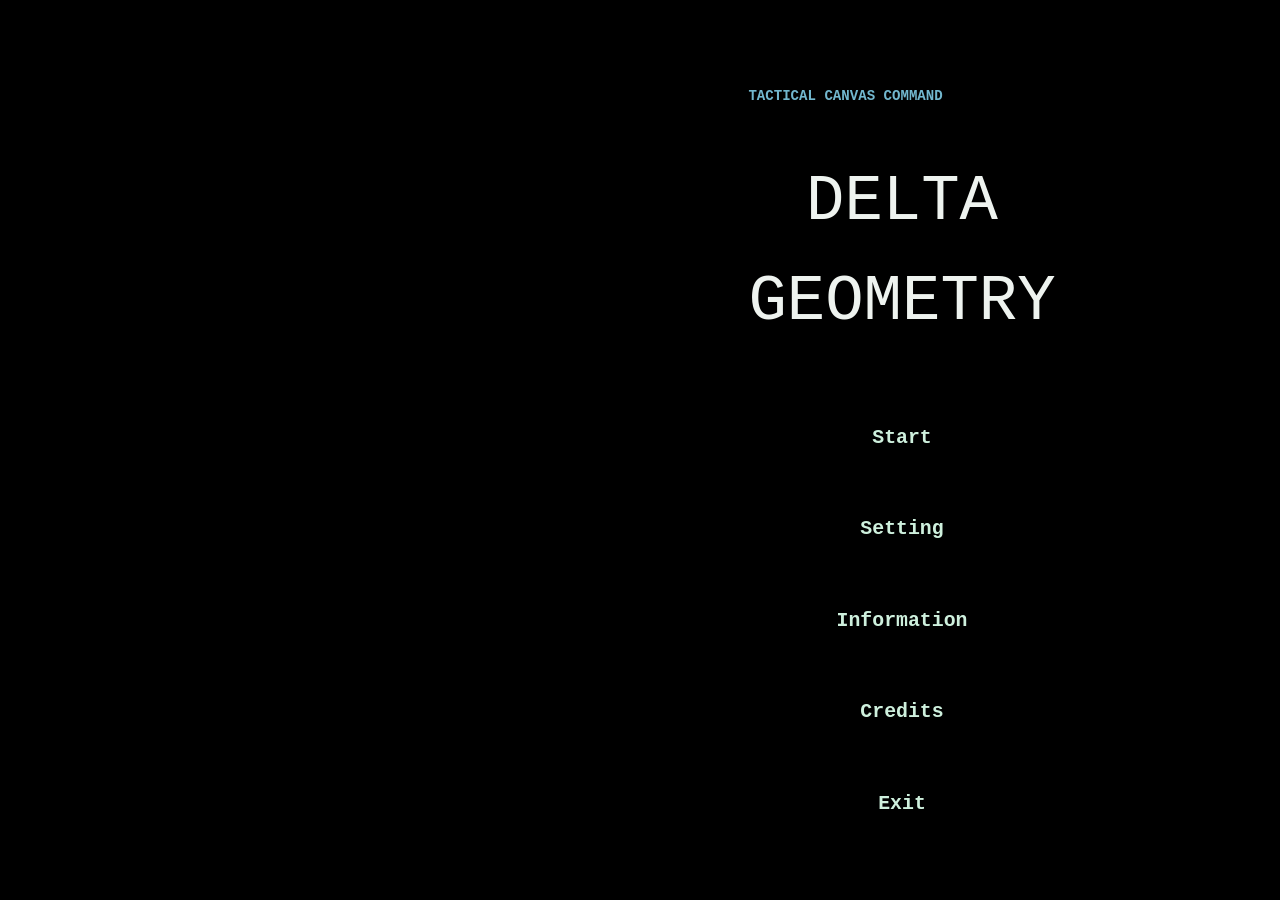
==== demo/index.html @ 479b5ca6 "daily task#4" ====
<!doctype html>
<html lang="en">
  <head>
    <meta charset="utf-8">
    <meta name="viewport" content="width=device-width, initial-scale=1">
    <title>Delta Geometry</title>
    <link rel="preload" href="docs/PressStart2P-Regular.ttf" as="font" type="font/ttf" crossorigin>
    <link rel="preload" href="docs/start-menu-geometry-background.png" as="image">
    <style>
@font-face {
  font-family: "PressStart2P";
  src: url("docs/PressStart2P-Regular.ttf") format("truetype");
  font-weight: 400;
  font-style: normal;
  font-display: swap;
}

:root {
  color-scheme: dark;
  --bg: #101214;
  --panel: #171b1e;
  --panel-2: #20262a;
  --line: #3c4448;
  --text: #eef3ef;
  --muted: #98a29b;
  --green: #60c689;
  --amber: #e3b456;
  --red: #e25f5f;
  --cyan: #72b7ce;
  --ui-start-background: url("docs/start-menu-geometry-background.png");
  /* CSS-only menu background fallback disabled while the Start/Store background image exception is active.
  --ui-start-background:
    radial-gradient(circle at 18% 22%, rgba(96, 198, 137, 0.22), transparent 0 14%, transparent 22%),
    radial-gradient(circle at 72% 28%, rgba(114, 183, 206, 0.2), transparent 0 13%, transparent 21%),
    radial-gradient(circle at 54% 76%, rgba(224, 175, 86, 0.18), transparent 0 15%, transparent 24%),
    repeating-linear-gradient(0deg, rgba(114, 183, 206, 0.08) 0 2px, transparent 2px 36px),
    repeating-linear-gradient(90deg, rgba(96, 198, 137, 0.06) 0 2px, transparent 2px 42px),
    linear-gradient(135deg, #050708 0%, #101719 45%, #070b0d 100%);
  */
  --ui-start-title: none /* PNG disabled: url("docs/images/user-interface/pixel-art-start-title-logo-001.png") */;
  --ui-start-title-small: none /* PNG disabled: url("docs/images/user-interface/pixel-art-start-title-logo-small-001.png") */;
  --ui-start-title-glow: none /* PNG disabled: url("docs/images/user-interface/pixel-art-start-title-glow-001.png") */;
  --ui-start-subtitle: none /* PNG disabled: url("docs/images/user-interface/pixel-art-start-subtitle-panel-001.png") */;
  --ui-start-card-frame: none /* PNG disabled: url("docs/images/user-interface/pixel-art-start-card-frame-001.png") */;
  --ui-start-card-center: none /* PNG disabled: url("docs/images/user-interface/pixel-art-start-card-center-001.png") */;
  --ui-start-card-corner-tl: none /* PNG disabled: url("docs/images/user-interface/pixel-art-start-card-corner-tl-001.png") */;
  --ui-start-card-corner-tr: none /* PNG disabled: url("docs/images/user-interface/pixel-art-start-card-corner-tr-001.png") */;
  --ui-start-card-corner-bl: none /* PNG disabled: url("docs/images/user-interface/pixel-art-start-card-corner-bl-001.png") */;
  --ui-start-card-corner-br: none /* PNG disabled: url("docs/images/user-interface/pixel-art-start-card-corner-br-001.png") */;
  --ui-start-card-edge-top: none /* PNG disabled: url("docs/images/user-interface/pixel-art-start-card-edge-top-001.png") */;
  --ui-start-card-edge-bottom: none /* PNG disabled: url("docs/images/user-interface/pixel-art-start-card-edge-bottom-001.png") */;
  --ui-start-card-edge-left: none /* PNG disabled: url("docs/images/user-interface/pixel-art-start-card-edge-left-001.png") */;
  --ui-start-card-edge-right: none /* PNG disabled: url("docs/images/user-interface/pixel-art-start-card-edge-right-001.png") */;
  --ui-primary-normal: none /* PNG disabled: url("docs/images/user-interface/pixel-art-button-primary-normal-001.png") */;
  --ui-primary-hover: none /* PNG disabled: url("docs/images/user-interface/pixel-art-button-primary-hover-001.png") */;
  --ui-primary-pressed: none /* PNG disabled: url("docs/images/user-interface/pixel-art-button-primary-pressed-001.png") */;
  --ui-primary-disabled: none /* PNG disabled: url("docs/images/user-interface/pixel-art-button-primary-disabled-001.png") */;
  --ui-secondary-normal: none /* PNG disabled: url("docs/images/user-interface/pixel-art-button-secondary-normal-001.png") */;
  --ui-secondary-hover: none /* PNG disabled: url("docs/images/user-interface/pixel-art-button-secondary-hover-001.png") */;
  --ui-secondary-pressed: none /* PNG disabled: url("docs/images/user-interface/pixel-art-button-secondary-pressed-001.png") */;
  --ui-secondary-disabled: none /* PNG disabled: url("docs/images/user-interface/pixel-art-button-secondary-disabled-001.png") */;
  --ui-small-normal: none /* PNG disabled: url("docs/images/user-interface/pixel-art-button-small-normal-001.png") */;
  --ui-small-hover: none /* PNG disabled: url("docs/images/user-interface/pixel-art-button-small-hover-001.png") */;
  --ui-small-pressed: none /* PNG disabled: url("docs/images/user-interface/pixel-art-button-small-pressed-001.png") */;
  --ui-small-disabled: none /* PNG disabled: url("docs/images/user-interface/pixel-art-button-small-disabled-001.png") */;
  --ui-focus-ring: none /* PNG disabled: url("docs/images/user-interface/pixel-art-button-focus-ring-001.png") */;
  --ui-credits-frame: none /* PNG disabled: url("docs/images/user-interface/pixel-art-credits-card-frame-001.png") */;
  --ui-credits-center: none /* PNG disabled: url("docs/images/user-interface/pixel-art-credits-card-center-001.png") */;
  --ui-credits-badge: none /* PNG disabled: url("docs/images/user-interface/pixel-art-credits-label-badge-001.png") */;
  --ui-onboarding-frame: none /* PNG disabled: url("docs/images/user-interface/pixel-art-onboarding-card-frame-001.png") */;
  --ui-onboarding-center: none /* PNG disabled: url("docs/images/user-interface/pixel-art-onboarding-card-center-001.png") */;
  --ui-onboarding-question: none /* PNG disabled: url("docs/images/user-interface/pixel-art-onboarding-question-strip-001.png") */;
  --ui-onboarding-divider: none /* PNG disabled: url("docs/images/user-interface/pixel-art-onboarding-divider-001.png") */;
  --ui-onboarding-yes: none /* PNG disabled: url("docs/images/user-interface/pixel-art-onboarding-choice-yes-normal-001.png") */;
  --ui-onboarding-yes-hover: none /* PNG disabled: url("docs/images/user-interface/pixel-art-onboarding-choice-yes-hover-001.png") */;
  --ui-onboarding-no: none /* PNG disabled: url("docs/images/user-interface/pixel-art-onboarding-choice-no-normal-001.png") */;
  --ui-onboarding-no-hover: none /* PNG disabled: url("docs/images/user-interface/pixel-art-onboarding-choice-no-hover-001.png") */;
  --ui-main-card-frame: none /* PNG disabled: url("docs/images/user-interface/pixel-art-main-menu-card-frame-001.png") */;
  --ui-main-card-center: none /* PNG disabled: url("docs/images/user-interface/pixel-art-main-menu-card-center-001.png") */;
  --ui-main-card-header: none /* PNG disabled: url("docs/images/user-interface/pixel-art-main-menu-card-header-001.png") */;
  --ui-main-card-divider: none /* PNG disabled: url("docs/images/user-interface/pixel-art-main-menu-card-divider-001.png") */;
  --ui-level-normal: none /* PNG disabled: url("docs/images/user-interface/pixel-art-level-block-normal-001.png") */;
  --ui-level-hover: none /* PNG disabled: url("docs/images/user-interface/pixel-art-level-block-hover-001.png") */;
  --ui-level-locked: none /* PNG disabled: url("docs/images/user-interface/pixel-art-level-block-locked-001.png") */;
  --ui-level-completed: none /* PNG disabled: url("docs/images/user-interface/pixel-art-level-block-completed-001.png") */;
  --ui-tutorial-normal: none /* PNG disabled: url("docs/images/user-interface/pixel-art-tutorial-block-normal-001.png") */;
  --ui-tutorial-hover: none /* PNG disabled: url("docs/images/user-interface/pixel-art-tutorial-block-hover-001.png") */;
  --ui-tutorial-completed: none /* PNG disabled: url("docs/images/user-interface/pixel-art-tutorial-block-completed-001.png") */;
  --ui-locked-icon: none /* PNG disabled: url("docs/images/user-interface/pixel-art-locked-icon-001.png") */;
  --ui-completed-icon: none /* PNG disabled: url("docs/images/user-interface/pixel-art-completed-check-icon-001.png") */;
  --ui-selection-arrow: none /* PNG disabled: url("docs/images/user-interface/pixel-art-selection-arrow-001.png") */;
  --ui-scanline: none /* PNG disabled: url("docs/images/user-interface/pixel-art-menu-scanline-overlay-001.png") */;
  --ui-corner-light: none /* PNG disabled: url("docs/images/user-interface/pixel-art-menu-corner-light-001.png") */;
  --ui-glow-cyan: none /* PNG disabled: url("docs/images/user-interface/pixel-art-menu-panel-glow-cyan-001.png") */;
  --ui-glow-amber: none /* PNG disabled: url("docs/images/user-interface/pixel-art-menu-panel-glow-amber-001.png") */;
  --ui-side-left-frame: none /* PNG disabled: url("docs/images/user-interface/pixel-art-side-panel-left-frame-001.png") */;
  --ui-side-right-frame: none /* PNG disabled: url("docs/images/user-interface/pixel-art-side-panel-right-frame-001.png") */;
  --ui-side-center: none /* PNG disabled: url("docs/images/user-interface/pixel-art-side-panel-center-tile-001.png") */;
  --ui-card-frame-small: none /* PNG disabled: url("docs/images/user-interface/pixel-art-card-frame-small-001.png") */;
  --ui-card-frame-medium: none /* PNG disabled: url("docs/images/user-interface/pixel-art-card-frame-medium-001.png") */;
  --ui-card-frame-large: none /* PNG disabled: url("docs/images/user-interface/pixel-art-card-frame-large-001.png") */;
  --ui-card-center: none /* PNG disabled: url("docs/images/user-interface/pixel-art-card-center-tile-001.png") */;
  --ui-card-header: none /* PNG disabled: url("docs/images/user-interface/pixel-art-card-header-strip-001.png") */;
  --ui-card-divider: none /* PNG disabled: url("docs/images/user-interface/pixel-art-card-divider-001.png") */;
  --ui-loadout-frame: none /* PNG disabled: url("docs/images/user-interface/pixel-art-loadout-card-frame-001.png") */;
  --ui-loadout-center: none /* PNG disabled: url("docs/images/user-interface/pixel-art-loadout-card-center-001.png") */;
  --ui-loadout-header: none /* PNG disabled: url("docs/images/user-interface/pixel-art-loadout-card-header-001.png") */;
  --ui-loadout-preview: none /* PNG disabled: url("docs/images/user-interface/pixel-art-weapon-preview-frame-001.png") */;
  --ui-loadout-preview-hover: none /* PNG disabled: url("docs/images/user-interface/pixel-art-weapon-preview-frame-hover-001.png") */;
  --ui-loadout-preview-empty: none /* PNG disabled: url("docs/images/user-interface/pixel-art-weapon-preview-frame-empty-001.png") */;
  --ui-loadout-preview-grid: none /* PNG disabled: url("docs/images/user-interface/pixel-art-weapon-preview-background-grid-001.png") */;
  --ui-loadout-tooltip-frame: none /* PNG disabled: url("docs/images/user-interface/pixel-art-loadout-tooltip-frame-001.png") */;
  --ui-loadout-tooltip-center: none /* PNG disabled: url("docs/images/user-interface/pixel-art-loadout-tooltip-center-001.png") */;
  --ui-loadout-slot-weapon: none /* PNG disabled: url("docs/images/user-interface/pixel-art-loadout-slot-weapon-001.png") */;
  --ui-loadout-slot-armor: none /* PNG disabled: url("docs/images/user-interface/pixel-art-loadout-slot-armor-001.png") */;
  --ui-loadout-slot-backpack: none /* PNG disabled: url("docs/images/user-interface/pixel-art-loadout-slot-backpack-001.png") */;
  --ui-inventory-card-frame: none /* PNG disabled: url("docs/images/user-interface/pixel-art-inventory-card-frame-001.png") */;
  --ui-inventory-card-center: none /* PNG disabled: url("docs/images/user-interface/pixel-art-inventory-card-center-001.png") */;
  --ui-inventory-card-header: none /* PNG disabled: url("docs/images/user-interface/pixel-art-inventory-card-header-001.png") */;
  --ui-inventory-open-normal: none /* PNG disabled: url("docs/images/user-interface/pixel-art-inventory-open-button-normal-001.png") */;
  --ui-inventory-open-hover: none /* PNG disabled: url("docs/images/user-interface/pixel-art-inventory-open-button-hover-001.png") */;
  --ui-inventory-open-pressed: none /* PNG disabled: url("docs/images/user-interface/pixel-art-inventory-open-button-pressed-001.png") */;
  --ui-inventory-overlay-frame: none /* PNG disabled: url("docs/images/user-interface/pixel-art-inventory-overlay-frame-001.png") */;
  --ui-inventory-overlay-center: none /* PNG disabled: url("docs/images/user-interface/pixel-art-inventory-overlay-center-001.png") */;
  --ui-inventory-close-normal: none /* PNG disabled: url("docs/images/user-interface/pixel-art-inventory-overlay-close-button-normal-001.png") */;
  --ui-inventory-close-hover: none /* PNG disabled: url("docs/images/user-interface/pixel-art-inventory-overlay-close-button-hover-001.png") */;
  --ui-inventory-close-pressed: none /* PNG disabled: url("docs/images/user-interface/pixel-art-inventory-overlay-close-button-pressed-001.png") */;
  --ui-inventory-close-icon: none /* PNG disabled: url("docs/images/user-interface/pixel-art-inventory-close-icon-001.png") */;
  --ui-inventory-slot-empty: none /* PNG disabled: url("docs/images/user-interface/pixel-art-inventory-slot-empty-001.png") */;
  --ui-inventory-slot-filled: none /* PNG disabled: url("docs/images/user-interface/pixel-art-inventory-slot-filled-001.png") */;
  --ui-inventory-slot-hover: none /* PNG disabled: url("docs/images/user-interface/pixel-art-inventory-slot-hover-001.png") */;
  --ui-inventory-slot-selected: none /* PNG disabled: url("docs/images/user-interface/pixel-art-inventory-slot-selected-001.png") */;
  --ui-item-detail-frame: none /* PNG disabled: url("docs/images/user-interface/pixel-art-item-detail-frame-001.png") */;
  --ui-item-detail-center: none /* PNG disabled: url("docs/images/user-interface/pixel-art-item-detail-center-001.png") */;
  --ui-item-detail-text: none /* PNG disabled: url("docs/images/user-interface/pixel-art-item-detail-text-box-001.png") */;
  --ui-item-detail-divider: none /* PNG disabled: url("docs/images/user-interface/pixel-art-item-detail-divider-001.png") */;
  --ui-paper-clue-tooltip: none /* PNG disabled: url("docs/images/user-interface/pixel-art-paper-clue-hover-tooltip-001.png") */;
  --ui-mission-frame: none /* PNG disabled: url("docs/images/user-interface/pixel-art-mission-status-card-frame-001.png") */;
  --ui-mission-center: none /* PNG disabled: url("docs/images/user-interface/pixel-art-mission-status-card-center-001.png") */;
  --ui-mission-header: none /* PNG disabled: url("docs/images/user-interface/pixel-art-mission-status-card-header-001.png") */;
  --ui-status-wide: none /* PNG disabled: url("docs/images/user-interface/pixel-art-status-tile-wide-001.png") */;
  --ui-status-wide-active: none /* PNG disabled: url("docs/images/user-interface/pixel-art-status-tile-wide-active-001.png") */;
  --ui-status-small: none /* PNG disabled: url("docs/images/user-interface/pixel-art-status-tile-small-001.png") */;
  --ui-status-small-active: none /* PNG disabled: url("docs/images/user-interface/pixel-art-status-tile-small-active-001.png") */;
  --ui-tutorial-card-frame: none /* PNG disabled: url("docs/images/user-interface/pixel-art-tutorial-card-frame-002.png") */;
  --ui-tutorial-card-center: none /* PNG disabled: url("docs/images/user-interface/pixel-art-tutorial-card-center-001.png") */;
  --ui-tutorial-card-header: none /* PNG disabled: url("docs/images/user-interface/pixel-art-tutorial-card-header-001.png") */;
  --ui-tutorial-step: none /* PNG disabled: url("docs/images/user-interface/pixel-art-tutorial-step-row-001.png") */;
  --ui-tutorial-step-active: none /* PNG disabled: url("docs/images/user-interface/pixel-art-tutorial-step-row-active-001.png") */;
  --ui-tutorial-progress-track: none /* PNG disabled: url("docs/images/user-interface/pixel-art-tutorial-progress-track-001.png") */;
  --ui-tutorial-progress-fill: none /* PNG disabled: url("docs/images/user-interface/pixel-art-tutorial-progress-fill-001.png") */;
  --ui-tutorial-arrow: none /* PNG disabled: url("docs/images/user-interface/pixel-art-tutorial-arrow-large-002.png") */;
  --ui-hint-frame: none /* PNG disabled: url("docs/images/user-interface/pixel-art-hint-card-frame-001.png") */;
  --ui-hint-center: none /* PNG disabled: url("docs/images/user-interface/pixel-art-hint-card-center-001.png") */;
  --ui-hint-header: none /* PNG disabled: url("docs/images/user-interface/pixel-art-hint-card-header-001.png") */;
  --ui-hint-message: none /* PNG disabled: url("docs/images/user-interface/pixel-art-hint-message-frame-001.png") */;
  --ui-hint-warning: none /* PNG disabled: url("docs/images/user-interface/pixel-art-hint-message-frame-warning-001.png") */;
  --ui-actions-frame: none /* PNG disabled: url("docs/images/user-interface/pixel-art-actions-card-frame-001.png") */;
  --ui-actions-center: none /* PNG disabled: url("docs/images/user-interface/pixel-art-actions-card-center-001.png") */;
  --ui-actions-header: none /* PNG disabled: url("docs/images/user-interface/pixel-art-actions-card-header-001.png") */;
  --ui-action-normal: none /* PNG disabled: url("docs/images/user-interface/pixel-art-action-button-normal-001.png") */;
  --ui-action-hover: none /* PNG disabled: url("docs/images/user-interface/pixel-art-action-button-hover-001.png") */;
  --ui-action-pressed: none /* PNG disabled: url("docs/images/user-interface/pixel-art-action-button-pressed-001.png") */;
  --ui-action-active: none /* PNG disabled: url("docs/images/user-interface/pixel-art-action-button-active-001.png") */;
  --ui-action-disabled: none /* PNG disabled: url("docs/images/user-interface/pixel-art-action-button-disabled-001.png") */;
  --ui-action-execute-wide: none /* PNG disabled: url("docs/images/user-interface/pixel-art-execute-button-normal-001.png") */;
  --ui-action-execute-hover: none /* PNG disabled: url("docs/images/user-interface/pixel-art-execute-button-hover-001.png") */;
  --ui-health-frame: none /* PNG disabled: url("docs/images/user-interface/pixel-art-operator-health-card-frame-001.png") */;
  --ui-health-center: none /* PNG disabled: url("docs/images/user-interface/pixel-art-operator-health-card-center-001.png") */;
  --ui-health-header: none /* PNG disabled: url("docs/images/user-interface/pixel-art-operator-health-card-header-001.png") */;
  --ui-health-row: none /* PNG disabled: url("docs/images/user-interface/pixel-art-operator-health-row-001.png") */;
  --ui-health-row-selected: none /* PNG disabled: url("docs/images/user-interface/pixel-art-operator-health-row-selected-001.png") */;
  --ui-health-row-downed: none /* PNG disabled: url("docs/images/user-interface/pixel-art-operator-health-row-downed-001.png") */;
  --ui-health-bar-track: none /* PNG disabled: url("docs/images/user-interface/pixel-art-health-bar-track-001.png") */;
  --ui-health-bar-fill: none /* PNG disabled: url("docs/images/user-interface/pixel-art-health-bar-fill-green-001.png") */;
  --ui-health-bar-red: none /* PNG disabled: url("docs/images/user-interface/pixel-art-health-bar-fill-red-001.png") */;
  --ui-armor-bar-track: none /* PNG disabled: url("docs/images/user-interface/pixel-art-armor-bar-track-001.png") */;
  --ui-armor-bar-fill: none /* PNG disabled: url("docs/images/user-interface/pixel-art-armor-bar-fill-white-001.png") */;
  --ui-show-all-normal: none /* PNG disabled: url("docs/images/user-interface/pixel-art-show-all-button-normal-001.png") */;
  --ui-show-all-hover: none /* PNG disabled: url("docs/images/user-interface/pixel-art-show-all-button-hover-001.png") */;
  --ui-settings-frame: none /* PNG disabled: url("docs/images/user-interface/pixel-art-settings-overlay-frame-001.png") */;
  --ui-settings-center: none /* PNG disabled: url("docs/images/user-interface/pixel-art-settings-overlay-center-001.png") */;
  --ui-settings-section: none /* PNG disabled: url("docs/images/user-interface/pixel-art-settings-section-frame-001.png") */;
  --ui-settings-section-center: none /* PNG disabled: url("docs/images/user-interface/pixel-art-settings-section-center-001.png") */;
  --ui-settings-tab: none /* PNG disabled: url("docs/images/user-interface/pixel-art-settings-tab-normal-001.png") */;
  --ui-settings-tab-hover: none /* PNG disabled: url("docs/images/user-interface/pixel-art-settings-tab-hover-001.png") */;
  --ui-settings-tab-active: none /* PNG disabled: url("docs/images/user-interface/pixel-art-settings-tab-active-001.png") */;
  --ui-selector-frame: none /* PNG disabled: url("docs/images/user-interface/pixel-art-selector-frame-001.png") */;
  --ui-selector-hover: none /* PNG disabled: url("docs/images/user-interface/pixel-art-selector-frame-hover-001.png") */;
  --ui-selector-arrow: none /* PNG disabled: url("docs/images/user-interface/pixel-art-selector-arrow-001.png") */;
  --ui-slider-track: none /* PNG disabled: url("docs/images/user-interface/pixel-art-slider-track-001.png") */;
  --ui-slider-fill: none /* PNG disabled: url("docs/images/user-interface/pixel-art-slider-fill-001.png") */;
  --ui-slider-thumb: none /* PNG disabled: url("docs/images/user-interface/pixel-art-slider-thumb-001.png") */;
  --ui-keybinding-row: none /* PNG disabled: url("docs/images/user-interface/pixel-art-keybinding-row-001.png") */;
  --ui-keybinding-row-hover: none /* PNG disabled: url("docs/images/user-interface/pixel-art-keybinding-row-hover-001.png") */;
  --ui-keycap: none /* PNG disabled: url("docs/images/user-interface/pixel-art-keycap-medium-001.png") */;
  --ui-keycap-hover: none /* PNG disabled: url("docs/images/user-interface/pixel-art-keycap-hover-001.png") */;
  --ui-equipment-table-frame: none /* PNG disabled: url("docs/images/user-interface/pixel-art-equipment-table-overlay-frame-001.png") */;
  --ui-equipment-table-center: none /* PNG disabled: url("docs/images/user-interface/pixel-art-equipment-table-overlay-center-001.png") */;
  --ui-equipment-table-section: none /* PNG disabled: url("docs/images/user-interface/pixel-art-equipment-table-section-frame-001.png") */;
  --ui-equipment-table-item: none /* PNG disabled: url("docs/images/user-interface/pixel-art-equipment-table-item-button-normal-001.png") */;
  --ui-equipment-table-item-hover: none /* PNG disabled: url("docs/images/user-interface/pixel-art-equipment-table-item-button-hover-001.png") */;
  --ui-equipment-table-close: none /* PNG disabled: url("docs/images/user-interface/pixel-art-equipment-table-close-button-normal-001.png") */;
  --ui-equipment-table-close-hover: none /* PNG disabled: url("docs/images/user-interface/pixel-art-equipment-table-close-button-hover-001.png") */;
  --ui-laptop-frame: none /* PNG disabled: url("docs/images/user-interface/pixel-art-laptop-overlay-frame-001.png") */;
  --ui-laptop-screen-frame: none /* PNG disabled: url("docs/images/user-interface/pixel-art-laptop-screen-frame-001.png") */;
  --ui-laptop-screen-center: none /* PNG disabled: url("docs/images/user-interface/pixel-art-laptop-screen-center-001.png") */;
  --ui-camera-button: none /* PNG disabled: url("docs/images/user-interface/pixel-art-camera-button-normal-001.png") */;
  --ui-camera-button-hover: none /* PNG disabled: url("docs/images/user-interface/pixel-art-camera-button-hover-001.png") */;
  --ui-camera-button-revealed: none /* PNG disabled: url("docs/images/user-interface/pixel-art-camera-button-revealed-001.png") */;
  --ui-start-hack-button: none /* PNG disabled: url("docs/images/user-interface/pixel-art-start-hack-button-normal-001.png") */;
  --ui-start-hack-button-hover: none /* PNG disabled: url("docs/images/user-interface/pixel-art-start-hack-button-hover-001.png") */;
  --ui-laptop-close: none /* PNG disabled: url("docs/images/user-interface/pixel-art-laptop-close-button-normal-001.png") */;
  --ui-laptop-close-hover: none /* PNG disabled: url("docs/images/user-interface/pixel-art-laptop-close-button-hover-001.png") */;
  --ui-pause-frame: none /* PNG disabled: url("docs/images/user-interface/pixel-art-pause-overlay-frame-001.png") */;
  --ui-pause-center: none /* PNG disabled: url("docs/images/user-interface/pixel-art-pause-overlay-center-001.png") */;
  --ui-pause-title: none /* PNG disabled: url("docs/images/user-interface/pixel-art-pause-title-strip-001.png") */;
  --ui-pause-button: none /* PNG disabled: url("docs/images/user-interface/pixel-art-pause-nav-button-normal-001.png") */;
  --ui-pause-button-hover: none /* PNG disabled: url("docs/images/user-interface/pixel-art-pause-nav-button-hover-001.png") */;
  --ui-pause-button-pressed: none /* PNG disabled: url("docs/images/user-interface/pixel-art-pause-nav-button-pressed-001.png") */;
  --ui-pause-button-disabled: none /* PNG disabled: url("docs/images/user-interface/pixel-art-pause-nav-button-disabled-001.png") */;
  --ui-report-frame: none /* PNG disabled: url("docs/images/user-interface/pixel-art-mission-report-frame-001.png") */;
  --ui-report-center: none /* PNG disabled: url("docs/images/user-interface/pixel-art-mission-report-center-001.png") */;
  --ui-report-success: none /* PNG disabled: url("docs/images/user-interface/pixel-art-mission-report-header-success-001.png") */;
  --ui-report-failed: none /* PNG disabled: url("docs/images/user-interface/pixel-art-mission-report-header-failed-001.png") */;
  --ui-report-stat-row: none /* PNG disabled: url("docs/images/user-interface/pixel-art-mission-report-stat-row-001.png") */;
  --ui-report-button: none /* PNG disabled: url("docs/images/user-interface/pixel-art-mission-report-button-normal-001.png") */;
  --ui-report-button-hover: none /* PNG disabled: url("docs/images/user-interface/pixel-art-mission-report-button-hover-001.png") */;
  --ui-report-selector: none /* PNG disabled: url("docs/images/user-interface/pixel-art-mission-report-selector-frame-001.png") */;
  --ui-expanded-pause-sign: none /* PNG disabled: url("docs/images/user-interface/pixel-art-expanded-pause-sign-normal-001.png") */;
  --ui-expanded-pause-sign-hover: none /* PNG disabled: url("docs/images/user-interface/pixel-art-expanded-pause-sign-hover-001.png") */;
  --ui-expanded-pause-sign-pressed: none /* PNG disabled: url("docs/images/user-interface/pixel-art-expanded-pause-sign-pressed-001.png") */;
  --ui-expanded-pause-card-frame: none /* PNG disabled: url("docs/images/user-interface/pixel-art-expanded-pause-card-frame-001.png") */;
  --ui-expanded-pause-card-center: none /* PNG disabled: url("docs/images/user-interface/pixel-art-expanded-pause-card-center-001.png") */;
  --ui-expanded-panel-tab: none /* PNG disabled: url("docs/images/user-interface/pixel-art-expanded-panel-tab-normal-001.png") */;
  --ui-expanded-panel-tab-hover: none /* PNG disabled: url("docs/images/user-interface/pixel-art-expanded-panel-tab-hover-001.png") */;
  --ui-overlay-dim-safe: none /* PNG disabled: url("docs/images/user-interface/pixel-art-overlay-dim-safe-001.png") */;
  --ui-overlay-divider: none /* PNG disabled: url("docs/images/user-interface/pixel-art-overlay-divider-001.png") */;
  --ui-overlay-focus-ring: none /* PNG disabled: url("docs/images/user-interface/pixel-art-overlay-focus-ring-001.png") */;
  --ui-overlay-close-icon: none /* PNG disabled: url("docs/images/user-interface/pixel-art-overlay-close-icon-001.png") */;
}

body.pixel-style-v2 {
  --ui-primary-normal: none /* PNG disabled: url("docs/images/pixel-art-v2/pixel-art-start-menu-primary-button-001.png") */;
  --ui-primary-hover: none /* PNG disabled: url("docs/images/pixel-art-v2/pixel-art-start-menu-primary-button-001.png") */;
  --ui-primary-pressed: none /* PNG disabled: url("docs/images/pixel-art-v2/pixel-art-start-menu-primary-button-001.png") */;
  --ui-secondary-normal: none /* PNG disabled: url("docs/images/pixel-art-v2/pixel-art-onboarding-choice-button-001.png") */;
  --ui-secondary-hover: none /* PNG disabled: url("docs/images/pixel-art-v2/pixel-art-onboarding-choice-button-001.png") */;
  --ui-secondary-pressed: none /* PNG disabled: url("docs/images/pixel-art-v2/pixel-art-onboarding-choice-button-001.png") */;
  --ui-start-card-frame: none /* PNG disabled: url("docs/images/pixel-art-v2/pixel-art-start-menu-panel-card-frame-001.png") */;
  --ui-start-card-center: none;
  --ui-onboarding-frame: none /* PNG disabled: url("docs/images/pixel-art-v2/pixel-art-onboarding-card-frame-001.png") */;
  --ui-onboarding-center: none;
  --ui-onboarding-yes: none /* PNG disabled: url("docs/images/pixel-art-v2/pixel-art-onboarding-choice-button-001.png") */;
  --ui-onboarding-yes-hover: none /* PNG disabled: url("docs/images/pixel-art-v2/pixel-art-onboarding-choice-button-001.png") */;
  --ui-onboarding-no: none /* PNG disabled: url("docs/images/pixel-art-v2/pixel-art-onboarding-choice-button-001.png") */;
  --ui-onboarding-no-hover: none /* PNG disabled: url("docs/images/pixel-art-v2/pixel-art-onboarding-choice-button-001.png") */;
  --ui-main-card-frame: none /* PNG disabled: url("docs/images/pixel-art-v2/pixel-art-main-privilege-access-card-frame-001.png") */;
  --ui-main-card-center: none;
  --ui-level-normal: none /* PNG disabled: url("docs/images/pixel-art-v2/pixel-art-level-numbered-block-001.png") */;
  --ui-level-hover: none /* PNG disabled: url("docs/images/pixel-art-v2/pixel-art-level-numbered-block-001.png") */;
  --ui-level-locked: none /* PNG disabled: url("docs/images/pixel-art-v2/pixel-art-locked-numbered-block-001.png") */;
  --ui-level-completed: none /* PNG disabled: url("docs/images/pixel-art-v2/pixel-art-level-numbered-block-001.png") */;
  --ui-tutorial-normal: none /* PNG disabled: url("docs/images/pixel-art-v2/pixel-art-tutorial-numbered-block-001.png") */;
  --ui-tutorial-hover: none /* PNG disabled: url("docs/images/pixel-art-v2/pixel-art-tutorial-numbered-block-001.png") */;
  --ui-tutorial-completed: none /* PNG disabled: url("docs/images/pixel-art-v2/pixel-art-tutorial-numbered-block-001.png") */;
  --ui-locked-icon: none /* PNG disabled: url("docs/images/pixel-art-v2/pixel-art-privilege-badge-lock-icon-001.png") */;
  --ui-side-left-frame: none /* PNG disabled: url("docs/images/pixel-art-v2/pixel-art-left-side-panel-frame-001.png") */;
  --ui-side-right-frame: none /* PNG disabled: url("docs/images/pixel-art-v2/pixel-art-right-side-panel-frame-001.png") */;
  --ui-side-center: none;
  --ui-card-frame-medium: none /* PNG disabled: url("docs/images/pixel-art-v2/pixel-art-selected-loadout-card-frame-001.png") */;
  --ui-card-center: none;
  --ui-loadout-frame: none /* PNG disabled: url("docs/images/pixel-art-v2/pixel-art-selected-loadout-card-frame-001.png") */;
  --ui-loadout-center: none;
  --ui-loadout-preview: none /* PNG disabled: url("docs/images/pixel-art-v2/pixel-art-selected-loadout-item-slot-001.png") */;
  --ui-loadout-preview-hover: none /* PNG disabled: url("docs/images/pixel-art-v2/pixel-art-selected-loadout-item-slot-001.png") */;
  --ui-loadout-preview-empty: none /* PNG disabled: url("docs/images/pixel-art-v2/pixel-art-selected-loadout-item-slot-001.png") */;
  --ui-inventory-card-frame: none /* PNG disabled: url("docs/images/pixel-art-v2/pixel-art-inventory-card-frame-001.png") */;
  --ui-inventory-card-center: none;
  --ui-inventory-overlay-frame: none /* PNG disabled: url("docs/images/pixel-art-v2/pixel-art-inventory-overlay-frame-001.png") */;
  --ui-inventory-overlay-center: none;
  --ui-inventory-close-normal: none /* PNG disabled: url("docs/images/pixel-art-v2/pixel-art-inventory-close-button-001.png") */;
  --ui-inventory-close-hover: none /* PNG disabled: url("docs/images/pixel-art-v2/pixel-art-inventory-close-button-001.png") */;
  --ui-inventory-close-pressed: none /* PNG disabled: url("docs/images/pixel-art-v2/pixel-art-inventory-close-button-001.png") */;
  --ui-inventory-slot-empty: none /* PNG disabled: url("docs/images/pixel-art-v2/pixel-art-inventory-slot-001.png") */;
  --ui-inventory-slot-filled: none /* PNG disabled: url("docs/images/pixel-art-v2/pixel-art-inventory-slot-001.png") */;
  --ui-inventory-slot-hover: none /* PNG disabled: url("docs/images/pixel-art-v2/pixel-art-inventory-slot-001.png") */;
  --ui-inventory-slot-selected: none /* PNG disabled: url("docs/images/pixel-art-v2/pixel-art-inventory-slot-001.png") */;
  --ui-item-detail-frame: none /* PNG disabled: url("docs/images/pixel-art-v2/pixel-art-inventory-item-detail-bar-001.png") */;
  --ui-item-detail-center: none;
  --ui-mission-frame: none /* PNG disabled: url("docs/images/pixel-art-v2/pixel-art-mission-status-card-frame-001.png") */;
  --ui-mission-center: none;
  --ui-status-wide: none /* PNG disabled: url("docs/images/pixel-art-v2/pixel-art-mission-status-tile-001.png") */;
  --ui-status-wide-active: none /* PNG disabled: url("docs/images/pixel-art-v2/pixel-art-mission-status-tile-001.png") */;
  --ui-status-small: none /* PNG disabled: url("docs/images/pixel-art-v2/pixel-art-mission-status-tile-001.png") */;
  --ui-status-small-active: none /* PNG disabled: url("docs/images/pixel-art-v2/pixel-art-mission-status-tile-001.png") */;
  --ui-tutorial-card-frame: none /* PNG disabled: url("docs/images/pixel-art-v2/pixel-art-tutorial-card-frame-001.png") */;
  --ui-tutorial-card-center: none;
  --ui-tutorial-step-active: none /* PNG disabled: url("docs/images/pixel-art-v2/pixel-art-tutorial-active-step-marker-001.png") */;
  --ui-hint-frame: none /* PNG disabled: url("docs/images/pixel-art-v2/pixel-art-hint-card-frame-001.png") */;
  --ui-hint-center: none;
  --ui-actions-frame: none /* PNG disabled: url("docs/images/pixel-art-v2/pixel-art-actions-card-frame-001.png") */;
  --ui-actions-center: none;
  --ui-action-normal: none /* PNG disabled: url("docs/images/pixel-art-v2/pixel-art-action-button-001.png") */;
  --ui-action-hover: none /* PNG disabled: url("docs/images/pixel-art-v2/pixel-art-action-button-001.png") */;
  --ui-action-pressed: none /* PNG disabled: url("docs/images/pixel-art-v2/pixel-art-action-button-001.png") */;
  --ui-action-active: none /* PNG disabled: url("docs/images/pixel-art-v2/pixel-art-action-button-001.png") */;
  --ui-action-disabled: none /* PNG disabled: url("docs/images/pixel-art-v2/pixel-art-action-button-001.png") */;
  --ui-action-execute-wide: none /* PNG disabled: url("docs/images/pixel-art-v2/pixel-art-action-button-001.png") */;
  --ui-action-execute-hover: none /* PNG disabled: url("docs/images/pixel-art-v2/pixel-art-action-button-001.png") */;
  --ui-health-frame: none /* PNG disabled: url("docs/images/pixel-art-v2/pixel-art-operator-health-card-frame-001.png") */;
  --ui-health-center: none;
  --ui-health-row: none /* PNG disabled: url("docs/images/pixel-art-v2/pixel-art-operator-health-row-001.png") */;
  --ui-health-row-selected: none /* PNG disabled: url("docs/images/pixel-art-v2/pixel-art-operator-health-row-001.png") */;
  --ui-health-row-downed: none /* PNG disabled: url("docs/images/pixel-art-v2/pixel-art-operator-health-row-001.png") */;
  --ui-health-bar-track: none /* PNG disabled: url("docs/images/pixel-art-v2/pixel-art-health-bar-frame-001.png") */;
  --ui-armor-bar-track: none /* PNG disabled: url("docs/images/pixel-art-v2/pixel-art-armor-bar-frame-001.png") */;
  --ui-settings-frame: none /* PNG disabled: url("docs/images/pixel-art-v2/pixel-art-settings-overlay-frame-001.png") */;
  --ui-settings-center: none;
  --ui-settings-section: none /* PNG disabled: url("docs/images/pixel-art-v2/pixel-art-settings-overlay-frame-001.png") */;
  --ui-settings-section-center: none;
  --ui-settings-tab: none /* PNG disabled: url("docs/images/pixel-art-v2/pixel-art-settings-tab-001.png") */;
  --ui-settings-tab-hover: none /* PNG disabled: url("docs/images/pixel-art-v2/pixel-art-settings-tab-001.png") */;
  --ui-settings-tab-active: none /* PNG disabled: url("docs/images/pixel-art-v2/pixel-art-settings-tab-001.png") */;
  --ui-selector-frame: none /* PNG disabled: url("docs/images/pixel-art-v2/pixel-art-selector-frame-001.png") */;
  --ui-selector-hover: none /* PNG disabled: url("docs/images/pixel-art-v2/pixel-art-selector-frame-001.png") */;
  --ui-slider-track: none /* PNG disabled: url("docs/images/pixel-art-v2/pixel-art-slider-track-001.png") */;
  --ui-slider-thumb: none /* PNG disabled: url("docs/images/pixel-art-v2/pixel-art-slider-knob-001.png") */;
  --ui-keybinding-row: none /* PNG disabled: url("docs/images/pixel-art-v2/pixel-art-keybinding-row-001.png") */;
  --ui-keybinding-row-hover: none /* PNG disabled: url("docs/images/pixel-art-v2/pixel-art-keybinding-row-001.png") */;
  --ui-equipment-table-frame: none /* PNG disabled: url("docs/images/pixel-art-v2/pixel-art-equipment-table-overlay-frame-001.png") */;
  --ui-equipment-table-center: none;
  --ui-equipment-table-item: none /* PNG disabled: url("docs/images/pixel-art-v2/pixel-art-equipment-table-item-button-001.png") */;
  --ui-equipment-table-item-hover: none /* PNG disabled: url("docs/images/pixel-art-v2/pixel-art-equipment-table-item-button-001.png") */;
  --ui-laptop-frame: none /* PNG disabled: url("docs/images/pixel-art-v2/pixel-art-laptop-camera-hack-overlay-frame-001.png") */;
  --ui-laptop-screen-frame: none /* PNG disabled: url("docs/images/pixel-art-v2/pixel-art-laptop-camera-hack-overlay-frame-001.png") */;
  --ui-camera-button: none /* PNG disabled: url("docs/images/pixel-art-v2/pixel-art-camera-select-button-001.png") */;
  --ui-camera-button-hover: none /* PNG disabled: url("docs/images/pixel-art-v2/pixel-art-camera-select-button-001.png") */;
  --ui-camera-button-revealed: none /* PNG disabled: url("docs/images/pixel-art-v2/pixel-art-camera-select-button-001.png") */;
  --ui-pause-frame: none /* PNG disabled: url("docs/images/pixel-art-v2/pixel-art-pause-navigation-overlay-frame-001.png") */;
  --ui-pause-center: none;
  --ui-pause-button: none /* PNG disabled: url("docs/images/pixel-art-v2/pixel-art-pause-menu-button-001.png") */;
  --ui-pause-button-hover: none /* PNG disabled: url("docs/images/pixel-art-v2/pixel-art-pause-menu-button-001.png") */;
  --ui-pause-button-pressed: none /* PNG disabled: url("docs/images/pixel-art-v2/pixel-art-pause-menu-button-001.png") */;
  --ui-report-frame: none /* PNG disabled: url("docs/images/pixel-art-v2/pixel-art-mission-report-overlay-frame-001.png") */;
  --ui-report-center: none;
  --ui-report-stat-row: none /* PNG disabled: url("docs/images/pixel-art-v2/pixel-art-mission-report-stat-tile-001.png") */;
  --ui-report-button: none /* PNG disabled: url("docs/images/pixel-art-v2/pixel-art-mission-report-button-001.png") */;
  --ui-report-button-hover: none /* PNG disabled: url("docs/images/pixel-art-v2/pixel-art-mission-report-button-001.png") */;
  --ui-expanded-pause-sign: none /* PNG disabled: url("docs/images/pixel-art-v2/pixel-art-expanded-pause-button-001.png") */;
  --ui-expanded-pause-sign-hover: none /* PNG disabled: url("docs/images/pixel-art-v2/pixel-art-expanded-pause-button-001.png") */;
  --ui-expanded-pause-sign-pressed: none /* PNG disabled: url("docs/images/pixel-art-v2/pixel-art-expanded-pause-button-001.png") */;
  --ui-expanded-pause-card-frame: none /* PNG disabled: url("docs/images/pixel-art-v2/pixel-art-expanded-pause-panel-frame-001.png") */;
  --ui-expanded-pause-card-center: none;
}

* {
  box-sizing: border-box;
}

body {
  margin: 0;
  min-height: 100vh;
  background:
    linear-gradient(180deg, rgba(255, 255, 255, 0.03), transparent 34%),
    var(--bg);
  color: var(--text);
  font-family: Inter, ui-sans-serif, system-ui, -apple-system, BlinkMacSystemFont, "Segoe UI", sans-serif;
}

button,
input,
select {
  font: inherit;
}

button {
  min-height: 38px;
  border: 1px solid var(--line);
  border-radius: 6px;
  padding: 0 14px;
  background: var(--panel-2);
  color: var(--text);
  font-weight: 700;
  cursor: pointer;
}

input,
select {
  width: 100%;
  min-height: 34px;
  border: 0;
  border-radius: 0;
  padding: 0 30px 0 10px;
  background:
    var(--ui-selector-arrow) right 8px center / 24px 24px no-repeat,
    var(--ui-selector-frame) center / 100% 100% no-repeat,
    var(--panel);
  color: var(--text);
  font-weight: 700;
  image-rendering: pixelated;
}

input {
  padding-right: 10px;
}

input[type="range"] {
  height: 34px;
  padding: 0;
  background:
    linear-gradient(90deg, transparent calc(var(--range-progress, 50%) - 2px), rgba(227, 180, 86, 0.98) 0 calc(var(--range-progress, 50%) + 2px), transparent 0),
    linear-gradient(90deg, rgba(96, 198, 137, 0.34) 0 var(--range-progress, 50%), rgba(142, 156, 162, 0.22) 0 100%),
    var(--ui-slider-track);
  background-position: center;
  background-repeat: no-repeat;
  background-size: 100% 24px, 100% 18px, 100% 20px;
  appearance: none;
}

input[type="range"]::-webkit-slider-runnable-track {
  height: 24px;
  border: 0;
  background: transparent;
}

input[type="range"]::-webkit-slider-thumb {
  width: 36px;
  height: 36px;
  border: 0;
  background: var(--ui-slider-thumb) center / contain no-repeat;
  appearance: none;
  margin-top: -6px;
  position: relative;
}

input[type="range"]::-moz-range-track {
  height: 24px;
  border: 0;
  background: transparent;
}

input[type="range"]::-moz-range-thumb {
  width: 36px;
  height: 36px;
  border: 0;
  background: var(--ui-slider-thumb) center / contain no-repeat;
}

.range-control {
  --range-progress: 50%;
  position: relative;
  display: block;
  width: 100%;
  padding-top: 24px;
}

.range-control input[type="range"] {
  width: 100%;
}

.range-bubble {
  position: absolute;
  left: clamp(20px, var(--range-progress, 50%), calc(100% - 20px));
  top: 0;
  transform: translateX(-50%);
  min-width: 36px;
  padding: 4px 6px;
  border: 0 !important;
  background: rgba(5, 9, 10, 0.68) !important;
  box-shadow: none !important;
  color: var(--cyan);
  font-family: "PressStart2P", ui-monospace, monospace;
  font-size: 8px;
  line-height: 1.45;
  text-align: center;
  font-variant-numeric: tabular-nums;
  pointer-events: none;
  opacity: 0.76;
  transition: color 140ms ease, opacity 140ms ease, transform 140ms ease;
  z-index: 1;
}

.range-control:hover .range-bubble,
.range-control:focus-within .range-bubble {
  color: var(--amber);
  opacity: 1;
  transform: translateX(-50%) translateY(-2px);
}

button:hover {
  border-color: var(--cyan);
  background: #263036;
}

button:active {
  transform: translateY(1px);
}

button.active {
  border-color: var(--green);
  color: var(--green);
}

.shell {
  width: min(1900px, calc(100vw - 20px));
  margin: 0 auto;
  padding: 18px 0 22px;
}

.brandbar {
  display: flex;
  justify-content: space-between;
  align-items: end;
  gap: 16px;
  margin-bottom: 12px;
}

.eyebrow,
.panel-label {
  margin: 0 0 4px;
  color: var(--green);
  font-size: 12px;
  font-weight: 800;
  letter-spacing: 0;
  text-transform: uppercase;
}

h1 {
  margin: 0;
  font-size: clamp(24px, 3vw, 38px);
  line-height: 1;
}

h2 {
  margin: 0;
  font-size: clamp(22px, 3vw, 34px);
  line-height: 1;
}

.play-layout {
  display: grid;
  grid-template-columns: minmax(170px, 210px) minmax(960px, 1fr) minmax(210px, 250px);
  gap: 12px;
  align-items: start;
}

.side-panel {
  display: grid;
  gap: 12px;
  align-content: start;
  border: 20px solid transparent;
  border-image: var(--ui-side-left-frame) 92 fill / 20px / 0 stretch;
  padding: 8px;
  background:
    linear-gradient(180deg, rgba(8, 13, 16, 0.4), rgba(8, 13, 16, 0.72)),
    var(--ui-side-center) 0 0 / 32px 32px repeat;
  image-rendering: pixelated;
}

.right-panel {
  border-image-source: var(--ui-side-right-frame);
}

.control-card {
  position: relative;
  border: 18px solid transparent;
  border-image: var(--ui-card-frame-medium) 60 fill / 18px / 0 stretch;
  border-radius: 0;
  padding: 12px;
  background:
    linear-gradient(180deg, rgba(8, 13, 16, 0.78), rgba(8, 13, 16, 0.94)),
    var(--ui-card-center) 0 0 / 24px 24px repeat,
    rgba(23, 27, 30, 0.96);
  image-rendering: pixelated;
}

.control-card > .panel-label,
.control-card .panel-heading-row {
  min-height: 34px;
}

.selected-loadout-card {
  border-image-source: var(--ui-loadout-frame);
  background:
    linear-gradient(180deg, rgba(8, 13, 16, 0.76), rgba(8, 13, 16, 0.95)),
    var(--ui-loadout-center) 0 0 / 24px 24px repeat;
}

.selected-loadout-card::before,
.inventory-card::before,
.actions-card::before,
.operator-health-card::before,
.mission-status-card::before,
.tutorial-card::after,
.hint-card::before {
  content: "";
  position: absolute;
  left: 12px;
  right: 12px;
  top: 8px;
  height: 34px;
  z-index: 0;
  pointer-events: none;
  background: var(--ui-card-header) center / 100% 100% no-repeat;
  opacity: 0.78;
}

.selected-loadout-card::before {
  background-image: var(--ui-loadout-header);
}

.control-card > * {
  position: relative;
  z-index: 1;
}

.inventory-card {
  border-image-source: var(--ui-inventory-card-frame);
  background:
    linear-gradient(180deg, rgba(8, 13, 16, 0.76), rgba(8, 13, 16, 0.95)),
    var(--ui-inventory-card-center) 0 0 / 24px 24px repeat;
}

.inventory-card::before {
  background-image: var(--ui-inventory-card-header);
}

.mission-status-card {
  border-image-source: var(--ui-mission-frame);
  background:
    linear-gradient(180deg, rgba(8, 13, 16, 0.74), rgba(8, 13, 16, 0.94)),
    var(--ui-mission-center) 0 0 / 24px 24px repeat;
}

.mission-status-card::before {
  background-image: var(--ui-mission-header);
}

.tutorial-card {
  border-image-source: var(--ui-tutorial-card-frame);
  background:
    linear-gradient(180deg, rgba(20, 40, 28, 0.48), rgba(8, 13, 16, 0.94)),
    var(--ui-tutorial-card-center) 0 0 / 24px 24px repeat;
}

.tutorial-card::after {
  background-image: var(--ui-tutorial-card-header);
}

.hint-card {
  border-image-source: var(--ui-hint-frame);
  background:
    linear-gradient(180deg, rgba(22, 32, 40, 0.5), rgba(8, 13, 16, 0.94)),
    var(--ui-hint-center) 0 0 / 24px 24px repeat;
}

.hint-card::before {
  background-image: var(--ui-hint-header);
}

.actions-card {
  border-image-source: var(--ui-actions-frame);
  background:
    linear-gradient(180deg, rgba(26, 22, 12, 0.42), rgba(8, 13, 16, 0.94)),
    var(--ui-actions-center) 0 0 / 24px 24px repeat;
}

.actions-card::before {
  background-image: var(--ui-actions-header);
}

.operator-health-card {
  border-image-source: var(--ui-health-frame);
  background:
    linear-gradient(180deg, rgba(24, 18, 18, 0.42), rgba(8, 13, 16, 0.94)),
    var(--ui-health-center) 0 0 / 24px 24px repeat;
}

.operator-health-card::before {
  background-image: var(--ui-health-header);
}

.mission-status-grid {
  display: grid;
  grid-template-columns: repeat(2, minmax(0, 1fr));
  gap: 8px;
  margin-top: 10px;
}

.mission-status-grid div {
  min-width: 0;
  border: 0;
  border-radius: 0;
  padding: 8px 9px;
  background: var(--ui-status-small) center / 100% 100% no-repeat;
  image-rendering: pixelated;
}

.mission-status-grid span {
  display: block;
  color: var(--muted);
  font-size: 10px;
  font-weight: 800;
  text-transform: uppercase;
}

.mission-status-grid strong {
  display: block;
  margin-top: 2px;
  overflow-wrap: anywhere;
  color: var(--text);
  font-size: 13px;
  line-height: 1.15;
}

.mission-status-grid div:first-child,
.mission-status-grid div:nth-child(2),
.mission-status-grid div:nth-child(5) {
  grid-column: span 2;
  background-image: var(--ui-status-wide);
}

.mission-status-grid div:hover {
  background-image: var(--ui-status-small-active);
}

.mission-status-grid div:first-child:hover,
.mission-status-grid div:nth-child(2):hover,
.mission-status-grid div:nth-child(5):hover {
  background-image: var(--ui-status-wide-active);
}

.field-stack,
.level-picker {
  display: grid;
  gap: 7px;
  margin-top: 10px;
  color: var(--muted);
  font-size: 12px;
  font-weight: 800;
  text-transform: uppercase;
}

.level-picker.checkbox-row {
  grid-template-columns: 1fr auto;
  align-items: center;
}

.level-picker.checkbox-row input[type="checkbox"] {
  width: 22px;
  height: 22px;
  margin: 0;
  accent-color: var(--green);
}

.start-menu-setting {
  position: absolute;
  left: 28px;
  bottom: 24px;
  z-index: 1;
  display: grid;
  grid-template-columns: 1fr auto;
  align-items: center;
  gap: 12px;
  min-width: 172px;
  padding: 12px 14px;
  border: 18px solid transparent;
  border-image: var(--ui-main-card-frame) 64 fill / 18px / 0 stretch;
  background:
    linear-gradient(180deg, rgba(8, 13, 16, 0.7), rgba(8, 13, 16, 0.9)),
    var(--ui-main-card-center) 0 0 / 32px 32px repeat,
    rgba(12, 16, 18, 0.78);
  color: var(--muted);
  font-size: 12px;
  font-weight: 900;
  text-transform: uppercase;
  image-rendering: pixelated;
}

.start-menu-setting input[type="checkbox"] {
  width: 24px;
  height: 24px;
  margin: 0;
  accent-color: var(--green);
}

/* Optional start-menu PNG setting area is disabled while geometry-only UI is active. */
.start-menu-setting {
  display: none !important;
}

body.pixel-style-geometry * {
  border-image-source: none !important;
  background-image: none !important;
}

body.pixel-style-geometry .menu-panel,
body.pixel-style-geometry .credits-card,
body.pixel-style-geometry .control-card,
body.pixel-style-geometry .settings-panel,
body.pixel-style-geometry .settings-change-card,
body.pixel-style-geometry .inventory-card,
body.pixel-style-geometry .inventory-dialog,
body.pixel-style-geometry .equipment-table-dialog,
body.pixel-style-geometry .laptop-dialog,
body.pixel-style-geometry .pause-card,
body.pixel-style-geometry .mission-report,
body.pixel-style-geometry .weapon-tooltip,
body.pixel-style-geometry .item-detail,
body.pixel-style-geometry .paper-tooltip {
  border: 1px solid var(--line) !important;
  background: rgba(18, 22, 25, 0.92) !important;
}

body.pixel-style-geometry button,
body.pixel-style-geometry select,
body.pixel-style-geometry input[type="range"],
body.pixel-style-geometry .level-block,
body.pixel-style-geometry .tutorial-block,
body.pixel-style-geometry .inventory-slot,
body.pixel-style-geometry .keybinding-row,
body.pixel-style-geometry .equipment-table-option {
  border: 1px solid var(--line) !important;
  background: var(--panel-2) !important;
}

body.pixel-style-geometry button:hover,
body.pixel-style-geometry .level-block:hover,
body.pixel-style-geometry .tutorial-block:hover,
body.pixel-style-geometry .inventory-slot:hover,
body.pixel-style-geometry .equipment-table-option:hover {
  background: #293238 !important;
}

body.pixel-style-geometry .bullet {
  border: 1px solid var(--line);
  background: #1d2326 !important;
}

body.pixel-style-geometry .bullet.filled {
  background: var(--cyan) !important;
}

body.pixel-style-geometry .equipment-icon:not(.equipment-icon-fallback) {
  display: none;
}

body.pixel-style-geometry .weapon-image-frame::after {
  content: none;
}

.selected-loadout-label {
  display: block;
  color: var(--muted);
  font-size: 12px;
  font-weight: 800;
  text-transform: uppercase;
}

.weapon-stats {
  display: grid;
  gap: 7px;
  margin-top: 12px;
  color: var(--muted);
  font-size: 12px;
  line-height: 1.35;
}

.weapon-pixel-preview {
  position: relative;
  display: grid;
  place-items: center;
  min-height: 74px;
  margin-top: 10px;
  border: 0;
  border-radius: 0;
  background:
    linear-gradient(180deg, rgba(255, 255, 255, 0.035), transparent),
    var(--ui-loadout-preview-grid) center / 100% 100% no-repeat,
    var(--ui-loadout-preview) center / 100% 100% no-repeat,
    #101417;
  overflow: visible;
}

.weapon-pixel-preview.empty {
  background:
    var(--ui-loadout-preview-empty) center / 100% 100% no-repeat,
    #101417;
}

.weapon-pixel-preview:hover {
  background:
    linear-gradient(180deg, rgba(255, 255, 255, 0.035), transparent),
    var(--ui-loadout-preview-grid) center / 100% 100% no-repeat,
    var(--ui-loadout-preview-hover) center / 100% 100% no-repeat,
    #101417;
}

.weapon-pixel-empty {
  color: var(--muted);
  font-size: 11px;
  font-weight: 800;
  text-transform: uppercase;
}

.weapon-image-frame {
  display: grid;
  place-items: center;
  width: 100%;
  min-height: 68px;
}

.weapon-tooltip {
  position: absolute;
  left: 50%;
  top: calc(100% + 8px);
  z-index: 3;
  display: grid;
  gap: 7px;
  width: min(220px, calc(100vw - 36px));
  border: 20px solid transparent;
  border-image: var(--ui-loadout-tooltip-frame) 44 fill / 20px / 0 stretch;
  border-radius: 0;
  padding: 10px;
  background:
    linear-gradient(180deg, rgba(8, 13, 16, 0.82), rgba(8, 13, 16, 0.96)),
    var(--ui-loadout-tooltip-center) 0 0 / 24px 24px repeat,
    #101417;
  color: var(--muted);
  opacity: 0;
  pointer-events: none;
  transform: translateX(-50%) translateY(-4px);
  transition: opacity 0.12s ease, transform 0.12s ease;
  box-shadow: 0 18px 50px rgba(0, 0, 0, 0.45);
}

.weapon-pixel-preview:hover .weapon-tooltip,
.weapon-pixel-preview:focus-within .weapon-tooltip {
  opacity: 1;
  transform: translateX(-50%) translateY(0);
}

.ammo-board,
.inventory-summary {
  display: grid;
  gap: 8px;
  margin-top: 10px;
  color: var(--muted);
  font-size: 12px;
  font-weight: 700;
}

.bullet-grid {
  display: grid;
  grid-template-columns: repeat(10, 1fr);
  gap: 3px;
}

.bullet {
  display: block;
  height: 18px;
  border: 0;
  border-radius: 0;
  background: none /* PNG disabled: url("docs/images/user-interface/pixel-art-ammo-bullet-empty-001.png") */ center / contain no-repeat;
  image-rendering: pixelated;
}

.bullet.filled {
  background-image: none /* PNG disabled: url("docs/images/user-interface/pixel-art-ammo-bullet-full-001.png") */;
}

.ammo-count,
.reload-label,
.summary-row {
  display: flex;
  justify-content: space-between;
  gap: 8px;
}

.reload-label {
  color: var(--amber);
  justify-content: flex-start;
  text-transform: uppercase;
}

.equipment-icon {
  display: inline-block;
  width: 30px;
  height: 30px;
  object-fit: contain;
  vertical-align: middle;
  image-rendering: pixelated;
  image-rendering: crisp-edges;
}

.equipment-icon-preview {
  width: min(150px, 92%);
  height: 58px;
  filter: drop-shadow(0 8px 18px rgba(0, 0, 0, 0.42));
}

.equipment-icon-small {
  width: 28px;
  height: 28px;
  flex: 0 0 auto;
}

.equipment-icon-tiny {
  width: 18px;
  height: 18px;
  flex: 0 0 auto;
}

.equipment-icon-fallback {
  display: inline-grid;
  place-items: center;
  border: 1px solid var(--line);
  border-radius: 4px;
  background: #0f1316;
  color: var(--muted);
  font-size: 11px;
  font-weight: 900;
}

.loadout-icon-strip {
  display: flex;
  gap: 8px;
  align-items: center;
}

.weapon-stat-row {
  display: flex;
  justify-content: space-between;
  gap: 12px;
  border-top: 1px solid rgba(255, 255, 255, 0.08);
  padding-top: 7px;
}

.weapon-stat-row strong {
  color: var(--text);
}

.health-board {
  display: grid;
  gap: 10px;
  margin-top: 10px;
}

.panel-heading-row {
  display: flex;
  align-items: center;
  justify-content: space-between;
  gap: 8px;
}

.panel-heading-row .panel-label {
  margin: 0;
}

.panel-heading-row button {
  min-height: 28px;
  border: 0;
  border-radius: 0;
  padding: 0 9px;
  background: var(--ui-show-all-normal) center / 100% 100% no-repeat;
  font-size: 11px;
  image-rendering: pixelated;
}

.panel-heading-row button:hover {
  background-image: var(--ui-show-all-hover);
}

#inventoryButton {
  min-height: 56px;
  border: 0;
  border-radius: 0;
  background: var(--ui-inventory-open-normal) center / 100% 100% no-repeat;
  image-rendering: pixelated;
}

#inventoryButton:hover {
  background-image: var(--ui-inventory-open-hover);
}

#inventoryButton:active {
  background-image: var(--ui-inventory-open-pressed);
}

.operator-card {
  border: 0;
  border-radius: 0;
  padding: 10px;
  background: var(--ui-health-row) center / 100% 100% no-repeat;
  cursor: pointer;
  image-rendering: pixelated;
}

.operator-card.selected {
  background-image: var(--ui-health-row-selected);
}

.operator-card.down {
  opacity: 0.62;
  background-image: var(--ui-health-row-downed);
}

.operator-row {
  display: flex;
  justify-content: space-between;
  align-items: center;
  gap: 8px;
}

.operator-equipment-label {
  display: inline-flex;
  align-items: center;
  min-width: 0;
  gap: 5px;
}

.operator-card strong {
  font-size: 14px;
}

.operator-card span {
  color: var(--muted);
  font-size: 12px;
  font-weight: 700;
}

.health-meter {
  display: block;
  height: 14px;
  margin: 9px 0 8px;
  border-radius: 0;
  background: var(--ui-health-bar-track) center / 100% 100% no-repeat;
  overflow: hidden;
  image-rendering: pixelated;
}

.armor-fill {
  display: block;
  height: 100%;
  border-radius: inherit;
  background: var(--ui-armor-bar-fill) left center / auto 100% repeat-x;
}

.health-fill {
  display: block;
  height: 100%;
  border-radius: inherit;
  background: var(--ui-health-bar-fill) left center / auto 100% repeat-x;
}

.operator-card.down .health-fill {
  background: var(--ui-health-bar-red) left center / auto 100% repeat-x;
}

.status-grid {
  display: grid;
  gap: 8px;
  margin-top: 10px;
}

.status-grid div {
  min-width: 0;
  border: 1px solid var(--line);
  border-radius: 6px;
  padding: 8px 10px;
  background: var(--panel);
}

.status-grid span {
  display: block;
  color: var(--muted);
  font-size: 11px;
  font-weight: 800;
  text-transform: uppercase;
}

.status-grid strong {
  display: block;
  margin-top: 2px;
  overflow: hidden;
  text-overflow: ellipsis;
  white-space: nowrap;
  font-size: 15px;
}

.actions {
  display: grid;
  gap: 8px;
  margin-top: 10px;
}

.actions button {
  min-height: 56px;
  border: 0;
  border-radius: 0;
  background: var(--ui-action-normal) center / 100% 100% no-repeat;
  image-rendering: pixelated;
}

.actions button:hover {
  background-image: var(--ui-action-hover);
}

.actions button:active,
.actions button.active {
  background-image: var(--ui-action-pressed);
}

.actions button:disabled {
  background-image: var(--ui-action-disabled);
}

#runButton {
  background-image: var(--ui-action-execute-wide);
}

#runButton:hover {
  background-image: var(--ui-action-execute-hover);
}

.actions button::before {
  display: none;
  content: none;
  /* Inactive action icon spacer disabled for geometry-only UI. */
}

#restartButton::before {
  background-image: none /* PNG disabled: url("docs/images/user-interface/pixel-art-action-icon-restart-001.png") */;
}

#debugButton::before {
  background-image: none /* PNG disabled: url("docs/images/user-interface/pixel-art-action-icon-debug-001.png") */;
}

#settingsButton::before {
  background-image: none /* PNG disabled: url("docs/images/user-interface/pixel-art-action-icon-settings-001.png") */;
}

.hint-text {
  min-height: 42px;
  padding: 9px;
  background: var(--ui-hint-message) center / 100% 100% no-repeat;
  color: var(--text);
  font-size: 13px;
  font-weight: 800;
  line-height: 1.35;
  image-rendering: pixelated;
}

.hint-card.attention .hint-text {
  background-image: var(--ui-hint-warning);
}

.tutorial-card strong {
  display: block;
  font-size: 15px;
}

.tutorial-card p {
  margin: 8px 0 0;
  min-height: 72px;
  padding: 10px;
  background: var(--ui-tutorial-message-box-active) center / 100% 100% no-repeat;
  color: var(--text);
  font-size: 13px;
  font-weight: 700;
  line-height: 1.35;
  image-rendering: pixelated;
}

.tutorial-progress {
  margin-top: 10px;
  border-top: 0;
  padding: 7px 10px;
  background:
    linear-gradient(90deg, rgba(96, 198, 137, 0.18), transparent),
    var(--ui-tutorial-progress-track) center / 100% 100% no-repeat;
  color: var(--green);
  font-size: 12px;
  font-weight: 900;
  text-transform: uppercase;
  image-rendering: pixelated;
}

.tutorial-card.attention,
.hint-card.attention {
  animation: tutorial-flash 0.42s ease-in-out 0s 4 alternate;
  border-color: var(--amber);
  outline: 2px solid rgba(227, 180, 86, 0.95);
  outline-offset: 3px;
  box-shadow:
    0 0 0 3px rgba(227, 180, 86, 0.26),
    0 0 22px rgba(227, 180, 86, 0.3);
}

.tutorial-card.attention::before {
  content: "";
  display: inline-grid;
  place-items: center;
  width: 64px;
  height: 64px;
  margin-bottom: 8px;
  border: 0;
  background: var(--ui-tutorial-arrow) center / contain no-repeat;
  image-rendering: pixelated;
}

@keyframes tutorial-flash {
  from {
    filter: brightness(1);
    outline-offset: 2px;
    box-shadow:
      0 0 0 2px rgba(227, 180, 86, 0.24),
      0 0 14px rgba(227, 180, 86, 0.18);
  }

  to {
    filter: brightness(1.34);
    outline-offset: 6px;
    box-shadow:
      0 0 0 4px rgba(255, 228, 139, 0.42),
      0 0 30px rgba(227, 180, 86, 0.44);
  }
}

.settings-overlay {
  position: fixed;
  inset: 0;
  z-index: 46;
  display: grid;
  place-items: center;
  padding: 24px;
  background: rgba(6, 8, 9, 0.72);
  backdrop-filter: blur(8px);
}

.settings-change-overlay {
  position: fixed;
  inset: 0;
  z-index: 42;
  display: grid;
  place-items: center;
  padding: 24px;
  background: rgba(6, 8, 9, 0.42);
}

.settings-change-card {
  width: min(360px, calc(100vw - 48px));
  border: 24px solid transparent;
  border-image: none /* PNG disabled: url("docs/images/user-interface/pixel-art-settings-warning-card-frame-001.png") */ 64 fill / 24px / 0 stretch;
  border-radius: 0;
  padding: 16px;
  background:
    none /* PNG disabled: url("docs/images/user-interface/pixel-art-settings-warning-card-center-001.png") */ 0 0 / 32px 32px repeat,
    #121619;
  box-shadow: 0 30px 80px rgba(0, 0, 0, 0.5);
  image-rendering: pixelated;
}

.settings-change-card h2 {
  margin: 2px 0 8px;
  font-size: 20px;
}

.settings-change-card p:not(.eyebrow) {
  margin: 0;
  color: var(--muted);
  font-size: 13px;
  line-height: 1.45;
}

.settings-change-actions {
  display: flex;
  justify-content: flex-end;
  gap: 8px;
  margin-top: 14px;
}

.settings-panel {
  display: grid;
  grid-template-rows: auto minmax(0, 1fr);
  width: min(900px, calc(100vw - 48px));
  height: min(820px, calc(100vh - 48px));
  border: 32px solid transparent;
  border-image: var(--ui-settings-frame) 80 fill / 32px / 0 stretch;
  border-radius: 0;
  padding: 16px;
  overflow: hidden;
  background:
    linear-gradient(180deg, rgba(8, 13, 16, 0.8), rgba(8, 13, 16, 0.96)),
    var(--ui-settings-center) 0 0 / 32px 32px repeat,
    #121619;
  box-shadow: 0 30px 80px rgba(0, 0, 0, 0.5);
  image-rendering: pixelated;
}

.inventory-panel {
  display: grid;
  grid-template-rows: auto minmax(0, 1fr);
  width: min(620px, 100%);
  min-height: min(420px, calc(100vh - 80px));
  max-height: min(760px, calc(100vh - 48px));
  border: 32px solid transparent;
  border-image: var(--ui-inventory-overlay-frame) 80 fill / 32px / 0 stretch;
  border-radius: 0;
  padding: 16px;
  overflow: auto;
  background:
    linear-gradient(180deg, rgba(8, 13, 16, 0.8), rgba(8, 13, 16, 0.96)),
    var(--ui-inventory-overlay-center) 0 0 / 32px 32px repeat,
    #121619;
  box-shadow: 0 30px 80px rgba(0, 0, 0, 0.5);
  image-rendering: pixelated;
}

.inventory-details {
  min-height: 0;
  overflow: auto;
  padding-right: 4px;
}

.lock-panel {
  width: min(420px, 100%);
  border: 1px solid var(--line);
  border-radius: 8px;
  padding: 16px;
  background: #121619;
  box-shadow: 0 30px 80px rgba(0, 0, 0, 0.5);
}

.lock-entry {
  display: grid;
  gap: 8px;
  margin-top: 10px;
  color: var(--muted);
  font-size: 12px;
  font-weight: 800;
  text-transform: uppercase;
}

.lock-display {
  display: grid;
  grid-template-columns: repeat(4, 1fr);
  gap: 8px;
  min-height: 42px;
  border: 1px solid var(--line);
  border-radius: 6px;
  padding: 8px;
  background: #0f1316;
}

.lock-cell {
  display: block;
  min-height: 24px;
  border: 1px solid rgba(255, 255, 255, 0.1);
  border-radius: 4px;
  background: rgba(255, 255, 255, 0.04);
}

.lock-cell.filled {
  background:
    radial-gradient(circle at center, var(--cyan) 0 36%, transparent 38%),
    rgba(114, 183, 206, 0.1);
  border-color: rgba(114, 183, 206, 0.62);
}

.lock-keypad {
  display: grid;
  grid-template-columns: repeat(3, minmax(0, 1fr));
  gap: 8px;
  margin-top: 12px;
}

.lock-keypad button {
  min-height: 46px;
  padding: 0 8px;
}

.settings-header {
  display: flex;
  justify-content: space-between;
  align-items: start;
  gap: 16px;
  margin-bottom: 14px;
}

#closeInventoryButton {
  position: relative;
  min-width: 118px;
  border: 0;
  border-radius: 0;
  padding-left: 34px;
  background: var(--ui-inventory-close-normal) center / 100% 100% no-repeat;
  image-rendering: pixelated;
}

#closeInventoryButton::before {
  content: "";
  position: absolute;
  left: 12px;
  top: 50%;
  width: 18px;
  height: 18px;
  background: var(--ui-inventory-close-icon) center / contain no-repeat;
  image-rendering: pixelated;
  transform: translateY(-50%);
}

#closeInventoryButton:hover {
  background-image: var(--ui-inventory-close-hover);
}

#closeInventoryButton:active {
  background-image: var(--ui-inventory-close-pressed);
}

.settings-actions {
  display: flex;
  flex-wrap: wrap;
  justify-content: flex-end;
  gap: 8px;
}

#resetSettingsButton,
#closeSettingsButton {
  min-width: 120px;
  border: 0;
  border-radius: 0;
  image-rendering: pixelated;
}

#resetSettingsButton {
  background: none /* PNG disabled: url("docs/images/user-interface/pixel-art-settings-reset-button-normal-001.png") */ center / 100% 100% no-repeat;
}

#resetSettingsButton:hover {
  background-image: none /* PNG disabled: url("docs/images/user-interface/pixel-art-settings-reset-button-hover-001.png") */;
}

#resetSettingsButton:active {
  background-image: none /* PNG disabled: url("docs/images/user-interface/pixel-art-settings-reset-button-pressed-001.png") */;
}

#closeSettingsButton {
  background: none /* PNG disabled: url("docs/images/user-interface/pixel-art-settings-close-button-normal-001.png") */ center / 100% 100% no-repeat;
}

#closeSettingsButton:hover {
  background-image: none /* PNG disabled: url("docs/images/user-interface/pixel-art-settings-close-button-hover-001.png") */;
}

#closeSettingsButton:active {
  background-image: none /* PNG disabled: url("docs/images/user-interface/pixel-art-settings-close-button-pressed-001.png") */;
}

.settings-grid {
  display: grid;
  grid-template-columns: 1fr;
  gap: 12px;
  min-height: 0;
  overflow: auto;
  padding-right: 4px;
}

.settings-grid > .control-card {
  border-image-source: var(--ui-settings-section);
  background:
    linear-gradient(180deg, rgba(8, 13, 16, 0.7), rgba(8, 13, 16, 0.94)),
    var(--ui-settings-section-center) 0 0 / 32px 32px repeat;
  height: min(560px, calc(100vh - 246px));
  overflow: auto;
}

.settings-tabs {
  position: sticky;
  top: 0;
  z-index: 1;
  display: grid;
  grid-template-columns: repeat(auto-fit, minmax(118px, 1fr));
  gap: 8px;
  padding-bottom: 2px;
  background: #121619;
}

.settings-tabs button {
  min-height: 34px;
  padding: 0 8px;
  border: 0;
  border-radius: 0;
  background: var(--ui-settings-tab) center / 100% 100% no-repeat;
  font-size: 12px;
  text-transform: uppercase;
  image-rendering: pixelated;
}

.settings-tabs button.active {
  background-image: var(--ui-settings-tab-active);
  color: var(--green);
}

.settings-tabs button:hover {
  background-image: var(--ui-settings-tab-hover);
}

.keybinding-list {
  display: grid;
  gap: 8px;
  margin-top: 14px;
}

.keybinding-row {
  display: grid;
  grid-template-columns: minmax(0, 1fr) 120px;
  gap: 8px;
  align-items: center;
  min-height: 56px;
  padding: 8px 10px;
  background: var(--ui-keybinding-row) center / 100% 100% no-repeat;
  color: var(--muted);
  font-size: 12px;
  font-weight: 800;
  image-rendering: pixelated;
}

.keybinding-row:hover {
  background-image: var(--ui-keybinding-row-hover);
}

.keybinding-row span::after {
  content: "?";
  display: inline-grid;
  place-items: center;
  width: 16px;
  height: 16px;
  margin-left: 6px;
  border: 1px solid rgba(255, 255, 255, 0.16);
  border-radius: 50%;
  color: var(--cyan);
  font-size: 10px;
}

.keybinding-row button {
  min-height: 32px;
  border: 0;
  border-radius: 0;
  padding: 0 8px;
  background: var(--ui-keycap) center / 100% 100% no-repeat;
}

.keybinding-row button:hover {
  background-image: var(--ui-keycap-hover);
}

.key-list {
  display: grid;
  gap: 9px;
  margin: 12px 0 0;
}

.key-list div {
  display: grid;
  grid-template-columns: 92px minmax(0, 1fr);
  gap: 12px;
  align-items: center;
  border-top: 1px solid rgba(255, 255, 255, 0.08);
  padding-top: 9px;
}

.enemy-loadout-row {
  display: grid;
  grid-template-columns: 54px minmax(0, 1fr) minmax(0, 1fr);
  gap: 8px;
  align-items: center;
  min-height: 64px;
  border-top: 0;
  padding: 8px 10px;
  background: none /* PNG disabled: url("docs/images/user-interface/pixel-art-loadout-setting-row-001.png") */ center / 100% 100% no-repeat;
  image-rendering: pixelated;
}

.icon-select-row {
  display: grid;
  grid-template-columns: 30px minmax(0, 1fr);
  gap: 7px;
  align-items: center;
}

.inventory-grid {
  display: grid;
  grid-template-columns: repeat(2, minmax(0, 1fr));
  gap: 10px;
}

.inventory-grid div {
  border: 18px solid transparent;
  border-image: var(--ui-item-detail-frame) 48 fill / 18px / 0 stretch;
  border-radius: 0;
  padding: 10px;
  background:
    none /* PNG disabled: url("docs/images/user-interface/pixel-art-item-detail-center-001.png") */ 0 0 / 24px 24px repeat,
    var(--panel);
  image-rendering: pixelated;
}

.inventory-grid span {
  display: block;
  color: var(--muted);
  font-size: 11px;
  font-weight: 800;
  text-transform: uppercase;
}

.inventory-grid strong {
  display: flex;
  align-items: center;
  gap: 7px;
  margin-top: 4px;
}

.inventory-items {
  display: grid;
  gap: 8px;
  padding: 0;
  margin: 14px 0 0;
  list-style: none;
}

.inventory-items li {
  display: grid;
  grid-template-columns: 160px minmax(0, 1fr);
  gap: 10px;
  border-top: 1px solid rgba(255, 255, 255, 0.08);
  padding-top: 8px;
}

.inventory-items span {
  color: var(--muted);
}

.inventory-slot-grid {
  display: grid;
  grid-template-columns: repeat(var(--inventory-cols, 4), 38px);
  gap: 6px;
  align-items: start;
  margin-top: 14px;
}

.inventory-slot {
  position: relative;
  display: grid;
  place-items: center;
  width: 38px;
  height: 38px;
  min-width: 0;
  border: 0;
  border-radius: 0;
  padding: 3px;
  background:
    var(--ui-inventory-slot-empty) center / 100% 100% no-repeat,
    #0e1215;
  color: var(--text);
}

.inventory-slot[draggable="true"] {
  cursor: grab;
}

.inventory-slot.dragging {
  opacity: 0.56;
}

.inventory-slot.drop-target {
  background-image: var(--ui-inventory-slot-selected);
  box-shadow: none;
}

.inventory-slot.empty {
  background-image: var(--ui-inventory-slot-empty);
}

.inventory-slot:not(.empty) {
  background-image: var(--ui-inventory-slot-filled);
}

.inventory-slot:hover {
  background-image: var(--ui-inventory-slot-hover);
}

.inventory-slot[data-slot-tip]:not([data-slot-tip=""]):hover::after,
.inventory-slot[data-slot-tip]:not([data-slot-tip=""]):focus::after {
  content: attr(data-slot-tip);
  position: absolute;
  left: 50%;
  bottom: calc(100% + 8px);
  z-index: 8;
  width: min(260px, 70vw);
  border: 16px solid transparent;
  border-image: var(--ui-paper-clue-tooltip) 28 fill / 16px / 0 stretch;
  border-radius: 0;
  padding: 8px;
  background: rgba(18, 22, 24, 0.96);
  color: var(--text);
  font-size: 11px;
  font-weight: 700;
  line-height: 1.3;
  text-align: left;
  transform: translateX(-50%);
  pointer-events: none;
}

.inventory-item-icon {
  display: grid;
  place-items: center;
  width: 20px;
  height: 20px;
  justify-self: center;
  align-self: center;
  border: 1px solid rgba(245, 230, 166, 0.55);
  border-radius: 3px;
  background:
    linear-gradient(180deg, rgba(245, 230, 166, 0.3), rgba(245, 230, 166, 0.08)),
    #332f1d;
  color: #f8edb7;
  font-size: 11px;
  font-weight: 900;
}

.inventory-item-name {
  display: none;
  overflow: hidden;
  text-overflow: ellipsis;
  white-space: nowrap;
  color: var(--muted);
  font-size: 10px;
  font-weight: 800;
  text-align: center;
}

.inventory-item-count {
  position: absolute;
  right: 3px;
  bottom: 2px;
  color: var(--text);
  font-size: 10px;
  font-weight: 900;
  text-shadow: 0 1px 2px #000;
}

.inventory-item-detail {
  margin: 12px 0 0;
  border: 18px solid transparent;
  border-image: var(--ui-item-detail-frame) 64 fill / 18px / 0 stretch;
  border-radius: 0;
  padding: 8px 10px;
  background:
    var(--ui-item-detail-text) center / 100% 100% no-repeat,
    var(--ui-item-detail-center) 0 0 / 28px 28px repeat,
    var(--panel);
  color: var(--muted);
  font-size: 12px;
  line-height: 1.35;
  image-rendering: pixelated;
}

.inventory-item-detail strong {
  display: block;
  position: relative;
  margin-bottom: 8px;
  padding-bottom: 8px;
  color: var(--text);
}

.inventory-item-detail strong::after {
  content: "";
  position: absolute;
  left: 0;
  right: 0;
  bottom: 0;
  height: 5px;
  background: var(--ui-item-detail-divider) center / 100% 100% no-repeat;
  image-rendering: pixelated;
}

.equipment-table-options {
  display: grid;
  grid-template-columns: repeat(3, minmax(0, 1fr));
  gap: 12px;
}

.equipment-table-options section {
  display: grid;
  grid-template-rows: auto repeat(10, minmax(36px, auto));
  align-content: start;
  gap: 8px;
  min-height: 430px;
  border: 18px solid transparent;
  border-image: var(--ui-equipment-table-section) 64 fill / 18px / 0 stretch;
  padding: 8px;
  background: rgba(8, 13, 16, 0.72);
  image-rendering: pixelated;
}

.equipment-table-options h3 {
  margin: 0 0 4px;
  color: var(--green);
  font-size: 12px;
  text-transform: uppercase;
}

.equipment-table-button {
  display: grid;
  grid-template-columns: 30px minmax(0, 1fr);
  gap: 8px;
  align-items: center;
  justify-items: start;
  min-height: 42px;
  border: 0;
  border-radius: 0;
  padding: 5px 8px;
  background: var(--ui-equipment-table-item) center / 100% 100% no-repeat;
  text-align: left;
  image-rendering: pixelated;
}

.equipment-table-button:hover {
  background-image: var(--ui-equipment-table-item-hover);
}

.equipment-table-button span {
  overflow: hidden;
  text-overflow: ellipsis;
  white-space: nowrap;
}

.key-list dt,
.enemy-loadout-row strong {
  color: var(--text);
  font-size: 12px;
  font-weight: 800;
}

.key-list dd {
  margin: 0;
  color: var(--muted);
  font-size: 12px;
  line-height: 1.35;
}

.enemy-loadouts {
  margin-top: 16px;
}

.enemy-loadout-list {
  display: grid;
  gap: 10px;
  margin-top: 10px;
}

.empty-note {
  margin: 0;
  color: var(--muted);
  font-size: 12px;
}

.lock-error {
  min-height: 18px;
  margin: 10px 0;
  color: var(--red);
  font-size: 12px;
  font-weight: 700;
}

.game-panel {
  position: relative;
  border: 1px solid var(--line);
  border-radius: 8px;
  overflow: hidden;
  background: #0f1112;
  box-shadow: 0 20px 60px rgba(0, 0, 0, 0.32);
}

.laptop-panel {
  width: min(980px, 100%);
  max-height: min(760px, calc(100vh - 48px));
  border: 28px solid transparent;
  border-image: var(--ui-laptop-frame) 96 fill / 28px / 0 stretch;
  border-radius: 0;
  padding: 14px;
  overflow: auto;
  background:
    linear-gradient(180deg, rgba(4, 12, 16, 0.82), rgba(4, 12, 16, 0.96)),
    #081014;
  image-rendering: pixelated;
  box-shadow: 0 30px 80px rgba(0, 0, 0, 0.58);
}

.laptop-screen {
  display: grid;
  gap: 14px;
  min-height: 460px;
  border: 24px solid transparent;
  border-image: var(--ui-laptop-screen-frame) 72 fill / 24px / 0 stretch;
  border-radius: 0;
  padding: 16px;
  background:
    linear-gradient(180deg, rgba(114, 183, 206, 0.09), transparent),
    var(--ui-laptop-screen-center) 0 0 / 36px 36px repeat,
    #071015;
  image-rendering: pixelated;
}

.camera-hack-list {
  display: grid;
  grid-template-columns: repeat(auto-fill, minmax(130px, 1fr));
  gap: 10px;
}

.camera-hack-list button.revealed {
  border-color: transparent;
  background: var(--ui-camera-button-revealed) center / 100% 100% no-repeat;
  color: var(--green);
}

canvas {
  display: block;
  width: 100%;
  aspect-ratio: 3 / 2;
  max-height: calc(100vh - 88px);
  background: #16191a;
  cursor: crosshair;
}

.banner {
  position: absolute;
  left: 50%;
  top: 50%;
  display: grid;
  gap: 6px;
  width: min(380px, calc(100% - 36px));
  border: 28px solid transparent;
  border-image: var(--ui-report-frame) 96 fill / 28px / 0 stretch;
  border-radius: 0;
  padding: 14px 16px;
  background:
    linear-gradient(180deg, rgba(18, 22, 24, 0.86), rgba(18, 22, 24, 0.98)),
    var(--ui-report-center) 0 0 / 36px 36px repeat,
    rgba(18, 22, 24, 0.94);
  text-align: center;
  image-rendering: pixelated;
  transform: translate(-50%, -50%);
  backdrop-filter: blur(10px);
}

.banner strong {
  display: grid;
  place-items: center;
  min-height: 56px;
  padding: 0 14px;
  background: var(--ui-report-success) center / 100% 100% no-repeat;
  image-rendering: pixelated;
  font-size: 24px;
}

.banner.mission-failure strong {
  background-image: var(--ui-report-failed);
}

.banner span {
  color: var(--muted);
}

.banner-actions {
  display: flex;
  gap: 10px;
  justify-content: center;
  margin-top: 10px;
}

.banner-actions button {
  min-width: 120px;
}

.menu-overlay,
.pause-overlay {
  position: fixed;
  inset: 0;
  z-index: 35;
  display: grid;
  place-items: center;
  padding: 24px;
  background: rgba(5, 7, 8, 0.82);
  backdrop-filter: blur(8px);
}

#startMenuOverlay {
  overflow: hidden;
  place-items: center;
  padding: 36px;
  background:
    radial-gradient(circle at center, rgba(5, 7, 8, 0.12), rgba(5, 7, 8, 0.62) 62%, rgba(5, 7, 8, 0.9)),
    linear-gradient(180deg, rgba(5, 7, 8, 0.08), rgba(5, 7, 8, 0.64));
  backdrop-filter: none;
}

#mainMenuOverlay::before {
  content: "";
  position: absolute;
  inset: 0;
  z-index: 0;
  pointer-events: none;
  background: var(--ui-scanline) 0 0 / 256px 256px repeat;
  opacity: 0.11;
  image-rendering: pixelated;
}

#startMenuOverlay::before {
  content: "";
  position: absolute;
  inset: -10%;
  z-index: 0;
  pointer-events: none;
  background: var(--ui-start-background) center / cover no-repeat;
  image-rendering: pixelated;
  transform: scale(1.2);
  transform-origin: center;
}

#startMenuOverlay::after {
  content: "";
  position: absolute;
  inset: 0;
  z-index: 0;
  pointer-events: none;
  background:
    var(--ui-corner-light) left top / 96px 96px no-repeat,
    var(--ui-corner-light) right top / 96px 96px no-repeat,
    var(--ui-corner-light) left bottom / 96px 96px no-repeat,
    var(--ui-corner-light) right bottom / 96px 96px no-repeat;
  opacity: 0.72;
  image-rendering: pixelated;
}

.credits-card {
  position: absolute;
  left: 20px;
  top: 20px;
  display: grid;
  gap: 4px;
  width: min(270px, calc(100vw - 40px));
  border: 20px solid transparent;
  border-image: var(--ui-credits-frame) 54 fill / 20px / 0 stretch;
  border-radius: 0;
  padding: 12px;
  background:
    linear-gradient(180deg, rgba(8, 13, 16, 0.82), rgba(8, 13, 16, 0.94)),
    var(--ui-credits-center) 0 0 / 24px 24px repeat,
    rgba(23, 27, 30, 0.92);
  image-rendering: pixelated;
}

#startMenuOverlay .credits-card,
#startMenuOverlay .start-panel {
  z-index: 1;
}

.credits-card strong,
.credits-card span {
  display: block;
  font-size: 12px;
}

.credits-card .panel-label {
  display: inline-grid;
  place-items: center;
  min-width: 112px;
  min-height: 28px;
  margin-bottom: 6px;
  background: var(--ui-credits-badge) center / 100% 100% no-repeat;
  color: var(--text);
  image-rendering: pixelated;
}

.credits-card span {
  color: var(--muted);
}

.menu-panel,
.pause-panel {
  width: min(960px, calc(100vw - 48px));
  max-height: calc(100vh - 48px);
  border: 24px solid transparent;
  border-image: var(--ui-start-card-frame) 96 fill / 24px / 0 stretch;
  border-radius: 0;
  padding: 18px;
  overflow: auto;
  background:
    linear-gradient(180deg, rgba(8, 13, 16, 0.82), rgba(8, 13, 16, 0.96)),
    var(--ui-start-card-center) 0 0 / 40px 40px repeat,
    #121619;
  image-rendering: pixelated;
  box-shadow: 0 30px 90px rgba(0, 0, 0, 0.58);
}

.start-panel {
  position: relative;
  overflow: hidden;
  justify-self: center;
  display: grid;
  justify-items: center;
  width: min(760px, calc(100vw - 48px));
  min-height: min(520px, calc(100vh - 104px));
  border-width: clamp(24px, 4vw, 42px);
  border-image: var(--ui-start-card-frame) 96 fill / clamp(24px, 4vw, 42px) / 0 stretch;
  padding: clamp(28px, 4vw, 46px);
  background:
    var(--ui-glow-cyan) center / 100% 100% no-repeat,
    linear-gradient(180deg, rgba(4, 8, 10, 0.62), rgba(4, 8, 10, 0.84)),
    var(--ui-start-card-center) 0 0 / 48px 48px repeat,
    rgba(18, 22, 24, 0.58);
  text-align: center;
  backdrop-filter: blur(3px);
  image-rendering: pixelated;
}

.start-panel > * {
  position: relative;
  z-index: 1;
}

.start-panel::before {
  content: "";
  position: absolute;
  inset: 0;
  z-index: 0;
  pointer-events: none;
  background:
    var(--ui-start-card-corner-tl) left top / 64px 64px no-repeat,
    var(--ui-start-card-corner-tr) right top / 64px 64px no-repeat,
    var(--ui-start-card-corner-bl) left bottom / 64px 64px no-repeat,
    var(--ui-start-card-corner-br) right bottom / 64px 64px no-repeat,
    var(--ui-start-card-edge-top) center top / 96px 64px repeat-x,
    var(--ui-start-card-edge-bottom) center bottom / 96px 64px repeat-x,
    var(--ui-start-card-edge-left) left center / 64px 96px repeat-y,
    var(--ui-start-card-edge-right) right center / 64px 96px repeat-y;
}

.start-panel h2 {
  width: min(620px, 100%);
  max-width: none;
  aspect-ratio: 720 / 220;
  margin: 8px auto 0;
  background:
    var(--ui-start-title-glow) center / contain no-repeat,
    var(--ui-start-title) center / contain no-repeat;
  color: transparent;
  font-size: 0;
  letter-spacing: 0;
  text-shadow: none;
}

.start-panel .eyebrow {
  display: grid;
  place-items: center;
  width: min(420px, 100%);
  min-height: 46px;
  margin: 0 auto 4px;
  background: var(--ui-start-subtitle) center / 100% 100% no-repeat;
  color: var(--amber);
  text-shadow: 0 2px 0 rgba(0, 0, 0, 0.78);
  image-rendering: pixelated;
}

.start-panel #playMenuButton {
  min-width: min(360px, 82%);
  min-height: 82px;
  margin-top: clamp(18px, 3vw, 30px);
  font-size: clamp(22px, 3vw, 34px);
}

.onboarding-question {
  display: grid;
  gap: 12px;
  margin-top: 16px;
  width: min(520px, 100%);
  border: 22px solid transparent;
  border-image: var(--ui-onboarding-frame) 72 fill / 22px / 0 stretch;
  padding: 16px;
  background:
    linear-gradient(180deg, rgba(8, 13, 16, 0.68), rgba(8, 13, 16, 0.88)),
    var(--ui-onboarding-center) 0 0 / 32px 32px repeat,
    rgba(18, 22, 24, 0.82);
  image-rendering: pixelated;
}

.onboarding-question p {
  display: grid;
  place-items: center;
  min-height: 62px;
  margin: 0;
  padding: 0 14px;
  background: var(--ui-onboarding-question) center / 100% 100% no-repeat;
  color: var(--text);
  font-weight: 900;
  text-shadow: 0 2px 0 rgba(0, 0, 0, 0.78);
}

.onboarding-question .menu-actions {
  position: relative;
  margin-top: 8px;
  padding-top: 18px;
}

.onboarding-question .menu-actions::before {
  content: "";
  position: absolute;
  left: 50%;
  top: 0;
  width: min(420px, 100%);
  height: 10px;
  background: var(--ui-onboarding-divider) center / 100% 100% no-repeat;
  transform: translateX(-50%);
  image-rendering: pixelated;
}

.menu-actions,
.pause-actions {
  display: flex;
  flex-wrap: wrap;
  justify-content: center;
  gap: 10px;
  margin-top: 14px;
}

.menu-actions button,
.pause-actions button,
.main-menu-panel button:not(#mainMenuBackButton):not(#mainMenuCloseButton) {
  min-height: 56px;
  padding-inline: 22px;
  font-size: 17px;
}

.start-panel #playMenuButton,
.menu-actions button,
.pause-actions button,
.main-menu-panel button:not(#mainMenuBackButton):not(#mainMenuCloseButton),
.settings-tabs button,
.banner-actions button,
.expand-game-button,
.expanded-pause-button {
  border: 0;
  border-radius: 0;
  background: var(--ui-secondary-normal) center / 100% 100% no-repeat;
  color: var(--text);
  image-rendering: pixelated;
  position: relative;
  text-shadow: 0 2px 0 rgba(0, 0, 0, 0.78);
  box-shadow: 0 10px 26px rgba(0, 0, 0, 0.34);
}

.start-panel #playMenuButton:focus-visible,
.menu-actions button:focus-visible,
.pause-actions button:focus-visible,
.main-menu-panel button:not(#mainMenuBackButton):not(#mainMenuCloseButton):focus-visible,
.settings-tabs button:focus-visible,
.banner-actions button:focus-visible,
.expand-game-button:focus-visible,
.expanded-pause-button:focus-visible {
  outline: none;
}

.start-panel #playMenuButton:focus-visible::after,
.menu-actions button:focus-visible::after,
.pause-actions button:focus-visible::after,
.main-menu-panel button:not(#mainMenuBackButton):not(#mainMenuCloseButton):focus-visible::after,
.settings-tabs button:focus-visible::after,
.banner-actions button:focus-visible::after,
.expand-game-button:focus-visible::after,
.expanded-pause-button:focus-visible::after {
  content: "";
  position: absolute;
  inset: -8px;
  pointer-events: none;
  background: var(--ui-focus-ring) center / 100% 100% no-repeat;
  image-rendering: pixelated;
}

.start-panel #playMenuButton:hover,
.menu-actions button:hover,
.pause-actions button:hover,
.main-menu-panel button:not(#mainMenuBackButton):not(#mainMenuCloseButton):hover,
.settings-tabs button:hover,
.banner-actions button:hover,
.expand-game-button:hover,
.expanded-pause-button:hover {
  border-color: transparent;
  background: var(--ui-secondary-hover) center / 100% 100% no-repeat;
}

.start-panel #playMenuButton:active,
.menu-actions button:active,
.pause-actions button:active,
.main-menu-panel button:not(#mainMenuBackButton):not(#mainMenuCloseButton):active,
.settings-tabs button:active,
.banner-actions button:active,
.expand-game-button:active,
.expanded-pause-button:active {
  background: var(--ui-secondary-pressed) center / 100% 100% no-repeat;
}

.main-menu-panel button:not(#mainMenuBackButton):not(#mainMenuCloseButton).locked,
.main-menu-panel button:not(#mainMenuBackButton):not(#mainMenuCloseButton):disabled {
  background: var(--ui-secondary-disabled) center / 100% 100% no-repeat;
}

.start-panel #playMenuButton {
  background: var(--ui-primary-normal) center / 100% 100% no-repeat;
}

.start-panel #playMenuButton:hover {
  background: var(--ui-primary-hover) center / 100% 100% no-repeat;
}

.start-panel #playMenuButton:active {
  background: var(--ui-primary-pressed) center / 100% 100% no-repeat;
}

.start-panel #playMenuButton:disabled {
  background: var(--ui-primary-disabled) center / 100% 100% no-repeat;
}

.onboarding-question #playedYesButton {
  background: var(--ui-onboarding-yes) center / 100% 100% no-repeat;
}

.onboarding-question #playedYesButton:hover {
  background: var(--ui-onboarding-yes-hover) center / 100% 100% no-repeat;
}

.onboarding-question #playedNoButton {
  background: var(--ui-onboarding-no) center / 100% 100% no-repeat;
}

.onboarding-question #playedNoButton:hover {
  background: var(--ui-onboarding-no-hover) center / 100% 100% no-repeat;
}

.settings-tabs button,
.banner-actions button,
.expand-game-button,
.expanded-pause-button {
  background: var(--ui-small-normal) center / 100% 100% no-repeat;
}

.settings-tabs button:hover,
.banner-actions button:hover,
.expand-game-button:hover,
.expanded-pause-button:hover {
  background: var(--ui-small-hover) center / 100% 100% no-repeat;
}

.settings-tabs button:active,
.banner-actions button:active,
.expand-game-button:active,
.expanded-pause-button:active {
  background: var(--ui-small-pressed) center / 100% 100% no-repeat;
}

.settings-tabs button:disabled,
.banner-actions button:disabled,
.expand-game-button:disabled,
.expanded-pause-button:disabled {
  background: var(--ui-small-disabled) center / 100% 100% no-repeat;
}

.main-menu-panel {
  position: relative;
  width: min(1180px, calc(100vw - 48px));
  background:
    var(--ui-glow-amber) center / 100% 100% no-repeat,
    linear-gradient(180deg, rgba(8, 13, 16, 0.82), rgba(8, 13, 16, 0.96)),
    var(--ui-start-card-center) 0 0 / 40px 40px repeat,
    #121619;
}

.main-menu-grid {
  display: grid;
  grid-template-columns: minmax(220px, 0.9fr) minmax(220px, 0.8fr) minmax(260px, 1fr) minmax(260px, 1fr);
  gap: 12px;
}

.store-menu-overlay {
  overflow: hidden;
  place-items: center;
  padding: clamp(20px, 4vw, 48px);
  font-family: "PressStart2P", monospace;
  background: #000;
}

.store-menu-overlay::before {
  content: "";
  position: absolute;
  inset: 0;
  z-index: 0;
  pointer-events: none;
  background: var(--ui-start-background) center / cover no-repeat;
}

.store-menu-overlay::after {
  content: "";
  position: absolute;
  inset: 0;
  z-index: 0;
  pointer-events: none;
  background:
    linear-gradient(120deg, rgba(0, 0, 0, 0.68), rgba(6, 10, 12, 0.72)),
    radial-gradient(circle at 70% 28%, rgba(96, 198, 137, 0.12), transparent 34%);
}

.store-menu-overlay * {
  font-family: "PressStart2P", monospace;
}

.store-panel {
  width: min(1180px, 94vw);
  max-height: min(860px, 92vh);
  position: relative;
  display: grid;
  grid-template-rows: auto minmax(260px, 1fr) auto;
  gap: 16px;
  overflow: hidden;
  border: 0;
  border-radius: 0;
  padding: clamp(18px, 2vw, 26px);
  background: transparent;
  box-shadow: none;
  z-index: 1;
}

.store-layer {
  border: 1px solid rgba(114, 183, 206, 0.18);
  background: rgba(6, 10, 12, 0.58);
  backdrop-filter: none;
}

.store-profile-layer {
  grid-column: 1;
  display: grid;
  grid-template-columns: 96px minmax(0, 1fr) auto;
  align-items: center;
  gap: 18px;
  padding: 16px;
}

.store-profile-avatar {
  width: 96px;
  height: 96px;
  display: grid;
  place-items: center;
  align-self: center;
  justify-self: center;
  border: 1px solid rgba(114, 183, 206, 0.22);
  background-color: rgba(8, 12, 14, 0.42);
  overflow: hidden;
}

.store-profile-copy {
  display: grid;
  gap: 6px;
  min-width: 0;
}

.store-profile-copy h2 {
  margin: 0;
  font-family: "PressStart2P", monospace;
  font-size: clamp(18px, 2vw, 28px);
  line-height: 1.3;
  color: var(--text);
}

.store-profile-copy span,
.store-score-card span,
.store-item-copy span,
.store-item-price span,
.store-section-header span {
  color: var(--muted);
  text-transform: uppercase;
  font-size: 9px;
  font-weight: 800;
  line-height: 1.6;
}

.store-score-card {
  min-width: 160px;
  display: grid;
  gap: 6px;
  justify-items: end;
  padding: 12px 14px;
  border: 1px solid rgba(96, 198, 137, 0.35);
  background: rgba(96, 198, 137, 0.08);
}

.store-score-card strong {
  font-family: "PressStart2P", monospace;
  font-size: 20px;
  color: var(--success);
}

.store-equipment-layer {
  grid-column: 1;
  min-height: 0;
  display: grid;
  grid-template-rows: auto auto minmax(0, 1fr);
  padding: 16px;
  gap: 14px;
}

.store-section-header {
  display: flex;
  justify-content: space-between;
  align-items: end;
  gap: 12px;
}

.store-section-header h3 {
  margin: 0;
  font-size: 24px;
}

.store-message {
  min-height: 26px;
  display: grid;
  align-items: center;
  margin: 0;
  color: var(--green);
  font-size: 9px;
  line-height: 1.6;
  text-transform: uppercase;
}

.store-equipment-grid {
  min-height: 0;
  overflow: auto;
  display: grid;
  grid-template-columns: repeat(auto-fit, minmax(230px, 1fr));
  gap: 12px;
  padding-right: 4px;
}

.store-item-card {
  position: relative;
  display: grid;
  grid-template-columns: 110px minmax(0, 1fr);
  grid-template-areas:
    "icon copy"
    "icon price";
  align-items: center;
  gap: 8px 12px;
  min-height: 126px;
  padding: 12px;
  border: 2px solid rgba(114, 183, 206, 0.22);
  background: linear-gradient(135deg, rgba(10, 15, 17, 0.7), rgba(224, 175, 86, 0.05));
  cursor: pointer;
  transition: border-color 120ms ease, background-color 120ms ease, transform 120ms ease;
}

.store-item-card:hover {
  border-color: rgba(224, 175, 86, 0.72);
  background: linear-gradient(135deg, rgba(114, 183, 206, 0.12), rgba(224, 175, 86, 0.1));
}

.store-item-card.selected {
  border-color: rgba(96, 198, 137, 0.95);
  box-shadow: inset 0 0 0 2px rgba(96, 198, 137, 0.25);
}

.store-item-card.equipped::after {
  content: "Equipped";
  position: absolute;
  right: 8px;
  top: 8px;
  color: var(--green);
  font-size: 7px;
  line-height: 1;
  text-transform: uppercase;
}

.store-item-card.owned .store-item-price strong {
  color: var(--green);
}

.store-item-card .css-pixel-art {
  grid-area: icon;
  justify-self: center;
  align-self: center;
}

.store-item-copy,
.store-item-price {
  min-width: 0;
  display: grid;
  gap: 4px;
}

.store-item-copy {
  grid-area: copy;
}

.store-item-copy strong {
  overflow: hidden;
  text-overflow: ellipsis;
  white-space: nowrap;
  color: var(--text);
  font-size: 10px;
  line-height: 1.5;
}

.store-item-price {
  grid-area: price;
}

.store-item-price strong {
  font-family: "PressStart2P", monospace;
  font-size: 11px;
  color: var(--amber);
}

.store-action-layer {
  grid-column: 1;
  display: flex;
  justify-content: flex-end;
  gap: 12px;
  padding: 14px 16px;
  border: 0;
  background: transparent;
}

/* Store right-side detail panel disabled; kept here as a future restore point.
.store-detail-panel {
  grid-column: 2;
  grid-row: 1 / 4;
  min-height: 0;
  display: grid;
  grid-template-rows: minmax(180px, 0.75fr) auto;
  align-content: stretch;
  gap: 18px;
  padding: clamp(18px, 2vw, 26px);
  border: 1px solid rgba(96, 198, 137, 0.22);
  background: rgba(6, 10, 12, 0.42);
  overflow: auto;
}

.store-detail-art {
  min-height: 210px;
  display: grid;
  place-items: center;
  border: 1px solid rgba(114, 183, 206, 0.22);
  background-color: rgba(8, 12, 14, 0.34);
}

.store-detail-copy,
.store-detail-empty {
  display: grid;
  gap: 12px;
  align-content: start;
}

.store-detail-copy h3,
.store-detail-empty h3 {
  margin: 0;
  color: var(--text);
  font-size: clamp(20px, 2vw, 30px);
  line-height: 1.25;
}

.store-detail-copy strong {
  width: fit-content;
  padding: 8px 10px;
  border: 1px solid rgba(224, 175, 86, 0.42);
  color: var(--amber);
  background-color: rgba(224, 175, 86, 0.08);
  font-size: 10px;
  line-height: 1.4;
  text-transform: uppercase;
}

.store-detail-copy p,
.store-detail-copy span,
.store-detail-empty p {
  margin: 0;
  color: var(--muted);
  font-size: 10px;
  line-height: 1.8;
}
*/

.store-action-layer button {
  min-width: 180px;
  min-height: 56px;
  border: 0;
  background: transparent;
  color: var(--text);
  text-transform: uppercase;
  font-weight: 900;
  box-shadow: none;
}

.store-action-layer button:hover {
  color: var(--green);
  background: transparent;
}

body.pixel-style-geometry .menu-panel.store-panel {
  border: 0 !important;
  background: transparent !important;
  box-shadow: none !important;
}

body.pixel-style-geometry .store-action-layer {
  border: 0 !important;
  background: transparent !important;
}

body.pixel-style-geometry #storeExitButton,
body.pixel-style-geometry #storePlayButton {
  border: 0 !important;
  background: transparent !important;
  box-shadow: none !important;
}

body.pixel-style-geometry #storeExitButton:hover,
body.pixel-style-geometry #storePlayButton:hover {
  background: transparent !important;
  color: var(--green);
}

.store-confirm-popup {
  position: absolute;
  left: 50%;
  bottom: clamp(88px, 10vh, 132px);
  transform: translateX(-50%);
  z-index: 5;
  min-width: min(420px, 82vw);
  display: grid;
  gap: 16px;
  padding: 18px;
  border: 2px solid rgba(96, 198, 137, 0.74);
  background: rgba(6, 10, 12, 0.92);
  box-shadow: 0 18px 56px rgba(0, 0, 0, 0.54);
  text-align: center;
}

.store-confirm-popup span {
  color: var(--text);
  font-size: 10px;
  line-height: 1.7;
}

.store-confirm-popup div {
  display: flex;
  justify-content: center;
  gap: 12px;
  flex-wrap: wrap;
}

.store-confirm-popup button {
  min-width: 136px;
  min-height: 44px;
  border: 1px solid rgba(114, 183, 206, 0.4);
  background: rgba(114, 183, 206, 0.08);
  color: var(--text);
  text-transform: uppercase;
}

.store-confirm-popup button:hover {
  border-color: rgba(224, 175, 86, 0.72);
  color: var(--amber);
}

.inline-input-action {
  display: grid;
  grid-template-columns: minmax(0, 1fr) auto;
  gap: 8px;
  align-items: center;
}

.inline-input-action input {
  min-width: 0;
  height: 38px;
  border: 1px solid rgba(114, 183, 206, 0.24);
  border-radius: 0;
  padding: 0 10px;
  background: rgba(5, 8, 10, 0.62);
  color: var(--text);
}

.inline-input-action button {
  min-height: 38px;
  padding: 0 12px;
  white-space: nowrap;
}

.main-menu-panel .control-card {
  position: relative;
  border: 24px solid transparent;
  border-image: var(--ui-main-card-frame) 72 fill / 24px / 0 stretch;
  border-radius: 0;
  background:
    linear-gradient(180deg, rgba(8, 13, 16, 0.78), rgba(8, 13, 16, 0.94)),
    var(--ui-main-card-center) 0 0 / 32px 32px repeat,
    rgba(23, 27, 30, 0.94);
  image-rendering: pixelated;
}

.main-menu-panel .control-card::before {
  content: "";
  position: absolute;
  left: 16px;
  right: 16px;
  top: 8px;
  height: 44px;
  z-index: 0;
  pointer-events: none;
  background: var(--ui-main-card-header) center / 100% 100% no-repeat;
  opacity: 0.82;
  image-rendering: pixelated;
}

.main-menu-panel .control-card > * {
  position: relative;
  z-index: 1;
}

.main-menu-panel .control-card .panel-label {
  display: grid;
  place-items: center;
  min-height: 32px;
  margin-bottom: 14px;
  color: var(--text);
  text-shadow: 0 2px 0 rgba(0, 0, 0, 0.78);
}

.main-menu-panel .control-card .panel-label::after {
  content: "";
  display: block;
  width: min(260px, 100%);
  height: 8px;
  margin-top: 8px;
  background: var(--ui-main-card-divider) center / 100% 100% no-repeat;
  image-rendering: pixelated;
}

.privilege-board {
  display: grid;
  gap: 10px;
  margin-top: 10px;
}

.privilege-board .summary-row {
  min-height: 72px;
  align-items: center;
  padding: 10px 14px;
  background: none /* PNG disabled: url("docs/images/user-interface/pixel-art-summary-tile-frame-001.png") */ center / 100% 100% no-repeat;
  image-rendering: pixelated;
}

.privilege-board .summary-row:first-child {
  background-image: none /* PNG disabled: url("docs/images/user-interface/pixel-art-summary-tile-highlight-001.png") */;
}

.reward-list {
  display: grid;
  gap: 6px;
}

.reward-list span {
  position: relative;
  display: grid;
  min-height: 46px;
  align-items: center;
  border: 0;
  border-radius: 6px;
  padding: 7px 8px 7px 42px;
  background:
    none /* PNG disabled: url("docs/images/user-interface/pixel-art-access-row-locked-001.png") */ center / 100% 100% no-repeat,
    linear-gradient(180deg, rgba(12, 18, 20, 0.78), rgba(12, 18, 20, 0.92));
  color: var(--muted);
  font-size: 12px;
  font-weight: 800;
  image-rendering: pixelated;
}

.reward-list span::before {
  content: "";
  position: absolute;
  left: 8px;
  top: 50%;
  width: 28px;
  height: 28px;
  background: var(--ui-locked-icon) center / contain no-repeat;
  transform: translateY(-50%);
  image-rendering: pixelated;
}

.reward-list span.unlocked {
  background:
    none /* PNG disabled: url("docs/images/user-interface/pixel-art-access-row-unlocked-001.png") */ center / 100% 100% no-repeat,
    linear-gradient(180deg, rgba(31, 54, 38, 0.7), rgba(11, 22, 16, 0.92));
  color: var(--green);
}

.reward-list span.unlocked::before {
  background-image: var(--ui-completed-icon);
}

.number-block-grid {
  display: grid;
  grid-template-columns: repeat(auto-fill, minmax(72px, 1fr));
  gap: 12px;
  margin-top: 14px;
}

.number-block-grid button {
  aspect-ratio: 1;
  min-height: 0;
  border: 0;
  padding: 0;
  background: var(--ui-level-normal) center / 100% 100% no-repeat;
  font-size: 22px;
  text-shadow: 0 2px 0 rgba(0, 0, 0, 0.78);
}

.number-block-grid button:hover {
  background: var(--ui-level-hover) center / 100% 100% no-repeat;
}

.number-block-grid button.completed {
  position: relative;
  background: var(--ui-level-completed) center / 100% 100% no-repeat;
}

.number-block-grid button.completed::after {
  content: "";
  position: absolute;
  right: 8px;
  bottom: 8px;
  width: 26px;
  height: 26px;
  background: var(--ui-completed-icon) center / contain no-repeat;
  image-rendering: pixelated;
}

#menuTutorialBlocks.number-block-grid button {
  background: var(--ui-tutorial-normal) center / 100% 100% no-repeat;
}

#menuTutorialBlocks.number-block-grid button:hover {
  background: var(--ui-tutorial-hover) center / 100% 100% no-repeat;
}

#menuTutorialBlocks.number-block-grid button.completed {
  background: var(--ui-tutorial-completed) center / 100% 100% no-repeat;
}

.number-block-grid button.locked {
  position: relative;
  opacity: 0.86;
  background: var(--ui-level-locked) center / 100% 100% no-repeat;
  cursor: not-allowed;
}

.number-block-grid button.locked::after {
  content: "";
  position: absolute;
  right: 10px;
  bottom: 8px;
  width: 24px;
  height: 24px;
  background: var(--ui-locked-icon) center / contain no-repeat;
  image-rendering: pixelated;
}

.settings-tabs button {
  border: 0;
  border-radius: 0;
  background: var(--ui-settings-tab) center / 100% 100% no-repeat;
  box-shadow: none;
}

.settings-tabs button:hover {
  background-image: var(--ui-settings-tab-hover);
}

.settings-tabs button.active {
  background-image: var(--ui-settings-tab-active);
  color: var(--green);
}

.settings-tabs button:active {
  background-image: none /* PNG disabled: url("docs/images/user-interface/pixel-art-settings-tab-pressed-001.png") */;
}

.level-picker select:hover,
.field-stack select:hover {
  background:
    var(--ui-selector-arrow) right 8px center / 24px 24px no-repeat,
    var(--ui-selector-hover) center / 100% 100% no-repeat,
    var(--panel);
}

.pause-panel {
  width: min(520px, calc(100vw - 48px));
  text-align: center;
}

.expand-game-button {
  position: absolute;
  right: 12px;
  bottom: 12px;
  z-index: 4;
  min-height: 32px;
  padding: 0 10px;
  background: rgba(23, 27, 30, 0.88);
}

.expanded-pause-button {
  position: absolute;
  left: 50%;
  top: 12px;
  z-index: 32;
  display: none;
  min-height: 40px;
  padding: 0 20px;
  border-color: rgba(227, 180, 86, 0.62);
  background: rgba(23, 27, 30, 0.88);
  color: var(--amber);
  letter-spacing: 0.08em;
  transform: translateX(-50%);
}

/*
.expanded-nav {
  position: absolute;
  left: 50%;
  bottom: 12px;
  z-index: 4;
  display: flex;
  flex-wrap: wrap;
  justify-content: center;
  gap: 8px;
  width: min(620px, calc(100% - 140px));
  transform: translateX(-50%);
}

.expanded-nav button {
  min-height: 32px;
  padding: 0 10px;
  background: rgba(23, 27, 30, 0.88);
}
*/

body.game-expanded {
  overflow: hidden;
}

body.game-expanded .shell {
  width: 100vw;
  height: 100vh;
  padding: 0;
}

body.game-expanded .brandbar,
body.game-expanded .left-panel {
  display: none;
}

body.game-expanded .brandbar {
  display: none;
}

body.game-expanded .right-panel {
  display: block;
}

body.game-expanded .right-panel > :not(#hintCard):not(#tutorialCard) {
  display: none;
}

body.game-expanded .play-layout {
  display: block;
}

body.game-expanded .game-panel {
  width: 100vw;
  height: 100vh;
  border: 0;
  border-radius: 0;
}

body.game-expanded canvas {
  width: 100vw;
  height: 100vh;
  max-height: none;
  aspect-ratio: auto;
}

body.game-expanded .expanded-pause-button {
  display: block;
}

body.game-expanded #hintCard {
  position: fixed;
  left: 16px;
  top: 70px;
  z-index: 7;
  display: block;
  width: min(320px, calc(50vw - 28px));
  max-height: calc(100vh - 96px);
  overflow: hidden;
  background: rgba(23, 27, 30, var(--hint-card-alpha, 0.42));
  pointer-events: none;
}

body.game-expanded #tutorialCard:not(.hidden) {
  position: fixed;
  right: 16px;
  top: 70px;
  z-index: 7;
  display: block;
  width: min(360px, calc(50vw - 28px));
  max-height: calc(100vh - 96px);
  overflow: hidden;
  background: rgba(23, 27, 30, var(--hint-card-alpha, 0.42));
  pointer-events: none;
}

body.tutorial-overlay-follow #tutorialCard:not(.hidden) {
  position: fixed;
  right: 24px;
  top: 76px;
  left: auto;
  z-index: 45;
  display: block;
  width: min(380px, calc(100vw - 48px));
  max-height: min(420px, calc(100vh - 112px));
  overflow: auto;
  background: rgba(23, 27, 30, 0.94);
  pointer-events: none;
  box-shadow: 0 18px 50px rgba(0, 0, 0, 0.38);
}

.pause-overlay {
  z-index: 28;
  align-items: start;
  padding-top: 68px;
  background: transparent;
  backdrop-filter: none;
  /*
  Pause gameplay blur intentionally disabled for expanded pause readability:
  backdrop-filter: blur(8px);
  */
  pointer-events: none;
}

.pause-overlay .pause-panel {
  pointer-events: auto;
}

body.game-expanded.expanded-paused .left-panel,
body.game-expanded.expanded-paused .right-panel {
  position: fixed;
  top: 88px;
  bottom: 16px;
  z-index: 18;
  display: grid;
  width: min(280px, calc(50vw - 28px));
  overflow: auto;
  pointer-events: auto;
}

body.game-expanded.expanded-paused .left-panel {
  left: 16px;
}

body.game-expanded.expanded-paused .right-panel {
  right: 16px;
}

body.game-expanded.expanded-paused .right-panel > :not(.hidden) {
  display: block;
}

body.game-expanded.expanded-paused #hintCard {
  position: static;
  width: auto;
  background: rgba(23, 27, 30, 0.92);
  pointer-events: auto;
}

body.game-expanded.expanded-paused #tutorialCard:not(.hidden) {
  position: static;
  width: auto;
  background: rgba(23, 27, 30, 0.92);
  pointer-events: auto;
}

body.game-expanded.expanded-paused .pause-overlay {
  display: grid;
  z-index: 22;
  padding-top: 68px;
}

.mission-report {
  display: grid;
  grid-template-columns: repeat(2, minmax(0, 1fr));
  gap: 8px;
  margin-top: 10px;
  text-align: left;
}

.mission-report div {
  border: 1px solid var(--line);
  border-radius: 6px;
  padding: 8px;
  background: rgba(255, 255, 255, 0.035);
}

.mission-report span {
  display: block;
  color: var(--muted);
  font-size: 10px;
  font-weight: 900;
  text-transform: uppercase;
}

.mission-report strong {
  display: block;
  margin-top: 3px;
  overflow-wrap: anywhere;
  font-size: 13px;
}

.banner {
  width: min(560px, calc(100% - 36px));
}

#equipmentTableOverlay .inventory-panel {
  border-image: var(--ui-equipment-table-frame) 96 fill / 28px / 0 stretch;
  background:
    linear-gradient(180deg, rgba(8, 13, 16, 0.82), rgba(8, 13, 16, 0.96)),
    var(--ui-equipment-table-center) 0 0 / 36px 36px repeat,
    rgba(18, 22, 24, 0.94);
}

#closeEquipmentTableButton {
  border: 0;
  border-radius: 0;
  background: var(--ui-equipment-table-close) center / 100% 100% no-repeat;
  image-rendering: pixelated;
}

#closeEquipmentTableButton:hover {
  background-image: var(--ui-equipment-table-close-hover);
}

#startHackButton {
  justify-self: center;
  min-width: 220px;
  border: 0;
  border-radius: 0;
  background: var(--ui-start-hack-button) center / 100% 100% no-repeat;
  image-rendering: pixelated;
}

#startHackButton:hover {
  background-image: var(--ui-start-hack-button-hover);
}

#closeLaptopButton {
  border: 0;
  border-radius: 0;
  background: var(--ui-laptop-close) center / 100% 100% no-repeat;
  image-rendering: pixelated;
}

#closeLaptopButton:hover {
  background-image: var(--ui-laptop-close-hover);
}

.camera-hack-list button {
  border: 0;
  border-radius: 0;
  background: var(--ui-camera-button) center / 100% 100% no-repeat;
  image-rendering: pixelated;
}

.camera-hack-list button:hover {
  background-image: var(--ui-camera-button-hover);
}

.pause-panel {
  border-image: var(--ui-pause-frame) 96 fill / 26px / 0 stretch;
  background:
    linear-gradient(180deg, rgba(8, 13, 16, 0.84), rgba(8, 13, 16, 0.96)),
    var(--ui-pause-center) 0 0 / 36px 36px repeat,
    rgba(18, 22, 24, 0.94);
}

.pause-panel h2 {
  display: grid;
  place-items: center;
  min-height: 50px;
  margin-inline: auto;
  padding: 0 12px;
  background: var(--ui-pause-title) center / 100% 100% no-repeat;
  image-rendering: pixelated;
}

.pause-actions button {
  border: 0;
  border-radius: 0;
  background: var(--ui-pause-button) center / 100% 100% no-repeat;
  image-rendering: pixelated;
}

.pause-actions button:hover {
  background-image: var(--ui-pause-button-hover);
}

.pause-actions button:active {
  background-image: var(--ui-pause-button-pressed);
}

.pause-actions button:disabled {
  background-image: var(--ui-pause-button-disabled);
}

.banner-actions button {
  border: 0;
  border-radius: 0;
  background: var(--ui-report-button) center / 100% 100% no-repeat;
  image-rendering: pixelated;
}

.banner-actions button:hover {
  background-image: var(--ui-report-button-hover);
}

.result-level-picker select {
  min-height: 48px;
  padding: 0 44px 0 16px;
  font-weight: 900;
  border: 0;
  border-radius: 0;
  background:
    var(--ui-selector-arrow) right 8px center / 24px 24px no-repeat,
    var(--ui-report-selector) center / 100% 100% no-repeat,
    var(--panel);
  image-rendering: pixelated;
}

.mission-report div {
  border: 0;
  border-radius: 0;
  background:
    var(--ui-report-stat-row) center / 100% 100% no-repeat,
    rgba(255, 255, 255, 0.035);
  image-rendering: pixelated;
}

.expanded-pause-button {
  min-width: 136px;
  border: 0;
  border-radius: 0;
  background: var(--ui-expanded-pause-sign) center / 100% 100% no-repeat;
  image-rendering: pixelated;
}

.expanded-pause-button:hover {
  background-image: var(--ui-expanded-pause-sign-hover);
}

.expanded-pause-button:active {
  background-image: var(--ui-expanded-pause-sign-pressed);
}

body.game-expanded.expanded-paused .pause-panel {
  border-image: var(--ui-expanded-pause-card-frame) 96 fill / 26px / 0 stretch;
  background:
    linear-gradient(180deg, rgba(8, 13, 16, 0.8), rgba(8, 13, 16, 0.94)),
    var(--ui-expanded-pause-card-center) 0 0 / 36px 36px repeat,
    rgba(18, 22, 24, 0.9);
}

body.game-expanded.expanded-paused .left-panel,
body.game-expanded.expanded-paused .right-panel {
  border-image: var(--ui-side-left-frame) 80 fill / 18px / 0 stretch;
}

.hidden {
  display: none;
}

@media (max-width: 1050px) {
  .shell {
    width: min(100vw - 20px, 900px);
    padding: 12px 0;
  }

  .play-layout {
    grid-template-columns: 1fr;
  }

  .left-panel,
  .right-panel {
    grid-template-columns: repeat(2, minmax(0, 1fr));
  }

  .right-panel .control-card:last-child {
    grid-column: 1 / -1;
  }

  .actions {
    grid-template-columns: repeat(4, minmax(0, 1fr));
  }

  .main-menu-grid {
    grid-template-columns: repeat(2, minmax(0, 1fr));
  }

  canvas {
    max-height: none;
  }
}

@media (max-width: 640px) {
  .left-panel,
  .right-panel,
  .actions,
  .settings-grid,
  .settings-tabs,
  .equipment-table-options,
  .inventory-grid,
  .mission-status-grid {
    grid-template-columns: 1fr;
  }

  .mission-status-grid div:first-child,
  .mission-status-grid div:nth-child(2),
  .mission-status-grid div:nth-child(5) {
    grid-column: auto;
  }

  .inventory-slot-grid {
    grid-template-columns: repeat(var(--inventory-cols, 2), 38px);
  }

  .settings-overlay {
    padding: 10px;
  }

  .settings-panel {
    width: calc(100vw - 20px);
    height: calc(100vh - 20px);
  }

  .banner-actions {
    flex-direction: column;
  }

  body.game-expanded #hintCard,
  body.game-expanded #tutorialCard:not(.hidden) {
    left: 12px;
    right: 12px;
    width: auto;
    max-height: 38vh;
  }

  body.game-expanded #hintCard {
    top: 66px;
  }

  body.game-expanded #tutorialCard:not(.hidden) {
    top: auto;
    bottom: 18px;
  }

  .menu-overlay,
  .pause-overlay {
    padding: 10px;
  }

  #startMenuOverlay {
    place-items: center;
    padding: 10px;
    background-position: center;
  }

  .credits-card {
    position: static;
    width: 100%;
    margin-bottom: 10px;
  }

  .main-menu-grid,
  .mission-report {
    grid-template-columns: 1fr;
  }
}

@media (min-width: 1051px) {
  :root {
    --desktop-ui-gap: 10px;
    --desktop-ui-card-gap: 12px;
    --desktop-ui-card-pad: 14px;
    --desktop-ui-row: 42px;
    --desktop-ui-button: 42px;
    --desktop-ui-small-button: 34px;
    --desktop-ui-label: 32px;
    --desktop-ui-line: 1.28;
  }

  body.pixel-style-geometry .menu-panel,
  body.pixel-style-geometry .pause-panel,
  body.pixel-style-geometry .credits-card,
  body.pixel-style-geometry .control-card,
  body.pixel-style-geometry .settings-panel,
  body.pixel-style-geometry .settings-change-card,
  body.pixel-style-geometry .inventory-panel,
  body.pixel-style-geometry .lock-panel,
  body.pixel-style-geometry .banner,
  body.pixel-style-geometry .mission-report {
    border: 1px solid rgba(114, 183, 206, 0.24) !important;
    border-radius: 6px !important;
    background:
      linear-gradient(180deg, rgba(21, 26, 29, 0.96), rgba(13, 17, 19, 0.98)) !important;
    box-shadow:
      inset 0 1px 0 rgba(255, 255, 255, 0.04),
      0 18px 45px rgba(0, 0, 0, 0.32);
  }

  body.pixel-style-geometry .side-panel {
    gap: var(--desktop-ui-card-gap);
    padding: 0;
    border: 0 !important;
    background: transparent !important;
  }

  body.pixel-style-geometry .control-card {
    display: grid;
    align-content: start;
    gap: var(--desktop-ui-gap);
    min-width: 0;
    padding: var(--desktop-ui-card-pad) !important;
  }

  body.pixel-style-geometry .control-card::before,
  body.pixel-style-geometry .control-card::after,
  body.pixel-style-geometry .main-menu-panel .control-card::before,
  body.pixel-style-geometry .main-menu-panel .control-card .panel-label::after,
  body.pixel-style-geometry .start-panel::before,
  body.pixel-style-geometry .onboarding-question .menu-actions::before {
    display: none !important;
  }

  body.pixel-style-geometry .eyebrow,
  body.pixel-style-geometry .panel-label,
  body.pixel-style-geometry .control-card > .panel-label,
  body.pixel-style-geometry .main-menu-panel .control-card .panel-label,
  body.pixel-style-geometry .control-card .panel-heading-row {
    display: flex;
    align-items: center;
    min-height: var(--desktop-ui-label);
    margin: 0;
    padding: 0;
    color: var(--green);
    font-size: 12px;
    font-weight: 900;
    line-height: 1.15;
    text-align: left;
    text-shadow: none;
  }

  body.pixel-style-geometry .panel-heading-row {
    justify-content: space-between;
    gap: var(--desktop-ui-gap);
  }

  body.pixel-style-geometry button,
  body.pixel-style-geometry select,
  body.pixel-style-geometry input,
  body.pixel-style-geometry textarea {
    line-height: 1.2;
  }

  body.pixel-style-geometry button,
  body.pixel-style-geometry select {
    min-height: var(--desktop-ui-button);
    border-radius: 4px !important;
    padding: 0 12px;
    font-size: 13px;
    font-weight: 850;
    text-align: center;
    text-shadow: none !important;
  }

  body.pixel-style-geometry select {
    text-align: left;
  }

  body.pixel-style-geometry .field-stack,
  body.pixel-style-geometry .level-picker,
  body.pixel-style-geometry .lock-entry {
    gap: 6px;
    margin-top: 0;
    font-size: 11px;
    line-height: var(--desktop-ui-line);
  }

  body.pixel-style-geometry .field-stack span,
  body.pixel-style-geometry .level-picker span,
  body.pixel-style-geometry .field-stack label,
  body.pixel-style-geometry .level-picker label {
    display: flex;
    align-items: center;
    min-height: 16px;
  }

  body.pixel-style-geometry .start-panel {
    align-content: center;
    gap: 16px;
    width: min(720px, calc(100vw - 72px));
    min-height: min(500px, calc(100vh - 96px));
    padding: 36px !important;
    text-align: center;
  }

  body.pixel-style-geometry .start-panel h2 {
    width: auto;
    aspect-ratio: auto;
    margin: 0;
    background: none !important;
    color: var(--text);
    font-size: clamp(42px, 5vw, 68px);
    line-height: 0.96;
    text-transform: uppercase;
    text-wrap: balance;
  }

  body.pixel-style-geometry .start-panel .eyebrow {
    justify-content: center;
    width: auto;
    min-height: 24px;
    margin: 0;
    color: var(--amber);
    font-size: 12px;
  }

  body.pixel-style-geometry .start-panel #playMenuButton {
    justify-self: center;
    width: min(360px, 88%);
    min-height: 66px;
    margin-top: 4px;
    font-size: 24px;
  }

  body.pixel-style-geometry .onboarding-question {
    gap: 12px;
    width: min(500px, 100%);
    margin-top: 0;
    padding: 14px !important;
    border-radius: 6px !important;
  }

  body.pixel-style-geometry .onboarding-question p {
    min-height: 50px;
    padding: 0 8px;
    line-height: 1.25;
    text-shadow: none;
  }

  body.pixel-style-geometry .menu-actions,
  body.pixel-style-geometry .pause-actions,
  body.pixel-style-geometry .banner-actions,
  body.pixel-style-geometry .settings-actions {
    align-items: center;
    gap: var(--desktop-ui-gap);
    margin-top: 0;
  }

  body.pixel-style-geometry .onboarding-question .menu-actions {
    display: grid;
    grid-template-columns: repeat(2, minmax(0, 1fr));
    padding-top: 0;
  }

  body.pixel-style-geometry .credits-card {
    gap: 4px;
    padding: 12px !important;
    line-height: 1.25;
  }

  body.pixel-style-geometry .credits-card .panel-label {
    justify-content: flex-start;
    min-height: 20px;
    margin: 0;
    color: var(--green);
  }

  body.pixel-style-geometry .main-menu-panel {
    width: min(1120px, calc(100vw - 48px));
    padding: 18px !important;
  }

  body.pixel-style-geometry .main-menu-grid {
    grid-template-columns: minmax(230px, 0.9fr) minmax(220px, 0.8fr) minmax(250px, 1fr) minmax(250px, 1fr);
    gap: var(--desktop-ui-card-gap);
    align-items: stretch;
  }

  body.pixel-style-geometry .main-menu-panel .control-card {
    min-height: 100%;
    padding: var(--desktop-ui-card-pad) !important;
  }

  body.pixel-style-geometry .privilege-board,
  body.pixel-style-geometry .reward-list,
  body.pixel-style-geometry .number-block-grid {
    gap: var(--desktop-ui-gap);
    margin-top: 0;
  }

  body.pixel-style-geometry .privilege-board .summary-row,
  body.pixel-style-geometry .reward-list span {
    display: grid;
    align-items: center;
    min-height: var(--desktop-ui-row);
    border: 1px solid rgba(255, 255, 255, 0.08);
    border-radius: 4px;
    padding: 8px 10px;
    line-height: 1.24;
  }

  body.pixel-style-geometry .reward-list span {
    padding-left: 10px;
  }

  body.pixel-style-geometry .reward-list span::before,
  body.pixel-style-geometry .number-block-grid button.completed::after,
  body.pixel-style-geometry .number-block-grid button.locked::after {
    display: none;
  }

  body.pixel-style-geometry .number-block-grid {
    grid-template-columns: repeat(auto-fill, minmax(58px, 1fr));
  }

  body.pixel-style-geometry .number-block-grid button {
    display: grid;
    place-items: center;
    min-height: 58px;
    border-radius: 4px !important;
    font-size: 20px;
  }

  body.pixel-style-geometry .settings-panel {
    width: min(900px, calc(100vw - 48px));
    height: min(780px, calc(100vh - 48px));
    padding: 16px !important;
  }

  body.pixel-style-geometry .settings-header {
    display: grid;
    grid-template-columns: minmax(0, 1fr) auto;
    align-items: center;
    gap: 14px;
    min-height: 54px;
    margin-bottom: 12px;
  }

  body.pixel-style-geometry .settings-header h2,
  body.pixel-style-geometry .settings-change-card h2,
  body.pixel-style-geometry .pause-panel h2 {
    margin: 0;
    line-height: 1.05;
  }

  body.pixel-style-geometry .settings-actions button,
  body.pixel-style-geometry #resetSettingsButton,
  body.pixel-style-geometry #closeSettingsButton {
    min-width: 112px;
    min-height: 38px;
  }

  body.pixel-style-geometry .settings-grid {
    gap: var(--desktop-ui-card-gap);
    padding-right: 6px;
  }

  body.pixel-style-geometry .settings-grid > .control-card {
    height: min(560px, calc(100vh - 226px));
    overflow: auto;
  }

  body.pixel-style-geometry .settings-tabs {
    gap: 8px;
    padding: 0;
    background: transparent;
  }

  body.pixel-style-geometry .settings-tabs button {
    min-height: 38px;
    padding: 0 10px;
    font-size: 12px;
  }

  body.pixel-style-geometry .keybinding-list {
    gap: 8px;
    margin-top: 0;
  }

  body.pixel-style-geometry .keybinding-row,
  body.pixel-style-geometry .enemy-loadout-row {
    min-height: 48px;
    border-radius: 4px;
    padding: 7px 9px;
    line-height: 1.2;
  }

  body.pixel-style-geometry .keybinding-row {
    grid-template-columns: minmax(0, 1fr) 118px;
  }

  body.pixel-style-geometry .keybinding-row button {
    min-height: 32px;
  }

  body.pixel-style-geometry .enemy-loadout-row {
    grid-template-columns: 54px minmax(0, 1fr) minmax(0, 1fr);
  }

  body.pixel-style-geometry .icon-select-row {
    grid-template-columns: 28px minmax(0, 1fr);
    gap: 6px;
  }

  body.pixel-style-geometry .mission-status-grid {
    gap: 8px;
    margin-top: 0;
  }

  body.pixel-style-geometry .mission-status-grid div,
  body.pixel-style-geometry .inventory-grid div,
  body.pixel-style-geometry .mission-report div {
    display: grid;
    align-content: center;
    min-height: 48px;
    border: 1px solid rgba(255, 255, 255, 0.08);
    border-radius: 4px;
    padding: 8px 9px;
    line-height: var(--desktop-ui-line);
  }

  body.pixel-style-geometry .mission-status-grid span,
  body.pixel-style-geometry .inventory-grid span,
  body.pixel-style-geometry .mission-report span,
  body.pixel-style-geometry .operator-card span {
    line-height: 1.18;
  }

  body.pixel-style-geometry .mission-status-grid strong,
  body.pixel-style-geometry .inventory-grid strong,
  body.pixel-style-geometry .mission-report strong {
    margin-top: 3px;
    line-height: 1.18;
  }

  body.pixel-style-geometry .inventory-summary {
    align-items: center;
    gap: 8px;
  }

  body.pixel-style-geometry #inventoryButton,
  body.pixel-style-geometry #showAllHealthButton,
  body.pixel-style-geometry .actions button {
    min-height: var(--desktop-ui-small-button);
  }

  body.pixel-style-geometry .actions {
    gap: 8px;
  }

  body.pixel-style-geometry .operator-card {
    display: grid;
    gap: 6px;
    min-height: 78px;
    border-radius: 4px;
    padding: 9px;
    line-height: 1.2;
  }

  body.pixel-style-geometry .operator-card strong {
    display: flex;
    align-items: center;
    min-height: 18px;
  }

  body.pixel-style-geometry .weapon-pixel-preview {
    display: grid;
    place-items: center;
    min-height: 86px;
    border-radius: 4px;
  }

  body.pixel-style-geometry .bullet-strip,
  body.pixel-style-geometry .loadout-summary,
  body.pixel-style-geometry .inventory-grid,
  body.pixel-style-geometry .equipment-table-options {
    gap: var(--desktop-ui-gap);
  }

  body.pixel-style-geometry .inventory-panel,
  body.pixel-style-geometry .equipment-table-dialog,
  body.pixel-style-geometry .laptop-dialog {
    padding: 16px !important;
  }

  body.pixel-style-geometry .inventory-details {
    display: grid;
    align-content: start;
    gap: 12px;
  }

  body.pixel-style-geometry .inventory-slot-grid {
    gap: 6px;
  }

  body.pixel-style-geometry .inventory-slot {
    border-radius: 3px !important;
  }

  body.pixel-style-geometry .inventory-item-detail {
    border-radius: 4px;
    padding: 10px 12px;
    line-height: 1.3;
  }

  body.pixel-style-geometry .lock-panel {
    display: grid;
    gap: 12px;
    padding: 16px !important;
  }

  body.pixel-style-geometry .lock-display,
  body.pixel-style-geometry .lock-keypad {
    gap: 8px;
  }

  body.pixel-style-geometry .lock-keypad button {
    min-height: 44px;
  }

  body.pixel-style-geometry .pause-panel {
    display: grid;
    gap: 14px;
    width: min(500px, calc(100vw - 48px));
    padding: 18px !important;
  }

  body.pixel-style-geometry .pause-panel h2 {
    min-height: 36px;
    padding: 0;
  }

  body.pixel-style-geometry .mission-report,
  body.pixel-style-geometry .banner {
    gap: var(--desktop-ui-gap);
    padding: 16px !important;
    line-height: 1.25;
  }

  body.pixel-style-geometry .banner strong {
    min-height: 42px;
    padding: 0;
    font-size: 22px;
  }
}

body.pixel-style-geometry .brandbar {
  display: flex;
  align-items: stretch;
  justify-content: space-between;
  gap: 12px;
}

body.pixel-style-geometry .brandbar > div:first-child {
  display: grid;
  align-content: center;
  min-width: min(420px, 42vw);
}

body.pixel-style-geometry .brandbar-status {
  flex: 1 1 760px;
  max-width: 980px;
  padding: 10px 12px !important;
}

body.pixel-style-geometry .brandbar-status .panel-label {
  min-height: 18px;
  margin-bottom: 6px;
}

body.pixel-style-geometry .brandbar-status .mission-status-grid {
  grid-template-columns: repeat(5, minmax(92px, 1fr));
  gap: 7px;
  margin-top: 0;
}

body.pixel-style-geometry .brandbar-status .mission-status-grid div,
body.pixel-style-geometry .brandbar-status .mission-status-grid div:first-child,
body.pixel-style-geometry .brandbar-status .mission-status-grid div:nth-child(2),
body.pixel-style-geometry .brandbar-status .mission-status-grid div:nth-child(5) {
  grid-column: auto;
  min-height: 42px;
}

body.pixel-style-geometry .brandbar-status .mission-status-grid strong {
  white-space: normal;
}

body.pixel-style-geometry .weapon-pixel-preview {
  min-height: 92px;
  border: 1px solid rgba(114, 183, 206, 0.24);
  border-radius: 5px;
  background:
    linear-gradient(180deg, rgba(114, 183, 206, 0.08), rgba(255, 255, 255, 0.02)),
    #0f1417 !important;
}

body.pixel-style-geometry .weapon-image-frame {
  min-height: 82px;
}

.weapon-pixel-art {
  display: grid;
  grid-template-columns: repeat(12, 8px);
  grid-template-rows: repeat(5, 8px);
  gap: 0;
  image-rendering: pixelated;
}

.weapon-pixel-cell {
  width: 8px;
  height: 8px;
  background: transparent;
}

.weapon-pixel-art-rifle .weapon-pixel-cell:is(
  .weapon-pixel-cell-26,
  .weapon-pixel-cell-27,
  .weapon-pixel-cell-28,
  .weapon-pixel-cell-29,
  .weapon-pixel-cell-30,
  .weapon-pixel-cell-31,
  .weapon-pixel-cell-32,
  .weapon-pixel-cell-33,
  .weapon-pixel-cell-34,
  .weapon-pixel-cell-35,
  .weapon-pixel-cell-36,
  .weapon-pixel-cell-37
) {
  background: #8fb9c4;
}

.weapon-pixel-art-rifle .weapon-pixel-cell:is(.weapon-pixel-cell-38, .weapon-pixel-cell-39, .weapon-pixel-cell-40) {
  background: #d9d2b9;
}

.weapon-pixel-art-rifle .weapon-pixel-cell:is(.weapon-pixel-cell-14, .weapon-pixel-cell-15, .weapon-pixel-cell-16, .weapon-pixel-cell-41, .weapon-pixel-cell-42) {
  background: #566269;
}

.weapon-pixel-art-rifle .weapon-pixel-cell:is(.weapon-pixel-cell-43, .weapon-pixel-cell-44, .weapon-pixel-cell-45, .weapon-pixel-cell-55) {
  background: #3e4a50;
}

.weapon-pixel-art-smg .weapon-pixel-cell:is(
  .weapon-pixel-cell-27,
  .weapon-pixel-cell-28,
  .weapon-pixel-cell-29,
  .weapon-pixel-cell-30,
  .weapon-pixel-cell-31,
  .weapon-pixel-cell-32,
  .weapon-pixel-cell-33
) {
  background: #77c996;
}

.weapon-pixel-art-smg .weapon-pixel-cell:is(.weapon-pixel-cell-34, .weapon-pixel-cell-35, .weapon-pixel-cell-36) {
  background: #d9d2b9;
}

.weapon-pixel-art-smg .weapon-pixel-cell:is(.weapon-pixel-cell-16, .weapon-pixel-cell-17, .weapon-pixel-cell-40, .weapon-pixel-cell-41, .weapon-pixel-cell-42, .weapon-pixel-cell-53) {
  background: #3f5348;
}

.weapon-pixel-art-pistol .weapon-pixel-cell:is(
  .weapon-pixel-cell-28,
  .weapon-pixel-cell-29,
  .weapon-pixel-cell-30,
  .weapon-pixel-cell-31,
  .weapon-pixel-cell-32,
  .weapon-pixel-cell-33
) {
  background: #e3b456;
}

.weapon-pixel-art-pistol .weapon-pixel-cell:is(.weapon-pixel-cell-34, .weapon-pixel-cell-35) {
  background: #d9d2b9;
}

.weapon-pixel-art-pistol .weapon-pixel-cell:is(.weapon-pixel-cell-41, .weapon-pixel-cell-42, .weapon-pixel-cell-53, .weapon-pixel-cell-54) {
  background: #5b4930;
}

.weapon-pixel-art-melee .weapon-pixel-cell:is(
  .weapon-pixel-cell-26,
  .weapon-pixel-cell-27,
  .weapon-pixel-cell-28,
  .weapon-pixel-cell-29,
  .weapon-pixel-cell-30,
  .weapon-pixel-cell-31,
  .weapon-pixel-cell-32,
  .weapon-pixel-cell-33
) {
  background: #e8eef0;
}

.weapon-pixel-art-melee .weapon-pixel-cell:is(.weapon-pixel-cell-24, .weapon-pixel-cell-25, .weapon-pixel-cell-36, .weapon-pixel-cell-37) {
  background: #5c4435;
}

.weapon-pixel-art-melee .weapon-pixel-cell:is(.weapon-pixel-cell-38, .weapon-pixel-cell-39) {
  background: #e3b456;
}

.weapon-pixel-art-none {
  display: grid;
  place-items: center;
  width: 112px;
  min-height: 46px;
  border: 1px dashed rgba(152, 162, 155, 0.36);
  color: var(--muted);
  font-size: 12px;
  font-weight: 900;
  text-transform: uppercase;
}

/*
Geometry weapon group disabled.
.weapon-geometry {
  position: relative;
  width: 150px;
  height: 54px;
  image-rendering: pixelated;
}

.weapon-part {
  position: absolute;
  display: block;
  border: 1px solid rgba(238, 243, 239, 0.22);
  background: var(--cyan);
  box-shadow: inset 0 -2px 0 rgba(0, 0, 0, 0.24);
}

.weapon-geometry-rifle .weapon-stock {
  left: 10px;
  top: 24px;
  width: 28px;
  height: 14px;
  background: #58646a;
}

.weapon-geometry-rifle .weapon-body {
  left: 34px;
  top: 18px;
  width: 54px;
  height: 18px;
  background: #6bb5c9;
}

.weapon-geometry-rifle .weapon-barrel {
  left: 86px;
  top: 22px;
  width: 50px;
  height: 8px;
  background: #d8d2bc;
}

.weapon-geometry-rifle .weapon-grip {
  left: 54px;
  top: 34px;
  width: 11px;
  height: 16px;
  background: #3e4b51;
}

.weapon-geometry-rifle .weapon-magazine {
  left: 70px;
  top: 35px;
  width: 12px;
  height: 18px;
  background: #46545a;
}

.weapon-geometry-smg {
  width: 128px;
}

.weapon-geometry-smg .weapon-stock {
  left: 18px;
  top: 25px;
  width: 22px;
  height: 10px;
  background: #4c565d;
}

.weapon-geometry-smg .weapon-body {
  left: 38px;
  top: 18px;
  width: 44px;
  height: 20px;
  background: #67c690;
}

.weapon-geometry-smg .weapon-barrel {
  left: 80px;
  top: 23px;
  width: 30px;
  height: 7px;
  background: #d8d2bc;
}

.weapon-geometry-smg .weapon-grip {
  left: 52px;
  top: 36px;
  width: 10px;
  height: 15px;
  background: #3d4a3f;
}

.weapon-geometry-smg .weapon-magazine {
  left: 67px;
  top: 35px;
  width: 10px;
  height: 18px;
  background: #415047;
}

.weapon-geometry-pistol {
  width: 96px;
}

.weapon-geometry-pistol .weapon-body {
  left: 24px;
  top: 18px;
  width: 38px;
  height: 16px;
  background: #e3b456;
}

.weapon-geometry-pistol .weapon-barrel {
  left: 60px;
  top: 21px;
  width: 18px;
  height: 7px;
  background: #d8d2bc;
}

.weapon-geometry-pistol .weapon-grip {
  left: 36px;
  top: 32px;
  width: 12px;
  height: 20px;
  background: #5c4b2b;
  transform: skewX(-8deg);
}

.weapon-geometry-pistol .weapon-stock,
.weapon-geometry-pistol .weapon-magazine {
  display: none;
}

.weapon-geometry-melee {
  width: 118px;
}

.weapon-geometry-melee .weapon-blade {
  left: 46px;
  top: 10px;
  width: 56px;
  height: 10px;
  background: #e7edf0;
}

.weapon-geometry-melee .weapon-guard {
  left: 39px;
  top: 8px;
  width: 8px;
  height: 18px;
  background: #e3b456;
}

.weapon-geometry-melee .weapon-grip {
  left: 18px;
  top: 12px;
  width: 24px;
  height: 10px;
  background: #5b4637;
}

.weapon-geometry-melee .weapon-stock,
.weapon-geometry-melee .weapon-body,
.weapon-geometry-melee .weapon-barrel,
.weapon-geometry-melee .weapon-magazine {
  display: none;
}

.weapon-geometry-none {
  display: grid;
  place-items: center;
  width: 130px;
  height: 54px;
  border: 1px dashed rgba(152, 162, 155, 0.36);
  color: var(--muted);
  font-size: 12px;
  font-weight: 900;
  text-transform: uppercase;
}
*/

body.pixel-style-geometry .equipment-icon,
body.pixel-style-geometry .equipment-icon-fallback,
body.pixel-style-geometry .equipment-icon-preview,
body.pixel-style-geometry .equipment-icon-small,
body.pixel-style-geometry .equipment-icon-tiny {
  display: none !important;
  width: 0 !important;
  height: 0 !important;
  margin: 0 !important;
}

body.pixel-style-geometry .loadout-text-strip {
  display: grid;
  gap: 5px;
  padding: 8px;
  border: 1px solid rgba(255, 255, 255, 0.08);
  border-radius: 4px;
  background: rgba(255, 255, 255, 0.03);
}

body.pixel-style-geometry .loadout-text-strip span,
body.pixel-style-geometry .operator-equipment-label,
body.pixel-style-geometry .inventory-grid strong,
body.pixel-style-geometry .summary-row strong {
  min-width: 0;
  overflow-wrap: anywhere;
}

body.pixel-style-geometry .plain-select-row {
  display: grid;
  min-width: 0;
}

body.pixel-style-geometry .actions button {
  display: flex;
  align-items: center;
  justify-content: center;
  text-align: center;
}

body.pixel-style-geometry .health-meter {
  height: 12px;
  border: 1px solid rgba(255, 255, 255, 0.12);
  border-radius: 3px;
  background: #0b0f11;
}

body.pixel-style-geometry .armor-fill {
  background: #eef3ef;
}

body.pixel-style-geometry .health-fill {
  background: var(--green);
}

body.pixel-style-geometry .operator-card.down .health-fill {
  background: var(--red);
}

body.pixel-style-geometry .inventory-slot {
  background: #101417 !important;
}

body.pixel-style-geometry .inventory-slot:not(.empty) {
  background: #172025 !important;
}

body.pixel-style-geometry .inventory-slot:hover,
body.pixel-style-geometry .inventory-slot.drop-target {
  background: #223039 !important;
}

body.pixel-style-geometry .inventory-grid div,
body.pixel-style-geometry .inventory-item-detail {
  border: 1px solid rgba(255, 255, 255, 0.08) !important;
  border-radius: 4px !important;
  background: rgba(255, 255, 255, 0.03) !important;
}

body.pixel-style-geometry .expanded-pause-button {
  min-width: 0;
  min-height: 28px;
  border: 0 !important;
  background: transparent !important;
  box-shadow: none;
  color: rgba(238, 243, 239, 0.58);
  font-size: 13px;
  font-weight: 900;
  letter-spacing: 0;
  pointer-events: none;
  text-shadow: 0 1px 2px rgba(0, 0, 0, 0.7) !important;
}

body.pixel-style-geometry .settings-change-overlay {
  display: none !important;
}

@media (min-width: 1051px) {
  body.pixel-style-geometry .settings-grid {
    grid-template-columns: 160px minmax(0, 1fr);
    align-items: stretch;
  }

  body.pixel-style-geometry .settings-tabs {
    position: static;
    grid-template-columns: 1fr;
    grid-column: 1;
    grid-row: 1;
    align-content: start;
  }

  body.pixel-style-geometry .settings-tabs button {
    justify-content: center;
    min-height: 46px;
    white-space: normal;
  }

  body.pixel-style-geometry .settings-grid > .control-card {
    grid-column: 2;
    grid-row: 1;
    min-height: 0;
  }
}

@media (max-width: 1050px) {
  body.pixel-style-geometry .brandbar {
    display: grid;
    align-items: stretch;
  }

  body.pixel-style-geometry .brandbar > div:first-child {
    min-width: 0;
  }

  body.pixel-style-geometry .brandbar-status {
    max-width: none;
  }
}

@media (max-width: 760px) {
  body.pixel-style-geometry .brandbar-status .mission-status-grid {
    grid-template-columns: repeat(2, minmax(0, 1fr));
  }

  body.pixel-style-geometry .brandbar-status .mission-status-grid div:first-child,
  body.pixel-style-geometry .brandbar-status .mission-status-grid div:nth-child(2),
  body.pixel-style-geometry .brandbar-status .mission-status-grid div:nth-child(5) {
    grid-column: span 2;
  }
}

body.pixel-style-geometry .settings-panel {
  grid-template-rows: auto minmax(0, 1fr);
}

body.pixel-style-geometry .settings-grid {
  display: grid;
  grid-template-columns: minmax(150px, 180px) minmax(0, 1fr);
  gap: 12px;
  min-height: 0;
  overflow: hidden;
}

body.pixel-style-geometry .settings-tabs {
  position: static;
  display: grid;
  grid-template-columns: 1fr;
  align-content: start;
  gap: 8px;
  min-height: 0;
  padding: 0;
  background: transparent;
}

body.pixel-style-geometry .settings-tabs button {
  display: grid;
  place-items: center;
  min-height: 46px;
  white-space: normal;
}

body.pixel-style-geometry .settings-grid > .control-card {
  min-width: 0;
  min-height: 0;
  height: auto;
  max-height: none;
  overflow: auto;
}

body.pixel-style-geometry .settings-grid > .control-card.hidden {
  display: none;
}

body.pixel-style-geometry [data-settings-panel] {
  grid-column: 2;
  grid-row: 1;
}

.dev-settings-overlay {
  position: fixed;
  inset: 0;
  z-index: 47;
  display: grid;
  place-items: center end;
  padding: 24px;
  pointer-events: none;
  background: transparent;
}

.dev-settings-overlay.dev-standalone {
  place-items: center end;
}

.dev-settings-overlay.hidden {
  display: none !important;
}

.dev-settings-overlay,
.dev-settings-overlay button,
.dev-settings-overlay input,
.dev-settings-overlay select {
  font-family: "PressStart2P", ui-monospace, monospace;
  letter-spacing: 0;
}

.dev-settings-panel {
  pointer-events: auto;
  display: grid;
  grid-template-rows: auto minmax(0, 1fr);
  width: min(760px, calc(50vw - 36px));
  height: min(820px, calc(100vh - 48px));
  padding: 16px;
  overflow: hidden;
  border: 0;
  border-image: none;
  border-radius: 0;
  background: rgba(12, 16, 18, 0.76);
  box-shadow: 0 30px 80px rgba(0, 0, 0, 0.42);
  backdrop-filter: blur(5px);
}

.dev-settings-grid {
  display: grid;
  grid-template-columns: minmax(150px, 180px) minmax(0, 1fr);
  gap: 12px;
  min-height: 0;
  overflow: hidden;
}

.dev-settings-tabs {
  position: static;
  display: grid;
  grid-template-columns: 1fr;
  align-content: start;
  gap: 8px;
  min-height: 0;
  padding: 0;
  background: transparent;
}

.dev-settings-section {
  grid-column: 2;
  grid-row: 1;
  min-width: 0;
  min-height: 0;
  overflow: auto;
}

.dev-settings-section.hidden {
  display: none !important;
}

.dev-settings-grid .settings-footer-actions {
  grid-column: 2;
  grid-row: 2;
  margin-top: 0;
}

.dev-mode-copy,
.dev-mode-message {
  margin: 0;
  color: var(--muted);
  font-size: 10px;
  line-height: 1.6;
}

.dev-mode-message {
  min-height: 1.6em;
  color: var(--amber);
}

body.pixel-style-geometry .settings-overlay.dev-settings-open {
  place-items: center start;
}

body.pixel-style-geometry .settings-overlay.dev-settings-open .settings-panel {
  width: min(760px, calc(50vw - 36px));
}

@media (max-width: 900px) {
  body.pixel-style-geometry .settings-grid {
    grid-template-columns: 1fr;
    overflow: auto;
  }

  body.pixel-style-geometry .settings-tabs {
    grid-template-columns: repeat(2, minmax(0, 1fr));
  }

  body.pixel-style-geometry [data-settings-panel] {
    grid-column: 1;
    grid-row: auto;
  }

  body.pixel-style-geometry .settings-overlay.dev-settings-open {
    place-items: start center;
    padding-top: 14px;
  }

  body.pixel-style-geometry .settings-overlay.dev-settings-open .settings-panel,
  .dev-settings-panel {
    width: min(100%, calc(100vw - 28px));
    height: min(48vh, 520px);
  }

  .dev-settings-overlay {
    place-items: end center;
    padding: 14px;
  }

  .dev-settings-grid {
    grid-template-columns: 1fr;
    overflow: auto;
  }

  .dev-settings-tabs {
    grid-template-columns: repeat(2, minmax(0, 1fr));
  }

  .dev-settings-section,
  .dev-settings-grid .settings-footer-actions {
    grid-column: 1;
    grid-row: auto;
  }
}

#startMenuOverlay {
  place-items: start end;
  padding: clamp(18px, 4vw, 48px);
  background: #000;
}

html.start-menu-active,
body.start-menu-active {
  overflow: hidden;
}

#startMenuOverlay::before {
  inset: 0;
  background: var(--ui-start-background) center / cover no-repeat;
  transform: none;
  opacity: 0.9;
  image-rendering: auto;
}

#startMenuOverlay::after {
  background:
    linear-gradient(90deg, rgba(0, 0, 0, 0.28), rgba(0, 0, 0, 0.88)),
    linear-gradient(180deg, rgba(0, 0, 0, 0.22), rgba(0, 0, 0, 0.78));
  opacity: 1;
}

body.pixel-style-geometry #startMenuOverlay .start-panel {
  justify-self: end;
  align-self: start;
  align-content: start;
  justify-items: stretch;
  gap: 14px;
  width: min(430px, calc(100vw - 36px));
  min-height: auto;
  max-height: calc(100vh - 56px);
  padding: clamp(18px, 2.4vw, 26px) !important;
  border: 1px solid rgba(114, 183, 206, 0.42) !important;
  border-left: 6px solid rgba(96, 198, 137, 0.72) !important;
  border-radius: 6px !important;
  background:
    linear-gradient(180deg, rgba(12, 17, 19, 0.68), rgba(12, 17, 19, 0.54)),
    rgba(16, 20, 22, 0.5) !important;
  box-shadow: 0 24px 80px rgba(0, 0, 0, 0.52);
  text-align: left;
  backdrop-filter: blur(2px);
}

body.pixel-style-geometry #startMenuOverlay .start-panel .eyebrow {
  justify-content: flex-start;
  color: var(--cyan);
}

/* Previous CSS pixel-letter/block title group disabled in favor of PressStart2P-Regular.ttf.
.pixel-title {
  display: grid;
  gap: 8px;
}

.pixel-title-word {
  display: flex;
  flex-wrap: wrap;
  gap: 4px;
}

.pixel-title-word span {
  display: inline-grid;
  place-items: center;
  min-width: 0.86em;
  min-height: 1.02em;
  padding: 0 0.06em;
  border: 2px solid rgba(238, 243, 239, 0.92);
  background:
    linear-gradient(180deg, rgba(238, 243, 239, 0.14), rgba(96, 198, 137, 0.08)),
    rgba(10, 14, 16, 0.62);
  color: #f5fbf7;
  font-family: "Courier New", ui-monospace, SFMono-Regular, Consolas, monospace;
  font-weight: 900;
  line-height: 0.86;
  text-align: center;
  text-shadow: 2px 0 0 rgba(0, 0, 0, 0.72), 0 2px 0 rgba(0, 0, 0, 0.72);
  box-shadow: inset -3px -3px 0 rgba(0, 0, 0, 0.42), inset 3px 3px 0 rgba(255, 255, 255, 0.08);
}

body.pixel-style-geometry .start-panel h2.pixel-title {
  width: 100%;
  margin: 0;
  color: var(--text);
  font-size: clamp(30px, 4.2vw, 52px);
  line-height: 0.95;
  text-transform: uppercase;
}
*/

.press-start-title {
  display: grid;
  gap: 12px;
  width: 100%;
  margin: 0;
  color: var(--text);
  font-family: "PressStart2P", "Courier New", ui-monospace, monospace;
  font-size: clamp(28px, 4.1vw, 50px);
  font-weight: 400;
  line-height: 1.08;
  letter-spacing: 0;
  text-transform: none;
  text-shadow: 4px 4px 0 rgba(0, 0, 0, 0.58);
}

.press-start-title span {
  display: block;
}

.start-menu-options {
  display: grid;
  gap: 10px;
  margin-top: 6px;
}

body.pixel-style-geometry .start-menu-options button,
body.pixel-style-geometry .start-info-card button {
  width: 100%;
  min-height: 48px;
  justify-content: center;
  font-family: "PressStart2P", "Courier New", ui-monospace, monospace;
  font-size: 11px;
}

.start-menu-message {
  margin: 0;
  padding: 10px 12px;
  border: 1px solid rgba(227, 180, 86, 0.5);
  border-radius: 4px;
  color: var(--amber);
  background: rgba(16, 20, 22, 0.84);
  font-size: 12px;
  line-height: 1.35;
}

/* Inline start information card disabled; the separate overlay below is active instead.
.start-info-panel {
  display: grid;
  gap: 8px;
  margin-top: 2px;
  padding: 12px;
  border: 1px solid rgba(114, 183, 206, 0.34);
  border-radius: 5px;
  background: rgba(8, 12, 14, 0.8);
  line-height: 1.35;
}

.start-info-panel blockquote {
  margin: 0;
  padding-left: 10px;
  border-left: 3px solid var(--green);
  color: var(--text);
  font-size: 13px;
  font-weight: 800;
}

.start-info-panel strong,
.start-info-panel span {
  display: block;
  font-size: 12px;
}

.start-info-panel span {
  color: var(--muted);
}
*/

.start-info-overlay {
  position: absolute;
  inset: 0;
  z-index: 4;
  display: grid;
  place-items: center;
  padding: 24px;
  background: rgba(5, 7, 8, 0.34);
}

.start-info-overlay.hidden {
  display: none;
}

.start-onboarding-overlay {
  position: absolute;
  inset: 0;
  z-index: 4;
  display: grid;
  place-items: center;
  padding: 24px;
  background: rgba(5, 7, 8, 0.24);
}

.start-onboarding-overlay.hidden {
  display: none;
}

.start-onboarding-overlay .start-onboarding-card {
  width: min(560px, calc(100vw - 48px));
  margin: 0;
  padding: clamp(18px, 3vw, 28px);
  border: 1px solid rgba(114, 183, 206, 0.42);
  border-left: 6px solid rgba(96, 198, 137, 0.72);
  border-radius: 6px;
  background:
    linear-gradient(180deg, rgba(12, 17, 19, 0.72), rgba(12, 17, 19, 0.58)),
    rgba(16, 20, 22, 0.5);
  box-shadow: 0 24px 90px rgba(0, 0, 0, 0.48);
  backdrop-filter: blur(2px);
}

.start-onboarding-overlay .start-onboarding-card p {
  min-height: auto;
  padding: 0;
  background: none;
  color: var(--text);
  font-family: "PressStart2P", "Courier New", ui-monospace, monospace;
  font-size: clamp(13px, 1.25vw, 18px);
  line-height: 1.75;
  text-align: center;
}

.start-onboarding-overlay .start-onboarding-card .menu-actions {
  display: grid;
  grid-template-columns: repeat(2, minmax(0, 1fr));
  gap: 14px;
  margin-top: 12px;
  padding-top: 0;
}

.start-onboarding-overlay .start-onboarding-card .menu-actions::before {
  display: none;
}

.start-onboarding-overlay .start-onboarding-card .menu-actions button {
  min-height: 58px;
}

.start-onboarding-overlay .start-onboarding-card .subtle-menu-button {
  justify-self: center;
  width: min(220px, 100%);
  min-height: 34px;
  margin-top: 4px;
  opacity: 0.78;
  font-size: 10px !important;
}

.start-info-card {
  display: grid;
  gap: 14px;
  width: min(560px, calc(100vw - 48px));
  padding: clamp(18px, 3vw, 28px);
  border: 1px solid rgba(114, 183, 206, 0.42);
  border-left: 6px solid rgba(227, 180, 86, 0.72);
  border-radius: 6px;
  background:
    linear-gradient(180deg, rgba(12, 17, 19, 0.76), rgba(12, 17, 19, 0.6)),
    rgba(16, 20, 22, 0.56);
  box-shadow: 0 24px 90px rgba(0, 0, 0, 0.48);
  backdrop-filter: blur(2px);
}

.start-info-card blockquote {
  margin: 0;
  padding-left: 12px;
  border-left: 3px solid var(--green);
  color: var(--text);
  font-size: 14px;
  font-weight: 800;
  line-height: 1.45;
}

.start-info-card strong,
.start-info-card span {
  display: block;
  font-size: 12px;
  line-height: 1.45;
}

.start-info-card span {
  color: var(--muted);
}

body.pixel-style-geometry #startMenuOverlay .start-menu-options button,
body.pixel-style-geometry #startMenuOverlay .onboarding-question button {
  font-family: "PressStart2P", "Courier New", ui-monospace, monospace;
  font-size: 10px;
  letter-spacing: 0;
}

body.pixel-style-geometry .onboarding-question {
  width: 100%;
  border: 1px solid rgba(96, 198, 137, 0.34) !important;
  background: rgba(8, 12, 14, 0.84) !important;
}

@media (max-width: 720px) {
  #startMenuOverlay {
    place-items: end center;
    padding: 16px;
  }

  body.pixel-style-geometry #startMenuOverlay .start-panel {
    width: min(100%, 440px);
    max-height: calc(100vh - 32px);
  }

  body.pixel-style-geometry .start-panel h2.press-start-title {
    font-size: clamp(27px, 9vw, 42px);
  }

  .store-panel {
    width: calc(100vw - 24px);
    max-height: calc(100vh - 24px);
    grid-template-rows: auto minmax(220px, 1fr) auto;
    padding: 12px;
    gap: 10px;
  }

  .store-profile-layer,
  .store-equipment-layer,
  .store-action-layer {
    grid-column: 1;
    grid-row: auto;
  }

  .store-profile-layer {
    grid-template-columns: auto minmax(0, 1fr);
  }

  .store-score-card {
    grid-column: 1 / -1;
    justify-items: start;
  }

  .store-equipment-grid {
    grid-template-columns: 1fr;
  }

  .store-action-layer {
    flex-direction: column;
  }

  .store-action-layer button {
    width: 100%;
  }
}

.range-value {
  justify-self: end;
  margin-left: auto;
  color: var(--cyan);
  font-size: 11px;
  font-weight: 900;
  font-variant-numeric: tabular-nums;
}

.level-picker .range-control,
body.pixel-style-geometry .level-picker .range-control {
  display: block !important;
  align-items: initial;
  min-height: 0;
}

.settings-footer-actions {
  display: flex;
  justify-content: flex-end;
  gap: 10px;
  margin-top: 12px;
  padding-top: 12px;
  border-top: 1px solid rgba(114, 183, 206, 0.22);
}

.settings-footer-actions button {
  min-width: 148px;
}

.settings-footer-actions .settings-exit-menu-button {
  height: 44px !important;
  min-height: 44px !important;
  max-height: 44px !important;
  display: inline-grid;
  place-items: center;
  line-height: 1.1;
}

body.pixel-style-geometry #startMenuOverlay .start-panel {
  border: 0 !important;
  border-left: 0 !important;
  background: transparent !important;
  box-shadow: none;
  backdrop-filter: none;
  width: min(660px, calc(100vw - 56px));
  min-height: min(780px, calc(100vh - 88px));
  padding: clamp(22px, 4vh, 42px) !important;
  align-content: center;
  justify-content: center;
  text-align: center;
  overflow: visible;
  gap: clamp(28px, 5.8vh, 58px);
}

body.pixel-style-geometry #startMenuOverlay .start-menu-options {
  border: 0 !important;
  background: transparent !important;
  padding: 0;
  width: min(440px, 100%);
  gap: clamp(18px, 3.2vh, 36px);
  justify-self: center;
}

body.pixel-style-geometry #startMenuOverlay .start-menu-options button,
body.pixel-style-geometry #startMenuOverlay #playMenuButton,
body.pixel-style-geometry #startMenuOverlay .onboarding-question button {
  display: flex;
  align-items: center;
  justify-content: center;
  min-height: auto;
  padding: clamp(8px, 1.8vh, 16px) 0;
  text-align: center;
  text-indent: 0;
  border: 0 !important;
  background: transparent !important;
  background-image: none !important;
  box-shadow: none !important;
  color: rgba(219, 255, 235, 0.94);
  font-size: clamp(14px, 1.55vw, 20px) !important;
  line-height: 1.55;
  letter-spacing: 0;
}

body.pixel-style-geometry #startMenuOverlay .start-menu-options button:hover,
body.pixel-style-geometry #startMenuOverlay .start-menu-options button:focus-visible,
body.pixel-style-geometry #startMenuOverlay .onboarding-question button:hover,
body.pixel-style-geometry #startMenuOverlay .onboarding-question button:focus-visible {
  border: 0 !important;
  background: transparent !important;
  background-image: none !important;
  box-shadow: none !important;
  color: var(--accent-cyan);
  transform: translateX(8px);
}

body.pixel-style-geometry #startMenuOverlay .start-menu-options button:focus-visible::after,
body.pixel-style-geometry #startMenuOverlay .onboarding-question button:focus-visible::after {
  display: none !important;
}

body.pixel-style-geometry #startMenuOverlay .start-menu-options button:active,
body.pixel-style-geometry #startMenuOverlay .onboarding-question button:active {
  color: var(--accent-amber);
  transform: translateX(8px) translateY(1px);
}

body.pixel-style-geometry #startMenuOverlay .eyebrow {
  font-size: clamp(12px, 1.1vw, 16px);
  line-height: 1.6;
}

body.pixel-style-geometry #startMenuOverlay .press-start-title {
  max-width: min(100%, 640px);
  overflow: visible;
  font-size: clamp(36px, 5vw, 70px);
  line-height: 1.32;
  gap: clamp(10px, 1.7vh, 20px);
  text-shadow: 3px 3px 0 rgba(0, 0, 0, 0.52);
}

body.pixel-style-geometry #startMenuOverlay .press-start-title span {
  overflow: visible;
}

body.pixel-style-geometry #startMenuOverlay .start-onboarding-overlay {
  display: grid;
  place-items: center;
}

body.pixel-style-geometry #startMenuOverlay .start-onboarding-overlay.hidden {
  display: none;
}

body.pixel-style-geometry #startMenuOverlay .start-onboarding-overlay .start-onboarding-card {
  width: min(560px, calc(100vw - 48px)) !important;
  margin: 0 !important;
  padding: clamp(18px, 3vw, 28px) !important;
  align-content: start;
  justify-items: stretch;
}

body.pixel-style-geometry #startMenuOverlay .start-onboarding-overlay .start-onboarding-card .menu-actions {
  display: grid;
  grid-template-columns: repeat(2, minmax(0, 1fr));
}

body.pixel-style-geometry #startMenuOverlay .start-onboarding-overlay .start-onboarding-card .subtle-menu-button {
  justify-self: center;
  width: min(220px, 100%);
  min-height: 34px;
  font-size: 10px !important;
}

#mainMenuOverlay {
  overflow: hidden;
  place-items: center;
  background: #000;
  backdrop-filter: none;
  font-family: "PressStart2P", monospace;
}

#mainMenuOverlay::before {
  content: "";
  position: absolute;
  inset: 0;
  z-index: 0;
  pointer-events: none;
  background: var(--ui-start-background) center / cover no-repeat;
  opacity: 0.9;
  image-rendering: auto;
}

#mainMenuOverlay::after {
  content: "";
  position: absolute;
  inset: 0;
  z-index: 0;
  pointer-events: none;
  background:
    linear-gradient(120deg, rgba(0, 0, 0, 0.62), rgba(6, 10, 12, 0.72)),
    radial-gradient(circle at 30% 24%, rgba(114, 183, 206, 0.14), transparent 34%);
}

#mainMenuOverlay * {
  font-family: "PressStart2P", monospace;
}

body.pixel-style-geometry #mainMenuOverlay .main-menu-panel,
#mainMenuOverlay .main-menu-panel {
  width: min(1040px, calc(100vw - 48px));
  max-height: min(840px, calc(100vh - 48px));
  position: relative;
  z-index: 1;
  display: grid;
  gap: 18px;
  border: 0 !important;
  background: transparent !important;
  box-shadow: none;
  overflow: auto;
}

#mainMenuOverlay .settings-header {
  display: flex;
  align-items: center;
  justify-content: space-between;
  gap: 18px;
  border: 0;
  background: transparent;
  box-shadow: none;
}

.main-menu-header-actions {
  display: flex;
  align-items: center;
  justify-content: flex-end;
  gap: 12px;
  border: 0;
  background: transparent;
  box-shadow: none;
}

body.pixel-style-geometry #mainMenuOverlay .main-menu-grid,
#mainMenuOverlay .main-menu-grid {
  display: grid;
  grid-template-columns: repeat(3, minmax(220px, 1fr));
  gap: 16px;
  align-items: stretch;
}

body.pixel-style-geometry #mainMenuOverlay .control-card,
#mainMenuOverlay .control-card {
  min-height: 300px;
  border: 1px solid rgba(114, 183, 206, 0.18) !important;
  border-radius: 0;
  padding: 18px !important;
  background: rgba(6, 10, 12, 0.48) !important;
  box-shadow: none;
}

/* Tutorial hint card border exception: keep this card visibly framed. */
body.pixel-style-geometry #tutorialCard.tutorial-card,
#tutorialCard.tutorial-card {
  border: 1px solid rgba(96, 198, 137, 0.62) !important;
  border-image: none !important;
  box-shadow:
    inset 0 0 0 1px rgba(114, 183, 206, 0.18),
    0 0 0 1px rgba(0, 0, 0, 0.45) !important;
}

#mainMenuOverlay .control-card::before,
#mainMenuOverlay .control-card .panel-label::after {
  display: none !important;
  content: none !important;
}

#mainMenuOverlay .panel-label {
  min-height: 32px;
  margin-bottom: 16px;
  color: var(--text);
  font-size: 11px;
  line-height: 1.55;
  text-align: center;
}

#mainMenuOverlay .level-picker {
  display: grid;
  gap: 8px;
  margin-bottom: 14px;
}

#mainMenuOverlay .level-picker span {
  color: var(--muted);
  font-size: 9px;
  line-height: 1.5;
  text-transform: uppercase;
}

#mainMenuOverlay select {
  min-height: 44px;
  width: 100%;
  border: 1px solid rgba(114, 183, 206, 0.28);
  background: rgba(8, 12, 14, 0.7);
  color: var(--text);
  font-size: 10px;
}

#mainMenuOverlay .number-block-grid {
  grid-template-columns: repeat(auto-fit, minmax(64px, 1fr));
  gap: 10px;
}

#mainMenuOverlay .number-block-grid button {
  border: 1px solid rgba(114, 183, 206, 0.24);
  background: rgba(6, 10, 12, 0.34);
  color: var(--text);
  box-shadow: none;
}

#mainMenuOverlay #mainMenuBackButton,
#mainMenuOverlay #mainMenuCloseButton {
  min-height: 56px;
  border: 0 !important;
  border-radius: 0;
  background: transparent !important;
  background-color: transparent !important;
  background-image: none !important;
  color: var(--text);
  box-shadow: none !important;
  font-family: "PressStart2P", monospace;
  text-shadow: none;
  image-rendering: auto;
  appearance: none;
  position: relative;
  min-width: 154px;
  padding: 0 14px;
  font-size: 10px;
}

#mainMenuOverlay .number-block-grid button {
  min-height: 64px;
  font-size: 14px;
}

#mainMenuOverlay .number-block-grid button:hover {
  border-color: rgba(96, 198, 137, 0.72);
  background: rgba(96, 198, 137, 0.08);
  color: var(--green);
}

#mainMenuOverlay #mainMenuBackButton:hover,
#mainMenuOverlay #mainMenuCloseButton:hover {
  border: 0 !important;
  border-color: transparent !important;
  background: transparent !important;
  background-color: transparent !important;
  background-image: none !important;
  box-shadow: none !important;
  color: var(--green);
}

#mainMenuOverlay #mainMenuBackButton:focus-visible,
#mainMenuOverlay #mainMenuCloseButton:focus-visible {
  border: 0 !important;
  background: transparent !important;
  background-color: transparent !important;
  background-image: none !important;
  box-shadow: none !important;
  outline: 1px solid currentColor;
  outline-offset: 4px;
}

#mainMenuOverlay #mainMenuBackButton:active,
#mainMenuOverlay #mainMenuCloseButton:active {
  border: 0 !important;
  background: transparent !important;
  background-color: transparent !important;
  background-image: none !important;
  box-shadow: none !important;
}

#mainMenuOverlay .number-block-grid button.locked,
#mainMenuOverlay .number-block-grid button:disabled {
  opacity: 1;
  color: var(--text);
}

@media (max-width: 980px) {
  body.pixel-style-geometry #mainMenuOverlay .main-menu-grid,
  #mainMenuOverlay .main-menu-grid {
    grid-template-columns: 1fr;
  }

  #mainMenuOverlay .settings-header,
  .main-menu-header-actions {
    align-items: stretch;
    flex-direction: column;
  }

  #mainMenuOverlay .main-menu-header-actions button {
    width: 100%;
  }
}

.end-sequence-overlay {
  position: fixed;
  inset: 0;
  z-index: 90;
  display: grid;
  place-items: center;
  padding: clamp(20px, 5vw, 72px);
  background: #000;
  color: var(--text);
  font-family: "PressStart2P", ui-monospace, monospace;
  text-align: center;
}

.end-sequence-overlay.hidden {
  display: none !important;
}

.end-sequence-overlay::before {
  content: "";
  position: absolute;
  inset: 0;
  pointer-events: none;
  background:
    radial-gradient(circle at 22% 18%, rgba(96, 198, 137, 0.14), transparent 28%),
    radial-gradient(circle at 78% 72%, rgba(114, 183, 206, 0.12), transparent 30%),
    linear-gradient(180deg, rgba(0, 0, 0, 0.18), rgba(0, 0, 0, 0.82));
  opacity: 1;
  transition: opacity 1s ease;
}

.end-sequence-overlay.stage-transition::before {
  opacity: 0.12;
}

.end-sequence-overlay.stage-credits::before {
  opacity: 0.46;
}

.end-congratulation-card,
.end-transition-card,
.end-credits-card {
  position: relative;
  z-index: 1;
  width: min(760px, calc(100vw - 40px));
  background: transparent;
  border: 0;
  box-shadow: none;
}

.end-congratulation-card {
  padding: clamp(28px, 6vw, 72px);
  font-size: clamp(16px, 2.4vw, 28px);
  line-height: 1.8;
  text-shadow: 0 0 18px rgba(0, 0, 0, 0.85);
  animation: endTextFloatIn 700ms ease both;
}

.end-sequence-overlay.stage-transition .end-congratulation-card {
  animation: endTextFadeOut 900ms ease both;
}

.end-transition-card {
  display: none !important;
  padding: clamp(24px, 5vw, 54px);
  color: var(--accent-cyan);
  font-size: clamp(13px, 1.7vw, 20px);
  line-height: 1.8;
  letter-spacing: 0;
}

.end-transition-card.hidden {
  display: none !important;
}

.end-credits-card {
  display: grid;
  gap: 18px;
  justify-items: stretch;
  padding: clamp(22px, 4vw, 42px);
  opacity: 0;
  animation: endCreditsFadeIn 1300ms ease forwards;
}

.end-credits-card.hidden {
  display: none !important;
}

.end-credits-card h2 {
  margin: 0;
  color: var(--green);
  font-size: clamp(22px, 3.6vw, 38px);
  line-height: 1.5;
}

.end-credits-card ul {
  display: grid;
  gap: 10px;
  margin: 0;
  padding: 0;
  list-style: none;
  text-align: left;
}

.end-credits-card li {
  display: grid;
  grid-template-columns: minmax(130px, 1fr) minmax(160px, 1fr);
  gap: 14px;
  align-items: center;
  min-height: 38px;
  padding: 8px 0;
  border-bottom: 0;
}

.end-credits-card li span {
  color: var(--muted);
  font-size: 11px;
  line-height: 1.5;
}

.end-credits-card li strong {
  color: var(--text);
  font-size: 12px;
  line-height: 1.5;
  text-align: right;
}

.end-credits-card button {
  justify-self: center;
  min-height: 48px;
  margin-top: 8px;
  padding: 0 20px;
  font-family: "PressStart2P", ui-monospace, monospace;
  font-size: 12px;
  background: transparent !important;
  border: 0 !important;
  box-shadow: none !important;
}

#endReturnMenuButton,
#closeStartInfoButton,
#settingsExitToMenuButton,
#resetSettingsButton,
#closeSettingsButton {
  border: 0 !important;
  border-color: transparent !important;
  background: transparent !important;
  background-color: transparent !important;
  background-image: none !important;
  box-shadow: none !important;
  text-shadow: none !important;
}

#endReturnMenuButton:hover,
#endReturnMenuButton:focus-visible,
#closeStartInfoButton:hover,
#closeStartInfoButton:focus-visible,
#settingsExitToMenuButton:hover,
#settingsExitToMenuButton:focus-visible,
#resetSettingsButton:hover,
#resetSettingsButton:focus-visible,
#closeSettingsButton:hover,
#closeSettingsButton:focus-visible {
  border: 0 !important;
  border-color: transparent !important;
  background: transparent !important;
  background-color: transparent !important;
  background-image: none !important;
  box-shadow: none !important;
  color: var(--accent-cyan);
  transform: translateX(8px);
}

#endReturnMenuButton:active,
#closeStartInfoButton:active,
#settingsExitToMenuButton:active,
#resetSettingsButton:active,
#closeSettingsButton:active {
  border: 0 !important;
  background: transparent !important;
  background-image: none !important;
  box-shadow: none !important;
  color: var(--accent-amber);
  transform: translateX(8px) translateY(1px);
}

@keyframes endTextFloatIn {
  from {
    opacity: 0;
    transform: translateY(10px);
  }
  to {
    opacity: 1;
    transform: translateY(0);
  }
}

@keyframes endTextFadeOut {
  from {
    opacity: 1;
    transform: translateY(0);
  }
  to {
    opacity: 0;
    transform: translateY(-12px);
  }
}

@keyframes endCreditsFadeIn {
  from {
    opacity: 0;
    transform: translateY(16px);
  }
  to {
    opacity: 1;
    transform: translateY(0);
  }
}

@media (max-width: 640px) {
  .end-credits-card li {
    grid-template-columns: 1fr;
  }

  .end-credits-card li strong {
    text-align: left;
  }
}

/* Gameplay visual language pass: Start/Store background, PressStart2P text, translucent cards. */
body.pixel-style-geometry:not(.start-menu-active) {
  position: relative;
  background: #050708;
  font-family: "PressStart2P", ui-monospace, monospace;
}

body.pixel-style-geometry:not(.start-menu-active)::before {
  content: "";
  position: fixed;
  inset: 0;
  z-index: -2;
  background: var(--ui-start-background) center / cover no-repeat;
  filter: saturate(0.88) brightness(0.64);
  transform: scale(1.02);
}

body.pixel-style-geometry:not(.start-menu-active)::after {
  content: "";
  position: fixed;
  inset: 0;
  z-index: -1;
  background:
    linear-gradient(180deg, rgba(5, 7, 8, 0.54), rgba(5, 7, 8, 0.78)),
    rgba(5, 7, 8, 0.38);
  pointer-events: none;
}

body.pixel-style-geometry:not(.start-menu-active) .shell,
body.pixel-style-geometry:not(.start-menu-active) .shell button,
body.pixel-style-geometry:not(.start-menu-active) .shell input,
body.pixel-style-geometry:not(.start-menu-active) .shell select,
body.pixel-style-geometry:not(.start-menu-active) .settings-overlay,
body.pixel-style-geometry:not(.start-menu-active) .settings-overlay button,
body.pixel-style-geometry:not(.start-menu-active) .settings-overlay input,
body.pixel-style-geometry:not(.start-menu-active) .settings-overlay select,
body.pixel-style-geometry:not(.start-menu-active) .banner,
body.pixel-style-geometry:not(.start-menu-active) .banner button,
body.pixel-style-geometry:not(.start-menu-active) .banner select {
  font-family: "PressStart2P", ui-monospace, monospace;
  letter-spacing: 0;
}

body.pixel-style-geometry:not(.start-menu-active) .shell {
  position: relative;
  z-index: 0;
}

body.pixel-style-geometry:not(.start-menu-active) .brandbar h1 {
  font-size: clamp(18px, 2.2vw, 30px);
  line-height: 1.18;
}

body.pixel-style-geometry:not(.start-menu-active) .eyebrow,
body.pixel-style-geometry:not(.start-menu-active) .panel-label,
body.pixel-style-geometry:not(.start-menu-active) .selected-loadout-label,
body.pixel-style-geometry:not(.start-menu-active) .field-stack,
body.pixel-style-geometry:not(.start-menu-active) .level-picker,
body.pixel-style-geometry:not(.start-menu-active) .inventory-summary,
body.pixel-style-geometry:not(.start-menu-active) .ammo-board,
body.pixel-style-geometry:not(.start-menu-active) .weapon-stats,
body.pixel-style-geometry:not(.start-menu-active) .hint-text,
body.pixel-style-geometry:not(.start-menu-active) .tutorial-card p,
body.pixel-style-geometry:not(.start-menu-active) .tutorial-progress {
  font-size: 9px;
  line-height: 1.55;
}

body.pixel-style-geometry:not(.start-menu-active) button,
body.pixel-style-geometry:not(.start-menu-active) select,
body.pixel-style-geometry:not(.start-menu-active) input {
  font-size: 9px;
  line-height: 1.3;
}

body.pixel-style-geometry:not(.start-menu-active) button {
  min-height: 42px;
  padding: 0 10px;
}

body.pixel-style-geometry:not(.start-menu-active) select,
body.pixel-style-geometry:not(.start-menu-active) input {
  min-height: 38px;
  padding-left: 9px;
  padding-right: 9px;
}

body.pixel-style-geometry:not(.start-menu-active) .side-panel {
  background: rgba(7, 10, 12, 0.34) !important;
  backdrop-filter: blur(3px);
}

body.pixel-style-geometry:not(.start-menu-active) .control-card,
body.pixel-style-geometry:not(.start-menu-active) .inventory-card,
body.pixel-style-geometry:not(.start-menu-active) .mission-status-card,
body.pixel-style-geometry:not(.start-menu-active) .tutorial-card,
body.pixel-style-geometry:not(.start-menu-active) .hint-card,
body.pixel-style-geometry:not(.start-menu-active) .actions-card,
body.pixel-style-geometry:not(.start-menu-active) .operator-health-card,
body.pixel-style-geometry:not(.start-menu-active) .settings-panel,
body.pixel-style-geometry:not(.start-menu-active) .settings-grid > .control-card,
body.pixel-style-geometry:not(.start-menu-active) .settings-change-card,
body.pixel-style-geometry:not(.start-menu-active) .inventory-panel,
body.pixel-style-geometry:not(.start-menu-active) .lock-panel,
body.pixel-style-geometry:not(.start-menu-active) .laptop-panel,
body.pixel-style-geometry:not(.start-menu-active) .laptop-screen,
body.pixel-style-geometry:not(.start-menu-active) .pause-panel,
body.pixel-style-geometry:not(.start-menu-active) .banner,
body.pixel-style-geometry:not(.start-menu-active) .mission-report,
body.pixel-style-geometry:not(.start-menu-active) #equipmentTableOverlay .inventory-panel {
  background: rgba(12, 16, 18, 0.68) !important;
  border-color: rgba(142, 156, 162, 0.72) !important;
  backdrop-filter: blur(5px);
}

body.pixel-style-geometry:not(.start-menu-active) .mission-status-grid div,
body.pixel-style-geometry:not(.start-menu-active) .inventory-grid div,
body.pixel-style-geometry:not(.start-menu-active) .mission-report div,
body.pixel-style-geometry:not(.start-menu-active) .keybinding-row,
body.pixel-style-geometry:not(.start-menu-active) .enemy-loadout-row,
body.pixel-style-geometry:not(.start-menu-active) .operator-card,
body.pixel-style-geometry:not(.start-menu-active) .inventory-item-detail,
body.pixel-style-geometry:not(.start-menu-active) .equipment-table-options section,
body.pixel-style-geometry:not(.start-menu-active) .lock-display {
  background: rgba(18, 24, 27, 0.58) !important;
}

body.pixel-style-geometry:not(.start-menu-active) .settings-overlay {
  background: rgba(5, 7, 8, 0.42);
  backdrop-filter: none;
}

body.pixel-style-geometry:not(.start-menu-active) .settings-tabs {
  background: rgba(12, 16, 18, 0.7) !important;
}

body.pixel-style-geometry:not(.start-menu-active) .game-panel,
body.pixel-style-geometry:not(.start-menu-active) canvas {
  background: #0f1112 !important;
  backdrop-filter: none;
}

body.pixel-style-geometry:not(.start-menu-active) .mission-status-grid span,
body.pixel-style-geometry:not(.start-menu-active) .mission-report span,
body.pixel-style-geometry:not(.start-menu-active) .inventory-grid span,
body.pixel-style-geometry:not(.start-menu-active) .operator-card span {
  font-size: 8px;
  line-height: 1.45;
}

body.pixel-style-geometry:not(.start-menu-active) .mission-status-grid strong,
body.pixel-style-geometry:not(.start-menu-active) .mission-report strong,
body.pixel-style-geometry:not(.start-menu-active) .inventory-grid strong,
body.pixel-style-geometry:not(.start-menu-active) .operator-card strong,
body.pixel-style-geometry:not(.start-menu-active) .banner strong {
  font-size: 10px;
  line-height: 1.35;
}

body.pixel-style-geometry:not(.start-menu-active) .banner strong {
  min-height: 44px;
}

body.pixel-style-geometry:not(.start-menu-active) .banner-actions button,
body.pixel-style-geometry:not(.start-menu-active) .actions button,
body.pixel-style-geometry:not(.start-menu-active) .pause-actions button {
  display: inline-grid;
  place-items: center;
  text-align: center;
  white-space: normal;
}

body.pixel-style-geometry:not(.start-menu-active) .inventory-slot {
  font-size: 8px;
}

body.pixel-style-geometry:not(.start-menu-active) .weapon-tooltip {
  font-size: 8px;
  line-height: 1.45;
}

body.pixel-style-geometry:not(.start-menu-active) .dev-settings-overlay,
body.pixel-style-geometry:not(.start-menu-active) .dev-settings-overlay button,
body.pixel-style-geometry:not(.start-menu-active) .dev-settings-overlay input,
body.pixel-style-geometry:not(.start-menu-active) .dev-settings-overlay select {
  font-family: "PressStart2P", ui-monospace, monospace;
  letter-spacing: 0;
}

body.pixel-style-geometry:not(.start-menu-active) .settings-panel,
body.pixel-style-geometry:not(.start-menu-active) .dev-settings-panel,
body.pixel-style-geometry:not(.start-menu-active) .settings-grid > .control-card,
body.pixel-style-geometry:not(.start-menu-active) .dev-settings-section {
  border: 0 !important;
  border-image: none !important;
  border-radius: 0 !important;
  background: rgba(12, 16, 18, 0.68) !important;
  box-shadow: 0 30px 80px rgba(0, 0, 0, 0.34);
  backdrop-filter: blur(5px);
}

body.pixel-style-geometry:not(.start-menu-active) .settings-tabs {
  border: 0 !important;
  background: rgba(12, 16, 18, 0.46) !important;
}

body.pixel-style-geometry:not(.start-menu-active) .dev-settings-tabs {
  border: 0 !important;
  background: rgba(12, 16, 18, 0.46) !important;
}

body.pixel-style-geometry:not(.start-menu-active) .dev-settings-panel {
  background: rgba(12, 16, 18, 0.74) !important;
}

body.pixel-style-geometry:not(.start-menu-active) .hidden {
  display: none !important;
}

/* Universal UI surface pass: Settings can open from Start, so these rules must not depend on start-menu-active. */
body.pixel-style-geometry,
body.pixel-style-geometry button,
body.pixel-style-geometry input,
body.pixel-style-geometry select,
body.pixel-style-geometry textarea,
body.pixel-style-geometry .settings-overlay,
body.pixel-style-geometry .dev-settings-overlay,
body.pixel-style-geometry .banner {
  font-family: "PressStart2P", ui-monospace, monospace;
  letter-spacing: 0;
}

body.pixel-style-geometry .settings-overlay,
body.pixel-style-geometry .settings-panel,
body.pixel-style-geometry .dev-settings-panel,
body.pixel-style-geometry .settings-grid > .control-card,
body.pixel-style-geometry .dev-settings-section,
body.pixel-style-geometry .settings-change-card,
body.pixel-style-geometry .inventory-panel,
body.pixel-style-geometry .lock-panel,
body.pixel-style-geometry .laptop-panel,
body.pixel-style-geometry .laptop-screen,
body.pixel-style-geometry .pause-panel,
body.pixel-style-geometry .banner,
body.pixel-style-geometry .mission-report,
body.pixel-style-geometry .control-card,
body.pixel-style-geometry .inventory-card,
body.pixel-style-geometry .mission-status-card,
body.pixel-style-geometry .tutorial-card,
body.pixel-style-geometry .hint-card,
body.pixel-style-geometry .actions-card,
body.pixel-style-geometry .operator-health-card,
body.pixel-style-geometry .side-panel,
body.pixel-style-geometry #equipmentTableOverlay .inventory-panel {
  border: 0 !important;
  border-image: none !important;
  border-radius: 0 !important;
  background: rgba(12, 16, 18, 0.68) !important;
  box-shadow: 0 30px 80px rgba(0, 0, 0, 0.28);
  backdrop-filter: blur(5px);
}

body.pixel-style-geometry .settings-tabs,
body.pixel-style-geometry .dev-settings-tabs,
body.pixel-style-geometry .settings-actions button,
body.pixel-style-geometry .settings-footer-actions button,
body.pixel-style-geometry .keybinding-row,
body.pixel-style-geometry .enemy-loadout-row,
body.pixel-style-geometry .operator-card,
body.pixel-style-geometry .inventory-item-detail,
body.pixel-style-geometry .equipment-table-options section,
body.pixel-style-geometry .lock-display,
body.pixel-style-geometry .mission-status-grid div,
body.pixel-style-geometry .inventory-grid div {
  border: 0 !important;
  border-image: none !important;
  background: rgba(18, 24, 27, 0.5) !important;
}

body.pixel-style-geometry .settings-tabs button,
body.pixel-style-geometry .dev-settings-tabs button {
  border: 0 !important;
  border-image: none !important;
  background: rgba(18, 24, 27, 0.42) !important;
}

body.pixel-style-geometry .settings-tabs button.active,
body.pixel-style-geometry .dev-settings-tabs button.active {
  background: rgba(36, 48, 52, 0.62) !important;
}

body.pixel-style-geometry .game-panel,
body.pixel-style-geometry canvas {
  background: #0f1112 !important;
  border-image: none !important;
  backdrop-filter: none !important;
}

body.pixel-style-geometry .left-panel,
body.pixel-style-geometry .side-panel,
body.pixel-style-geometry .selected-loadout-card,
body.pixel-style-geometry .weapon-pixel-preview {
  overflow: visible;
}

body.pixel-style-geometry .selected-loadout-card {
  z-index: 1;
}

body.pixel-style-geometry .selected-loadout-card:has(.weapon-pixel-preview:hover),
body.pixel-style-geometry .selected-loadout-card:focus-within {
  z-index: 60;
}

body.pixel-style-geometry .weapon-pixel-preview {
  z-index: 61;
}

body.pixel-style-geometry .weapon-pixel-preview:hover,
body.pixel-style-geometry .weapon-pixel-preview:focus-within {
  z-index: 80;
}

body.pixel-style-geometry .weapon-tooltip {
  z-index: 120;
  background: rgba(12, 16, 18, 0.94) !important;
  border: 0 !important;
  border-image: none !important;
  box-shadow: 0 20px 64px rgba(0, 0, 0, 0.58);
}

/* Dev Setting is a right-side page inside the Settings workflow; its full-screen shell must not become a blocking card. */
body.pixel-style-geometry .dev-settings-overlay {
  border: 0 !important;
  border-image: none !important;
  background: transparent !important;
  box-shadow: none !important;
  backdrop-filter: none !important;
  pointer-events: none;
}

body.pixel-style-geometry .dev-settings-panel {
  pointer-events: auto;
}

/* Tutorial hint card border exception: keep this card visibly framed. */
body.pixel-style-geometry #tutorialCard.tutorial-card,
#tutorialCard.tutorial-card {
  border: 1px solid rgba(96, 198, 137, 0.62) !important;
  border-image: none !important;
  box-shadow:
    inset 0 0 0 1px rgba(114, 183, 206, 0.18),
    0 0 0 1px rgba(0, 0, 0, 0.45),
    0 30px 80px rgba(0, 0, 0, 0.28) !important;
}

body.pixel-style-geometry #tutorialCard.tutorial-card.attention,
#tutorialCard.tutorial-card.attention,
body.pixel-style-geometry #hintCard.hint-card.attention,
#hintCard.hint-card.attention {
  border: 1px solid rgba(227, 180, 86, 0.9) !important;
  border-image: none !important;
  outline: 2px solid rgba(227, 180, 86, 0.95) !important;
  outline-offset: 4px;
  box-shadow:
    inset 0 0 0 1px rgba(255, 238, 150, 0.42),
    0 0 0 2px rgba(0, 0, 0, 0.58),
    0 0 0 5px rgba(227, 180, 86, 0.2),
    0 0 28px rgba(227, 180, 86, 0.42),
    0 30px 80px rgba(0, 0, 0, 0.28) !important;
}

</style>
    <style>
.css-pixel-art {
  --pixel-size: 4px;
  --cols: 20;
  --rows: 20;
  position: relative;
  width: calc(var(--cols) * var(--pixel-size));
  height: calc(var(--rows) * var(--pixel-size));
  flex: 0 0 auto;
  image-rendering: pixelated;
  isolation: isolate;
}

.css-pixel-art::before {
  content: "";
  position: absolute;
  inset: 0;
  border: 1px solid rgba(255, 255, 255, 0.14);
  background-color: rgba(8, 12, 14, 0.42);
}

.css-pixel-art__cell {
  position: absolute;
  left: calc(var(--x) * var(--pixel-size));
  top: calc(var(--y) * var(--pixel-size));
  width: var(--pixel-size);
  height: var(--pixel-size);
  background-color: var(--c);
}

.css-pixel-art--profile {
  --pixel-size: 4px;
}

.css-pixel-art--detail {
  --pixel-size: clamp(7px, 0.72vw, 10px);
}

.store-item-card .css-pixel-art {
  grid-area: icon;
}

</style>
  </head>
  <body>
    <section id="startMenuOverlay" class="menu-overlay" aria-label="Start menu" aria-modal="true" role="dialog">
      <div class="menu-panel start-panel">
        <p class="eyebrow">Tactical Canvas Command</p>
        <h2 class="press-start-title" aria-label="Delta Geometry">
          <!-- Previous CSS pixel-letter title block disabled.
          <span class="pixel-title-word" aria-hidden="true">
            <span>D</span><span>E</span><span>L</span><span>T</span><span>A</span>
          </span>
          <span class="pixel-title-word" aria-hidden="true">
            <span>G</span><span>E</span><span>O</span><span>M</span><span>E</span><span>T</span><span>R</span><span>Y</span>
          </span>
          -->
          <span>Delta</span>
          <span>Geometry</span>
        </h2>
        <nav class="start-menu-options" aria-label="Start menu options">
          <button id="playMenuButton" type="button">Start</button>
          <button id="startSettingButton" type="button">Setting</button>
          <button id="startInfoButton" type="button">Information</button>
          <button id="startCreditsButton" type="button">Credits</button>
          <button id="startExitButton" type="button">Exit</button>
        </nav>
        <p id="startExitMessage" class="start-menu-message hidden" role="status"></p>
        <!-- Inline information card disabled. Information now opens in a separate transparent overlay.
        <div id="startInfoPanel" class="start-info-panel hidden" aria-live="polite">
          <p class="panel-label">Information</p>
          <blockquote>Clear the unknown one angle, one door, and one decision at a time.</blockquote>
          <strong>Credits</strong>
          <span>Original tactical prototype.</span>
          <span>Built with HTML, CSS, and JavaScript Canvas.</span>
          <button id="closeStartInfoButton" type="button">Close</button>
        </div>
        -->
      </div>
      <div id="onboardingQuestion" class="start-onboarding-overlay hidden" aria-live="polite">
        <section class="onboarding-question start-onboarding-card" aria-label="Start question">
          <p>Have you played this game before?</p>
          <div class="menu-actions">
            <button id="playedYesButton" type="button">Yes</button>
            <button id="playedNoButton" type="button">No</button>
          </div>
          <button id="closeOnboardingButton" class="subtle-menu-button" type="button">Back</button>
        </section>
      </div>
      <div id="startInfoPanel" class="start-info-overlay hidden" aria-live="polite">
        <section class="start-info-card" aria-label="Game information">
          <p class="panel-label">Information</p>
          <blockquote>Clear the unknown one angle, one door, and one decision at a time.</blockquote>
          <strong>Credits</strong>
          <span>Original tactical prototype.</span>
          <span>Built with HTML, CSS, and JavaScript Canvas.</span>
          <button id="closeStartInfoButton" type="button">Exit</button>
        </section>
      </div>
      <!--
      <label class="start-menu-setting checkbox-row" for="startPngRenderingCheckbox">
        <span>Use PNGs</span>
        <input id="startPngRenderingCheckbox" type="checkbox" checked>
      </label>
      -->
    </section>

    <section id="storeMenuOverlay" class="menu-overlay store-menu-overlay hidden" aria-label="Store page" aria-modal="true" role="dialog">
      <div class="menu-panel store-panel">
        <section class="store-layer store-profile-layer" aria-label="Operator profile">
          <div id="storeProfileAvatar" class="store-profile-avatar" aria-label="Operator profile image"></div>
          <div class="store-profile-copy">
            <p class="eyebrow">Operator Profile</p>
            <h2 id="storeProfileName">operator#1</h2>
            <span>ID <strong id="storeProfileId">00000000</strong></span>
          </div>
          <div class="store-score-card">
            <span>Score Earned</span>
            <strong id="storeScoreValue">5000</strong>
          </div>
        </section>

        <section class="store-layer store-equipment-layer" aria-label="Equipment store">
          <div class="store-section-header">
            <div>
              <p class="eyebrow">Store</p>
              <h3>Equipment Catalog</h3>
            </div>
            <span>Display only</span>
          </div>
          <p id="storeMessage" class="store-message hidden" role="status"></p>
          <div id="storeEquipmentGrid" class="store-equipment-grid" aria-live="polite"></div>
        </section>

        <section class="store-layer store-action-layer" aria-label="Store actions">
          <button id="storeExitButton" type="button">Exit to menu</button>
          <button id="storePlayButton" type="button">Play</button>
        </section>
        <!-- Store right-side detail panel disabled; Store returns to centered catalog layout. -->
        <!-- <aside id="storeDetailPanel" class="store-layer store-detail-panel" aria-label="Selected equipment detail"></aside> -->
        <div id="storeConfirmPopup" class="store-confirm-popup hidden" role="dialog" aria-label="Confirm store purchase">
          <span id="storeConfirmText">Purchase item?</span>
          <div>
            <button id="storeCancelPurchaseButton" type="button">Cancel</button>
            <button id="storeConfirmPurchaseButton" type="button">Purchase</button>
          </div>
        </div>
      </div>
    </section>

    <section id="mainMenuOverlay" class="menu-overlay hidden" aria-label="Main menu" aria-modal="true" role="dialog">
      <div class="menu-panel main-menu-panel">
        <header class="settings-header">
          <div>
            <p class="eyebrow">Command Access</p>
            <h2>Main Page</h2>
          </div>
          <div class="main-menu-header-actions">
            <button id="mainMenuBackButton" type="button">Go Back</button>
            <button id="mainMenuCloseButton" type="button">Enter Game</button>
          </div>
        </header>
        <div class="main-menu-grid">
          <!-- Privilege And Access card disabled while progression/access locks are disabled.
          <section class="control-card selected-loadout-card">
            <p class="panel-label">Privilege And Access</p>
            <div id="privilegeBoard" class="privilege-board"></div>
          </section>
          -->
          <section class="control-card inventory-card">
            <p class="panel-label">Quick Setup</p>
            <label class="level-picker" for="menuDifficultySelect">
              <span>Difficulty</span>
              <select id="menuDifficultySelect">
                <option value="normal">Normal</option>
                <option value="difficult">Difficult</option>
              </select>
            </label>
            <label class="level-picker" for="menuShootingModeSelect">
              <span>Shooting</span>
              <select id="menuShootingModeSelect">
                <option value="automatic">Automatic</option>
                <option value="manual">Manual</option>
              </select>
            </label>
          </section>
          <section class="control-card">
            <p class="panel-label">Story Levels</p>
            <div id="menuLevelBlocks" class="number-block-grid"></div>
          </section>
          <section class="control-card">
            <p class="panel-label">Tutorials</p>
            <div id="menuTutorialBlocks" class="number-block-grid"></div>
          </section>
        </div>
      </div>
    </section>

    <main class="shell">
      <header class="brandbar" aria-label="Game title">
        <div>
          <p class="eyebrow">Breachline 2D</p>
          <h1 id="levelTitle">Ridge House Entry</h1>
        </div>
        <section class="control-card mission-status-card brandbar-status" aria-label="Mission status">
          <p class="panel-label">Mission Status</p>
          <div class="mission-status-grid">
            <div>
              <span>Mode</span>
              <strong id="modeLabel">Planning</strong>
            </div>
            <div>
              <span>Objective</span>
              <strong id="objectiveLabel">Secure</strong>
            </div>
            <div>
              <span>Operator</span>
              <strong id="selectedStatusLabel">ALPHA</strong>
            </div>
            <div>
              <span>Shooting</span>
              <strong id="shootingStatusLabel">Automatic</strong>
            </div>
            <div>
              <span>Zone</span>
              <strong id="selectedZoneLabel">Floor 1</strong>
            </div>
          </div>
        </section>
      </header>

      <section class="play-layout">
        <aside class="side-panel left-panel" aria-label="Operator equipment and inventory">
          <section class="control-card">
            <p class="panel-label">Selected Loadout</p>
            <span id="selectedOperatorLabel" class="selected-loadout-label">Selected Operator</span>
            <div id="weaponPixelPreview" class="weapon-pixel-preview" aria-label="Selected weapon pixel preview"></div>
            <div id="ammoBoard" class="ammo-board" aria-live="polite"></div>
            <div id="weaponStats" class="weapon-stats"></div>
          </section>

          <section class="control-card">
            <p class="panel-label">Inventory</p>
            <div id="inventorySummary" class="inventory-summary" aria-live="polite"></div>
            <button id="inventoryButton" type="button">Open Inventory</button>
          </section>

          <!--
          <section class="control-card mission-status-card" aria-label="Mission status">
            <p class="panel-label">Mission Status</p>
            <div class="mission-status-grid">
              <div>
                <span>Mode</span>
                <strong id="modeLabel">Planning</strong>
              </div>
              <div>
                <span>Objective</span>
                <strong id="objectiveLabel">Secure</strong>
              </div>
              <div>
                <span>Operator</span>
                <strong id="selectedStatusLabel">ALPHA</strong>
              </div>
              <div>
                <span>Shooting</span>
                <strong id="shootingStatusLabel">Automatic</strong>
              </div>
              <div>
                <span>Zone</span>
                <strong id="selectedZoneLabel">Floor 1</strong>
              </div>
            </div>
          </section>
          -->
        </aside>

        <section class="game-panel">
          <canvas id="game" width="960" height="640" aria-label="Breachline 2D tactical map"></canvas>
          <button id="expandGameButton" class="expand-game-button" type="button">Expand</button>
          <button id="expandedPauseButton" class="expanded-pause-button" type="button">Press Esc to pause</button>
          <!--
          <div id="expandedNav" class="expanded-nav hidden" aria-label="Expanded gameplay navigation">
            <button type="button" data-expanded-action="inventory">Inventory</button>
            <button type="button" data-expanded-action="status">Status</button>
            <button type="button" data-expanded-action="actions">Actions</button>
            <button type="button" data-expanded-action="loadout">Loadout</button>
            <button type="button" data-expanded-action="settings">Settings</button>
          </div>
          -->
          <div id="banner" class="banner hidden" role="status" aria-live="polite">
            <strong id="bannerTitle">Mission Complete</strong>
            <span id="bannerText">Restart to run the plan again.</span>
            <div id="missionReport" class="mission-report"></div>
            <label class="level-picker result-level-picker" for="resultLevelSelect">
              <span>Level</span>
              <select id="resultLevelSelect"></select>
            </label>
            <div class="banner-actions" aria-label="Mission result actions">
              <button id="nextLevelButton" type="button">Next</button>
              <button id="exitTutorialButton" class="hidden" type="button">Exit To First Level</button>
              <button id="bannerRestartButton" type="button">Restart</button>
              <button id="exitToMenuButton" type="button">Exit</button>
              <button id="backToStoreButton" type="button">Go to Store</button>
            </div>
          </div>
        </section>

        <aside class="side-panel right-panel" aria-label="Mission controls">
          <section id="tutorialCard" class="control-card tutorial-card hidden" aria-live="polite">
            <p class="panel-label">Tutorial</p>
            <strong id="tutorialTitle">Digital Lock</strong>
            <p id="tutorialText">Follow the steps to unlock the door.</p>
            <div id="tutorialProgress" class="tutorial-progress">Step 1 / 8</div>
          </section>

          <section id="hintCard" class="control-card hint-card">
            <p class="panel-label">Hint</p>
            <div id="hintText" class="hint-text">Move near doors, windows, stairs, papers, laptops, or tables.</div>
          </section>

          <section class="control-card actions-card">
            <p class="panel-label">Actions</p>
            <div class="actions" aria-label="Game actions">
              <button id="runButton" type="button" title="Toggle pause and execute">Execute</button>
              <button id="restartButton" type="button" title="Restart level">Restart</button>
              <button id="debugButton" type="button" title="Toggle tactical debug overlay">Debug</button>
              <button id="settingsButton" type="button" title="Open settings">Settings</button>
            </div>
          </section>

          <section class="control-card operator-health-card">
            <div class="panel-heading-row">
              <p class="panel-label">Operator Health</p>
              <button id="showAllHealthButton" type="button">Show All</button>
            </div>
            <div id="operatorHealthBoard" class="health-board" aria-live="polite"></div>
          </section>
        </aside>
      </section>

      <section id="pauseOverlay" class="settings-overlay pause-overlay hidden" aria-label="Pause menu" aria-modal="true" role="dialog">
        <div class="pause-panel">
          <p class="eyebrow">Paused</p>
          <h2>Paused Game</h2>
          <div class="pause-actions">
            <button id="pauseResumeButton" type="button">Resume</button>
            <button id="pauseRestartButton" type="button">Restart</button>
            <button id="pauseLevelButton" type="button">Level</button>
            <button id="pauseTutorialButton" type="button">Tutorial</button>
            <button id="pauseSettingButton" type="button">Setting</button>
          </div>
        </div>
      </section>

      <section id="settingsOverlay" class="settings-overlay hidden" aria-label="Settings menu" aria-modal="true" role="dialog">
        <div class="settings-panel">
          <header class="settings-header">
            <div>
              <p class="eyebrow">Settings</p>
              <h2>Controls And Sound</h2>
            </div>
            <div class="settings-actions">
              <button id="resetSettingsButton" type="button" title="Reset settings to defaults">Reset</button>
              <button id="closeSettingsButton" type="button" title="Close settings">Close</button>
            </div>
          </header>

          <div class="settings-grid">
            <nav class="settings-tabs" aria-label="Settings sections">
              <button type="button" class="active" data-settings-tab="keys">Keys</button>
              <button type="button" data-settings-tab="general">Generals</button>
              <button type="button" data-settings-tab="sound">Sound Effects</button>
              <button type="button" data-settings-tab="dev">Dev Mode</button>
            </nav>

            <section class="control-card" data-settings-panel="keys">
              <p class="panel-label">Keys</p>
              <div class="keybinding-list" id="keyBindingList"></div>
            </section>

            <section class="control-card hidden" data-settings-panel="general">
              <p class="panel-label">Generals</p>
              <label class="level-picker" for="shootingModeSelect">
                <span>Shooting</span>
                <select id="shootingModeSelect">
                  <option value="automatic">Automatic</option>
                  <option value="manual">Manual</option>
                </select>
              </label>
            </section>

            <section class="control-card hidden" data-settings-panel="sound">
              <p class="panel-label">Sound Effects</p>
              <label class="level-picker" for="backgroundMusicRange">
                <span>Background Music <strong id="backgroundMusicValue" class="range-value">50</strong></span>
                <span class="range-control">
                  <input id="backgroundMusicRange" type="range" min="0" max="100" step="1" value="50">
                  <output id="backgroundMusicBubble" class="range-bubble" for="backgroundMusicRange">50</output>
                </span>
              </label>
            </section>

            <section class="control-card hidden dev-mode-card" data-settings-panel="dev">
              <p class="panel-label">Dev Mode</p>
              <p class="dev-mode-copy">Enter the developer phrase to open advanced mission and loadout controls.</p>
              <label class="level-picker" for="devModeCodeInput">
                <span>Developer Code</span>
                <div class="inline-input-action">
                  <input id="devModeCodeInput" type="text" placeholder="Enter the code" autocomplete="off">
                  <button id="confirmDevModeButton" type="button">Confirm</button>
                </div>
              </label>
              <p id="devModeMessage" class="dev-mode-message" aria-live="polite"></p>
            </section>
          </div>
          <div class="settings-footer-actions">
            <button id="settingsExitToMenuButton" class="settings-exit-menu-button" type="button">Exit to menu</button>
          </div>
        </div>
      </section>

      <section id="devSettingsOverlay" class="dev-settings-overlay hidden" aria-label="Dev Setting" aria-modal="true" role="dialog">
        <div class="dev-settings-panel">
          <header class="settings-header">
            <div>
              <p class="eyebrow">Dev Setting</p>
              <h2>Advanced Setup</h2>
            </div>
            <div class="settings-actions">
              <button id="closeDevSettingsButton" type="button" title="Close Dev Setting">Close</button>
            </div>
          </header>

          <div class="dev-settings-grid">
            <nav class="settings-tabs dev-settings-tabs" aria-label="Dev Setting sections">
              <button type="button" class="active" data-dev-settings-tab="mission">Mission Setup</button>
              <button type="button" data-dev-settings-tab="operator">Operator Loadout</button>
              <button type="button" data-dev-settings-tab="enemy">Enemy Loadout</button>
            </nav>

            <section class="control-card dev-settings-section" data-dev-settings-panel="mission">
              <p class="panel-label">Mission Setup</p>
              <label class="level-picker" for="levelSelect">
                <span>Level</span>
                <select id="levelSelect"></select>
              </label>
              <label class="level-picker" for="tutorialSelect">
                <span>Tutorial</span>
                <select id="tutorialSelect"></select>
              </label>
              <!-- Temporary Levels selector disabled while temp levels are recycled.
              <label class="level-picker" for="tempLevelSelect">
                <span>Temporary Levels</span>
                <select id="tempLevelSelect"></select>
              </label>
              -->
              <select id="tempLevelSelect" class="hidden" aria-hidden="true" tabindex="-1"></select>
              <label class="level-picker" for="operatorCountSelect">
                <span>Operators</span>
                <select id="operatorCountSelect">
                  <option value="2">Two</option>
                  <option value="1">One</option>
                </select>
              </label>
              <label class="level-picker" for="difficultySelect">
                <span>Difficulty</span>
                <select id="difficultySelect">
                  <option value="normal">Normal</option>
                  <option value="difficult">Difficult</option>
                </select>
              </label>
              <label class="level-picker" for="enemyTraceSelect">
                <span>Enemy Behavior</span>
                <select id="enemyTraceSelect">
                  <option value="current">Current</option>
                  <option value="chase">Chase Last Known</option>
                </select>
              </label>
              <label class="level-picker" for="hintOpacityRange">
                <span>Hint Transparency <strong id="hintOpacityValue" class="range-value">42%</strong></span>
                <span class="range-control">
                  <input id="hintOpacityRange" type="range" min="0.18" max="0.78" step="0.04" value="0.42">
                  <output id="hintOpacityBubble" class="range-bubble" for="hintOpacityRange">42%</output>
                </span>
              </label>
              <label class="level-picker" for="viewRange">
                <span>View <strong id="viewValueLabel" class="range-value">50</strong></span>
                <span class="range-control">
                  <input id="viewRange" type="range" min="0" max="100" step="1" value="50">
                  <output id="viewBubble" class="range-bubble" for="viewRange">50</output>
                </span>
              </label>
              <label class="level-picker store-score-setting" for="storeScoreInput">
                <span>Store Score</span>
                <div class="inline-input-action">
                  <input id="storeScoreInput" type="number" min="0" step="1" value="5000">
                  <button id="confirmStoreScoreButton" type="button">Confirm Score</button>
                </div>
              </label>
              <!--
              <label class="level-picker" for="pixelArtStyleSelect">
                <span>Pixel Art Style</span>
                <select id="pixelArtStyleSelect">
                  <option value="geometry" selected>Geometry Only</option>
                  <option value="v1">Pixel Art V1</option>
                  <option value="v2">Pixel Art V2</option>
                </select>
              </label>
              -->
              <!--
              <label class="level-picker checkbox-row" for="pngRenderingCheckbox">
                <span>Use PNGs</span>
                <input id="pngRenderingCheckbox" type="checkbox" checked>
              </label>
              -->
            </section>

            <section class="control-card dev-settings-section hidden" data-dev-settings-panel="operator">
              <p class="panel-label">Operator Loadout</p>
              <label class="field-stack" for="weaponSelect">
                <span id="settingsSelectedOperatorLabel">Selected Operator Weapon</span>
                <select id="weaponSelect"></select>
              </label>
              <label class="field-stack" for="armorSelect">
                <span>Armor</span>
                <select id="armorSelect"></select>
              </label>
              <label class="field-stack" for="backpackSelect">
                <span>Backpack</span>
                <select id="backpackSelect"></select>
              </label>
            </section>

            <section class="control-card dev-settings-section hidden" data-dev-settings-panel="enemy">
              <p class="panel-label">Enemy Loadouts</p>
              <div class="enemy-loadouts">
                <div id="enemyLoadoutList" class="enemy-loadout-list"></div>
              </div>
            </section>

            <div class="settings-footer-actions">
              <button id="devSettingsExitToMenuButton" class="settings-exit-menu-button" type="button">Exit to menu</button>
            </div>
          </div>
        </div>
      </section>

      <!--
      <section id="settingsChangeOverlay" class="settings-change-overlay hidden" aria-label="Settings change warning" aria-modal="true" role="dialog">
        <div class="settings-change-card">
          <p class="eyebrow">Restart Required</p>
          <h2>Change settings?</h2>
          <p>Operators or enemies have already moved. Changing this setting will restart the current mission.</p>
          <div class="settings-change-actions">
            <button id="confirmSettingsChangeButton" type="button">Yes</button>
            <button id="cancelSettingsChangeButton" type="button">No</button>
          </div>
        </div>
      </section>
      -->

      <section id="digitalLockOverlay" class="settings-overlay hidden" aria-label="Digital lock" aria-modal="true" role="dialog">
        <div class="lock-panel">
          <header class="settings-header">
            <div>
              <p class="eyebrow">Digital Lock</p>
              <h2 id="digitalLockTitle">Door Locked</h2>
            </div>
            <button id="cancelDigitalLockButton" type="button" title="Cancel unlock">Cancel</button>
          </header>
          <div class="lock-entry" aria-label="Password entry">
            <span>Password</span>
            <div id="digitalLockDisplay" class="lock-display" aria-live="polite"></div>
          </div>
          <div id="digitalLockKeypad" class="lock-keypad" aria-label="Digital lock keypad">
            <button type="button" data-lock-digit="1">1</button>
            <button type="button" data-lock-digit="2">2</button>
            <button type="button" data-lock-digit="3">3</button>
            <button type="button" data-lock-digit="4">4</button>
            <button type="button" data-lock-digit="5">5</button>
            <button type="button" data-lock-digit="6">6</button>
            <button type="button" data-lock-digit="7">7</button>
            <button type="button" data-lock-digit="8">8</button>
            <button type="button" data-lock-digit="9">9</button>
            <button type="button" data-lock-action="clear">Clear</button>
            <button type="button" data-lock-digit="0">0</button>
            <button type="button" data-lock-action="delete">Delete</button>
          </div>
          <p id="digitalLockError" class="lock-error" aria-live="polite"></p>
          <button id="unlockDigitalDoorButton" type="button">Unlock</button>
        </div>
      </section>

      <section id="inventoryOverlay" class="settings-overlay hidden" aria-label="Operator inventory" aria-modal="true" role="dialog">
        <div class="inventory-panel">
          <header class="settings-header">
            <div>
              <p class="eyebrow">Inventory</p>
              <h2 id="inventoryTitle">Operator Inventory</h2>
            </div>
            <button id="closeInventoryButton" type="button" title="Close inventory">Close</button>
          </header>
          <div id="inventoryDetails" class="inventory-details"></div>
        </div>
      </section>

      <section id="equipmentTableOverlay" class="settings-overlay hidden" aria-label="Equipment table" aria-modal="true" role="dialog">
        <div class="inventory-panel">
          <header class="settings-header">
            <div>
              <p class="eyebrow">Equipment Table</p>
              <h2 id="equipmentTableTitle">Choose Equipment</h2>
            </div>
            <button id="closeEquipmentTableButton" type="button" title="Close equipment table">Close</button>
          </header>
          <div id="equipmentTableOptions" class="equipment-table-options"></div>
        </div>
      </section>

      <section id="laptopOverlay" class="settings-overlay hidden" aria-label="Camera laptop" aria-modal="true" role="dialog">
        <div class="laptop-panel">
          <header class="settings-header">
            <div>
              <p class="eyebrow">Camera Laptop</p>
              <h2 id="laptopTitle">Camera Access</h2>
            </div>
            <button id="closeLaptopButton" type="button" title="Close laptop">Close</button>
          </header>
          <div class="laptop-screen">
            <button id="startHackButton" type="button">Start Hacking</button>
            <div id="cameraHackList" class="camera-hack-list"></div>
          </div>
        </div>
      </section>
    </main>
    <section id="endSequenceOverlay" class="end-sequence-overlay hidden" aria-label="End credits" aria-modal="true" role="dialog">
      <div id="endCongratulationCard" class="end-congratulation-card">
        <p>You have accomplished all challenges, congratulation.</p>
      </div>
      <!-- Visible transition text disabled; transition is now timing-only. -->
      <div id="endTransitionCard" class="end-transition-card hidden" aria-hidden="true">
        <p>Transmission complete.</p>
      </div>
      <div id="endCreditsCard" class="end-credits-card hidden">
        <p class="panel-label">Credits</p>
        <h2>Delta Geometry</h2>
        <ul>
          <li><span>Sound effect</span><strong>Tech-FireFish</strong></li>
          <li><span>Art design</span><strong>Tech-FireFish</strong></li>
          <li><span>Game design</span><strong>Tech-FireFish</strong></li>
          <li><span>UI design</span><strong>Tech-FireFish</strong></li>
          <li><span>Level design</span><strong>Tech-FireFish</strong></li>
          <li><span>Tutorial design</span><strong>Tech-FireFish</strong></li>
          <li><span>Engineering</span><strong>Tech-FireFish</strong></li>
          <li><span>Music</span><strong>Redline Protocol</strong></li>
        </ul>
        <button id="endReturnMenuButton" type="button">Return to Menu</button>
      </div>
    </section>
    <script data-inline-source="demo-data">
window.DemoData = {"levels":{"level/camera-house.json":{"id":"camera-house","title":"Camera House","width":1280,"height":760,"floorZones":[{"x":150,"y":100,"w":760,"h":560,"hiddenZone":"living"},{"x":930,"y":100,"w":220,"h":560,"hiddenZone":"bedrooms"}],"rooms":[{"id":"living-room","label":"Living Room","x":180,"y":140,"w":300,"h":250,"hiddenZone":"living"},{"id":"kitchen","label":"Kitchen","x":500,"y":140,"w":220,"h":250,"hiddenZone":"kitchen"},{"id":"dining-room","label":"Dining Room","x":740,"y":140,"w":170,"h":250,"hiddenZone":"kitchen"},{"id":"bathroom","label":"Bathroom","x":180,"y":420,"w":220,"h":220,"hiddenZone":"living"},{"id":"closet","label":"Closet","x":420,"y":420,"w":150,"h":220,"hiddenZone":"living"},{"id":"bedroom","label":"Bedroom","x":590,"y":420,"w":320,"h":220,"hiddenZone":"bedrooms"},{"id":"second-bedroom","label":"Bedroom","x":950,"y":140,"w":200,"h":250,"hiddenZone":"bedrooms"},{"id":"storage","label":"Closet","x":950,"y":420,"w":200,"h":220,"hiddenZone":"bedrooms"}],"labels":[{"text":"EXTERIOR CAMERA ENTRY","x":560,"y":58},{"text":"INTERIOR HIDDEN UNTIL CAMERA HACK","x":690,"y":710,"hiddenZone":"living"}],"walls":[{"x":0,"y":0,"w":1280,"h":20},{"x":0,"y":740,"w":1280,"h":20},{"x":0,"y":0,"w":20,"h":760},{"x":1260,"y":0,"w":20,"h":760},{"x":150,"y":100,"w":1000,"h":20},{"x":150,"y":660,"w":1000,"h":20},{"x":150,"y":100,"w":20,"h":245},{"x":150,"y":410,"w":20,"h":270},{"x":1130,"y":100,"w":20,"h":560},{"x":480,"y":120,"w":20,"h":115,"hiddenZone":"living"},{"x":480,"y":315,"w":20,"h":75,"hiddenZone":"living"},{"x":720,"y":120,"w":20,"h":115,"hiddenZone":"kitchen"},{"x":720,"y":315,"w":20,"h":75,"hiddenZone":"kitchen"},{"x":150,"y":390,"w":150,"h":20,"hiddenZone":"living"},{"x":400,"y":390,"w":190,"h":20,"hiddenZone":"living"},{"x":700,"y":390,"w":210,"h":20,"hiddenZone":"bedrooms"},{"x":400,"y":410,"w":20,"h":115,"hiddenZone":"living"},{"x":400,"y":605,"w":20,"h":55,"hiddenZone":"living"},{"x":570,"y":410,"w":20,"h":115,"hiddenZone":"bedrooms"},{"x":570,"y":605,"w":20,"h":55,"hiddenZone":"bedrooms"},{"x":930,"y":100,"w":20,"h":245,"hiddenZone":"bedrooms"},{"x":930,"y":455,"w":20,"h":225,"hiddenZone":"bedrooms"},{"x":910,"y":390,"w":240,"h":20,"hiddenZone":"bedrooms"},{"x":150,"y":325,"w":120,"h":20}],"doors":[{"id":"front-door","x":250,"y":345,"w":20,"h":45,"orientation":"vertical","state":"closed"},{"id":"kitchen-door","x":480,"y":235,"w":20,"h":80,"orientation":"vertical","state":"closed","hiddenZone":"living"},{"id":"dining-door","x":720,"y":235,"w":20,"h":80,"orientation":"vertical","state":"closed","hiddenZone":"kitchen"},{"id":"bath-door","x":300,"y":390,"w":100,"h":20,"orientation":"horizontal","state":"closed","hiddenZone":"living"},{"id":"closet-door","x":400,"y":525,"w":20,"h":80,"orientation":"vertical","state":"closed","hiddenZone":"living"},{"id":"bedroom-door","x":590,"y":390,"w":110,"h":20,"orientation":"horizontal","state":"closed","hiddenZone":"bedrooms"}],"windows":[{"id":"living-window","x":260,"y":100,"w":130,"h":20,"orientation":"horizontal","state":"closed","damage":8},{"id":"kitchen-window","x":560,"y":100,"w":130,"h":20,"orientation":"horizontal","state":"closed","damage":8,"hiddenZone":"kitchen"},{"id":"bedroom-window","x":680,"y":660,"w":130,"h":20,"orientation":"horizontal","state":"closed","damage":8,"hiddenZone":"bedrooms"},{"id":"east-window","x":1130,"y":240,"w":20,"h":120,"orientation":"vertical","state":"closed","damage":8,"hiddenZone":"bedrooms"}],"stairs":[],"items":[],"equipmentTables":[{"id":"outside-gear-table","name":"Outside Gear Table","x":50,"y":550,"w":76,"h":60}],"operators":[{"id":"ALPHA","x":82,"y":360,"color":"#67c98f","floor":"Exterior","zone":"Driveway"},{"id":"BRAVO","x":82,"y":410,"color":"#72b7ce","floor":"Exterior","zone":"Driveway"}],"enemies":[{"id":"E1","x":325,"y":250,"angle":3.141592653589793,"watch":{"x":355,"y":400},"patrol":[{"x":325,"y":250},{"x":420,"y":320}],"hiddenZone":"living"},{"id":"E2","x":610,"y":190,"angle":3.141592653589793,"watch":{"x":730,"y":275},"hiddenZone":"kitchen"},{"id":"E3","x":780,"y":520,"angle":-1.5707963267948966,"watch":{"x":645,"y":400},"hiddenZone":"bedrooms"},{"id":"E-16955","x":1010,"y":540,"angle":3.14159,"watch":{"x":980,"y":550}},{"id":"E-39507","x":1020,"y":270,"angle":3.14159,"watch":{"x":940,"y":300}},{"id":"E-44926","x":1030,"y":160,"angle":3.14159,"watch":{"x":960,"y":190}},{"id":"E-50906","x":990,"y":150,"angle":3.14159,"watch":{"x":900,"y":150}},{"id":"E-71996","x":990,"y":300,"angle":3.14159,"watch":{"x":910,"y":150}},{"id":"E-27769","x":1020,"y":500,"angle":3.14159,"watch":{"x":980,"y":500}},{"id":"E-70558","x":990,"y":190,"angle":3.14159,"watch":{"x":870,"y":190}}],"objective":{"x":820,"y":575,"radius":16,"secured":false,"harmed":false,"hiddenZone":"bedrooms"}},"camera-house":{"id":"camera-house","title":"Camera House","width":1280,"height":760,"floorZones":[{"x":150,"y":100,"w":760,"h":560,"hiddenZone":"living"},{"x":930,"y":100,"w":220,"h":560,"hiddenZone":"bedrooms"}],"rooms":[{"id":"living-room","label":"Living Room","x":180,"y":140,"w":300,"h":250,"hiddenZone":"living"},{"id":"kitchen","label":"Kitchen","x":500,"y":140,"w":220,"h":250,"hiddenZone":"kitchen"},{"id":"dining-room","label":"Dining Room","x":740,"y":140,"w":170,"h":250,"hiddenZone":"kitchen"},{"id":"bathroom","label":"Bathroom","x":180,"y":420,"w":220,"h":220,"hiddenZone":"living"},{"id":"closet","label":"Closet","x":420,"y":420,"w":150,"h":220,"hiddenZone":"living"},{"id":"bedroom","label":"Bedroom","x":590,"y":420,"w":320,"h":220,"hiddenZone":"bedrooms"},{"id":"second-bedroom","label":"Bedroom","x":950,"y":140,"w":200,"h":250,"hiddenZone":"bedrooms"},{"id":"storage","label":"Closet","x":950,"y":420,"w":200,"h":220,"hiddenZone":"bedrooms"}],"labels":[{"text":"EXTERIOR CAMERA ENTRY","x":560,"y":58},{"text":"INTERIOR HIDDEN UNTIL CAMERA HACK","x":690,"y":710,"hiddenZone":"living"}],"walls":[{"x":0,"y":0,"w":1280,"h":20},{"x":0,"y":740,"w":1280,"h":20},{"x":0,"y":0,"w":20,"h":760},{"x":1260,"y":0,"w":20,"h":760},{"x":150,"y":100,"w":1000,"h":20},{"x":150,"y":660,"w":1000,"h":20},{"x":150,"y":100,"w":20,"h":245},{"x":150,"y":410,"w":20,"h":270},{"x":1130,"y":100,"w":20,"h":560},{"x":480,"y":120,"w":20,"h":115,"hiddenZone":"living"},{"x":480,"y":315,"w":20,"h":75,"hiddenZone":"living"},{"x":720,"y":120,"w":20,"h":115,"hiddenZone":"kitchen"},{"x":720,"y":315,"w":20,"h":75,"hiddenZone":"kitchen"},{"x":150,"y":390,"w":150,"h":20,"hiddenZone":"living"},{"x":400,"y":390,"w":190,"h":20,"hiddenZone":"living"},{"x":700,"y":390,"w":210,"h":20,"hiddenZone":"bedrooms"},{"x":400,"y":410,"w":20,"h":115,"hiddenZone":"living"},{"x":400,"y":605,"w":20,"h":55,"hiddenZone":"living"},{"x":570,"y":410,"w":20,"h":115,"hiddenZone":"bedrooms"},{"x":570,"y":605,"w":20,"h":55,"hiddenZone":"bedrooms"},{"x":930,"y":100,"w":20,"h":245,"hiddenZone":"bedrooms"},{"x":930,"y":455,"w":20,"h":225,"hiddenZone":"bedrooms"},{"x":910,"y":390,"w":240,"h":20,"hiddenZone":"bedrooms"},{"x":150,"y":325,"w":120,"h":20}],"doors":[{"id":"front-door","x":250,"y":345,"w":20,"h":45,"orientation":"vertical","state":"closed"},{"id":"kitchen-door","x":480,"y":235,"w":20,"h":80,"orientation":"vertical","state":"closed","hiddenZone":"living"},{"id":"dining-door","x":720,"y":235,"w":20,"h":80,"orientation":"vertical","state":"closed","hiddenZone":"kitchen"},{"id":"bath-door","x":300,"y":390,"w":100,"h":20,"orientation":"horizontal","state":"closed","hiddenZone":"living"},{"id":"closet-door","x":400,"y":525,"w":20,"h":80,"orientation":"vertical","state":"closed","hiddenZone":"living"},{"id":"bedroom-door","x":590,"y":390,"w":110,"h":20,"orientation":"horizontal","state":"closed","hiddenZone":"bedrooms"}],"windows":[{"id":"living-window","x":260,"y":100,"w":130,"h":20,"orientation":"horizontal","state":"closed","damage":8},{"id":"kitchen-window","x":560,"y":100,"w":130,"h":20,"orientation":"horizontal","state":"closed","damage":8,"hiddenZone":"kitchen"},{"id":"bedroom-window","x":680,"y":660,"w":130,"h":20,"orientation":"horizontal","state":"closed","damage":8,"hiddenZone":"bedrooms"},{"id":"east-window","x":1130,"y":240,"w":20,"h":120,"orientation":"vertical","state":"closed","damage":8,"hiddenZone":"bedrooms"}],"stairs":[],"items":[],"equipmentTables":[{"id":"outside-gear-table","name":"Outside Gear Table","x":50,"y":550,"w":76,"h":60}],"operators":[{"id":"ALPHA","x":82,"y":360,"color":"#67c98f","floor":"Exterior","zone":"Driveway"},{"id":"BRAVO","x":82,"y":410,"color":"#72b7ce","floor":"Exterior","zone":"Driveway"}],"enemies":[{"id":"E1","x":325,"y":250,"angle":3.141592653589793,"watch":{"x":355,"y":400},"patrol":[{"x":325,"y":250},{"x":420,"y":320}],"hiddenZone":"living"},{"id":"E2","x":610,"y":190,"angle":3.141592653589793,"watch":{"x":730,"y":275},"hiddenZone":"kitchen"},{"id":"E3","x":780,"y":520,"angle":-1.5707963267948966,"watch":{"x":645,"y":400},"hiddenZone":"bedrooms"},{"id":"E-16955","x":1010,"y":540,"angle":3.14159,"watch":{"x":980,"y":550}},{"id":"E-39507","x":1020,"y":270,"angle":3.14159,"watch":{"x":940,"y":300}},{"id":"E-44926","x":1030,"y":160,"angle":3.14159,"watch":{"x":960,"y":190}},{"id":"E-50906","x":990,"y":150,"angle":3.14159,"watch":{"x":900,"y":150}},{"id":"E-71996","x":990,"y":300,"angle":3.14159,"watch":{"x":910,"y":150}},{"id":"E-27769","x":1020,"y":500,"angle":3.14159,"watch":{"x":980,"y":500}},{"id":"E-70558","x":990,"y":190,"angle":3.14159,"watch":{"x":870,"y":190}}],"objective":{"x":820,"y":575,"radius":16,"secured":false,"harmed":false,"hiddenZone":"bedrooms"}},"level/hardpoint-gallery.json":{"id":"hardpoint-gallery","title":"Hardpoint Gallery","width":3600,"height":2280,"floorZones":[],"rooms":[],"labels":[],"walls":[{"x":0,"y":0,"w":960,"h":20},{"x":0,"y":620,"w":960,"h":20},{"x":0,"y":0,"w":20,"h":640},{"x":940,"y":0,"w":20,"h":640},{"x":120,"y":90,"w":690,"h":20},{"x":120,"y":510,"w":690,"h":20},{"x":120,"y":90,"w":20,"h":175},{"x":120,"y":400,"w":20,"h":130},{"x":790,"y":90,"w":20,"h":180},{"x":790,"y":355,"w":20,"h":175},{"x":295,"y":90,"w":20,"h":110},{"x":295,"y":310,"w":20,"h":150},{"x":500,"y":90,"w":20,"h":180},{"x":500,"y":340,"w":20,"h":190},{"x":295,"y":250,"w":85,"h":20},{"x":450,"y":250,"w":50,"h":20},{"x":520,"y":250,"w":40,"h":20},{"x":650,"y":250,"w":140,"h":20},{"x":315,"y":380,"w":65,"h":20},{"x":450,"y":380,"w":50,"h":20},{"x":520,"y":380,"w":40,"h":20},{"x":650,"y":380,"w":140,"h":20},{"x":650,"y":325,"w":20,"h":55},{"x":140,"y":320,"w":155,"h":20},{"x":380,"y":110,"w":20,"h":50},{"x":705,"y":400,"w":20,"h":70}],"doors":[{"id":"entry-west","x":295,"y":460,"w":20,"h":50,"orientation":"vertical","state":"closed"},{"id":"office","x":295,"y":200,"w":20,"h":50,"orientation":"vertical","state":"closed"},{"id":"upper-storage","x":380,"y":250,"w":70,"h":20,"orientation":"horizontal","state":"closed"},{"id":"lower-storage","x":380,"y":380,"w":70,"h":20,"orientation":"horizontal","state":"closed"},{"id":"hall-east","x":650,"y":270,"w":20,"h":55,"orientation":"vertical","state":"closed"},{"id":"center-north","x":560,"y":250,"w":90,"h":20,"orientation":"horizontal","state":"closed"},{"id":"center-south","x":560,"y":380,"w":90,"h":20,"orientation":"horizontal","state":"closed"}],"windows":[],"stairs":[],"items":[],"equipmentTables":[],"operators":[{"id":"ALPHA","x":72,"y":248,"color":"#67c98f"},{"id":"BRAVO","x":70,"y":410,"color":"#72b7ce"}],"enemies":[{"id":"E1","x":420,"y":130,"angle":3.141592653589793,"watch":{"x":415,"y":260},"patrol":[{"x":410,"y":170},{"x":455,"y":220}]},{"id":"E2","x":720,"y":175,"angle":2.356194490192345,"watch":{"x":615,"y":260},"patrol":[{"x":720,"y":175},{"x":735,"y":330}]},{"id":"E3","x":590,"y":455,"angle":3.9269908169872414,"watch":{"x":615,"y":390},"patrol":[{"x":590,"y":455},{"x":690,"y":455}]},{"id":"E4","x":355,"y":445,"angle":3.141592653589793,"watch":{"x":415,"y":390},"patrol":[{"x":355,"y":445},{"x":470,"y":445}]},{"id":"E5","x":630,"y":340,"angle":3.141592653589793,"watch":{"x":615,"y":260},"patrol":[{"x":610,"y":315},{"x":725,"y":315}]}],"objective":{"x":760,"y":430,"radius":16,"secured":false,"harmed":false}},"hardpoint-gallery":{"id":"hardpoint-gallery","title":"Hardpoint Gallery","width":3600,"height":2280,"floorZones":[],"rooms":[],"labels":[],"walls":[{"x":0,"y":0,"w":960,"h":20},{"x":0,"y":620,"w":960,"h":20},{"x":0,"y":0,"w":20,"h":640},{"x":940,"y":0,"w":20,"h":640},{"x":120,"y":90,"w":690,"h":20},{"x":120,"y":510,"w":690,"h":20},{"x":120,"y":90,"w":20,"h":175},{"x":120,"y":400,"w":20,"h":130},{"x":790,"y":90,"w":20,"h":180},{"x":790,"y":355,"w":20,"h":175},{"x":295,"y":90,"w":20,"h":110},{"x":295,"y":310,"w":20,"h":150},{"x":500,"y":90,"w":20,"h":180},{"x":500,"y":340,"w":20,"h":190},{"x":295,"y":250,"w":85,"h":20},{"x":450,"y":250,"w":50,"h":20},{"x":520,"y":250,"w":40,"h":20},{"x":650,"y":250,"w":140,"h":20},{"x":315,"y":380,"w":65,"h":20},{"x":450,"y":380,"w":50,"h":20},{"x":520,"y":380,"w":40,"h":20},{"x":650,"y":380,"w":140,"h":20},{"x":650,"y":325,"w":20,"h":55},{"x":140,"y":320,"w":155,"h":20},{"x":380,"y":110,"w":20,"h":50},{"x":705,"y":400,"w":20,"h":70}],"doors":[{"id":"entry-west","x":295,"y":460,"w":20,"h":50,"orientation":"vertical","state":"closed"},{"id":"office","x":295,"y":200,"w":20,"h":50,"orientation":"vertical","state":"closed"},{"id":"upper-storage","x":380,"y":250,"w":70,"h":20,"orientation":"horizontal","state":"closed"},{"id":"lower-storage","x":380,"y":380,"w":70,"h":20,"orientation":"horizontal","state":"closed"},{"id":"hall-east","x":650,"y":270,"w":20,"h":55,"orientation":"vertical","state":"closed"},{"id":"center-north","x":560,"y":250,"w":90,"h":20,"orientation":"horizontal","state":"closed"},{"id":"center-south","x":560,"y":380,"w":90,"h":20,"orientation":"horizontal","state":"closed"}],"windows":[],"stairs":[],"items":[],"equipmentTables":[],"operators":[{"id":"ALPHA","x":72,"y":248,"color":"#67c98f"},{"id":"BRAVO","x":70,"y":410,"color":"#72b7ce"}],"enemies":[{"id":"E1","x":420,"y":130,"angle":3.141592653589793,"watch":{"x":415,"y":260},"patrol":[{"x":410,"y":170},{"x":455,"y":220}]},{"id":"E2","x":720,"y":175,"angle":2.356194490192345,"watch":{"x":615,"y":260},"patrol":[{"x":720,"y":175},{"x":735,"y":330}]},{"id":"E3","x":590,"y":455,"angle":3.9269908169872414,"watch":{"x":615,"y":390},"patrol":[{"x":590,"y":455},{"x":690,"y":455}]},{"id":"E4","x":355,"y":445,"angle":3.141592653589793,"watch":{"x":415,"y":390},"patrol":[{"x":355,"y":445},{"x":470,"y":445}]},{"id":"E5","x":630,"y":340,"angle":3.141592653589793,"watch":{"x":615,"y":260},"patrol":[{"x":610,"y":315},{"x":725,"y":315}]}],"objective":{"x":760,"y":430,"radius":16,"secured":false,"harmed":false}},"level/house-blueprint.json":{"id":"house-blueprint","title":"House Blueprint","width":1800,"height":760,"floorZones":[{"x":80,"y":80,"w":760,"h":600},{"x":980,"y":80,"w":760,"h":600}],"rooms":[{"id":"living-room","label":"Living Room","x":120,"y":120,"w":300,"h":240},{"id":"kitchen","label":"Kitchen","x":440,"y":120,"w":180,"h":240},{"id":"dining-room","label":"Dining Room","x":640,"y":120,"w":160,"h":240},{"id":"bathroom","label":"Bathroom","x":120,"y":400,"w":220,"h":240},{"id":"closet","label":"Closet","x":360,"y":400,"w":150,"h":240},{"id":"stair-hall-1","label":"Stair Hall","x":530,"y":400,"w":270,"h":240},{"id":"bedroom","label":"Bedroom","x":1020,"y":120,"w":310,"h":240},{"id":"bathroom-2","label":"Bathroom","x":1350,"y":120,"w":180,"h":240},{"id":"closet-2","label":"Closet","x":1550,"y":120,"w":150,"h":240},{"id":"second-living","label":"Living Room","x":1020,"y":400,"w":300,"h":240},{"id":"second-dining","label":"Dining Room","x":1340,"y":400,"w":180,"h":240},{"id":"stair-hall-2","label":"Stair Hall","x":1540,"y":400,"w":160,"h":240}],"labels":[{"text":"FIRST FLOOR","x":460,"y":56},{"text":"SECOND FLOOR","x":1360,"y":56}],"walls":[{"x":0,"y":0,"w":1800,"h":20},{"x":0,"y":740,"w":1800,"h":20},{"x":0,"y":0,"w":20,"h":760},{"x":1780,"y":0,"w":20,"h":760},{"x":880,"y":0,"w":60,"h":760},{"x":80,"y":80,"w":760,"h":20},{"x":80,"y":660,"w":760,"h":20},{"x":80,"y":80,"w":20,"h":220},{"x":80,"y":450,"w":20,"h":230},{"x":820,"y":80,"w":20,"h":250},{"x":820,"y":360,"w":20,"h":320},{"x":420,"y":100,"w":20,"h":118},{"x":420,"y":302,"w":20,"h":58},{"x":620,"y":100,"w":20,"h":118},{"x":620,"y":302,"w":20,"h":58},{"x":80,"y":360,"w":130,"h":20},{"x":310,"y":360,"w":220,"h":20},{"x":640,"y":360,"w":180,"h":20},{"x":340,"y":380,"w":20,"h":118},{"x":340,"y":582,"w":20,"h":78},{"x":510,"y":380,"w":20,"h":118},{"x":510,"y":582,"w":20,"h":78},{"x":980,"y":80,"w":760,"h":20},{"x":980,"y":660,"w":760,"h":20},{"x":980,"y":80,"w":20,"h":250},{"x":980,"y":330,"w":20,"h":350},{"x":1720,"y":80,"w":20,"h":350},{"x":1720,"y":430,"w":20,"h":250},{"x":1330,"y":100,"w":20,"h":118},{"x":1330,"y":302,"w":20,"h":58},{"x":1530,"y":100,"w":20,"h":118},{"x":1530,"y":302,"w":20,"h":58},{"x":1000,"y":360,"w":40,"h":20},{"x":1260,"y":360,"w":290,"h":20},{"x":1640,"y":360,"w":80,"h":20},{"x":1320,"y":380,"w":20,"h":118},{"x":1320,"y":582,"w":20,"h":78},{"x":1520,"y":380,"w":20,"h":118},{"x":1520,"y":582,"w":20,"h":78},{"x":80,"y":280,"w":120,"h":20}],"doors":[{"id":"kitchen-door","x":420,"y":218,"w":20,"h":84,"orientation":"vertical","state":"closed"},{"id":"dining-door","x":620,"y":218,"w":20,"h":84,"orientation":"vertical","state":"closed"},{"id":"bath-door","x":210,"y":360,"w":100,"h":20,"orientation":"horizontal","state":"closed"},{"id":"closet-door","x":340,"y":498,"w":20,"h":84,"orientation":"vertical","state":"closed"},{"id":"stair-door","x":530,"y":360,"w":110,"h":20,"orientation":"horizontal","state":"closed"},{"id":"bedroom-digital","x":1040,"y":360,"w":220,"h":20,"orientation":"horizontal","state":"closed","lockType":"digital","locked":true,"password":"0000"},{"id":"bathroom-2-door","x":1330,"y":218,"w":20,"h":84,"orientation":"vertical","state":"closed"},{"id":"closet-2-door","x":1530,"y":218,"w":20,"h":84,"orientation":"vertical","state":"closed"},{"id":"second-stair-door","x":1550,"y":360,"w":90,"h":20,"orientation":"horizontal","state":"closed"},{"id":"door-1933","x":180,"y":300,"w":20,"h":60,"orientation":"vertical","state":"closed"}],"windows":[{"id":"living-window","x":200,"y":80,"w":110,"h":20,"orientation":"horizontal","state":"closed","damage":8},{"id":"kitchen-window","x":500,"y":80,"w":90,"h":20,"orientation":"horizontal","state":"closed","damage":8},{"id":"dining-window","x":820,"y":260,"w":20,"h":100,"orientation":"vertical","state":"closed","damage":8},{"id":"bedroom-window","x":1100,"y":80,"w":120,"h":20,"orientation":"horizontal","state":"closed","damage":8},{"id":"second-living-window","x":980,"y":500,"w":20,"h":100,"orientation":"vertical","state":"closed","damage":8}],"stairs":[{"id":"stairs-up","name":"Stairs Up","label":"UP","x":690,"y":520,"w":90,"h":70,"target":{"x":1600,"y":520,"floor":"Floor 2","label":"Second Floor Stair Hall"}},{"id":"stairs-down","name":"Stairs Down","label":"DOWN","x":1560,"y":520,"w":90,"h":70,"target":{"x":730,"y":520,"floor":"Floor 1","label":"First Floor Stair Hall"}}],"items":[{"id":"paper-bedroom-digital","type":"paper","name":"Bedroom Door Paper","x":470,"y":178,"w":24,"h":18,"passwordFor":"bedroom-digital"}],"equipmentTables":[{"id":"start-gear-table","name":"Entry Gear Table","x":36,"y":450,"w":34,"h":110}],"operators":[{"id":"ALPHA","x":42,"y":334,"color":"#67c98f","floor":"Floor 1","zone":"Front Entry"},{"id":"BRAVO","x":42,"y":404,"color":"#72b7ce","floor":"Floor 1","zone":"Front Entry"}],"enemies":[{"id":"E1","x":130,"y":130,"angle":3.141592653589793,"watch":{"x":430,"y":260},"patrol":[{"x":300,"y":210},{"x":370,"y":300}]},{"id":"E2","x":560,"y":210,"angle":3.141592653589793,"watch":{"x":630,"y":260},"patrol":[{"x":560,"y":210},{"x":560,"y":310}]},{"id":"E3","x":720,"y":230,"angle":3.141592653589793,"watch":{"x":630,"y":260}},{"id":"E4","x":1220,"y":230,"angle":1.5707963267948966,"watch":{"x":1340,"y":260}},{"id":"E5","x":1450,"y":230,"angle":3.141592653589793,"watch":{"x":1540,"y":260}},{"id":"E6","x":1160,"y":520,"angle":0,"watch":{"x":1150,"y":370}}],"objective":{"x":1260,"y":292,"radius":16,"secured":false,"harmed":false}},"house-blueprint":{"id":"house-blueprint","title":"House Blueprint","width":1800,"height":760,"floorZones":[{"x":80,"y":80,"w":760,"h":600},{"x":980,"y":80,"w":760,"h":600}],"rooms":[{"id":"living-room","label":"Living Room","x":120,"y":120,"w":300,"h":240},{"id":"kitchen","label":"Kitchen","x":440,"y":120,"w":180,"h":240},{"id":"dining-room","label":"Dining Room","x":640,"y":120,"w":160,"h":240},{"id":"bathroom","label":"Bathroom","x":120,"y":400,"w":220,"h":240},{"id":"closet","label":"Closet","x":360,"y":400,"w":150,"h":240},{"id":"stair-hall-1","label":"Stair Hall","x":530,"y":400,"w":270,"h":240},{"id":"bedroom","label":"Bedroom","x":1020,"y":120,"w":310,"h":240},{"id":"bathroom-2","label":"Bathroom","x":1350,"y":120,"w":180,"h":240},{"id":"closet-2","label":"Closet","x":1550,"y":120,"w":150,"h":240},{"id":"second-living","label":"Living Room","x":1020,"y":400,"w":300,"h":240},{"id":"second-dining","label":"Dining Room","x":1340,"y":400,"w":180,"h":240},{"id":"stair-hall-2","label":"Stair Hall","x":1540,"y":400,"w":160,"h":240}],"labels":[{"text":"FIRST FLOOR","x":460,"y":56},{"text":"SECOND FLOOR","x":1360,"y":56}],"walls":[{"x":0,"y":0,"w":1800,"h":20},{"x":0,"y":740,"w":1800,"h":20},{"x":0,"y":0,"w":20,"h":760},{"x":1780,"y":0,"w":20,"h":760},{"x":880,"y":0,"w":60,"h":760},{"x":80,"y":80,"w":760,"h":20},{"x":80,"y":660,"w":760,"h":20},{"x":80,"y":80,"w":20,"h":220},{"x":80,"y":450,"w":20,"h":230},{"x":820,"y":80,"w":20,"h":250},{"x":820,"y":360,"w":20,"h":320},{"x":420,"y":100,"w":20,"h":118},{"x":420,"y":302,"w":20,"h":58},{"x":620,"y":100,"w":20,"h":118},{"x":620,"y":302,"w":20,"h":58},{"x":80,"y":360,"w":130,"h":20},{"x":310,"y":360,"w":220,"h":20},{"x":640,"y":360,"w":180,"h":20},{"x":340,"y":380,"w":20,"h":118},{"x":340,"y":582,"w":20,"h":78},{"x":510,"y":380,"w":20,"h":118},{"x":510,"y":582,"w":20,"h":78},{"x":980,"y":80,"w":760,"h":20},{"x":980,"y":660,"w":760,"h":20},{"x":980,"y":80,"w":20,"h":250},{"x":980,"y":330,"w":20,"h":350},{"x":1720,"y":80,"w":20,"h":350},{"x":1720,"y":430,"w":20,"h":250},{"x":1330,"y":100,"w":20,"h":118},{"x":1330,"y":302,"w":20,"h":58},{"x":1530,"y":100,"w":20,"h":118},{"x":1530,"y":302,"w":20,"h":58},{"x":1000,"y":360,"w":40,"h":20},{"x":1260,"y":360,"w":290,"h":20},{"x":1640,"y":360,"w":80,"h":20},{"x":1320,"y":380,"w":20,"h":118},{"x":1320,"y":582,"w":20,"h":78},{"x":1520,"y":380,"w":20,"h":118},{"x":1520,"y":582,"w":20,"h":78},{"x":80,"y":280,"w":120,"h":20}],"doors":[{"id":"kitchen-door","x":420,"y":218,"w":20,"h":84,"orientation":"vertical","state":"closed"},{"id":"dining-door","x":620,"y":218,"w":20,"h":84,"orientation":"vertical","state":"closed"},{"id":"bath-door","x":210,"y":360,"w":100,"h":20,"orientation":"horizontal","state":"closed"},{"id":"closet-door","x":340,"y":498,"w":20,"h":84,"orientation":"vertical","state":"closed"},{"id":"stair-door","x":530,"y":360,"w":110,"h":20,"orientation":"horizontal","state":"closed"},{"id":"bedroom-digital","x":1040,"y":360,"w":220,"h":20,"orientation":"horizontal","state":"closed","lockType":"digital","locked":true,"password":"0000"},{"id":"bathroom-2-door","x":1330,"y":218,"w":20,"h":84,"orientation":"vertical","state":"closed"},{"id":"closet-2-door","x":1530,"y":218,"w":20,"h":84,"orientation":"vertical","state":"closed"},{"id":"second-stair-door","x":1550,"y":360,"w":90,"h":20,"orientation":"horizontal","state":"closed"},{"id":"door-1933","x":180,"y":300,"w":20,"h":60,"orientation":"vertical","state":"closed"}],"windows":[{"id":"living-window","x":200,"y":80,"w":110,"h":20,"orientation":"horizontal","state":"closed","damage":8},{"id":"kitchen-window","x":500,"y":80,"w":90,"h":20,"orientation":"horizontal","state":"closed","damage":8},{"id":"dining-window","x":820,"y":260,"w":20,"h":100,"orientation":"vertical","state":"closed","damage":8},{"id":"bedroom-window","x":1100,"y":80,"w":120,"h":20,"orientation":"horizontal","state":"closed","damage":8},{"id":"second-living-window","x":980,"y":500,"w":20,"h":100,"orientation":"vertical","state":"closed","damage":8}],"stairs":[{"id":"stairs-up","name":"Stairs Up","label":"UP","x":690,"y":520,"w":90,"h":70,"target":{"x":1600,"y":520,"floor":"Floor 2","label":"Second Floor Stair Hall"}},{"id":"stairs-down","name":"Stairs Down","label":"DOWN","x":1560,"y":520,"w":90,"h":70,"target":{"x":730,"y":520,"floor":"Floor 1","label":"First Floor Stair Hall"}}],"items":[{"id":"paper-bedroom-digital","type":"paper","name":"Bedroom Door Paper","x":470,"y":178,"w":24,"h":18,"passwordFor":"bedroom-digital"}],"equipmentTables":[{"id":"start-gear-table","name":"Entry Gear Table","x":36,"y":450,"w":34,"h":110}],"operators":[{"id":"ALPHA","x":42,"y":334,"color":"#67c98f","floor":"Floor 1","zone":"Front Entry"},{"id":"BRAVO","x":42,"y":404,"color":"#72b7ce","floor":"Floor 1","zone":"Front Entry"}],"enemies":[{"id":"E1","x":130,"y":130,"angle":3.141592653589793,"watch":{"x":430,"y":260},"patrol":[{"x":300,"y":210},{"x":370,"y":300}]},{"id":"E2","x":560,"y":210,"angle":3.141592653589793,"watch":{"x":630,"y":260},"patrol":[{"x":560,"y":210},{"x":560,"y":310}]},{"id":"E3","x":720,"y":230,"angle":3.141592653589793,"watch":{"x":630,"y":260}},{"id":"E4","x":1220,"y":230,"angle":1.5707963267948966,"watch":{"x":1340,"y":260}},{"id":"E5","x":1450,"y":230,"angle":3.141592653589793,"watch":{"x":1540,"y":260}},{"id":"E6","x":1160,"y":520,"angle":0,"watch":{"x":1150,"y":370}}],"objective":{"x":1260,"y":292,"radius":16,"secured":false,"harmed":false}},"level/ridge-house-entry.json":{"id":"ridge-house-entry","title":"Ridge House Entry","width":3600,"height":2280,"floorZones":[],"rooms":[],"labels":[],"walls":[{"x":0,"y":0,"w":960,"h":20},{"x":0,"y":620,"w":960,"h":20},{"x":0,"y":0,"w":20,"h":640},{"x":940,"y":0,"w":20,"h":640},{"x":120,"y":90,"w":690,"h":20},{"x":120,"y":510,"w":690,"h":20},{"x":120,"y":90,"w":20,"h":175},{"x":120,"y":405,"w":20,"h":125},{"x":790,"y":90,"w":20,"h":180},{"x":790,"y":340,"w":20,"h":190},{"x":295,"y":90,"w":20,"h":110},{"x":295,"y":310,"w":20,"h":160},{"x":500,"y":90,"w":20,"h":190},{"x":500,"y":350,"w":20,"h":160},{"x":295,"y":250,"w":85,"h":20},{"x":450,"y":250,"w":50,"h":20},{"x":520,"y":250,"w":40,"h":20},{"x":650,"y":250,"w":140,"h":20},{"x":315,"y":380,"w":65,"h":20},{"x":450,"y":380,"w":50,"h":20},{"x":520,"y":380,"w":40,"h":20},{"x":650,"y":380,"w":140,"h":20},{"x":710,"y":270,"w":20,"h":50},{"x":120,"y":340,"w":175,"h":20}],"doors":[{"id":"entry-west","x":120,"y":265,"w":20,"h":75,"orientation":"vertical","state":"closed","lockType":"digital","password":"0000","locked":true},{"id":"office","x":295,"y":200,"w":20,"h":50,"orientation":"vertical","state":"closed"},{"id":"lounge","x":500,"y":280,"w":20,"h":70,"orientation":"vertical","state":"closed"},{"id":"upper-storage","x":380,"y":250,"w":70,"h":20,"orientation":"horizontal","state":"closed"},{"id":"lower-storage","x":380,"y":380,"w":70,"h":20,"orientation":"horizontal","state":"closed"},{"id":"hall-east","x":790,"y":270,"w":20,"h":70,"orientation":"vertical","state":"closed"},{"id":"center-north","x":560,"y":250,"w":90,"h":20,"orientation":"horizontal","state":"closed"},{"id":"center-south","x":560,"y":380,"w":90,"h":20,"orientation":"horizontal","state":"closed"}],"windows":[],"stairs":[],"items":[],"equipmentTables":[],"operators":[{"id":"ALPHA","x":70,"y":270,"color":"#67c98f"},{"id":"BRAVO","x":72,"y":364,"color":"#72b7ce"}],"enemies":[{"id":"E1","x":410,"y":174,"angle":3.141592653589793,"watch":{"x":415,"y":260},"patrol":[{"x":410,"y":174},{"x":425,"y":220}]},{"id":"E2","x":720,"y":180,"angle":1.7278759594743864,"watch":{"x":615,"y":260},"patrol":[{"x":720,"y":180},{"x":735,"y":320}]},{"id":"E3","x":600,"y":455,"angle":3.9269908169872414,"watch":{"x":615,"y":390},"patrol":[{"x":600,"y":455},{"x":705,"y":455}]}],"objective":{"x":720,"y":452,"radius":16,"secured":false,"harmed":false}},"ridge-house-entry":{"id":"ridge-house-entry","title":"Ridge House Entry","width":3600,"height":2280,"floorZones":[],"rooms":[],"labels":[],"walls":[{"x":0,"y":0,"w":960,"h":20},{"x":0,"y":620,"w":960,"h":20},{"x":0,"y":0,"w":20,"h":640},{"x":940,"y":0,"w":20,"h":640},{"x":120,"y":90,"w":690,"h":20},{"x":120,"y":510,"w":690,"h":20},{"x":120,"y":90,"w":20,"h":175},{"x":120,"y":405,"w":20,"h":125},{"x":790,"y":90,"w":20,"h":180},{"x":790,"y":340,"w":20,"h":190},{"x":295,"y":90,"w":20,"h":110},{"x":295,"y":310,"w":20,"h":160},{"x":500,"y":90,"w":20,"h":190},{"x":500,"y":350,"w":20,"h":160},{"x":295,"y":250,"w":85,"h":20},{"x":450,"y":250,"w":50,"h":20},{"x":520,"y":250,"w":40,"h":20},{"x":650,"y":250,"w":140,"h":20},{"x":315,"y":380,"w":65,"h":20},{"x":450,"y":380,"w":50,"h":20},{"x":520,"y":380,"w":40,"h":20},{"x":650,"y":380,"w":140,"h":20},{"x":710,"y":270,"w":20,"h":50},{"x":120,"y":340,"w":175,"h":20}],"doors":[{"id":"entry-west","x":120,"y":265,"w":20,"h":75,"orientation":"vertical","state":"closed","lockType":"digital","password":"0000","locked":true},{"id":"office","x":295,"y":200,"w":20,"h":50,"orientation":"vertical","state":"closed"},{"id":"lounge","x":500,"y":280,"w":20,"h":70,"orientation":"vertical","state":"closed"},{"id":"upper-storage","x":380,"y":250,"w":70,"h":20,"orientation":"horizontal","state":"closed"},{"id":"lower-storage","x":380,"y":380,"w":70,"h":20,"orientation":"horizontal","state":"closed"},{"id":"hall-east","x":790,"y":270,"w":20,"h":70,"orientation":"vertical","state":"closed"},{"id":"center-north","x":560,"y":250,"w":90,"h":20,"orientation":"horizontal","state":"closed"},{"id":"center-south","x":560,"y":380,"w":90,"h":20,"orientation":"horizontal","state":"closed"}],"windows":[],"stairs":[],"items":[],"equipmentTables":[],"operators":[{"id":"ALPHA","x":70,"y":270,"color":"#67c98f"},{"id":"BRAVO","x":72,"y":364,"color":"#72b7ce"}],"enemies":[{"id":"E1","x":410,"y":174,"angle":3.141592653589793,"watch":{"x":415,"y":260},"patrol":[{"x":410,"y":174},{"x":425,"y":220}]},{"id":"E2","x":720,"y":180,"angle":1.7278759594743864,"watch":{"x":615,"y":260},"patrol":[{"x":720,"y":180},{"x":735,"y":320}]},{"id":"E3","x":600,"y":455,"angle":3.9269908169872414,"watch":{"x":615,"y":390},"patrol":[{"x":600,"y":455},{"x":705,"y":455}]}],"objective":{"x":720,"y":452,"radius":16,"secured":false,"harmed":false}},"level/terminal-breach.json":{"id":"terminal-breach","title":"Terminal Breach","width":1280,"height":800,"floorZones":[{"x":140,"y":120,"w":220,"h":240},{"x":380,"y":120,"w":240,"h":240},{"x":640,"y":120,"w":240,"h":240},{"x":900,"y":120,"w":220,"h":240},{"x":140,"y":380,"w":220,"h":180},{"x":380,"y":380,"w":240,"h":180},{"x":640,"y":380,"w":240,"h":180},{"x":900,"y":380,"w":220,"h":180},{"x":140,"y":580,"w":480,"h":120},{"x":640,"y":580,"w":480,"h":120}],"rooms":[],"labels":[],"walls":[{"x":0,"y":0,"w":1280,"h":20},{"x":0,"y":780,"w":1280,"h":20},{"x":0,"y":0,"w":20,"h":800},{"x":1260,"y":0,"w":20,"h":800},{"x":120,"y":100,"w":1020,"h":20},{"x":120,"y":700,"w":1020,"h":20},{"x":120,"y":100,"w":20,"h":160},{"x":120,"y":360,"w":20,"h":360},{"x":1120,"y":100,"w":20,"h":220},{"x":1120,"y":420,"w":20,"h":280},{"x":360,"y":100,"w":20,"h":120},{"x":360,"y":330,"w":20,"h":120},{"x":360,"y":580,"w":20,"h":120},{"x":620,"y":100,"w":20,"h":150},{"x":620,"y":360,"w":20,"h":120},{"x":620,"y":630,"w":20,"h":70},{"x":880,"y":100,"w":20,"h":150},{"x":880,"y":380,"w":20,"h":140},{"x":880,"y":630,"w":20,"h":70},{"x":140,"y":360,"w":110,"h":20},{"x":330,"y":360,"w":290,"h":20},{"x":640,"y":360,"w":110,"h":20},{"x":830,"y":360,"w":290,"h":20},{"x":140,"y":560,"w":120,"h":20},{"x":360,"y":560,"w":200,"h":20},{"x":620,"y":560,"w":210,"h":20},{"x":930,"y":560,"w":190,"h":20},{"x":500,"y":410,"w":20,"h":120},{"x":760,"y":410,"w":20,"h":120},{"x":1010,"y":140,"w":20,"h":130},{"x":250,"y":590,"w":20,"h":90}],"doors":[{"id":"entry-west","x":120,"y":260,"w":20,"h":100,"orientation":"vertical","state":"closed"},{"id":"east-entry","x":1120,"y":320,"w":20,"h":100,"orientation":"vertical","state":"closed"},{"id":"alpha-office","x":360,"y":220,"w":20,"h":110,"orientation":"vertical","state":"closed"},{"id":"server-core","x":620,"y":250,"w":20,"h":110,"orientation":"vertical","state":"closed"},{"id":"archive","x":880,"y":250,"w":20,"h":110,"orientation":"vertical","state":"closed"},{"id":"lower-west","x":360,"y":450,"w":20,"h":110,"orientation":"vertical","state":"closed"},{"id":"lower-core","x":620,"y":580,"w":20,"h":50,"orientation":"vertical","state":"closed"},{"id":"north-hall-a","x":250,"y":360,"w":80,"h":20,"orientation":"horizontal","state":"closed"},{"id":"north-hall-b","x":750,"y":360,"w":80,"h":20,"orientation":"horizontal","state":"closed"},{"id":"south-hall-a","x":260,"y":560,"w":100,"h":20,"orientation":"horizontal","state":"closed"},{"id":"door-57630","x":620,"y":480,"w":20,"h":80,"orientation":"vertical","state":"closed"}],"windows":[],"stairs":[],"items":[],"equipmentTables":[{"id":"terminal-entry-table","name":"Terminal Entry Gear Table","x":50,"y":480,"w":42,"h":56}],"operators":[{"id":"ALPHA","x":72,"y":300,"color":"#67c98f"},{"id":"BRAVO","x":72,"y":420,"color":"#72b7ce"}],"enemies":[{"id":"E1","x":250,"y":210,"angle":3.141592653589793,"watch":{"x":370,"y":275},"patrol":[{"x":250,"y":210},{"x":315,"y":300}]},{"id":"E2","x":510,"y":205,"angle":2.356194490192345,"watch":{"x":630,"y":305},"patrol":[{"x":510,"y":205},{"x":575,"y":315}]},{"id":"E3","x":735,"y":235,"angle":3.141592653589793,"watch":{"x":630,"y":305},"patrol":[{"x":735,"y":235},{"x":825,"y":315}]},{"id":"E4","x":1010,"y":310,"angle":2.356194490192345,"watch":{"x":890,"y":335},"patrol":[{"x":1010,"y":310},{"x":935,"y":205}]},{"id":"E5","x":300,"y":635,"angle":3.141592653589793,"watch":{"x":380,"y":570},"patrol":[{"x":300,"y":635},{"x":550,"y":635}]},{"id":"E6","x":710,"y":640,"angle":3.141592653589793,"watch":{"x":630,"y":575},"patrol":[{"x":710,"y":640},{"x":880,"y":640}]}],"objective":{"x":1040,"y":650,"radius":16,"secured":false,"harmed":false}},"terminal-breach":{"id":"terminal-breach","title":"Terminal Breach","width":1280,"height":800,"floorZones":[{"x":140,"y":120,"w":220,"h":240},{"x":380,"y":120,"w":240,"h":240},{"x":640,"y":120,"w":240,"h":240},{"x":900,"y":120,"w":220,"h":240},{"x":140,"y":380,"w":220,"h":180},{"x":380,"y":380,"w":240,"h":180},{"x":640,"y":380,"w":240,"h":180},{"x":900,"y":380,"w":220,"h":180},{"x":140,"y":580,"w":480,"h":120},{"x":640,"y":580,"w":480,"h":120}],"rooms":[],"labels":[],"walls":[{"x":0,"y":0,"w":1280,"h":20},{"x":0,"y":780,"w":1280,"h":20},{"x":0,"y":0,"w":20,"h":800},{"x":1260,"y":0,"w":20,"h":800},{"x":120,"y":100,"w":1020,"h":20},{"x":120,"y":700,"w":1020,"h":20},{"x":120,"y":100,"w":20,"h":160},{"x":120,"y":360,"w":20,"h":360},{"x":1120,"y":100,"w":20,"h":220},{"x":1120,"y":420,"w":20,"h":280},{"x":360,"y":100,"w":20,"h":120},{"x":360,"y":330,"w":20,"h":120},{"x":360,"y":580,"w":20,"h":120},{"x":620,"y":100,"w":20,"h":150},{"x":620,"y":360,"w":20,"h":120},{"x":620,"y":630,"w":20,"h":70},{"x":880,"y":100,"w":20,"h":150},{"x":880,"y":380,"w":20,"h":140},{"x":880,"y":630,"w":20,"h":70},{"x":140,"y":360,"w":110,"h":20},{"x":330,"y":360,"w":290,"h":20},{"x":640,"y":360,"w":110,"h":20},{"x":830,"y":360,"w":290,"h":20},{"x":140,"y":560,"w":120,"h":20},{"x":360,"y":560,"w":200,"h":20},{"x":620,"y":560,"w":210,"h":20},{"x":930,"y":560,"w":190,"h":20},{"x":500,"y":410,"w":20,"h":120},{"x":760,"y":410,"w":20,"h":120},{"x":1010,"y":140,"w":20,"h":130},{"x":250,"y":590,"w":20,"h":90}],"doors":[{"id":"entry-west","x":120,"y":260,"w":20,"h":100,"orientation":"vertical","state":"closed"},{"id":"east-entry","x":1120,"y":320,"w":20,"h":100,"orientation":"vertical","state":"closed"},{"id":"alpha-office","x":360,"y":220,"w":20,"h":110,"orientation":"vertical","state":"closed"},{"id":"server-core","x":620,"y":250,"w":20,"h":110,"orientation":"vertical","state":"closed"},{"id":"archive","x":880,"y":250,"w":20,"h":110,"orientation":"vertical","state":"closed"},{"id":"lower-west","x":360,"y":450,"w":20,"h":110,"orientation":"vertical","state":"closed"},{"id":"lower-core","x":620,"y":580,"w":20,"h":50,"orientation":"vertical","state":"closed"},{"id":"north-hall-a","x":250,"y":360,"w":80,"h":20,"orientation":"horizontal","state":"closed"},{"id":"north-hall-b","x":750,"y":360,"w":80,"h":20,"orientation":"horizontal","state":"closed"},{"id":"south-hall-a","x":260,"y":560,"w":100,"h":20,"orientation":"horizontal","state":"closed"},{"id":"door-57630","x":620,"y":480,"w":20,"h":80,"orientation":"vertical","state":"closed"}],"windows":[],"stairs":[],"items":[],"equipmentTables":[{"id":"terminal-entry-table","name":"Terminal Entry Gear Table","x":50,"y":480,"w":42,"h":56}],"operators":[{"id":"ALPHA","x":72,"y":300,"color":"#67c98f"},{"id":"BRAVO","x":72,"y":420,"color":"#72b7ce"}],"enemies":[{"id":"E1","x":250,"y":210,"angle":3.141592653589793,"watch":{"x":370,"y":275},"patrol":[{"x":250,"y":210},{"x":315,"y":300}]},{"id":"E2","x":510,"y":205,"angle":2.356194490192345,"watch":{"x":630,"y":305},"patrol":[{"x":510,"y":205},{"x":575,"y":315}]},{"id":"E3","x":735,"y":235,"angle":3.141592653589793,"watch":{"x":630,"y":305},"patrol":[{"x":735,"y":235},{"x":825,"y":315}]},{"id":"E4","x":1010,"y":310,"angle":2.356194490192345,"watch":{"x":890,"y":335},"patrol":[{"x":1010,"y":310},{"x":935,"y":205}]},{"id":"E5","x":300,"y":635,"angle":3.141592653589793,"watch":{"x":380,"y":570},"patrol":[{"x":300,"y":635},{"x":550,"y":635}]},{"id":"E6","x":710,"y":640,"angle":3.141592653589793,"watch":{"x":630,"y":575},"patrol":[{"x":710,"y":640},{"x":880,"y":640}]}],"objective":{"x":1040,"y":650,"radius":16,"secured":false,"harmed":false}},"level/warehouse-pinch.json":{"id":"warehouse-pinch","title":"Warehouse Pinch","width":3600,"height":2280,"floorZones":[],"rooms":[],"labels":[],"walls":[{"x":0,"y":0,"w":960,"h":20},{"x":0,"y":620,"w":960,"h":20},{"x":0,"y":0,"w":20,"h":640},{"x":940,"y":0,"w":20,"h":640},{"x":120,"y":90,"w":690,"h":20},{"x":120,"y":510,"w":690,"h":20},{"x":120,"y":90,"w":20,"h":140},{"x":120,"y":340,"w":20,"h":190},{"x":790,"y":90,"w":20,"h":190},{"x":790,"y":355,"w":20,"h":175},{"x":295,"y":90,"w":20,"h":110},{"x":295,"y":310,"w":20,"h":200},{"x":500,"y":90,"w":20,"h":180},{"x":500,"y":350,"w":20,"h":160},{"x":290,"y":250,"w":90,"h":20},{"x":450,"y":250,"w":50,"h":20},{"x":520,"y":250,"w":40,"h":20},{"x":670,"y":250,"w":120,"h":20},{"x":315,"y":380,"w":65,"h":20},{"x":450,"y":380,"w":50,"h":20},{"x":520,"y":380,"w":40,"h":20},{"x":670,"y":380,"w":120,"h":20},{"x":650,"y":270,"w":20,"h":60},{"x":140,"y":340,"w":80,"h":20}],"doors":[{"id":"entry-west","x":120,"y":230,"w":20,"h":110,"orientation":"vertical","state":"closed"},{"id":"office","x":295,"y":200,"w":20,"h":50,"orientation":"vertical","state":"closed"},{"id":"lounge","x":500,"y":270,"w":20,"h":80,"orientation":"vertical","state":"closed"},{"id":"upper-storage","x":380,"y":250,"w":70,"h":20,"orientation":"horizontal","state":"closed"},{"id":"lower-storage","x":380,"y":380,"w":70,"h":20,"orientation":"horizontal","state":"closed"},{"id":"hall-east","x":790,"y":280,"w":20,"h":80,"orientation":"vertical","state":"closed"},{"id":"center-north","x":560,"y":250,"w":110,"h":20,"orientation":"horizontal","state":"closed"},{"id":"center-south","x":560,"y":380,"w":110,"h":20,"orientation":"horizontal","state":"closed"}],"windows":[],"stairs":[],"items":[],"equipmentTables":[],"operators":[{"id":"ALPHA","x":72,"y":260,"color":"#67c98f"},{"id":"BRAVO","x":72,"y":380,"color":"#72b7ce"}],"enemies":[{"id":"E1","x":400,"y":174,"angle":3.141592653589793,"watch":{"x":415,"y":260},"patrol":[{"x":400,"y":174},{"x":450,"y":215}]},{"id":"E2","x":715,"y":175,"angle":2.356194490192345,"watch":{"x":615,"y":260},"patrol":[{"x":715,"y":175},{"x":725,"y":330}]},{"id":"E3","x":590,"y":455,"angle":3.9269908169872414,"watch":{"x":615,"y":390},"patrol":[{"x":590,"y":455},{"x":710,"y":455}]},{"id":"E4","x":360,"y":445,"angle":3.141592653589793,"watch":{"x":415,"y":390},"patrol":[{"x":360,"y":445},{"x":470,"y":445}]}],"objective":{"x":735,"y":452,"radius":16,"secured":false,"harmed":false}},"warehouse-pinch":{"id":"warehouse-pinch","title":"Warehouse Pinch","width":3600,"height":2280,"floorZones":[],"rooms":[],"labels":[],"walls":[{"x":0,"y":0,"w":960,"h":20},{"x":0,"y":620,"w":960,"h":20},{"x":0,"y":0,"w":20,"h":640},{"x":940,"y":0,"w":20,"h":640},{"x":120,"y":90,"w":690,"h":20},{"x":120,"y":510,"w":690,"h":20},{"x":120,"y":90,"w":20,"h":140},{"x":120,"y":340,"w":20,"h":190},{"x":790,"y":90,"w":20,"h":190},{"x":790,"y":355,"w":20,"h":175},{"x":295,"y":90,"w":20,"h":110},{"x":295,"y":310,"w":20,"h":200},{"x":500,"y":90,"w":20,"h":180},{"x":500,"y":350,"w":20,"h":160},{"x":290,"y":250,"w":90,"h":20},{"x":450,"y":250,"w":50,"h":20},{"x":520,"y":250,"w":40,"h":20},{"x":670,"y":250,"w":120,"h":20},{"x":315,"y":380,"w":65,"h":20},{"x":450,"y":380,"w":50,"h":20},{"x":520,"y":380,"w":40,"h":20},{"x":670,"y":380,"w":120,"h":20},{"x":650,"y":270,"w":20,"h":60},{"x":140,"y":340,"w":80,"h":20}],"doors":[{"id":"entry-west","x":120,"y":230,"w":20,"h":110,"orientation":"vertical","state":"closed"},{"id":"office","x":295,"y":200,"w":20,"h":50,"orientation":"vertical","state":"closed"},{"id":"lounge","x":500,"y":270,"w":20,"h":80,"orientation":"vertical","state":"closed"},{"id":"upper-storage","x":380,"y":250,"w":70,"h":20,"orientation":"horizontal","state":"closed"},{"id":"lower-storage","x":380,"y":380,"w":70,"h":20,"orientation":"horizontal","state":"closed"},{"id":"hall-east","x":790,"y":280,"w":20,"h":80,"orientation":"vertical","state":"closed"},{"id":"center-north","x":560,"y":250,"w":110,"h":20,"orientation":"horizontal","state":"closed"},{"id":"center-south","x":560,"y":380,"w":110,"h":20,"orientation":"horizontal","state":"closed"}],"windows":[],"stairs":[],"items":[],"equipmentTables":[],"operators":[{"id":"ALPHA","x":72,"y":260,"color":"#67c98f"},{"id":"BRAVO","x":72,"y":380,"color":"#72b7ce"}],"enemies":[{"id":"E1","x":400,"y":174,"angle":3.141592653589793,"watch":{"x":415,"y":260},"patrol":[{"x":400,"y":174},{"x":450,"y":215}]},{"id":"E2","x":715,"y":175,"angle":2.356194490192345,"watch":{"x":615,"y":260},"patrol":[{"x":715,"y":175},{"x":725,"y":330}]},{"id":"E3","x":590,"y":455,"angle":3.9269908169872414,"watch":{"x":615,"y":390},"patrol":[{"x":590,"y":455},{"x":710,"y":455}]},{"id":"E4","x":360,"y":445,"angle":3.141592653589793,"watch":{"x":415,"y":390},"patrol":[{"x":360,"y":445},{"x":470,"y":445}]}],"objective":{"x":735,"y":452,"radius":16,"secured":false,"harmed":false}}},"tutorials":{"tutorials/basics-movement.json":{"id":"tutorial-basics-movement","title":"Tutorial: Basics Movement","width":760,"height":520,"forceLoadouts":true,"requireObjective":true,"floorZones":[{"x":80,"y":80,"w":580,"h":340}],"rooms":[{"id":"movement-yard","label":"Movement Yard","x":80,"y":80,"w":580,"h":340}],"labels":[{"text":"WASD PRACTICE","x":180,"y":120},{"text":"VIP FINISH","x":590,"y":360}],"walls":[{"x":0,"y":0,"w":760,"h":20},{"x":0,"y":500,"w":760,"h":20},{"x":0,"y":0,"w":20,"h":520},{"x":740,"y":0,"w":20,"h":520},{"x":80,"y":80,"w":580,"h":20},{"x":80,"y":420,"w":580,"h":20},{"x":80,"y":80,"w":20,"h":340},{"x":660,"y":80,"w":20,"h":340},{"x":285,"y":180,"w":170,"h":20},{"x":285,"y":300,"w":170,"h":20}],"doors":[],"windows":[],"stairs":[],"items":[],"equipmentTables":[],"operators":[{"id":"ALPHA","x":150,"y":250,"color":"#67c98f","weaponId":"no-weapon","armorId":"no-armor","floor":"Tutorial","zone":"Movement Yard"}],"enemies":[],"objective":{"x":600,"y":360,"radius":16,"secured":false,"harmed":false},"tutorialSteps":[{"id":"walk","title":"Walk","text":"Use WASD to move ALPHA around the obstacles.","completeWhen":"movementStarted"},{"id":"sneak","title":"Sneak","text":"Hold Left Ctrl while moving to sneak slowly.","completeWhen":"sneaked"},{"id":"sprint","title":"Sprint","text":"Hold Left Shift while moving to sprint quickly.","completeWhen":"sprinted"},{"id":"finish","title":"Reach the VIP","text":"Move to the VIP marker to complete the movement tutorial.","completeWhen":"objectiveSecured"}]},"tutorial-basics-movement":{"id":"tutorial-basics-movement","title":"Tutorial: Basics Movement","width":760,"height":520,"forceLoadouts":true,"requireObjective":true,"floorZones":[{"x":80,"y":80,"w":580,"h":340}],"rooms":[{"id":"movement-yard","label":"Movement Yard","x":80,"y":80,"w":580,"h":340}],"labels":[{"text":"WASD PRACTICE","x":180,"y":120},{"text":"VIP FINISH","x":590,"y":360}],"walls":[{"x":0,"y":0,"w":760,"h":20},{"x":0,"y":500,"w":760,"h":20},{"x":0,"y":0,"w":20,"h":520},{"x":740,"y":0,"w":20,"h":520},{"x":80,"y":80,"w":580,"h":20},{"x":80,"y":420,"w":580,"h":20},{"x":80,"y":80,"w":20,"h":340},{"x":660,"y":80,"w":20,"h":340},{"x":285,"y":180,"w":170,"h":20},{"x":285,"y":300,"w":170,"h":20}],"doors":[],"windows":[],"stairs":[],"items":[],"equipmentTables":[],"operators":[{"id":"ALPHA","x":150,"y":250,"color":"#67c98f","weaponId":"no-weapon","armorId":"no-armor","floor":"Tutorial","zone":"Movement Yard"}],"enemies":[],"objective":{"x":600,"y":360,"radius":16,"secured":false,"harmed":false},"tutorialSteps":[{"id":"walk","title":"Walk","text":"Use WASD to move ALPHA around the obstacles.","completeWhen":"movementStarted"},{"id":"sneak","title":"Sneak","text":"Hold Left Ctrl while moving to sneak slowly.","completeWhen":"sneaked"},{"id":"sprint","title":"Sprint","text":"Hold Left Shift while moving to sprint quickly.","completeWhen":"sprinted"},{"id":"finish","title":"Reach the VIP","text":"Move to the VIP marker to complete the movement tutorial.","completeWhen":"objectiveSecured"}]},"tutorials/digital-lock.json":{"id":"tutorial-digital-lock","title":"Tutorial: Digital Lock","width":960,"height":640,"forceLoadouts":true,"requireObjective":true,"floorZones":[{"x":120,"y":120,"w":300,"h":380},{"x":500,"y":120,"w":300,"h":380}],"rooms":[{"id":"entry-yard","label":"Entry Yard","x":120,"y":120,"w":300,"h":380},{"id":"locked-room","label":"Locked Room","x":500,"y":120,"w":300,"h":380}],"labels":[{"text":"PICK UP PAPER FIRST","x":270,"y":108},{"text":"UNLOCK, THEN OPEN","x":650,"y":108}],"walls":[{"x":0,"y":0,"w":960,"h":20},{"x":0,"y":620,"w":960,"h":20},{"x":0,"y":0,"w":20,"h":640},{"x":940,"y":0,"w":20,"h":640},{"x":120,"y":120,"w":300,"h":20},{"x":120,"y":500,"w":300,"h":20},{"x":120,"y":120,"w":20,"h":400},{"x":420,"y":120,"w":20,"h":126},{"x":420,"y":354,"w":20,"h":166},{"x":500,"y":120,"w":300,"h":20},{"x":500,"y":500,"w":300,"h":20},{"x":800,"y":120,"w":20,"h":400},{"x":500,"y":120,"w":20,"h":126},{"x":500,"y":354,"w":20,"h":166}],"doors":[{"id":"training-digital-door","x":420,"y":246,"w":100,"h":108,"orientation":"vertical","state":"closed","lockType":"digital","locked":true}],"windows":[],"stairs":[],"items":[{"id":"paper-training-digital-door","type":"paper","name":"Door Code Paper","x":250,"y":302,"w":28,"h":20,"passwordFor":"training-digital-door"}],"equipmentTables":[],"operators":[{"id":"ALPHA","x":205,"y":320,"color":"#67c98f","weaponId":"no-weapon","armorId":"no-armor","floor":"Tutorial","zone":"Entry Yard"}],"enemies":[],"objective":{"x":650,"y":318,"radius":16,"secured":false,"harmed":false},"tutorialSteps":[{"id":"move-to-paper","title":"Find The Paper Clue","text":"Move ALPHA near the yellow paper. Digital doors use random codes, so the clue matters.","completeWhen":"nearItem","itemId":"paper-training-digital-door"},{"id":"pick-paper","title":"Pick Up The Code","text":"Press E near the paper to store the code in ALPHA's inventory.","completeWhen":"itemPicked","itemId":"paper-training-digital-door"},{"id":"open-inventory","title":"Read The Inventory","text":"Press Tab to open inventory and read the code written on the paper.","completeWhen":"inventoryOpened"},{"id":"move-to-lock","title":"Approach The Door","text":"Move ALPHA near the locked digital door. The red L marker means it is still locked.","completeWhen":"nearDoor","doorId":"training-digital-door"},{"id":"open-keypad","title":"Open The Keypad","text":"Press E near the locked door to open the digital lock keypad.","completeWhen":"lockOpened","doorId":"training-digital-door"},{"id":"unlock-door","title":"Enter The Code","text":"Enter the paper code by clicking keypad numbers or typing digits, then press Unlock.","completeWhen":"doorUnlocked","doorId":"training-digital-door"},{"id":"open-door","title":"Open The Door","text":"Unlocking does not open the door. Press E again to open it, then move to the VIP.","completeWhen":"doorOpen","doorId":"training-digital-door"},{"id":"secure-objective","title":"Secure The Objective","text":"Move ALPHA to the VIP marker to complete the tutorial.","completeWhen":"objectiveSecured"}]},"tutorial-digital-lock":{"id":"tutorial-digital-lock","title":"Tutorial: Digital Lock","width":960,"height":640,"forceLoadouts":true,"requireObjective":true,"floorZones":[{"x":120,"y":120,"w":300,"h":380},{"x":500,"y":120,"w":300,"h":380}],"rooms":[{"id":"entry-yard","label":"Entry Yard","x":120,"y":120,"w":300,"h":380},{"id":"locked-room","label":"Locked Room","x":500,"y":120,"w":300,"h":380}],"labels":[{"text":"PICK UP PAPER FIRST","x":270,"y":108},{"text":"UNLOCK, THEN OPEN","x":650,"y":108}],"walls":[{"x":0,"y":0,"w":960,"h":20},{"x":0,"y":620,"w":960,"h":20},{"x":0,"y":0,"w":20,"h":640},{"x":940,"y":0,"w":20,"h":640},{"x":120,"y":120,"w":300,"h":20},{"x":120,"y":500,"w":300,"h":20},{"x":120,"y":120,"w":20,"h":400},{"x":420,"y":120,"w":20,"h":126},{"x":420,"y":354,"w":20,"h":166},{"x":500,"y":120,"w":300,"h":20},{"x":500,"y":500,"w":300,"h":20},{"x":800,"y":120,"w":20,"h":400},{"x":500,"y":120,"w":20,"h":126},{"x":500,"y":354,"w":20,"h":166}],"doors":[{"id":"training-digital-door","x":420,"y":246,"w":100,"h":108,"orientation":"vertical","state":"closed","lockType":"digital","locked":true}],"windows":[],"stairs":[],"items":[{"id":"paper-training-digital-door","type":"paper","name":"Door Code Paper","x":250,"y":302,"w":28,"h":20,"passwordFor":"training-digital-door"}],"equipmentTables":[],"operators":[{"id":"ALPHA","x":205,"y":320,"color":"#67c98f","weaponId":"no-weapon","armorId":"no-armor","floor":"Tutorial","zone":"Entry Yard"}],"enemies":[],"objective":{"x":650,"y":318,"radius":16,"secured":false,"harmed":false},"tutorialSteps":[{"id":"move-to-paper","title":"Find The Paper Clue","text":"Move ALPHA near the yellow paper. Digital doors use random codes, so the clue matters.","completeWhen":"nearItem","itemId":"paper-training-digital-door"},{"id":"pick-paper","title":"Pick Up The Code","text":"Press E near the paper to store the code in ALPHA's inventory.","completeWhen":"itemPicked","itemId":"paper-training-digital-door"},{"id":"open-inventory","title":"Read The Inventory","text":"Press Tab to open inventory and read the code written on the paper.","completeWhen":"inventoryOpened"},{"id":"move-to-lock","title":"Approach The Door","text":"Move ALPHA near the locked digital door. The red L marker means it is still locked.","completeWhen":"nearDoor","doorId":"training-digital-door"},{"id":"open-keypad","title":"Open The Keypad","text":"Press E near the locked door to open the digital lock keypad.","completeWhen":"lockOpened","doorId":"training-digital-door"},{"id":"unlock-door","title":"Enter The Code","text":"Enter the paper code by clicking keypad numbers or typing digits, then press Unlock.","completeWhen":"doorUnlocked","doorId":"training-digital-door"},{"id":"open-door","title":"Open The Door","text":"Unlocking does not open the door. Press E again to open it, then move to the VIP.","completeWhen":"doorOpen","doorId":"training-digital-door"},{"id":"secure-objective","title":"Secure The Objective","text":"Move ALPHA to the VIP marker to complete the tutorial.","completeWhen":"objectiveSecured"}]},"tutorials/equipment-table.json":{"id":"tutorial-equipment-table","title":"Tutorial: Equipment Table","width":860,"height":560,"forceLoadouts":true,"requireObjective":true,"floorZones":[{"x":80,"y":90,"w":700,"h":380}],"rooms":[{"id":"gear-room","label":"Gear Room","x":80,"y":90,"w":700,"h":380}],"labels":[{"text":"START UNARMED","x":150,"y":125},{"text":"EQUIPMENT TABLE","x":295,"y":365},{"text":"LIGHT THREAT","x":590,"y":230}],"walls":[{"x":0,"y":0,"w":860,"h":20},{"x":0,"y":540,"w":860,"h":20},{"x":0,"y":0,"w":20,"h":560},{"x":840,"y":0,"w":20,"h":560},{"x":80,"y":90,"w":700,"h":20},{"x":80,"y":470,"w":700,"h":20},{"x":80,"y":90,"w":20,"h":380},{"x":780,"y":90,"w":20,"h":380}],"doors":[],"windows":[],"stairs":[],"items":[],"equipmentTables":[{"id":"training-gear-table","name":"Training Gear Table","x":320,"y":350,"w":90,"h":48}],"operators":[{"id":"ALPHA","x":170,"y":280,"color":"#67c98f","weaponId":"no-weapon","armorId":"no-armor","backpackId":"small-backpack","floor":"Tutorial","zone":"Gear Room"}],"enemies":[{"id":"GEAR-TARGET","x":610,"y":245,"angle":3.141592653589793,"watch":{"x":410,"y":310},"weaponId":"pistol","armorId":"no-armor"}],"objective":{"x":705,"y":390,"radius":16,"secured":false,"harmed":false},"tutorialSteps":[{"id":"open-table","title":"Open The Gear Table","text":"Move near the equipment table and press E. You can also compare defaults in Settings > Operator Loadout.","completeWhen":"tableOpened"},{"id":"equip-weapon","title":"Equip A Weapon","text":"In the equipment table overlay, choose any weapon. You started with No Weapon.","completeWhen":"weaponEquipped"},{"id":"equip-armor","title":"Equip Armor","text":"In the equipment table overlay, choose armor. Armor gives you a better chance in a fight.","completeWhen":"armorEquipped"},{"id":"neutralize","title":"Test The Loadout","text":"Close the table and neutralize the light target.","completeWhen":"enemyNeutralized","enemyId":"GEAR-TARGET"},{"id":"finish","title":"Secure The VIP","text":"Move to the VIP marker to complete the equipment tutorial.","completeWhen":"objectiveSecured"}]},"tutorial-equipment-table":{"id":"tutorial-equipment-table","title":"Tutorial: Equipment Table","width":860,"height":560,"forceLoadouts":true,"requireObjective":true,"floorZones":[{"x":80,"y":90,"w":700,"h":380}],"rooms":[{"id":"gear-room","label":"Gear Room","x":80,"y":90,"w":700,"h":380}],"labels":[{"text":"START UNARMED","x":150,"y":125},{"text":"EQUIPMENT TABLE","x":295,"y":365},{"text":"LIGHT THREAT","x":590,"y":230}],"walls":[{"x":0,"y":0,"w":860,"h":20},{"x":0,"y":540,"w":860,"h":20},{"x":0,"y":0,"w":20,"h":560},{"x":840,"y":0,"w":20,"h":560},{"x":80,"y":90,"w":700,"h":20},{"x":80,"y":470,"w":700,"h":20},{"x":80,"y":90,"w":20,"h":380},{"x":780,"y":90,"w":20,"h":380}],"doors":[],"windows":[],"stairs":[],"items":[],"equipmentTables":[{"id":"training-gear-table","name":"Training Gear Table","x":320,"y":350,"w":90,"h":48}],"operators":[{"id":"ALPHA","x":170,"y":280,"color":"#67c98f","weaponId":"no-weapon","armorId":"no-armor","backpackId":"small-backpack","floor":"Tutorial","zone":"Gear Room"}],"enemies":[{"id":"GEAR-TARGET","x":610,"y":245,"angle":3.141592653589793,"watch":{"x":410,"y":310},"weaponId":"pistol","armorId":"no-armor"}],"objective":{"x":705,"y":390,"radius":16,"secured":false,"harmed":false},"tutorialSteps":[{"id":"open-table","title":"Open The Gear Table","text":"Move near the equipment table and press E. You can also compare defaults in Settings > Operator Loadout.","completeWhen":"tableOpened"},{"id":"equip-weapon","title":"Equip A Weapon","text":"In the equipment table overlay, choose any weapon. You started with No Weapon.","completeWhen":"weaponEquipped"},{"id":"equip-armor","title":"Equip Armor","text":"In the equipment table overlay, choose armor. Armor gives you a better chance in a fight.","completeWhen":"armorEquipped"},{"id":"neutralize","title":"Test The Loadout","text":"Close the table and neutralize the light target.","completeWhen":"enemyNeutralized","enemyId":"GEAR-TARGET"},{"id":"finish","title":"Secure The VIP","text":"Move to the VIP marker to complete the equipment tutorial.","completeWhen":"objectiveSecured"}]},"tutorials/operators-stairs.json":{"id":"tutorial-operators-stairs","title":"Tutorial: Operators And Stairs","width":940,"height":560,"forceLoadouts":true,"requireObjective":true,"floorZones":[{"x":80,"y":110,"w":300,"h":300},{"x":560,"y":110,"w":300,"h":300}],"rooms":[{"id":"alpha-room","label":"Alpha Room","x":80,"y":110,"w":300,"h":300},{"id":"bravo-room","label":"Bravo Room","x":560,"y":110,"w":300,"h":300}],"labels":[{"text":"ALPHA STAIRS","x":170,"y":145},{"text":"BRAVO OBJECTIVE","x":645,"y":145}],"walls":[{"x":0,"y":0,"w":940,"h":20},{"x":0,"y":540,"w":940,"h":20},{"x":0,"y":0,"w":20,"h":560},{"x":920,"y":0,"w":20,"h":560},{"x":80,"y":110,"w":300,"h":20},{"x":80,"y":410,"w":300,"h":20},{"x":80,"y":110,"w":20,"h":300},{"x":380,"y":110,"w":20,"h":300},{"x":560,"y":110,"w":300,"h":20},{"x":560,"y":410,"w":300,"h":20},{"x":560,"y":110,"w":20,"h":300},{"x":860,"y":110,"w":20,"h":300}],"doors":[],"windows":[],"stairs":[{"id":"alpha-stairs","name":"Training Stairs","label":"UP","x":265,"y":255,"w":68,"h":64,"target":{"x":635,"y":286,"floor":"Tutorial","label":"Bravo Room"}},{"id":"bravo-stairs","name":"Return Stairs","label":"DOWN","x":620,"y":255,"w":68,"h":64,"target":{"x":300,"y":286,"floor":"Tutorial","label":"Alpha Room"}}],"items":[],"equipmentTables":[],"operators":[{"id":"ALPHA","x":170,"y":286,"color":"#67c98f","weaponId":"no-weapon","armorId":"no-armor","floor":"Tutorial","zone":"Alpha Room"},{"id":"BRAVO","x":700,"y":286,"color":"#72b7ce","weaponId":"no-weapon","armorId":"no-armor","floor":"Tutorial","zone":"Bravo Room"}],"enemies":[],"objective":{"x":790,"y":286,"radius":16,"secured":false,"harmed":false},"tutorialSteps":[{"id":"use-stairs","title":"Use Stairs","text":"Move ALPHA near the stairs and press E. Stairs can connect isolated rooms.","completeWhen":"stairUsed","stairId":"alpha-stairs"},{"id":"select-bravo","title":"Select BRAVO","text":"Click BRAVO or use the health card to control the operator in the other room.","completeWhen":"operatorSelected","operatorId":"BRAVO"},{"id":"finish","title":"Secure With BRAVO","text":"Move BRAVO to the VIP marker to complete the operator navigation tutorial.","completeWhen":"objectiveSecured"}]},"tutorial-operators-stairs":{"id":"tutorial-operators-stairs","title":"Tutorial: Operators And Stairs","width":940,"height":560,"forceLoadouts":true,"requireObjective":true,"floorZones":[{"x":80,"y":110,"w":300,"h":300},{"x":560,"y":110,"w":300,"h":300}],"rooms":[{"id":"alpha-room","label":"Alpha Room","x":80,"y":110,"w":300,"h":300},{"id":"bravo-room","label":"Bravo Room","x":560,"y":110,"w":300,"h":300}],"labels":[{"text":"ALPHA STAIRS","x":170,"y":145},{"text":"BRAVO OBJECTIVE","x":645,"y":145}],"walls":[{"x":0,"y":0,"w":940,"h":20},{"x":0,"y":540,"w":940,"h":20},{"x":0,"y":0,"w":20,"h":560},{"x":920,"y":0,"w":20,"h":560},{"x":80,"y":110,"w":300,"h":20},{"x":80,"y":410,"w":300,"h":20},{"x":80,"y":110,"w":20,"h":300},{"x":380,"y":110,"w":20,"h":300},{"x":560,"y":110,"w":300,"h":20},{"x":560,"y":410,"w":300,"h":20},{"x":560,"y":110,"w":20,"h":300},{"x":860,"y":110,"w":20,"h":300}],"doors":[],"windows":[],"stairs":[{"id":"alpha-stairs","name":"Training Stairs","label":"UP","x":265,"y":255,"w":68,"h":64,"target":{"x":635,"y":286,"floor":"Tutorial","label":"Bravo Room"}},{"id":"bravo-stairs","name":"Return Stairs","label":"DOWN","x":620,"y":255,"w":68,"h":64,"target":{"x":300,"y":286,"floor":"Tutorial","label":"Alpha Room"}}],"items":[],"equipmentTables":[],"operators":[{"id":"ALPHA","x":170,"y":286,"color":"#67c98f","weaponId":"no-weapon","armorId":"no-armor","floor":"Tutorial","zone":"Alpha Room"},{"id":"BRAVO","x":700,"y":286,"color":"#72b7ce","weaponId":"no-weapon","armorId":"no-armor","floor":"Tutorial","zone":"Bravo Room"}],"enemies":[],"objective":{"x":790,"y":286,"radius":16,"secured":false,"harmed":false},"tutorialSteps":[{"id":"use-stairs","title":"Use Stairs","text":"Move ALPHA near the stairs and press E. Stairs can connect isolated rooms.","completeWhen":"stairUsed","stairId":"alpha-stairs"},{"id":"select-bravo","title":"Select BRAVO","text":"Click BRAVO or use the health card to control the operator in the other room.","completeWhen":"operatorSelected","operatorId":"BRAVO"},{"id":"finish","title":"Secure With BRAVO","text":"Move BRAVO to the VIP marker to complete the operator navigation tutorial.","completeWhen":"objectiveSecured"}]},"tutorials/shooting-modes.json":{"id":"tutorial-shooting-modes","title":"Tutorial: Shooting Modes","width":860,"height":560,"forceLoadouts":true,"requireObjective":true,"floorZones":[{"x":80,"y":80,"w":700,"h":380}],"rooms":[{"id":"range","label":"Training Range","x":80,"y":80,"w":700,"h":380}],"labels":[{"text":"AUTO / MANUAL RANGE","x":220,"y":120},{"text":"RESPAWN TARGET","x":585,"y":250},{"text":"VIP FINISH","x":705,"y":398}],"walls":[{"x":0,"y":0,"w":860,"h":20},{"x":0,"y":540,"w":860,"h":20},{"x":0,"y":0,"w":20,"h":560},{"x":840,"y":0,"w":20,"h":560},{"x":80,"y":80,"w":700,"h":20},{"x":80,"y":460,"w":700,"h":20},{"x":80,"y":80,"w":20,"h":380},{"x":780,"y":80,"w":20,"h":380},{"x":410,"y":100,"w":20,"h":118},{"x":410,"y":322,"w":20,"h":138}],"doors":[{"id":"range-gap","x":410,"y":218,"w":20,"h":104,"orientation":"vertical","state":"open"}],"windows":[],"stairs":[],"items":[],"equipmentTables":[],"operators":[{"id":"ALPHA","x":180,"y":280,"color":"#67c98f","weaponId":"rifle","armorId":"no-armor","floor":"Tutorial","zone":"Training Range"}],"enemies":[{"id":"TARGET","x":610,"y":280,"angle":3.141592653589793,"watch":{"x":420,"y":270},"weaponId":"no-weapon","armorId":"no-armor","respawnDelay":3}],"objective":{"x":720,"y":398,"radius":16,"secured":false,"harmed":false},"tutorialSteps":[{"id":"practice-target","title":"Neutralize The Target 3 Times","text":"Practice with your current shooting mode. The target returns every 3 seconds; neutralize it 3 times before touching the VIP.","textAutomatic":"Automatic mode: face the target and keep range plus line of sight. The operator fires when ready. Neutralize the respawning target 3 times.","textManual":"Manual mode: move the mouse to aim, press and hold the left mouse button to shoot, and release to stop. Neutralize the respawning target 3 times.","completeWhen":"enemyNeutralizedCount","enemyId":"TARGET","count":3,"modeAware":true},{"id":"finish","title":"Secure The VIP","text":"Move to the VIP marker after neutralizing the target 3 times in the detected shooting mode.","completeWhen":"objectiveSecured"}]},"tutorial-shooting-modes":{"id":"tutorial-shooting-modes","title":"Tutorial: Shooting Modes","width":860,"height":560,"forceLoadouts":true,"requireObjective":true,"floorZones":[{"x":80,"y":80,"w":700,"h":380}],"rooms":[{"id":"range","label":"Training Range","x":80,"y":80,"w":700,"h":380}],"labels":[{"text":"AUTO / MANUAL RANGE","x":220,"y":120},{"text":"RESPAWN TARGET","x":585,"y":250},{"text":"VIP FINISH","x":705,"y":398}],"walls":[{"x":0,"y":0,"w":860,"h":20},{"x":0,"y":540,"w":860,"h":20},{"x":0,"y":0,"w":20,"h":560},{"x":840,"y":0,"w":20,"h":560},{"x":80,"y":80,"w":700,"h":20},{"x":80,"y":460,"w":700,"h":20},{"x":80,"y":80,"w":20,"h":380},{"x":780,"y":80,"w":20,"h":380},{"x":410,"y":100,"w":20,"h":118},{"x":410,"y":322,"w":20,"h":138}],"doors":[{"id":"range-gap","x":410,"y":218,"w":20,"h":104,"orientation":"vertical","state":"open"}],"windows":[],"stairs":[],"items":[],"equipmentTables":[],"operators":[{"id":"ALPHA","x":180,"y":280,"color":"#67c98f","weaponId":"rifle","armorId":"no-armor","floor":"Tutorial","zone":"Training Range"}],"enemies":[{"id":"TARGET","x":610,"y":280,"angle":3.141592653589793,"watch":{"x":420,"y":270},"weaponId":"no-weapon","armorId":"no-armor","respawnDelay":3}],"objective":{"x":720,"y":398,"radius":16,"secured":false,"harmed":false},"tutorialSteps":[{"id":"practice-target","title":"Neutralize The Target 3 Times","text":"Practice with your current shooting mode. The target returns every 3 seconds; neutralize it 3 times before touching the VIP.","textAutomatic":"Automatic mode: face the target and keep range plus line of sight. The operator fires when ready. Neutralize the respawning target 3 times.","textManual":"Manual mode: move the mouse to aim, press and hold the left mouse button to shoot, and release to stop. Neutralize the respawning target 3 times.","completeWhen":"enemyNeutralizedCount","enemyId":"TARGET","count":3,"modeAware":true},{"id":"finish","title":"Secure The VIP","text":"Move to the VIP marker after neutralizing the target 3 times in the detected shooting mode.","completeWhen":"objectiveSecured"}]},"tutorials/windows.json":{"id":"tutorial-windows","title":"Tutorial: Windows","width":900,"height":560,"forceLoadouts":true,"requireObjective":true,"floorZones":[{"x":80,"y":90,"w":330,"h":380},{"x":450,"y":90,"w":330,"h":380}],"rooms":[{"id":"outside","label":"Outside","x":80,"y":90,"w":330,"h":380},{"id":"inside","label":"Inside","x":450,"y":90,"w":330,"h":380}],"labels":[{"text":"OPEN BY HAND","x":260,"y":165},{"text":"BREAK BY SHOOTING","x":512,"y":165},{"text":"BULLETS PASS WINDOWS","x":515,"y":395}],"walls":[{"x":0,"y":0,"w":900,"h":20},{"x":0,"y":540,"w":900,"h":20},{"x":0,"y":0,"w":20,"h":560},{"x":880,"y":0,"w":20,"h":560},{"x":80,"y":90,"w":700,"h":20},{"x":80,"y":470,"w":700,"h":20},{"x":80,"y":90,"w":20,"h":380},{"x":780,"y":90,"w":20,"h":380},{"x":410,"y":90,"w":20,"h":130},{"x":410,"y":300,"w":20,"h":170},{"x":410,"y":220,"w":20,"h":80},{"x":430,"y":300,"w":350,"h":20}],"doors":[],"windows":[{"id":"hand-window","x":410,"y":210,"w":20,"h":72,"orientation":"vertical","state":"closed","damage":8},{"id":"shoot-window","x":410,"y":318,"w":20,"h":72,"orientation":"vertical","state":"closed","damage":8}],"stairs":[],"items":[],"equipmentTables":[],"operators":[{"id":"ALPHA","x":215,"y":248,"color":"#67c98f","weaponId":"rifle","armorId":"light-armor","floor":"Tutorial","zone":"Outside"}],"enemies":[{"id":"WINDOW-TARGET","x":585,"y":354,"angle":3.141592653589793,"watch":{"x":430,"y":354},"weaponId":"no-weapon","armorId":"no-armor"}],"objective":{"x":705,"y":408,"radius":16,"secured":false,"harmed":false},"tutorialSteps":[{"id":"open-window","title":"Open By Hand","text":"Move near the upper window and press E. Opening by hand causes no damage.","completeWhen":"windowOpened","windowId":"hand-window"},{"id":"vault-window","title":"Vault Through","text":"Press E again at the open window to climb through safely.","completeWhen":"windowVaulted","windowId":"hand-window"},{"id":"manual","title":"Switch To Manual","text":"Set Shooting to Manual so you can aim at the lower window.","completeWhen":"shootingMode","mode":"manual"},{"id":"break-window","title":"Break By Shooting","text":"Hold left mouse toward the lower window. Bullets break glass and keep traveling.","completeWhen":"windowBroken","windowId":"shoot-window"},{"id":"shoot-through","title":"Shoot Through Windows","text":"Hit the target behind the window to prove bullets pass through window openings.","completeWhen":"enemyNeutralized","enemyId":"WINDOW-TARGET"},{"id":"finish","title":"Secure The VIP","text":"Move to the VIP marker to complete the window tutorial.","completeWhen":"objectiveSecured"}]},"tutorial-windows":{"id":"tutorial-windows","title":"Tutorial: Windows","width":900,"height":560,"forceLoadouts":true,"requireObjective":true,"floorZones":[{"x":80,"y":90,"w":330,"h":380},{"x":450,"y":90,"w":330,"h":380}],"rooms":[{"id":"outside","label":"Outside","x":80,"y":90,"w":330,"h":380},{"id":"inside","label":"Inside","x":450,"y":90,"w":330,"h":380}],"labels":[{"text":"OPEN BY HAND","x":260,"y":165},{"text":"BREAK BY SHOOTING","x":512,"y":165},{"text":"BULLETS PASS WINDOWS","x":515,"y":395}],"walls":[{"x":0,"y":0,"w":900,"h":20},{"x":0,"y":540,"w":900,"h":20},{"x":0,"y":0,"w":20,"h":560},{"x":880,"y":0,"w":20,"h":560},{"x":80,"y":90,"w":700,"h":20},{"x":80,"y":470,"w":700,"h":20},{"x":80,"y":90,"w":20,"h":380},{"x":780,"y":90,"w":20,"h":380},{"x":410,"y":90,"w":20,"h":130},{"x":410,"y":300,"w":20,"h":170},{"x":410,"y":220,"w":20,"h":80},{"x":430,"y":300,"w":350,"h":20}],"doors":[],"windows":[{"id":"hand-window","x":410,"y":210,"w":20,"h":72,"orientation":"vertical","state":"closed","damage":8},{"id":"shoot-window","x":410,"y":318,"w":20,"h":72,"orientation":"vertical","state":"closed","damage":8}],"stairs":[],"items":[],"equipmentTables":[],"operators":[{"id":"ALPHA","x":215,"y":248,"color":"#67c98f","weaponId":"rifle","armorId":"light-armor","floor":"Tutorial","zone":"Outside"}],"enemies":[{"id":"WINDOW-TARGET","x":585,"y":354,"angle":3.141592653589793,"watch":{"x":430,"y":354},"weaponId":"no-weapon","armorId":"no-armor"}],"objective":{"x":705,"y":408,"radius":16,"secured":false,"harmed":false},"tutorialSteps":[{"id":"open-window","title":"Open By Hand","text":"Move near the upper window and press E. Opening by hand causes no damage.","completeWhen":"windowOpened","windowId":"hand-window"},{"id":"vault-window","title":"Vault Through","text":"Press E again at the open window to climb through safely.","completeWhen":"windowVaulted","windowId":"hand-window"},{"id":"manual","title":"Switch To Manual","text":"Set Shooting to Manual so you can aim at the lower window.","completeWhen":"shootingMode","mode":"manual"},{"id":"break-window","title":"Break By Shooting","text":"Hold left mouse toward the lower window. Bullets break glass and keep traveling.","completeWhen":"windowBroken","windowId":"shoot-window"},{"id":"shoot-through","title":"Shoot Through Windows","text":"Hit the target behind the window to prove bullets pass through window openings.","completeWhen":"enemyNeutralized","enemyId":"WINDOW-TARGET"},{"id":"finish","title":"Secure The VIP","text":"Move to the VIP marker to complete the window tutorial.","completeWhen":"objectiveSecured"}]}},"temp":{},"equipment":{"equipment/advanced-carbine.json":{"id":"advanced-carbine","name":"Advanced Carbine","role":"Privilege 2 precision carbine","range":285,"damage":22,"magSize":34,"reserveBullets":150,"reloadTime":1.25,"fireInterval":0.13,"reactionDelay":0.3,"tracerTtl":0.07,"unlockPrivilege":2,"pixelPalette":"gold"},"advanced-carbine":{"id":"advanced-carbine","name":"Advanced Carbine","role":"Privilege 2 precision carbine","range":285,"damage":22,"magSize":34,"reserveBullets":150,"reloadTime":1.25,"fireInterval":0.13,"reactionDelay":0.3,"tracerTtl":0.07,"unlockPrivilege":2,"pixelPalette":"gold"},"equipment/compact-pdw.json":{"id":"compact-pdw","name":"Compact PDW","role":"Privilege 2 high-speed compact weapon","range":215,"damage":15,"magSize":40,"reserveBullets":210,"reloadTime":1.05,"fireInterval":0.06,"reactionDelay":0.24,"tracerTtl":0.05,"unlockPrivilege":2,"pixelPalette":"teal"},"compact-pdw":{"id":"compact-pdw","name":"Compact PDW","role":"Privilege 2 high-speed compact weapon","range":215,"damage":15,"magSize":40,"reserveBullets":210,"reloadTime":1.05,"fireInterval":0.06,"reactionDelay":0.24,"tracerTtl":0.05,"unlockPrivilege":2,"pixelPalette":"teal"},"equipment/heavy-armor.json":{"id":"heavy-armor","name":"Heavy Armor","role":"High protection with slower movement","armor":80,"speedMultiplier":0.88},"heavy-armor":{"id":"heavy-armor","name":"Heavy Armor","role":"High protection with slower movement","armor":80,"speedMultiplier":0.88},"equipment/large-backpack.json":{"id":"large-backpack","name":"Large Backpack","role":"Large kit with extra ammunition","ammoMultiplier":1.45,"slots":6,"speedMultiplier":0.9},"large-backpack":{"id":"large-backpack","name":"Large Backpack","role":"Large kit with extra ammunition","ammoMultiplier":1.45,"slots":6,"speedMultiplier":0.9},"equipment/light-armor.json":{"id":"light-armor","name":"Light Armor","role":"Low-profile armor with full mobility","armor":25,"speedMultiplier":1},"light-armor":{"id":"light-armor","name":"Light Armor","role":"Low-profile armor with full mobility","armor":25,"speedMultiplier":1},"equipment/marksman-pistol.json":{"id":"marksman-pistol","name":"Marksman Pistol","role":"Privilege 2 precision sidearm","range":215,"damage":32,"magSize":14,"reserveBullets":84,"reloadTime":0.95,"fireInterval":0.31,"reactionDelay":0.22,"tracerTtl":0.08,"unlockPrivilege":2,"pixelPalette":"magenta"},"marksman-pistol":{"id":"marksman-pistol","name":"Marksman Pistol","role":"Privilege 2 precision sidearm","range":215,"damage":32,"magSize":14,"reserveBullets":84,"reloadTime":0.95,"fireInterval":0.31,"reactionDelay":0.22,"tracerTtl":0.08,"unlockPrivilege":2,"pixelPalette":"magenta"},"equipment/medium-armor.json":{"id":"medium-armor","name":"Medium Armor","role":"Balanced protection with a small mobility cost","armor":50,"speedMultiplier":0.94},"medium-armor":{"id":"medium-armor","name":"Medium Armor","role":"Balanced protection with a small mobility cost","armor":50,"speedMultiplier":0.94},"equipment/medium-backpack.json":{"id":"medium-backpack","name":"Medium Backpack","role":"Balanced field storage","ammoMultiplier":1,"slots":4,"speedMultiplier":0.96},"medium-backpack":{"id":"medium-backpack","name":"Medium Backpack","role":"Balanced field storage","ammoMultiplier":1,"slots":4,"speedMultiplier":0.96},"equipment/melee.json":{"id":"melee","name":"Melee","role":"Close-contact takedown weapon","range":34,"damage":200,"magSize":0,"reserveBullets":0,"reloadTime":0,"fireInterval":0.55,"reactionDelay":0.12,"tracerTtl":0,"attackType":"melee","canFire":true,"unlockPrivilege":0,"pixelPalette":"steel"},"melee":{"id":"melee","name":"Melee","role":"Close-contact takedown weapon","range":34,"damage":200,"magSize":0,"reserveBullets":0,"reloadTime":0,"fireInterval":0.55,"reactionDelay":0.12,"tracerTtl":0,"attackType":"melee","canFire":true,"unlockPrivilege":0,"pixelPalette":"steel"},"equipment/no-armor.json":{"id":"no-armor","name":"No Armor","role":"No protection and full mobility","armor":0,"speedMultiplier":1},"no-armor":{"id":"no-armor","name":"No Armor","role":"No protection and full mobility","armor":0,"speedMultiplier":1},"equipment/no-backpack.json":{"id":"no-backpack","name":"No Backpack","role":"No field pack, one document slot","ammoMultiplier":1,"slots":1,"speedMultiplier":1},"no-backpack":{"id":"no-backpack","name":"No Backpack","role":"No field pack, one document slot","ammoMultiplier":1,"slots":1,"speedMultiplier":1},"equipment/no-weapon.json":{"id":"no-weapon","name":"No Weapon","role":"Unarmed training start","range":0,"damage":0,"magSize":0,"reserveBullets":0,"reloadTime":0,"fireInterval":999,"reactionDelay":999,"tracerTtl":0,"canFire":false},"no-weapon":{"id":"no-weapon","name":"No Weapon","role":"Unarmed training start","range":0,"damage":0,"magSize":0,"reserveBullets":0,"reloadTime":0,"fireInterval":999,"reactionDelay":999,"tracerTtl":0,"canFire":false},"equipment/pistol.json":{"id":"pistol","name":"Pistol","role":"Controlled sidearm","range":165,"damage":24,"magSize":12,"reserveBullets":60,"reloadTime":1,"fireInterval":0.38,"reactionDelay":0.28,"tracerTtl":0.1},"pistol":{"id":"pistol","name":"Pistol","role":"Controlled sidearm","range":165,"damage":24,"magSize":12,"reserveBullets":60,"reloadTime":1,"fireInterval":0.38,"reactionDelay":0.28,"tracerTtl":0.1},"equipment/rifle.json":{"id":"rifle","name":"Rifle","role":"Balanced automatic rifle","range":245,"damage":18,"magSize":30,"reserveBullets":120,"reloadTime":1.4,"fireInterval":0.16,"reactionDelay":0.4,"tracerTtl":0.08},"rifle":{"id":"rifle","name":"Rifle","role":"Balanced automatic rifle","range":245,"damage":18,"magSize":30,"reserveBullets":120,"reloadTime":1.4,"fireInterval":0.16,"reactionDelay":0.4,"tracerTtl":0.08},"equipment/small-backpack.json":{"id":"small-backpack","name":"Small Backpack","role":"Light kit with limited storage","ammoMultiplier":0.75,"slots":2,"speedMultiplier":1},"small-backpack":{"id":"small-backpack","name":"Small Backpack","role":"Light kit with limited storage","ammoMultiplier":0.75,"slots":2,"speedMultiplier":1},"equipment/smg.json":{"id":"smg","name":"SMG","role":"Fast close-quarters weapon","range":185,"damage":12,"magSize":32,"reserveBullets":160,"reloadTime":1.15,"fireInterval":0.08,"reactionDelay":0.32,"tracerTtl":0.06},"smg":{"id":"smg","name":"SMG","role":"Fast close-quarters weapon","range":185,"damage":12,"magSize":32,"reserveBullets":160,"reloadTime":1.15,"fireInterval":0.08,"reactionDelay":0.32,"tracerTtl":0.06}}};
window.__demoLevelManifestRequest = async function demoLevelManifestRequest() {
  return demoResponse({ levels: [{"id":"camera-house","title":"Camera House","file":"level/camera-house.json"},{"id":"hardpoint-gallery","title":"Hardpoint Gallery","file":"level/hardpoint-gallery.json"},{"id":"house-blueprint","title":"House Blueprint","file":"level/house-blueprint.json"},{"id":"ridge-house-entry","title":"Ridge House Entry","file":"level/ridge-house-entry.json"},{"id":"terminal-breach","title":"Terminal Breach","file":"level/terminal-breach.json"},{"id":"warehouse-pinch","title":"Warehouse Pinch","file":"level/warehouse-pinch.json"}] });
};
window.__demoDataRequest = async function demoDataRequest(file) {
  const key = String(file || "").replace(/^\.\//, "");
  const stores = [window.DemoData.levels, window.DemoData.tutorials, window.DemoData.temp, window.DemoData.equipment];
  for (const store of stores) {
    if (store[key]) return demoResponse(store[key]);
    const found = Object.values(store).find((item) => item && (item.id === key || item.file === key));
    if (found) return demoResponse(found);
  }
  return { ok: false, status: 404, json: async function () { return null; } };
};
function demoResponse(data) {
  return { ok: true, status: 200, json: async function () { return JSON.parse(JSON.stringify(data)); } };
}
    </script>
    <script data-inline-source="desktop-demo-shims">
window.ObjectScaleSystem = {
  create(deps) {
    return {
      update() { return 1; },
      objectScale() { return 1; },
      scaledRadius(obj) { return Number(obj && obj.radius) || 0; },
      scaledRect(rect) { return rect; },
      scaledRectVisual(rect) { return rect; },
      scaledCircle(circle) { return circle; },
      scaledPointRectDistance(point, rect) { return deps.pointRectDistance(point, rect); },
      scaleHitboxes() { return false; }
    };
  }
};
window.MobileControlSystem = {
  create() {
    return { bindEvents() {} };
  }
};
    </script>
    <script data-inline-source="systems/audio-system.js">
"use strict";

(function () {
  const LOOP_SOUND_IDS = new Set(["operator-walk", "enemy-walk"]);
  const WEAPON_SOUND_IDS = new Set(["rifle-shot", "smg-shot", "pistol-shot"]);
  const HIGH_FREQUENCY_SOUND_IDS = new Set([
    "button-guidance",
    "rifle-shot",
    "smg-shot",
    "pistol-shot",
    "empty-magazine-click",
    "armor-hit",
    "body-hit",
    "melee-hit",
    "digital-lock-keypad-press",
    "no-ammo-warning",
    "low-health-warning",
    "enemy-alert",
    "enemy-suspicious"
  ]);
  const BUTTON_POOL_SIZE = 3;
  const WEAPON_POOL_SIZE = 4;
  const EFFECT_POOL_SIZE = 3;

  // Builds sound loading, browser unlock, and playback helpers.
  function create(deps) {
    const sounds = new Map();
    const loops = new Map();
    const loopActivity = new Map();
    let unlocked = false;
    let musicId = null;
    let musicAudio = null;
    let musicVolume = volumeToUnit(deps.musicVolume);

    // Converts the Settings slider range into an audio volume scalar.
    function volumeToUnit(value) {
      const next = Number(value);
      if (!Number.isFinite(next)) return 0.5;
      return Math.max(0, Math.min(1, next / 100));
    }

    // Chooses a small reusable pool size for short one-shot sounds.
    function poolSizeFor(id) {
      if (LOOP_SOUND_IDS.has(id)) return 0;
      if (id === "button-guidance") return BUTTON_POOL_SIZE;
      if (WEAPON_SOUND_IDS.has(id)) return WEAPON_POOL_SIZE;
      return HIGH_FREQUENCY_SOUND_IDS.has(id) ? EFFECT_POOL_SIZE : 0;
    }

    // Marks a sound entry ready once any of its preloaded elements can decode.
    function markReady(entry, audio) {
      if (audio.__preloadReady) return;
      audio.__preloadReady = true;
      entry.loadedCount += 1;
      entry.status = "ready";
    }

    // Records preload errors without making gameplay depend on sound success.
    function markError(entry, audio) {
      if (audio.__preloadError) return;
      audio.__preloadError = true;
      entry.errorCount += 1;
      if (entry.loadedCount === 0 && entry.errorCount >= entry.totalCount) {
        entry.status = "error";
      }
    }

    // Creates an audio element and connects non-fatal preload diagnostics.
    function createAudioElement(entry) {
      const audio = new Audio(entry.file);
      audio.preload = "auto";
      entry.totalCount += 1;
      entry.elements.push(audio);
      audio.addEventListener("loadeddata", () => markReady(entry, audio), { once: true });
      audio.addEventListener("canplaythrough", () => markReady(entry, audio), { once: true });
      audio.addEventListener("error", () => markError(entry, audio), { once: true });
      return audio;
    }

    // Requests browser preload for a single element while staying non-fatal.
    function requestLoad(audio) {
      try {
        audio.load();
      } catch (error) {
        return;
      }
    }

    // Loads each configured audio asset without blocking gameplay on failures.
    function loadSounds() {
      for (const sound of deps.soundOptions) {
        const entry = {
          id: sound.id,
          file: sound.file,
          source: null,
          pool: [],
          poolIndex: 0,
          elements: [],
          totalCount: 0,
          loadedCount: 0,
          errorCount: 0,
          status: "loading"
        };
        entry.source = createAudioElement(entry);
        sounds.set(sound.id, entry);
      }
      preloadAll();
    }

    // Starts or refreshes preload requests for every configured sound.
    function preloadAll() {
      for (const entry of sounds.values()) {
        requestLoad(entry.source);
      }
    }

    // Creates a tiny reuse pool after browser audio has been unlocked.
    function ensurePool(entry) {
      const poolSize = poolSizeFor(entry.id);
      if (!poolSize || entry.pool.length >= poolSize) return;
      for (let index = entry.pool.length; index < poolSize; index += 1) {
        const audio = createAudioElement(entry);
        entry.pool.push(audio);
        requestLoad(audio);
      }
    }

    // Warms source elements and creates only high-frequency pools after unlock.
    function warmUnlockedAudio() {
      for (const entry of sounds.values()) {
        requestLoad(entry.source);
        if (HIGH_FREQUENCY_SOUND_IDS.has(entry.id)) ensurePool(entry);
        for (const audio of entry.pool) {
          try { audio.currentTime = 0; } catch (error) { continue; }
        }
      }
    }

    // Allows playback after the first user gesture, as required by browsers.
    function unlock() {
      if (unlocked) return;
      unlocked = true;
      warmUnlockedAudio();
      if (musicId && musicVolume > 0) playMusic(musicId);
    }

    // Returns a pooled one-shot element, preferring elements that are not busy.
    function nextPoolAudio(entry) {
      if (unlocked && HIGH_FREQUENCY_SOUND_IDS.has(entry.id)) ensurePool(entry);
      if (!entry.pool.length) return null;
      for (let offset = 0; offset < entry.pool.length; offset += 1) {
        const index = (entry.poolIndex + offset) % entry.pool.length;
        const audio = entry.pool[index];
        const ready = audio.readyState >= 2;
        if (ready && (audio.paused || audio.ended || audio.currentTime === 0)) {
          entry.poolIndex = (index + 1) % entry.pool.length;
          return audio;
        }
      }
      const audio = entry.pool[entry.poolIndex];
      if (audio.readyState < 2) return null;
      entry.poolIndex = (entry.poolIndex + 1) % entry.pool.length;
      return audio;
    }

    // Plays one sound effect by ID when audio is available.
    function play(id) {
      const entry = sounds.get(id);
      if (!entry || !unlocked) return;
      try {
        const audio = nextPoolAudio(entry) || entry.source;
        try {
          audio.pause();
          audio.currentTime = 0;
        } catch (error) {
          requestLoad(audio);
        }
        audio.volume = deps.volume;
        const result = audio.play();
        if (result && typeof result.catch === "function") {
          result.catch(() => {});
        }
      } catch (error) {
        return;
      }
    }

    // Maps weapon IDs to their matching weapon-fire sound.
    function playWeapon(weaponId) {
      if (weaponId === "no-weapon") return;
      if (weaponId === "smg") {
        play("smg-shot");
      } else if (weaponId === "pistol") {
        play("pistol-shot");
      } else {
        play("rifle-shot");
      }
    }

    // Marks a looping movement sound as active for the current frame.
    function noteLoopActivity(id) {
      loopActivity.set(id, 0.18);
      if (unlocked) {
        startLoop(id);
      }
    }

    // Starts a looping sound if it is not already running.
    function startLoop(id) {
      if (loops.has(id)) return;
      const entry = sounds.get(id);
      if (!entry) return;
      try {
        const audio = entry.source.cloneNode();
        audio.loop = true;
        audio.volume = deps.loopVolume;
        loops.set(id, audio);
        const result = audio.play();
        if (result && typeof result.catch === "function") {
          result.catch(() => stopLoop(id));
        }
      } catch (error) {
        stopLoop(id);
      }
    }

    // Stops and clears a looping sound.
    function stopLoop(id) {
      const audio = loops.get(id);
      if (!audio) return;
      try {
        audio.pause();
        audio.currentTime = 0;
      } catch (error) {
        return;
      } finally {
        loops.delete(id);
      }
    }

    // Starts or resumes the persistent background music loop after browser unlock.
    function playMusic(id) {
      musicId = id;
      if (!unlocked || musicVolume <= 0) return;
      const entry = sounds.get(id);
      if (!entry) return;
      try {
        if (!musicAudio || musicAudio.__musicId !== id) {
          stopMusic();
          musicAudio = entry.source.cloneNode();
          musicAudio.__musicId = id;
          musicAudio.loop = true;
        }
        musicAudio.volume = musicVolume;
        const result = musicAudio.play();
        if (result && typeof result.catch === "function") {
          result.catch(() => {});
        }
      } catch (error) {
        return;
      }
    }

    // Stops the persistent background music loop without affecting sound effects.
    function stopMusic() {
      if (!musicAudio) return;
      try {
        musicAudio.pause();
        musicAudio.currentTime = 0;
      } catch (error) {
        return;
      } finally {
        musicAudio = null;
      }
    }

    // Applies the Settings slider volume and starts/stops music as needed.
    function setMusicVolume(value) {
      musicVolume = volumeToUnit(value);
      if (musicAudio) musicAudio.volume = musicVolume;
      if (musicVolume <= 0) {
        stopMusic();
      } else if (musicId && unlocked) {
        playMusic(musicId);
      }
    }

    // Returns the music volume in the same 0-100 range used by Settings.
    function getMusicVolume() {
      return Math.round(musicVolume * 100);
    }

    // Expires movement-loop activity when units stop reporting movement.
    function update(dt) {
      for (const [id, remaining] of loopActivity.entries()) {
        const next = remaining - dt;
        if (next <= 0) {
          loopActivity.delete(id);
          stopLoop(id);
        } else {
          loopActivity.set(id, next);
        }
      }
    }

    // Reports whether browser audio has been unlocked by user input.
    function isUnlocked() {
      return unlocked;
    }

    // Reports whether a specific sound, or all sounds, has decoded enough data.
    function isPreloaded(id) {
      if (id) {
        const entry = sounds.get(id);
        return Boolean(entry && entry.status === "ready");
      }
      return Array.from(sounds.values()).every((entry) => entry.status === "ready" || entry.status === "error");
    }

    loadSounds();

    return {
      preloadAll,
      unlock,
      play,
      playWeapon,
      playMusic,
      stopMusic,
      setMusicVolume,
      getMusicVolume,
      noteLoopActivity,
      startLoop,
      stopLoop,
      update,
      isUnlocked,
      isPreloaded
    };
  }

  window.AudioSystem = { create };
}());

    </script>
    <script data-inline-source="systems/keybinding-system.js">
"use strict";

(function () {
  // Builds persistent keyboard remapping and input matching helpers.
  function create(deps) {
    const storageKey = "breachline-keybindings-v2";
    const defaults = {
      moveUp: { label: "Move Up", value: "KeyW", display: "W" },
      moveLeft: { label: "Move Left", value: "KeyA", display: "A" },
      moveDown: { label: "Move Down", value: "KeyS", display: "S" },
      moveRight: { label: "Move Right", value: "KeyD", display: "D" },
      interact: { label: "Interact", value: "KeyE", display: "E" },
      inventory: { label: "Inventory", value: "Tab", display: "Tab" },
      reload: { label: "Reload", value: "KeyR", display: "R" },
      switchOperator: { label: "Switch Operator", value: "KeyH", display: "H" },
      pause: { label: "Execute / Pause", value: "Space", display: "Space" },
      restart: { label: "Restart", value: "", display: "Unbound" },
      debug: { label: "Debug", value: "F3", display: "F3" },
      settings: { label: "Settings", value: "Escape", display: "Esc" },
      sneak: { label: "Sneak", value: "ControlLeft", display: "Left Ctrl" },
      sprint: { label: "Sprint", value: "ShiftLeft", display: "Left Shift" }
    };
    const bindings = loadBindings();
    const descriptions = {
      moveUp: "Move the selected operator upward.",
      moveLeft: "Move the selected operator left.",
      moveDown: "Move the selected operator downward.",
      moveRight: "Move the selected operator right.",
      interact: "Use nearby doors, windows, stairs, papers, laptops, and equipment tables.",
      inventory: "Open or close the selected operator inventory.",
      reload: "Actively reload the selected operator weapon from reserve ammo.",
      switchOperator: "Cycle control to the next living operator.",
      pause: "Execute or pause the current plan.",
      restart: "Restart shortcut is unbound by default; use the on-screen Restart button.",
      debug: "Toggle tactical debug overlays.",
      settings: "Open or close settings and modal overlays.",
      sneak: "Hold to move slowly.",
      sprint: "Hold to move quickly."
    };

    // Loads saved bindings and merges them with defaults.
    function loadBindings() {
      try {
        const saved = JSON.parse(localStorage.getItem(storageKey) || "{}");
        return Object.fromEntries(Object.entries(defaults).map(([action, config]) => {
          const savedConfig = saved[action];
          return [action, savedConfig ? { ...config, ...savedConfig } : { ...config }];
        }));
      } catch (error) {
        return Object.fromEntries(Object.entries(defaults).map(([action, config]) => [action, { ...config }]));
      }
    }

    // Persists current key choices to localStorage.
    function saveBindings() {
      try {
        localStorage.setItem(storageKey, JSON.stringify(bindings));
      } catch (error) {
        return;
      }
    }

    // Converts a keyboard event into a stable binding value.
    function eventValue(event) {
      return event.code || event.key;
    }

    // Converts a keyboard event into a readable label.
    function eventDisplay(event) {
      if (event.code === "Space") return "Space";
      if (event.code === "Escape") return "Esc";
      if (event.code === "ControlLeft") return "Left Ctrl";
      if (event.code === "ControlRight") return "Right Ctrl";
      if (event.code === "ShiftLeft") return "Left Shift";
      if (event.code === "ShiftRight") return "Right Shift";
      if (/^Key[A-Z]$/.test(event.code)) return event.code.slice(3);
      if (/^Digit\d$/.test(event.code)) return event.code.slice(5);
      return event.key.length === 1 ? event.key.toUpperCase() : event.key;
    }

    // Tests whether an event matches a named action.
    function matches(event, action) {
      const binding = bindings[action];
      return Boolean(binding && binding.value && eventValue(event) === binding.value);
    }

    // Updates one action binding from a keyboard event.
    function capture(action, event) {
      if (!bindings[action]) return;
      bindings[action].value = eventValue(event);
      bindings[action].display = eventDisplay(event);
      saveBindings();
      render();
    }

    // Renders editable keybinding controls in settings.
    function render() {
      if (!deps.elements.keyBindingList) return;
      deps.elements.keyBindingList.innerHTML = Object.entries(bindings).map(([action, config]) => `
        <label class="keybinding-row" title="${descriptions[action] || ""}">
          <span>${config.label}</span>
          <button type="button" data-keybinding-action="${action}">${config.display}</button>
        </label>
      `).join("");
    }

    // Returns a display label for status text.
    function display(action) {
      return bindings[action] ? bindings[action].display : "";
    }

    // Restores every remappable key to its default binding.
    function reset() {
      for (const [action, config] of Object.entries(defaults)) {
        bindings[action] = { ...config };
      }
      saveBindings();
      render();
    }

    render();

    return {
      bindings,
      defaults,
      matches,
      capture,
      render,
      display,
      reset
    };
  }

  window.KeybindingSystem = { create };
}());

    </script>
    <script data-inline-source="systems/camera-system.js">
"use strict";

(function () {
  // Builds a focused camera that follows the selected operator.
  function create(deps) {
    const camera = {
      x: deps.defaultWorld.w / 2,
      y: deps.defaultWorld.h / 2,
      zoom: 1.38,
      targetZoom: 1.38,
      defaultZoom: 1.38,
      viewValue: 50
    };
    const viewport = {
      w: deps.defaultWorld.w,
      h: deps.defaultWorld.h,
      pixelRatio: 1
    };
    const padding = {
      x: 180,
      y: 140
    };

    // Matches the canvas backing buffer to its CSS size and device pixel ratio.
    function resizeCanvas() {
      const rect = deps.canvas.getBoundingClientRect();
      const cssW = Math.max(1, rect.width || deps.defaultWorld.w);
      const cssH = Math.max(1, rect.height || deps.defaultWorld.h);
      const ratio = Math.max(1, Math.min(3, window.devicePixelRatio || 1));
      const nextW = Math.round(cssW * ratio);
      const nextH = Math.round(cssH * ratio);
      viewport.w = cssW;
      viewport.h = cssH;
      viewport.pixelRatio = ratio;
      if (deps.canvas.width !== nextW) deps.canvas.width = nextW;
      if (deps.canvas.height !== nextH) deps.canvas.height = nextH;
      updateTargetZoom();
      clampToWorld();
    }

    // Moves the camera toward the selected operator and clamps to world bounds.
    function update(dt) {
      const op = deps.selectedOperator();
      if (!op) return;
      const follow = 1 - Math.pow(0.001, dt);
      camera.x += (op.x - camera.x) * follow;
      camera.y += (op.y - camera.y) * follow;
      camera.zoom += (camera.targetZoom - camera.zoom) * follow;
      clampToWorld();
    }

    // Keeps the camera inside the current world rectangle.
    function clampToWorld() {
      const viewW = viewport.w / camera.zoom;
      const viewH = viewport.h / camera.zoom;
      camera.x = deps.clamp(camera.x, -padding.x + viewW / 2, Math.max(-padding.x + viewW / 2, deps.world.w + padding.x - viewW / 2));
      camera.y = deps.clamp(camera.y, -padding.y + viewH / 2, Math.max(-padding.y + viewH / 2, deps.world.h + padding.y - viewH / 2));
    }

    // Sets the player-facing view slider and recalculates the camera zoom target.
    function setViewValue(value) {
      const next = Number(value);
      camera.viewValue = deps.clamp(Number.isFinite(next) ? next : 50, 0, 100);
      updateTargetZoom();
      clampToWorld();
    }

    // Recomputes the target zoom from the current viewport, world, and slider value.
    function updateTargetZoom() {
      const defaultZoom = camera.defaultZoom;
      const fitZoom = Math.min(
        defaultZoom,
        viewport.w / Math.max(1, deps.world.w),
        viewport.h / Math.max(1, deps.world.h)
      );
      const maxZoom = defaultZoom * 4;
      if (camera.viewValue <= 50) {
        camera.targetZoom = lerp(fitZoom, defaultZoom, camera.viewValue / 50);
      } else {
        camera.targetZoom = lerp(defaultZoom, maxZoom, (camera.viewValue - 50) / 50);
      }
      if (!Number.isFinite(camera.zoom) || camera.zoom <= 0) camera.zoom = camera.targetZoom;
    }

    // Blends between two zoom endpoints.
    function lerp(start, end, t) {
      return start + (end - start) * deps.clamp(t, 0, 1);
    }

    // Applies the world transform before map rendering.
    function apply(ctx) {
      const scale = camera.zoom * viewport.pixelRatio;
      ctx.setTransform(scale, 0, 0, scale, (-camera.x * camera.zoom + viewport.w / 2) * viewport.pixelRatio, (-camera.y * camera.zoom + viewport.h / 2) * viewport.pixelRatio);
    }

    // Restores identity transform for screen-space clearing or overlays.
    function reset(ctx) {
      ctx.setTransform(viewport.pixelRatio, 0, 0, viewport.pixelRatio, 0, 0);
    }

    // Converts a screen/canvas coordinate into world space.
    function screenToWorld(point) {
      return {
        x: (point.x - viewport.w / 2) / camera.zoom + camera.x,
        y: (point.y - viewport.h / 2) / camera.zoom + camera.y
      };
    }

    // Returns camera state for debug or status systems.
    function getCamera() {
      return camera;
    }

    // Returns logical CSS-pixel viewport dimensions for rendering helpers.
    function getViewport() {
      return viewport;
    }

    // Returns the non-playable camera padding around authored maps.
    function getPadding() {
      return padding;
    }

    return {
      resizeCanvas,
      update,
      setViewValue,
      apply,
      reset,
      screenToWorld,
      getCamera,
      getViewport,
      getPadding
    };
  }

  window.CameraSystem = { create };
}());

    </script>
    <script data-inline-source="systems/geometry-system.js">
"use strict";

(function () {
  // Builds map math, collision, line-of-sight, and door helper functions.
  function create(deps) {
    const runtime = deps.runtime;
    const canvas = deps.canvas;
    const twoPi = deps.twoPi;
    const objectScale = deps.objectScale;

    // Converts a browser mouse event into canvas world coordinates.
    function getMouseWorld(event) {
      const rect = canvas.getBoundingClientRect();
      const point = {
        x: event.clientX - rect.left,
        y: event.clientY - rect.top
      };
      return deps.camera ? deps.camera.screenToWorld(point) : point;
    }

    // Measures straight-line distance between two world points.
    function pointDistance(a, b) {
      return Math.hypot(a.x - b.x, a.y - b.y);
    }

    // Restricts a number to an inclusive min/max interval.
    function clamp(value, min, max) {
      return Math.max(min, Math.min(max, value));
    }

    // Wraps an angle into the -PI to PI range.
    function normalizeAngle(angle) {
      let out = angle;
      while (out <= -Math.PI) out += twoPi;
      while (out > Math.PI) out -= twoPi;
      return out;
    }

    // Computes the facing angle from one point to another.
    function angleTo(a, b) {
      return Math.atan2(b.y - a.y, b.x - a.x);
    }

    // Tests a circular unit body against a rectangular blocker.
    function circleRectCollides(circle, rect, padding = 0) {
      const scaledCircle = objectScale ? objectScale.scaledCircle(circle) : circle;
      const closestX = clamp(scaledCircle.x, rect.x - padding, rect.x + rect.w + padding);
      const closestY = clamp(scaledCircle.y, rect.y - padding, rect.y + rect.h + padding);
      const dx = scaledCircle.x - closestX;
      const dy = scaledCircle.y - closestY;
      return dx * dx + dy * dy <= scaledCircle.radius * scaledCircle.radius;
    }

    // Finds the shortest distance from a point to a rectangle.
    function pointRectDistance(point, rect) {
      const closestX = clamp(point.x, rect.x, rect.x + rect.w);
      const closestY = clamp(point.y, rect.y, rect.y + rect.h);
      return Math.hypot(point.x - closestX, point.y - closestY);
    }

    // Returns the center point of a rectangle.
    function rectCenter(rect) {
      return { x: rect.x + rect.w / 2, y: rect.y + rect.h / 2 };
    }

    // Scales non-wall object rectangles around their center.
    function scaledRect(rect) {
      return objectScale ? objectScale.scaledRect(rect) : rect;
    }

    // Scales non-wall object radii around their center.
    function scaledRadius(obj) {
      return objectScale ? objectScale.scaledRadius(obj) : obj.radius;
    }

    // Measures from a point to a scaled non-wall rectangle.
    function scaledPointRectDistance(point, rect) {
      return pointRectDistance(point, scaledRect(rect));
    }

    // Treats closed doors as blocking movement and sight.
    function doorBlocks(door) {
      return door.state === "closed";
    }

    // Combines walls and closed doors into the active blocker list.
    function blockingRects(level) {
      return [
        ...level.walls,
        ...level.doors.filter(doorBlocks).map(scaledRect),
        ...(level.windows || []).filter(windowBlocks).map(scaledRect)
      ];
    }

    // Checks whether a circular unit would collide with any map blocker.
    function collidesWithMap(level, circle) {
      return blockingRects(level).some((rect) => circleRectCollides(circle, rect));
    }

    // Tests whether a point lies inside a rectangle.
    function pointInRect(point, rect) {
      return point.x >= rect.x && point.x <= rect.x + rect.w && point.y >= rect.y && point.y <= rect.y + rect.h;
    }

    // Checks whether a line segment crosses or touches a rectangle.
    function segmentIntersectsRect(a, b, rect) {
      if (pointInRect(a, rect) || pointInRect(b, rect)) return true;
      const r1 = { x: rect.x, y: rect.y };
      const r2 = { x: rect.x + rect.w, y: rect.y };
      const r3 = { x: rect.x + rect.w, y: rect.y + rect.h };
      const r4 = { x: rect.x, y: rect.y + rect.h };
      return lineSegmentsIntersect(a, b, r1, r2)
        || lineSegmentsIntersect(a, b, r2, r3)
        || lineSegmentsIntersect(a, b, r3, r4)
        || lineSegmentsIntersect(a, b, r4, r1);
    }

    // Tests two finite line segments for intersection.
    function lineSegmentsIntersect(a, b, c, d) {
      const det = (b.x - a.x) * (d.y - c.y) - (b.y - a.y) * (d.x - c.x);
      if (Math.abs(det) < 0.0001) return false;
      const lambda = ((d.y - c.y) * (d.x - a.x) + (c.x - d.x) * (d.y - a.y)) / det;
      const gamma = ((a.y - b.y) * (d.x - a.x) + (b.x - a.x) * (d.y - a.y)) / det;
      return lambda >= 0 && lambda <= 1 && gamma >= 0 && gamma <= 1;
    }

    // Verifies that walls and closed doors do not block a sight line.
    function hasLineOfSight(a, b, level) {
      const blockers = [
        ...level.walls,
        ...level.doors.filter(doorBlocks).map(scaledRect)
      ];
      return !blockers.some((rect) => segmentBlockedByRectThroughWindows(a, b, rect, level));
    }

    // Verifies sight while allowing the target structure to reveal itself.
    function hasLineOfSightIgnoring(a, b, level, ignoredRect) {
      const blockers = [
        ...level.walls,
        ...level.doors.filter(doorBlocks)
      ].filter((rect) => rect !== ignoredRect).map((rect) => level.walls.includes(rect) ? rect : scaledRect(rect));
      return !blockers.some((rect) => segmentBlockedByRectThroughWindows(a, b, rect, level));
    }

    // Lets sight and bullets pass through wall sections occupied by windows.
    function segmentBlockedByRectThroughWindows(a, b, rect, level) {
      if (!segmentIntersectsRect(a, b, rect)) return false;
      const windowOpening = (level.windows || []).some((win) => {
        const scaledWindow = scaledRect(win);
        return segmentIntersectsRect(a, b, scaledWindow) && rectsOverlap(rect, scaledWindow);
      });
      return !windowOpening;
    }

    // Tests rough rectangle overlap for wall-window openings.
    function rectsOverlap(a, b) {
      return a.x < b.x + b.w && a.x + a.w > b.x && a.y < b.y + b.h && a.y + a.h > b.y;
    }

    // Treats closed windows as movement blockers that bullets can still cross.
    function windowBlocks(win) {
      return win.state === "closed";
    }

    // Checks target distance and angle against an observer vision cone.
    function inFieldOfView(observer, target) {
      const distance = pointDistance(observer, target);
      if (distance > observer.sightRange) return false;
      const delta = Math.abs(normalizeAngle(angleTo(observer, target) - observer.angle));
      return delta <= observer.fov / 2;
    }

    // Finds the closest closed door crossed by a planned movement step.
    function nearestClosedDoorOnRoute(op, next) {
      let best = null;
      let bestDist = Infinity;
      for (const door of runtime.state.level.doors) {
        if (!doorBlocks(door)) continue;
        const scaledDoor = scaledRect(door);
        const crossing = segmentIntersectsRect({ x: op.x, y: op.y }, next, inflateRect(scaledDoor, 8));
        const distance = pointRectDistance(op, scaledDoor);
        const close = distance < 38;
        if ((crossing || close) && close && distance < bestDist) {
          best = door;
          bestDist = distance;
        }
      }
      return best;
    }

    // Finds the nearest reachable closed door around an operator.
    function nearestClosedDoorToOperator(op, maxDistance = 52) {
      let best = null;
      let bestDist = Infinity;
      for (const door of runtime.state.level.doors) {
        if (!doorBlocks(door)) continue;
        const distance = scaledPointRectDistance(op, door);
        if (distance < maxDistance && distance < bestDist) {
          best = door;
          bestDist = distance;
        }
      }
      return best;
    }

    // Finds a closed door under a click/touch point.
    function doorAtPoint(point) {
      return runtime.state.level.doors.find((door) => doorBlocks(door) && pointInRect(point, inflateRect(scaledRect(door), 6)));
    }

    // Finds a window under a click/touch point.
    function windowAtPoint(point) {
      return (runtime.state.level.windows || []).find((win) => pointInRect(point, inflateRect(scaledRect(win), 6)));
    }

    // Expands a rectangle outward for forgiving interaction checks.
    function inflateRect(rect, amount) {
      return {
        x: rect.x - amount,
        y: rect.y - amount,
        w: rect.w + amount * 2,
        h: rect.h + amount * 2
      };
    }

    // Identifies doors that use the digital lock interaction flow.
    function isDigitalLockDoor(door) {
      return door && door.lockType === "digital";
    }

    // Identifies digital doors that still require a password unlock.
    function isLockedDigitalDoor(door) {
      return isDigitalLockDoor(door) && door.locked !== false;
    }

    return {
      getMouseWorld,
      pointDistance,
      clamp,
      normalizeAngle,
      angleTo,
      circleRectCollides,
      pointRectDistance,
      scaledRect,
      scaledRadius,
      scaledPointRectDistance,
      rectCenter,
      doorBlocks,
      blockingRects,
      collidesWithMap,
      pointInRect,
      segmentIntersectsRect,
      lineSegmentsIntersect,
      hasLineOfSight,
      hasLineOfSightIgnoring,
      segmentBlockedByRectThroughWindows,
      rectsOverlap,
      windowBlocks,
      inFieldOfView,
      nearestClosedDoorOnRoute,
      nearestClosedDoorToOperator,
      doorAtPoint,
      windowAtPoint,
      inflateRect,
      isDigitalLockDoor,
      isLockedDigitalDoor
    };
  }

  window.GeometrySystem = { create };
}());

    </script>
    <script data-inline-source="systems/shooting-system.js">
"use strict";

(function () {
  // Builds ammo, reload, automatic fire, and manual shot helpers.
  function create(deps) {
    // Initializes or resets ammunition for a unit's current weapon and backpack.
    function resetAmmo(unit) {
      const weapon = deps.equipment.weaponById(unit.weaponId);
      const backpack = deps.equipment.backpackById(unit.backpackId || "no-backpack");
      if (weapon.canFire === false || weapon.attackType === "melee") {
        unit.ammo = {
          weaponId: weapon.id,
          magazine: 0,
          reserve: 0,
          maxReserve: 0,
          reloading: false,
          reloadTimer: 0
        };
        return;
      }
      const reserve = Math.round((weapon.reserveBullets || 90) * (backpack.ammoMultiplier || 1));
      unit.ammo = {
        weaponId: weapon.id,
        magazine: weapon.magSize || 20,
        reserve,
        maxReserve: reserve,
        reloading: false,
        reloadTimer: 0
      };
    }

    // Updates reload timers and moves reserve ammo into the magazine.
    function updateReload(unit, dt) {
      unit.emptyClickTimer = Math.max(0, (unit.emptyClickTimer || 0) - dt);
      unit.noAmmoWarningTimer = Math.max(0, (unit.noAmmoWarningTimer || 0) - dt);
      if (!unit.ammo || !unit.ammo.reloading) return;
      unit.ammo.reloadTimer = Math.max(0, unit.ammo.reloadTimer - dt);
      if (unit.ammo.reloadTimer > 0) return;
      const weapon = deps.equipment.weaponById(unit.weaponId);
      if (weapon.attackType === "melee") {
        unit.ammo.reloading = false;
        return;
      }
      const needed = (weapon.magSize || 20) - unit.ammo.magazine;
      const loaded = Math.min(needed, unit.ammo.reserve);
      unit.ammo.magazine += loaded;
      unit.ammo.reserve -= loaded;
      unit.ammo.reloading = false;
      if (loaded > 0) deps.audio.play("reload-complete");
    }

    // Starts a reload if spare ammunition exists.
    function beginReload(unit, weapon) {
      if (!unit.ammo || unit.ammo.reloading || unit.ammo.reserve <= 0) return false;
      if (weapon.attackType === "melee") return false;
      if (unit.ammo.magazine >= (weapon.magSize || 20)) return false;
      unit.ammo.reloading = true;
      unit.ammo.reloadTimer = weapon.reloadTime || 1.2;
      deps.audio.play("reload");
      return true;
    }

    // Plays an empty-magazine click with a small per-unit cooldown.
    function playEmptyClick(unit) {
      if (!unit || (unit.emptyClickTimer || 0) > 0) return;
      deps.audio.play("empty-magazine-click");
      unit.emptyClickTimer = 0.32;
      if (unit.ammo && unit.ammo.reserve <= 0 && (unit.noAmmoWarningTimer || 0) <= 0) {
        deps.audio.play("no-ammo-warning");
        unit.noAmmoWarningTimer = 1.5;
      }
    }

    // Actively reloads a selected unit before the magazine is empty.
    function activeReload(unit) {
      if (!unit || unit.down) return false;
      const weapon = deps.equipment.weaponById(unit.weaponId);
      if (weapon.canFire === false || weapon.attackType === "melee") return false;
      if (!unit.ammo || unit.ammo.weaponId !== weapon.id) resetAmmo(unit);
      const started = beginReload(unit, weapon);
      if (started) {
        const state = deps.getState();
        if (state) state.message = `${unit.id} reloading`;
        deps.updateHud();
      }
      return started;
    }

    // Consumes one round when the shooter can fire.
    function consumeRound(shooter, weapon) {
      if (!shooter.ammo || shooter.ammo.weaponId !== weapon.id) resetAmmo(shooter);
      if (weapon.canFire === false) return false;
      if (weapon.attackType === "melee") return true;
      if (shooter.ammo.reloading) return false;
      if (shooter.ammo.magazine <= 0) {
        if (!beginReload(shooter, weapon)) playEmptyClick(shooter);
        return false;
      }
      shooter.ammo.magazine -= 1;
      if (shooter.ammo.magazine <= 0) beginReload(shooter, weapon);
      return true;
    }

    // Adds a tracer to the shared shot list.
    function addShot(from, to, color, ttl = 0.09) {
      const state = deps.getState();
      if (!state) return;
      state.shots.push({
        from: { x: from.x, y: from.y },
        to: { x: to.x, y: to.y },
        color,
        ttl
      });
    }

    // Fires a manual shot from an operator toward a world point.
    function manualFire(op, point) {
      const state = deps.getState();
      if (!state || !op || op.down || state.gameOver) return false;
      const weapon = deps.equipment.weaponById(op.weaponId);
      if (weapon.canFire === false) return false;
      op.fireTimer = Math.max(0, op.fireTimer || 0);
      if (op.fireTimer > 0) return false;

      const angle = deps.geometry.angleTo(op, point);
      op.aim = angle;
      if (weapon.attackType === "melee") {
        const target = firstMeleeEnemy(op, weapon);
        if (!target) return false;
        deps.audio.play("melee-hit");
        deps.actions.damageEnemy(target, weapon.damage, op);
        if (state.tutorial) state.tutorial.manualShotFired = true;
        deps.enemyBehavior.noticeShot(op, target);
        op.fireTimer = weapon.fireInterval;
        deps.updateHud();
        return true;
      }
      if (!consumeRound(op, weapon)) return false;
      const end = {
        x: op.x + Math.cos(angle) * weapon.range,
        y: op.y + Math.sin(angle) * weapon.range
      };
      breakWindowsOnSegment(op, end);
      const hit = firstEnemyHit(op, end);
      const blocker = firstSolidBlocker(op, end);
      let shotEnd = blocker ? blocker.point : end;
      if (hit && (!blocker || hit.t < blocker.t)) {
        shotEnd = hit.enemy;
        deps.actions.damageEnemy(hit.enemy, weapon.damage, op);
      }
      addShot(op, shotEnd, op.color, weapon.tracerTtl);
      if (state.tutorial) state.tutorial.manualShotFired = true;
      deps.audio.playWeapon(weapon.id);
      deps.enemyBehavior.noticeShot(op, hit ? hit.enemy : shotEnd);
      op.fireTimer = weapon.fireInterval;
      deps.updateHud();
      return true;
    }

    // Finds a nearby enemy valid for a melee strike.
    function firstMeleeEnemy(op, weapon) {
      const state = deps.getState();
      let best = null;
      for (const enemy of state.level.enemies) {
        if (enemy.down) continue;
        const distance = deps.geometry.pointDistance(op, enemy);
        const enemyRadius = deps.geometry.scaledRadius ? deps.geometry.scaledRadius(enemy) : enemy.radius;
        if (distance > weapon.range + enemyRadius) continue;
        if (!deps.geometry.hasLineOfSight(op, enemy, state.level)) continue;
        if (!best || distance < best.distance) best = { enemy, distance };
      }
      return best ? best.enemy : null;
    }

    // Breaks every closed window crossed by a bullet segment.
    function breakWindowsOnSegment(a, b) {
      const state = deps.getState();
      for (const win of state.level.windows || []) {
        if (win.state !== "closed") continue;
        if (deps.geometry.segmentIntersectsRect(a, b, deps.geometry.scaledRect(win))) {
          win.state = "broken";
          deps.audio.play("window-break");
          state.message = `${win.id} broken`;
        }
      }
    }

    // Finds the nearest enemy whose body intersects the shot line.
    function firstEnemyHit(a, b) {
      const state = deps.getState();
      let best = null;
      for (const enemy of state.level.enemies) {
        if (enemy.down) continue;
        const radius = deps.geometry.scaledRadius ? deps.geometry.scaledRadius(enemy) : enemy.radius;
        const hit = segmentCircleHit(a, b, enemy, radius + 2);
        if (hit && (!best || hit.t < best.t)) best = { enemy, t: hit.t };
      }
      return best;
    }

    // Finds the nearest wall or closed door blocking a shot.
    function firstSolidBlocker(a, b) {
      const state = deps.getState();
      let best = null;
      const blockers = [
        ...state.level.walls,
        ...state.level.doors.filter((door) => deps.geometry.doorBlocks(door)).map((door) => deps.geometry.scaledRect(door))
      ];
      for (const rect of blockers) {
        if (deps.geometry.segmentBlockedByRectThroughWindows && !deps.geometry.segmentBlockedByRectThroughWindows(a, b, rect, state.level)) continue;
        const hit = segmentRectHit(a, b, rect);
        if (hit && (!best || hit.t < best.t)) best = hit;
      }
      return best;
    }

    // Approximates the first point where a segment touches a rectangle.
    function segmentRectHit(a, b, rect) {
      if (!deps.geometry.segmentIntersectsRect(a, b, rect)) return null;
      let best = null;
      for (let i = 1; i <= 40; i += 1) {
        const t = i / 40;
        const point = { x: a.x + (b.x - a.x) * t, y: a.y + (b.y - a.y) * t };
        if (deps.geometry.pointInRect(point, rect)) {
          best = { t, point };
          break;
        }
      }
      return best || { t: 1, point: b };
    }

    // Tests a segment against a circular unit body.
    function segmentCircleHit(a, b, circle, radius) {
      const dx = b.x - a.x;
      const dy = b.y - a.y;
      const lengthSq = dx * dx + dy * dy || 1;
      const t = deps.geometry.clamp(((circle.x - a.x) * dx + (circle.y - a.y) * dy) / lengthSq, 0, 1);
      const closest = { x: a.x + dx * t, y: a.y + dy * t };
      return deps.geometry.pointDistance(closest, circle) <= radius ? { t } : null;
    }

    return {
      resetAmmo,
      updateReload,
      beginReload,
      activeReload,
      consumeRound,
      addShot,
      breakWindowsOnSegment,
      manualFire
    };
  }

  window.ShootingSystem = { create };
}());

    </script>
    <script data-inline-source="systems/inventory-system.js">
"use strict";

(function () {
  // Builds inventory overlays, paper pickup, and equipment-table behavior.
  function create(deps) {
    let openTableId = null;
    let draggedSlot = null;

    if (deps.elements.inventoryDetails) {
      deps.elements.inventoryDetails.addEventListener("dragstart", handleDragStart);
      deps.elements.inventoryDetails.addEventListener("dragover", handleDragOver);
      deps.elements.inventoryDetails.addEventListener("dragleave", handleDragLeave);
      deps.elements.inventoryDetails.addEventListener("drop", handleDrop);
      deps.elements.inventoryDetails.addEventListener("dragend", handleDragEnd);
    }

    // Opens the selected operator inventory overlay.
    function openInventory() {
      const op = deps.selectedOperator();
      if (!op) return;
      ensureSlots(op);
      deps.runtime.inventoryOpen = true;
      deps.runtime.inventoryResumeRunning = Boolean(deps.runtime.state && deps.runtime.state.running);
      if (deps.runtime.state) deps.runtime.state.running = false;
      deps.keysDown.clear();
      deps.elements.inventoryOverlay.classList.remove("hidden");
      if (deps.audio) deps.audio.play("inventory-open");
      renderInventory();
      deps.updateHud();
    }

    // Closes the inventory overlay and restores execution if needed.
    function closeInventory() {
      if (!deps.runtime.inventoryOpen) return;
      deps.runtime.inventoryOpen = false;
      deps.elements.inventoryOverlay.classList.add("hidden");
      if (deps.runtime.inventoryResumeRunning && deps.runtime.state && !deps.runtime.state.gameOver) {
        deps.runtime.state.running = true;
      }
      deps.runtime.inventoryResumeRunning = false;
      if (deps.audio) deps.audio.play("inventory-close");
      deps.updateHud();
    }

    // Renders full inventory details for the selected operator.
    function renderInventory() {
      const op = deps.selectedOperator();
      if (!op) return;
      ensureSlots(op);
      const weapon = deps.equipment.weaponById(op.weaponId);
      const armor = deps.equipment.armorById(op.armorId);
      const backpack = deps.equipment.backpackById(op.backpackId);
      const slots = op.inventory.items.map((item, index) => renderSlot(item, index)).join("");
      const selectedItem = firstCarriedItem(op);
      deps.elements.inventoryTitle.textContent = `${op.id} Inventory`;
      deps.elements.inventoryDetails.innerHTML = `
        <div class="inventory-grid">
          <div><span>Weapon</span><strong>${deps.equipment.equipmentIconHtml(weapon.id, weapon.name, "equipment-icon-small")}${weapon.name}</strong></div>
          <div><span>Armor</span><strong>${deps.equipment.equipmentIconHtml(armor.id, armor.name, "equipment-icon-small")}${armor.name}</strong></div>
          <div><span>Backpack</span><strong>${deps.equipment.equipmentIconHtml(backpack.id, backpack.name, "equipment-icon-small")}${backpack.name}</strong></div>
          <div><span>Ammo</span><strong>${op.ammo.magazine}/${weapon.magSize} + ${op.ammo.reserve}</strong></div>
          <div><span>Slots</span><strong>${occupiedSlots(op)}/${op.inventory.slots}</strong></div>
        </div>
        <div class="inventory-slot-grid" style="--inventory-cols: ${gridColumns(op.inventory.slots)}" aria-label="${op.id} backpack slots">
          ${slots}
        </div>
        <div class="inventory-item-detail">
          ${selectedItem ? `<strong>${selectedItem.name}</strong><br>${selectedItem.text || selectedItem.type}` : "Empty slots can hold paper clues and future items."}
        </div>
      `;
    }

    // Renders the compact sidebar inventory summary.
    function renderSummary() {
      const op = deps.selectedOperator();
      if (!op || !deps.elements.inventorySummary) {
        deps.elements.inventorySummary.innerHTML = "<p>No operator selected.</p>";
        return;
      }
      ensureSlots(op);
      const backpack = deps.equipment.backpackById(op.backpackId);
      const papers = carriedItems(op)
        .filter((item) => item.type === "paper")
        .reduce((count, item) => count + item.quantity, 0);
      deps.elements.inventorySummary.innerHTML = `
        <div class="summary-row"><span>Backpack</span><strong>${deps.equipment.equipmentIconHtml(backpack.id, backpack.name, "equipment-icon-tiny")}${backpack.name}</strong></div>
        <div class="summary-row"><span>Items</span><strong>${occupiedSlots(op)}/${op.inventory.slots}</strong></div>
        <div class="summary-row"><span>Papers</span><strong>${papers}</strong></div>
      `;
    }

    // Attempts to pick up an item into the selected operator inventory.
    function pickItem(op, item) {
      const state = deps.runtime.state;
      if (!op || !item || item.picked) return false;
      ensureSlots(op);
      const stack = stackFromItem(item);
      if (!canAddStack(op, stack)) {
        state.message = "Backpack full";
        deps.updateHud();
        return true;
      }
      addStack(op, stack);
      item.picked = true;
      if (deps.audio) deps.audio.play(item.type === "paper" ? "paper-pickup" : "store-select");
      state.message = `${op.id} picked up ${item.name || item.id}`;
      if (deps.runtime.inventoryOpen) renderInventory();
      renderSummary();
      deps.updateHud();
      return true;
    }

    // Opens an equipment table overlay for nearby table data.
    function openEquipmentTable(table) {
      if (!table) return;
      openTableId = table.id;
      deps.runtime.equipmentTableOpen = true;
      deps.runtime.equipmentTableResumeRunning = Boolean(deps.runtime.state && deps.runtime.state.running);
      if (deps.runtime.state) deps.runtime.state.running = false;
      deps.keysDown.clear();
      deps.elements.equipmentTableTitle.textContent = table.name || "Equipment Table";
      deps.elements.equipmentTableOverlay.classList.remove("hidden");
      renderEquipmentTable(table);
      deps.updateHud();
    }

    // Closes the equipment table overlay.
    function closeEquipmentTable() {
      if (!deps.runtime.equipmentTableOpen) return;
      deps.runtime.equipmentTableOpen = false;
      deps.elements.equipmentTableOverlay.classList.add("hidden");
      openTableId = null;
      if (deps.runtime.equipmentTableResumeRunning && deps.runtime.state && !deps.runtime.state.gameOver) {
        deps.runtime.state.running = true;
      }
      deps.runtime.equipmentTableResumeRunning = false;
      deps.updateHud();
    }

    // Renders buttons for equipment available at a table.
    function renderEquipmentTable(table) {
      const weaponButtons = deps.weaponOptions.map((meta) => deps.equipment.weaponById(meta.id)).map((weapon) => `
        <button class="equipment-table-button" type="button" data-table-equip="weapon" data-equip-id="${weapon.id}">
          ${deps.equipment.equipmentIconHtml(weapon.id, weapon.name, "equipment-icon-small")}
          <span>${weapon.name}</span>
        </button>
      `).join("");
      const armorButtons = deps.armorOptions.map((meta) => deps.equipment.armorById(meta.id)).map((armor) => `
        <button class="equipment-table-button" type="button" data-table-equip="armor" data-equip-id="${armor.id}">
          ${deps.equipment.equipmentIconHtml(armor.id, armor.name, "equipment-icon-small")}
          <span>${armor.name}</span>
        </button>
      `).join("");
      const backpackButtons = deps.backpackOptions.map((meta) => deps.equipment.backpackById(meta.id)).map((pack) => `
        <button class="equipment-table-button" type="button" data-table-equip="backpack" data-equip-id="${pack.id}">
          ${deps.equipment.equipmentIconHtml(pack.id, pack.name, "equipment-icon-small")}
          <span>${pack.name}</span>
        </button>
      `).join("");
      deps.elements.equipmentTableOptions.innerHTML = `
        <section><h3>Weapons</h3>${weaponButtons}</section>
        <section><h3>Armor</h3>${armorButtons}</section>
        <section><h3>Backpacks</h3>${backpackButtons}</section>
      `;
    }

    // Equips the selected operator from a table button.
    function equipFromTable(type, id) {
      const op = deps.selectedOperator();
      if (!op) return;
      if (type === "weapon") {
        deps.equipment.applyOperatorWeapon(op, id);
      } else if (type === "armor") {
        deps.equipment.applyOperatorArmor(op, id);
      } else if (type === "backpack") {
        deps.equipment.applyOperatorBackpack(op, id);
      }
      if (deps.audio) deps.audio.play("gear-equip");
      renderInventory();
      renderSummary();
    }

    // Finds the currently open equipment table.
    function currentTable() {
      const state = deps.runtime.state;
      return state && openTableId ? (state.level.equipmentTables || []).find((table) => table.id === openTableId) : null;
    }

    // Ensures an operator inventory uses fixed backpack slots.
    function ensureSlots(op) {
      if (!op.inventory) op.inventory = { slots: 0, items: [] };
      const slots = Math.max(0, Number(op.inventory.slots) || 0);
      const current = (op.inventory.items || []).map((item) => item ? normalizeStack(item) : null);
      if (current.length > slots) {
        const compacted = current.filter(Boolean);
        op.inventory.items = Array.from({ length: slots }, (_, index) => compacted[index] || null);
        return;
      }
      op.inventory.items = Array.from({ length: slots }, (_, index) => current[index] || null);
    }

    // Normalizes any carried item into a stack record.
    function normalizeStack(item) {
      return {
        id: item.id,
        type: item.type || "item",
        name: item.name || item.id || "Item",
        text: item.text || "",
        quantity: Math.max(1, Number(item.quantity) || 1),
        maxStack: Math.max(1, Number(item.maxStack) || (item.type === "paper" ? 1 : 99))
      };
    }

    // Converts a map item into an inventory stack.
    function stackFromItem(item) {
      return normalizeStack({
        id: item.id,
        type: item.type,
        name: item.name || item.id,
        text: item.text || "",
        quantity: item.quantity || 1,
        maxStack: item.maxStack || (item.type === "paper" ? 1 : 99)
      });
    }

    // Returns non-empty inventory stacks.
    function carriedItems(op) {
      ensureSlots(op);
      return op.inventory.items.filter(Boolean);
    }

    // Returns the first carried stack for the detail panel.
    function firstCarriedItem(op) {
      return carriedItems(op)[0] || null;
    }

    // Counts occupied slots.
    function occupiedSlots(op) {
      return carriedItems(op).length;
    }

    // Determines whether two stacks may merge.
    function compatibleStacks(a, b) {
      return Boolean(a && b && a.id === b.id && a.type === b.type && (a.text || "") === (b.text || "") && a.maxStack > 1);
    }

    // Checks whether the operator can accept the full incoming stack.
    function canAddStack(op, stack) {
      ensureSlots(op);
      let remaining = stack.quantity;
      for (const item of op.inventory.items) {
        if (compatibleStacks(item, stack)) remaining -= Math.max(0, item.maxStack - item.quantity);
        if (remaining <= 0) return true;
      }
      const emptySlots = op.inventory.items.filter((item) => !item).length;
      return emptySlots * stack.maxStack >= remaining;
    }

    // Adds a stack by merging first and filling empty slots second.
    function addStack(op, stack) {
      ensureSlots(op);
      let remaining = stack.quantity;
      for (const item of op.inventory.items) {
        if (!compatibleStacks(item, stack)) continue;
        const moved = Math.min(remaining, item.maxStack - item.quantity);
        item.quantity += moved;
        remaining -= moved;
        if (remaining <= 0) return true;
      }
      for (let index = 0; index < op.inventory.items.length && remaining > 0; index += 1) {
        if (op.inventory.items[index]) continue;
        const moved = Math.min(remaining, stack.maxStack);
        op.inventory.items[index] = { ...stack, quantity: moved };
        remaining -= moved;
      }
      return remaining <= 0;
    }

    // Renders one square inventory slot.
    function renderSlot(item, index) {
      if (!item) {
        return `<div class="inventory-slot empty" data-inventory-slot="${index}" aria-label="Empty slot ${index + 1}"></div>`;
      }
      const count = item.quantity > 1 ? `<span class="inventory-item-count">${item.quantity}</span>` : "";
      const preview = escapeAttr(firstTwoSentences(item.text || item.name));
      return `
        <div class="inventory-slot" draggable="true" data-inventory-slot="${index}" title="${preview}" data-slot-tip="${preview}">
          <span class="inventory-item-icon">${itemIcon(item)}</span>
          <span class="inventory-item-name">${item.name}</span>
          ${count}
        </div>
      `;
    }

    // Keeps inventory hover details short enough for compact slots.
    function firstTwoSentences(text) {
      const raw = String(text || "").trim();
      if (!raw) return "";
      const sentences = raw.match(/[^.!?]+[.!?]+|[^.!?]+$/g) || [raw];
      return sentences.slice(0, 2).join(" ").replace(/\s+/g, " ").trim();
    }

    // Escapes text for safe use inside HTML attributes.
    function escapeAttr(value) {
      return String(value || "")
        .replace(/&/g, "&amp;")
        .replace(/"/g, "&quot;")
        .replace(/</g, "&lt;")
        .replace(/>/g, "&gt;");
    }

    // Picks a short cell marker for an item type.
    function itemIcon(item) {
      if (item.type === "paper") return "P";
      return (item.name || item.type || "?").slice(0, 1).toUpperCase();
    }

    // Chooses a compact column count for the inventory grid.
    function gridColumns(slots) {
      return Math.max(2, Math.min(4, Math.ceil(Math.sqrt(slots || 1))));
    }

    // Starts dragging a filled inventory slot.
    function handleDragStart(event) {
      const slot = event.target.closest("[data-inventory-slot]");
      const op = deps.selectedOperator();
      if (!slot || !op) return;
      const index = Number(slot.dataset.inventorySlot);
      ensureSlots(op);
      if (!op.inventory.items[index]) {
        event.preventDefault();
        return;
      }
      draggedSlot = index;
      slot.classList.add("dragging");
      event.dataTransfer.effectAllowed = "move";
      event.dataTransfer.setData("text/plain", String(index));
    }

    // Allows slot drops and marks the target.
    function handleDragOver(event) {
      const slot = event.target.closest("[data-inventory-slot]");
      if (!slot || draggedSlot === null) return;
      event.preventDefault();
      slot.classList.add("drop-target");
    }

    // Removes transient drop styling.
    function handleDragLeave(event) {
      const slot = event.target.closest("[data-inventory-slot]");
      if (slot) slot.classList.remove("drop-target");
    }

    // Moves, swaps, or merges inventory stacks.
    function handleDrop(event) {
      const slot = event.target.closest("[data-inventory-slot]");
      const op = deps.selectedOperator();
      if (!slot || !op || draggedSlot === null) return;
      event.preventDefault();
      const targetSlot = Number(slot.dataset.inventorySlot);
      moveStack(op, draggedSlot, targetSlot);
      draggedSlot = null;
      renderInventory();
      renderSummary();
      deps.updateHud();
    }

    // Clears drag styling after drag completion.
    function handleDragEnd() {
      draggedSlot = null;
      if (!deps.elements.inventoryDetails) return;
      for (const slot of deps.elements.inventoryDetails.querySelectorAll(".inventory-slot")) {
        slot.classList.remove("dragging", "drop-target");
      }
    }

    // Applies inventory slot movement rules.
    function moveStack(op, fromSlot, toSlot) {
      ensureSlots(op);
      if (fromSlot === toSlot) return;
      const source = op.inventory.items[fromSlot];
      const target = op.inventory.items[toSlot];
      if (!source) return;
      if (!target) {
        op.inventory.items[toSlot] = source;
        op.inventory.items[fromSlot] = null;
        return;
      }
      if (compatibleStacks(target, source) && target.quantity < target.maxStack) {
        const moved = Math.min(source.quantity, target.maxStack - target.quantity);
        target.quantity += moved;
        source.quantity -= moved;
        if (source.quantity <= 0) op.inventory.items[fromSlot] = null;
        return;
      }
      op.inventory.items[toSlot] = source;
      op.inventory.items[fromSlot] = target;
    }

    return {
      openInventory,
      closeInventory,
      renderInventory,
      renderSummary,
      pickItem,
      ensureSlots,
      carriedItems,
      occupiedSlots,
      canAddStack,
      openEquipmentTable,
      closeEquipmentTable,
      renderEquipmentTable,
      equipFromTable,
      currentTable
    };
  }

  window.InventorySystem = { create };
}());

    </script>
    <script data-inline-source="systems/interaction-system.js">
"use strict";

(function () {
  // Builds map object interactions for doors, windows, stairs, items, and tables.
  function create(deps) {
    const range = 54;

    // Interacts with the nearest usable map object around the selected operator.
    function interactNearest() {
      const state = deps.getState();
      const op = deps.selectedOperator();
      if (!state || !op || op.down || state.gameOver) return false;
      const item = nearest(op, state.level.items || [], (target) => !target.picked);
      if (item) return deps.inventory.pickItem(op, item);
      const table = nearestOverlapping(op, state.level.equipmentTables || []);
      if (table) {
        deps.inventory.openEquipmentTable(table);
        return true;
      }
      const laptop = nearest(op, state.level.laptops || []);
      if (laptop) {
        deps.cameraHack.openLaptop(laptop);
        return true;
      }
      const win = nearest(op, state.level.windows || []);
      if (win) return interactWindow(op, win);
      const stair = nearest(op, state.level.stairs || []);
      if (stair) return interactStair(op, stair);
      const door = nearestDoor(op);
      if (door) return interactDoor(op, door);
      state.message = "Nothing in reach";
      deps.updateHud();
      return false;
    }

    // Handles locked, closed, and open door interactions.
    function interactDoor(op, door) {
      const state = deps.getState();
      if (door.state === "open") {
        if (doorBlockedByUnit(door)) {
          state.message = "Door blocked";
          deps.updateHud();
          return true;
        }
        door.state = "closed";
        deps.audio.play("door-close");
        state.message = `${op.id} closed ${door.id}`;
        deps.updateHud();
        return true;
      }
      if (deps.geometry.isLockedDigitalDoor(door)) {
        deps.audio.play("door-locked");
        deps.enemyBehavior.noticeDoor(door, op);
        deps.openDigitalLock(door);
        state.message = `${door.id} locked`;
        deps.updateHud();
        return true;
      }
      door.state = "open";
      deps.audio.play("door-open");
      deps.enemyBehavior.noticeDoor(door, op);
      state.message = `${op.id} opened ${door.id}`;
      deps.updateHud();
      return true;
    }

    // Opens or vaults through a window depending on its state.
    function interactWindow(op, win) {
      const state = deps.getState();
      if (win.state === "closed") {
        win.state = "open";
        deps.audio.play("window-open");
        if (state.tutorial) state.tutorial.windowOpened = true;
        state.message = `${op.id} opened ${win.id}`;
        deps.updateHud();
        return true;
      }
      vaultWindow(op, win, win.state === "broken");
      state.message = win.state === "broken" ? `${op.id} climbed through broken glass` : `${op.id} climbed through ${win.id}`;
      deps.updateHud();
      return true;
    }

    // Moves an operator to the opposite side of a window.
    function vaultWindow(op, win, damaged) {
      const center = deps.geometry.rectCenter(win);
      if (win.orientation === "vertical") {
        op.x = op.x < center.x ? center.x + 34 : center.x - 34;
        op.y = center.y;
      } else {
        op.x = center.x;
        op.y = op.y < center.y ? center.y + 34 : center.y - 34;
      }
      op.movedBefore = true;
      win.vaulted = true;
      deps.audio.play("window-vault");
      if (damaged) {
        deps.audio.play("glass-step-damage");
        deps.actions.damageOperator(op, win.damage || 8);
      }
    }

    // Moves an operator to the paired stair target.
    function interactStair(op, stair) {
      const state = deps.getState();
      if (!stair.target) return false;
      op.x = stair.target.x;
      op.y = stair.target.y;
      op.floor = stair.target.floor || stair.to || op.floor;
      op.zone = stair.target.label || stair.label || op.zone;
      op.path = [];
      op.movedBefore = true;
      stair.used = true;
      deps.audio.play("stairs-use");
      state.message = `${op.id} moved to ${op.zone || "stairs"}`;
      deps.updateHud();
      return true;
    }

    // Returns a hint for the nearest usable object.
    function nearestHint(op) {
      const state = deps.getState();
      if (!state || !op) return "";
      const item = nearest(op, state.level.items || [], (target) => !target.picked);
      if (item) return `Press E to pick up ${item.name || item.id}`;
      const table = nearestOverlapping(op, state.level.equipmentTables || []);
      if (table) return "Press E to use equipment table";
      const laptop = nearest(op, state.level.laptops || []);
      if (laptop) return "Press E to use camera laptop";
      const win = nearest(op, state.level.windows || []);
      if (win) return win.state === "closed" ? "Press E to open window" : "Press E to climb through window";
      const stair = nearest(op, state.level.stairs || []);
      if (stair) return `Press E to use ${stair.name || "stairs"}`;
      const door = nearestDoor(op);
      if (door) {
        if (door.state === "open") return "Press E to close door";
        if (deps.geometry.isLockedDigitalDoor(door)) return "Door locked: press E to enter code";
        if (deps.geometry.isDigitalLockDoor(door)) return "Door unlocked: press E to open";
        return "Door nearby: press E to open";
      }
      return "";
    }

    // Finds the nearest object by center distance.
    function nearest(op, list, filter = () => true) {
      let best = null;
      let bestDist = Infinity;
      for (const target of list) {
        if (!filter(target)) continue;
        const dist = deps.geometry.scaledPointRectDistance(op, target);
        if (dist <= range && dist < bestDist) {
          best = target;
          bestDist = dist;
        }
      }
      return best;
    }

    // Finds the nearest object whose authored collision area overlaps the operator body.
    function nearestOverlapping(op, list, filter = () => true) {
      let best = null;
      let bestDist = Infinity;
      for (const target of list) {
        if (!filter(target)) continue;
        if (!deps.geometry.circleRectCollides(op, target)) continue;
        const dist = deps.geometry.pointRectDistance(op, target);
        if (dist < bestDist) {
          best = target;
          bestDist = dist;
        }
      }
      return best;
    }

    // Finds the nearest door, whether open or closed.
    function nearestDoor(op) {
      let best = null;
      let bestDist = Infinity;
      for (const door of deps.getState().level.doors) {
        const dist = deps.geometry.scaledPointRectDistance(op, door);
        if (dist <= range && dist < bestDist) {
          best = door;
          bestDist = dist;
        }
      }
      return best;
    }

    // Prevents closing doors through unit bodies.
    function doorBlockedByUnit(door) {
      const state = deps.getState();
      const units = [...state.level.operators, ...state.level.enemies].filter((unit) => !unit.down);
      return units.some((unit) => deps.geometry.circleRectCollides(unit, deps.geometry.scaledRect(door), 2));
    }

    return {
      interactNearest,
      interactDoor,
      interactWindow,
      interactStair,
      nearestHint,
      nearest,
      nearestOverlapping,
      nearestDoor,
      doorBlockedByUnit
    };
  }

  window.InteractionSystem = { create };
}());

    </script>
    <script data-inline-source="systems/camera-hack-system.js">
"use strict";

(function () {
  // Builds laptop camera hacking overlay state and reveal helpers.
  function create(deps) {
    const runtime = deps.runtime;
    const elements = deps.elements;

    // Opens the laptop overlay and pauses gameplay.
    function openLaptop(laptop) {
      if (!runtime.state || runtime.laptopOpen || runtime.settingsOpen || runtime.digitalLockOpen) return;
      runtime.activeLaptopId = laptop.id;
      runtime.laptopResumeRunning = Boolean(runtime.state.running);
      runtime.state.running = false;
      deps.keysDown.clear();
      runtime.laptopOpen = true;
      elements.laptopTitle.textContent = laptop.name || laptop.id || "Camera Access";
      elements.laptopOverlay.classList.remove("hidden");
      if (deps.audio) deps.audio.play("laptop-open");
      render();
      deps.updateHud();
    }

    // Closes the laptop overlay and restores execution if needed.
    function closeLaptop() {
      if (!runtime.laptopOpen) return;
      runtime.laptopOpen = false;
      elements.laptopOverlay.classList.add("hidden");
      if (runtime.state && !runtime.state.gameOver && runtime.laptopResumeRunning) {
        runtime.state.running = true;
      }
      runtime.laptopResumeRunning = false;
      deps.updateHud();
    }

    // Enables camera selection after the player starts the hack.
    function startHack() {
      const state = runtime.state;
      if (!state) return;
      state.cameraHack.started = true;
      state.message = "Camera labels online";
      if (deps.audio) deps.audio.play("hack-start");
      render();
      deps.updateHud();
    }

    // Toggles one camera's predefined reveal zone.
    function toggleCamera(cameraId) {
      const state = runtime.state;
      if (!state || !state.cameraHack.started) return;
      if (state.cameraHack.revealedCameras.has(cameraId)) {
        state.cameraHack.revealedCameras.delete(cameraId);
      } else {
        state.cameraHack.revealedCameras.add(cameraId);
      }
      if (deps.audio) deps.audio.play("camera-select");
      render();
      deps.updateHud();
    }

    // Reports whether a camera-hack zone has been revealed.
    function isZoneRevealed(zoneId) {
      const state = runtime.state;
      if (!state || !zoneId) return false;
      return state.cameraHack.revealedZones.has(zoneId) || state.cameraHack.discoveredZones.has(zoneId);
    }

    // Permanently remembers a hidden zone after it has been seen once.
    function discoverZone(zoneId) {
      const state = runtime.state;
      if (!state || !zoneId) return;
      state.cameraHack.discoveredZones.add(zoneId);
    }

    // Reports whether a map object should be shown by camera reveal state.
    function isRevealed(obj) {
      if (!obj || !obj.hiddenZone) return true;
      return isZoneRevealed(obj.hiddenZone);
    }

    // Rebuilds derived revealed zones from the selected cameras.
    function syncRevealedZones() {
      const state = runtime.state;
      if (!state) return;
      state.cameraHack.revealedZones.clear();
      for (const camera of state.level.cameras || []) {
        if (!state.cameraHack.revealedCameras.has(camera.id)) continue;
        for (const zone of camera.revealZones || []) {
          state.cameraHack.revealedZones.add(zone);
          state.cameraHack.discoveredZones.add(zone);
        }
      }
    }

    // Renders the laptop camera controls.
    function render() {
      const state = runtime.state;
      if (!state || !elements.cameraHackList) return;
      if (!state.cameraHack) initState(state);
      syncRevealedZones();
      elements.startHackButton.disabled = state.cameraHack.started;
      elements.startHackButton.textContent = state.cameraHack.started ? "Hack Running" : "Start Hacking";
      if (!state.cameraHack.started) {
        elements.cameraHackList.innerHTML = "<p class=\"empty-note\">Start the hack to locate cameras.</p>";
        return;
      }
      elements.cameraHackList.innerHTML = (state.level.cameras || []).map((camera) => {
        const active = state.cameraHack.revealedCameras.has(camera.id) ? " revealed" : "";
        return `<button type="button" class="${active}" data-camera-id="${camera.id}">${camera.label || camera.id}</button>`;
      }).join("") || "<p class=\"empty-note\">No cameras in this level.</p>";
    }

    // Adds camera-hack runtime state to a fresh game state.
    function initState(state) {
      state.cameraHack = {
        started: false,
        revealedCameras: new Set(),
        revealedZones: new Set(),
        discoveredZones: new Set()
      };
    }

    return {
      openLaptop,
      closeLaptop,
      startHack,
      toggleCamera,
      isZoneRevealed,
      isRevealed,
      discoverZone,
      syncRevealedZones,
      render,
      initState
    };
  }

  window.CameraHackSystem = { create };
}());

    </script>
    <script data-inline-source="systems/tutorial-system.js">
"use strict";

(function () {
  // Builds guided tutorial card behavior for levels with tutorialSteps.
  function create(deps) {
    const runtime = deps.runtime;
    const elements = deps.elements;

    // Updates tutorial progress flags and renders the active step.
    function update() {
      const state = runtime.state;
      if (runtime.activeMode !== "tutorial" || !state || !state.level.tutorialSteps || !state.level.tutorialSteps.length) {
        hide();
        return;
      }
      if (!state.tutorial) initState(state);
      updateFlags(state);
      render(state);
    }

    // Initializes per-level tutorial tracking.
    function initState(state) {
      state.tutorial = {
        completed: new Set(),
        inventoryOpened: false,
        lockOpened: false,
        tableOpened: false,
        completedEnemies: new Set(),
        enemyNeutralizedCounts: {},
        enemyNeutralizedModeCounts: {},
        completedNeutralizeMode: null,
        prematureObjectiveTouches: 0,
        objectiveTouchLatched: false,
        warningText: "",
        attentionUntil: 0
      };
    }

    // Records state-driven tutorial completions.
    function updateFlags(state) {
      if (runtime.inventoryOpen) state.tutorial.inventoryOpened = true;
      if (runtime.digitalLockOpen) state.tutorial.lockOpened = true;
      if (runtime.equipmentTableOpen) state.tutorial.tableOpened = true;
      if (!objectiveTouched(state)) state.tutorial.objectiveTouchLatched = false;
      for (const step of state.level.tutorialSteps) {
        if (stepComplete(state, step)) state.tutorial.completed.add(step.id);
      }
    }

    // Evaluates a level-authored completion condition.
    function stepComplete(state, step) {
      const op = selectedOperator(state);
      const door = step.doorId ? state.level.doors.find((item) => item.id === step.doorId) : null;
      const item = step.itemId ? state.level.items.find((target) => target.id === step.itemId) : null;
      const win = step.windowId ? (state.level.windows || []).find((target) => target.id === step.windowId) : null;
      const stair = step.stairId ? (state.level.stairs || []).find((target) => target.id === step.stairId) : null;
      const enemy = step.enemyId ? state.level.enemies.find((target) => target.id === step.enemyId) : null;
      if (step.completeWhen === "nearItem") return Boolean(op && item && deps.pointRectDistance(op, item) < 58);
      if (step.completeWhen === "itemPicked") return Boolean(item && item.picked);
      if (step.completeWhen === "inventoryOpened") return state.tutorial.inventoryOpened;
      if (step.completeWhen === "nearDoor") return Boolean(op && door && deps.pointRectDistance(op, door) < 62);
      if (step.completeWhen === "lockOpened") return state.tutorial.lockOpened;
      if (step.completeWhen === "doorUnlocked") return Boolean(door && door.locked === false);
      if (step.completeWhen === "doorOpen") return Boolean(door && door.state !== "closed");
      if (step.completeWhen === "movementStarted") return state.level.operators.some((unit) => unit.movedBefore);
      if (step.completeWhen === "shootingPracticeStarted") return state.level.operators.some((unit) => unit.movedBefore)
        || Boolean(state.tutorial.automaticShotFired)
        || Boolean(state.tutorial.manualShotFired)
        || (state.tutorial.enemyNeutralizedCounts && Object.values(state.tutorial.enemyNeutralizedCounts).some((count) => count > 0));
      if (step.completeWhen === "sneaked") return Boolean(state.tutorial.sneaked);
      if (step.completeWhen === "sprinted") return Boolean(state.tutorial.sprinted);
      if (step.completeWhen === "operatorSelected") return Boolean(step.operatorId && state.selectedId === step.operatorId);
      if (step.completeWhen === "shootingMode") return Boolean(step.mode && state.shootingMode === step.mode);
      if (step.completeWhen === "automaticShotFired") return Boolean(state.tutorial.automaticShotFired);
      if (step.completeWhen === "manualShotFired") return Boolean(state.tutorial.manualShotFired);
      if (step.completeWhen === "enemyNeutralized") return enemy ? enemy.down || state.tutorial.completedEnemies?.has(enemy.id) : state.enemyDownCount > 0;
      if (step.completeWhen === "enemyNeutralizedCount") return enemyNeutralizedCount(state, step) >= (step.count || 1);
      if (step.completeWhen === "tableOpened") return state.tutorial.tableOpened;
      if (step.completeWhen === "weaponEquipped") return state.level.operators.some((unit) => unit.weaponId !== "no-weapon");
      if (step.completeWhen === "armorEquipped") return state.level.operators.some((unit) => unit.armorId !== "no-armor" && unit.maxArmor > 0);
      if (step.completeWhen === "gearEquipped") return state.level.operators.some((unit) => unit.weaponId !== "no-weapon" && unit.armorId !== "no-armor");
      if (step.completeWhen === "windowOpened") return Boolean(win && win.state === "open");
      if (step.completeWhen === "windowBroken") return Boolean(win && win.state === "broken");
      if (step.completeWhen === "windowVaulted") return Boolean(win && win.vaulted);
      if (step.completeWhen === "stairUsed") return Boolean(stair && stair.used);
      if (step.completeWhen === "objectiveSecured") return Boolean(state.level.objective.secured);
      return false;
    }

    // Reads total or mode-specific repeated enemy-down counts for respawning target practice.
    function enemyNeutralizedCount(state, step) {
      const targetId = step.enemyId || "any";
      if (step.modeAware) {
        const modeCounts = state.tutorial.enemyNeutralizedModeCounts || {};
        const automatic = modeCounts.automatic?.[targetId] || 0;
        const manual = modeCounts.manual?.[targetId] || 0;
        const required = step.count || 1;
        if (!state.tutorial.completedNeutralizeMode) {
          if (automatic >= required) state.tutorial.completedNeutralizeMode = "automatic";
          if (manual >= required) state.tutorial.completedNeutralizeMode = "manual";
        }
        const completedMode = state.tutorial.completedNeutralizeMode;
        return completedMode ? (modeCounts[completedMode]?.[targetId] || 0) : Math.max(automatic, manual);
      }
      return (state.tutorial.enemyNeutralizedCounts || {})[targetId] || 0;
    }

    // Builds mode-aware tutorial copy for steps that branch on automatic/manual shooting.
    function stepText(state, step) {
      if (!step.modeAware) return step.text;
      const mode = state.tutorial.completedNeutralizeMode || state.shootingMode || "automatic";
      if (mode === "manual" && step.textManual) return step.textManual;
      if (mode === "automatic" && step.textAutomatic) return step.textAutomatic;
      return step.text;
    }

    // Shows count progress for mode-aware practice without adding extra authored steps.
    function stepProgress(state, step, fallback) {
      if (step.completeWhen !== "enemyNeutralizedCount") return fallback;
      const targetId = step.enemyId || "any";
      const required = step.count || 1;
      const mode = state.tutorial.completedNeutralizeMode || state.shootingMode || "automatic";
      const modeCounts = state.tutorial.enemyNeutralizedModeCounts || {};
      const count = step.modeAware
        ? Math.min(modeCounts[mode]?.[targetId] || 0, required)
        : Math.min((state.tutorial.enemyNeutralizedCounts || {})[targetId] || 0, required);
      const label = step.modeAware ? `${mode.charAt(0).toUpperCase()}${mode.slice(1)} practice` : "Practice";
      return `${label}: ${count} / ${required}`;
    }

    // Finds the selected operator for distance-based checks.
    function selectedOperator(state) {
      return state.level.operators.find((op) => op.id === state.selectedId && !op.down)
        || state.level.operators.find((op) => !op.down);
    }

    // Reports whether the active level is a guided tutorial.
    function isTutorialLevel(state = runtime.state) {
      return Boolean(runtime.activeMode === "tutorial" && state && state.level.tutorialSteps && state.level.tutorialSteps.length);
    }

    // Returns the first incomplete tutorial step index.
    function activeStepIndex(state = runtime.state) {
      if (!isTutorialLevel(state)) return -1;
      if (!state.tutorial) initState(state);
      updateFlags(state);
      return state.level.tutorialSteps.findIndex((step) => !state.tutorial.completed.has(step.id));
    }

    // Returns the first incomplete tutorial step.
    function activeStep(state = runtime.state) {
      const index = activeStepIndex(state);
      return index >= 0 ? state.level.tutorialSteps[index] : null;
    }

    // Reports whether every non-objective checkpoint before the VIP step is complete.
    function allCheckpointsComplete(state = runtime.state) {
      if (!isTutorialLevel(state)) return true;
      if (!state.tutorial) initState(state);
      updateFlags(state);
      const objectiveIndex = state.level.tutorialSteps.findIndex((step) => step.completeWhen === "objectiveSecured");
      const end = objectiveIndex === -1 ? state.level.tutorialSteps.length : objectiveIndex;
      for (let index = 0; index < end; index += 1) {
        if (!state.tutorial.completed.has(state.level.tutorialSteps[index].id)) return false;
      }
      return true;
    }

    // Reports whether VIP contact should be blocked until checkpoints are done.
    function shouldGateObjective(state = runtime.state) {
      if (!isTutorialLevel(state)) return false;
      return state.level.tutorialSteps.some((step) => step.completeWhen === "objectiveSecured") && !allCheckpointsComplete(state);
    }

    // Records an early VIP touch and emphasizes the active tutorial instruction.
    function recordPrematureObjectiveTouch(state = runtime.state) {
      if (!isTutorialLevel(state)) return;
      if (!state.tutorial) initState(state);
      if (!state.tutorial.objectiveTouchLatched) {
        state.tutorial.prematureObjectiveTouches += 1;
        state.tutorial.objectiveTouchLatched = true;
      }
      const step = activeStep(state);
      state.tutorial.warningText = step
        ? `Finish this checkpoint before the VIP: ${step.title}. ${stepText(state, step)}`
        : "Finish the tutorial checkpoints before touching the VIP.";
      if (state.tutorial.prematureObjectiveTouches >= 2) {
        state.tutorial.attentionUntil = performance.now() + 1800;
      }
      render(state);
    }

    // Warns before the player leaves an unfinished tutorial through a selector.
    function warnExit(state = runtime.state) {
      if (!isTutorialLevel(state) || allCheckpointsComplete(state) || state.gameOver) return false;
      if (!state.tutorial) initState(state);
      const step = activeStep(state);
      state.tutorial.warningText = step
        ? `Leaving tutorial before completion. Current checkpoint: ${step.title}. ${stepText(state, step)}`
        : "Leaving tutorial before completion.";
      state.tutorial.attentionUntil = performance.now() + 2200;
      render(state);
      return true;
    }

    // Checks current operator contact with the VIP marker.
    function objectiveTouched(state) {
      if (!state || !state.level || !state.level.objective) return false;
      if (!deps.pointDistance) return false;
      return state.level.operators.some((op) => !op.down && deps.pointDistance(op, state.level.objective) < 34);
    }

    // Renders the first incomplete step or final completion state.
    function render(state) {
      const steps = state.level.tutorialSteps;
      const index = steps.findIndex((step) => !state.tutorial.completed.has(step.id));
      const complete = index === -1;
      const step = complete ? steps[steps.length - 1] : steps[index];
      const attention = performance.now() < (state.tutorial.attentionUntil || 0);
      document.body.classList.toggle("tutorial-overlay-follow", overlayOpen());
      elements.tutorialCard.classList.remove("hidden");
      elements.tutorialCard.classList.toggle("attention", attention);
      if (elements.hintCard) elements.hintCard.classList.toggle("attention", attention);
      elements.tutorialTitle.textContent = complete ? "Tutorial Complete" : step.title;
      elements.tutorialText.textContent = state.tutorial.warningText && attention
        ? state.tutorial.warningText
        : (complete ? "Lesson complete. Try another tutorial or return to the main levels." : stepText(state, step));
      elements.tutorialProgress.textContent = complete
        ? `${steps.length} / ${steps.length} Complete`
        : stepProgress(state, step, `Step ${index + 1} / ${steps.length}`);
    }

    // Hides tutorial UI when the active level has no tutorial data.
    function hide() {
      document.body.classList.remove("tutorial-overlay-follow");
      if (elements.tutorialCard) elements.tutorialCard.classList.add("hidden");
      if (elements.tutorialCard) elements.tutorialCard.classList.remove("attention");
      if (elements.hintCard) elements.hintCard.classList.remove("attention");
    }

    // Reports whether tutorial text should float above another active overlay.
    function overlayOpen() {
      return runtime.settingsOpen
        || runtime.digitalLockOpen
        || runtime.inventoryOpen
        || runtime.equipmentTableOpen
        || runtime.laptopOpen
        || runtime.settingChangeOpen;
    }

    return {
      update,
      initState,
      isTutorialLevel,
      activeStep,
      activeStepIndex,
      allCheckpointsComplete,
      shouldGateObjective,
      recordPrematureObjectiveTouch,
      warnExit
    };
  }

  window.TutorialSystem = { create };
}());

    </script>
    <script data-inline-source="systems/progression-system.js">
"use strict";

(function () {
  // Builds local progress, privilege, unlock, and mission reward helpers.
  function create(deps) {
    const storageKey = "breachline-progression-v1";
    const rewardPrivilege = 2;
    const rewardEquipment = ["advanced-carbine", "compact-pdw", "marksman-pistol", "heavy-armor"];
    const state = load();

    // Loads saved progress from localStorage.
    function load() {
      try {
        const saved = JSON.parse(localStorage.getItem(storageKey) || "{}");
        return {
          completedLevels: Array.isArray(saved.completedLevels) ? saved.completedLevels : [],
          privilege: Math.max(1, Number(saved.privilege) || 1),
          unlockedEquipment: Array.isArray(saved.unlockedEquipment) ? saved.unlockedEquipment : []
        };
      } catch (error) {
        return { completedLevels: [], privilege: 1, unlockedEquipment: [] };
      }
    }

    // Saves progress to localStorage.
    function save() {
      try {
        localStorage.setItem(storageKey, JSON.stringify(state));
      } catch (error) {
        return;
      }
    }

    // Returns a copy of the current progress state.
    function snapshot() {
      return {
        completedLevels: [...state.completedLevels],
        privilege: state.privilege,
        unlockedEquipment: [...state.unlockedEquipment]
      };
    }

    // Computes a simple level complexity score from authored components.
    function complexity(level) {
      if (!level) return 0;
      return (level.enemies || []).length * 4
        + (level.walls || []).length
        + (level.windows || []).length * 2
        + (level.stairs || []).length * 3
        + (level.cameras || []).length * 3
        + (level.equipmentTables || []).length * 2
        + (level.laptops || []).length * 3
        + (level.items || []).length * 2
        + (level.doors || []).length * 2
        + (level.objective ? 3 : 0);
    }

    // Calculates privilege from completed story levels.
    function privilegeFromCompleted() {
      return Math.max(1, Math.min(3, 1 + Math.floor(state.completedLevels.length / 2)));
    }

    // Records story mission completion and returns unlock/report data.
    function recordMission(levelMeta, level) {
      /*
      Privilege/access progression disabled: story completions no longer increase
      privilege or unlock rewards. Store ownership remains separate.
      */
      return {
        privilegeEarned: 0,
        rewardsUnlocked: [],
        complexity: complexity(level)
      };
    }

    // Reports whether a piece of equipment can be selected by operators.
    function isEquipmentUnlocked(id, item) {
      // Privilege/access progression disabled: equipment is never locked by privilege.
      return true;
    }

    // Reports whether a story level is unlocked.
    function isLevelUnlocked(index) {
      // Privilege/access progression disabled: story levels are always selectable.
      return true;
    }

    // Renders privilege status into menus.
    function renderPrivilegeBoard() {
      const el = deps.elements.privilegeBoard;
      if (!el) return;
      /*
      Privilege/access board disabled while progression/access locks are disabled.
      const rewards = rewardEquipment.map((id) => {
        const unlocked = state.unlockedEquipment.includes(id) || state.privilege >= rewardPrivilege;
        return `<span class="${unlocked ? "unlocked" : "locked"}">${label(id)} ${unlocked ? "Unlocked" : "Locked"}</span>`;
      }).join("");
      el.innerHTML = `
        <div class="summary-row"><span>Privilege</span><strong>${state.privilege}</strong></div>
        <div class="summary-row"><span>Story Clears</span><strong>${state.completedLevels.length}</strong></div>
        <div class="reward-list">${rewards}</div>
      `;
      */
      el.innerHTML = "";
    }

    // Converts IDs to compact display labels.
    function label(id) {
      return String(id).split("-").map((part) => part[0].toUpperCase() + part.slice(1)).join(" ");
    }

    return {
      snapshot,
      complexity,
      recordMission,
      isEquipmentUnlocked,
      isLevelUnlocked,
      renderPrivilegeBoard,
      label
    };
  }

  window.ProgressionSystem = { create };
}());

    </script>
    <script data-inline-source="systems/menu-system.js">
"use strict";

(function () {
  // Builds start, main, pause, expanded, and overlay navigation behavior.
  function create(deps) {
    const runtime = deps.runtime;
    const elements = deps.elements;

    // Shows the start screen at boot.
    function showStart() {
      document.documentElement.classList.add("start-menu-active");
      document.body.classList.add("start-menu-active");
      if (elements.startMenuOverlay) elements.startMenuOverlay.classList.remove("hidden");
      if (elements.storeMenuOverlay) elements.storeMenuOverlay.classList.add("hidden");
      if (elements.mainMenuOverlay) elements.mainMenuOverlay.classList.add("hidden");
      if (elements.onboardingQuestion) elements.onboardingQuestion.classList.add("hidden");
      if (elements.startInfoPanel) elements.startInfoPanel.classList.add("hidden");
      runtime.onboardingReturnToStore = false;
      if (deps.refreshStartMenu) deps.refreshStartMenu();
      closePause();
      if (runtime.state) runtime.state.running = false;
    }

    // Shows the display-only Store page between Start and onboarding.
    function showStore() {
      document.documentElement.classList.add("start-menu-active");
      document.body.classList.add("start-menu-active");
      if (deps.renderStorePage) deps.renderStorePage();
      if (elements.startMenuOverlay) elements.startMenuOverlay.classList.add("hidden");
      if (elements.mainMenuOverlay) elements.mainMenuOverlay.classList.add("hidden");
      if (elements.onboardingQuestion) elements.onboardingQuestion.classList.add("hidden");
      if (elements.startInfoPanel) elements.startInfoPanel.classList.add("hidden");
      if (elements.storeMenuOverlay) elements.storeMenuOverlay.classList.remove("hidden");
      runtime.onboardingReturnToStore = true;
      closePause();
      if (runtime.state) runtime.state.running = false;
    }

    // Closes the Store page and returns to the start menu.
    function closeStore() {
      if (!isStoreOpen()) return false;
      if (elements.storeMenuOverlay) elements.storeMenuOverlay.classList.add("hidden");
      showStart();
      return true;
    }

    // Reports whether the Store page is visible.
    function isStoreOpen() {
      return Boolean(elements.storeMenuOverlay && !elements.storeMenuOverlay.classList.contains("hidden"));
    }

    // Opens onboarding from the Store or Start flow.
    function openOnboarding(options = {}) {
      runtime.onboardingReturnToStore = Boolean(options.returnToStore);
      if (elements.startInfoPanel) elements.startInfoPanel.classList.add("hidden");
      if (elements.storeMenuOverlay) elements.storeMenuOverlay.classList.add("hidden");
      if (elements.startMenuOverlay) elements.startMenuOverlay.classList.remove("hidden");
      if (elements.onboardingQuestion) elements.onboardingQuestion.classList.remove("hidden");
    }

    // Closes onboarding and returns to the appropriate previous menu.
    function closeOnboarding() {
      if (!elements.onboardingQuestion || elements.onboardingQuestion.classList.contains("hidden")) return false;
      elements.onboardingQuestion.classList.add("hidden");
      if (runtime.onboardingReturnToStore) showStore();
      else showStart();
      return true;
    }

    // Shows the main navigation page.
    function showMain(options = {}) {
      const returnToPause = Boolean(options.returnToPause);
      const returnResumeRunning = Boolean(options.resumeRunning);
      document.documentElement.classList.remove("start-menu-active");
      document.body.classList.remove("start-menu-active");
      if (elements.startMenuOverlay) elements.startMenuOverlay.classList.add("hidden");
      if (elements.storeMenuOverlay) elements.storeMenuOverlay.classList.add("hidden");
      if (elements.onboardingQuestion) elements.onboardingQuestion.classList.add("hidden");
      if (elements.mainMenuOverlay) elements.mainMenuOverlay.classList.remove("hidden");
      runtime.onboardingReturnToStore = false;
      closePause({ resume: false });
      runtime.menuReturnToPause = returnToPause;
      runtime.menuReturnResumeRunning = returnResumeRunning;
      if (runtime.state) runtime.state.running = false;
      render();
    }

    // Enters active gameplay from menus.
    function enterGame() {
      if (deps.settings && deps.settings.isOpen && deps.settings.isOpen()) deps.settings.closeSettings();
      document.documentElement.classList.remove("start-menu-active");
      document.body.classList.remove("start-menu-active");
      if (elements.startMenuOverlay) elements.startMenuOverlay.classList.add("hidden");
      if (elements.storeMenuOverlay) elements.storeMenuOverlay.classList.add("hidden");
      if (elements.onboardingQuestion) elements.onboardingQuestion.classList.add("hidden");
      if (elements.mainMenuOverlay) elements.mainMenuOverlay.classList.add("hidden");
      runtime.onboardingReturnToStore = false;
      runtime.menuReturnToPause = false;
      runtime.menuReturnResumeRunning = false;
      closePause();
      deps.updateHud();
    }

    // Opens pause navigation and freezes gameplay.
    function openPause(options = {}) {
      if (runtime.pauseOpen) return;
      runtime.pauseResumeRunning = typeof options.resumeRunning === "boolean"
        ? options.resumeRunning
        : Boolean(runtime.state && runtime.state.running);
      if (runtime.state) runtime.state.running = false;
      runtime.pauseOpen = true;
      runtime.expandedPaused = Boolean(runtime.expandedGame);
      document.body.classList.toggle("expanded-paused", runtime.expandedPaused);
      deps.keysDown.clear();
      elements.pauseOverlay.classList.remove("hidden");
      deps.updateHud();
    }

    // Closes pause navigation and optionally resumes gameplay.
    function closePause(options = {}) {
      if (!runtime.pauseOpen) return;
      const shouldResume = options.resume !== false;
      runtime.pauseOpen = false;
      runtime.expandedPaused = false;
      document.body.classList.remove("expanded-paused");
      elements.pauseOverlay.classList.add("hidden");
      if (shouldResume && runtime.state && !runtime.state.gameOver && runtime.pauseResumeRunning) runtime.state.running = true;
      runtime.pauseResumeRunning = false;
      deps.updateHud();
    }

    // Toggles pause navigation from Esc or the expanded PAUSE button.
    function togglePause() {
      if (runtime.pauseOpen) closePause();
      else openPause();
    }

    // Opens main page focused on levels.
    function showLevelMenu() {
      showMain({
        returnToPause: runtime.pauseOpen,
        resumeRunning: runtime.pauseResumeRunning
      });
    }

    // Opens main page focused on tutorials.
    function showTutorialMenu() {
      showMain({
        returnToPause: runtime.pauseOpen,
        resumeRunning: runtime.pauseResumeRunning
      });
    }

    // Opens Settings from pause.
    function openSettingsFromPause() {
      closePause();
      deps.settings.openSettings();
    }

    // Toggles expanded gameplay layout.
    function toggleExpanded(force) {
      const next = typeof force === "boolean" ? force : !runtime.expandedGame;
      runtime.expandedGame = next;
      if (!next) {
        runtime.expandedPaused = false;
        document.body.classList.remove("expanded-paused");
      }
      document.body.classList.toggle("game-expanded", next);
      if (elements.expandedNav) elements.expandedNav.classList.toggle("hidden", !next);
      if (elements.expandGameButton) elements.expandGameButton.textContent = next ? "Collapse" : "Expand";
      if (deps.resizeCanvas) requestAnimationFrame(deps.resizeCanvas);
      deps.updateHud();
    }

    // Reports whether the main navigation page is currently visible.
    function isMainOpen() {
      return Boolean(elements.mainMenuOverlay && !elements.mainMenuOverlay.classList.contains("hidden"));
    }

    // Closes main navigation, returning to pause when it was opened from pause.
    function closeMainOverlay() {
      if (!isMainOpen()) return false;
      if (elements.mainMenuOverlay) elements.mainMenuOverlay.classList.add("hidden");
      if (runtime.menuReturnToPause) {
        const resumeRunning = Boolean(runtime.menuReturnResumeRunning);
        runtime.menuReturnToPause = false;
        runtime.menuReturnResumeRunning = false;
        openPause({ resumeRunning });
      } else {
        runtime.menuReturnToPause = false;
        runtime.menuReturnResumeRunning = false;
        if (runtime.state) runtime.state.running = false;
        deps.updateHud();
      }
      return true;
    }

    // Renders level/tutorial number blocks and privilege state.
    function render() {
      if (!runtime.gameDataReady) {
        if (elements.menuLevelBlocks) elements.menuLevelBlocks.innerHTML = "";
        if (elements.menuTutorialBlocks) elements.menuTutorialBlocks.innerHTML = "";
        if (elements.privilegeBoard) elements.privilegeBoard.innerHTML = "";
        return;
      }
      // Privilege/access card disabled while progression/access locks are disabled.
      // deps.progression.renderPrivilegeBoard();
      renderLevelBlocks();
      renderTutorialBlocks();
      if (elements.menuDifficultySelect) elements.menuDifficultySelect.value = runtime.currentDifficulty;
      if (elements.menuShootingModeSelect && runtime.state) elements.menuShootingModeSelect.value = runtime.state.shootingMode || "automatic";
    }

    // Renders story level number blocks.
    function renderLevelBlocks() {
      if (!elements.menuLevelBlocks) return;
      const progress = deps.progression.snapshot();
      elements.menuLevelBlocks.innerHTML = deps.levelOptions.map((level, index) => {
        const unlocked = deps.progression.isLevelUnlocked(index);
        const completed = progress.completedLevels.includes(level.id);
        const className = [unlocked ? "" : "locked", completed ? "completed" : ""].filter(Boolean).join(" ");
        return `<button type="button" data-menu-level="${level.id}" class="${className}" ${unlocked ? "" : "disabled"} title="${level.title}">${index + 1}</button>`;
      }).join("");
    }

    // Renders tutorial number blocks.
    function renderTutorialBlocks() {
      if (!elements.menuTutorialBlocks) return;
      elements.menuTutorialBlocks.innerHTML = deps.tutorialOptions.map((tutorial, index) => (
        `<button type="button" data-menu-tutorial="${tutorial.id}" title="${tutorial.title}">${index + 1}</button>`
      )).join("");
    }

    return {
      showStart,
      showStore,
      closeStore,
      isStoreOpen,
      openOnboarding,
      closeOnboarding,
      showMain,
      enterGame,
      openPause,
      closePause,
      showLevelMenu,
      showTutorialMenu,
      openSettingsFromPause,
      togglePause,
      toggleExpanded,
      isMainOpen,
      closeMainOverlay,
      render
    };
  }

  window.MenuSystem = { create };
}());

    </script>
    <script data-inline-source="systems/equipment-system.js">
"use strict";

(function () {
  // Builds equipment loading, validation, loadout, and board rendering helpers.
  function create(deps) {
    const runtime = deps.runtime;
    const weapons = deps.weapons;
    const armors = deps.armors;
    const backpacks = deps.backpacks;
    const operatorLoadouts = deps.operatorLoadouts;
    const operatorArmorLoadouts = deps.operatorArmorLoadouts;
    const operatorBackpackLoadouts = deps.operatorBackpackLoadouts;
    const enemyLoadouts = deps.enemyLoadouts;
    const enemyArmorLoadouts = deps.enemyArmorLoadouts;
    const elements = deps.elements;
    let lastHealthBoardHtml = "";
    let lastEnemyLoadoutHtml = "";
    /*
    const equipmentImages = {
      "no-weapon": "pixel-art-no-weapon-001.png",
      rifle: "pixel-art-rifle-001.png",
      smg: "pixel-art-smg-001.png",
      pistol: "pixel-art-pistol-001.png",
      melee: "pixel-art-melee-001.png",
      "advanced-carbine": "pixel-art-advanced-carbine-001.png",
      "compact-pdw": "pixel-art-compact-pdw-001.png",
      "marksman-pistol": "pixel-art-pistol-001.png",
      "no-armor": "pixel-art-no-armor-001.png",
      "light-armor": "pixel-art-light-armor-001.png",
      "medium-armor": "pixel-art-medium-armor-001.png",
      "heavy-armor": "pixel-art-heavy-armor-001.png",
      "small-backpack": "pixel-art-small-backpack-001.png",
      "medium-backpack": "pixel-art-medium-backpack-001.png",
      "large-backpack": "pixel-art-large-backpack-001.png"
    };
    */
    const equipmentImages = {};

    // Resolves a weapon definition, falling back to rifle.
    function weaponById(id) {
      return weapons.get(id) || weapons.get("rifle");
    }

    // Normalizes unknown weapon IDs to the default rifle.
    function validWeaponId(id) {
      return weapons.has(id) ? id : "rifle";
    }

    // Resolves an armor definition, falling back to light armor.
    function armorById(id) {
      return armors.get(id) || armors.get("light-armor");
    }

    // Normalizes unknown armor IDs to the default light armor.
    function validArmorId(id) {
      return armors.has(id) ? id : "light-armor";
    }

    // Resolves a backpack definition, falling back to no backpack.
    function backpackById(id) {
      return backpacks.get(id) || backpacks.get("no-backpack");
    }

    // Normalizes unknown backpack IDs to the default no backpack.
    function validBackpackId(id) {
      return backpacks.has(id) ? id : "no-backpack";
    }

    // Gets the saved enemy weapon choices for the active level.
    function currentLevelWeaponLoadouts() {
      const levelId = runtime.currentLevelMeta ? runtime.currentLevelMeta.id : "default";
      if (!enemyLoadouts[levelId]) enemyLoadouts[levelId] = {};
      return enemyLoadouts[levelId];
    }

    // Gets the saved enemy armor choices for the active level.
    function currentLevelArmorLoadouts() {
      const levelId = runtime.currentLevelMeta ? runtime.currentLevelMeta.id : "default";
      if (!enemyArmorLoadouts[levelId]) enemyArmorLoadouts[levelId] = {};
      return enemyArmorLoadouts[levelId];
    }

    // Produces weapon selector options for loadout controls.
    function weaponOptionsHtml(selectedId) {
      return deps.weaponOptions.map((meta) => {
        const weapon = weapons.get(meta.id);
        if (!weapon) return "";
        const selected = weapon.id === selectedId ? " selected" : "";
        return `<option value="${weapon.id}"${selected}>${weapon.name}</option>`;
      }).join("");
    }

    // Produces armor selector options for loadout controls.
    function armorOptionsHtml(selectedId) {
      return deps.armorOptions.map((meta) => {
        const armor = armors.get(meta.id);
        if (!armor) return "";
        const selected = armor.id === selectedId ? " selected" : "";
        return `<option value="${armor.id}"${selected}>${armor.name}</option>`;
      }).join("");
    }

    // Produces backpack selector options for loadout controls.
    function backpackOptionsHtml(selectedId) {
      return deps.backpackOptions.map((meta) => {
        const backpack = backpacks.get(meta.id);
        if (!backpack) return "";
        const selected = backpack.id === selectedId ? " selected" : "";
        return `<option value="${backpack.id}"${selected}>${backpack.name}</option>`;
      }).join("");
    }

    // Resolves the static pixel-art image for any equipment id.
    function equipmentImagePath(id) {
      // if (runtime.pixelArtStyle === "geometry") return "";
      // const file = equipmentImages[id];
      // if (!file) return "";
      // const base = runtime.pixelArtStyle === "v2" ? "docs/images/pixel-art-v2" : "docs/images/equipments";
      // return `${base}/${file}`;
      return "";
    }

    // Renders a compact static equipment image with a text fallback.
    function equipmentIconHtml(id, label, className = "") {
      // const src = equipmentImagePath(id);
      // const safeLabel = escapeAttr(label || id || "Equipment");
      // const classes = ["equipment-icon", className].filter(Boolean).join(" ");
      /*
      if (src) {
        return `<img class="${classes}" src="${src}" alt="${safeLabel}" loading="lazy" draggable="false" onerror="this.replaceWith(document.createTextNode('${fallbackInitial(label || id)}'))">`;
      }
      return `<span class="${classes} equipment-icon-fallback" aria-label="${safeLabel}">${fallbackInitial(label || id)}</span>`;
      */
      return "";
    }

    // Loads all weapon and armor JSON definitions from the equipment folder.
    async function loadEquipment() {
      weapons.clear();
      armors.clear();
      backpacks.clear();
      const loadedWeapons = await Promise.all(deps.weaponOptions.map(async (meta) => {
        const response = await window.__demoDataRequest(meta.file, { cache: "no-store" });
        if (!response.ok) {
          throw new Error(`Unable to load ${meta.file}: ${response.status}`);
        }
        return response.json();
      }));
      const loadedArmors = await Promise.all(deps.armorOptions.map(async (meta) => {
        const response = await window.__demoDataRequest(meta.file, { cache: "no-store" });
        if (!response.ok) {
          throw new Error(`Unable to load ${meta.file}: ${response.status}`);
        }
        return response.json();
      }));
      const loadedBackpacks = await Promise.all(deps.backpackOptions.map(async (meta) => {
        const response = await window.__demoDataRequest(meta.file, { cache: "no-store" });
        if (!response.ok) {
          throw new Error(`Unable to load ${meta.file}: ${response.status}`);
        }
        return response.json();
      }));
      for (const weapon of loadedWeapons) {
        weapons.set(weapon.id, weapon);
      }
      for (const armor of loadedArmors) {
        armors.set(armor.id, armor);
      }
      for (const backpack of loadedBackpacks) {
        backpacks.set(backpack.id, backpack);
      }
      populateEquipmentSelects();
    }

    // Fills the operator weapon and armor select elements.
    function populateEquipmentSelects() {
      elements.weaponSelect.innerHTML = "";
      for (const meta of deps.weaponOptions) {
        const weapon = weapons.get(meta.id);
        if (!weapon) continue;
        const option = document.createElement("option");
        option.value = weapon.id;
        const locked = isLockedForOperator(weapon.id, weapon);
        option.disabled = locked;
        option.textContent = locked ? `${weapon.name} (Privilege ${weapon.unlockPrivilege || 2})` : weapon.name;
        elements.weaponSelect.append(option);
      }
      elements.armorSelect.innerHTML = "";
      for (const meta of deps.armorOptions) {
        const armor = armors.get(meta.id);
        if (!armor) continue;
        const option = document.createElement("option");
        option.value = armor.id;
        const locked = isLockedForOperator(armor.id, armor);
        option.disabled = locked;
        option.textContent = locked ? `${armor.name} (Privilege 2)` : armor.name;
        elements.armorSelect.append(option);
      }
      elements.backpackSelect.innerHTML = "";
      for (const meta of deps.backpackOptions) {
        const backpack = backpacks.get(meta.id);
        if (!backpack) continue;
        const option = document.createElement("option");
        option.value = backpack.id;
        option.textContent = backpack.name;
        elements.backpackSelect.append(option);
      }
    }

    // Renders enemy weapon and armor controls in the settings panel.
    function renderEnemyLoadouts() {
      const state = runtime.state;
      if (!state) {
        if (lastEnemyLoadoutHtml) {
          elements.enemyLoadoutList.innerHTML = "";
          lastEnemyLoadoutHtml = "";
        }
        return;
      }

      const savedWeapons = currentLevelWeaponLoadouts();
      const savedArmors = currentLevelArmorLoadouts();
      const html = state.level.enemies.map((enemy) => {
        const selectedWeaponId = validWeaponId(savedWeapons[enemy.id] || enemy.weaponId || "rifle");
        const selectedArmorId = validArmorId(savedArmors[enemy.id] || enemy.armorId || "light-armor");
        const weapon = weaponById(selectedWeaponId);
        const armor = armorById(selectedArmorId);
        return `
          <div class="enemy-loadout-row">
            <strong>${enemy.id}</strong>
            <label class="plain-select-row">
              <select data-enemy-weapon-id="${enemy.id}" aria-label="${enemy.id} weapon">
                ${weaponOptionsHtml(selectedWeaponId)}
              </select>
            </label>
            <label class="plain-select-row">
              <select data-enemy-armor-id="${enemy.id}" aria-label="${enemy.id} armor">
                ${armorOptionsHtml(selectedArmorId)}
              </select>
            </label>
          </div>
        `;
      }).join("");

      if (html !== lastEnemyLoadoutHtml) {
        elements.enemyLoadoutList.innerHTML = html || "<p class=\"empty-note\">No enemies in this level.</p>";
        lastEnemyLoadoutHtml = html;
      }
    }

    // Applies an enemy weapon choice and resets its firing timers.
    function applyEnemyWeapon(enemyId, weaponId) {
      const selectedWeaponId = validWeaponId(weaponId);
      currentLevelWeaponLoadouts()[enemyId] = selectedWeaponId;
      const state = runtime.state;
      if (!state) return;
      const enemy = state.level.enemies.find((item) => item.id === enemyId);
      if (!enemy) return;
      enemy.weaponId = selectedWeaponId;
      enemy.fireTimer = 0;
      enemy.reaction = 0;
      enemy.sightRange = Math.max(190, weaponById(selectedWeaponId).range);
      state.message = `${enemy.id} equipped ${weaponById(selectedWeaponId).name}`;
      deps.updateHud();
    }

    // Applies enemy armor values and speed effects.
    function applyEnemyArmor(enemyId, armorId) {
      const selectedArmorId = validArmorId(armorId);
      currentLevelArmorLoadouts()[enemyId] = selectedArmorId;
      const state = runtime.state;
      if (!state) return;
      const enemy = state.level.enemies.find((item) => item.id === enemyId);
      if (!enemy) return;
      const armor = armorById(selectedArmorId);
      enemy.armorId = selectedArmorId;
      enemy.maxArmor = armor.armor;
      enemy.armor = armor.armor;
      enemy.speed = (enemy.baseSpeed || 34) * armor.speedMultiplier;
      state.message = `${enemy.id} equipped ${armor.name}`;
      deps.updateHud();
    }

    // Applies operator armor values, speed effects, and saved loadout state.
    function applyOperatorArmor(op, armorId) {
      const selectedArmorId = validArmorId(armorId);
      const armor = armorById(selectedArmorId);
      if (isLockedForOperator(selectedArmorId, armor)) {
        runtime.state.message = `${armor.name} requires privilege 2`;
        elements.armorSelect.value = validArmorId(op.armorId);
        deps.updateHud();
        return;
      }
      op.armorId = selectedArmorId;
      op.maxArmor = armor.armor;
      op.armor = armor.armor;
      const backpack = backpackById(op.backpackId);
      op.speed = (op.baseSpeed || 92) * armor.speedMultiplier * (backpack.speedMultiplier || 1);
      if (!runtime.state.level.forceLoadouts) operatorArmorLoadouts[op.id] = selectedArmorId;
      runtime.state.message = `${op.id} equipped ${armor.name}`;
      deps.updateHud();
    }

    // Applies an operator weapon choice and refreshes ammunition.
    function applyOperatorWeapon(op, weaponId) {
      const selectedWeaponId = validWeaponId(weaponId);
      const weapon = weaponById(selectedWeaponId);
      if (isLockedForOperator(selectedWeaponId, weapon)) {
        runtime.state.message = `${weapon.name} requires privilege ${weapon.unlockPrivilege || 2}`;
        elements.weaponSelect.value = validWeaponId(op.weaponId);
        deps.updateHud();
        return;
      }
      op.weaponId = selectedWeaponId;
      op.fireTimer = 0;
      op.reaction = 0;
      if (!runtime.state.level.forceLoadouts) operatorLoadouts[op.id] = selectedWeaponId;
      deps.shooting.resetAmmo(op);
      runtime.state.message = `${op.id} equipped ${weaponById(op.weaponId).name}`;
      deps.updateHud();
    }

    // Applies an operator backpack choice and refreshes ammo and storage.
    function applyOperatorBackpack(op, backpackId) {
      const selectedBackpackId = validBackpackId(backpackId);
      const backpack = backpackById(selectedBackpackId);
      const armor = armorById(op.armorId);
      const carried = (op.inventory.items || []).filter(Boolean);
      if (carried.length > backpack.slots) {
        runtime.state.message = "Backpack too full";
        elements.backpackSelect.value = validBackpackId(op.backpackId);
        deps.updateHud();
        return;
      }
      op.backpackId = selectedBackpackId;
      op.speed = (op.baseSpeed || 92) * armor.speedMultiplier * (backpack.speedMultiplier || 1);
      op.inventory.slots = backpack.slots;
      op.inventory.items = Array.from({ length: backpack.slots }, (_, index) => carried[index] || null);
      if (!runtime.state.level.forceLoadouts) operatorBackpackLoadouts[op.id] = selectedBackpackId;
      deps.shooting.resetAmmo(op);
      runtime.state.message = `${op.id} equipped ${backpack.name}`;
      deps.updateHud();
    }

    // Reports whether an operator loadout choice is locked by privilege.
    function isLockedForOperator(id, item) {
      if (!deps.progression) return false;
      return !deps.progression.isEquipmentUnlocked(id, item);
    }

    // Updates the selected operator loadout panel and equipment stats.
    function renderLoadoutPanel() {
      const state = runtime.state;
      if (!state) {
        elements.weaponSelect.disabled = true;
        elements.armorSelect.disabled = true;
        elements.backpackSelect.disabled = true;
        elements.selectedOperatorLabel.textContent = "Selected Operator";
        if (elements.settingsSelectedOperatorLabel) elements.settingsSelectedOperatorLabel.textContent = "Selected Operator Weapon";
        elements.weaponStats.textContent = "Loading...";
        renderWeaponPixelPreview(null);
        renderAmmoBoard(null);
        return;
      }
      const op = deps.selectedOperator();
      elements.weaponSelect.disabled = !op || op.down || state.gameOver;
      elements.armorSelect.disabled = !op || op.down || state.gameOver;
      elements.backpackSelect.disabled = !op || op.down || state.gameOver;
      elements.selectedOperatorLabel.textContent = op ? `${op.id} Weapon` : "Selected Operator";
      if (elements.settingsSelectedOperatorLabel) elements.settingsSelectedOperatorLabel.textContent = op ? `${op.id} Weapon` : "Selected Operator Weapon";

      if (!op) {
        elements.weaponStats.textContent = "No operator selected.";
        renderWeaponPixelPreview(null);
        renderAmmoBoard(null);
        return;
      }

      elements.weaponSelect.value = validWeaponId(op.weaponId);
      elements.armorSelect.value = validArmorId(op.armorId);
      elements.backpackSelect.value = validBackpackId(op.backpackId);
      const weapon = weaponById(op.weaponId);
      const armor = armorById(op.armorId);
      const backpack = backpackById(op.backpackId);
      if (!weapon || !armor || !backpack) {
        elements.weaponStats.textContent = "Equipment data unavailable.";
        renderWeaponPixelPreview(null);
        renderAmmoBoard(null);
        return;
      }

      renderWeaponPixelPreview(weapon.id);
      renderWeaponTooltip(op, weapon, armor, backpack);
      renderAmmoBoard(op);
      elements.weaponStats.innerHTML = `
        <div class="loadout-text-strip" aria-label="Selected equipment">
          <span>Weapon: <strong>${weapon.name}</strong></span>
          <span>Armor: <strong>${armor.name}</strong></span>
          <span>Backpack: <strong>${backpack.name}</strong></span>
        </div>
        <div>${weapon.role}</div>
        <div class="empty-note">Hover weapon art for equipment details.</div>
      `;
    }

    // Adds hidden hover details to the weapon pixel preview.
    function renderWeaponTooltip(op, weapon, armor, backpack) {
      if (!elements.weaponPixelPreview || !op || !weapon || !armor || !backpack) return;
      const details = `
        <div class="weapon-tooltip" role="tooltip">
          <div class="weapon-stat-row"><span>Range</span><strong>${weapon.range}</strong></div>
          <div class="weapon-stat-row"><span>Damage</span><strong>${weapon.damage}</strong></div>
          <div class="weapon-stat-row"><span>Fire Rate</span><strong>${weapon.canFire === false ? "None" : `${(1 / weapon.fireInterval).toFixed(1)}/s`}</strong></div>
          <div class="weapon-stat-row"><span>Magazine</span><strong>${weapon.magSize}</strong></div>
          <div class="weapon-stat-row"><span>Armor</span><strong>${armor.armor}</strong></div>
          <div class="weapon-stat-row"><span>Backpack</span><strong>${backpack.slots} slots</strong></div>
          <div class="weapon-stat-row"><span>Mobility</span><strong>${Math.round(armor.speedMultiplier * (backpack.speedMultiplier || 1) * 100)}%</strong></div>
        </div>
      `;
      elements.weaponPixelPreview.innerHTML += details;
    }

    // Renders magazine and carried bullet indicators for the selected operator.
    function renderAmmoBoard(op) {
      if (!elements.ammoBoard) return;
      if (!op || !op.ammo) {
        elements.ammoBoard.innerHTML = "<span>No ammo data</span>";
        return;
      }
      const weapon = weaponById(op.weaponId);
      if (weapon.canFire === false || weapon.attackType === "melee") {
        elements.ammoBoard.innerHTML = `
          <div class="ammo-count">${weapon.attackType === "melee" ? "Melee weapon" : "Unarmed"}</div>
        `;
        return;
      }
      const bullets = Array.from({ length: weapon.magSize || 20 }, (_, index) => {
        const filled = index < op.ammo.magazine ? " filled" : "";
        return `<span class="bullet${filled}" aria-hidden="true"></span>`;
      }).join("");
      elements.ammoBoard.innerHTML = `
        <div class="bullet-grid">${bullets}</div>
        <div class="ammo-count">${weapon.canFire === false ? "Unarmed" : `${op.ammo.magazine}/${weapon.magSize} | Reserve ${op.ammo.reserve}`}</div>
        ${op.ammo.reloading ? "<div class=\"reload-label\">Reloading</div>" : ""}
      `;
    }

    // Renders the selected weapon with static pixel-art image assets.
    function renderWeaponPixelPreview(weaponId) {
      if (!weaponId || !elements.weaponPixelPreview) {
        elements.weaponPixelPreview.innerHTML = "<span class=\"weapon-pixel-empty\">No Weapon</span>";
        elements.weaponPixelPreview.classList.add("empty");
        return;
      }
      const weapon = weaponById(weaponId);
      const art = weaponPixelBlockHtml(weaponId, weapon);
      elements.weaponPixelPreview.classList.remove("empty");
      elements.weaponPixelPreview.innerHTML = `
        <div class="weapon-image-frame" role="img" aria-label="${weapon ? weapon.name : weaponId} pixel preview">
          ${art}
        </div>
      `;
    }

    // Renders operator armor, health, weapon, and alive/down state cards.
    function renderHealthBoard() {
      const state = runtime.state;
      if (!state) {
        if (lastHealthBoardHtml) {
          elements.operatorHealthBoard.innerHTML = "";
          lastHealthBoardHtml = "";
        }
        return;
      }

      const selected = deps.selectedOperator();
      const visibleOperators = runtime.showAllHealth
        ? state.level.operators
        : state.level.operators.filter((op) => op.id === state.selectedId || op.movedBefore);
      const html = visibleOperators.map((op) => {
        const weapon = weaponById(op.weaponId);
        const health = Math.max(0, Math.min(100, op.health));
        const armorPercent = op.maxArmor > 0 ? Math.max(0, Math.min(100, (op.armor / op.maxArmor) * 100)) : 0;
        const classes = [
          "operator-card",
          op.id === state.selectedId ? "selected" : "",
          op.down ? "down" : ""
        ].filter(Boolean).join(" ");
        return `
          <button class="${classes}" type="button" data-operator-id="${op.id}">
            <span class="operator-row">
              <strong>${op.id}</strong>
              <span>${op.down ? "Down" : "Alive"}</span>
            </span>
            <span class="health-meter" aria-hidden="true">
              <span class="armor-fill" style="width: ${armorPercent}%"></span>
            </span>
            <span class="operator-row">
              <span class="operator-equipment-label">${armorById(op.armorId).name}</span>
              <span>${op.armor.toFixed(0)} AR</span>
            </span>
            <span class="health-meter" aria-hidden="true">
              <span class="health-fill" style="width: ${health}%"></span>
            </span>
            <span class="operator-row">
              <span class="operator-equipment-label">${weapon ? weapon.name : "Rifle"}</span>
              <span>${health.toFixed(0)} HP</span>
            </span>
          </button>
        `;
      }).join("");

      if (html !== lastHealthBoardHtml) {
        elements.operatorHealthBoard.innerHTML = html || (selected ? "" : "<p class=\"empty-note\">No operator selected.</p>");
        lastHealthBoardHtml = html;
      }
      if (elements.showAllHealthButton) {
        elements.showAllHealthButton.textContent = runtime.showAllHealth ? "Selected" : "Show All";
      }
    }

    return {
      weaponById,
      validWeaponId,
      armorById,
      validArmorId,
      backpackById,
      validBackpackId,
      currentLevelWeaponLoadouts,
      currentLevelArmorLoadouts,
      equipmentImagePath,
      equipmentIconHtml,
      weaponOptionsHtml,
      armorOptionsHtml,
      backpackOptionsHtml,
      loadEquipment,
      populateEquipmentSelects,
      renderEnemyLoadouts,
      applyEnemyWeapon,
      applyEnemyArmor,
      applyOperatorWeapon,
      applyOperatorArmor,
      applyOperatorBackpack,
      renderLoadoutPanel,
      renderHealthBoard,
      renderWeaponPixelPreview,
      renderWeaponTooltip,
      renderAmmoBoard
    };

    // Builds CSS pixel-block weapon art without PNG assets.
    function weaponPixelBlockHtml(id, weapon) {
      const type = pixelWeaponType(id, weapon);
      const label = escapeAttr(weapon ? weapon.name : id || "Weapon");
      if (type === "none") {
        return `<div class="weapon-pixel-art weapon-pixel-art-none" aria-label="${label}"><span>No weapon</span></div>`;
      }
      return `
        <div class="weapon-pixel-art weapon-pixel-art-${type}" aria-label="${label}">
          ${Array.from({ length: 60 }, (_, index) => `<span class="weapon-pixel-cell weapon-pixel-cell-${index}" aria-hidden="true"></span>`).join("")}
        </div>
      `;
    }

    // Maps equipment ids to CSS pixel-block weapon art classes.
    function pixelWeaponType(id, weapon) {
      if (!id || id === "no-weapon" || weapon?.canFire === false && weapon?.attackType !== "melee") return "none";
      if (weapon?.attackType === "melee" || id === "melee") return "melee";
      if (id.includes("smg") || id.includes("pdw")) return "smg";
      if (id.includes("pistol")) return "pistol";
      return "rifle";
    }

    /*
    Geometry weapon group disabled.
    // Builds a CSS-only tactical weapon silhouette for the selected loadout.
    function weaponGeometryHtml(id, weapon) {
      const type = weaponGeometryType(id, weapon);
      const label = escapeAttr(weapon ? weapon.name : id || "Weapon");
      if (type === "none") {
        return `<div class="weapon-geometry weapon-geometry-none" aria-label="${label}"><span>No weapon</span></div>`;
      }
      return `
        <div class="weapon-geometry weapon-geometry-${type}" aria-label="${label}">
          <span class="weapon-part weapon-stock"></span>
          <span class="weapon-part weapon-body"></span>
          <span class="weapon-part weapon-barrel"></span>
          <span class="weapon-part weapon-grip"></span>
          <span class="weapon-part weapon-magazine"></span>
          <span class="weapon-part weapon-blade"></span>
          <span class="weapon-part weapon-guard"></span>
        </div>
      `;
    }

    // Maps equipment ids to reusable CSS geometry classes.
    function weaponGeometryType(id, weapon) {
      if (!id || id === "no-weapon" || weapon?.canFire === false && weapon?.attackType !== "melee") return "none";
      if (weapon?.attackType === "melee" || id === "melee") return "melee";
      if (id.includes("smg") || id.includes("pdw")) return "smg";
      if (id.includes("pistol")) return "pistol";
      return "rifle";
    }
    */
  }

  // Escapes text for safe use inside HTML attributes.
  function escapeAttr(value) {
    return String(value || "")
      .replace(/&/g, "&amp;")
      .replace(/"/g, "&quot;")
      .replace(/</g, "&lt;")
      .replace(/>/g, "&gt;");
  }

  // Returns a compact fallback character for missing image assets.
  function fallbackInitial(value) {
    return escapeAttr(String(value || "?").trim().slice(0, 1).toUpperCase() || "?");
  }

  window.EquipmentSystem = { create };
}());

    </script>
    <script data-inline-source="systems/level-system.js">
"use strict";

(function () {
  // Builds level loading, cloning, restart, and level navigation helpers.
  function create(deps) {
    const runtime = deps.runtime;
    const elements = deps.elements;
    const world = deps.world;

    // Creates a fresh playable runtime state for a level definition.
    function createGameState(level) {
      const firstOperator = level.operators[0];
      return {
        running: false,
        gameOver: false,
        result: null,
        debug: false,
        selectedId: firstOperator ? firstOperator.id : null,
        message: "Draw routes, then execute",
        shootingMode: runtime.state ? runtime.state.shootingMode || "automatic" : "automatic",
        shots: [],
        enemyDownCount: 0,
        tutorial: null,
        cameraHack: {
          started: false,
          revealedCameras: new Set(),
          revealedZones: new Set(),
          discoveredZones: new Set()
        },
        level: cloneLevel(level)
      };
    }

    // Deep-enough clones level data and applies current operator/enemy loadouts.
    function cloneLevel(level) {
      const maxOperators = Math.max(1, Math.min(runtime.activeOperatorCount, level.operators.length));
      const levelWeaponLoadouts = deps.equipment.currentLevelWeaponLoadouts();
      const levelArmorLoadouts = deps.equipment.currentLevelArmorLoadouts();
      return {
        id: level.id,
        title: level.title,
        sceneSource: level.sceneSource ? clonePlain(level.sceneSource) : null,
        requireObjective: Boolean(level.requireObjective),
        width: level.width || deps.defaultWorld.w,
        height: level.height || deps.defaultWorld.h,
        floorZones: (level.floorZones || []).map((zone) => ({ ...zone })),
        rooms: (level.rooms || []).map((room) => ({ ...room })),
        labels: (level.labels || []).map((label) => ({ ...label })),
        tutorialSteps: (level.tutorialSteps || []).map((step) => ({ ...step })),
        cameras: (level.cameras || []).map((camera) => ({ ...camera })),
        laptops: (level.laptops || []).map((laptop) => ({ ...laptop })),
        walls: level.walls.map((wall) => ({ ...wall })),
        windows: (level.windows || []).map((win) => ({ ...win, state: win.state || "closed" })),
        stairs: (level.stairs || []).map((stair) => ({ ...stair, target: stair.target ? { ...stair.target } : null })),
        items: buildItems(level),
        equipmentTables: (level.equipmentTables || []).map((table) => ({ ...table })),
        doors: buildDoors(level),
        operators: level.operators.slice(0, maxOperators).map((op) => {
          const useSavedLoadout = !level.forceLoadouts;
          const storeDefaults = deps.storeLoadoutDefaults ? deps.storeLoadoutDefaults() : {};
          const armorId = deps.equipment.validArmorId((useSavedLoadout && deps.operatorArmorLoadouts[op.id]) || (useSavedLoadout && storeDefaults.armorId) || op.armorId || "light-armor");
          const backpackId = deps.equipment.validBackpackId((useSavedLoadout && deps.operatorBackpackLoadouts[op.id]) || (useSavedLoadout && storeDefaults.backpackId) || op.backpackId || "no-backpack");
          const armor = deps.equipment.armorById(armorId);
          const backpack = deps.equipment.backpackById(backpackId);
          const baseSpeed = op.speed || 92;
          const unit = {
            ...op,
            kind: "operator",
            radius: deps.unitRadius,
            health: 100,
            armorId,
            armor: armor.armor,
            maxArmor: armor.armor,
            backpackId,
            baseSpeed,
            speed: baseSpeed * armor.speedMultiplier * (backpack.speedMultiplier || 1),
            spawn: { x: op.x, y: op.y, angle: op.angle || 0 },
            weaponId: deps.equipment.validWeaponId((useSavedLoadout && deps.operatorLoadouts[op.id]) || (useSavedLoadout && storeDefaults.weaponId) || op.weaponId || "rifle"),
            fireTimer: 0,
            path: [],
            aim: 0,
            action: null,
            reaction: 0,
            targetId: null,
            down: false,
            routeIndex: 0,
            movedBefore: false,
            floor: op.floor || "Floor 1",
            zone: op.zone || "Entry",
            inventory: {
              slots: backpack.slots,
              items: []
            }
          };
          deps.shooting.resetAmmo(unit);
          return unit;
        }),
        enemies: level.enemies.map((enemy) => {
          const useSavedLoadout = !level.forceLoadouts;
          const difficultRandom = runtime.currentDifficulty === "difficult" && useSavedLoadout;
          const weaponId = deps.equipment.validWeaponId(difficultRandom
            ? randomEnemyWeaponId()
            : ((useSavedLoadout && levelWeaponLoadouts[enemy.id]) || enemy.weaponId || "rifle"));
          const armorId = deps.equipment.validArmorId(difficultRandom
            ? randomEnemyArmorId()
            : ((useSavedLoadout && levelArmorLoadouts[enemy.id]) || enemy.armorId || "light-armor"));
          const armor = deps.equipment.armorById(armorId);
          const baseSpeed = enemy.speed || 34;
          return {
            ...enemy,
            watch: enemy.watch ? { ...enemy.watch } : null,
            radius: 12,
            health: 100,
            armorId,
            armor: armor.armor,
            maxArmor: armor.armor,
            baseSpeed,
            speed: baseSpeed * armor.speedMultiplier,
            weaponId,
            spawn: { x: enemy.x, y: enemy.y, angle: enemy.angle || 0 },
            fireTimer: 0,
            sightRange: enemy.sightRange || Math.max(190, deps.equipment.weaponById(weaponId).range),
            fov: Math.PI * 0.78,
            reaction: 0,
            targetId: null,
            down: false,
            respawnDelay: enemy.respawnDelay || 0,
            respawnTimer: 0,
            patrolIndex: 0,
            status: "calm",
            lastKnownOperator: null,
            suspicionTimer: 0,
            searchTarget: null
          };
        }),
        objective: { ...level.objective }
      };
    }

    // Builds door clones and generates fresh digital passwords on every restart.
    function buildDoors(level) {
      const passwords = {};
      const doors = level.doors.map((door) => {
        const password = door.lockType === "digital" ? randomPassword() : door.password;
        if (door.lockType === "digital") passwords[door.id] = password;
        return {
          ...door,
          state: door.state || "closed",
          password,
          locked: door.lockType === "digital" ? door.locked !== false : Boolean(door.locked)
        };
      });
      runtime.generatedPasswords = passwords;
      return doors;
    }

    // Builds item clones and injects paper clues for each generated digital door password.
    function buildItems(level) {
      const baseItems = (level.items || []).map((item) => ({ ...item, picked: false }));
      const digitalDoors = level.doors.filter((door) => door.lockType === "digital");
      return baseItems.map((item) => ({ ...item }));
    }

    // Clones nested plain JSON metadata without carrying object references across restarts.
    function clonePlain(value) {
      return JSON.parse(JSON.stringify(value));
    }

    // Applies generated passwords to paper notes after door generation.
    function syncPaperClues(stateLevel) {
      const doors = stateLevel.doors.filter((door) => door.lockType === "digital");
      for (const door of doors) {
        let paper = stateLevel.items.find((item) => item.type === "paper" && item.passwordFor === door.id);
        if (!paper) {
          const firstOp = stateLevel.operators[0] || { x: 80, y: 80 };
          paper = {
            id: `paper-${door.id}`,
            type: "paper",
            name: `${door.id} Code Paper`,
            x: firstOp.x + 20,
            y: firstOp.y - 42,
            w: 22,
            h: 18,
            passwordFor: door.id,
            picked: false
          };
          stateLevel.items.push(paper);
        }
        paper.text = `${door.id} code: ${door.password}`;
      }
    }

    // Generates a random four-digit digital lock password.
    function randomPassword() {
      return String(Math.floor(Math.random() * 10000)).padStart(4, "0");
    }

    // Picks a difficult-mode enemy weapon excluding no-weapon.
    function randomEnemyWeaponId() {
      const ids = ["rifle", "smg", "pistol", "advanced-carbine", "compact-pdw", "marksman-pistol", "melee"]
        .filter((id) => deps.equipment.weaponById(id));
      return ids[Math.floor(Math.random() * ids.length)] || "rifle";
    }

    // Picks a difficult-mode enemy armor tier.
    function randomEnemyArmorId() {
      const ids = ["light-armor", "medium-armor", "heavy-armor"];
      return ids[Math.floor(Math.random() * ids.length)] || "light-armor";
    }

    // Rebuilds the active level state and resets transient gameplay state.
    function restart() {
      if (!runtime.currentLevel) return;
      deps.keysDown.clear();
      runtime.state = createGameState(runtime.currentLevel);
      syncPaperClues(runtime.state.level);
      resizeWorld(runtime.state.level.width, runtime.state.level.height);
      runtime.lastTime = performance.now();
      elements.banner.classList.add("hidden");
      if (elements.exitTutorialButton) elements.exitTutorialButton.classList.add("hidden");
      if (runtime.activeMode !== "tutorial" && elements.tutorialCard) elements.tutorialCard.classList.add("hidden");
      elements.levelTitle.textContent = runtime.currentLevel.title || runtime.currentLevelMeta.title;
      if (deps.saveResumePoint && runtime.activeMode !== "preview") deps.saveResumePoint(runtime.currentLevelMeta, runtime.activeMode);
      deps.updateHud();
    }

    // Resizes the canvas and world dimensions to match the loaded level.
    function resizeWorld(width, height) {
      world.w = width || deps.defaultWorld.w;
      world.h = height || deps.defaultWorld.h;
      elements.canvas.style.aspectRatio = `${deps.defaultWorld.w} / ${deps.defaultWorld.h}`;
      if (deps.resizeCanvas) deps.resizeCanvas();
    }

    // Finds the active level index in the level option list.
    function currentLevelIndex() {
      return Math.max(0, deps.levelOptions.findIndex((level) => level.id === runtime.currentLevelMeta.id));
    }

    // Finds the active tutorial index in the tutorial option list.
    function currentTutorialIndex() {
      const options = deps.tutorialOptions || [];
      return Math.max(0, options.findIndex((level) => level.id === runtime.currentLevelMeta.id));
    }

    // Fills the level selector from the configured level list.
    function populateLevelSelect() {
      elements.levelSelect.innerHTML = "";
      for (const level of deps.levelOptions) {
        const option = document.createElement("option");
        option.value = level.id;
        option.textContent = level.title;
        elements.levelSelect.append(option);
      }
      if (!elements.tutorialSelect) return;
      elements.tutorialSelect.innerHTML = "<option value=\"\">Choose Tutorial</option>";
      for (const tutorial of deps.tutorialOptions || []) {
        const option = document.createElement("option");
        option.value = tutorial.id;
        option.textContent = tutorial.title;
        elements.tutorialSelect.append(option);
      }
      if (!elements.tempLevelSelect) return;
      elements.tempLevelSelect.innerHTML = "<option value=\"\">Choose Temporary Level</option>";
      for (const tempLevel of deps.tempLevelOptions || []) {
        const option = document.createElement("option");
        option.value = tempLevel.id;
        option.textContent = tempLevel.title;
        elements.tempLevelSelect.append(option);
      }
    }

    // Fetches a level JSON file and starts it when loading succeeds.
    async function loadLevel(levelId) {
      const storyMeta = deps.levelOptions.find((level) => level.id === levelId);
      const tutorialMeta = (deps.tutorialOptions || []).find((level) => level.id === levelId);
      const tempMeta = (deps.tempLevelOptions || []).find((level) => level.id === levelId);
      const meta = storyMeta || tutorialMeta || tempMeta || deps.levelOptions[0];
      runtime.currentLevelMeta = meta;
      runtime.activeMode = tutorialMeta ? "tutorial" : (tempMeta ? "temp" : "level");
      elements.levelSelect.value = storyMeta ? meta.id : "";
      if (elements.tutorialSelect) elements.tutorialSelect.value = tutorialMeta ? meta.id : "";
      if (elements.tempLevelSelect) elements.tempLevelSelect.value = tempMeta ? meta.id : "";
      elements.levelSelect.disabled = true;
      if (elements.tutorialSelect) elements.tutorialSelect.disabled = true;
      if (elements.tempLevelSelect) elements.tempLevelSelect.disabled = true;
      elements.levelTitle.textContent = "Loading...";

      try {
        const response = await window.__demoDataRequest(meta.file, { cache: "no-store" });
        if (!response.ok) {
          throw new Error(`Unable to load ${meta.file}: ${response.status}`);
        }
        runtime.currentLevel = await response.json();
        runtime.currentLevel.id = runtime.currentLevel.id || meta.id;
        runtime.currentLevel.title = runtime.currentLevel.title || meta.title;
        restart();
      } catch (error) {
        runtime.currentLevel = null;
        runtime.state = null;
        elements.levelTitle.textContent = "Level Load Failed";
        elements.bannerTitle.textContent = "Level Load Failed";
        elements.bannerText.textContent = error.message;
        elements.banner.classList.remove("hidden");
      } finally {
        elements.levelSelect.disabled = false;
        if (elements.tutorialSelect) elements.tutorialSelect.disabled = false;
        if (elements.tempLevelSelect) elements.tempLevelSelect.disabled = false;
      }
    }

    // Starts a playable level from an in-memory JSON object, used by editor preview.
    async function loadLevelObject(levelObject, meta = {}) {
      const title = meta.title || levelObject.title || "Editor Preview";
      runtime.currentLevelMeta = {
        id: meta.id || levelObject.id || "editor-preview",
        title: `${title} (Preview)`,
        file: ""
      };
      runtime.activeMode = meta.mode || "preview";
      elements.levelSelect.value = "";
      if (elements.tutorialSelect) elements.tutorialSelect.value = "";
      if (elements.tempLevelSelect) elements.tempLevelSelect.value = "";
      runtime.currentLevel = clonePlain(levelObject);
      runtime.currentLevel.id = runtime.currentLevel.id || runtime.currentLevelMeta.id;
      runtime.currentLevel.title = runtime.currentLevelMeta.title;
      restart();
    }

    // Advances to the next configured story level without wrapping after the final level.
    function loadNextLevel() {
      if (!runtime.currentLevelMeta) return false;
      const nextIndex = currentLevelIndex() + 1;
      if (nextIndex >= deps.levelOptions.length) return false;
      loadLevel(deps.levelOptions[nextIndex].id);
      return true;
    }

    // Advances to the next tutorial, returning to the first story level when none exist.
    function loadNextTutorial() {
      const options = deps.tutorialOptions || [];
      if (!options.length) {
        loadFirstLevel();
        return;
      }
      const nextIndex = (currentTutorialIndex() + 1) % options.length;
      loadLevel(options[nextIndex].id);
    }

    // Loads the first configured story level.
    function loadFirstLevel() {
      if (!deps.levelOptions.length) return;
      loadLevel(deps.levelOptions[0].id);
    }

    return {
      createGameState,
      cloneLevel,
      restart,
      resizeWorld,
      currentLevelIndex,
      currentTutorialIndex,
      populateLevelSelect,
      loadLevel,
      loadLevelObject,
      loadNextLevel,
      loadNextTutorial,
      loadFirstLevel
    };
  }

  window.LevelSystem = { create };
}());

    </script>
    <script data-inline-source="systems/visibility-system.js">
"use strict";

(function () {
  // Builds difficulty-aware visibility and fog-of-war helpers.
  function create(deps) {
    const runtime = deps.runtime;

    // Returns weapon range normally or the short difficult-mode sight range.
    function operatorSightRange(op) {
      if (runtime.currentDifficulty === "difficult") return deps.difficultOperatorSight;
      return Math.max(230, deps.equipment.weaponById(op.weaponId).range);
    }

    // Checks whether the selected living operator can currently see a target.
    function visibleToOperators(target) {
      const state = runtime.state;
      if (!state) return false;
      const selected = state.level.operators.find((op) => op.id === state.selectedId && !op.down)
        || state.level.operators.find((op) => !op.down);
      if (!selected) return false;
      return deps.geometry.pointDistance(selected, target) <= operatorSightRange(selected)
        && deps.geometry.hasLineOfSight(selected, target, state.level);
    }

    // Checks whether any living operator can reveal a hidden map object by sight.
    function hiddenObjectVisible(obj) {
      const state = runtime.state;
      if (!state || !obj) return false;
      const isRect = obj.w !== undefined && obj.h !== undefined;
      const target = isRect ? deps.geometry.rectCenter(obj) : obj;
      return state.level.operators
        .filter((op) => !op.down)
        .some((op) => {
          const inRange = isRect
            ? deps.geometry.scaledPointRectDistance(op, obj) <= operatorSightRange(op)
            : deps.geometry.pointDistance(op, target) <= operatorSightRange(op);
          if (!inRange) return false;
          if (isRect && deps.geometry.hasLineOfSightIgnoring) {
            return deps.geometry.hasLineOfSightIgnoring(op, target, state.level, obj);
          }
          return deps.geometry.hasLineOfSight(op, target, state.level);
        });
    }

    // Decides whether the VIP objective should be drawn in the current mode.
    function objectiveVisible() {
      const state = runtime.state;
      if (!state) return false;
      const obj = state.level.objective;
      if (deps.cameraHack && deps.cameraHack.isRevealed(obj)) return true;
      return obj.secured || obj.harmed || visibleToOperators(obj);
    }

    return {
      operatorSightRange,
      visibleToOperators,
      hiddenObjectVisible,
      objectiveVisible
    };
  }

  window.VisibilitySystem = { create };
}());

    </script>
    <script data-inline-source="systems/settings-system.js">
"use strict";

(function () {
  // Builds settings overlay controls and shared overlay pause behavior.
  function create(deps) {
    const runtime = deps.runtime;
    const elements = deps.elements;
    const DEV_CODE = "Let me in";
    const SETTINGS_TABS = new Set(["keys", "general", "sound", "dev"]);
    const DEV_SETTINGS_TABS = new Set(["mission", "operator", "enemy"]);

    // Opens settings, pauses execution, and remembers whether to resume.
    function openSettings() {
      if (runtime.settingsOpen || runtime.digitalLockOpen || runtime.inventoryOpen || runtime.equipmentTableOpen || runtime.laptopOpen || runtime.settingChangeOpen) return;
      runtime.settingsResumeRunning = Boolean(runtime.state && runtime.state.running);
      if (runtime.state) runtime.state.running = false;
      deps.keysDown.clear();
      runtime.settingsOpen = true;
      if (elements.devSettingsOverlay) elements.devSettingsOverlay.classList.remove("dev-standalone");
      elements.settingsOverlay.classList.remove("hidden");
      if (!runtime.devSettingsUnlocked && elements.devModeCodeInput) elements.devModeCodeInput.value = "";
      if (!runtime.devSettingsUnlocked && elements.devModeMessage) elements.devModeMessage.textContent = "";
      setActiveTab(SETTINGS_TABS.has(runtime.activeSettingsTab) ? runtime.activeSettingsTab : "keys");
      if (runtime.devSettingsUnlocked) showDevSettingsVisual();
      deps.renderEnemyLoadouts();
      deps.updateHud();
    }

    // Closes settings and restores execution when it was previously running.
    function closeSettings() {
      if (!runtime.settingsOpen) return;
      cancelPendingSettingChange();
      runtime.settingsOpen = false;
      elements.settingsOverlay.classList.add("hidden");
      hideDevSettingsVisual();
      elements.settingsOverlay.classList.remove("dev-settings-open");
      if (runtime.state && !runtime.state.gameOver && runtime.settingsResumeRunning) {
        runtime.state.running = true;
      }
      runtime.settingsResumeRunning = false;
      deps.updateHud();
    }

    // Closes both Settings pages when leaving the workflow for the menu.
    function closeAllSettingsToMenu() {
      cancelPendingSettingChange();
      closeDevSettings({ keepSettingsOpen: true });
      if (runtime.settingsOpen) {
        runtime.settingsOpen = false;
        if (elements.settingsOverlay) elements.settingsOverlay.classList.add("hidden");
      }
      if (elements.settingsOverlay) elements.settingsOverlay.classList.remove("dev-settings-open");
      runtime.settingsResumeRunning = false;
      deps.updateHud();
    }

    // Switches the settings overlay between open and closed.
    function toggleSettings() {
      if (runtime.settingsOpen) {
        closeSettings();
      } else {
        openSettings();
      }
    }

    // Reports whether any modal overlay should freeze gameplay updates.
    function gameplayPausedByOverlay() {
      return runtime.settingsOpen || runtime.devSettingsOpen || runtime.digitalLockOpen || runtime.inventoryOpen || runtime.equipmentTableOpen || runtime.laptopOpen || runtime.pauseOpen || runtime.settingChangeOpen;
    }

    // Overrides the stored resume state for setup changes.
    function setResumeRunning(value) {
      runtime.settingsResumeRunning = value;
    }

    // Reports whether the settings overlay is currently open.
    function isOpen() {
      return runtime.settingsOpen;
    }

    // Shows one settings section and hides the other tab panels.
    function setActiveTab(tabId) {
      runtime.activeSettingsTab = SETTINGS_TABS.has(tabId) ? tabId : "keys";
      for (const tab of elements.settingsTabs || []) {
        tab.classList.toggle("active", tab.dataset.settingsTab === runtime.activeSettingsTab);
      }
      for (const panel of elements.settingsPanels || []) {
        panel.classList.toggle("hidden", panel.dataset.settingsPanel !== runtime.activeSettingsTab);
      }
    }

    // Shows one Dev Setting section and hides the other advanced panels.
    function setActiveDevTab(tabId) {
      runtime.activeDevSettingsTab = DEV_SETTINGS_TABS.has(tabId) ? tabId : "mission";
      for (const tab of elements.devSettingsTabs || []) {
        tab.classList.toggle("active", tab.dataset.devSettingsTab === runtime.activeDevSettingsTab);
      }
      for (const panel of elements.devSettingsPanels || []) {
        panel.classList.toggle("hidden", panel.dataset.devSettingsPanel !== runtime.activeDevSettingsTab);
      }
    }

    // Checks the Dev Mode phrase and opens the independent Dev Setting page.
    function confirmDevMode() {
      const value = elements.devModeCodeInput ? elements.devModeCodeInput.value : "";
      if (value !== DEV_CODE) {
        if (elements.devModeMessage) elements.devModeMessage.textContent = "Wrong code.";
        return false;
      }
      if (document.body.classList.contains("start-menu-active") || document.documentElement.classList.contains("start-menu-active")) {
        if (elements.devModeMessage) elements.devModeMessage.textContent = "Dev Setting is unavailable in Start menu.";
        return false;
      }
      openDevSettings();
      return true;
    }

    // Opens the separate Dev Setting page beside the normal Settings page.
    function openDevSettings() {
      if (!runtime.settingsOpen) openSettings();
      runtime.devSettingsUnlocked = true;
      setActiveDevTab("mission");
      if (elements.devModeMessage) elements.devModeMessage.textContent = "Dev Setting opened.";
      showDevSettingsVisual();
      deps.renderEnemyLoadouts();
      deps.updateHud();
    }

    // Shows Dev Setting visually without changing its unlock state.
    function showDevSettingsVisual() {
      runtime.devSettingsOpen = true;
      if (elements.devSettingsOverlay) elements.devSettingsOverlay.classList.remove("hidden");
      if (elements.devSettingsOverlay) elements.devSettingsOverlay.classList.remove("dev-standalone");
      if (elements.settingsOverlay && runtime.settingsOpen) elements.settingsOverlay.classList.add("dev-settings-open");
    }

    // Hides Dev Setting visually while preserving its unlock state.
    function hideDevSettingsVisual() {
      runtime.devSettingsOpen = false;
      if (elements.devSettingsOverlay) elements.devSettingsOverlay.classList.add("hidden");
      if (elements.devSettingsOverlay) elements.devSettingsOverlay.classList.remove("dev-standalone");
    }

    // Closes and locks Dev Setting.
    function closeDevSettings(options = {}) {
      runtime.devSettingsUnlocked = false;
      runtime.activeDevSettingsTab = "mission";
      hideDevSettingsVisual();
      if (elements.settingsOverlay) elements.settingsOverlay.classList.remove("dev-settings-open");
      if (elements.devModeCodeInput) elements.devModeCodeInput.value = "";
      if (elements.devModeMessage) elements.devModeMessage.textContent = "";
      if (!options.keepSettingsOpen) deps.updateHud();
    }

    // Applies a setup change immediately or asks for restart confirmation after units move.
    function requestSettingChange(applyChange, options = {}) {
      applyChange();
      if (options.restartWhenClean && deps.level && deps.level.restart) deps.level.restart();
      deps.updateHud();
      return true;
      /*
      Restart-warning flow disabled: settings now apply directly after the game has started.
      if (runtime.activeMode === "tutorial") {
        applyChange();
        deps.updateHud();
        return true;
      }
      if (!unitsMovedFromOrigin()) {
        applyChange();
        if (options.restartWhenClean && deps.level && deps.level.restart) deps.level.restart();
        deps.updateHud();
        return true;
      }
      runtime.settingChangeOpen = true;
      runtime.pendingSettingChange = {
        applyChange,
        restartAfter: options.restartAfter !== false
      };
      if (elements.settingsChangeOverlay) elements.settingsChangeOverlay.classList.remove("hidden");
      deps.keysDown.clear();
      return false;
      */
    }

    // Confirms the pending settings change and restarts the current mission when required.
    function confirmPendingSettingChange() {
      const pending = runtime.pendingSettingChange;
      hideSettingChangeOverlay();
      if (!pending || typeof pending.applyChange !== "function") {
        deps.updateHud();
        return;
      }
      pending.applyChange();
      if (pending.restartAfter && deps.level && deps.level.restart) deps.level.restart();
      deps.updateHud();
    }

    // Cancels the pending settings change and restores visible controls.
    function cancelPendingSettingChange() {
      hideSettingChangeOverlay();
      restoreSetupControls();
      if (deps.renderEnemyLoadouts) deps.renderEnemyLoadouts();
      deps.updateHud();
    }

    // Hides the settings-change warning overlay.
    function hideSettingChangeOverlay() {
      runtime.settingChangeOpen = false;
      runtime.pendingSettingChange = null;
      if (elements.settingsChangeOverlay) elements.settingsChangeOverlay.classList.add("hidden");
    }

    // Detects whether any operator or enemy has left its authored spawn position.
    function unitsMovedFromOrigin() {
      const state = runtime.state;
      if (!state || state.gameOver) return false;
      return [...state.level.operators, ...state.level.enemies].some((unit) => {
        const spawn = unit.spawn;
        if (!spawn) return false;
        return Math.hypot(unit.x - spawn.x, unit.y - spawn.y) > 1;
      });
    }

    // Restores selector values after a rejected settings change.
    function restoreSetupControls() {
      const meta = runtime.currentLevelMeta;
      if (elements.levelSelect) elements.levelSelect.value = runtime.activeMode === "level" && meta ? meta.id : "";
      if (elements.tutorialSelect) elements.tutorialSelect.value = runtime.activeMode === "tutorial" && meta ? meta.id : "";
      if (elements.tempLevelSelect) elements.tempLevelSelect.value = runtime.activeMode === "temp" && meta ? meta.id : "";
      if (elements.operatorCountSelect) elements.operatorCountSelect.value = String(runtime.activeOperatorCount || 2);
      if (elements.difficultySelect) elements.difficultySelect.value = runtime.currentDifficulty || "normal";
      if (elements.shootingModeSelect && runtime.state) elements.shootingModeSelect.value = runtime.state.shootingMode || "automatic";
      if (elements.enemyTraceSelect) elements.enemyTraceSelect.value = runtime.enemyTraceMode || "current";
      if (elements.hintOpacityRange) elements.hintOpacityRange.value = String(runtime.hintOpacity || 0.42);
      if (elements.viewRange) elements.viewRange.value = String(runtime.viewValue || 50);
      if (elements.backgroundMusicRange) elements.backgroundMusicRange.value = String(runtime.backgroundMusicVolume ?? 50);
      // if (elements.pixelArtStyleSelect) elements.pixelArtStyleSelect.value = runtime.pixelArtStyle || "geometry";
      // if (elements.pngRenderingCheckbox) elements.pngRenderingCheckbox.checked = runtime.usePngRendering !== false;
      // if (elements.startPngRenderingCheckbox) elements.startPngRenderingCheckbox.checked = runtime.usePngRendering !== false;
    }

    // Restores controls, setup options, and saved loadout selections to defaults.
    function resetDefaults() {
      deps.keysDown.clear();
      runtime.capturingKeyAction = null;
      runtime.currentDifficulty = "normal";
      runtime.enemyTraceMode = "current";
      runtime.activeOperatorCount = 2;
      runtime.showAllHealth = false;
      runtime.hintOpacity = 0.42;
      runtime.viewValue = 50;
      runtime.backgroundMusicVolume = 50;
      runtime.pixelArtStyle = "geometry";
      if (runtime.state) {
        runtime.state.shootingMode = "automatic";
        runtime.state.message = "Settings reset to defaults";
      }
      if (deps.keybindings && deps.keybindings.reset) deps.keybindings.reset();
      clearMap(deps.operatorLoadouts);
      clearMap(deps.operatorArmorLoadouts);
      clearMap(deps.operatorBackpackLoadouts);
      clearMap(deps.enemyLoadouts);
      clearMap(deps.enemyArmorLoadouts);
      if (elements.operatorCountSelect) elements.operatorCountSelect.value = "2";
      if (elements.difficultySelect) elements.difficultySelect.value = "normal";
      if (elements.shootingModeSelect) elements.shootingModeSelect.value = "automatic";
      if (elements.enemyTraceSelect) elements.enemyTraceSelect.value = "current";
      if (elements.hintOpacityRange) elements.hintOpacityRange.value = "0.42";
      if (elements.viewRange) elements.viewRange.value = "50";
      if (elements.backgroundMusicRange) elements.backgroundMusicRange.value = "50";
      if (deps.setBackgroundMusicVolume) deps.setBackgroundMusicVolume(50);
      // if (elements.pixelArtStyleSelect) elements.pixelArtStyleSelect.value = "geometry";
      // if (elements.pngRenderingCheckbox) elements.pngRenderingCheckbox.checked = true;
      // if (elements.startPngRenderingCheckbox) elements.startPngRenderingCheckbox.checked = true;
      if (deps.camera && deps.camera.setViewValue) deps.camera.setViewValue(50);
      if (runtime.activeMode !== "tutorial" && deps.level && deps.level.restart) deps.level.restart();
      deps.renderEnemyLoadouts();
      deps.updateHud();
    }

    // Removes all own properties from a plain loadout map.
    function clearMap(map) {
      if (!map) return;
      for (const key of Object.keys(map)) delete map[key];
    }

    return {
      openSettings,
      closeSettings,
      closeAllSettingsToMenu,
      toggleSettings,
      gameplayPausedByOverlay,
      setResumeRunning,
      setActiveTab,
      setActiveDevTab,
      confirmDevMode,
      openDevSettings,
      closeDevSettings,
      resetDefaults,
      requestSettingChange,
      confirmPendingSettingChange,
      cancelPendingSettingChange,
      isOpen
    };
  }

  window.SettingsSystem = { create };
}());

    </script>
    <script data-inline-source="systems/digital-lock-system.js">
"use strict";

(function () {
  // Builds digital lock overlay controls and password submission behavior.
  function create(deps) {
    const runtime = deps.runtime;
    const elements = deps.elements;
    let enteredCode = "";

    // Opens the password overlay for a locked digital door.
    function openDigitalLock(door) {
      if (!runtime.state || !door || runtime.digitalLockOpen || runtime.settingsOpen) return;
      runtime.digitalLockResumeRunning = Boolean(runtime.state.running);
      runtime.state.running = false;
      deps.keysDown.clear();
      runtime.activeDigitalDoorId = door.id;
      enteredCode = "";
      elements.digitalLockTitle.textContent = `${door.id} Locked`;
      elements.digitalLockError.textContent = "";
      runtime.digitalLockOpen = true;
      elements.digitalLockOverlay.classList.remove("hidden");
      renderDisplay();
      deps.updateHud();
    }

    // Closes the password overlay and optionally resumes execution.
    function closeDigitalLock(restoreRunning = true) {
      if (!runtime.digitalLockOpen) return;
      runtime.digitalLockOpen = false;
      elements.digitalLockOverlay.classList.add("hidden");
      runtime.activeDigitalDoorId = null;
      if (restoreRunning && runtime.state && !runtime.state.gameOver && runtime.digitalLockResumeRunning) {
        runtime.state.running = true;
      }
      runtime.digitalLockResumeRunning = false;
      deps.updateHud();
    }

    // Adds a clicked keypad digit to the entered password.
    function appendDigit(digit) {
      if (!runtime.digitalLockOpen) return;
      if (!/^\d$/.test(digit)) return;
      const limit = currentPasswordLength();
      if (enteredCode.length >= limit) return;
      enteredCode += digit;
      deps.audio.play("digital-lock-keypad-press");
      elements.digitalLockError.textContent = "";
      renderDisplay();
    }

    // Removes the most recent keypad digit.
    function deleteDigit() {
      if (!runtime.digitalLockOpen) return;
      enteredCode = enteredCode.slice(0, -1);
      deps.audio.play("digital-lock-keypad-press");
      elements.digitalLockError.textContent = "";
      renderDisplay();
    }

    // Clears all clicked keypad digits.
    function clearCode() {
      if (!runtime.digitalLockOpen) return;
      enteredCode = "";
      deps.audio.play("digital-lock-keypad-press");
      elements.digitalLockError.textContent = "";
      renderDisplay();
    }

    // Renders masked password cells for the active code.
    function renderDisplay() {
      const length = currentPasswordLength();
      elements.digitalLockDisplay.innerHTML = Array.from({ length }, (_, index) => {
        const filled = index < enteredCode.length ? " filled" : "";
        return `<span class="lock-cell${filled}" aria-hidden="true"></span>`;
      }).join("");
      elements.digitalLockDisplay.setAttribute("aria-label", `${enteredCode.length} of ${length} digits entered`);
    }

    // Reads the active door password length, defaulting to four digits.
    function currentPasswordLength() {
      if (!runtime.state || !runtime.activeDigitalDoorId) return 4;
      const door = runtime.state.level.doors.find((item) => item.id === runtime.activeDigitalDoorId);
      return String(door ? (door.password || "0000") : "0000").length;
    }

    // Validates the entered password and unlocks the active door on success.
    function submitDigitalLock() {
      if (!runtime.state || !runtime.activeDigitalDoorId) return;
      const door = runtime.state.level.doors.find((item) => item.id === runtime.activeDigitalDoorId);
      if (!door) {
        closeDigitalLock(false);
        return;
      }
      if (enteredCode === (door.password || "0000")) {
        door.locked = false;
        door.state = "closed";
        runtime.state.message = `${door.id} unlocked`;
        deps.audio.play("digital-lock-correct");
        closeDigitalLock();
      } else {
        deps.audio.play("door-locked");
        elements.digitalLockError.textContent = "Incorrect password";
        enteredCode = "";
        renderDisplay();
      }
    }

    // Reports whether the digital lock overlay is currently open.
    function isOpen() {
      return runtime.digitalLockOpen;
    }

    return {
      openDigitalLock,
      closeDigitalLock,
      appendDigit,
      deleteDigit,
      clearCode,
      renderDisplay,
      submitDigitalLock,
      isOpen
    };
  }

  window.DigitalLockSystem = { create };
}());

    </script>
    <script data-inline-source="systems/enemy-behavior-system.js">
"use strict";

(function () {
  // Builds status-driven enemy awareness, search, and attack behavior.
  function create(deps) {
    const calmStatus = "calm";
    const suspiciousStatus = "suspicious";
    const alertStatus = "alert";
    const returnStatus = "return";
    const downStatus = "down";

    // Updates one enemy through calm, suspicious, alert, or down behavior.
    function updateEnemy(enemy, dt, combat) {
      const state = deps.getState();
      if (!state) return;
      if (enemy.down) {
        enemy.status = downStatus;
        return;
      }

      const weapon = deps.weaponById(enemy.weaponId);
      const seen = findVisibleOperator(enemy, weapon);
      if (seen) {
        setStatus(enemy, alertStatus, seen);
        enemy.angle = deps.angleTo(enemy, seen);
        combat.fireAtOperator(enemy, seen, weapon, dt);
        return;
      }

      enemy.targetId = null;
      enemy.reaction = Math.max(0, enemy.reaction - dt * 0.8);
      enemy.fireTimer = Math.max(0, enemy.fireTimer - dt);
      if (enemy.status === alertStatus) {
        setStatus(enemy, suspiciousStatus, enemy.lastKnownOperator);
      }
      if (enemy.status === suspiciousStatus) {
        updateSuspiciousEnemy(enemy, dt);
        return;
      }
      if (enemy.status === returnStatus) {
        updateReturningEnemy(enemy, dt);
        return;
      }
      updateCalmEnemy(enemy, dt);
    }

    // Finds the first living operator visible to an enemy with the current weapon.
    function findVisibleOperator(enemy, weapon) {
      const state = deps.getState();
      const liveOps = state.level.operators.filter((op) => !op.down);
      return liveOps
        .filter((op) => deps.pointDistance(enemy, op) <= weapon.range)
        .find((op) => deps.inFieldOfView(enemy, op) && deps.hasLineOfSight(enemy, op, state.level));
    }

    // Applies a status and stores search information when a target point exists.
    function setStatus(enemy, status, target) {
      const previousStatus = enemy.status;
      enemy.status = status;
      if (status === alertStatus && previousStatus !== alertStatus) {
        deps.audio.play("enemy-alert");
      } else if (status === suspiciousStatus && previousStatus !== suspiciousStatus) {
        deps.audio.play("enemy-suspicious");
      }
      if (status === alertStatus || status === suspiciousStatus) {
        const point = target ? { x: target.x, y: target.y } : enemy.lastKnownOperator;
        enemy.lastKnownOperator = point ? { ...point } : null;
        enemy.searchTarget = point ? { ...point } : enemy.searchTarget;
        enemy.suspicionTimer = status === alertStatus ? 4.5 : Math.max(enemy.suspicionTimer || 0, 5.5);
      }
    }

    // Moves or aims a suspicious enemy toward its last known contact point.
    function updateSuspiciousEnemy(enemy, dt) {
      enemy.suspicionTimer = Math.max(0, (enemy.suspicionTimer || 0) - dt);
      const target = enemy.searchTarget || enemy.lastKnownOperator;
      if (target) {
        enemy.angle = deps.angleTo(enemy, target);
        if (deps.enemyTraceMode && deps.enemyTraceMode() === "chase") {
          moveEnemyByPath(enemy, target, dt);
        } else {
          moveEnemyToward(enemy, target, dt, 0.72);
        }
        if (deps.pointDistance(enemy, target) < 18) {
          enemy.searchTarget = null;
        }
      } else if (enemy.watch) {
        enemy.angle = deps.angleTo(enemy, enemy.watch);
      }
      if (enemy.suspicionTimer <= 0) {
        enemy.status = deps.enemyTraceMode && deps.enemyTraceMode() === "chase" ? returnStatus : calmStatus;
        enemy.lastKnownOperator = null;
        enemy.searchTarget = null;
        enemy.returnTarget = enemy.spawn ? { x: enemy.spawn.x, y: enemy.spawn.y } : (enemy.watch ? { ...enemy.watch } : null);
      }
    }

    // Sends a search enemy back toward its authored spawn or watch point.
    function updateReturningEnemy(enemy, dt) {
      const target = enemy.returnTarget || (enemy.spawn ? { x: enemy.spawn.x, y: enemy.spawn.y } : enemy.watch);
      if (!target) {
        enemy.status = calmStatus;
        return;
      }
      enemy.angle = deps.angleTo(enemy, target);
      if (deps.pointDistance(enemy, target) > 14) {
        moveEnemyByPath(enemy, target, dt);
        return;
      }
      enemy.status = calmStatus;
      enemy.returnTarget = null;
      if (enemy.watch) enemy.angle = deps.angleTo(enemy, enemy.watch);
    }

    // Keeps calm enemies watching assigned points or following their patrol.
    function updateCalmEnemy(enemy, dt) {
      enemy.status = calmStatus;
      if (enemy.watch) {
        enemy.angle = deps.angleTo(enemy, enemy.watch);
        return;
      }
      updateEnemyPatrol(enemy, dt);
    }

    // Moves an enemy through its patrol route while calm.
    function updateEnemyPatrol(enemy, dt) {
      if (!enemy.patrol || enemy.patrol.length < 2) return;
      const target = enemy.patrol[enemy.patrolIndex];
      const dist = deps.pointDistance(enemy, target);
      if (dist < 5) {
        enemy.patrolIndex = (enemy.patrolIndex + 1) % enemy.patrol.length;
        return;
      }
      enemy.angle = deps.angleTo(enemy, target);
      moveEnemyToward(enemy, target, dt, 1);
    }

    // Moves one enemy toward a target point if the next step does not collide.
    function moveEnemyToward(enemy, target, dt, speedMultiplier) {
      const state = deps.getState();
      const direction = deps.angleTo(enemy, target);
      const next = {
        x: enemy.x + Math.cos(direction) * enemy.speed * speedMultiplier * dt,
        y: enemy.y + Math.sin(direction) * enemy.speed * speedMultiplier * dt,
        radius: enemy.radius
      };
      if (!deps.collidesWithMap(state.level, next)) {
        enemy.x = next.x;
        enemy.y = next.y;
        deps.audio.noteLoopActivity("enemy-walk");
      }
    }

    // Moves an enemy by a coarse path when chase mode is enabled.
    function moveEnemyByPath(enemy, target, dt) {
      const state = deps.getState();
      enemy.pathTimer = Math.max(0, (enemy.pathTimer || 0) - dt);
      if (!enemy.chasePath || enemy.pathTimer <= 0 || deps.pointDistance(enemy.chaseGoal || enemy, target) > 36) {
        enemy.chasePath = findPath(state.level, enemy, target) || [target];
        enemy.chaseGoal = { ...target };
        enemy.pathTimer = 0.65;
      }
      const nextPoint = enemy.chasePath[0] || target;
      if (deps.pointDistance(enemy, nextPoint) < 12) {
        enemy.chasePath.shift();
      }
      moveEnemyToward(enemy, enemy.chasePath[0] || target, dt, 0.95);
    }

    // Finds a simple grid path across the current map.
    function findPath(level, start, goal) {
      const cell = 28;
      const cols = Math.ceil((level.width || 960) / cell);
      const rows = Math.ceil((level.height || 640) / cell);
      const key = (c, r) => `${c},${r}`;
      const toCell = (point) => ({
        c: deps.clamp(Math.round(point.x / cell), 0, cols - 1),
        r: deps.clamp(Math.round(point.y / cell), 0, rows - 1)
      });
      const toPoint = (c, r) => ({ x: c * cell, y: r * cell });
      const pass = (c, r) => !deps.collidesWithMap(level, { ...toPoint(c, r), radius: 11 });
      const startCell = toCell(start);
      const goalCell = toCell(goal);
      const queue = [startCell];
      const came = new Map([[key(startCell.c, startCell.r), null]]);
      const dirs = [[1, 0], [-1, 0], [0, 1], [0, -1], [1, 1], [1, -1], [-1, 1], [-1, -1]];
      while (queue.length) {
        const cur = queue.shift();
        if (cur.c === goalCell.c && cur.r === goalCell.r) {
          const points = [];
          let node = key(cur.c, cur.r);
          while (node) {
            const [c, r] = node.split(",").map(Number);
            points.push(toPoint(c, r));
            node = came.get(node);
          }
          return points.reverse().slice(1).concat([goal]);
        }
        for (const [dc, dr] of dirs) {
          const nc = cur.c + dc;
          const nr = cur.r + dr;
          const nextKey = key(nc, nr);
          if (nc < 0 || nr < 0 || nc >= cols || nr >= rows || came.has(nextKey) || !pass(nc, nr)) continue;
          came.set(nextKey, key(cur.c, cur.r));
          queue.push({ c: nc, r: nr });
        }
      }
      return null;
    }

    // Alerts enemies near a newly opened or locked door interaction.
    function noticeDoor(door, op) {
      const point = op || deps.rectCenter(door);
      notifyNearby(point, 320, (enemy, distance) => {
        if (distance < 180 && deps.hasLineOfSight(enemy, point, deps.getState().level)) {
          setStatus(enemy, alertStatus, point);
        } else {
          setStatus(enemy, suspiciousStatus, point);
        }
      });
    }

    // Alerts enemies that can hear or see a recent gunshot.
    function noticeShot(shooter, target) {
      const point = shooter || target;
      notifyNearby(point, 420, (enemy, distance) => {
        if (distance < 220 && deps.hasLineOfSight(enemy, point, deps.getState().level)) {
          setStatus(enemy, alertStatus, point);
        } else {
          setStatus(enemy, suspiciousStatus, point);
        }
      });
    }

    // Pushes a damaged enemy into alert behavior toward the shooter if known.
    function noticeDamage(unit, source) {
      if (!unit || !source || unit.down) return;
      if (unit.kind === "operator") return;
      setStatus(unit, alertStatus, source);
    }

    // Alerts nearby enemies when another enemy goes down.
    function noticeEnemyDown(enemy, source) {
      const point = enemy || source;
      notifyNearby(point, 360, (other) => {
        if (other.id === enemy.id) return;
        setStatus(other, suspiciousStatus, source || point);
      });
    }

    // Iterates living enemies around a point and applies a callback.
    function notifyNearby(point, radius, callback) {
      const state = deps.getState();
      if (!state || !point) return;
      for (const enemy of state.level.enemies) {
        if (enemy.down) continue;
        const distance = deps.pointDistance(enemy, point);
        if (distance <= radius) {
          callback(enemy, distance);
        }
      }
    }

    return {
      updateEnemy,
      findVisibleOperator,
      setStatus,
      updateSuspiciousEnemy,
      updateReturningEnemy,
      updateCalmEnemy,
      updateEnemyPatrol,
      moveEnemyToward,
      moveEnemyByPath,
      findPath,
      noticeDoor,
      noticeShot,
      noticeDamage,
      noticeEnemyDown
    };
  }

  window.EnemyBehaviorSystem = { create };
}());

    </script>
    <script data-inline-source="systems/mission-system.js">
"use strict";

(function () {
  // Builds mission objective, win, and failure state helpers.
  function create(deps) {
    const runtime = deps.runtime;
    const elements = deps.elements;

    // Secures the VIP objective when a living operator gets close enough.
    function updateObjective() {
      const state = runtime.state;
      const obj = state.level.objective;
      if (obj.secured || obj.harmed) return;

      const objectiveRadius = deps.objectScale ? deps.objectScale.scaledRadius(obj) : obj.radius;
      const opNear = state.level.operators.some((op) => {
        if (op.down) return false;
        const opRadius = deps.objectScale ? deps.objectScale.scaledRadius(op) : op.radius;
        return deps.geometry.pointDistance(op, obj) < opRadius + objectiveRadius + 6;
      });
      if (opNear) {
        if (deps.tutorial && deps.tutorial.shouldGateObjective(state)) {
          deps.tutorial.recordPrematureObjectiveTouch(state);
          return;
        }
        obj.secured = true;
        deps.audio.play("objective-secured");
      }
    }

    // Evaluates success and failure conditions after gameplay updates.
    function checkMissionEnd() {
      const state = runtime.state;
      if (state.gameOver) return;
      const liveOps = state.level.operators.some((op) => !op.down);
      const allEnemiesDown = state.level.enemies.length > 0
        && !state.level.requireObjective
        && state.level.enemies.every((enemy) => !enemy.respawnDelay)
        && state.level.enemies.every((enemy) => enemy.down);
      if (state.level.objective.secured || allEnemiesDown) {
        finishMission("success", "Mission Complete", "Objective secured. The route held together.");
      } else if (!liveOps || state.level.objective.harmed) {
        if (state.level.objective.harmed && !state.level.objective.harmedSoundPlayed) {
          state.level.objective.harmedSoundPlayed = true;
          deps.audio.play("vip-harmed");
        }
        finishMission("failure", "Mission Failed", "Restart and adjust the entry plan.");
      }
    }

    // Freezes gameplay and displays the post-mission result overlay.
    function finishMission(result, title, text) {
      const state = runtime.state;
      state.gameOver = true;
      state.running = false;
      state.result = result;
      if (deps.clearResumePoint) deps.clearResumePoint();
      deps.audio.play(result === "success" ? "mission-success" : "mission-failed");
      const tutorialSuccess = runtime.activeMode === "tutorial" && result === "success";
      const storySuccess = runtime.activeMode === "level" && result === "success";
      const tempSuccess = runtime.activeMode === "temp" && result === "success";
      const previewMode = runtime.activeMode === "preview";
      const progress = storySuccess && deps.progression
        ? deps.progression.recordMission(runtime.currentLevelMeta, state.level)
        : { privilegeEarned: 0, rewardsUnlocked: [], complexity: deps.progression ? deps.progression.complexity(state.level) : 0 };
      const score = previewMode ? { neutralized: runtime.state.enemyDownCount || 0, complexity: progress.complexity || 0, enemyScore: 0, complexityScore: 0, baseScore: 0, total: 0 } : missionScore(result, progress);
      state.missionScore = score;
      if (!previewMode && deps.addStoreScore) deps.addStoreScore(score.total);
      elements.bannerTitle.textContent = title;
      elements.banner.classList.toggle("mission-success", result === "success");
      elements.banner.classList.toggle("mission-failure", result !== "success");
      if (tutorialSuccess) {
        const nextIndex = (deps.currentTutorialIndex() + 1) % deps.tutorialOptions.length;
        const nextTutorial = deps.tutorialOptions[nextIndex];
        elements.bannerText.textContent = `${text} Continue to ${nextTutorial.title}, exit to the main page, or restart this tutorial.`;
        elements.nextLevelButton.textContent = nextIndex === 0 ? "First Tutorial" : "Next Tutorial";
      } else if (previewMode) {
        elements.bannerText.textContent = `${text} Preview complete. Restart this preview, choose a configured level, or return to the menu.`;
        elements.nextLevelButton.textContent = "First Level";
      } else if (tempSuccess) {
        elements.bannerText.textContent = `${text} Temporary test level complete. Choose another destination, return to the main page, or restart.`;
        elements.nextLevelButton.textContent = "First Level";
      } else {
        const nextIndex = deps.currentLevelIndex() + 1;
        const nextLevel = deps.levelOptions[nextIndex];
        elements.bannerText.textContent = result === "success"
          ? (nextLevel
            ? `${text} Continue to ${nextLevel.title}, choose another level, or return to the main page.`
            : `${text} Return to the Store for the final report, or view the credits now.`)
          : `${text} Choose another level, return to the main page, or restart.`;
        elements.nextLevelButton.textContent = nextLevel ? "Next Level" : "Credits";
      }
      if (elements.exitTutorialButton) elements.exitTutorialButton.classList.add("hidden");
      renderMissionReport(result, progress);
      populateResultSelector();
      elements.banner.classList.remove("hidden");
      if (deps.refreshStartMenu) deps.refreshStartMenu();
      deps.updateHud();
    }

    // Calculates the Store score earned by this mission result.
    function missionScore(result, progress) {
      const neutralized = runtime.state.enemyDownCount || 0;
      const complexity = progress.complexity || 0;
      const enemyScore = neutralized * 500;
      const complexityScore = complexity * 200;
      const baseScore = result === "success" ? 1000 : 200;
      return {
        neutralized,
        complexity,
        enemyScore,
        complexityScore,
        baseScore,
        total: enemyScore + complexityScore + baseScore
      };
    }

    // Renders mission statistics and progression rewards in the result overlay.
    function renderMissionReport(result, progress) {
      if (!elements.missionReport) return;
      const score = runtime.state.missionScore || missionScore(result, progress);
      elements.missionReport.innerHTML = `
        <div><span>Score Earned</span><strong>${score.total}</strong></div>
        <!-- Score breakdown row disabled by request.
        <div><span>Score Breakdown</span><strong>${score.neutralized} x 500 + ${score.complexity} x 200 + ${score.baseScore}</strong></div>
        -->
        <div><span>Enemies Neutralized</span><strong>${score.neutralized}</strong></div>
        <div><span>Complexity</span><strong>${score.complexity}</strong></div>
        <div><span>Report</span><strong>${result === "success" ? "Mission Complete" : "Mission Failed"}</strong></div>
      `;
      // Privilege/access board rendering disabled while progression/access locks are disabled.
      // if (deps.progression && deps.progression.renderPrivilegeBoard) deps.progression.renderPrivilegeBoard();
    }

    // Populates the result-level picker with tutorial or story destinations.
    function populateResultSelector() {
      if (!elements.resultLevelSelect) return;
      const options = runtime.activeMode === "tutorial"
        ? deps.tutorialOptions
        : (runtime.activeMode === "temp" ? (deps.tempLevelOptions || []) : deps.levelOptions);
      elements.resultLevelSelect.innerHTML = options.map((option, index) => {
        const current = option.id === runtime.currentLevelMeta.id ? " selected" : "";
        return `<option value="${option.id}"${current}>${index + 1}. ${option.title}</option>`;
      }).join("");
    }

    return {
      updateObjective,
      checkMissionEnd,
      finishMission
    };
  }

  window.MissionSystem = { create };
}());

    </script>
    <script data-inline-source="systems/render-system.js">
"use strict";

(function () {
  // Builds all canvas drawing routines for the tactical view.
  function create(deps) {
    const runtime = deps.runtime;
    const ctx = deps.ctx;
    const world = deps.world;
    const colors = deps.colors;
    const twoPi = deps.twoPi;
    // const imageCache = new Map();
    /*
    const v1ObjectPath = "docs/images/gameplay-objects/";
    const v2ObjectPath = "docs/images/pixel-art-v2/";
    const v1Sprites = {
      floor: `${v1ObjectPath}pixel-art-floor-tile-001.png`,
      floorBackground: `${v1ObjectPath}pixel-art-floor-background-001.png`,
      grid: `${v1ObjectPath}pixel-art-grid-overlay-tile-001.png`,
      zone: `${v1ObjectPath}pixel-art-room-zone-fill-tile-001.png`,
      labelFrame: `${v1ObjectPath}pixel-art-room-label-plaque-001.png`,
      labelSmallFrame: `${v1ObjectPath}pixel-art-room-label-small-plaque-001.png`,
      wallHorizontal: `${v1ObjectPath}pixel-art-horizontal-wall-segment-001.png`,
      wallVertical: `${v1ObjectPath}pixel-art-vertical-wall-segment-001.png`,
      wallCorner: `${v1ObjectPath}pixel-art-wall-corner-001.png`,
      wallEndCap: `${v1ObjectPath}pixel-art-wall-end-cap-001.png`,
      doorClosedHorizontal: `${v1ObjectPath}pixel-art-normal-door-closed-horizontal-001.png`,
      doorClosedVertical: `${v1ObjectPath}pixel-art-normal-door-closed-vertical-001.png`,
      doorOpenHorizontal: `${v1ObjectPath}pixel-art-normal-door-open-horizontal-001.png`,
      doorOpenVertical: `${v1ObjectPath}pixel-art-normal-door-open-vertical-001.png`,
      digitalDoorClosedHorizontal: `${v1ObjectPath}pixel-art-digital-lock-door-closed-horizontal-001.png`,
      digitalDoorClosedVertical: `${v1ObjectPath}pixel-art-digital-lock-door-closed-vertical-001.png`,
      lockedMarker: `${v1ObjectPath}pixel-art-locked-marker-001.png`,
      unlockedMarker: `${v1ObjectPath}pixel-art-unlocked-marker-001.png`,
      windowClosedHorizontal: `${v1ObjectPath}pixel-art-closed-horizontal-window-001.png`,
      windowClosedVertical: `${v1ObjectPath}pixel-art-closed-vertical-window-001.png`,
      windowOpenHorizontal: `${v1ObjectPath}pixel-art-open-horizontal-window-001.png`,
      windowOpenVertical: `${v1ObjectPath}pixel-art-open-vertical-window-001.png`,
      windowBrokenHorizontal: `${v1ObjectPath}pixel-art-broken-horizontal-window-001.png`,
      windowBrokenVertical: `${v1ObjectPath}pixel-art-broken-vertical-window-001.png`,
      glassBreak: `${v1ObjectPath}pixel-art-glass-break-effect-001.png`,
      paper: `${v1ObjectPath}pixel-art-paper-clue-on-floor-001.png`,
      paperHighlighted: `${v1ObjectPath}pixel-art-paper-clue-highlighted-001.png`,
      genericPickup: `${v1ObjectPath}pixel-art-generic-pickup-item-001.png`,
      stairs: `${v1ObjectPath}pixel-art-stair-up-marker-001.png`,
      stairsDown: `${v1ObjectPath}pixel-art-stair-down-marker-001.png`,
      stairGlow: `${v1ObjectPath}pixel-art-stair-interaction-glow-001.png`,
      gearTable: `${v1ObjectPath}pixel-art-gear-table-top-down-001.png`,
      gearTableActive: `${v1ObjectPath}pixel-art-gear-table-active-highlighted-001.png`,
      laptopClosed: `${v1ObjectPath}pixel-art-laptop-closed-001.png`,
      laptopOpen: `${v1ObjectPath}pixel-art-laptop-open-001.png`,
      laptopUsed: `${v1ObjectPath}pixel-art-laptop-hacked-used-001.png`,
      camera: `${v1ObjectPath}pixel-art-camera-body-001.png`,
      cameraActive: `${v1ObjectPath}pixel-art-camera-active-001.png`,
      cameraLabel: `${v1ObjectPath}pixel-art-camera-label-badge-c1-c2-base-001.png`,
      operator: `${v1ObjectPath}pixel-art-operator-idle-top-down-001.png`,
      operatorMoving: `${v1ObjectPath}pixel-art-operator-moving-top-down-001.png`,
      operatorDown: `${v1ObjectPath}pixel-art-operator-downed-001.png`,
      enemy: `${v1ObjectPath}pixel-art-enemy-calm-001.png`,
      enemySuspicious: `${v1ObjectPath}pixel-art-enemy-suspicious-001.png`,
      enemyAlert: `${v1ObjectPath}pixel-art-enemy-alert-001.png`,
      enemyDown: `${v1ObjectPath}pixel-art-enemy-downed-001.png`,
      objective: `${v1ObjectPath}pixel-art-vip-objective-idle-001.png`,
      objectiveSecured: `${v1ObjectPath}pixel-art-vip-secured-001.png`,
      routeDash: `${v1ObjectPath}pixel-art-planned-path-dash-001.png`,
      waypoint: `${v1ObjectPath}pixel-art-waypoint-dot-001.png`,
      waypointActive: `${v1ObjectPath}pixel-art-active-waypoint-dot-001.png`,
      bullet: `${v1ObjectPath}pixel-art-bullet-tracer-segment-001.png`,
      muzzleFlash: `${v1ObjectPath}pixel-art-muzzle-flash-001.png`,
      hitSpark: `${v1ObjectPath}pixel-art-hit-spark-001.png`
    };
    const v2Sprites = {
      floor: `${v2ObjectPath}pixel-art-floor-tile-001.png`,
      floorBackground: `${v2ObjectPath}pixel-art-floor-tile-001.png`,
      grid: `${v2ObjectPath}pixel-art-grid-tile-overlay-001.png`,
      zone: `${v2ObjectPath}pixel-art-room-zone-fill-tile-001.png`,
      labelFrame: `${v2ObjectPath}pixel-art-room-label-plaque-001.png`,
      labelSmallFrame: `${v2ObjectPath}pixel-art-room-label-plaque-001.png`,
      wallHorizontal: `${v2ObjectPath}pixel-art-horizontal-wall-segment-001.png`,
      wallVertical: `${v2ObjectPath}pixel-art-vertical-wall-segment-001.png`,
      wallCorner: `${v2ObjectPath}pixel-art-wall-corner-001.png`,
      wallEndCap: `${v2ObjectPath}pixel-art-wall-end-cap-001.png`,
      lockedMarker: `${v2ObjectPath}pixel-art-locked-door-marker-001.png`,
      unlockedMarker: `${v2ObjectPath}pixel-art-unlocked-door-marker-001.png`,
      windowClosedHorizontal: `${v2ObjectPath}pixel-art-closed-horizontal-window-001.png`,
      windowClosedVertical: `${v2ObjectPath}pixel-art-closed-vertical-window-001.png`,
      windowOpenHorizontal: `${v2ObjectPath}pixel-art-open-horizontal-window-001.png`,
      windowOpenVertical: `${v2ObjectPath}pixel-art-open-vertical-window-001.png`,
      windowBrokenHorizontal: `${v2ObjectPath}pixel-art-broken-horizontal-window-001.png`,
      windowBrokenVertical: `${v2ObjectPath}pixel-art-broken-vertical-window-001.png`,
      paper: `${v2ObjectPath}pixel-art-paper-clue-item-001.png`,
      paperHighlighted: `${v2ObjectPath}pixel-art-paper-clue-item-001.png`,
      genericPickup: `${v2ObjectPath}pixel-art-generic-pickup-item-001.png`,
      stairs: `${v2ObjectPath}pixel-art-stairs-up-marker-001.png`,
      stairsDown: `${v2ObjectPath}pixel-art-stairs-down-marker-001.png`,
      gearTable: `${v2ObjectPath}pixel-art-gear-equipment-table-001.png`,
      gearTableActive: `${v2ObjectPath}pixel-art-gear-equipment-table-001.png`,
      laptopClosed: `${v2ObjectPath}pixel-art-laptop-closed-001.png`,
      laptopOpen: `${v2ObjectPath}pixel-art-laptop-open-001.png`,
      laptopUsed: `${v2ObjectPath}pixel-art-laptop-used-001.png`,
      camera: `${v2ObjectPath}pixel-art-camera-body-001.png`,
      cameraActive: `${v2ObjectPath}pixel-art-camera-active-marker-001.png`,
      cameraLabel: `${v2ObjectPath}pixel-art-camera-label-badge-001.png`,
      operator: `${v2ObjectPath}pixel-art-operator-top-down-001.png`,
      operatorMoving: `${v2ObjectPath}pixel-art-operator-top-down-001.png`,
      operatorDown: `${v2ObjectPath}pixel-art-operator-top-down-001.png`,
      enemy: `${v2ObjectPath}pixel-art-enemy-top-down-001.png`,
      enemySuspicious: `${v2ObjectPath}pixel-art-enemy-top-down-001.png`,
      enemyAlert: `${v2ObjectPath}pixel-art-enemy-top-down-001.png`,
      enemyDown: `${v2ObjectPath}pixel-art-enemy-top-down-001.png`,
      objective: `${v2ObjectPath}pixel-art-vip-top-down-001.png`,
      objectiveSecured: `${v2ObjectPath}pixel-art-vip-top-down-001.png`,
      routeDash: `${v2ObjectPath}pixel-art-path-dash-001.png`,
      waypoint: `${v2ObjectPath}pixel-art-waypoint-dot-001.png`,
      waypointActive: `${v2ObjectPath}pixel-art-waypoint-dot-001.png`,
      bullet: `${v2ObjectPath}pixel-art-bullet-tracer-001.png`,
      muzzleFlash: `${v2ObjectPath}pixel-art-muzzle-flash-001.png`,
      hitSpark: `${v2ObjectPath}pixel-art-hit-spark-001.png`
    };
    const sprites = new Proxy({}, {
      get(target, key) {
        if (typeof key !== "string") return target[key];
        return spriteSource(key);
      }
    });
    */
    const v1Sprites = {};
    const v2Sprites = {};
    const sprites = {};
    const spriteCrops = {
      wallShort: { x: 176, y: 166, w: 362, h: 142 },
      wallLong: { x: 622, y: 166, w: 758, h: 142 },
      wallVertical: { x: 178, y: 430, w: 82, h: 376 },
      doorShortWood: { x: 546, y: 118, w: 480, h: 130 },
      doorLongWood: { x: 370, y: 308, w: 830, h: 120 },
      digitalDoor: { x: 375, y: 280, w: 1030, h: 305 },
      windowClosed: { x: 230, y: 178, w: 1320, h: 180 },
      windowOpenLeft: { x: 346, y: 506, w: 510, h: 180 },
      windowOpenRight: { x: 986, y: 506, w: 510, h: 180 },
      bullet: { x: 710, y: 360, w: 280, h: 150 },
      routeStart: { x: 252, y: 772, w: 102, h: 100 },
      routeArrow: { x: 864, y: 300, w: 86, h: 92 },
      routeEnd: { x: 1212, y: 138, w: 130, h: 132 },
      routeDash: { x: 707, y: 312, w: 70, h: 36 },
      zoneBlue: { x: 68, y: 314, w: 448, h: 355 },
      zoneAmber: { x: 590, y: 314, w: 408, h: 355 },
      zoneRed: { x: 1054, y: 314, w: 404, h: 355 },
      sightWide: { x: 184, y: 100, w: 612, h: 652 },
      sightNarrow: { x: 925, y: 344, w: 560, h: 235 },
      debugSmall: { x: 222, y: 178, w: 172, h: 144 },
      debugMedium: { x: 598, y: 118, w: 272, h: 232 },
      debugLarge: { x: 1012, y: 62, w: 388, h: 392 },
      glassBreak: { x: 282, y: 245, w: 700, h: 735 },
      laptopClosed: { x: 120, y: 386, w: 358, h: 250 },
      laptopOpen: { x: 565, y: 295, w: 395, h: 360 },
      laptopBack: { x: 1055, y: 386, w: 360, h: 250 }
    };

    // Draws one full frame of the current game state.
    function draw() {
      deps.camera.reset(ctx);
      ctx.imageSmoothingEnabled = false;
      const viewport = deps.camera.getViewport ? deps.camera.getViewport() : { w: deps.canvas.width, h: deps.canvas.height };
      ctx.clearRect(0, 0, viewport.w, viewport.h);
      if (!runtime.state) {
        drawLoading();
        return;
      }
      deps.camera.apply(ctx);
      drawFloor();
      drawRooms();
      drawWindows();
      drawStairs();
      drawItems();
      drawEquipmentTables();
      drawLaptops();
      drawPaths();
      drawSight();
      drawDoors();
      drawCameras();
      drawObjective();
      drawUnits();
      drawShots();
      deps.camera.reset(ctx);
      // Visibility fog disabled per user request.
      // drawFog();
      // In-canvas hint/status card moved to the right panel.
      // drawHudOverlay();
      if (runtime.state.debug) {
        deps.camera.apply(ctx);
        drawDebug();
        deps.camera.reset(ctx);
      }
    }

    // Draws the loading screen when no level state is available.
    function drawLoading() {
      const viewport = deps.camera.getViewport ? deps.camera.getViewport() : { w: deps.canvas.width, h: deps.canvas.height };
      ctx.fillStyle = colors.floor;
      ctx.fillRect(0, 0, viewport.w, viewport.h);
      ctx.fillStyle = colors.text;
      ctx.font = "800 24px system-ui";
      ctx.textAlign = "center";
      ctx.textBaseline = "middle";
      ctx.fillText("Loading level...", viewport.w / 2, viewport.h / 2);
    }

    // Draws the map floor, grid, and floor zone fills.
    function drawFloor() {
      const state = runtime.state;
      const padding = deps.camera.getPadding ? deps.camera.getPadding() : { x: 0, y: 0 };
      ctx.fillStyle = "#101315";
      ctx.fillRect(-padding.x, -padding.y, world.w + padding.x * 2, world.h + padding.y * 2);
      const source = sceneSource();
      const background = source && source.background ? loadImage(resolveVisualSource(source.background)) : null;
      if (background && background.complete && background.naturalWidth) {
        ctx.drawImage(background, 0, 0, world.w, world.h);
        drawGrid();
        drawFloorZones(state);
        return;
      }
      const floorDrawn = drawTiledImage(sprites.floor, 0, 0, world.w, world.h, 64, 64)
        || drawImageInRect(sprites.floorBackground, 0, 0, world.w, world.h);
      if (!floorDrawn) {
        ctx.fillStyle = colors.floor;
        ctx.fillRect(0, 0, world.w, world.h);
      }
      drawGrid();
      drawFloorZones(state);
    }

    // Draws room/floor-zone overlays after the base floor texture.
    function drawFloorZones(state) {
      ctx.fillStyle = colors.floorAlt;
      const zones = (state.level.floorZones.length ? state.level.floorZones : [
        { x: 140, y: 110, w: 155, h: 230 },
        { x: 315, y: 110, w: 185, h: 140 },
        { x: 520, y: 110, w: 270, h: 140 },
        { x: 315, y: 270, w: 185, h: 110 },
        { x: 520, y: 270, w: 130, h: 110 },
        { x: 670, y: 270, w: 120, h: 110 },
        { x: 140, y: 360, w: 155, h: 150 },
        { x: 315, y: 400, w: 185, h: 110 },
        { x: 520, y: 400, w: 270, h: 110 }
      ]).filter(shouldDrawObject);
      for (let index = 0; index < zones.length; index += 1) {
        const zone = zones[index];
        ctx.save();
        ctx.globalAlpha = 0.22;
        const drawn = drawTiledImage(sprites.zone, zone.x, zone.y, zone.w, zone.h, 128, 128);
        ctx.restore();
        if (!drawn) ctx.fillRect(zone.x, zone.y, zone.w, zone.h);
      }
    }

    // Draws the authored tactical grid over procedural or image-backed floors.
    function drawGrid() {
      ctx.save();
      ctx.globalAlpha = 0.42;
      const tiled = drawTiledImage(sprites.grid, 20, 20, Math.max(0, world.w - 40), Math.max(0, world.h - 40), 64, 64);
      ctx.restore();
      if (tiled) return;
      ctx.strokeStyle = colors.grid;
      ctx.lineWidth = 1;
      for (let x = 20; x < world.w; x += 40) {
        ctx.beginPath();
        ctx.moveTo(x, 20);
        ctx.lineTo(x, world.h - 20);
        ctx.stroke();
      }
      for (let y = 20; y < world.h; y += 40) {
        ctx.beginPath();
        ctx.moveTo(20, y);
        ctx.lineTo(world.w - 20, y);
        ctx.stroke();
      }
    }

    // Draws wall rectangles and their outlines.
    function drawRooms() {
      for (const wall of runtime.state.level.walls.filter(shouldDrawObject)) {
        if (drawSceneWall(wall)) continue;
        if (drawGameplayWall(wall)) continue;
        ctx.fillStyle = colors.wall;
        ctx.fillRect(wall.x, wall.y, wall.w, wall.h);
        ctx.strokeStyle = colors.wallEdge;
        ctx.lineWidth = 2;
        ctx.strokeRect(wall.x, wall.y, wall.w, wall.h);
      }
      drawLabels();
    }

    // Draws room and zone labels from level data.
    function drawLabels() {
      const labels = [
        ...(runtime.state.level.rooms || []).filter(shouldDrawObject).map((room) => ({ ...room, x: room.x + room.w / 2, y: room.y + 18, text: room.label || room.id })),
        ...(runtime.state.level.labels || []).filter(shouldDrawObject)
      ].filter(shouldDrawObject);
      ctx.fillStyle = "rgba(238,243,239,0.56)";
      ctx.font = "800 13px system-ui";
      ctx.textAlign = "center";
      ctx.textBaseline = "middle";
      for (const label of labels) {
        drawLabelFrame(label);
        ctx.fillText(label.text, label.x, label.y);
      }
    }

    // Draws windows with open, closed, and broken states.
    function drawWindows() {
      for (const win of (runtime.state.level.windows || []).filter(shouldDrawObject)) {
        const box = deps.geometry.scaledRect(win);
        if (drawGameplayWindow(win, box)) continue;
        ctx.save();
        ctx.fillStyle = win.state === "broken" ? "#92d5e9" : (win.state === "open" ? "#72b7ce" : "#b9e8f3");
        ctx.strokeStyle = win.state === "broken" ? "#ffffff" : "#24434b";
        ctx.lineWidth = 2;
        ctx.fillRect(box.x, box.y, box.w, box.h);
        ctx.strokeRect(box.x, box.y, box.w, box.h);
        if (win.state === "broken") {
          ctx.strokeStyle = "#ffffff";
          ctx.beginPath();
          ctx.moveTo(box.x + 3, box.y + 3);
          ctx.lineTo(box.x + box.w - 3, box.y + box.h - 3);
          ctx.moveTo(box.x + box.w - 3, box.y + 3);
          ctx.lineTo(box.x + 3, box.y + box.h - 3);
          ctx.stroke();
        }
        ctx.restore();
      }
    }

    // Draws stair connectors and target direction.
    function drawStairs() {
      for (const stair of (runtime.state.level.stairs || []).filter(shouldDrawObject)) {
        const box = deps.geometry.scaledRect(stair);
        drawImageInRect(sprites.stairGlow, box.x - 8, box.y - 8, box.w + 16, box.h + 16);
        const source = /down/i.test(stair.label || stair.name || stair.id || "") ? sprites.stairsDown : sprites.stairs;
        if (drawImageInRect(source, box.x, box.y, box.w, box.h)) {
          drawSmallObjectLabel(stair.label || "STAIRS", box);
          continue;
        }
        ctx.save();
        ctx.fillStyle = "#8ec6c0";
        ctx.strokeStyle = "#1d3a3a";
        ctx.lineWidth = 2;
        ctx.fillRect(box.x, box.y, box.w, box.h);
        ctx.strokeRect(box.x, box.y, box.w, box.h);
        ctx.strokeStyle = "#102526";
        for (let i = 6; i < box.w; i += 10) {
          ctx.beginPath();
          ctx.moveTo(box.x + i, box.y + 4);
          ctx.lineTo(box.x + i, box.y + box.h - 4);
          ctx.stroke();
        }
        ctx.fillStyle = "#102526";
        ctx.font = "800 10px system-ui";
        ctx.textAlign = "center";
        ctx.fillText(stair.label || "STAIRS", box.x + box.w / 2, box.y + box.h / 2 + 4);
        ctx.restore();
      }
    }

    // Draws paper and other pickup items.
    function drawItems() {
      for (const item of (runtime.state.level.items || []).filter(shouldDrawObject)) {
        if (item.picked) continue;
        const box = deps.geometry.scaledRect({ ...item, w: item.w || 20, h: item.h || 16 });
        const source = item.type === "paper" ? sprites.paper : sprites.genericPickup;
        if (drawImageInRect(source, box.x, box.y, box.w, box.h)) continue;
        ctx.fillStyle = item.type === "paper" ? "#f5e6a6" : "#d9d9d9";
        ctx.strokeStyle = "#6c6132";
        ctx.lineWidth = 1.5;
        ctx.fillRect(box.x, box.y, box.w, box.h);
        ctx.strokeRect(box.x, box.y, box.w, box.h);
        ctx.fillStyle = "#27240e";
        ctx.font = "900 9px system-ui";
        ctx.textAlign = "center";
        ctx.fillText("P", box.x + box.w / 2, box.y + box.h / 2 + 3);
      }
    }

    // Draws interactable equipment tables.
    function drawEquipmentTables() {
      for (const table of (runtime.state.level.equipmentTables || []).filter(shouldDrawObject)) {
        const box = deps.geometry.scaledRect(table);
        const source = runtime.equipmentTableOpen ? sprites.gearTableActive : sprites.gearTable;
        if (drawImageInRect(source, box.x, box.y, box.w, box.h)) {
          drawSmallObjectLabel("GEAR", box);
          continue;
        }
        ctx.fillStyle = "#6b6f75";
        ctx.strokeStyle = "#25282c";
        ctx.lineWidth = 2;
        ctx.fillRect(box.x, box.y, box.w, box.h);
        ctx.strokeRect(box.x, box.y, box.w, box.h);
        ctx.fillStyle = "#eef3ef";
        ctx.font = "800 9px system-ui";
        ctx.textAlign = "center";
        ctx.fillText("GEAR", box.x + box.w / 2, box.y + box.h / 2 + 3);
      }
    }

    // Draws exterior laptop terminals used for camera hacking.
    function drawLaptops() {
      for (const laptop of runtime.state.level.laptops || []) {
        const box = deps.geometry.scaledRect(laptop);
        if (drawGameplayLaptop(laptop, box)) continue;
        ctx.fillStyle = "#202a31";
        ctx.strokeStyle = "#72b7ce";
        ctx.lineWidth = 2;
        ctx.fillRect(box.x, box.y, box.w, box.h);
        ctx.strokeRect(box.x, box.y, box.w, box.h);
        ctx.fillStyle = "#72b7ce";
        ctx.font = "900 9px system-ui";
        ctx.textAlign = "center";
        ctx.fillText("LAPTOP", box.x + box.w / 2, box.y + box.h / 2 + 3);
      }
    }

    // Draws each door in closed or open orientation.
    function drawDoors() {
      for (const door of runtime.state.level.doors.filter(shouldDrawObject)) {
        const box = deps.geometry.scaledRect(door);
        const center = deps.geometry.rectCenter(box);
        if (drawSceneDoor(door, box, center)) {
          drawDoorIndicator(door, center);
          continue;
        }
        if (drawGameplayDoor(door, box, center)) {
          drawDoorIndicator(door, center);
          continue;
        }
        ctx.save();
        ctx.translate(center.x, center.y);
        ctx.rotate(door.orientation === "vertical" ? Math.PI / 2 : 0);
        ctx.fillStyle = door.state === "closed" ? colors.doorClosed : colors.doorOpen;
        if (door.state === "closed") {
          ctx.fillRect(-doorLong(box) / 2, -4, doorLong(box), 8);
        } else {
          ctx.rotate(-0.72);
          ctx.fillRect(-doorLong(box) / 2, -4, doorLong(box), 8);
        }
        ctx.restore();
        drawDoorIndicator(door, center);
      }
    }

    // Draws camera labels only after a laptop hack has started.
    function drawCameras() {
      const hack = runtime.state.cameraHack;
      if (!hack || !hack.started) return;
      for (const camera of runtime.state.level.cameras || []) {
        ctx.save();
        const revealed = hack.revealedCameras.has(camera.id);
        const cameraSource = revealed ? sprites.cameraActive : sprites.camera;
        if (drawImageCentered(cameraSource, camera, 32, 32, 0)) {
          drawCameraLabel(camera, revealed);
          ctx.restore();
          continue;
        }
        ctx.fillStyle = revealed ? colors.success : colors.cyan;
        ctx.strokeStyle = "#0f1518";
        ctx.lineWidth = 2;
        ctx.beginPath();
        ctx.arc(camera.x, camera.y, 13, 0, twoPi);
        ctx.fill();
        ctx.stroke();
        ctx.fillStyle = "#071015";
        drawCameraLabel(camera, revealed);
        ctx.restore();
      }
    }

    // Draws lock/unlock markers for digital doors.
    function drawDoorIndicator(door, center) {
      if (!deps.geometry.isDigitalLockDoor(door) || door.state !== "closed") return;
      const locked = deps.geometry.isLockedDigitalDoor(door);
      ctx.save();
      const markerSource = locked ? sprites.lockedMarker : sprites.unlockedMarker;
      const markerSize = deps.geometry.scaledRadius({ radius: 12 }) * 2;
      if (drawImageCentered(markerSource, center, markerSize, markerSize, 0)) {
        ctx.restore();
        return;
      }
      ctx.fillStyle = locked ? colors.doorLocked : colors.doorUnlocked;
      ctx.strokeStyle = "rgba(0,0,0,0.65)";
      ctx.lineWidth = 2;
      const markerRadius = deps.geometry.scaledRadius({ radius: 9 });
        ctx.beginPath();
        ctx.arc(center.x, center.y, markerRadius, 0, twoPi);
      ctx.fill();
      ctx.stroke();
      ctx.fillStyle = "#101214";
      ctx.font = "900 10px system-ui";
      ctx.textAlign = "center";
      ctx.textBaseline = "middle";
      ctx.fillText(locked ? "L" : "U", center.x, center.y + 0.5);
      ctx.restore();
    }

    // Returns the long side of a door rectangle for door drawing.
    function doorLong(door) {
      return Math.max(door.w, door.h);
    }

    // Draws operator waypoint routes and waypoint dots.
    function drawPaths() {
      const state = runtime.state;
      for (const op of state.level.operators) {
        if (!op.path.length) continue;
        if (!drawSpritePath(op, op.id === state.selectedId ? colors.selected : op.color)) {
          ctx.strokeStyle = op.id === state.selectedId ? colors.selected : op.color;
          ctx.lineWidth = op.id === state.selectedId ? 3 : 2;
          ctx.setLineDash([8, 8]);
          ctx.beginPath();
          ctx.moveTo(op.x, op.y);
          for (const point of op.path) ctx.lineTo(point.x, point.y);
          ctx.stroke();
          ctx.setLineDash([]);
          for (const point of op.path) {
            ctx.fillStyle = op.color;
            ctx.beginPath();
            ctx.arc(point.x, point.y, 4, 0, twoPi);
            ctx.fill();
          }
        }
      }
    }

    // Draws enemy and operator vision cones with difficulty visibility rules.
    function drawSight() {
      const state = runtime.state;
      for (const enemy of state.level.enemies) {
        if (enemy.down) continue;
        if (!shouldDrawObject(enemy)) continue;
        if (runtime.currentDifficulty === "difficult" && !deps.visibility.visibleToOperators(enemy)) continue;
        drawCone(enemy, enemy.angle, enemy.sightRange, enemy.fov, colors.sight);
      }

      for (const op of state.level.operators) {
        if (op.down) continue;
        drawCone(op, op.aim, deps.visibility.operatorSightRange(op), Math.PI * 0.52, colors.opSight);
      }
    }

    // Draws a filled radial vision cone.
    function drawCone(origin, angle, length, fov, fill) {
      ctx.fillStyle = fill;
      ctx.beginPath();
      ctx.moveTo(origin.x, origin.y);
      ctx.arc(origin.x, origin.y, length, angle - fov / 2, angle + fov / 2);
      ctx.closePath();
      ctx.fill();
    }

    // Draws the VIP objective when it is visible.
    function drawObjective() {
      const obj = runtime.state.level.objective;
      if (!shouldDrawObject(obj) || !deps.visibility.objectiveVisible()) return;
      const radius = deps.geometry.scaledRadius(obj);
      if (drawSceneObjective(obj, radius)) return;
      if (drawGameplayObjective(obj, radius)) return;
      ctx.fillStyle = obj.harmed ? colors.enemy : colors.hostage;
      ctx.strokeStyle = obj.secured ? colors.success : "#5d5330";
      ctx.lineWidth = 3;
      ctx.beginPath();
      ctx.arc(obj.x, obj.y, radius, 0, twoPi);
      ctx.fill();
      ctx.stroke();
      ctx.fillStyle = "#171b1e";
      ctx.font = "700 11px system-ui";
      ctx.textAlign = "center";
      ctx.textBaseline = "middle";
      ctx.fillText("VIP", obj.x, obj.y + 1);
    }

    // Draws all visible enemies and all operators.
    function drawUnits() {
      const state = runtime.state;
      for (const enemy of state.level.enemies) {
        if (!shouldDrawObject(enemy)) continue;
        if (runtime.currentDifficulty === "difficult" && !deps.visibility.visibleToOperators(enemy)) continue;
        drawUnit(enemy, enemy.down ? "#573030" : colors.enemy, enemy.id, false);
      }
      for (const op of state.level.operators) drawUnit(op, op.down ? "#2d4035" : op.color, op.id, true);
    }

    // Applies camera-hack hidden-zone rules while still allowing direct operator sight.
    function shouldDrawObject(obj) {
      if (!obj || !obj.hiddenZone) return true;
      if (deps.cameraHack && deps.cameraHack.isRevealed(obj)) return true;
      if (deps.visibility.hiddenObjectVisible(obj)) {
        if (deps.cameraHack && deps.cameraHack.discoverZone) deps.cameraHack.discoverZone(obj.hiddenZone);
        return true;
      }
      return false;
    }

    // Draws one unit body, facing marker, and label.
    function drawUnit(unit, fill, label, isOperator) {
      if (drawSceneUnit(unit, label, isOperator)) return;
      if (drawGameplayUnit(unit, label, isOperator)) return;
      ctx.save();
      ctx.translate(unit.x, unit.y);
      ctx.rotate(isOperator ? unit.aim : unit.angle);
      ctx.fillStyle = fill;
      ctx.strokeStyle = unit.id === runtime.state.selectedId ? colors.selected : "#111";
      ctx.lineWidth = unit.id === runtime.state.selectedId ? 3 : 2;
      const radius = deps.geometry.scaledRadius(unit);
      ctx.beginPath();
      ctx.arc(0, 0, radius, 0, twoPi);
      ctx.fill();
      ctx.stroke();
      ctx.fillStyle = isOperator ? colors.opDark : "#421d1d";
      ctx.beginPath();
      ctx.moveTo(radius + 8, 0);
      ctx.lineTo(3, -5);
      ctx.lineTo(3, 5);
      ctx.closePath();
      ctx.fill();
      ctx.restore();

      ctx.fillStyle = colors.text;
      ctx.font = "800 10px system-ui";
      ctx.textAlign = "center";
      ctx.fillText(label, unit.x, unit.y - radius - 8);
    }

    // Returns optional scene-source image metadata for image-backed temporary levels.
    function sceneSource() {
      // return runtime.state && runtime.state.level ? runtime.state.level.sceneSource : null;
      return null;
    }

    // Returns the currently selected pixel-art style.
    function pixelArtStyle() {
      // return runtime.pixelArtStyle === "geometry" || runtime.pixelArtStyle === "v2" ? runtime.pixelArtStyle : "v1";
      return "geometry";
    }

    // Resolves a gameplay sprite key for the selected pixel-art style.
    function spriteSource(key) {
      // const style = pixelArtStyle();
      // if (style === "geometry") return "";
      // if (style === "v2") return Object.prototype.hasOwnProperty.call(v2Sprites, key) ? v2Sprites[key] : "";
      // return v1Sprites[key] || "";
      return "";
    }

    // Retrieves and begins loading an image, returning null until it is drawable.
    function loadImage(src) {
      // if (pixelArtStyle() === "geometry") return null;
      // if (!src) return null;
      // if (!imageCache.has(src)) {
      //   const image = new Image();
      //   image.src = src;
      //   imageCache.set(src, image);
      // }
      // return imageCache.get(src);
      return null;
    }

    // Resolves PDF-capable visual descriptors to the drawable browser image fallback.
    function resolveVisualSource(source) {
      if (!source) return "";
      if (typeof source === "string") return source;
      return source.fallback || source.image || "";
    }

    // Draws an image fitted into a rectangle, returning false while unavailable.
    function drawImageInRect(source, x, y, w, h) {
      const image = loadImage(resolveVisualSource(source));
      if (!image || !image.complete || !image.naturalWidth) return false;
      const fit = typeof source === "object" ? source.fit : "stretch";
      if (fit === "contain" || fit === "cover") {
        const imageRatio = image.naturalWidth / image.naturalHeight;
        const boxRatio = w / h;
        const useWidth = fit === "cover" ? imageRatio < boxRatio : imageRatio > boxRatio;
        const drawW = useWidth ? w : h * imageRatio;
        const drawH = useWidth ? w / imageRatio : h;
        ctx.drawImage(image, x + (w - drawW) / 2, y + (h - drawH) / 2, drawW, drawH);
      } else {
        ctx.drawImage(image, x, y, w, h);
      }
      return true;
    }

    // Tiles a single PNG inside a rectangle, preserving crisp pixel edges.
    function drawTiledImage(source, x, y, w, h, tileW, tileH) {
      const image = loadImage(resolveVisualSource(source));
      if (!image || !image.complete || !image.naturalWidth) return false;
      ctx.save();
      ctx.beginPath();
      ctx.rect(x, y, w, h);
      ctx.clip();
      for (let drawY = y; drawY < y + h; drawY += tileH) {
        for (let drawX = x; drawX < x + w; drawX += tileW) {
          ctx.drawImage(image, drawX, drawY, tileW, tileH);
        }
      }
      ctx.restore();
      return true;
    }

    // Draws a cropped sprite-sheet region stretched into a destination rectangle.
    function drawSpriteInRect(source, crop, x, y, w, h) {
      const image = loadImage(source);
      if (!image || !image.complete || !image.naturalWidth || !crop) return false;
      ctx.drawImage(image, crop.x, crop.y, crop.w, crop.h, x, y, w, h);
      return true;
    }

    // Draws a cropped sprite centered and optionally rotated.
    function drawSpriteCentered(source, crop, center, w, h, angle) {
      const image = loadImage(source);
      if (!image || !image.complete || !image.naturalWidth || !crop) return false;
      ctx.save();
      ctx.translate(center.x, center.y);
      ctx.rotate(angle || 0);
      ctx.drawImage(image, crop.x, crop.y, crop.w, crop.h, -w / 2, -h / 2, w, h);
      ctx.restore();
      return true;
    }

    // Draws horizontal sprite art into vertical rectangles by rotating around center.
    function drawOrientedSpriteInRect(source, crop, box, orientation) {
      if (orientation !== "vertical") return drawSpriteInRect(source, crop, box.x, box.y, box.w, box.h);
      const image = loadImage(source);
      if (!image || !image.complete || !image.naturalWidth || !crop) return false;
      const center = deps.geometry.rectCenter(box);
      ctx.save();
      ctx.translate(center.x, center.y);
      ctx.rotate(Math.PI / 2);
      ctx.drawImage(image, crop.x, crop.y, crop.w, crop.h, -box.h / 2, -box.w / 2, box.h, box.w);
      ctx.restore();
      return true;
    }

    // Draws a rotated sprite centered on a rectangle.
    function drawImageCentered(source, center, w, h, angle) {
      const image = loadImage(resolveVisualSource(source));
      if (!image || !image.complete || !image.naturalWidth) return false;
      ctx.save();
      ctx.translate(center.x, center.y);
      ctx.rotate(angle || 0);
      ctx.drawImage(image, -w / 2, -h / 2, w, h);
      ctx.restore();
      return true;
    }

    // Converts gameplay direction angles to source art authored facing upward.
    function facingUpSpriteAngle(angle) {
      return (angle || 0) + Math.PI / 2;
    }

    // Draws a generic gameplay wall sprite based on authored orientation.
    function drawGameplayWall(wall) {
      const squareish = Math.abs(wall.w - wall.h) <= Math.min(wall.w, wall.h) * 0.35;
      const source = squareish
        ? sprites.wallCorner
        : (Math.max(wall.w, wall.h) <= 32 ? sprites.wallEndCap : (wall.w >= wall.h ? sprites.wallHorizontal : sprites.wallVertical));
      return drawImageInRect(source, wall.x, wall.y, wall.w, wall.h);
    }

    // Draws a pixel frame behind room labels while keeping authored label text.
    function drawLabelFrame(label) {
      const textWidth = Math.max(76, Math.min(220, ctx.measureText(label.text || "").width + 28));
      return drawSpriteInRect(sprites.labelFrame, null, label.x - textWidth / 2, label.y - 16, textWidth, 30)
        || drawImageInRect(sprites.labelFrame, label.x - textWidth / 2, label.y - 16, textWidth, 30);
    }

    // Draws windows with sprite states and broken-glass overlay.
    function drawGameplayWindow(win, box) {
      const vertical = win.orientation === "vertical";
      const source = win.state === "broken"
        ? (vertical ? sprites.windowBrokenVertical : sprites.windowBrokenHorizontal)
        : (win.state === "open" ? (vertical ? sprites.windowOpenVertical : sprites.windowOpenHorizontal) : (vertical ? sprites.windowClosedVertical : sprites.windowClosedHorizontal));
      const drawn = drawImageInRect(source, box.x, box.y, box.w, box.h);
      if (drawn && win.state === "broken") {
        const size = Math.max(box.w, box.h) * 1.55;
        drawImageCentered(sprites.glassBreak, deps.geometry.rectCenter(box), size, size, 0);
      }
      return drawn;
    }

    // Draws a small text label over large sprite-backed interactables.
    function drawSmallObjectLabel(text, box) {
      ctx.fillStyle = "#eef3ef";
      ctx.font = "900 9px system-ui";
      ctx.textAlign = "center";
      ctx.textBaseline = "middle";
      ctx.fillText(text, box.x + box.w / 2, box.y + box.h / 2);
    }

    // Draws a camera label badge over the camera sprite.
    function drawCameraLabel(camera, revealed) {
      const label = camera.label || camera.id;
      const y = camera.y - 24;
      const drawn = drawImageCentered(sprites.cameraLabel, { x: camera.x, y }, 48, 24, 0);
      ctx.fillStyle = revealed ? colors.success : colors.cyan;
      ctx.font = "900 10px system-ui";
      ctx.textAlign = "center";
      ctx.textBaseline = "middle";
      ctx.fillText(label, camera.x, y + 0.5);
      return drawn;
    }

    // Selects an enemy sprite based on its current behavior state.
    function enemySprite(enemy) {
      if (enemy.down || enemy.status === "down") return sprites.enemyDown;
      if (enemy.status === "alert" || enemy.targetId) return sprites.enemyAlert;
      if (enemy.status === "suspicious" || enemy.status === "search" || enemy.status === "return") return sprites.enemySuspicious;
      return sprites.enemy;
    }

    // Draws normal and digital doors with their respective sprite sheets.
    function drawGameplayDoor(door, box, center) {
      const digital = deps.geometry.isDigitalLockDoor(door);
      const vertical = door.orientation === "vertical";
      const source = digital
        ? (vertical ? sprites.digitalDoorClosedVertical : sprites.digitalDoorClosedHorizontal)
        : ((!door.state || door.state === "closed")
          ? (vertical ? sprites.doorClosedVertical : sprites.doorClosedHorizontal)
          : (vertical ? sprites.doorOpenVertical : sprites.doorOpenHorizontal));
      if (!door.state || door.state === "closed") {
        return drawImageInRect(source, box.x, box.y, box.w, box.h);
      }
      return drawImageInRect(source, box.x, box.y, box.w, box.h);
    }

    // Draws an open/breached gameplay door sprite from its hinge.
    function drawGameplayDoorOpen(door, box, source) {
      const image = loadImage(source);
      if (!image || !image.complete || !image.naturalWidth) return false;
      const vertical = door.orientation === "vertical";
      const pivot = vertical
        ? { x: box.x + box.w / 2, y: box.y }
        : { x: box.x, y: box.y + box.h / 2 };
      ctx.save();
      ctx.translate(pivot.x, pivot.y);
      if (!vertical) ctx.rotate(Math.PI / 2);
      ctx.rotate(-0.72);
      if (vertical) {
        ctx.drawImage(image, -box.w / 2, 0, box.w, box.h);
      } else {
        ctx.drawImage(image, -box.h / 2, 0, box.h, box.w);
      }
      ctx.restore();
      return true;
    }

    // Draws laptops from the closed/open/used sprite sheet states.
    function drawGameplayLaptop(laptop, box) {
      const hack = runtime.state.cameraHack;
      const overlayForThisLaptop = runtime.laptopOpen && runtime.activeLaptopId === laptop.id;
      const used = hack && hack.started;
      const source = overlayForThisLaptop ? sprites.laptopOpen : (used ? sprites.laptopUsed : sprites.laptopClosed);
      const image = loadImage(source);
      const height = image && image.complete && image.naturalWidth ? Math.max(box.h, box.w * (image.naturalHeight / image.naturalWidth)) : box.h;
      const y = box.y + (box.h - height) / 2;
      const drawn = drawImageInRect(source, box.x, y, box.w, height);
      if (drawn) drawSmallObjectLabel(laptop.label || "LAPTOP", box);
      return drawn;
    }

    // Draws the VIP objective sprite and preserves secured/harmed outline feedback.
    function drawGameplayObjective(obj, radius) {
      const size = radius * 3.2;
      const source = obj.secured ? sprites.objectiveSecured : sprites.objective;
      const drawn = drawImageCentered(source, obj, size, size, 0);
      if (drawn) {
        ctx.strokeStyle = obj.secured ? colors.success : (obj.harmed ? colors.enemy : "#5d5330");
        ctx.lineWidth = 3;
        ctx.beginPath();
        ctx.arc(obj.x, obj.y, radius + 4, 0, twoPi);
        ctx.stroke();
      }
      return drawn;
    }

    // Draws operator/enemy sprites with existing rotation and selected outline behavior.
    function drawGameplayUnit(unit, label, isOperator) {
      const radius = deps.geometry.scaledRadius(unit);
      const moving = Boolean(unit.manualInput || (unit.path && unit.path.length) || (unit.vx || unit.vy));
      const source = isOperator
        ? (unit.down ? sprites.operatorDown : (moving ? sprites.operatorMoving : sprites.operator))
        : enemySprite(unit);
      const drawn = drawImageCentered(source, unit, radius * 3.5, radius * 3.5, facingUpSpriteAngle(isOperator ? unit.aim : unit.angle));
      if (!drawn) return false;
      ctx.fillStyle = colors.text;
      ctx.font = "800 10px system-ui";
      ctx.textAlign = "center";
      ctx.fillText(label, unit.x, unit.y - radius - 18);
      if (unit.id === runtime.state.selectedId) {
        ctx.strokeStyle = colors.selected;
        ctx.lineWidth = 2;
        ctx.beginPath();
        ctx.arc(unit.x, unit.y, radius + 8, 0, twoPi);
        ctx.stroke();
      }
      return true;
    }

    // Draws planned routes with pixel-art dashes and waypoint markers.
    function drawSpritePath(op) {
      const image = loadImage(sprites.routeDash);
      if (!image || !image.complete || !image.naturalWidth) return false;
      const points = [{ x: op.x, y: op.y }, ...op.path];
      for (let i = 0; i < points.length - 1; i += 1) {
        const from = points[i];
        const to = points[i + 1];
        const dx = to.x - from.x;
        const dy = to.y - from.y;
        const length = Math.hypot(dx, dy);
        const angle = Math.atan2(dy, dx);
        const steps = Math.max(1, Math.floor(length / 28));
        for (let step = 1; step <= steps; step += 1) {
          const t = step / (steps + 1);
          const x = from.x + dx * t;
          const y = from.y + dy * t;
          drawImageCentered(sprites.routeDash, { x, y }, 24, 8, angle);
        }
      }
      drawImageCentered(sprites.waypointActive, points[0], 22, 22, 0);
      for (const point of op.path) drawImageCentered(sprites.waypoint, point, 18, 18, 0);
      return true;
    }

    // Draws a bullet sprite along a shot vector.
    function drawSpriteShot(shot) {
      const dx = shot.to.x - shot.from.x;
      const dy = shot.to.y - shot.from.y;
      const length = Math.hypot(dx, dy);
      if (length <= 0) return false;
      const angle = Math.atan2(dy, dx);
      const center = { x: (shot.from.x + shot.to.x) / 2, y: (shot.from.y + shot.to.y) / 2 };
      const drawLength = Math.max(18, Math.min(54, length));
      const drawn = drawImageCentered(sprites.bullet, center, drawLength, 8, angle);
      if (drawn) {
        drawImageCentered(sprites.muzzleFlash, shot.from, 26, 26, angle);
        drawImageCentered(sprites.hitSpark, shot.to, 22, 22, angle);
      }
      return drawn;
    }

    // Draws debug rectangles with a pixel-art collision circle fallback.
    function drawDebugRect(rect) {
      return false;
    }

    // Draws large debug sight/collision circles from the debug sprite sheet.
    function drawDebugCircle(x, y, radius, crop) {
      return false;
    }

    // Replaces wall rectangles with scene-source wall images when configured.
    function drawSceneWall(wall) {
      const source = sceneSource();
      if (!source || !source.walls) return false;
      const src = wall.w >= wall.h
        ? source.walls.horizontal
        : (wall.h > 220 ? source.walls.shortVertical : source.walls.vertical);
      return drawImageInRect(src, wall.x, wall.y, wall.w, wall.h);
    }

    // Replaces door bars with state-aware scene-source door images when configured.
    function drawSceneDoor(door, box, center) {
      const source = sceneSource();
      if (!source || !source.doors) return false;
      const vertical = door.orientation === "vertical";
      const src = vertical ? source.doors.vertical : source.doors.horizontal;
      if (!door.state || door.state === "closed") {
        const angle = vertical ? 0 : Math.PI / 2;
        return drawImageCentered(src, center, box.w, box.h, angle);
      }
      return drawSceneDoorOpen(door, box, src);
    }

    // Draws an open door from a hinge point with optional x/y reflection metadata.
    function drawSceneDoorOpen(door, box, source) {
      const image = loadImage(resolveVisualSource(source));
      if (!image || !image.complete || !image.naturalWidth) return false;
      const config = typeof source === "object" ? source : {};
      const vertical = door.orientation === "vertical";
      const hingeAtEnd = config.hinge === "end";
      const pivot = vertical
        ? { x: box.x + box.w / 2, y: hingeAtEnd ? box.y + box.h : box.y }
        : { x: hingeAtEnd ? box.x + box.w : box.x, y: box.y + box.h / 2 };
      const openSign = hingeAtEnd ? -1 : 1;
      const openAngle = Number.isFinite(config.openAngle) ? config.openAngle : -0.72;
      ctx.save();
      ctx.translate(pivot.x, pivot.y);
      if (!vertical) ctx.rotate(Math.PI / 2);
      ctx.rotate(openAngle * openSign);
      ctx.scale(config.flipOpenX ? -1 : 1, config.flipOpenY ? -1 : 1);
      if (vertical) {
        ctx.drawImage(image, -box.w / 2, hingeAtEnd ? -box.h : 0, box.w, box.h);
      } else {
        ctx.drawImage(image, -box.h / 2, hingeAtEnd ? -box.w : 0, box.h, box.w);
      }
      ctx.restore();
      return true;
    }

    // Replaces the VIP marker with a scene-source image when configured.
    function drawSceneObjective(obj, radius) {
      const source = sceneSource();
      if (!source || !source.objective) return false;
      const size = radius * 2.8;
      const drawn = drawImageCentered(source.objective, obj, size, size, 0);
      if (drawn && obj.secured) {
        ctx.strokeStyle = colors.success;
        ctx.lineWidth = 3;
        ctx.beginPath();
        ctx.arc(obj.x, obj.y, radius + 4, 0, twoPi);
        ctx.stroke();
      }
      return drawn;
    }

    // Replaces unit circles with scene-source operator/enemy images when configured.
    function drawSceneUnit(unit, label, isOperator) {
      const source = sceneSource();
      if (!source) return false;
      const list = isOperator ? source.operators : source.enemies;
      if (!Array.isArray(list) || !list.length) return false;
      const units = isOperator ? runtime.state.level.operators : runtime.state.level.enemies;
      const index = Math.max(0, units.findIndex((item) => item.id === unit.id));
      const src = list[index % list.length];
      const radius = deps.geometry.scaledRadius(unit);
      const drawn = drawImageCentered(src, unit, radius * 3.4, radius * 3.4, isOperator ? unit.aim : unit.angle);
      if (!drawn) return false;
      ctx.fillStyle = colors.text;
      ctx.font = "800 10px system-ui";
      ctx.textAlign = "center";
      ctx.fillText(label, unit.x, unit.y - radius - 18);
      if (unit.id === runtime.state.selectedId) {
        ctx.strokeStyle = colors.selected;
        ctx.lineWidth = 2;
        ctx.beginPath();
        ctx.arc(unit.x, unit.y, radius + 8, 0, twoPi);
        ctx.stroke();
      }
      return true;
    }

    // Draws active bullet tracers.
    function drawShots() {
      for (const shot of runtime.state.shots) {
        if (drawSpriteShot(shot)) continue;
        ctx.strokeStyle = shot.color;
        ctx.lineWidth = 2;
        ctx.beginPath();
        ctx.moveTo(shot.from.x, shot.from.y);
        ctx.lineTo(shot.to.x, shot.to.y);
        ctx.stroke();
      }
    }

    /*
    // Draws a screen-space darkness mask outside selected-operator awareness.
    function drawFog() {
      const op = deps.selectedOperator();
      if (!op || op.down) return;
      const screen = worldToScreen(op);
      const radius = deps.visibility.operatorSightRange(op) * deps.camera.getCamera().zoom;
      ctx.save();
      ctx.fillStyle = "rgba(0,0,0,0.34)";
      ctx.fillRect(0, 0, deps.canvas.width, deps.canvas.height);
      ctx.globalCompositeOperation = "destination-out";
      const gradient = ctx.createRadialGradient(screen.x, screen.y, radius * 0.4, screen.x, screen.y, radius);
      gradient.addColorStop(0, "rgba(0,0,0,1)");
      gradient.addColorStop(1, "rgba(0,0,0,0)");
      ctx.fillStyle = gradient;
      ctx.beginPath();
      ctx.arc(screen.x, screen.y, radius, 0, twoPi);
      ctx.fill();
      ctx.restore();
    }

    // Converts a world point into current screen space.
    function worldToScreen(point) {
      const camera = deps.camera.getCamera();
      return {
        x: (point.x - camera.x) * camera.zoom + deps.canvas.width / 2,
        y: (point.y - camera.y) * camera.zoom + deps.canvas.height / 2
      };
    }
    */

    // Draws the in-canvas selected-operator status and door hint.
    function drawHudOverlay() {
      const state = runtime.state;
      const selected = deps.selectedOperator();
      const hint = selected && !selected.down && deps.interaction ? deps.interaction.nearestHint(selected) : "";
      ctx.fillStyle = "rgba(16,18,20,0.78)";
      ctx.fillRect(22, 22, 334, hint ? 96 : 74);
      ctx.strokeStyle = "rgba(255,255,255,0.12)";
      ctx.strokeRect(22, 22, 334, hint ? 96 : 74);
      ctx.fillStyle = colors.text;
      ctx.font = "800 18px system-ui";
      ctx.textAlign = "left";
      ctx.fillText(deps.hasManualInput() ? "Manual Control" : (state.running ? "Executing Plan" : "Planning Hold"), 38, 50);
      ctx.fillStyle = colors.muted;
      ctx.font = "600 13px system-ui";
      const pathCount = selected ? selected.path.length : 0;
      ctx.fillText(`Selected ${state.selectedId} | Waypoints ${pathCount}`, 38, 76);
      if (hint) {
        ctx.fillStyle = colors.doorClosed;
        ctx.font = "800 12px system-ui";
        ctx.fillText(hint, 38, 98);
      }
    }

    // Draws debug collision outlines, sight ranges, and operator state text.
    function drawDebug() {
      const state = runtime.state;
      ctx.save();
      ctx.strokeStyle = "rgba(255,255,255,0.28)";
      ctx.lineWidth = 1;
      for (const rect of deps.geometry.blockingRects(state.level)) {
        if (!drawDebugRect(rect)) ctx.strokeRect(rect.x, rect.y, rect.w, rect.h);
      }

      for (const enemy of state.level.enemies) {
        if (enemy.down) continue;
        ctx.strokeStyle = enemy.targetId ? colors.enemy : "rgba(226,95,95,0.45)";
        if (!drawDebugCircle(enemy.x, enemy.y, enemy.sightRange, enemy.targetId ? spriteCrops.debugLarge : spriteCrops.debugMedium)) {
          ctx.beginPath();
          ctx.arc(enemy.x, enemy.y, enemy.sightRange, 0, twoPi);
          ctx.stroke();
        }
      }

      ctx.fillStyle = colors.text;
      ctx.font = "600 12px monospace";
      ctx.textAlign = "left";
      let y = 120;
      for (const op of state.level.operators) {
        ctx.fillText(`${op.id} hp:${op.health.toFixed(0)} action:${op.action ? op.action.type : "none"}`, 28, y);
        y += 18;
      }
      ctx.restore();
    }

    return {
      draw
    };
  }

  window.RenderSystem = { create };
}());

    </script>
    <script data-inline-source="systems/input-system.js">
"use strict";

(function () {
  // Builds mouse, keyboard, and UI event bindings.
  function create(deps) {
    const runtime = deps.runtime;
    const elements = deps.elements;

    // Handles selecting operators, clicking doors, and adding waypoints.
    function onCanvasClick(event) {
      deps.audio.unlock();
      const state = runtime.state;
      if (!state) return;
      if (state.gameOver) return;
      const pos = deps.geometry.getMouseWorld(event);
      if (state.shootingMode === "manual") {
        const clickedOp = state.level.operators.find((op) => !op.down && deps.geometry.pointDistance(op, pos) <= deps.geometry.scaledRadius(op) + 8);
        if (clickedOp) {
          state.selectedId = clickedOp.id;
          deps.updateHud();
        }
        return;
      }
      const clickedDoor = deps.geometry.doorAtPoint(pos);
      if (clickedDoor && deps.interaction.interactDoor(deps.selectedOperator(), clickedDoor)) return;

      const clickedOp = state.level.operators.find((op) => !op.down && deps.geometry.pointDistance(op, pos) <= deps.geometry.scaledRadius(op) + 8);
      if (clickedOp) {
        state.selectedId = clickedOp.id;
        deps.updateHud();
        return;
      }

      const op = deps.selectedOperator();
      if (!op || op.down) return;
      op.path.push({ x: pos.x, y: pos.y });
      if (op.path.length === 1) {
        op.aim = deps.geometry.angleTo(op, op.path[0]);
      }
      deps.updateHud();
    }

    // Starts held manual fire while the left mouse button remains down.
    function onCanvasMouseDown(event) {
      deps.audio.unlock();
      const state = runtime.state;
      if (!state || state.gameOver || state.shootingMode !== "manual" || event.button !== 0) return;
      const pos = deps.geometry.getMouseWorld(event);
      const clickedOp = state.level.operators.find((op) => !op.down && deps.geometry.pointDistance(op, pos) <= deps.geometry.scaledRadius(op) + 8);
      if (clickedOp) {
        state.selectedId = clickedOp.id;
        runtime.manualFireHeld = false;
        runtime.manualFirePoint = null;
        deps.updateHud();
        return;
      }
      event.preventDefault();
      runtime.manualFireHeld = true;
      runtime.manualFirePoint = pos;
      deps.shooting.manualFire(deps.selectedOperator(), pos);
    }

    // Aims the selected operator toward the cursor in manual shooting mode.
    function onCanvasMove(event) {
      const state = runtime.state;
      if (!state || state.shootingMode !== "manual") return;
      const op = deps.selectedOperator();
      if (!op || op.down) return;
      const pos = deps.geometry.getMouseWorld(event);
      runtime.manualFirePoint = pos;
      op.aim = deps.geometry.angleTo(op, pos);
    }

    // Stops held manual fire when the mouse is released or leaves the canvas.
    function stopManualFire() {
      runtime.manualFireHeld = false;
      runtime.manualFirePoint = null;
    }

    // Clears the selected operator route on right-click.
    function onCanvasContext(event) {
      event.preventDefault();
      const state = runtime.state;
      if (!state) return;
      if (state.gameOver) return;
      const op = deps.selectedOperator();
      if (!op) return;
      op.path = [];
      op.action = null;
      state.message = `${op.id} route cleared`;
      deps.updateHud();
    }

    // Handles keyboard controls for overlays, movement, run state, doors, and debug.
    function handleKey(event) {
      deps.audio.unlock();
      guardBrowserShortcut(event);
      if (runtime.capturingKeyAction) {
        event.preventDefault();
        deps.keybindings.capture(runtime.capturingKeyAction, event);
        runtime.capturingKeyAction = null;
        return;
      }
      if (deps.digitalLock.isOpen()) {
        handleDigitalLockKey(event);
        return;
      }
      if (deps.laptopIsOpen()) {
        if (deps.keybindings.matches(event, "settings")) {
          event.preventDefault();
          deps.cameraHack.closeLaptop();
        }
        return;
      }
      const key = event.key.toLowerCase();
      if (deps.keybindings.matches(event, "settings")) {
        event.preventDefault();
        if (runtime.storeConfirmItemId && deps.closeStoreConfirmation) {
          deps.closeStoreConfirmation({ clearSelection: true });
        } else if (elements.onboardingQuestion && !elements.onboardingQuestion.classList.contains("hidden")) {
          if (deps.menu.closeOnboarding) deps.menu.closeOnboarding();
          else elements.onboardingQuestion.classList.add("hidden");
        } else if (deps.settings.isOpen()) deps.settings.closeSettings();
        else if (deps.inventoryIsOpen()) deps.inventory.closeInventory();
        else if (deps.equipmentTableIsOpen()) deps.inventory.closeEquipmentTable();
        else if (deps.laptopIsOpen()) deps.cameraHack.closeLaptop();
        else if (deps.menu.isStoreOpen && deps.menu.isStoreOpen()) {
          if (deps.closeStoreConfirmation) deps.closeStoreConfirmation({ clearSelection: true });
          deps.menu.closeStore();
        }
        else if (deps.menu.isMainOpen && deps.menu.isMainOpen()) deps.menu.closeMainOverlay();
        else deps.menu.togglePause();
        return;
      }
      const state = runtime.state;
      if (!state) return;
      if (deps.keybindings.matches(event, "inventory")) {
        event.preventDefault();
        if (deps.inventoryIsOpen()) deps.inventory.closeInventory();
        else deps.inventory.openInventory();
        return;
      }
      if (deps.settings.gameplayPausedByOverlay()) return;
      const holdAction = holdActionForEvent(event);
      if (holdAction) {
        event.preventDefault();
        deps.keysDown.add(holdAction);
        deps.updateHud();
      } else if (deps.keybindings.matches(event, "pause")) {
        event.preventDefault();
        deps.toggleRun();
      } else if (deps.keybindings.matches(event, "restart")) {
        event.preventDefault();
        deps.level.restart();
      } else if (deps.keybindings.matches(event, "reload")) {
        event.preventDefault();
        deps.shooting.activeReload(deps.selectedOperator());
      } else if (deps.keybindings.matches(event, "switchOperator")) {
        event.preventDefault();
        deps.cycleOperator();
      } else if (deps.keybindings.matches(event, "interact")) {
        event.preventDefault();
        deps.interaction.interactNearest();
      } else if (deps.keybindings.matches(event, "debug")) {
        event.preventDefault();
        state.debug = !state.debug;
        elements.debugButton.classList.toggle("active", state.debug);
      }
    }

    // Releases manual movement keys when gameplay is not overlay-paused.
    function handleKeyUp(event) {
      guardBrowserShortcut(event);
      const key = event.key.toLowerCase();
      if (deps.settings.gameplayPausedByOverlay()) return;
      const holdAction = holdActionForEvent(event);
      if (holdAction) {
        event.preventDefault();
        deps.keysDown.delete(holdAction);
        deps.updateHud();
      }
    }

    // Maps a key event to a hold action such as movement or speed modifier.
    function holdActionForEvent(event) {
      const actions = ["moveUp", "moveDown", "moveLeft", "moveRight", "sneak", "sprint"];
      return actions.find((action) => deps.keybindings.matches(event, action)) || null;
    }

    // Prevents common browser shortcuts from interrupting play once the game page is active.
    function guardBrowserShortcut(event) {
      const code = event.code || "";
      const ctrlLike = event.ctrlKey || event.metaKey;
      const isolateAllCtrlLike = ctrlLike && (runtime.expandedGame || runtime.mobileMode);
      if (
        deps.keybindings.matches(event, "inventory")
        || deps.keybindings.matches(event, "reload")
        || isolateAllCtrlLike
        || (ctrlLike && ["KeyW", "KeyR", "KeyS", "KeyP"].includes(code))
        || event.altKey
        || code === "F5"
      ) {
        event.preventDefault();
      }
    }

    // Allows typed digits and submit/delete shortcuts inside the lock overlay.
    function handleDigitalLockKey(event) {
      if (/^\d$/.test(event.key)) {
        event.preventDefault();
        deps.digitalLock.appendDigit(event.key);
      } else if (event.key === "Backspace" || event.key === "Delete") {
        event.preventDefault();
        deps.digitalLock.deleteDigit();
      } else if (event.key === "Enter") {
        event.preventDefault();
        deps.digitalLock.submitDigitalLock();
      } else if (deps.keybindings.matches(event, "settings")) {
        event.preventDefault();
        deps.digitalLock.closeDigitalLock();
      }
    }

    // Plays the shared guidance tone for real button clicks across the UI.
    function onDocumentButtonClick(event) {
      const target = event.target;
      if (!target || typeof target.closest !== "function") return;
      const button = target.closest("button");
      if (!button || button.disabled || button.getAttribute("aria-disabled") === "true") return;
      if (button.closest("#digitalLockKeypad")) return;
      deps.audio.unlock();
      deps.audio.play("button-guidance");
    }

    // Connects DOM events to the game systems once during boot.
    function bindEvents() {
      document.addEventListener("click", onDocumentButtonClick);
      elements.canvas.addEventListener("click", onCanvasClick);
      elements.canvas.addEventListener("mousedown", onCanvasMouseDown);
      elements.canvas.addEventListener("mousemove", onCanvasMove);
      elements.canvas.addEventListener("mouseup", stopManualFire);
      elements.canvas.addEventListener("mouseleave", stopManualFire);
      elements.canvas.addEventListener("contextmenu", onCanvasContext);
      window.addEventListener("mouseup", stopManualFire);
      elements.operatorHealthBoard.addEventListener("click", (event) => {
        const card = event.target.closest("[data-operator-id]");
        if (!card) return;
        deps.selectOperator(card.dataset.operatorId);
      });
      elements.weaponSelect.addEventListener("change", () => {
        const op = deps.selectedOperator();
        if (!op) return;
        const opId = op.id;
        const value = elements.weaponSelect.value;
        deps.settings.requestSettingChange(() => {
          const target = runtime.state.level.operators.find((unit) => unit.id === opId);
          if (target) deps.equipment.applyOperatorWeapon(target, value);
        });
      });
      elements.armorSelect.addEventListener("change", () => {
        const op = deps.selectedOperator();
        if (!op) return;
        const opId = op.id;
        const value = elements.armorSelect.value;
        deps.settings.requestSettingChange(() => {
          const target = runtime.state.level.operators.find((unit) => unit.id === opId);
          if (target) deps.equipment.applyOperatorArmor(target, value);
        });
      });
      elements.backpackSelect.addEventListener("change", () => {
        const op = deps.selectedOperator();
        if (!op) return;
        const opId = op.id;
        const value = elements.backpackSelect.value;
        deps.settings.requestSettingChange(() => {
          const target = runtime.state.level.operators.find((unit) => unit.id === opId);
          if (target) deps.equipment.applyOperatorBackpack(target, value);
        });
      });
      window.addEventListener("keydown", handleKey);
      window.addEventListener("keyup", handleKeyUp);
      window.addEventListener("blur", () => {
        deps.keysDown.clear();
        stopManualFire();
        deps.updateHud();
      });
      elements.runButton.addEventListener("click", deps.toggleRun);
      elements.restartButton.addEventListener("click", deps.level.restart);
      elements.bannerRestartButton.addEventListener("click", deps.level.restart);
      elements.nextLevelButton.addEventListener("click", () => {
        if (runtime.activeMode === "tutorial" && runtime.state && runtime.state.result === "success") {
          deps.level.loadNextTutorial();
        } else if (runtime.activeMode === "temp") {
          deps.level.loadFirstLevel();
        } else if (deps.advanceToNextStoryOrEnd) {
          deps.advanceToNextStoryOrEnd();
        } else {
          deps.level.loadNextLevel();
        }
      });
      if (elements.exitTutorialButton) {
        elements.exitTutorialButton.addEventListener("click", deps.level.loadFirstLevel);
      }
      elements.settingsButton.addEventListener("click", deps.settings.openSettings);
      if (elements.playMenuButton) {
        elements.playMenuButton.addEventListener("click", async () => {
          if (deps.hasResumePoint && deps.hasResumePoint()) {
            await deps.resumeFromStartMenu();
            return;
          }
          if (elements.startInfoPanel) elements.startInfoPanel.classList.add("hidden");
          if (deps.menu.showStore) deps.menu.showStore();
          else elements.onboardingQuestion.classList.remove("hidden");
        });
      }
      if (elements.startSettingButton) {
        elements.startSettingButton.addEventListener("click", () => {
          if (deps.closeStoreConfirmation) deps.closeStoreConfirmation({ clearSelection: true });
          if (elements.onboardingQuestion) elements.onboardingQuestion.classList.add("hidden");
          if (elements.startInfoPanel) elements.startInfoPanel.classList.add("hidden");
          if (elements.storeMenuOverlay) elements.storeMenuOverlay.classList.add("hidden");
          deps.settings.openSettings();
        });
      }
      if (elements.startInfoButton) {
        elements.startInfoButton.addEventListener("click", () => {
          if (deps.closeStoreConfirmation) deps.closeStoreConfirmation({ clearSelection: true });
          if (elements.onboardingQuestion) elements.onboardingQuestion.classList.add("hidden");
          if (elements.storeMenuOverlay) elements.storeMenuOverlay.classList.add("hidden");
          if (elements.startInfoPanel) elements.startInfoPanel.classList.remove("hidden");
        });
      }
      if (elements.startCreditsButton) {
        elements.startCreditsButton.addEventListener("click", () => {
          if (deps.closeStoreConfirmation) deps.closeStoreConfirmation({ clearSelection: true });
          if (elements.onboardingQuestion) elements.onboardingQuestion.classList.add("hidden");
          if (elements.storeMenuOverlay) elements.storeMenuOverlay.classList.add("hidden");
          if (elements.startInfoPanel) elements.startInfoPanel.classList.add("hidden");
          if (deps.openCreditsPage) deps.openCreditsPage({ skipIntro: true });
        });
      }
      if (elements.closeStartInfoButton) {
        elements.closeStartInfoButton.addEventListener("click", () => elements.startInfoPanel.classList.add("hidden"));
      }
      if (elements.closeOnboardingButton) {
        elements.closeOnboardingButton.addEventListener("click", () => {
          if (deps.menu.closeOnboarding) deps.menu.closeOnboarding();
          else elements.onboardingQuestion.classList.add("hidden");
        });
      }
      if (elements.startExitButton) {
        elements.startExitButton.addEventListener("click", () => {
          if (deps.closeStoreConfirmation) deps.closeStoreConfirmation({ clearSelection: true });
          if (elements.onboardingQuestion) elements.onboardingQuestion.classList.add("hidden");
          if (elements.startInfoPanel) elements.startInfoPanel.classList.add("hidden");
          if (elements.storeMenuOverlay) elements.storeMenuOverlay.classList.add("hidden");
          deps.exitFromStartMenu();
        });
      }
      if (elements.storeExitButton) {
        elements.storeExitButton.addEventListener("click", () => {
          if (deps.closeStoreConfirmation) deps.closeStoreConfirmation({ clearSelection: true });
          if (deps.clearStoreMissionReturn) deps.clearStoreMissionReturn();
          if (deps.menu.closeStore) deps.menu.closeStore();
        });
      }
      if (elements.storePlayButton) {
        elements.storePlayButton.addEventListener("click", async () => {
          if (deps.handleStorePlayButton) {
            await deps.handleStorePlayButton();
            return;
          }
          if (deps.menu.openOnboarding) deps.menu.openOnboarding({ returnToStore: true });
          else if (elements.onboardingQuestion) elements.onboardingQuestion.classList.remove("hidden");
        });
      }
      if (elements.storeEquipmentGrid) {
        elements.storeEquipmentGrid.addEventListener("click", (event) => {
          const card = event.target.closest("[data-store-item-id]");
          if (!card) return;
          deps.audio.unlock();
          if (deps.selectStoreItem) deps.selectStoreItem(card.dataset.storeItemId);
        });
      }
      if (elements.storeCancelPurchaseButton) {
        elements.storeCancelPurchaseButton.addEventListener("click", () => {
          if (deps.closeStoreConfirmation) deps.closeStoreConfirmation({ clearSelection: true });
        });
      }
      if (elements.storeConfirmPurchaseButton) {
        elements.storeConfirmPurchaseButton.addEventListener("click", () => {
          deps.audio.unlock();
          if (deps.confirmStorePurchase) deps.confirmStorePurchase();
        });
      }
      if (elements.playedNoButton) {
        elements.playedNoButton.addEventListener("click", async () => {
          if (elements.onboardingQuestion) elements.onboardingQuestion.classList.add("hidden");
          deps.menu.closePause();
          await deps.ensureGameDataReady();
          await deps.level.loadLevel("tutorial-basics-movement");
          deps.menu.enterGame();
        });
      }
      if (elements.playedYesButton) {
        elements.playedYesButton.addEventListener("click", async () => {
          if (elements.onboardingQuestion) elements.onboardingQuestion.classList.add("hidden");
          deps.menu.closePause();
          await deps.ensureGameDataReady();
          deps.menu.showMain();
        });
      }
      if (elements.mainMenuCloseButton) {
        elements.mainMenuCloseButton.addEventListener("click", async () => {
          await deps.ensureGameDataReady();
          if (!runtime.state) await deps.level.loadFirstLevel();
          deps.menu.closePause();
          deps.menu.enterGame();
        });
      }
      if (elements.mainMenuBackButton) {
        elements.mainMenuBackButton.addEventListener("click", () => {
          deps.menu.showStore();
        });
      }
      if (elements.pauseResumeButton) elements.pauseResumeButton.addEventListener("click", deps.menu.closePause);
      if (elements.pauseRestartButton) {
        elements.pauseRestartButton.addEventListener("click", () => {
          deps.menu.closePause();
          deps.level.restart();
        });
      }
      if (elements.pauseLevelButton) elements.pauseLevelButton.addEventListener("click", deps.menu.showLevelMenu);
      if (elements.pauseTutorialButton) elements.pauseTutorialButton.addEventListener("click", deps.menu.showTutorialMenu);
      if (elements.pauseSettingButton) elements.pauseSettingButton.addEventListener("click", deps.menu.openSettingsFromPause);
      if (elements.expandGameButton) elements.expandGameButton.addEventListener("click", () => deps.menu.toggleExpanded());
      if (elements.expandedPauseButton) elements.expandedPauseButton.addEventListener("click", deps.menu.togglePause);
      if (elements.exitToMenuButton) elements.exitToMenuButton.addEventListener("click", deps.menu.showStart);
      if (elements.backToStoreButton) {
        elements.backToStoreButton.addEventListener("click", () => {
          if (deps.goToStoreFromMissionResult) deps.goToStoreFromMissionResult();
          else deps.menu.showStore();
        });
      }
      if (elements.endReturnMenuButton) {
        elements.endReturnMenuButton.addEventListener("click", () => {
          if (deps.returnToStartFromEnd) deps.returnToStartFromEnd();
          else deps.menu.showStart();
        });
      }
      if (elements.resultLevelSelect) {
        elements.resultLevelSelect.addEventListener("change", () => loadWithTutorialWarning(elements.resultLevelSelect.value));
      }
      if (elements.menuDifficultySelect) {
        elements.menuDifficultySelect.addEventListener("change", () => deps.setDifficulty(elements.menuDifficultySelect.value));
      }
      if (elements.menuShootingModeSelect) {
        elements.menuShootingModeSelect.addEventListener("change", () => {
          if (!runtime.state) return;
          runtime.state.shootingMode = elements.menuShootingModeSelect.value === "manual" ? "manual" : "automatic";
          deps.updateHud();
        });
      }
      // if (elements.startPngRenderingCheckbox) {
      //   elements.startPngRenderingCheckbox.addEventListener("change", () => {
      //     runtime.usePngRendering = elements.startPngRenderingCheckbox.checked;
      //     if (runtime.state) {
      //       runtime.state.message = runtime.usePngRendering ? "PNG art enabled" : "PNG art disabled";
      //     }
      //     deps.updateHud();
      //   });
      // }
      if (elements.menuLevelBlocks) {
        elements.menuLevelBlocks.addEventListener("click", async (event) => {
          const button = event.target.closest("[data-menu-level]");
          if (!button || button.disabled) return;
          await deps.ensureGameDataReady();
          await deps.level.loadLevel(button.dataset.menuLevel);
          deps.menu.enterGame();
        });
      }
      if (elements.menuTutorialBlocks) {
        elements.menuTutorialBlocks.addEventListener("click", async (event) => {
          const button = event.target.closest("[data-menu-tutorial]");
          if (!button) return;
          await deps.ensureGameDataReady();
          await deps.level.loadLevel(button.dataset.menuTutorial);
          deps.menu.enterGame();
        });
      }
      /*
      if (elements.expandedNav) {
        elements.expandedNav.addEventListener("click", (event) => {
          const button = event.target.closest("[data-expanded-action]");
          if (!button) return;
          const action = button.dataset.expandedAction;
          if (action === "inventory") deps.inventory.openInventory();
          else if (action === "settings" || action === "loadout") deps.settings.openSettings();
          else deps.menu.openPause();
        });
      }
      */
      elements.closeSettingsButton.addEventListener("click", deps.settings.closeSettings);
      if (elements.closeDevSettingsButton) {
        elements.closeDevSettingsButton.addEventListener("click", () => deps.settings.closeDevSettings());
      }
      if (elements.resetSettingsButton) {
        elements.resetSettingsButton.addEventListener("click", deps.settings.resetDefaults);
      }
      if (elements.confirmDevModeButton) {
        elements.confirmDevModeButton.addEventListener("click", deps.settings.confirmDevMode);
      }
      if (elements.devModeCodeInput) {
        elements.devModeCodeInput.addEventListener("keydown", (event) => {
          if (event.key !== "Enter") return;
          event.preventDefault();
          deps.settings.confirmDevMode();
        });
      }
      if (elements.settingsExitToMenuButton) {
        elements.settingsExitToMenuButton.addEventListener("click", () => {
          deps.settings.closeAllSettingsToMenu();
          deps.menu.showStart();
        });
      }
      if (elements.devSettingsExitToMenuButton) {
        elements.devSettingsExitToMenuButton.addEventListener("click", () => {
          deps.settings.closeAllSettingsToMenu();
          deps.menu.showStart();
        });
      }
      if (elements.confirmSettingsChangeButton) {
        elements.confirmSettingsChangeButton.addEventListener("click", deps.settings.confirmPendingSettingChange);
      }
      if (elements.cancelSettingsChangeButton) {
        elements.cancelSettingsChangeButton.addEventListener("click", deps.settings.cancelPendingSettingChange);
      }
      elements.inventoryButton.addEventListener("click", deps.inventory.openInventory);
      elements.closeInventoryButton.addEventListener("click", deps.inventory.closeInventory);
      elements.inventoryOverlay.addEventListener("click", (event) => {
        if (event.target === elements.inventoryOverlay) deps.inventory.closeInventory();
      });
      elements.closeEquipmentTableButton.addEventListener("click", deps.inventory.closeEquipmentTable);
      elements.equipmentTableOverlay.addEventListener("click", (event) => {
        if (event.target === elements.equipmentTableOverlay) deps.inventory.closeEquipmentTable();
      });
      elements.equipmentTableOptions.addEventListener("click", (event) => {
        const button = event.target.closest("[data-table-equip]");
        if (!button) return;
        deps.inventory.equipFromTable(button.dataset.tableEquip, button.dataset.equipId);
      });
      elements.showAllHealthButton.addEventListener("click", () => {
        runtime.showAllHealth = !runtime.showAllHealth;
        deps.updateHud();
      });
      elements.settingsOverlay.addEventListener("click", (event) => {
        if (event.target === elements.settingsOverlay) deps.settings.closeSettings();
      });
      for (const tab of elements.settingsTabs || []) {
        tab.addEventListener("click", () => deps.settings.setActiveTab(tab.dataset.settingsTab));
      }
      for (const tab of elements.devSettingsTabs || []) {
        tab.addEventListener("click", () => deps.settings.setActiveDevTab(tab.dataset.devSettingsTab));
      }
      elements.debugButton.addEventListener("click", () => {
        const state = runtime.state;
        if (!state) return;
        if (deps.settings.gameplayPausedByOverlay()) return;
        state.debug = !state.debug;
        elements.debugButton.classList.toggle("active", state.debug);
      });
      elements.difficultySelect.addEventListener("change", () => {
        const value = elements.difficultySelect.value;
        deps.settings.requestSettingChange(() => deps.setDifficulty(value));
      });
      elements.shootingModeSelect.addEventListener("change", () => {
        const value = elements.shootingModeSelect.value;
        deps.settings.requestSettingChange(() => {
          runtime.state.shootingMode = value === "manual" ? "manual" : "automatic";
          stopManualFire();
          runtime.state.message = runtime.state.shootingMode === "manual" ? "Manual shooting enabled" : "Automatic shooting enabled";
        });
      });
      elements.enemyTraceSelect.addEventListener("change", () => {
        const value = elements.enemyTraceSelect.value;
        deps.settings.requestSettingChange(() => {
          runtime.enemyTraceMode = value === "chase" ? "chase" : "current";
          if (runtime.state) runtime.state.message = runtime.enemyTraceMode === "chase" ? "Enemies chase last known contacts" : "Enemies use current behavior";
        });
      });
      if (elements.hintOpacityRange) {
        const applyHintOpacity = () => {
          const value = Number(elements.hintOpacityRange.value) || 0.42;
          deps.settings.requestSettingChange(() => {
            runtime.hintOpacity = value;
            if (deps.syncSettingsRangeMarkers) deps.syncSettingsRangeMarkers();
          });
        };
        elements.hintOpacityRange.addEventListener("input", applyHintOpacity);
        elements.hintOpacityRange.addEventListener("change", applyHintOpacity);
      }
      if (elements.viewRange) {
        const applyView = () => {
          const next = Number(elements.viewRange.value);
          const value = Number.isFinite(next) ? next : 50;
          deps.settings.requestSettingChange(() => {
            runtime.viewValue = value;
            if (deps.camera && deps.camera.setViewValue) deps.camera.setViewValue(runtime.viewValue);
            if (deps.syncSettingsRangeMarkers) deps.syncSettingsRangeMarkers();
          });
        };
        elements.viewRange.addEventListener("input", applyView);
        elements.viewRange.addEventListener("change", applyView);
      }
      if (elements.backgroundMusicRange) {
        const applyBackgroundMusic = () => {
          const next = Number(elements.backgroundMusicRange.value);
          const value = Number.isFinite(next) ? next : 50;
          deps.settings.requestSettingChange(() => {
            runtime.backgroundMusicVolume = value;
            if (deps.setBackgroundMusicVolume) deps.setBackgroundMusicVolume(value);
            if (deps.syncSettingsRangeMarkers) deps.syncSettingsRangeMarkers();
          });
        };
        elements.backgroundMusicRange.addEventListener("input", applyBackgroundMusic);
        elements.backgroundMusicRange.addEventListener("change", applyBackgroundMusic);
      }
      if (elements.confirmStoreScoreButton && elements.storeScoreInput) {
        elements.confirmStoreScoreButton.addEventListener("click", () => {
          if (deps.setStoreScore) deps.setStoreScore(elements.storeScoreInput.value);
        });
        elements.storeScoreInput.addEventListener("keydown", (event) => {
          if (event.key !== "Enter") return;
          event.preventDefault();
          if (deps.setStoreScore) deps.setStoreScore(elements.storeScoreInput.value);
        });
      }
      // if (elements.pixelArtStyleSelect) {
      //   elements.pixelArtStyleSelect.addEventListener("change", () => {
      //     const value = elements.pixelArtStyleSelect.value;
      //     runtime.pixelArtStyle = value === "geometry" || value === "v2" ? value : "v1";
      //     if (runtime.state) {
      //       runtime.state.message = runtime.pixelArtStyle === "geometry"
      //         ? "Geometry-only style enabled"
      //         : (runtime.pixelArtStyle === "v2" ? "Pixel Art V2 enabled" : "Pixel Art V1 enabled");
      //     }
      //     deps.updateHud();
      //   });
      // }
      // if (elements.pngRenderingCheckbox) {
      //   elements.pngRenderingCheckbox.addEventListener("change", () => {
      //     runtime.usePngRendering = elements.pngRenderingCheckbox.checked;
      //     if (runtime.state) {
      //       runtime.state.message = runtime.usePngRendering ? "PNG art enabled" : "PNG art disabled";
      //     }
      //     deps.updateHud();
      //   });
      // }
      elements.keyBindingList.addEventListener("click", (event) => {
        const button = event.target.closest("[data-keybinding-action]");
        if (!button) return;
        runtime.capturingKeyAction = button.dataset.keybindingAction;
        button.textContent = "Press key...";
      });
      elements.enemyLoadoutList.addEventListener("change", (event) => {
        const weaponSelectEl = event.target.closest("[data-enemy-weapon-id]");
        const armorSelectEl = event.target.closest("[data-enemy-armor-id]");
        if (weaponSelectEl) {
          const id = weaponSelectEl.dataset.enemyWeaponId;
          const value = weaponSelectEl.value;
          deps.settings.requestSettingChange(() => deps.equipment.applyEnemyWeapon(id, value));
        } else if (armorSelectEl) {
          const id = armorSelectEl.dataset.enemyArmorId;
          const value = armorSelectEl.value;
          deps.settings.requestSettingChange(() => deps.equipment.applyEnemyArmor(id, value));
        }
      });
      elements.unlockDigitalDoorButton.addEventListener("click", deps.digitalLock.submitDigitalLock);
      elements.cancelDigitalLockButton.addEventListener("click", () => deps.digitalLock.closeDigitalLock());
      elements.digitalLockOverlay.addEventListener("click", (event) => {
        if (event.target === elements.digitalLockOverlay) deps.digitalLock.closeDigitalLock();
      });
      elements.digitalLockKeypad.addEventListener("click", (event) => {
        const digitButton = event.target.closest("[data-lock-digit]");
        const actionButton = event.target.closest("[data-lock-action]");
        if (digitButton) {
          deps.digitalLock.appendDigit(digitButton.dataset.lockDigit);
        } else if (actionButton && actionButton.dataset.lockAction === "clear") {
          deps.digitalLock.clearCode();
        } else if (actionButton && actionButton.dataset.lockAction === "delete") {
          deps.digitalLock.deleteDigit();
        }
      });
      elements.closeLaptopButton.addEventListener("click", deps.cameraHack.closeLaptop);
      elements.laptopOverlay.addEventListener("click", (event) => {
        if (event.target === elements.laptopOverlay) deps.cameraHack.closeLaptop();
      });
      elements.startHackButton.addEventListener("click", deps.cameraHack.startHack);
      elements.cameraHackList.addEventListener("click", (event) => {
        const button = event.target.closest("[data-camera-id]");
        if (!button) return;
        deps.cameraHack.toggleCamera(button.dataset.cameraId);
      });
      elements.levelSelect.addEventListener("change", () => {
        deps.settings.setResumeRunning(false);
        const value = elements.levelSelect.value;
        deps.settings.requestSettingChange(() => loadWithTutorialWarning(value), { restartAfter: false });
      });
      if (elements.tutorialSelect) {
        elements.tutorialSelect.addEventListener("change", () => {
          if (!elements.tutorialSelect.value) return;
          deps.settings.setResumeRunning(false);
          const value = elements.tutorialSelect.value;
          deps.settings.requestSettingChange(() => loadWithTutorialWarning(value), { restartAfter: false });
        });
      }
      if (elements.tempLevelSelect) {
        elements.tempLevelSelect.addEventListener("change", () => {
          if (!elements.tempLevelSelect.value) return;
          deps.settings.setResumeRunning(false);
          const value = elements.tempLevelSelect.value;
          deps.settings.requestSettingChange(() => loadWithTutorialWarning(value), { restartAfter: false });
        });
      }
      elements.operatorCountSelect.addEventListener("change", () => {
        deps.settings.setResumeRunning(false);
        const value = Number(elements.operatorCountSelect.value);
        deps.settings.requestSettingChange(() => {
          runtime.activeOperatorCount = value;
        }, { restartWhenClean: true });
      });
      window.addEventListener("beforeunload", (event) => {
        if (!runtime.state || runtime.state.gameOver) return;
        event.preventDefault();
        event.returnValue = "";
      });
    }

    // Gives unfinished tutorials a visible warning before loading a selected destination.
    function loadWithTutorialWarning(levelId) {
      if (!levelId) return;
      const warned = deps.tutorial && deps.tutorial.warnExit && deps.tutorial.warnExit();
      if (warned) {
        deps.settings.setResumeRunning(false);
        deps.settings.closeSettings();
        window.setTimeout(() => deps.level.loadLevel(levelId), 850);
        return;
      }
      deps.level.loadLevel(levelId);
    }

    return {
      bindEvents
    };
  }

  window.InputSystem = { create };
}());

    </script>
    <script data-inline-source="systems/action-system.js">
"use strict";

(function () {
  // Builds the movement, door, and combat API around shared game dependencies.
  function create(deps) {
    // Reads the live runtime state through the dependency boundary.
    function getState() {
      return deps.getState();
    }

    // Handles the actual door effect for locked and unlocked doors.
    function interactWithDoor(op, door) {
      const state = getState();
      if (!state || !door || !op || op.down) return false;
      if (deps.isLockedDigitalDoor(door)) {
        deps.audio.play("door-locked");
        deps.enemyBehavior.noticeDoor(door, op);
        deps.openDigitalLock(door);
        state.message = `${door.id} locked`;
        deps.updateHud();
        return true;
      }
      door.state = "open";
      op.action = null;
      deps.audio.play("door-open");
      deps.enemyBehavior.noticeDoor(door, op);
      state.message = `${op.id} opened ${door.id}`;
      deps.updateHud();
      return true;
    }

    // Attempts to interact with the nearest closed door to the selected operator.
    function openNearestDoor() {
      deps.interaction.interactNearest();
    }

    // Attempts door interaction from a mouse click, including range checks.
    function openDoorByClick(door) {
      const state = getState();
      if (!state) return false;
      const op = deps.selectedOperator();
      if (!op || op.down) return false;
      if (deps.pointRectDistance(op, door) > 52) {
        state.message = "Move closer to the door";
        deps.updateHud();
        return true;
      }
      return interactWithDoor(op, door);
    }

    // Moves an operator along manual input or planned pathing.
    function updateOperator(op, dt) {
      const state = getState();
      if (!state || op.down) return;
      if (op.action) {
        op.action.timer -= dt;
        if (op.action.timer <= 0) {
          const door = state.level.doors.find((item) => item.id === op.action.doorId);
          if (door) door.state = "breached";
          op.action = null;
        }
        return;
      }

      if (op.id === state.selectedId && deps.hasManualInput()) {
        updateManualOperator(op, dt);
        return;
      }

      const target = op.path[0];
      if (!target) return;

      const dist = deps.pointDistance(op, target);
      if (dist < 4) {
        op.path.shift();
        return;
      }

      const direction = deps.angleTo(op, target);
      op.aim = direction;
      const step = Math.min(dist, op.speed * dt);
      const next = {
        x: op.x + Math.cos(direction) * step,
        y: op.y + Math.sin(direction) * step,
        radius: op.radius
      };

      if (!deps.collidesWithMap(state.level, next)) {
        op.x = next.x;
        op.y = next.y;
        op.movedBefore = true;
        deps.audio.noteLoopActivity("operator-walk");
      }
    }

    // Applies WASD movement to the selected operator.
    function updateManualOperator(op, dt) {
      const state = getState();
      if (!state) return;
      let dx = 0;
      let dy = 0;
      if (deps.isActionDown("moveUp")) dy -= 1;
      if (deps.isActionDown("moveDown")) dy += 1;
      if (deps.isActionDown("moveLeft")) dx -= 1;
      if (deps.isActionDown("moveRight")) dx += 1;
      if (dx === 0 && dy === 0) return;

      const length = Math.hypot(dx, dy);
      dx /= length;
      dy /= length;
      op.path = [];
      op.aim = Math.atan2(dy, dx);

      const speedMultiplier = deps.isActionDown("sprint") ? 1.55 : (deps.isActionDown("sneak") ? 0.48 : 1);
      const next = {
        x: op.x + dx * op.speed * speedMultiplier * dt,
        y: op.y + dy * op.speed * speedMultiplier * dt,
        radius: op.radius
      };

      if (!deps.collidesWithMap(state.level, next)) {
        op.x = next.x;
        op.y = next.y;
        op.movedBefore = true;
        if (state.tutorial) {
          if (deps.isActionDown("sneak")) state.tutorial.sneaked = true;
          if (deps.isActionDown("sprint")) state.tutorial.sprinted = true;
        }
        deps.audio.noteLoopActivity("operator-walk");
      }
    }

    // Updates enemy targeting, watch direction, patrol, and firing.
    function updateEnemy(enemy, dt) {
      if (enemy.down && enemy.respawnDelay) {
        updateEnemyRespawn(enemy, dt);
        return;
      }
      deps.shooting.updateReload(enemy, dt);
      deps.enemyBehavior.updateEnemy(enemy, dt, {
        fireAtOperator: (shooter, target, weapon, frameDt) => {
          fireAutomatic(shooter, target, weapon, frameDt, damageOperator, deps.colors.enemy);
        }
      });
    }

    // Restores tutorial enemies after their authored respawn delay.
    function updateEnemyRespawn(enemy, dt) {
      enemy.respawnTimer = Math.max(0, (enemy.respawnTimer || enemy.respawnDelay) - dt);
      if (enemy.respawnTimer > 0) return;
      enemy.x = enemy.spawn ? enemy.spawn.x : enemy.x;
      enemy.y = enemy.spawn ? enemy.spawn.y : enemy.y;
      enemy.angle = enemy.spawn ? enemy.spawn.angle : enemy.angle;
      enemy.health = 100;
      enemy.armor = enemy.maxArmor;
      enemy.down = false;
      enemy.status = "calm";
      enemy.targetId = null;
      enemy.fireTimer = 0;
      enemy.reaction = 0;
      enemy.suspicionTimer = 0;
      enemy.searchTarget = null;
      enemy.returnTarget = null;
      enemy.chasePath = null;
      deps.shooting.resetAmmo(enemy);
    }

    // Moves an enemy through its patrol route when no target is visible.
    function updateEnemyPatrol(enemy, dt) {
      deps.enemyBehavior.updateEnemyPatrol(enemy, dt);
    }

    // Finds visible hostile targets and fires the operator weapon automatically.
    function updateOperatorCombat(op, dt) {
      const state = getState();
      if (!state || op.down) return;
      deps.shooting.updateReload(op, dt);
      op.fireTimer = Math.max(0, (op.fireTimer || 0) - dt);
      if (state.shootingMode === "manual") return;
      const weapon = deps.weaponById(op.weaponId);
      if (weapon.canFire === false) return;
      const visible = state.level.enemies
        .filter((enemy) => !enemy.down)
        .filter((enemy) => deps.pointDistance(op, enemy) <= Math.min(weapon.range, deps.operatorSightRange(op)) + deps.scaledRadius(enemy))
        .filter((enemy) => deps.hasLineOfSight(op, enemy, state.level))
        .sort((a, b) => deps.pointDistance(op, a) - deps.pointDistance(op, b));

      const target = visible[0];
      if (!target) {
        op.targetId = null;
        op.reaction = Math.max(0, op.reaction - dt * 0.9);
        op.fireTimer = Math.max(0, op.fireTimer - dt);
        return;
      }

      op.aim = deps.angleTo(op, target);
      fireAutomatic(op, target, weapon, dt, damageEnemy, op.color);
    }

    // Runs reaction timing, fire rate timing, damage, and tracer creation.
    function fireAutomatic(shooter, target, weapon, dt, damageTarget, color) {
      if (weapon.canFire === false) return;
      if (shooter.targetId !== target.id) {
        shooter.targetId = target.id;
        shooter.reaction = 0;
        shooter.fireTimer = 0;
      }

      shooter.reaction += dt;
      deps.shooting.updateReload(shooter, dt);
      shooter.fireTimer = Math.max(0, shooter.fireTimer - dt);
      if (shooter.reaction < weapon.reactionDelay || shooter.fireTimer > 0) {
        return;
      }

      if (weapon.attackType === "melee") {
        if (deps.pointDistance(shooter, target) > weapon.range + deps.scaledRadius(shooter) + deps.scaledRadius(target)) return;
        if (!deps.hasLineOfSight(shooter, target, getState().level)) return;
        deps.audio.play("melee-hit");
        damageTarget(target, weapon.damage, shooter);
        deps.enemyBehavior.noticeShot(shooter, target);
        shooter.fireTimer = weapon.fireInterval;
        return;
      }

      if (!deps.shooting.consumeRound(shooter, weapon)) return;
      deps.shooting.breakWindowsOnSegment(shooter, target);
      damageTarget(target, weapon.damage, shooter);
      deps.shooting.addShot(shooter, target, color, weapon.tracerTtl);
      const state = getState();
      if (state && state.tutorial && shooter.kind === "operator" && state.shootingMode === "automatic") {
        state.tutorial.automaticShotFired = true;
      }
      deps.audio.playWeapon(weapon.id || shooter.weaponId);
      deps.enemyBehavior.noticeShot(shooter, target);
      shooter.fireTimer = weapon.fireInterval;
    }

    // Applies damage to an enemy and marks it down at zero health.
    function damageEnemy(enemy, amount, source) {
      const wasDown = enemy.down;
      applyDamage(enemy, amount);
      deps.enemyBehavior.noticeDamage(enemy, source);
      if (enemy.health <= 0) {
        enemy.health = 0;
        enemy.down = true;
        enemy.respawnTimer = enemy.respawnDelay || 0;
        enemy.status = "down";
        enemy.targetId = null;
        enemy.fireTimer = 0;
        if (!wasDown) {
          const state = getState();
          if (state) {
            state.enemyDownCount = (state.enemyDownCount || 0) + 1;
            if (state.tutorial) {
              if (!state.tutorial.completedEnemies) state.tutorial.completedEnemies = new Set();
              state.tutorial.completedEnemies.add(enemy.id);
              if (!state.tutorial.enemyNeutralizedCounts) state.tutorial.enemyNeutralizedCounts = {};
              if (!state.tutorial.enemyNeutralizedModeCounts) state.tutorial.enemyNeutralizedModeCounts = {};
              state.tutorial.enemyNeutralizedCounts[enemy.id] = (state.tutorial.enemyNeutralizedCounts[enemy.id] || 0) + 1;
              const mode = state.shootingMode === "manual" ? "manual" : "automatic";
              if (!state.tutorial.enemyNeutralizedModeCounts[mode]) state.tutorial.enemyNeutralizedModeCounts[mode] = {};
              state.tutorial.enemyNeutralizedModeCounts[mode][enemy.id] = (state.tutorial.enemyNeutralizedModeCounts[mode][enemy.id] || 0) + 1;
            }
          }
          deps.enemyBehavior.noticeEnemyDown(enemy, source);
        }
      }
    }

    // Applies damage to an operator and clears active behavior when downed.
    function damageOperator(op, amount) {
      const wasDown = op.down;
      applyDamage(op, amount, { operatorFatalOnly: !wasDown });
      if (op.health <= 0) {
        op.health = 0;
        op.down = true;
        op.path = [];
        op.action = null;
        op.fireTimer = 0;
      } else if (!wasDown && op.health <= 25 && !op.lowHealthWarned) {
        op.lowHealthWarned = true;
        deps.audio.play("low-health-warning");
      }
    }

    // Spends armor before allowing remaining damage to reduce health.
    function applyDamage(unit, amount, options = {}) {
      let remaining = amount;
      let armorDamage = 0;
      let healthDamage = 0;
      const startingHealth = unit.health;
      if (unit.armor > 0) {
        const absorbed = Math.min(unit.armor, remaining);
        unit.armor -= absorbed;
        remaining -= absorbed;
        armorDamage = absorbed;
      }
      if (remaining > 0) {
        unit.health -= remaining;
        healthDamage = remaining;
      }
      if (armorDamage > 0) deps.audio.play("armor-hit");
      if (healthDamage > 0) {
        if (options.operatorFatalOnly && startingHealth > 0 && unit.health <= 0) {
          deps.audio.play("operator-down");
        } else {
          deps.audio.play("body-hit");
        }
      }
    }

    return {
      openNearestDoor,
      openDoorByClick,
      updateOperator,
      updateManualOperator,
      updateEnemy,
      updateEnemyRespawn,
      updateEnemyPatrol,
      updateOperatorCombat,
      damageEnemy,
      damageOperator,
      applyDamage
    };
  }

  window.ActionSystem = { create };
}());

    </script>
    <script data-inline-source="css-pixel-art/store-pixel-art.js">
"use strict";

(function () {
  const palette = {
    black: "#101719",
    dark: "#1d2629",
    shadow: "#2b3437",
    steel: "#9ca79f",
    white: "#d9e2db",
    cyan: "#72b7ce",
    green: "#60c689",
    amber: "#e0af56",
    gold: "#f0c36a",
    teal: "#77df9a",
    red: "#c96f67",
    gray: "#596369"
  };

  const definitions = {
    "operator-profile": icon("Operator Profile Avatar", "profile", [
      b("cyan", 6, 1, 8, 2), b("cyan", 5, 3, 10, 2),
      b("white", 7, 5, 6, 1), b("black", 6, 6, 8, 5),
      b("white", 8, 7, 2, 1), b("white", 11, 7, 2, 1),
      b("green", 7, 12, 6, 2), b("green", 5, 14, 10, 3),
      b("dark", 4, 17, 12, 2), b("shadow", 7, 15, 2, 3), b("shadow", 11, 15, 2, 3)
    ]),
    "no-weapon": icon("No Weapon Full Figure Icon", "weapon", [
      b("steel", 5, 3, 10, 2), b("steel", 7, 5, 6, 2),
      b("black", 9, 7, 2, 6), b("steel", 4, 9, 12, 2),
      b("steel", 5, 13, 10, 2), b("dark", 7, 16, 6, 2)
    ]),
    rifle: icon("Full Rifle Store Icon", "weapon", [
      b("amber", 1, 8, 4, 3), b("amber", 2, 11, 3, 2),
      b("cyan", 5, 7, 9, 4), b("cyan", 14, 6, 4, 2), b("cyan", 18, 5, 1, 1),
      b("steel", 14, 9, 4, 1), b("dark", 8, 11, 3, 5),
      b("black", 10, 11, 2, 2), b("shadow", 3, 16, 13, 2)
    ]),
    "advanced-carbine": icon("Full Advanced Carbine Store Icon", "weapon", [
      b("green", 1, 8, 4, 4), b("green", 4, 7, 10, 4),
      b("white", 7, 6, 4, 1), b("cyan", 13, 6, 5, 2), b("cyan", 18, 5, 1, 1),
      b("steel", 12, 10, 5, 1), b("green", 8, 11, 3, 5),
      b("dark", 5, 11, 3, 2), b("shadow", 2, 16, 14, 2)
    ]),
    smg: icon("Full SMG Store Icon", "weapon", [
      b("cyan", 2, 9, 4, 3), b("green", 5, 7, 9, 4),
      b("green", 13, 6, 4, 2), b("steel", 16, 5, 2, 1),
      b("green", 7, 11, 3, 2), b("cyan", 8, 13, 3, 4),
      b("dark", 11, 11, 2, 2), b("shadow", 4, 17, 10, 2)
    ]),
    "compact-pdw": icon("Full Compact PDW Store Icon", "weapon", [
      b("amber", 1, 9, 4, 3), b("green", 4, 7, 10, 4),
      b("white", 6, 6, 3, 1), b("green", 13, 6, 4, 2), b("steel", 17, 5, 2, 1),
      b("amber", 8, 11, 3, 5), b("dark", 11, 11, 3, 2),
      b("shadow", 3, 16, 12, 2)
    ]),
    pistol: icon("Full Pistol Store Icon", "weapon", [
      b("amber", 5, 6, 10, 3), b("amber", 14, 7, 3, 1),
      b("dark", 5, 9, 4, 2), b("cyan", 9, 9, 4, 2),
      b("cyan", 10, 11, 3, 5), b("black", 11, 10, 2, 1),
      b("shadow", 6, 16, 8, 2)
    ]),
    "marksman-pistol": icon("Full Marksman Pistol Store Icon", "weapon", [
      b("gold", 4, 6, 11, 3), b("white", 7, 5, 4, 1), b("gold", 14, 6, 4, 1),
      b("dark", 4, 9, 4, 2), b("cyan", 8, 9, 5, 2),
      b("cyan", 9, 11, 4, 5), b("steel", 13, 9, 2, 2),
      b("shadow", 5, 16, 10, 2)
    ]),
    melee: icon("Full Melee Store Icon", "weapon", [
      b("white", 13, 1, 2, 5), b("white", 11, 5, 4, 3),
      b("white", 9, 8, 4, 3), b("white", 7, 11, 4, 3),
      b("amber", 5, 14, 4, 4), b("dark", 4, 17, 6, 2),
      b("shadow", 9, 16, 4, 2)
    ]),
    "no-armor": icon("No Armor Full Figure Icon", "armor", [
      b("gray", 6, 2, 8, 2), b("gray", 5, 4, 10, 3),
      b("black", 8, 6, 4, 6), b("gray", 4, 8, 3, 5),
      b("gray", 13, 8, 3, 5), b("gray", 6, 13, 8, 2),
      b("dark", 5, 17, 10, 2)
    ]),
    "light-armor": icon("Full Light Armor Store Icon", "armor", [
      b("white", 6, 2, 8, 2), b("white", 4, 4, 12, 3),
      b("cyan", 6, 6, 8, 8), b("white", 3, 7, 3, 6),
      b("white", 14, 7, 3, 6), b("cyan", 7, 14, 6, 2),
      b("dark", 5, 17, 10, 2)
    ]),
    "medium-armor": icon("Full Medium Armor Store Icon", "armor", [
      b("cyan", 5, 2, 10, 3), b("cyan", 3, 5, 14, 3),
      b("green", 5, 7, 10, 8), b("cyan", 2, 8, 3, 6),
      b("cyan", 15, 8, 3, 6), b("green", 7, 15, 6, 2),
      b("dark", 4, 18, 12, 1)
    ]),
    "heavy-armor": icon("Full Heavy Armor Store Icon", "armor", [
      b("amber", 4, 1, 12, 3), b("amber", 2, 4, 16, 4),
      b("white", 5, 7, 10, 8), b("amber", 1, 8, 4, 7),
      b("amber", 15, 8, 4, 7), b("white", 7, 15, 6, 2),
      b("dark", 4, 18, 12, 1)
    ]),
    "no-backpack": icon("No Backpack Full Figure Icon", "backpack", [
      b("gray", 6, 3, 8, 3), b("gray", 5, 6, 10, 7),
      b("black", 8, 7, 4, 4), b("gray", 6, 13, 8, 2),
      b("dark", 5, 17, 10, 2)
    ]),
    "small-backpack": icon("Full Small Backpack Store Icon", "backpack", [
      b("white", 7, 2, 6, 2), b("green", 5, 4, 10, 10),
      b("green", 4, 6, 2, 7), b("green", 14, 6, 2, 7),
      b("dark", 7, 6, 6, 2), b("dark", 7, 11, 6, 2),
      b("shadow", 5, 16, 10, 2)
    ]),
    "medium-backpack": icon("Full Medium Backpack Store Icon", "backpack", [
      b("white", 6, 1, 8, 2), b("cyan", 4, 3, 12, 12),
      b("cyan", 3, 6, 2, 8), b("cyan", 15, 6, 2, 8),
      b("dark", 6, 5, 8, 3), b("dark", 6, 11, 8, 3),
      b("shadow", 4, 17, 12, 2)
    ]),
    "large-backpack": icon("Full Large Backpack Store Icon", "backpack", [
      b("white", 5, 1, 10, 2), b("amber", 3, 3, 14, 13),
      b("amber", 2, 6, 2, 8), b("amber", 16, 6, 2, 8),
      b("dark", 5, 5, 10, 3), b("dark", 5, 12, 10, 3),
      b("shadow", 4, 17, 12, 2)
    ])
  };

  const aliases = {
    none: "no-weapon"
  };

  function b(color, x, y, w, h) {
    return { color, x, y, w, h };
  }

  function icon(name, type, blocks, cols = 20, rows = 20) {
    return {
      name,
      type,
      cols,
      rows,
      blocks,
      cells: blocks.flatMap((block) => {
        const cells = [];
        for (let y = block.y; y < block.y + block.h; y += 1) {
          for (let x = block.x; x < block.x + block.w; x += 1) {
            cells.push({ key: block.color, x, y });
          }
        }
        return cells;
      })
    };
  }

  function render(id, options = {}) {
    const key = aliases[id] || id;
    const definition = definitions[key] || definitions["no-weapon"];
    const label = escapeHtml(options.label || definition.name);
    const sizeClass = options.size === "detail" ? " css-pixel-art--detail" : "";
    const cells = definition.cells.map((cell) => {
      const color = palette[cell.key] || cell.key || palette.white;
      return `<span class="css-pixel-art__cell" style="--x:${cell.x};--y:${cell.y};--c:${color}"></span>`;
    }).join("");
    return `<span class="css-pixel-art css-pixel-art--${escapeAttr(key)} css-pixel-art--${escapeAttr(definition.type)}${sizeClass}" style="--cols:${definition.cols};--rows:${definition.rows}" role="img" aria-label="${label}" title="${label}">${cells}</span>`;
  }

  function escapeHtml(value) {
    return String(value || "").replace(/[&<>"']/g, (char) => ({
      "&": "&amp;",
      "<": "&lt;",
      ">": "&gt;",
      "\"": "&quot;",
      "'": "&#39;"
    }[char]));
  }

  function escapeAttr(value) {
    return String(value || "").replace(/[^a-z0-9_-]/gi, "-").toLowerCase();
  }

  window.StorePixelArt = {
    definitions,
    render
  };
}());

    </script>
    <script data-inline-source="main.js">
"use strict";

const elements = {
  canvas: document.getElementById("game"),
  startMenuOverlay: document.getElementById("startMenuOverlay"),
  playMenuButton: document.getElementById("playMenuButton"),
  startSettingButton: document.getElementById("startSettingButton"),
  startInfoButton: document.getElementById("startInfoButton"),
  startCreditsButton: document.getElementById("startCreditsButton"),
  startExitButton: document.getElementById("startExitButton"),
  startExitMessage: document.getElementById("startExitMessage"),
  startInfoPanel: document.getElementById("startInfoPanel"),
  closeStartInfoButton: document.getElementById("closeStartInfoButton"),
  onboardingQuestion: document.getElementById("onboardingQuestion"),
  closeOnboardingButton: document.getElementById("closeOnboardingButton"),
  playedYesButton: document.getElementById("playedYesButton"),
  playedNoButton: document.getElementById("playedNoButton"),
  storeMenuOverlay: document.getElementById("storeMenuOverlay"),
  storeProfileAvatar: document.getElementById("storeProfileAvatar"),
  storeProfileName: document.getElementById("storeProfileName"),
  storeProfileId: document.getElementById("storeProfileId"),
  storeScoreValue: document.getElementById("storeScoreValue"),
  storeMessage: document.getElementById("storeMessage"),
  storeEquipmentGrid: document.getElementById("storeEquipmentGrid"),
  // storeDetailPanel: document.getElementById("storeDetailPanel"),
  storeConfirmPopup: document.getElementById("storeConfirmPopup"),
  storeConfirmText: document.getElementById("storeConfirmText"),
  storeCancelPurchaseButton: document.getElementById("storeCancelPurchaseButton"),
  storeConfirmPurchaseButton: document.getElementById("storeConfirmPurchaseButton"),
  storeExitButton: document.getElementById("storeExitButton"),
  storePlayButton: document.getElementById("storePlayButton"),
  endSequenceOverlay: document.getElementById("endSequenceOverlay"),
  endCongratulationCard: document.getElementById("endCongratulationCard"),
  endTransitionCard: document.getElementById("endTransitionCard"),
  endCreditsCard: document.getElementById("endCreditsCard"),
  endReturnMenuButton: document.getElementById("endReturnMenuButton"),
  // startPngRenderingCheckbox: document.getElementById("startPngRenderingCheckbox"),
  mainMenuOverlay: document.getElementById("mainMenuOverlay"),
  mainMenuCloseButton: document.getElementById("mainMenuCloseButton"),
  mainMenuBackButton: document.getElementById("mainMenuBackButton"),
  privilegeBoard: document.getElementById("privilegeBoard"),
  menuDifficultySelect: document.getElementById("menuDifficultySelect"),
  menuShootingModeSelect: document.getElementById("menuShootingModeSelect"),
  menuLevelBlocks: document.getElementById("menuLevelBlocks"),
  menuTutorialBlocks: document.getElementById("menuTutorialBlocks"),
  levelTitle: document.getElementById("levelTitle"),
  levelSelect: document.getElementById("levelSelect"),
  tutorialSelect: document.getElementById("tutorialSelect"),
  tempLevelSelect: document.getElementById("tempLevelSelect"),
  operatorCountSelect: document.getElementById("operatorCountSelect"),
  modeLabel: document.getElementById("modeLabel"),
  objectiveLabel: document.getElementById("objectiveLabel"),
  selectedStatusLabel: document.getElementById("selectedStatusLabel"),
  shootingStatusLabel: document.getElementById("shootingStatusLabel"),
  selectedZoneLabel: document.getElementById("selectedZoneLabel"),
  runButton: document.getElementById("runButton"),
  restartButton: document.getElementById("restartButton"),
  debugButton: document.getElementById("debugButton"),
  settingsButton: document.getElementById("settingsButton"),
  weaponSelect: document.getElementById("weaponSelect"),
  armorSelect: document.getElementById("armorSelect"),
  backpackSelect: document.getElementById("backpackSelect"),
  weaponPixelPreview: document.getElementById("weaponPixelPreview"),
  selectedOperatorLabel: document.getElementById("selectedOperatorLabel"),
  settingsSelectedOperatorLabel: document.getElementById("settingsSelectedOperatorLabel"),
  ammoBoard: document.getElementById("ammoBoard"),
  weaponStats: document.getElementById("weaponStats"),
  inventorySummary: document.getElementById("inventorySummary"),
  inventoryButton: document.getElementById("inventoryButton"),
  operatorHealthBoard: document.getElementById("operatorHealthBoard"),
  showAllHealthButton: document.getElementById("showAllHealthButton"),
  hintText: document.getElementById("hintText"),
  settingsOverlay: document.getElementById("settingsOverlay"),
  devSettingsOverlay: document.getElementById("devSettingsOverlay"),
  settingsChangeOverlay: document.getElementById("settingsChangeOverlay"),
  confirmSettingsChangeButton: document.getElementById("confirmSettingsChangeButton"),
  cancelSettingsChangeButton: document.getElementById("cancelSettingsChangeButton"),
  closeSettingsButton: document.getElementById("closeSettingsButton"),
  closeDevSettingsButton: document.getElementById("closeDevSettingsButton"),
  resetSettingsButton: document.getElementById("resetSettingsButton"),
  settingsExitToMenuButton: document.getElementById("settingsExitToMenuButton"),
  devSettingsExitToMenuButton: document.getElementById("devSettingsExitToMenuButton"),
  settingsTabs: document.querySelectorAll("[data-settings-tab]"),
  settingsPanels: document.querySelectorAll("[data-settings-panel]"),
  devSettingsTabs: document.querySelectorAll("[data-dev-settings-tab]"),
  devSettingsPanels: document.querySelectorAll("[data-dev-settings-panel]"),
  devModeCodeInput: document.getElementById("devModeCodeInput"),
  confirmDevModeButton: document.getElementById("confirmDevModeButton"),
  devModeMessage: document.getElementById("devModeMessage"),
  difficultySelect: document.getElementById("difficultySelect"),
  shootingModeSelect: document.getElementById("shootingModeSelect"),
  enemyTraceSelect: document.getElementById("enemyTraceSelect"),
  hintOpacityRange: document.getElementById("hintOpacityRange"),
  hintOpacityValue: document.getElementById("hintOpacityValue"),
  hintOpacityBubble: document.getElementById("hintOpacityBubble"),
  viewRange: document.getElementById("viewRange"),
  viewValueLabel: document.getElementById("viewValueLabel"),
  viewBubble: document.getElementById("viewBubble"),
  backgroundMusicRange: document.getElementById("backgroundMusicRange"),
  backgroundMusicValue: document.getElementById("backgroundMusicValue"),
  backgroundMusicBubble: document.getElementById("backgroundMusicBubble"),
  storeScoreInput: document.getElementById("storeScoreInput"),
  confirmStoreScoreButton: document.getElementById("confirmStoreScoreButton"),
  // pixelArtStyleSelect: document.getElementById("pixelArtStyleSelect"),
  // pngRenderingCheckbox: document.getElementById("pngRenderingCheckbox"),
  keyBindingList: document.getElementById("keyBindingList"),
  enemyLoadoutList: document.getElementById("enemyLoadoutList"),
  digitalLockOverlay: document.getElementById("digitalLockOverlay"),
  digitalLockTitle: document.getElementById("digitalLockTitle"),
  digitalLockDisplay: document.getElementById("digitalLockDisplay"),
  digitalLockKeypad: document.getElementById("digitalLockKeypad"),
  digitalLockError: document.getElementById("digitalLockError"),
  unlockDigitalDoorButton: document.getElementById("unlockDigitalDoorButton"),
  cancelDigitalLockButton: document.getElementById("cancelDigitalLockButton"),
  inventoryOverlay: document.getElementById("inventoryOverlay"),
  inventoryTitle: document.getElementById("inventoryTitle"),
  inventoryDetails: document.getElementById("inventoryDetails"),
  closeInventoryButton: document.getElementById("closeInventoryButton"),
  equipmentTableOverlay: document.getElementById("equipmentTableOverlay"),
  equipmentTableTitle: document.getElementById("equipmentTableTitle"),
  equipmentTableOptions: document.getElementById("equipmentTableOptions"),
  closeEquipmentTableButton: document.getElementById("closeEquipmentTableButton"),
  laptopOverlay: document.getElementById("laptopOverlay"),
  laptopTitle: document.getElementById("laptopTitle"),
  closeLaptopButton: document.getElementById("closeLaptopButton"),
  startHackButton: document.getElementById("startHackButton"),
  cameraHackList: document.getElementById("cameraHackList"),
  tutorialCard: document.getElementById("tutorialCard"),
  hintCard: document.getElementById("hintCard"),
  tutorialTitle: document.getElementById("tutorialTitle"),
  tutorialText: document.getElementById("tutorialText"),
  tutorialProgress: document.getElementById("tutorialProgress"),
  pauseOverlay: document.getElementById("pauseOverlay"),
  pauseResumeButton: document.getElementById("pauseResumeButton"),
  pauseRestartButton: document.getElementById("pauseRestartButton"),
  pauseLevelButton: document.getElementById("pauseLevelButton"),
  pauseTutorialButton: document.getElementById("pauseTutorialButton"),
  pauseSettingButton: document.getElementById("pauseSettingButton"),
  expandGameButton: document.getElementById("expandGameButton"),
  expandedPauseButton: document.getElementById("expandedPauseButton"),
  expandedNav: document.getElementById("expandedNav"),
  mobileControls: document.getElementById("mobileControls"),
  mobilePauseButton: document.getElementById("mobilePauseButton"),
  mobileMoveJoystick: document.getElementById("mobileMoveJoystick"),
  mobileJoystickThumb: document.getElementById("mobileJoystickThumb"),
  mobileInteractButton: document.getElementById("mobileInteractButton"),
  mobileSwitchButton: document.getElementById("mobileSwitchButton"),
  banner: document.getElementById("banner"),
  bannerTitle: document.getElementById("bannerTitle"),
  bannerText: document.getElementById("bannerText"),
  missionReport: document.getElementById("missionReport"),
  resultLevelSelect: document.getElementById("resultLevelSelect"),
  nextLevelButton: document.getElementById("nextLevelButton"),
  exitTutorialButton: document.getElementById("exitTutorialButton"),
  exitToMenuButton: document.getElementById("exitToMenuButton"),
  backToStoreButton: document.getElementById("backToStoreButton"),
  bannerRestartButton: document.getElementById("bannerRestartButton")
};

const ctx = elements.canvas.getContext("2d");
const DEFAULT_WORLD = { w: 960, h: 640 };
const RESUME_STORAGE_KEY = "delta-geometry-resume";
const STORE_PROFILE_STORAGE_KEY = "delta-geometry-store-profile";
const AUDIO_SETTINGS_STORAGE_KEY = "delta-geometry-audio-settings";
const EDITOR_PREVIEW_STORAGE_KEY = "delta-geometry-editor-preview";
const EDITOR_PREVIEW_FALLBACK_STORAGE_KEY = "delta-geometry-editor-preview-transfer";
const WORLD = { ...DEFAULT_WORLD };
const TWO_PI = Math.PI * 2;
const UNIT_RADIUS = 12;
const DIFFICULT_OPERATOR_SIGHT = 115;
const MANUAL_ACTIONS = new Set(["moveUp", "moveDown", "moveLeft", "moveRight"]);

const colors = {
  floor: "#1a1f1f",
  floorAlt: "#202626",
  grid: "rgba(255,255,255,0.035)",
  wall: "#596369",
  wallEdge: "#2a3033",
  doorClosed: "#e0af56",
  doorOpen: "#70c58d",
  doorLocked: "#e25f5f",
  doorUnlocked: "#72b7ce",
  success: "#60c689",
  path: "#79c7dd",
  op: "#68c98f",
  opDark: "#173f2a",
  enemy: "#df6262",
  hostage: "#ebd36b",
  cyan: "#72b7ce",
  text: "#eef3ef",
  muted: "#9ca79f",
  sight: "rgba(226,95,95,0.13)",
  opSight: "rgba(103,201,143,0.12)",
  selected: "#ffffff"
};

const LEVEL_OPTIONS = [
  { id: "ridge-house-entry", title: "Ridge House Entry", file: "level/ridge-house-entry.json" },
  { id: "warehouse-pinch", title: "Warehouse Pinch", file: "level/warehouse-pinch.json" },
  { id: "hardpoint-gallery", title: "Hardpoint Gallery", file: "level/hardpoint-gallery.json" },
  { id: "terminal-breach", title: "Terminal Breach", file: "level/terminal-breach.json" },
  { id: "house-blueprint", title: "House Blueprint", file: "level/house-blueprint.json" },
  { id: "camera-house", title: "Camera House", file: "level/camera-house.json" },
  { id: "passage-boat-blueprint", title: "Passage Boat Blueprint", file: "level/passage-boat-blueprint.json" }
];

const TUTORIAL_OPTIONS = [
  { id: "tutorial-basics-movement", title: "Tutorial: Basics Movement", file: "tutorials/basics-movement.json" },
  { id: "tutorial-shooting-modes", title: "Tutorial: Shooting Modes", file: "tutorials/shooting-modes.json" },
  { id: "tutorial-operators-stairs", title: "Tutorial: Operators And Stairs", file: "tutorials/operators-stairs.json" },
  { id: "tutorial-equipment-table", title: "Tutorial: Equipment Table", file: "tutorials/equipment-table.json" },
  { id: "tutorial-windows", title: "Tutorial: Windows", file: "tutorials/windows.json" },
  { id: "tutorial-digital-lock", title: "Tutorial: Digital Lock", file: "tutorials/digital-lock.json" }
];

const TEMP_LEVEL_OPTIONS = [
  // Temporary level removed to recycle/temp.
  // { id: "temp-ridge-scene-source", title: "Temp: Ridge Scene Source", file: "temp/ridge-house-entry-scene-source.json" }
];

const FALLBACK_LEVEL_OPTIONS = LEVEL_OPTIONS.map((level) => ({ ...level }));

const WEAPON_OPTIONS = [
  { id: "no-weapon", file: "equipment/no-weapon.json" },
  { id: "rifle", file: "equipment/rifle.json" },
  { id: "smg", file: "equipment/smg.json" },
  { id: "pistol", file: "equipment/pistol.json" },
  { id: "melee", file: "equipment/melee.json" },
  { id: "advanced-carbine", file: "equipment/advanced-carbine.json" },
  { id: "compact-pdw", file: "equipment/compact-pdw.json" },
  { id: "marksman-pistol", file: "equipment/marksman-pistol.json" }
];

const ARMOR_OPTIONS = [
  { id: "no-armor", file: "equipment/no-armor.json" },
  { id: "light-armor", file: "equipment/light-armor.json" },
  { id: "medium-armor", file: "equipment/medium-armor.json" },
  { id: "heavy-armor", file: "equipment/heavy-armor.json" }
];

const BACKPACK_OPTIONS = [
  { id: "no-backpack", file: "equipment/no-backpack.json" },
  { id: "small-backpack", file: "equipment/small-backpack.json" },
  { id: "medium-backpack", file: "equipment/medium-backpack.json" },
  { id: "large-backpack", file: "equipment/large-backpack.json" }
];

const STORE_CATALOG = [
  { id: "no-weapon", type: "weapon", name: "No Weapon", icon: "no-weapon", stats: { disabled: true } },
  { id: "rifle", type: "weapon", name: "Rifle", icon: "rifle", stats: { range: 245, damage: 18, magSize: 30, reserve: 120, fireInterval: 0.16 } },
  { id: "smg", type: "weapon", name: "SMG", icon: "smg", stats: { range: 190, damage: 12, magSize: 32, reserve: 160, fireInterval: 0.09 } },
  { id: "pistol", type: "weapon", name: "Pistol", icon: "pistol", stats: { range: 150, damage: 22, magSize: 12, reserve: 60, fireInterval: 0.36 } },
  { id: "melee", type: "weapon", name: "Melee", icon: "melee", stats: { range: 26, damage: 200, melee: true } },
  { id: "advanced-carbine", type: "weapon", name: "Advanced Carbine", icon: "advanced-carbine", stats: { range: 285, damage: 22, magSize: 34, reserve: 150, fireInterval: 0.13, reward: true } },
  { id: "compact-pdw", type: "weapon", name: "Compact PDW", icon: "compact-pdw", stats: { range: 215, damage: 15, magSize: 40, reserve: 200, fireInterval: 0.075, reward: true } },
  { id: "marksman-pistol", type: "weapon", name: "Marksman Pistol", icon: "marksman-pistol", stats: { range: 205, damage: 34, magSize: 10, reserve: 70, fireInterval: 0.32, reward: true } },
  { id: "no-armor", type: "armor", name: "No Armor", icon: "no-armor", stats: { armor: 0, speedMultiplier: 1 } },
  { id: "light-armor", type: "armor", name: "Light Armor", icon: "light-armor", stats: { armor: 25, speedMultiplier: 1 } },
  { id: "medium-armor", type: "armor", name: "Medium Armor", icon: "medium-armor", stats: { armor: 50, speedMultiplier: 0.94 } },
  { id: "heavy-armor", type: "armor", name: "Heavy Armor", icon: "heavy-armor", stats: { armor: 80, speedMultiplier: 0.88, reward: true } },
  { id: "no-backpack", type: "backpack", name: "No Backpack", icon: "no-backpack", stats: { slots: 1, speedMultiplier: 1, ammoMultiplier: 1 } },
  { id: "small-backpack", type: "backpack", name: "Small Backpack", icon: "small-backpack", stats: { slots: 2, speedMultiplier: 1.02 } },
  { id: "medium-backpack", type: "backpack", name: "Medium Backpack", icon: "medium-backpack", stats: { slots: 4, speedMultiplier: 1 } },
  { id: "large-backpack", type: "backpack", name: "Large Backpack", icon: "large-backpack", stats: { slots: 6, speedMultiplier: 0.96 } }
];

const SOUND_OPTIONS = [
  { id: "door-open", file: "sounds/door-open.mp3" },
  { id: "door-locked", file: "sounds/door-lock.mp3" },
  { id: "rifle-shot", file: "sounds/rifle-shot.mp3" },
  { id: "smg-shot", file: "sounds/smg-shot.mp3" },
  { id: "pistol-shot", file: "sounds/pistol-shot.mp3" },
  { id: "operator-down", file: "sounds/operator-down.wav" },
  { id: "mission-success", file: "sounds/mission-success.mp3" },
  { id: "mission-failed", file: "sounds/mission-failed.mp3" },
  { id: "window-break", file: "sounds/window-break.mp3" },
  { id: "operator-walk", file: "sounds/operator-walk.mp3" },
  { id: "enemy-walk", file: "sounds/enemy-walk.mp3" },
  { id: "button-guidance", file: "sounds/button-guidance.mp3" },
  { id: "store-select", file: "sounds/store-select.mp3" },
  { id: "store-purchase", file: "sounds/store-purchase.mp3" },
  { id: "reload", file: "sounds/reload.mp3" },
  { id: "empty-magazine-click", file: "sounds/empty-magazine-click.mp3" },
  { id: "armor-hit", file: "sounds/armor-hit.mp3" },
  { id: "body-hit", file: "sounds/body-hit.mp3" },
  { id: "melee-hit", file: "sounds/melee-hit.mp3" },
  { id: "enemy-alert", file: "sounds/enemy-alert.mp3" },
  { id: "reload-complete", file: "sounds/reload-complete.wav" },
  { id: "enemy-suspicious", file: "sounds/enemy-suspicious.wav" },
  { id: "paper-pickup", file: "sounds/paper-pickup.wav" },
  { id: "gear-equip", file: "sounds/gear-equip.wav" },
  { id: "inventory-open", file: "sounds/inventory-open.wav" },
  { id: "inventory-close", file: "sounds/inventory-close.wav" },
  { id: "digital-lock-correct", file: "sounds/digital-lock-correct.wav" },
  { id: "digital-lock-keypad-press", file: "sounds/digital-lock-keypad-press.wav" },
  { id: "door-close", file: "sounds/door-close.wav" },
  { id: "window-open", file: "sounds/window-open.wav" },
  { id: "window-vault", file: "sounds/window-vault.wav" },
  { id: "glass-step-damage", file: "sounds/glass-step-damage.wav" },
  { id: "stairs-use", file: "sounds/stairs-use.wav" },
  { id: "laptop-open", file: "sounds/laptop-open.wav" },
  { id: "hack-start", file: "sounds/hack-start.wav" },
  { id: "camera-select", file: "sounds/camera-select.wav" },
  { id: "objective-secured", file: "sounds/objective-secured.wav" },
  { id: "vip-harmed", file: "sounds/vip-harmed.wav" },
  { id: "low-health-warning", file: "sounds/low-health-warning.wav" },
  { id: "no-ammo-warning", file: "sounds/no-ammo-warning.wav" },
  { id: "background-music", file: "sounds/Redline Protocol.mp3" }
];

const MOBILE_OBJECT_SCALE_CONFIG = {
  baseWidth: 1920,
  baseHeight: 1080,
  minObjectScale: 0.65,
  scaleHitboxes: false
};

const runtime = {
  state: null,
  currentLevel: null,
  currentLevelMeta: null,
  activeOperatorCount: 2,
  currentDifficulty: "normal",
  settingsOpen: false,
  devSettingsOpen: false,
  devSettingsUnlocked: false,
  activeDevSettingsTab: "mission",
  settingsResumeRunning: false,
  settingChangeOpen: false,
  pendingSettingChange: null,
  digitalLockOpen: false,
  digitalLockResumeRunning: false,
  inventoryOpen: false,
  inventoryResumeRunning: false,
  equipmentTableOpen: false,
  equipmentTableResumeRunning: false,
  laptopOpen: false,
  laptopResumeRunning: false,
  activeDigitalDoorId: null,
  enemyTraceMode: "current",
  pauseOpen: false,
  pauseResumeRunning: false,
  expandedGame: false,
  expandedPaused: false,
  mobileMode: false,
  gameDataReady: false,
  gameDataLoading: null,
  onboardingReturnToStore: false,
  storeSelectedItemId: null,
  storeConfirmItemId: null,
  storeGridRenderKey: "",
  storeAvatarRenderKey: "",
  storeMissionReturn: null,
  endSequenceTimer: null,
  endSequenceStage: "hidden",
  hintOpacity: 0.42,
  viewValue: 50,
  backgroundMusicVolume: 50,
  pixelArtStyle: "geometry",
  showAllHealth: false,
  activeSettingsTab: "keys",
  capturingKeyAction: null,
  manualFireHeld: false,
  manualFirePoint: null,
  activeMode: "level",
  hudDirty: true,
  loadoutDirty: true,
  inventoryDirty: true,
  tutorialDirty: true,
  lastHeavyHudTime: 0,
  heavyHudInterval: 125,
  lastPixelArtStyle: "",
  performanceMetrics: {
    updateMs: 0,
    drawMs: 0,
    hudMs: 0
  },
  lastTime: performance.now()
};

const keysDown = new Set();
const weapons = new Map();
const armors = new Map();
const backpacks = new Map();
const operatorLoadouts = {};
const operatorArmorLoadouts = {};
const operatorBackpackLoadouts = {};
const enemyLoadouts = {};
const enemyArmorLoadouts = {};

let audio;
let keybindings;
let camera;
let geometry;
let shooting;
let inventory;
let interaction;
let cameraHack;
let tutorial;
let progression;
let menu;
let objectScale;
let mobileControls;
let equipment;
let level;
let visibility;
let settings;
let digitalLock;
let enemyBehavior;
let mission;
let renderer;
let input;
let actions;

// Returns the currently selected live-or-down operator from game state.
function selectedOperator() {
  const state = runtime.state;
  if (!state) return null;
  return state.level.operators.find((op) => op.id === state.selectedId);
}

// Changes the active operator selection when the target operator is usable.
function selectOperator(id) {
  const state = runtime.state;
  if (!state) return;
  const op = state.level.operators.find((item) => item.id === id && !item.down);
  if (!op) return;
  state.selectedId = op.id;
  updateHud();
}

// Cycles control to the next living operator.
function cycleOperator() {
  const state = runtime.state;
  if (!state) return;
  const live = state.level.operators.filter((op) => !op.down);
  if (!live.length) return;
  const index = Math.max(0, live.findIndex((op) => op.id === state.selectedId));
  state.selectedId = live[(index + 1) % live.length].id;
  updateHud();
}

// Checks whether any manual movement key is currently held.
function hasManualInput() {
  return [...MANUAL_ACTIONS].some((action) => keysDown.has(action));
}

// Toggles between planning and execute mode when gameplay is not blocked.
function toggleRun() {
  const state = runtime.state;
  if (!state) return;
  if (state.gameOver) return;
  if (settings.gameplayPausedByOverlay()) return;
  state.running = !state.running;
  state.message = state.running ? "Execute" : "Planning";
  updateHud();
}

// Applies the selected difficulty and updates the player-facing status.
function setDifficulty(value) {
  runtime.currentDifficulty = value === "difficult" ? "difficult" : "normal";
  if (runtime.currentDifficulty === "difficult") runtime.enemyTraceMode = "chase";
  if (runtime.state) {
    runtime.state.message = runtime.currentDifficulty === "difficult" ? "Difficult mode: short sight, chase/search enemies, random enemy gear" : "Normal visibility enabled";
  }
  updateHud();
}

// Keeps the background music setting within the Settings slider range.
function normalizeMusicVolume(value) {
  const next = Number(value);
  if (!Number.isFinite(next)) return 50;
  return Math.max(0, Math.min(100, Math.round(next)));
}

// Reads saved audio settings without blocking first-screen startup.
function loadBackgroundMusicVolume() {
  try {
    const saved = JSON.parse(localStorage.getItem(AUDIO_SETTINGS_STORAGE_KEY) || "null");
    if (!saved || typeof saved !== "object") return 50;
    return normalizeMusicVolume(saved.backgroundMusicVolume);
  } catch (error) {
    return 50;
  }
}

// Persists the music volume when browser storage is available.
function writeAudioSettings() {
  try {
    localStorage.setItem(AUDIO_SETTINGS_STORAGE_KEY, JSON.stringify({
      backgroundMusicVolume: runtime.backgroundMusicVolume
    }));
  } catch (error) {
    // Audio settings remain usable for this session when storage is blocked.
  }
}

// Applies the background music setting to runtime, UI, storage, and audio.
function setBackgroundMusicVolume(value, options = {}) {
  runtime.backgroundMusicVolume = normalizeMusicVolume(value);
  if (options.persist !== false) writeAudioSettings();
  if (audio && audio.setMusicVolume) {
    audio.setMusicVolume(runtime.backgroundMusicVolume);
    audio.playMusic("background-music");
  }
  if (elements.backgroundMusicRange && document.activeElement !== elements.backgroundMusicRange) {
    setValue(elements.backgroundMusicRange, runtime.backgroundMusicVolume);
  }
  syncSettingsRangeMarkers();
  if (elements.backgroundMusicValue) {
    setText(elements.backgroundMusicValue, runtime.backgroundMusicVolume);
  }
}

// Builds the default persistent store profile and equipment ownership.
function defaultStoreProfile() {
  return {
    storeVersion: 2,
    name: "operator#1",
    id: String(Math.floor(10000000 + Math.random() * 90000000)),
    score: 5000,
    ownedItemIds: ["rifle", "light-armor", "no-backpack"],
    equippedDefaults: {
      weaponId: "rifle",
      armorId: "light-armor",
      backpackId: "no-backpack"
    }
  };
}

// Reads or creates the lightweight store profile shown before gameplay starts.
function storeProfile() {
  const fallback = defaultStoreProfile();
  try {
    const saved = JSON.parse(localStorage.getItem(STORE_PROFILE_STORAGE_KEY) || "null");
    if (!saved || typeof saved !== "object") {
      writeStoreProfile(fallback);
      return fallback;
    }
    const isCurrentVersion = saved.storeVersion === fallback.storeVersion;
    const savedScore = Number(saved.score);
    const merged = {
      ...fallback,
      ...(isCurrentVersion ? saved : {}),
      storeVersion: fallback.storeVersion,
      name: saved.name || fallback.name,
      id: saved.id || fallback.id,
      score: isCurrentVersion && Number.isFinite(savedScore) ? Math.max(0, Math.floor(savedScore)) : fallback.score,
      ownedItemIds: uniqueIds([...(fallback.ownedItemIds || []), ...((saved.ownedItemIds || []))]),
      equippedDefaults: {
        ...fallback.equippedDefaults,
        ...(isCurrentVersion ? (saved.equippedDefaults || {}) : {})
      }
    };
    writeStoreProfile(merged);
    return merged;
  } catch (error) {
    return fallback;
  }
}

// Persists the current Store profile when browser storage is available.
function writeStoreProfile(profile) {
  try {
    localStorage.setItem(STORE_PROFILE_STORAGE_KEY, JSON.stringify(profile));
  } catch (error) {
    // Store remains playable when localStorage is blocked.
  }
}

// Returns a duplicate-free list while preserving order.
function uniqueIds(ids) {
  return [...new Set((ids || []).filter(Boolean))];
}

// Finds Store metadata by ID.
function storeItemById(id) {
  return STORE_CATALOG.find((item) => item.id === id) || null;
}

// Generates equipment prices from lightweight store stats.
function storePrice(item) {
  if (!item || item.id === "no-weapon" || item.id === "no-armor" || item.id === "no-backpack") return 0;
  const stats = item.stats || {};
  let value = 0;
  if (item.type === "weapon") {
    if (stats.melee) value = stats.damage * 3 + stats.range * 2;
    else value = (stats.range || 0) * 1.4
      + (stats.damage || 0) * 16
      + (stats.magSize || 0) * 5
      + (stats.reserve || 0) * 0.6
      + (stats.fireInterval ? 180 / stats.fireInterval : 0);
  } else if (item.type === "armor") {
    value = (stats.armor || 0) * 14 + Math.max(0, 1 - (stats.speedMultiplier || 1)) * 600;
  } else if (item.type === "backpack") {
    value = (stats.slots || 0) * 140 + Math.max(0, 1 - (stats.speedMultiplier || 1)) * 350;
  }
  if (stats.reward) value *= 1.25;
  return Math.max(0, Math.round(value / 25) * 25);
}

// Builds compact Store detail text from static catalog metadata.
function storeItemSummary(item) {
  if (!item) return "Select equipment to inspect its silhouette, role, and current store state.";
  const stats = item.stats || {};
  if (item.type === "weapon") {
    if (stats.disabled) return "Training-safe empty weapon slot. Operators will not fire until another weapon is equipped.";
    if (stats.melee) return `Close-contact weapon. Damage ${stats.damage}, range ${stats.range}. No magazine or reserve ammo required.`;
    return `Range ${stats.range}. Damage ${stats.damage}. Magazine ${stats.magSize}. Reserve ${stats.reserve}. Fire interval ${stats.fireInterval}s.`;
  }
  if (item.type === "armor") {
    return `Armor ${stats.armor}. Mobility ${Math.round((stats.speedMultiplier || 1) * 100)}%.`;
  }
  if (item.type === "backpack") {
    return `Inventory slots ${stats.slots}. Ammo carry ${Math.round((stats.ammoMultiplier || 1) * 100)}%. Mobility ${Math.round((stats.speedMultiplier || 1) * 100)}%.`;
  }
  return "Equipment item.";
}

// Applies Store defaults to saved operator loadout maps for future level clones.
function syncStoreDefaultsToLoadouts() {
  const profile = storeProfile();
  const defaults = profile.equippedDefaults || {};
  for (const id of ["ALPHA", "BRAVO"]) {
    operatorLoadouts[id] = defaults.weaponId || "rifle";
    operatorArmorLoadouts[id] = defaults.armorId || "light-armor";
    operatorBackpackLoadouts[id] = defaults.backpackId || "no-backpack";
  }
}

// Returns the Store-owned defaults for systems that clone operators dynamically.
function storeLoadoutDefaults() {
  return storeProfile().equippedDefaults || { weaponId: "rifle", armorId: "light-armor", backpackId: "no-backpack" };
}

// Equips an owned Store item as the default for all future operators.
function equipStoreItem(profile, item) {
  if (!item) return profile;
  if (item.type === "weapon") profile.equippedDefaults.weaponId = item.id;
  if (item.type === "armor") profile.equippedDefaults.armorId = item.id;
  if (item.type === "backpack") profile.equippedDefaults.backpackId = item.id;
  writeStoreProfile(profile);
  syncStoreDefaultsToLoadouts();
  if (runtime.gameDataReady && runtime.state) applyStoreDefaultsToActiveOperators();
  return profile;
}

// Applies Store defaults to the currently loaded operators when equipment data exists.
function applyStoreDefaultsToActiveOperators() {
  if (!runtime.state || !equipment || !shooting) return;
  const defaults = storeLoadoutDefaults();
  const armor = equipment.armorById(defaults.armorId || "light-armor");
  const backpack = equipment.backpackById(defaults.backpackId || "no-backpack");
  for (const op of runtime.state.level.operators || []) {
    op.weaponId = equipment.validWeaponId(defaults.weaponId || "rifle");
    op.armorId = equipment.validArmorId(defaults.armorId || "light-armor");
    op.backpackId = equipment.validBackpackId(defaults.backpackId || "no-backpack");
    op.maxArmor = armor.armor;
    op.armor = Math.min(op.maxArmor, Math.max(op.armor || 0, op.maxArmor));
    op.inventory.slots = backpack.slots;
    op.inventory.items = Array.from({ length: backpack.slots }, (_, index) => (op.inventory.items || [])[index] || null);
    op.speed = (op.baseSpeed || 92) * armor.speedMultiplier * (backpack.speedMultiplier || 1);
    shooting.resetAmmo(op);
  }
  updateHud();
}

// Shows a short Store status line.
function setStoreMessage(message) {
  if (!elements.storeMessage) return;
  elements.storeMessage.textContent = message || "";
  elements.storeMessage.classList.toggle("hidden", !message);
}

// Closes the Store purchase confirmation selector.
function closeStoreConfirmation(options = {}) {
  runtime.storeConfirmItemId = null;
  if (options.clearSelection) runtime.storeSelectedItemId = null;
  if (elements.storeConfirmPopup) elements.storeConfirmPopup.classList.add("hidden");
  renderStorePage();
}

// Handles Store item selection and confirmation opening.
function selectStoreItem(itemId) {
  const item = storeItemById(itemId);
  if (!item) return;
  if (runtime.storeSelectedItemId === itemId) {
    openStoreConfirmation(itemId);
    return;
  }
  runtime.storeSelectedItemId = itemId;
  runtime.storeConfirmItemId = null;
  if (audio) {
    audio.unlock();
    audio.play("store-select");
  }
  setStoreMessage(`${item.name} selected`);
  renderStorePage();
}

// Opens the confirmation selector for the selected Store item.
function openStoreConfirmation(itemId) {
  const item = storeItemById(itemId);
  if (!item || !elements.storeConfirmPopup) return;
  runtime.storeConfirmItemId = itemId;
  if (elements.storeConfirmText) elements.storeConfirmText.textContent = `${item.name}`;
  elements.storeConfirmPopup.classList.remove("hidden");
}

// Purchases or equips the currently confirmed Store item.
function confirmStorePurchase() {
  const item = storeItemById(runtime.storeConfirmItemId || runtime.storeSelectedItemId);
  if (!item) return;
  const profile = storeProfile();
  const owned = profile.ownedItemIds.includes(item.id);
  const price = storePrice(item);
  if (!owned && profile.score < price) {
    setStoreMessage("Not enough score");
    if (audio) audio.play("store-select");
    renderStorePage();
    return;
  }
  if (!owned) {
    profile.score -= price;
    profile.ownedItemIds = uniqueIds([...(profile.ownedItemIds || []), item.id]);
  }
  equipStoreItem(profile, item);
  runtime.storeSelectedItemId = null;
  runtime.storeConfirmItemId = null;
  if (audio) audio.play("store-purchase");
  setStoreMessage(owned ? `${item.name} equipped` : `${item.name} owned`);
  renderStorePage();
}

// Updates Store score from Settings.
function setStoreScore(value) {
  const next = Number(value);
  if (!Number.isFinite(next) || next < 0) {
    setStoreMessage("Invalid score");
    return false;
  }
  const profile = storeProfile();
  profile.score = Math.floor(next);
  writeStoreProfile(profile);
  setStoreMessage(`Store score set to ${profile.score}`);
  renderStorePage();
  updateHud();
  return true;
}

// Adds mission-earned score into the persistent Store profile.
function addStoreScore(amount) {
  const value = Number(amount);
  if (!Number.isFinite(value) || value <= 0) return 0;
  const earned = Math.floor(value);
  const profile = storeProfile();
  profile.score = Math.max(0, Math.floor(Number(profile.score) || 0) + earned);
  writeStoreProfile(profile);
  if (elements.storeScoreValue) elements.storeScoreValue.textContent = String(profile.score);
  if (elements.storeScoreInput && document.activeElement !== elements.storeScoreInput) {
    elements.storeScoreInput.value = String(profile.score);
  }
  renderStorePage();
  updateHud();
  return earned;
}

// Finds the story level that follows the provided completed level id.
function nextStoryLevelAfter(levelId) {
  const index = LEVEL_OPTIONS.findIndex((option) => option.id === levelId);
  if (index < 0 || index >= LEVEL_OPTIONS.length - 1) return null;
  return LEVEL_OPTIONS[index + 1];
}

// Clears the temporary Store bridge created by returning from a completed mission.
function clearStoreMissionReturn() {
  runtime.storeMissionReturn = null;
  refreshStorePlayButton();
}

// Records the completed story mission so Store can offer NEXT LEVEL.
function recordStoreReturnFromMission() {
  const state = runtime.state;
  const meta = runtime.currentLevelMeta;
  if (!state || !meta || runtime.activeMode !== "level" || state.result !== "success") {
    clearStoreMissionReturn();
    return null;
  }
  const nextLevel = nextStoryLevelAfter(meta.id);
  runtime.storeMissionReturn = {
    fromMission: true,
    completedLevelId: meta.id,
    completedTitle: meta.title || meta.id,
    nextLevelId: nextLevel ? nextLevel.id : null,
    nextTitle: nextLevel ? nextLevel.title : null
  };
  refreshStorePlayButton();
  return runtime.storeMissionReturn;
}

// Keeps the Store action button aligned with the mission-return state.
function refreshStorePlayButton() {
  if (!elements.storePlayButton) return;
  elements.storePlayButton.textContent = runtime.storeMissionReturn && runtime.storeMissionReturn.fromMission
    ? "NEXT LEVEL"
    : "Play";
}

// Hides the end sequence and resets its transition state.
function hideEndSequence() {
  if (runtime.endSequenceTimer) {
    window.clearTimeout(runtime.endSequenceTimer);
    runtime.endSequenceTimer = null;
  }
  runtime.endSequenceStage = "hidden";
  if (elements.endSequenceOverlay) {
    elements.endSequenceOverlay.classList.add("hidden");
    elements.endSequenceOverlay.classList.remove("stage-congratulation", "stage-transition", "stage-credits", "blackout", "credits-visible");
  }
  if (elements.endCongratulationCard) elements.endCongratulationCard.classList.remove("hidden");
  if (elements.endTransitionCard) elements.endTransitionCard.classList.add("hidden");
  if (elements.endCreditsCard) elements.endCreditsCard.classList.add("hidden");
}

// Applies one visible end-sequence stage.
function setEndSequenceStage(stage) {
  runtime.endSequenceStage = stage;
  if (elements.endSequenceOverlay) {
    elements.endSequenceOverlay.classList.remove("stage-congratulation", "stage-transition", "stage-credits");
    elements.endSequenceOverlay.classList.add(`stage-${stage}`);
  }
  if (elements.endCongratulationCard) {
    elements.endCongratulationCard.classList.toggle("hidden", stage !== "congratulation");
  }
  // Transition stage is timing-only; no visible transition card/text is shown.
  if (elements.endTransitionCard) elements.endTransitionCard.classList.add("hidden");
  if (elements.endCreditsCard) {
    elements.endCreditsCard.classList.toggle("hidden", stage !== "credits");
  }
}

// Opens the credits flow directly or through the full end-of-game sequence.
function openCreditsPage(options = {}) {
  const skipIntro = Boolean(options.skipIntro);
  clearStoreMissionReturn();
  hideEndSequence();
  if (runtime.state) runtime.state.running = false;
  if (elements.banner) elements.banner.classList.add("hidden");
  if (elements.startMenuOverlay) elements.startMenuOverlay.classList.add("hidden");
  if (elements.storeMenuOverlay) elements.storeMenuOverlay.classList.add("hidden");
  if (elements.mainMenuOverlay) elements.mainMenuOverlay.classList.add("hidden");
  if (elements.onboardingQuestion) elements.onboardingQuestion.classList.add("hidden");
  if (elements.startInfoPanel) elements.startInfoPanel.classList.add("hidden");
  document.documentElement.classList.add("start-menu-active");
  document.body.classList.add("start-menu-active");
  if (elements.endSequenceOverlay) elements.endSequenceOverlay.classList.remove("hidden");
  if (skipIntro) {
    setEndSequenceStage("credits");
    return;
  }
  setEndSequenceStage("congratulation");
  runtime.endSequenceTimer = window.setTimeout(() => {
    setEndSequenceStage("transition");
    runtime.endSequenceTimer = window.setTimeout(() => {
      setEndSequenceStage("credits");
      runtime.endSequenceTimer = null;
    }, 900);
  }, 1800);
}

// Shows the final congratulations, transition, then credits.
function showEndSequence() {
  openCreditsPage({ skipIntro: false });
}

// Returns from the end credits to the normal start menu.
function returnToStartFromEnd() {
  hideEndSequence();
  clearStoreMissionReturn();
  if (menu) menu.showStart();
}

// Loads the next story level when one exists, otherwise opens the end sequence.
async function advanceToNextStoryOrEnd() {
  const meta = runtime.currentLevelMeta;
  const nextLevel = meta ? nextStoryLevelAfter(meta.id) : LEVEL_OPTIONS[0];
  if (!nextLevel) {
    showEndSequence();
    return false;
  }
  clearStoreMissionReturn();
  await preloadGameData();
  await level.loadLevel(nextLevel.id);
  if (menu) menu.enterGame();
  return true;
}

// Handles the Store Play/NEXT LEVEL action.
async function handleStorePlayButton() {
  if (runtime.storeMissionReturn && runtime.storeMissionReturn.fromMission) {
    if (runtime.storeMissionReturn.nextLevelId) {
      const nextLevelId = runtime.storeMissionReturn.nextLevelId;
      clearStoreMissionReturn();
      await preloadGameData();
      await level.loadLevel(nextLevelId);
      if (menu) menu.enterGame();
      return;
    }
    showEndSequence();
    return;
  }
  if (menu && menu.openOnboarding) menu.openOnboarding({ returnToStore: true });
  else if (elements.onboardingQuestion) elements.onboardingQuestion.classList.remove("hidden");
}

// Records a mission return, then opens Store from the result overlay.
function goToStoreFromMissionResult() {
  recordStoreReturnFromMission();
  if (menu) menu.showStore();
}

// Renders the Store profile and catalog without loading equipment JSON.
function renderStorePage() {
  const profile = storeProfile();
  refreshStorePlayButton();
  if (elements.storeProfileName) elements.storeProfileName.textContent = profile.name;
  if (elements.storeProfileId) elements.storeProfileId.textContent = profile.id;
  if (elements.storeScoreValue) elements.storeScoreValue.textContent = String(profile.score);
  if (elements.storeScoreInput) elements.storeScoreInput.value = String(profile.score);
  const avatarKey = window.StorePixelArt ? "css-pixel-avatar" : "none";
  if (elements.storeProfileAvatar && window.StorePixelArt && runtime.storeAvatarRenderKey !== avatarKey) {
    elements.storeProfileAvatar.innerHTML = window.StorePixelArt.render("operator-profile", { label: "Operator profile image" });
    runtime.storeAvatarRenderKey = avatarKey;
  }
  if (!elements.storeEquipmentGrid) return;
  const ownedIds = new Set(profile.ownedItemIds || []);
  const equipped = profile.equippedDefaults || {};
  const equippedIds = Object.values(equipped);
  const gridKey = [
    runtime.storeSelectedItemId || "",
    (profile.ownedItemIds || []).join(","),
    equippedIds.join(","),
    window.StorePixelArt ? "css-pixel" : "text"
  ].join("|");
  if (runtime.storeGridRenderKey !== gridKey) {
    elements.storeEquipmentGrid.innerHTML = STORE_CATALOG.map((item) => `
      <article class="store-item-card${runtime.storeSelectedItemId === item.id ? " selected" : ""}${ownedIds.has(item.id) ? " owned" : ""}${equippedIds.includes(item.id) ? " equipped" : ""}" data-store-item-id="${item.id}">
        ${window.StorePixelArt ? window.StorePixelArt.render(item.icon || item.id, { label: `${item.name} ${item.type}` }) : ""}
        <div class="store-item-copy">
          <span>${titleCase(item.type)}</span>
          <strong>${item.name}</strong>
        </div>
        <div class="store-item-price">
          <span>${equippedIds.includes(item.id) ? "Equipped" : "Price"}</span>
          <strong>${ownedIds.has(item.id) ? "Owned" : storePrice(item)}</strong>
        </div>
      </article>
    `).join("");
    runtime.storeGridRenderKey = gridKey;
  }
  if (elements.storeConfirmPopup) {
    elements.storeConfirmPopup.classList.toggle("hidden", !runtime.storeConfirmItemId);
  }
  if (elements.storeConfirmText && runtime.storeConfirmItemId) {
    const item = storeItemById(runtime.storeConfirmItemId);
    elements.storeConfirmText.textContent = item ? item.name : "Purchase item?";
  }
  // Store right-side detail panel disabled; selection remains visible on catalog cards.
  // renderStoreDetailPanel(profile);
}

// Renders the right-side selected equipment Store showcase.
function renderStoreDetailPanel(profile = storeProfile()) {
  if (!elements.storeDetailPanel) return;
  const item = storeItemById(runtime.storeSelectedItemId);
  if (!item) {
    elements.storeDetailPanel.innerHTML = `
      <div class="store-detail-empty">
        <p class="eyebrow">Equipment Detail</p>
        <h3>Select equipment</h3>
        <p>Click an item in the catalog to inspect its larger silhouette and store status.</p>
      </div>
    `;
    return;
  }
  const ownedIds = new Set(profile.ownedItemIds || []);
  const equipped = profile.equippedDefaults || {};
  const owned = ownedIds.has(item.id);
  const equippedNow = Object.values(equipped).includes(item.id);
  const stateLabel = equippedNow ? "Equipped" : owned ? "Owned" : `Price ${storePrice(item)}`;
  elements.storeDetailPanel.innerHTML = `
    <div class="store-detail-art">
      ${window.StorePixelArt ? window.StorePixelArt.render(item.icon || item.id, { label: `${item.name} detail silhouette`, size: "detail" }) : ""}
    </div>
    <div class="store-detail-copy">
      <p class="eyebrow">${titleCase(item.type)}</p>
      <h3>${item.name}</h3>
      <strong>${stateLabel}</strong>
      <p>${storeItemSummary(item)}</p>
      <span>Click selected item again to confirm purchase or equip.</span>
    </div>
  `;
}

// Saves the last playable destination for the start-menu Resume action.
function saveResumePoint(meta, mode) {
  if (!meta || !meta.id) return;
  const payload = {
    id: meta.id,
    mode: mode || runtime.activeMode || "level",
    title: meta.title || meta.id,
    status: "in-progress",
    savedAt: Date.now()
  };
  try {
    localStorage.setItem(RESUME_STORAGE_KEY, JSON.stringify(payload));
  } catch (error) {
    // Resume is helpful, but the game should still run when storage is blocked.
  }
}

// Clears finished or invalid Resume data.
function clearResumePoint() {
  try {
    localStorage.removeItem(RESUME_STORAGE_KEY);
  } catch (error) {
    // Storage may be blocked; the visible button still falls back to runtime state.
  }
}

// Reads the unfinished destination saved for Resume.
function readResumePoint() {
  try {
    const raw = localStorage.getItem(RESUME_STORAGE_KEY);
    if (!raw) return null;
    const parsed = JSON.parse(raw);
    if (!parsed || typeof parsed.id !== "string") return null;
    if (parsed.status !== "in-progress") {
      clearResumePoint();
      return null;
    }
    const exists = [...LEVEL_OPTIONS, ...TUTORIAL_OPTIONS, ...TEMP_LEVEL_OPTIONS].some((option) => option.id === parsed.id);
    if (!exists) {
      clearResumePoint();
      return null;
    }
    return parsed;
  } catch (error) {
    clearResumePoint();
    return null;
  }
}

// Reports whether the start menu can resume active or saved gameplay.
function hasResumePoint() {
  return Boolean((runtime.state && !runtime.state.gameOver) || readResumePoint());
}

// Updates the adaptive Start/Resume button and clears transient start-menu text.
function refreshStartMenu() {
  if (elements.playMenuButton) {
    elements.playMenuButton.textContent = hasResumePoint() ? "Resume" : "Start";
  }
  if (elements.startExitMessage) {
    elements.startExitMessage.classList.add("hidden");
    elements.startExitMessage.textContent = "";
  }
}

// Starts or resumes gameplay from the start menu.
async function resumeFromStartMenu() {
  if (runtime.state && !runtime.state.gameOver) {
    if (menu) menu.enterGame();
    return true;
  }
  const point = readResumePoint();
  if (!point) return false;
  await preloadGameData();
  await level.loadLevel(point.id);
  if (menu) menu.enterGame();
  return true;
}

// Attempts to close the current browser tab and shows a fallback when blocked.
function exitFromStartMenu() {
  if (elements.startExitMessage) {
    elements.startExitMessage.textContent = "Trying to close the tab...";
    elements.startExitMessage.classList.remove("hidden");
  }
  window.close();
  window.setTimeout(() => {
    if (!elements.startExitMessage) return;
    elements.startExitMessage.textContent = "Your browser blocked tab closing. Close this tab manually to exit.";
    elements.startExitMessage.classList.remove("hidden");
  }, 180);
}

// Advances gameplay simulation for one frame.
function update(dt) {
  const state = runtime.state;
  audio.update(dt);
  if (!state) return;
  if (settings.gameplayPausedByOverlay()) return;
  const manualInput = hasManualInput();
  if (state.gameOver) return;
  camera.update(dt);

  for (const op of state.level.operators) {
    const isManualOperator = op.id === state.selectedId && manualInput;
    if (isManualOperator || state.running) {
      actions.updateOperator(op, dt);
    }
  }
  for (const op of state.level.operators) actions.updateOperatorCombat(op, dt);
  if (state.shootingMode === "manual" && runtime.manualFireHeld && runtime.manualFirePoint) {
    shooting.manualFire(selectedOperator(), runtime.manualFirePoint);
  }
  for (const enemy of state.level.enemies) actions.updateEnemy(enemy, dt);

  mission.updateObjective();
  state.shots = state.shots
    .map((shot) => ({ ...shot, ttl: shot.ttl - dt }))
    .filter((shot) => shot.ttl > 0);
  mission.checkMissionEnd();
  updateHud({ allowThrottle: true });
}

// Smooths lightweight performance measurements for console diagnostics.
function recordPerformanceMetric(key, value) {
  const current = runtime.performanceMetrics[key] || 0;
  runtime.performanceMetrics[key] = current ? current * 0.9 + value * 0.1 : value;
}

// Writes text only when the DOM value actually changes.
function setText(element, value) {
  if (!element) return;
  const next = String(value);
  if (element.textContent !== next) element.textContent = next;
}

// Writes form values only when the DOM value actually changes.
function setValue(element, value) {
  if (!element) return;
  const next = String(value);
  if (element.value !== next) element.value = next;
}

// Updates the visual marker and persistent bubble on range sliders without changing their value.
function syncRangeMarker(element, value, bubble, formatter = (next) => String(Math.round(next))) {
  if (!element) return;
  const min = Number(element.min || 0);
  const max = Number(element.max || 100);
  const numeric = Number(value);
  const safeValue = Number.isFinite(numeric) ? numeric : Number(element.value || min);
  const span = max - min || 1;
  const progress = Math.max(0, Math.min(100, ((safeValue - min) / span) * 100));
  const progressText = `${progress}%`;
  element.style.setProperty("--range-progress", progressText);
  const control = element.closest(".range-control");
  if (control) control.style.setProperty("--range-progress", progressText);
  if (bubble) {
    bubble.style.setProperty("--range-progress", progressText);
    setText(bubble, formatter(safeValue));
  }
}

// Syncs all settings range marker lines and floating bubbles with current runtime values.
function syncSettingsRangeMarkers() {
  syncRangeMarker(
    elements.hintOpacityRange,
    runtime.hintOpacity,
    elements.hintOpacityBubble,
    (next) => `${Math.round(next * 100)}%`
  );
  syncRangeMarker(
    elements.viewRange,
    runtime.viewValue,
    elements.viewBubble,
    (next) => String(Math.round(next))
  );
  syncRangeMarker(
    elements.backgroundMusicRange,
    runtime.backgroundMusicVolume,
    elements.backgroundMusicBubble,
    (next) => String(Math.round(next))
  );
}

// Toggles a class only when the class state is different.
function setClass(element, className, enabled) {
  if (!element) return;
  if (element.classList.contains(className) !== enabled) {
    element.classList.toggle(className, enabled);
  }
}

// Decides whether heavier HUD panels should be rebuilt on this call.
function shouldRefreshHeavyHud(options, now) {
  if (!options || options.allowThrottle !== true) return true;
  if (runtime.hudDirty || runtime.loadoutDirty || runtime.inventoryDirty || runtime.tutorialDirty) return true;
  return now - runtime.lastHeavyHudTime >= runtime.heavyHudInterval;
}

// Clears HUD dirty flags after expensive panel work has been refreshed.
function clearHudDirtyFlags(now) {
  runtime.hudDirty = false;
  runtime.loadoutDirty = false;
  runtime.inventoryDirty = false;
  runtime.tutorialDirty = false;
  runtime.lastHeavyHudTime = now;
}

// Refreshes labels, loadout controls, health cards, and mission status.
function updateHud(options = {}) {
  const hudStart = performance.now();
  const now = hudStart;
  const state = runtime.state;
  runtime.pixelArtStyle = "geometry";
  const style = "geometry";
  const refreshHeavy = shouldRefreshHeavyHud(options, now);
  if (runtime.lastPixelArtStyle !== style) {
    setClass(document.body, "pixel-style-geometry", style === "geometry");
    setClass(document.body, "pixel-style-v1", style === "v1");
    setClass(document.body, "pixel-style-v2", style === "v2");
    runtime.lastPixelArtStyle = style;
  }
  if (!state) {
    setText(elements.modeLabel, "Loading");
    setText(elements.objectiveLabel, "Loading");
    setText(elements.selectedStatusLabel, "None");
    setText(elements.shootingStatusLabel, "Automatic");
    setText(elements.selectedZoneLabel, "Loading");
    setText(elements.runButton, "Execute");
    if (equipment && refreshHeavy) {
      equipment.renderLoadoutPanel();
      equipment.renderHealthBoard();
      equipment.renderEnemyLoadouts();
    }
    if (elements.hintOpacityValue) setText(elements.hintOpacityValue, `${Math.round(runtime.hintOpacity * 100)}%`);
    if (elements.viewValueLabel) setText(elements.viewValueLabel, Math.round(runtime.viewValue));
    if (elements.backgroundMusicRange && Number(elements.backgroundMusicRange.value) !== runtime.backgroundMusicVolume) {
      setValue(elements.backgroundMusicRange, runtime.backgroundMusicVolume);
    }
    if (elements.backgroundMusicValue) setText(elements.backgroundMusicValue, runtime.backgroundMusicVolume);
    if (elements.storeScoreInput && document.activeElement !== elements.storeScoreInput) {
      setValue(elements.storeScoreInput, storeProfile().score);
    }
    syncSettingsRangeMarkers();
    if (refreshHeavy) clearHudDirtyFlags(now);
    recordPerformanceMetric("hudMs", performance.now() - hudStart);
    return;
  }
  setText(elements.modeLabel, runtime.digitalLockOpen ? "Digital Lock" : (runtime.settingsOpen ? "Settings" : (state.gameOver ? titleCase(state.result) : (hasManualInput() ? "Manual" : (state.running ? "Execute" : "Planning")))));
  if (state.level.objective.secured) {
    setText(elements.objectiveLabel, "Secured");
  } else if (state.level.objective.harmed) {
    setText(elements.objectiveLabel, "Compromised");
  } else {
    const activeEnemies = state.level.enemies.filter((enemy) => !enemy.down).length;
    setText(elements.objectiveLabel, `${activeEnemies} hostiles`);
  }
  setText(elements.runButton, state.running ? "Pause" : "Execute");
  setValue(elements.difficultySelect, runtime.currentDifficulty);
  setValue(elements.shootingModeSelect, state.shootingMode);
  setValue(elements.enemyTraceSelect, runtime.enemyTraceMode);
  const selected = selectedOperator();
  setText(elements.selectedStatusLabel, selected ? selected.id : "None");
  setText(elements.shootingStatusLabel, titleCase(state.shootingMode || "automatic"));
  setText(elements.selectedZoneLabel, selected ? (selected.zone || selected.floor || "Map") : "Map");
  if (refreshHeavy) {
    equipment.renderLoadoutPanel();
    equipment.renderHealthBoard();
    equipment.renderEnemyLoadouts();
    inventory.renderSummary();
  }
  if (elements.hintText) {
    const hint = selected && interaction ? interaction.nearestHint(selected) : "";
    setText(elements.hintText, hint || "Move near doors, windows, stairs, papers, laptops, or tables.");
  }
  if (elements.hintCard) {
    elements.hintCard.style.setProperty("--hint-card-alpha", String(runtime.hintOpacity));
  }
  if (elements.hintOpacityRange && Number(elements.hintOpacityRange.value) !== runtime.hintOpacity) {
    setValue(elements.hintOpacityRange, runtime.hintOpacity);
  }
  if (elements.hintOpacityValue) {
    setText(elements.hintOpacityValue, `${Math.round(runtime.hintOpacity * 100)}%`);
  }
  if (elements.viewRange && Number(elements.viewRange.value) !== runtime.viewValue) {
    setValue(elements.viewRange, runtime.viewValue);
  }
  if (elements.viewValueLabel) {
    setText(elements.viewValueLabel, Math.round(runtime.viewValue));
  }
  if (elements.backgroundMusicRange && Number(elements.backgroundMusicRange.value) !== runtime.backgroundMusicVolume) {
    setValue(elements.backgroundMusicRange, runtime.backgroundMusicVolume);
  }
  if (elements.backgroundMusicValue) {
    setText(elements.backgroundMusicValue, runtime.backgroundMusicVolume);
  }
  syncSettingsRangeMarkers();
  if (elements.storeScoreInput && document.activeElement !== elements.storeScoreInput) {
    setValue(elements.storeScoreInput, storeProfile().score);
  }
  // if (elements.pixelArtStyleSelect && elements.pixelArtStyleSelect.value !== style) {
  //   elements.pixelArtStyleSelect.value = style;
  // }
  // if (elements.pngRenderingCheckbox && elements.pngRenderingCheckbox.checked !== (runtime.usePngRendering !== false)) {
  //   elements.pngRenderingCheckbox.checked = runtime.usePngRendering !== false;
  // }
  // if (elements.startPngRenderingCheckbox && elements.startPngRenderingCheckbox.checked !== (runtime.usePngRendering !== false)) {
  //   elements.startPngRenderingCheckbox.checked = runtime.usePngRendering !== false;
  // }
  if (refreshHeavy) {
    if (runtime.inventoryOpen) inventory.renderInventory();
    if (runtime.laptopOpen && cameraHack) cameraHack.render();
    if (tutorial) tutorial.update();
    clearHudDirtyFlags(now);
  }
  recordPerformanceMetric("hudMs", performance.now() - hudStart);
}

// Converts result labels into display-friendly title case.
function titleCase(value) {
  return value ? value[0].toUpperCase() + value.slice(1) : "";
}

// Delegates all canvas rendering to the render system.
function draw() {
  renderer.draw();
}

// Runs the animation frame loop and caps large frame deltas.
function loop(now) {
  const dt = Math.min(0.05, (now - runtime.lastTime) / 1000);
  runtime.lastTime = now;
  const updateStart = performance.now();
  update(dt);
  const drawStart = performance.now();
  recordPerformanceMetric("updateMs", drawStart - updateStart);
  draw();
  recordPerformanceMetric("drawMs", performance.now() - drawStart);
  requestAnimationFrame(loop);
}

// Fails boot early if a required system script did not load.
function assertSystem(name, system) {
  if (!system) {
    throw new Error(`${name} failed to load`);
  }
}

// Creates each system and wires shared runtime dependencies between them.
function initializeSystems() {
  assertSystem("Geometry system", window.GeometrySystem);
  assertSystem("Keybinding system", window.KeybindingSystem);
  assertSystem("Camera system", window.CameraSystem);
  assertSystem("Shooting system", window.ShootingSystem);
  assertSystem("Inventory system", window.InventorySystem);
  assertSystem("Interaction system", window.InteractionSystem);
  assertSystem("Camera hack system", window.CameraHackSystem);
  assertSystem("Tutorial system", window.TutorialSystem);
  assertSystem("Progression system", window.ProgressionSystem);
  assertSystem("Menu system", window.MenuSystem);
  assertSystem("Object scale system", window.ObjectScaleSystem);
  assertSystem("Mobile control system", window.MobileControlSystem);
  assertSystem("Audio system", window.AudioSystem);
  assertSystem("Equipment system", window.EquipmentSystem);
  assertSystem("Level system", window.LevelSystem);
  assertSystem("Visibility system", window.VisibilitySystem);
  assertSystem("Settings system", window.SettingsSystem);
  assertSystem("Digital lock system", window.DigitalLockSystem);
  assertSystem("Enemy behavior system", window.EnemyBehaviorSystem);
  assertSystem("Mission system", window.MissionSystem);
  assertSystem("Render system", window.RenderSystem);
  assertSystem("Input system", window.InputSystem);
  assertSystem("Action system", window.ActionSystem);

  runtime.backgroundMusicVolume = loadBackgroundMusicVolume();
  audio = window.AudioSystem.create({
    soundOptions: SOUND_OPTIONS,
    volume: 0.55,
    loopVolume: 0.34,
    musicVolume: runtime.backgroundMusicVolume
  });
  audio.setMusicVolume(runtime.backgroundMusicVolume);
  audio.playMusic("background-music");

  keybindings = window.KeybindingSystem.create({
    elements
  });

  camera = window.CameraSystem.create({
    canvas: elements.canvas,
    world: WORLD,
    defaultWorld: DEFAULT_WORLD,
    clamp: (value, min, max) => Math.max(min, Math.min(max, value)),
    selectedOperator
  });

  objectScale = window.ObjectScaleSystem.create({
    config: MOBILE_OBJECT_SCALE_CONFIG,
    camera,
    pointRectDistance: (point, rect) => {
      const closestX = Math.max(rect.x, Math.min(rect.x + rect.w, point.x));
      const closestY = Math.max(rect.y, Math.min(rect.y + rect.h, point.y));
      return Math.hypot(point.x - closestX, point.y - closestY);
    }
  });

  geometry = window.GeometrySystem.create({
    runtime,
    canvas: elements.canvas,
    twoPi: TWO_PI,
    camera,
    objectScale
  });

  progression = window.ProgressionSystem.create({
    runtime,
    elements
  });

  equipment = window.EquipmentSystem.create({
    runtime,
    weapons,
    armors,
    backpacks,
    operatorLoadouts,
    operatorArmorLoadouts,
    operatorBackpackLoadouts,
    enemyLoadouts,
    enemyArmorLoadouts,
    elements,
    weaponOptions: WEAPON_OPTIONS,
    armorOptions: ARMOR_OPTIONS,
    backpackOptions: BACKPACK_OPTIONS,
    selectedOperator,
    progression,
    shooting: {
      resetAmmo: (unit) => shooting && shooting.resetAmmo(unit)
    },
    updateHud
  });

  shooting = window.ShootingSystem.create({
    getState: () => runtime.state,
    geometry,
    equipment,
    audio,
    enemyBehavior: {
      noticeShot: (...args) => enemyBehavior && enemyBehavior.noticeShot(...args)
    },
    actions: {
      damageEnemy: (...args) => actions && actions.damageEnemy(...args)
    },
    updateHud
  });

  inventory = window.InventorySystem.create({
    runtime,
    elements,
    keysDown,
    equipment,
    shooting,
    audio,
    selectedOperator,
    weaponOptions: WEAPON_OPTIONS,
    armorOptions: ARMOR_OPTIONS,
    backpackOptions: BACKPACK_OPTIONS,
    updateHud
  });

  visibility = window.VisibilitySystem.create({
    runtime,
    difficultOperatorSight: DIFFICULT_OPERATOR_SIGHT,
    equipment,
    geometry,
    cameraHack: {
      isRevealed: (obj) => cameraHack && cameraHack.isRevealed(obj)
    }
  });

  settings = window.SettingsSystem.create({
    runtime,
    elements,
    keysDown,
    keybindings,
    level: {
      restart: () => level && level.restart()
    },
    operatorLoadouts,
    operatorArmorLoadouts,
    operatorBackpackLoadouts,
    enemyLoadouts,
    enemyArmorLoadouts,
    camera,
    setBackgroundMusicVolume,
    renderEnemyLoadouts: () => equipment.renderEnemyLoadouts(),
    updateHud
  });

  digitalLock = window.DigitalLockSystem.create({
    runtime,
    elements,
    keysDown,
    audio,
    updateHud
  });

  cameraHack = window.CameraHackSystem.create({
    runtime,
    elements,
    keysDown,
    audio,
    updateHud
  });

  tutorial = window.TutorialSystem.create({
    runtime,
    elements,
    pointDistance: geometry.pointDistance,
    pointRectDistance: geometry.scaledPointRectDistance
  });

  level = window.LevelSystem.create({
    runtime,
    elements,
    world: WORLD,
    defaultWorld: DEFAULT_WORLD,
    unitRadius: UNIT_RADIUS,
    levelOptions: LEVEL_OPTIONS,
    tutorialOptions: TUTORIAL_OPTIONS,
    tempLevelOptions: TEMP_LEVEL_OPTIONS,
    resizeCanvas: () => {
      if (camera) camera.resizeCanvas();
      if (objectScale) objectScale.update();
    },
    equipment,
    shooting,
    operatorLoadouts,
    operatorArmorLoadouts,
    operatorBackpackLoadouts,
    storeLoadoutDefaults,
    progression,
    keysDown,
    saveResumePoint,
    updateHud
  });

  interaction = window.InteractionSystem.create({
    getState: () => runtime.state,
    selectedOperator,
    geometry,
    inventory,
    cameraHack,
    actions: {
      damageOperator: (...args) => actions && actions.damageOperator(...args)
    },
    enemyBehavior: {
      noticeDoor: (...args) => enemyBehavior && enemyBehavior.noticeDoor(...args)
    },
    audio,
    openDigitalLock: digitalLock.openDigitalLock,
    updateHud
  });

  enemyBehavior = window.EnemyBehaviorSystem.create({
    getState: () => runtime.state,
    weaponById: equipment.weaponById,
    pointDistance: geometry.pointDistance,
    angleTo: geometry.angleTo,
    hasLineOfSight: geometry.hasLineOfSight,
    inFieldOfView: geometry.inFieldOfView,
    collidesWithMap: geometry.collidesWithMap,
    rectCenter: geometry.rectCenter,
    clamp: geometry.clamp,
    enemyTraceMode: () => runtime.enemyTraceMode,
    audio
  });

  mission = window.MissionSystem.create({
    runtime,
    elements,
    geometry,
    objectScale,
    audio,
    levelOptions: LEVEL_OPTIONS,
    tutorialOptions: TUTORIAL_OPTIONS,
    tempLevelOptions: TEMP_LEVEL_OPTIONS,
    currentLevelIndex: () => level.currentLevelIndex(),
    currentTutorialIndex: () => level.currentTutorialIndex(),
    tutorial,
    progression,
    addStoreScore,
    clearResumePoint,
    refreshStartMenu,
    menu: {
      showMain: () => menu && menu.showMain()
    },
    updateHud
  });

  actions = window.ActionSystem.create({
    getState: () => runtime.state,
    selectedOperator,
    hasManualInput,
    isActionDown: (action) => keysDown.has(action),
    pointDistance: geometry.pointDistance,
    angleTo: geometry.angleTo,
    collidesWithMap: geometry.collidesWithMap,
    hasLineOfSight: geometry.hasLineOfSight,
    inFieldOfView: geometry.inFieldOfView,
    pointRectDistance: geometry.scaledPointRectDistance,
    scaledRadius: geometry.scaledRadius,
    nearestClosedDoorToOperator: geometry.nearestClosedDoorToOperator,
    isLockedDigitalDoor: geometry.isLockedDigitalDoor,
    weaponById: equipment.weaponById,
    operatorSightRange: visibility.operatorSightRange,
    openDigitalLock: digitalLock.openDigitalLock,
    interaction,
    shooting,
    enemyBehavior,
    audio,
    updateHud,
    colors
  });

  renderer = window.RenderSystem.create({
    runtime,
    canvas: elements.canvas,
    ctx,
    world: WORLD,
    colors,
    twoPi: TWO_PI,
    camera,
    geometry,
    visibility,
    interaction,
    cameraHack,
    selectedOperator,
    hasManualInput
  });

  input = window.InputSystem.create({
    runtime,
    elements,
    keysDown,
    keybindings,
    geometry,
    camera,
    actions,
    interaction,
    shooting,
    inventory,
    equipment,
    level,
    settings,
    digitalLock,
    cameraHack,
    tutorial,
    audio,
    selectedOperator,
    selectOperator,
    cycleOperator,
    toggleRun,
    setDifficulty,
    hasResumePoint,
    refreshStartMenu,
    resumeFromStartMenu,
    exitFromStartMenu,
    clearStoreMissionReturn,
    handleStorePlayButton,
    goToStoreFromMissionResult,
    advanceToNextStoryOrEnd,
    openCreditsPage,
    returnToStartFromEnd,
    selectStoreItem,
    closeStoreConfirmation,
    confirmStorePurchase,
    setStoreScore,
    setBackgroundMusicVolume,
    syncSettingsRangeMarkers,
    ensureGameDataReady,
    updateHud,
    operatorLoadouts,
    inventoryIsOpen: () => runtime.inventoryOpen,
    equipmentTableIsOpen: () => runtime.equipmentTableOpen,
    laptopIsOpen: () => runtime.laptopOpen,
    menu: {
      openPause: () => menu && menu.openPause(),
      closePause: () => menu && menu.closePause(),
      togglePause: () => menu && menu.togglePause(),
      showStart: () => menu && menu.showStart(),
      showStore: () => menu && menu.showStore(),
      closeStore: () => menu && menu.closeStore(),
      isStoreOpen: () => menu && menu.isStoreOpen(),
      openOnboarding: (...args) => menu && menu.openOnboarding(...args),
      closeOnboarding: () => menu && menu.closeOnboarding(),
      showMain: () => menu && menu.showMain(),
      showLevelMenu: () => menu && menu.showLevelMenu(),
      showTutorialMenu: () => menu && menu.showTutorialMenu(),
      openSettingsFromPause: () => menu && menu.openSettingsFromPause(),
      enterGame: () => menu && menu.enterGame(),
      isMainOpen: () => menu && menu.isMainOpen(),
      closeMainOverlay: () => menu && menu.closeMainOverlay(),
      toggleExpanded: (...args) => menu && menu.toggleExpanded(...args)
    }
  });

  input.bindEvents();

  menu = window.MenuSystem.create({
    runtime,
    elements,
    keysDown,
    levelOptions: LEVEL_OPTIONS,
    tutorialOptions: TUTORIAL_OPTIONS,
    tempLevelOptions: TEMP_LEVEL_OPTIONS,
    level,
    settings,
    inventory,
    progression,
    resizeCanvas: () => {
      if (camera) camera.resizeCanvas();
      if (objectScale) objectScale.update();
    },
    hasResumePoint,
    refreshStartMenu,
    renderStorePage,
    setDifficulty,
    updateHud
  });

  mobileControls = window.MobileControlSystem.create({
    runtime,
    elements,
    keysDown,
    menu,
    shooting,
    interaction,
    objectScale,
    selectedOperator,
    cycleOperator,
    updateHud
  });
  mobileControls.bindEvents();
  camera.resizeCanvas();
  objectScale.update();
  window.addEventListener("resize", () => {
    camera.resizeCanvas();
    objectScale.update();
  });
}

window.__breachline = {
  getState: () => runtime.state,
  getWeapons: () => [...weapons.values()],
  getArmors: () => [...armors.values()],
  getObjectScale: () => objectScale ? objectScale.objectScale() : 1,
  audioPreloadAll: () => audio ? audio.preloadAll() : null,
  isAudioPreloaded: (id) => audio ? audio.isPreloaded(id) : false,
  isAudioUnlocked: () => audio ? audio.isUnlocked() : false,
  backgroundMusicVolume: () => audio ? audio.getMusicVolume() : runtime.backgroundMusicVolume,
  performanceSnapshot: () => ({
    updateMs: Number(runtime.performanceMetrics.updateMs.toFixed(2)),
    drawMs: Number(runtime.performanceMetrics.drawMs.toFixed(2)),
    hudMs: Number(runtime.performanceMetrics.hudMs.toFixed(2)),
    heavyHudInterval: runtime.heavyHudInterval,
    audioPreloaded: audio ? audio.isPreloaded() : false,
    audioUnlocked: audio ? audio.isUnlocked() : false,
    backgroundMusicVolume: audio ? audio.getMusicVolume() : runtime.backgroundMusicVolume,
    gameDataReady: runtime.gameDataReady
  }),
  restart: () => level.restart(),
  loadLevel: async (levelId) => {
    await preloadGameData();
    return level.loadLevel(levelId);
  },
  loadTutorial: async (tutorialId) => {
    await preloadGameData();
    return level.loadLevel(tutorialId);
  },
  loadNextLevel: async () => {
    await preloadGameData();
    return level.loadNextLevel();
  },
  loadNextTutorial: async () => {
    await preloadGameData();
    return level.loadNextTutorial();
  },
  loadFirstLevel: async () => {
    await preloadGameData();
    return level.loadFirstLevel();
  },
  showMain: async () => {
    await preloadGameData();
    return menu.showMain();
  },
  cycleOperator,
  toggleRun
};

/*
Lazy route-triggered loading disabled.
The old design waited for Start/Resume/onboarding/menu choices before loading
equipment and selector data:
async function ensureGameDataReady() {
  if (runtime.gameDataReady) return true;
  if (runtime.gameDataLoading) return runtime.gameDataLoading;
  runtime.gameDataLoading = (async () => {
    level.populateLevelSelect();
    await equipment.loadEquipment();
    syncStoreDefaultsToLoadouts();
    runtime.gameDataReady = true;
    if (menu) menu.render();
    updateHud();
    return true;
  })();
  try {
    return await runtime.gameDataLoading;
  } catch (error) {
    runtime.gameDataReady = false;
    runtime.state = null;
    elements.levelTitle.textContent = "Load Failed";
    elements.bannerTitle.textContent = "Load Failed";
    elements.bannerText.textContent = error.message;
    elements.banner.classList.remove("hidden");
    updateHud();
    throw error;
  } finally {
    runtime.gameDataLoading = null;
  }
}
*/

// Preloads equipment and selector/menu data in the background after Start appears.
async function preloadGameData() {
  if (runtime.gameDataReady) return true;
  if (runtime.gameDataLoading) return runtime.gameDataLoading;
  runtime.gameDataLoading = (async () => {
    await loadServerLevelOptions();
    level.populateLevelSelect();
    await equipment.loadEquipment();
    syncStoreDefaultsToLoadouts();
    runtime.gameDataReady = true;
    runtime.hudDirty = true;
    runtime.loadoutDirty = true;
    if (menu) menu.render();
    updateHud();
    return true;
  })();
  try {
    return await runtime.gameDataLoading;
  } catch (error) {
    runtime.gameDataReady = false;
    runtime.state = null;
    elements.levelTitle.textContent = "Load Failed";
    elements.bannerTitle.textContent = "Load Failed";
    elements.bannerText.textContent = error.message;
    elements.banner.classList.remove("hidden");
    updateHud();
    throw error;
  } finally {
    runtime.gameDataLoading = null;
  }
}

// Compatibility wrapper for existing callers; eager preload normally finishes first.
async function ensureGameDataReady() {
  return preloadGameData();
}

// Replaces the story level list with the server-scanned /level manifest when available.
async function loadServerLevelOptions() {
  try {
    const response = await window.__demoLevelManifestRequest();
    if (!response.ok) throw new Error(`Level manifest request failed: ${response.status}`);
    const data = await response.json();
    const levels = Array.isArray(data && data.levels) ? data.levels.map(normalizeLevelOption).filter(Boolean) : [];
    if (!levels.length) throw new Error("Level manifest is empty");
    LEVEL_OPTIONS.splice(0, LEVEL_OPTIONS.length, ...levels);
  } catch (error) {
    LEVEL_OPTIONS.splice(0, LEVEL_OPTIONS.length, ...FALLBACK_LEVEL_OPTIONS.map((level) => ({ ...level })));
    console.warn(`Using fallback level list: ${error.message}`);
  }
}

function normalizeLevelOption(level) {
  if (!level || typeof level !== "object") return null;
  const id = typeof level.id === "string" ? level.id.trim() : "";
  const title = typeof level.title === "string" ? level.title.trim() : "";
  const file = typeof level.file === "string" ? level.file.trim() : "";
  if (!id || !title || !/^level\/[^/\\]+\.json$/i.test(file)) return null;
  return { id, title, file };
}

function isEditorPreviewRequest() {
  try {
    return new URLSearchParams(window.location.search).get("preview") === "scene-editor";
  } catch (error) {
    return false;
  }
}

function readEditorPreviewPayload() {
  let raw = "";
  try {
    raw = sessionStorage.getItem(EDITOR_PREVIEW_STORAGE_KEY) || "";
    if (!raw) {
      raw = localStorage.getItem(EDITOR_PREVIEW_FALLBACK_STORAGE_KEY) || "";
    }
    if (raw) localStorage.removeItem(EDITOR_PREVIEW_FALLBACK_STORAGE_KEY);
  } catch (error) {
    throw new Error("Preview data unavailable. Return to Scene Editor and press Start Preview again.");
  }
  if (!raw) throw new Error("Preview data unavailable. Return to Scene Editor and press Start Preview again.");
  let payload;
  try {
    payload = JSON.parse(raw);
  } catch (error) {
    throw new Error("Preview data is invalid. Return to Scene Editor and press Start Preview again.");
  }
  if (!payload || payload.source !== "scene-editor" || !payload.level || typeof payload.level !== "object") {
    throw new Error("Preview data unavailable. Return to Scene Editor and press Start Preview again.");
  }
  return payload;
}

function showPreviewLoadFailed(error) {
  document.documentElement.classList.remove("start-menu-active");
  document.body.classList.remove("start-menu-active");
  if (elements.startMenuOverlay) elements.startMenuOverlay.classList.add("hidden");
  if (elements.storeMenuOverlay) elements.storeMenuOverlay.classList.add("hidden");
  if (elements.mainMenuOverlay) elements.mainMenuOverlay.classList.add("hidden");
  runtime.state = null;
  elements.levelTitle.textContent = "Preview Load Failed";
  elements.bannerTitle.textContent = "Preview Load Failed";
  elements.bannerText.textContent = error.message || "Preview data unavailable. Return to Scene Editor and press Start Preview again.";
  elements.banner.classList.remove("hidden");
  updateHud();
}

async function bootEditorPreview() {
  try {
    const payload = readEditorPreviewPayload();
    await preloadGameData();
    await level.loadLevelObject(payload.level, {
      id: payload.level.id || "editor-preview",
      title: payload.level.title || "Editor Preview",
      mode: "preview"
    });
    if (menu) menu.enterGame();
  } catch (error) {
    showPreviewLoadFailed(error);
  }
}

// Shows the start menu first, then preloads game data after the first paint.
async function boot() {
  try {
    if (isEditorPreviewRequest()) {
      await bootEditorPreview();
      return;
    }
    if (menu) menu.showStart();
    updateHud();
    requestAnimationFrame(() => {
      preloadGameData().catch(() => {});
    });
  } catch (error) {
    runtime.state = null;
    elements.levelTitle.textContent = "Load Failed";
    elements.bannerTitle.textContent = "Load Failed";
    elements.bannerText.textContent = error.message;
    elements.banner.classList.remove("hidden");
    updateHud();
  }
}

initializeSystems();
boot();
requestAnimationFrame(loop);

    </script>
  </body>
</html>
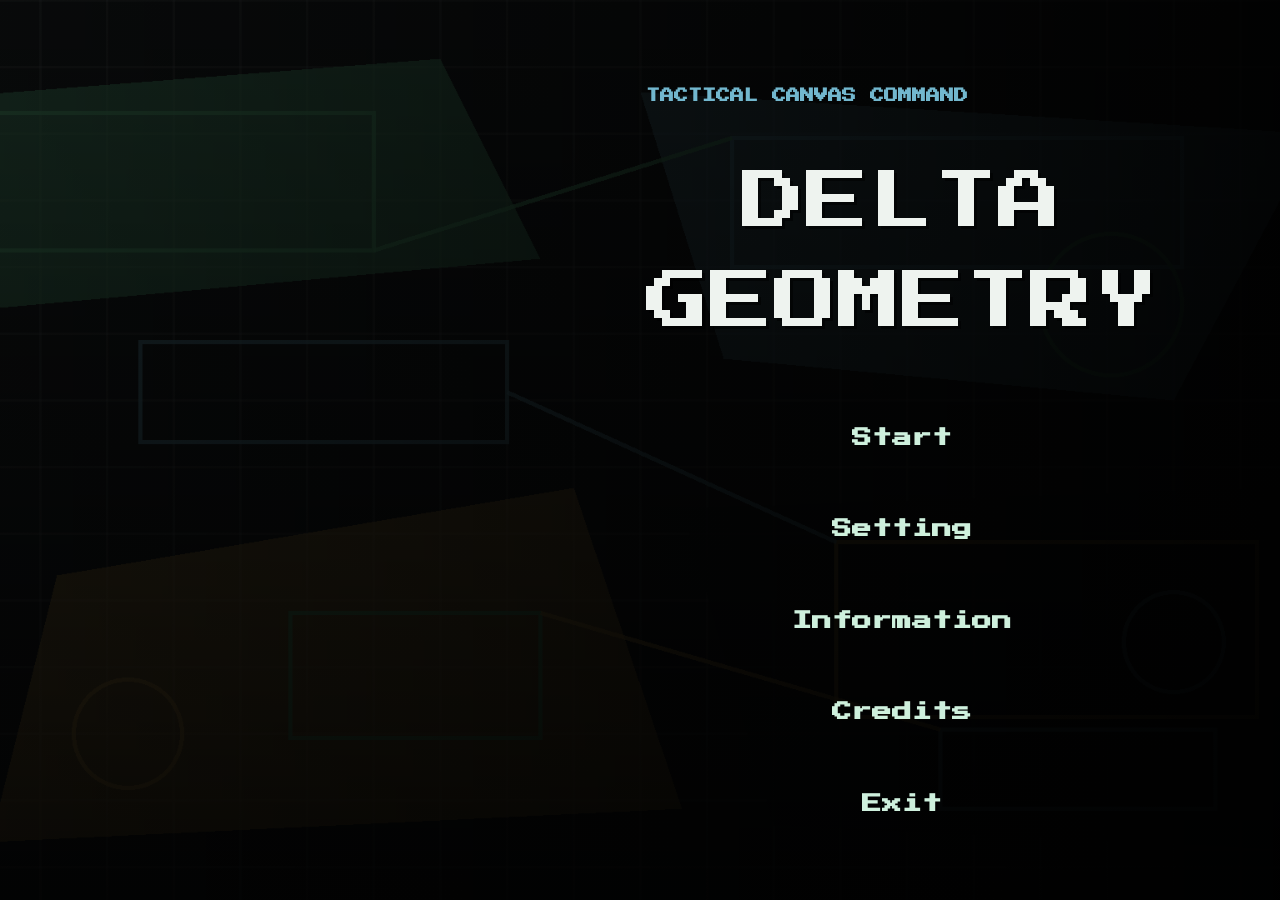
==== commit 3e92c0aa: "New demo format" ====
--- a/demo/index.html
+++ b/demo/index.html
@@ -1,12 +1,12 @@
-<!doctype html>
-<html lang="en">
-  <head>
-    <meta charset="utf-8">
-    <meta name="viewport" content="width=device-width, initial-scale=1">
-    <title>Delta Geometry</title>
-    <link rel="preload" href="docs/PressStart2P-Regular.ttf" as="font" type="font/ttf" crossorigin>
+<!doctype html>
+<html lang="en">
+  <head>
+    <meta charset="utf-8">
+    <meta name="viewport" content="width=device-width, initial-scale=1">
+    <title>Delta Geometry</title>
+    <link rel="preload" href="docs/PressStart2P-Regular.ttf" as="font" type="font/ttf" crossorigin>
     <link rel="preload" href="docs/start-menu-geometry-background.png" as="image">
-    <style>
+<style>
 @font-face {
   font-family: "PressStart2P";
   src: url("docs/PressStart2P-Regular.ttf") format("truetype");
@@ -1238,12 +1238,117 @@
   background-image: none /* PNG disabled: url("docs/images/user-interface/pixel-art-action-icon-debug-001.png") */;
 }
 
-#settingsButton::before {
-  background-image: none /* PNG disabled: url("docs/images/user-interface/pixel-art-action-icon-settings-001.png") */;
-}
-
-.hint-text {
-  min-height: 42px;
+#settingsButton::before {
+  background-image: none /* PNG disabled: url("docs/images/user-interface/pixel-art-action-icon-settings-001.png") */;
+}
+
+.mission-briefing-overlay {
+  position: fixed;
+  inset: 0;
+  z-index: 64;
+  display: grid;
+  place-items: center;
+  gap: 16px;
+  padding: 24px;
+  background: rgba(0, 0, 0, 0.52);
+  font-family: "PressStart2P", ui-monospace, monospace;
+  opacity: 1;
+  transition: opacity 420ms ease;
+}
+
+.mission-briefing-overlay.hidden {
+  display: none !important;
+}
+
+.mission-briefing-overlay.mission-briefing-fading {
+  opacity: 0;
+  pointer-events: none;
+}
+
+.mission-briefing-card {
+  width: min(520px, calc(100vw - 48px));
+  padding: 28px 24px;
+  clip-path: polygon(0 10px, 10px 10px, 10px 0, calc(100% - 14px) 0, calc(100% - 14px) 8px, 100% 8px, 100% calc(100% - 12px), calc(100% - 8px) calc(100% - 12px), calc(100% - 8px) 100%, 12px 100%, 12px calc(100% - 8px), 0 calc(100% - 8px));
+  background:
+    repeating-linear-gradient(0deg, rgba(70, 56, 32, 0.1) 0 1px, transparent 1px 9px),
+    repeating-linear-gradient(90deg, rgba(70, 56, 32, 0.055) 0 1px, transparent 1px 13px),
+    linear-gradient(135deg, rgba(255, 241, 176, 0.28), rgba(177, 135, 54, 0.16)),
+    #ead58c;
+  color: #151711;
+  box-shadow: 0 28px 90px rgba(0, 0, 0, 0.56);
+  text-align: left;
+}
+
+.mission-briefing-card .panel-label,
+.mission-briefing-card h2 {
+  color: #151711;
+  text-shadow: none;
+}
+
+.mission-briefing-card h2 {
+  margin: 8px 0 20px;
+  font-size: clamp(16px, 2vw, 24px);
+  line-height: 1.45;
+}
+
+.mission-briefing-list {
+  display: grid;
+  gap: 10px;
+}
+
+.mission-briefing-list div {
+  display: grid;
+  grid-template-columns: minmax(108px, 0.42fr) minmax(0, 1fr);
+  gap: 10px;
+  align-items: center;
+  padding: 8px 0;
+  border-bottom: 1px solid rgba(21, 23, 17, 0.2);
+}
+
+.mission-briefing-list span {
+  color: rgba(21, 23, 17, 0.66);
+  font-size: 10px;
+  line-height: 1.35;
+  text-transform: uppercase;
+}
+
+.mission-briefing-list strong {
+  min-width: 0;
+  color: #151711;
+  font-size: 12px;
+  line-height: 1.45;
+  overflow-wrap: anywhere;
+}
+
+.mission-briefing-finish {
+  min-height: 48px;
+  border: 0 !important;
+  background: transparent !important;
+  box-shadow: none !important;
+  color: var(--cyan);
+  font-family: "PressStart2P", ui-monospace, monospace;
+  font-size: 13px;
+  text-transform: uppercase;
+  transition: color 160ms ease, transform 160ms ease;
+}
+
+.mission-briefing-finish:hover,
+.mission-briefing-finish:focus-visible {
+  color: var(--green);
+  transform: translateX(4px);
+}
+
+.mission-briefing-finish:active {
+  transform: translate(4px, 1px);
+}
+
+#hintCard,
+.operator-health-card {
+  display: none;
+}
+
+.hint-text {
+  min-height: 42px;
   padding: 9px;
   background: var(--ui-hint-message) center / 100% 100% no-repeat;
   color: var(--text);
@@ -1419,11 +1524,14 @@
   image-rendering: pixelated;
 }
 
-.inventory-details {
-  min-height: 0;
-  overflow: auto;
-  padding-right: 4px;
-}
+.inventory-details {
+  min-height: 0;
+  min-width: 0;
+  max-width: 100%;
+  overflow: auto;
+  overflow-x: hidden;
+  padding-right: 4px;
+}
 
 .lock-panel {
   width: min(420px, 100%);
@@ -1672,17 +1780,67 @@
   padding-top: 9px;
 }
 
-.enemy-loadout-row {
-  display: grid;
-  grid-template-columns: 54px minmax(0, 1fr) minmax(0, 1fr);
-  gap: 8px;
-  align-items: center;
+.enemy-loadout-row,
+.enemy-personality-row {
+  display: grid;
+  grid-template-columns: 54px minmax(0, 1fr) minmax(0, 1fr);
+  gap: 8px;
+  align-items: center;
   min-height: 64px;
   border-top: 0;
   padding: 8px 10px;
   background: none /* PNG disabled: url("docs/images/user-interface/pixel-art-loadout-setting-row-001.png") */ center / 100% 100% no-repeat;
-  image-rendering: pixelated;
-}
+  image-rendering: pixelated;
+}
+
+.enemy-personality-row {
+  grid-template-columns: 96px minmax(160px, 0.7fr) minmax(0, 1.3fr);
+}
+
+.enemy-personality-list {
+  display: grid;
+  gap: 8px;
+}
+
+.enemy-algorithm-readout {
+  display: grid;
+  gap: 8px;
+  margin-top: 10px;
+}
+
+.enemy-algorithm-readout div {
+  display: grid;
+  grid-template-columns: minmax(0, 1fr) minmax(150px, auto);
+  align-items: center;
+  gap: 10px;
+  min-height: 34px;
+  padding: 7px 10px;
+  background: rgba(7, 12, 10, 0.42);
+}
+
+.enemy-algorithm-readout span {
+  color: var(--muted);
+  font-size: 9px;
+  line-height: 1.4;
+}
+
+.enemy-algorithm-readout strong {
+  color: var(--accent);
+  font-size: 9px;
+  line-height: 1.4;
+  text-align: right;
+}
+
+.enemy-type-copy,
+.enemy-personality-hint {
+  color: var(--muted);
+  font-size: 10px;
+  line-height: 1.5;
+}
+
+.enemy-personality-hint {
+  display: block;
+}
 
 .icon-select-row {
   display: grid;
@@ -1743,13 +1901,19 @@
   color: var(--muted);
 }
 
-.inventory-slot-grid {
-  display: grid;
-  grid-template-columns: repeat(var(--inventory-cols, 4), 38px);
-  gap: 6px;
-  align-items: start;
-  margin-top: 14px;
-}
+.inventory-slot-grid {
+  position: relative;
+  display: grid;
+  grid-template-columns: repeat(var(--inventory-cols, 4), 38px);
+  gap: 6px;
+  align-items: start;
+  margin-top: 14px;
+  overflow: visible;
+}
+
+.inventory-slot-grid.action-menu-open {
+  padding-bottom: 62px;
+}
 
 .inventory-slot {
   position: relative;
@@ -1792,32 +1956,37 @@
   background-image: var(--ui-inventory-slot-hover);
 }
 
-.inventory-slot[data-slot-tip]:not([data-slot-tip=""]):hover::after,
-.inventory-slot[data-slot-tip]:not([data-slot-tip=""]):focus::after {
-  content: attr(data-slot-tip);
-  position: absolute;
-  left: 50%;
-  bottom: calc(100% + 8px);
-  z-index: 8;
-  width: min(260px, 70vw);
-  border: 16px solid transparent;
-  border-image: var(--ui-paper-clue-tooltip) 28 fill / 16px / 0 stretch;
-  border-radius: 0;
+.inventory-slot[data-slot-tip]:not([data-slot-tip=""]):hover::after,
+.inventory-slot[data-slot-tip]:not([data-slot-tip=""]):focus::after {
+  content: attr(data-slot-tip);
+  position: absolute;
+  left: 50%;
+  bottom: calc(100% + 8px);
+  z-index: 8;
+  box-sizing: border-box;
+  width: min(220px, calc(100vw - 64px));
+  max-width: min(220px, calc(100vw - 64px));
+  border: 16px solid transparent;
+  border-image: var(--ui-paper-clue-tooltip) 28 fill / 16px / 0 stretch;
+  border-radius: 0;
   padding: 8px;
   background: rgba(18, 22, 24, 0.96);
   color: var(--text);
   font-size: 11px;
-  font-weight: 700;
-  line-height: 1.3;
-  text-align: left;
-  transform: translateX(-50%);
-  pointer-events: none;
-}
-
-.inventory-item-icon {
-  display: grid;
-  place-items: center;
-  width: 20px;
+  font-weight: 700;
+  line-height: 1.3;
+  text-align: left;
+  white-space: normal;
+  overflow-wrap: anywhere;
+  word-break: break-word;
+  transform: translateX(-50%);
+  pointer-events: none;
+}
+
+.inventory-item-icon {
+  display: grid;
+  place-items: center;
+  width: 20px;
   height: 20px;
   justify-self: center;
   align-self: center;
@@ -1852,29 +2021,49 @@
   text-shadow: 0 1px 2px #000;
 }
 
-.inventory-item-detail {
-  margin: 12px 0 0;
-  border: 18px solid transparent;
-  border-image: var(--ui-item-detail-frame) 64 fill / 18px / 0 stretch;
+.inventory-item-detail {
+  box-sizing: border-box;
+  width: 100%;
+  max-width: 100%;
+  min-width: 0;
+  margin: 12px 0 0;
+  border: 18px solid transparent;
+  border-image: var(--ui-item-detail-frame) 64 fill / 18px / 0 stretch;
   border-radius: 0;
   padding: 8px 10px;
   background:
     var(--ui-item-detail-text) center / 100% 100% no-repeat,
     var(--ui-item-detail-center) 0 0 / 28px 28px repeat,
     var(--panel);
-  color: var(--muted);
-  font-size: 12px;
-  line-height: 1.35;
-  image-rendering: pixelated;
-}
-
-.inventory-item-detail strong {
-  display: block;
-  position: relative;
-  margin-bottom: 8px;
-  padding-bottom: 8px;
-  color: var(--text);
-}
+  color: var(--muted);
+  font-size: 12px;
+  line-height: 1.35;
+  white-space: normal;
+  overflow: auto;
+  overflow-wrap: anywhere;
+  word-break: break-word;
+  image-rendering: pixelated;
+}
+
+.inventory-item-detail strong {
+  display: block;
+  position: relative;
+  max-width: 100%;
+  margin-bottom: 8px;
+  padding-bottom: 8px;
+  color: var(--text);
+  white-space: normal;
+  overflow-wrap: anywhere;
+  word-break: break-word;
+}
+
+.inventory-item-detail span {
+  display: block;
+  max-width: 100%;
+  white-space: normal;
+  overflow-wrap: anywhere;
+  word-break: break-word;
+}
 
 .inventory-item-detail strong::after {
   content: "";
@@ -1976,16 +2165,56 @@
   font-weight: 700;
 }
 
-.game-panel {
-  position: relative;
+.game-panel {
+  position: relative;
   border: 1px solid var(--line);
   border-radius: 8px;
   overflow: hidden;
   background: #0f1112;
-  box-shadow: 0 20px 60px rgba(0, 0, 0, 0.32);
-}
-
-.laptop-panel {
+  box-shadow: 0 20px 60px rgba(0, 0, 0, 0.32);
+}
+
+.game-panel::after {
+  content: "";
+  position: absolute;
+  inset: 0;
+  z-index: 8;
+  pointer-events: none;
+  opacity: 0;
+  transition: opacity 180ms ease;
+}
+
+body.game-expanded.expanded-low-health .game-panel::after {
+  opacity: 1;
+  box-shadow:
+    inset 0 0 42px rgba(201, 111, 103, 0.44),
+    inset 0 0 96px rgba(201, 111, 103, 0.2);
+}
+
+body.game-expanded.expanded-counter-glow .game-panel::after {
+  opacity: 1;
+  animation: expanded-counter-glow 2.5s ease-out both;
+}
+
+@keyframes expanded-counter-glow {
+  0% {
+    box-shadow:
+      inset 0 0 34px rgba(114, 183, 206, 0.72),
+      inset 0 0 110px rgba(96, 198, 137, 0.28);
+  }
+  55% {
+    box-shadow:
+      inset 0 0 52px rgba(227, 180, 86, 0.55),
+      inset 0 0 120px rgba(201, 111, 103, 0.24);
+  }
+  100% {
+    box-shadow:
+      inset 0 0 42px rgba(201, 111, 103, 0.36),
+      inset 0 0 88px rgba(201, 111, 103, 0.14);
+  }
+}
+
+.laptop-panel {
   width: min(980px, 100%);
   max-height: min(760px, calc(100vh - 48px));
   border: 28px solid transparent;
@@ -2700,6 +2929,53 @@
   align-self: center;
 }
 
+.inventory-use-selector {
+  position: absolute;
+  left: var(--menu-x, 0);
+  top: var(--menu-y, 0);
+  z-index: 18;
+  display: grid;
+  grid-template-columns: minmax(0, 1fr);
+  width: var(--menu-width, 96px);
+  gap: 2px;
+  padding: 5px;
+  background: rgba(8, 12, 13, 0.96);
+  box-shadow: 0 14px 32px rgba(0, 0, 0, 0.34);
+  transform: translateX(-50%);
+  pointer-events: auto;
+}
+
+.inventory-use-selector button {
+  min-height: 22px;
+  justify-content: start;
+  padding: 0 9px;
+  border: 0;
+  background: transparent;
+  color: var(--accent);
+  font-size: 7px;
+  line-height: 1;
+  text-align: left;
+}
+
+.inventory-use-selector button:hover,
+.inventory-use-selector button:focus-visible {
+  background: rgba(114, 183, 206, 0.12);
+  color: var(--accent-2);
+}
+
+.inventory-slot.selected-action {
+  box-shadow: 0 0 0 2px rgba(114, 183, 206, 0.78);
+}
+
+.inventory-slot.selected-action::after {
+  display: none;
+}
+
+.inventory-slot.selected-action[data-slot-tip]:not([data-slot-tip=""]):hover::after,
+.inventory-slot.selected-action[data-slot-tip]:not([data-slot-tip=""]):focus::after {
+  display: none;
+}
+
 .store-item-copy,
 .store-item-price {
   min-width: 0;
@@ -3039,10 +3315,13 @@
   background: var(--ui-level-hover) center / 100% 100% no-repeat;
 }
 
-.number-block-grid button.completed {
-  position: relative;
-  background: var(--ui-level-completed) center / 100% 100% no-repeat;
-}
+.number-block-grid button.completed {
+  position: relative;
+  background:
+    var(--ui-level-completed) center / 100% 100% no-repeat,
+    linear-gradient(180deg, rgba(96, 198, 137, 0.72), rgba(20, 70, 42, 0.9));
+  color: #e9fff1;
+}
 
 .number-block-grid button.completed::after {
   content: "";
@@ -3063,9 +3342,12 @@
   background: var(--ui-tutorial-hover) center / 100% 100% no-repeat;
 }
 
-#menuTutorialBlocks.number-block-grid button.completed {
-  background: var(--ui-tutorial-completed) center / 100% 100% no-repeat;
-}
+#menuTutorialBlocks.number-block-grid button.completed {
+  background:
+    var(--ui-tutorial-completed) center / 100% 100% no-repeat,
+    linear-gradient(180deg, rgba(96, 198, 137, 0.72), rgba(20, 70, 42, 0.9));
+  color: #e9fff1;
+}
 
 .number-block-grid button.locked {
   position: relative;
@@ -3183,13 +3465,17 @@
   display: none;
 }
 
-body.game-expanded .right-panel {
-  display: block;
-}
-
-body.game-expanded .right-panel > :not(#hintCard):not(#tutorialCard) {
-  display: none;
-}
+body.game-expanded .right-panel {
+  display: block;
+  border: 0 !important;
+  background: transparent !important;
+  box-shadow: none !important;
+  pointer-events: none;
+}
+
+body.game-expanded .right-panel > :not(#tutorialCard) {
+  display: none !important;
+}
 
 body.game-expanded .play-layout {
   display: block;
@@ -3209,26 +3495,45 @@
   aspect-ratio: auto;
 }
 
-body.game-expanded .expanded-pause-button {
-  display: block;
-}
-
-body.game-expanded #hintCard {
-  position: fixed;
-  left: 16px;
-  top: 70px;
-  z-index: 7;
-  display: block;
-  width: min(320px, calc(50vw - 28px));
-  max-height: calc(100vh - 96px);
-  overflow: hidden;
-  background: rgba(23, 27, 30, var(--hint-card-alpha, 0.42));
-  pointer-events: none;
-}
-
-body.game-expanded #tutorialCard:not(.hidden) {
-  position: fixed;
-  right: 16px;
+body.game-expanded .expanded-pause-button {
+  display: block;
+}
+
+.expanded-gameplay-overlay {
+  display: none;
+}
+
+body.game-expanded .expanded-gameplay-overlay {
+  position: absolute;
+  left: 16px;
+  top: 70px;
+  z-index: 9;
+  display: grid;
+  gap: 12px;
+  width: min(320px, calc(50vw - 28px));
+  max-height: calc(100vh - 88px);
+  overflow: visible;
+  pointer-events: none;
+}
+
+body.game-expanded .expanded-gameplay-overlay .operator-health-card,
+body.game-expanded .expanded-gameplay-overlay #hintCard {
+  position: static;
+  display: block !important;
+  width: auto;
+  max-height: none;
+  overflow: visible;
+  pointer-events: auto;
+}
+
+body.game-expanded .expanded-gameplay-overlay #hintCard {
+  background: rgba(23, 27, 30, var(--hint-card-alpha, 0.42));
+  pointer-events: none;
+}
+
+body.game-expanded #tutorialCard:not(.hidden) {
+  position: fixed;
+  right: 16px;
   top: 70px;
   z-index: 7;
   display: block;
@@ -3237,9 +3542,77 @@
   overflow: hidden;
   background: rgba(23, 27, 30, var(--hint-card-alpha, 0.42));
   pointer-events: none;
-}
-
-body.tutorial-overlay-follow #tutorialCard:not(.hidden) {
+}
+
+.tutorial-dialogue-bar {
+  position: fixed;
+  left: 0;
+  right: 0;
+  bottom: 0;
+  z-index: 44;
+  display: grid;
+  grid-template-columns: minmax(0, 1fr) auto;
+  align-items: end;
+  gap: 24px;
+  min-height: 25vh;
+  max-height: 46vh;
+  padding: 24px clamp(22px, 5vw, 72px);
+  overflow: auto;
+  background: rgba(7, 12, 14, 0.82);
+  color: var(--text);
+  font-family: "PressStart2P", ui-monospace, monospace;
+  box-shadow: 0 -22px 70px rgba(0, 0, 0, 0.48);
+}
+
+.tutorial-dialogue-bar.hidden {
+  display: none !important;
+}
+
+.tutorial-dialogue-copy {
+  display: grid;
+  gap: 12px;
+  align-content: end;
+}
+
+.tutorial-dialogue-copy strong {
+  color: var(--green);
+  font-size: clamp(14px, 1.8vw, 22px);
+  line-height: 1.45;
+}
+
+.tutorial-dialogue-copy p {
+  max-width: 1040px;
+  margin: 0;
+  color: rgba(239, 245, 238, 0.92);
+  font-size: clamp(11px, 1.15vw, 15px);
+  line-height: 1.85;
+}
+
+#tutorialDialogueProgress {
+  color: var(--cyan);
+  font-size: 11px;
+  line-height: 1.6;
+}
+
+#tutorialDialogueNextButton {
+  min-width: 148px;
+  min-height: 56px;
+  border: 0 !important;
+  background: transparent !important;
+  box-shadow: none !important;
+  color: var(--amber);
+  font-family: "PressStart2P", ui-monospace, monospace;
+  font-size: 13px;
+  text-align: right;
+}
+
+#tutorialDialogueNextButton:hover,
+#tutorialDialogueNextButton:focus-visible {
+  color: var(--green);
+  transform: translateX(4px);
+}
+
+body.tutorial-overlay-follow #tutorialCard:not(.hidden) {
   position: fixed;
   right: 24px;
   top: 76px;
@@ -3291,19 +3664,16 @@
   right: 16px;
 }
 
-body.game-expanded.expanded-paused .right-panel > :not(.hidden) {
-  display: block;
-}
-
-body.game-expanded.expanded-paused #hintCard {
-  position: static;
-  width: auto;
-  background: rgba(23, 27, 30, 0.92);
-  pointer-events: auto;
-}
-
-body.game-expanded.expanded-paused #tutorialCard:not(.hidden) {
-  position: static;
+body.game-expanded.expanded-paused .right-panel > :not(.hidden) {
+  display: block;
+}
+
+body.game-expanded.expanded-paused .right-panel > :not(#tutorialCard) {
+  display: none !important;
+}
+
+body.game-expanded.expanded-paused #tutorialCard:not(.hidden) {
+  position: static;
   width: auto;
   background: rgba(23, 27, 30, 0.92);
   pointer-events: auto;
@@ -3573,17 +3943,17 @@
     flex-direction: column;
   }
 
-  body.game-expanded #hintCard,
-  body.game-expanded #tutorialCard:not(.hidden) {
-    left: 12px;
-    right: 12px;
-    width: auto;
-    max-height: 38vh;
-  }
-
-  body.game-expanded #hintCard {
-    top: 66px;
-  }
+  body.game-expanded .expanded-gameplay-overlay,
+  body.game-expanded #tutorialCard:not(.hidden) {
+    left: 12px;
+    right: 12px;
+    width: auto;
+    max-height: 38vh;
+  }
+
+  body.game-expanded .expanded-gameplay-overlay {
+    top: 66px;
+  }
 
   body.game-expanded #tutorialCard:not(.hidden) {
     top: auto;
@@ -3924,11 +4294,12 @@
     margin-top: 0;
   }
 
-  body.pixel-style-geometry .keybinding-row,
-  body.pixel-style-geometry .enemy-loadout-row {
-    min-height: 48px;
-    border-radius: 4px;
-    padding: 7px 9px;
+  body.pixel-style-geometry .keybinding-row,
+  body.pixel-style-geometry .enemy-loadout-row,
+  body.pixel-style-geometry .enemy-personality-row {
+    min-height: 48px;
+    border-radius: 4px;
+    padding: 7px 9px;
     line-height: 1.2;
   }
 
@@ -3940,9 +4311,13 @@
     min-height: 32px;
   }
 
-  body.pixel-style-geometry .enemy-loadout-row {
-    grid-template-columns: 54px minmax(0, 1fr) minmax(0, 1fr);
-  }
+  body.pixel-style-geometry .enemy-loadout-row {
+    grid-template-columns: 54px minmax(0, 1fr) minmax(0, 1fr);
+  }
+
+  body.pixel-style-geometry .enemy-personality-row {
+    grid-template-columns: 88px minmax(150px, 0.72fr) minmax(0, 1.28fr);
+  }
 
   body.pixel-style-geometry .icon-select-row {
     grid-template-columns: 28px minmax(0, 1fr);
@@ -4224,11 +4599,30 @@
   background: #d9d2b9;
 }
 
-.weapon-pixel-art-pistol .weapon-pixel-cell:is(.weapon-pixel-cell-41, .weapon-pixel-cell-42, .weapon-pixel-cell-53, .weapon-pixel-cell-54) {
-  background: #5b4930;
-}
-
-.weapon-pixel-art-melee .weapon-pixel-cell:is(
+.weapon-pixel-art-pistol .weapon-pixel-cell:is(.weapon-pixel-cell-41, .weapon-pixel-cell-42, .weapon-pixel-cell-53, .weapon-pixel-cell-54) {
+  background: #5b4930;
+}
+
+.weapon-pixel-art-silenced-pistol .weapon-pixel-cell:is(
+  .weapon-pixel-cell-27,
+  .weapon-pixel-cell-28,
+  .weapon-pixel-cell-29,
+  .weapon-pixel-cell-30,
+  .weapon-pixel-cell-31,
+  .weapon-pixel-cell-32
+) {
+  background: #1d2629;
+}
+
+.weapon-pixel-art-silenced-pistol .weapon-pixel-cell:is(.weapon-pixel-cell-33, .weapon-pixel-cell-34, .weapon-pixel-cell-35) {
+  background: #9ca79f;
+}
+
+.weapon-pixel-art-silenced-pistol .weapon-pixel-cell:is(.weapon-pixel-cell-40, .weapon-pixel-cell-41, .weapon-pixel-cell-42, .weapon-pixel-cell-52, .weapon-pixel-cell-53) {
+  background: #72b7ce;
+}
+
+.weapon-pixel-art-melee .weapon-pixel-cell:is(
   .weapon-pixel-cell-26,
   .weapon-pixel-cell-27,
   .weapon-pixel-cell-28,
@@ -5777,6 +6171,12 @@
     rgba(5, 7, 8, 0.38);
   pointer-events: none;
 }
+
+/*
+Expanded health card is now positioned inside .expanded-gameplay-overlay.
+Previous fixed positioning disabled:
+body.game-expanded .operator-health-card { ... }
+*/
 
 body.pixel-style-geometry:not(.start-menu-active) .shell,
 body.pixel-style-geometry:not(.start-menu-active) .shell button,
@@ -5870,6 +6270,7 @@
 body.pixel-style-geometry:not(.start-menu-active) .mission-report div,
 body.pixel-style-geometry:not(.start-menu-active) .keybinding-row,
 body.pixel-style-geometry:not(.start-menu-active) .enemy-loadout-row,
+body.pixel-style-geometry:not(.start-menu-active) .enemy-personality-row,
 body.pixel-style-geometry:not(.start-menu-active) .operator-card,
 body.pixel-style-geometry:not(.start-menu-active) .inventory-item-detail,
 body.pixel-style-geometry:not(.start-menu-active) .equipment-table-options section,
@@ -6018,6 +6419,7 @@
 body.pixel-style-geometry .settings-footer-actions button,
 body.pixel-style-geometry .keybinding-row,
 body.pixel-style-geometry .enemy-loadout-row,
+body.pixel-style-geometry .enemy-personality-row,
 body.pixel-style-geometry .operator-card,
 body.pixel-style-geometry .inventory-item-detail,
 body.pixel-style-geometry .equipment-table-options section,
@@ -6039,6 +6441,21 @@
 body.pixel-style-geometry .settings-tabs button.active,
 body.pixel-style-geometry .dev-settings-tabs button.active {
   background: rgba(36, 48, 52, 0.62) !important;
+}
+
+body.pixel-style-geometry:not(.game-expanded) .expanded-gameplay-overlay,
+body.pixel-style-geometry:not(.game-expanded) #hintCard,
+body.pixel-style-geometry:not(.game-expanded) .operator-health-card {
+  display: none !important;
+}
+
+body.pixel-style-geometry.game-expanded .expanded-gameplay-overlay {
+  display: grid !important;
+}
+
+body.pixel-style-geometry.game-expanded .expanded-gameplay-overlay #hintCard,
+body.pixel-style-geometry.game-expanded .expanded-gameplay-overlay .operator-health-card {
+  display: block !important;
 }
 
 body.pixel-style-geometry .game-panel,
@@ -6122,668 +6539,770 @@
     0 30px 80px rgba(0, 0, 0, 0.28) !important;
 }
 
+body.pixel-style-geometry .number-block-grid button.completed,
+body.pixel-style-geometry #menuTutorialBlocks.number-block-grid button.completed {
+  background: linear-gradient(180deg, rgba(96, 198, 137, 0.78), rgba(20, 70, 42, 0.92)) !important;
+  color: #e9fff1 !important;
+}
+
 </style>
-    <style>
-.css-pixel-art {
-  --pixel-size: 4px;
-  --cols: 20;
-  --rows: 20;
-  position: relative;
-  width: calc(var(--cols) * var(--pixel-size));
-  height: calc(var(--rows) * var(--pixel-size));
-  flex: 0 0 auto;
-  image-rendering: pixelated;
-  isolation: isolate;
-}
-
-.css-pixel-art::before {
-  content: "";
-  position: absolute;
-  inset: 0;
-  border: 1px solid rgba(255, 255, 255, 0.14);
-  background-color: rgba(8, 12, 14, 0.42);
-}
-
-.css-pixel-art__cell {
-  position: absolute;
-  left: calc(var(--x) * var(--pixel-size));
-  top: calc(var(--y) * var(--pixel-size));
-  width: var(--pixel-size);
-  height: var(--pixel-size);
-  background-color: var(--c);
-}
-
-.css-pixel-art--profile {
-  --pixel-size: 4px;
-}
-
-.css-pixel-art--detail {
-  --pixel-size: clamp(7px, 0.72vw, 10px);
-}
-
-.store-item-card .css-pixel-art {
-  grid-area: icon;
-}
-
-</style>
-  </head>
-  <body>
-    <section id="startMenuOverlay" class="menu-overlay" aria-label="Start menu" aria-modal="true" role="dialog">
-      <div class="menu-panel start-panel">
-        <p class="eyebrow">Tactical Canvas Command</p>
-        <h2 class="press-start-title" aria-label="Delta Geometry">
-          <!-- Previous CSS pixel-letter title block disabled.
-          <span class="pixel-title-word" aria-hidden="true">
-            <span>D</span><span>E</span><span>L</span><span>T</span><span>A</span>
-          </span>
-          <span class="pixel-title-word" aria-hidden="true">
-            <span>G</span><span>E</span><span>O</span><span>M</span><span>E</span><span>T</span><span>R</span><span>Y</span>
-          </span>
-          -->
-          <span>Delta</span>
-          <span>Geometry</span>
-        </h2>
-        <nav class="start-menu-options" aria-label="Start menu options">
-          <button id="playMenuButton" type="button">Start</button>
-          <button id="startSettingButton" type="button">Setting</button>
-          <button id="startInfoButton" type="button">Information</button>
-          <button id="startCreditsButton" type="button">Credits</button>
-          <button id="startExitButton" type="button">Exit</button>
-        </nav>
-        <p id="startExitMessage" class="start-menu-message hidden" role="status"></p>
-        <!-- Inline information card disabled. Information now opens in a separate transparent overlay.
-        <div id="startInfoPanel" class="start-info-panel hidden" aria-live="polite">
-          <p class="panel-label">Information</p>
-          <blockquote>Clear the unknown one angle, one door, and one decision at a time.</blockquote>
-          <strong>Credits</strong>
-          <span>Original tactical prototype.</span>
-          <span>Built with HTML, CSS, and JavaScript Canvas.</span>
-          <button id="closeStartInfoButton" type="button">Close</button>
-        </div>
-        -->
-      </div>
-      <div id="onboardingQuestion" class="start-onboarding-overlay hidden" aria-live="polite">
-        <section class="onboarding-question start-onboarding-card" aria-label="Start question">
-          <p>Have you played this game before?</p>
-          <div class="menu-actions">
-            <button id="playedYesButton" type="button">Yes</button>
-            <button id="playedNoButton" type="button">No</button>
-          </div>
-          <button id="closeOnboardingButton" class="subtle-menu-button" type="button">Back</button>
-        </section>
-      </div>
-      <div id="startInfoPanel" class="start-info-overlay hidden" aria-live="polite">
-        <section class="start-info-card" aria-label="Game information">
-          <p class="panel-label">Information</p>
-          <blockquote>Clear the unknown one angle, one door, and one decision at a time.</blockquote>
-          <strong>Credits</strong>
-          <span>Original tactical prototype.</span>
-          <span>Built with HTML, CSS, and JavaScript Canvas.</span>
-          <button id="closeStartInfoButton" type="button">Exit</button>
-        </section>
-      </div>
-      <!--
-      <label class="start-menu-setting checkbox-row" for="startPngRenderingCheckbox">
-        <span>Use PNGs</span>
-        <input id="startPngRenderingCheckbox" type="checkbox" checked>
-      </label>
-      -->
-    </section>
-
-    <section id="storeMenuOverlay" class="menu-overlay store-menu-overlay hidden" aria-label="Store page" aria-modal="true" role="dialog">
-      <div class="menu-panel store-panel">
-        <section class="store-layer store-profile-layer" aria-label="Operator profile">
-          <div id="storeProfileAvatar" class="store-profile-avatar" aria-label="Operator profile image"></div>
-          <div class="store-profile-copy">
-            <p class="eyebrow">Operator Profile</p>
-            <h2 id="storeProfileName">operator#1</h2>
-            <span>ID <strong id="storeProfileId">00000000</strong></span>
-          </div>
-          <div class="store-score-card">
-            <span>Score Earned</span>
-            <strong id="storeScoreValue">5000</strong>
-          </div>
-        </section>
-
-        <section class="store-layer store-equipment-layer" aria-label="Equipment store">
-          <div class="store-section-header">
-            <div>
-              <p class="eyebrow">Store</p>
-              <h3>Equipment Catalog</h3>
-            </div>
-            <span>Display only</span>
-          </div>
-          <p id="storeMessage" class="store-message hidden" role="status"></p>
-          <div id="storeEquipmentGrid" class="store-equipment-grid" aria-live="polite"></div>
-        </section>
-
-        <section class="store-layer store-action-layer" aria-label="Store actions">
-          <button id="storeExitButton" type="button">Exit to menu</button>
-          <button id="storePlayButton" type="button">Play</button>
-        </section>
-        <!-- Store right-side detail panel disabled; Store returns to centered catalog layout. -->
-        <!-- <aside id="storeDetailPanel" class="store-layer store-detail-panel" aria-label="Selected equipment detail"></aside> -->
-        <div id="storeConfirmPopup" class="store-confirm-popup hidden" role="dialog" aria-label="Confirm store purchase">
-          <span id="storeConfirmText">Purchase item?</span>
-          <div>
-            <button id="storeCancelPurchaseButton" type="button">Cancel</button>
-            <button id="storeConfirmPurchaseButton" type="button">Purchase</button>
-          </div>
-        </div>
-      </div>
-    </section>
-
-    <section id="mainMenuOverlay" class="menu-overlay hidden" aria-label="Main menu" aria-modal="true" role="dialog">
-      <div class="menu-panel main-menu-panel">
-        <header class="settings-header">
-          <div>
-            <p class="eyebrow">Command Access</p>
-            <h2>Main Page</h2>
-          </div>
-          <div class="main-menu-header-actions">
-            <button id="mainMenuBackButton" type="button">Go Back</button>
-            <button id="mainMenuCloseButton" type="button">Enter Game</button>
-          </div>
-        </header>
-        <div class="main-menu-grid">
-          <!-- Privilege And Access card disabled while progression/access locks are disabled.
-          <section class="control-card selected-loadout-card">
-            <p class="panel-label">Privilege And Access</p>
-            <div id="privilegeBoard" class="privilege-board"></div>
-          </section>
-          -->
-          <section class="control-card inventory-card">
-            <p class="panel-label">Quick Setup</p>
-            <label class="level-picker" for="menuDifficultySelect">
-              <span>Difficulty</span>
-              <select id="menuDifficultySelect">
-                <option value="normal">Normal</option>
-                <option value="difficult">Difficult</option>
-              </select>
-            </label>
-            <label class="level-picker" for="menuShootingModeSelect">
-              <span>Shooting</span>
-              <select id="menuShootingModeSelect">
-                <option value="automatic">Automatic</option>
-                <option value="manual">Manual</option>
-              </select>
-            </label>
-          </section>
-          <section class="control-card">
-            <p class="panel-label">Story Levels</p>
-            <div id="menuLevelBlocks" class="number-block-grid"></div>
-          </section>
-          <section class="control-card">
-            <p class="panel-label">Tutorials</p>
-            <div id="menuTutorialBlocks" class="number-block-grid"></div>
-          </section>
-        </div>
-      </div>
-    </section>
-
-    <main class="shell">
-      <header class="brandbar" aria-label="Game title">
-        <div>
-          <p class="eyebrow">Breachline 2D</p>
-          <h1 id="levelTitle">Ridge House Entry</h1>
-        </div>
-        <section class="control-card mission-status-card brandbar-status" aria-label="Mission status">
-          <p class="panel-label">Mission Status</p>
-          <div class="mission-status-grid">
-            <div>
-              <span>Mode</span>
-              <strong id="modeLabel">Planning</strong>
-            </div>
-            <div>
-              <span>Objective</span>
-              <strong id="objectiveLabel">Secure</strong>
-            </div>
-            <div>
-              <span>Operator</span>
-              <strong id="selectedStatusLabel">ALPHA</strong>
-            </div>
-            <div>
-              <span>Shooting</span>
-              <strong id="shootingStatusLabel">Automatic</strong>
-            </div>
-            <div>
-              <span>Zone</span>
-              <strong id="selectedZoneLabel">Floor 1</strong>
-            </div>
-          </div>
-        </section>
-      </header>
-
-      <section class="play-layout">
-        <aside class="side-panel left-panel" aria-label="Operator equipment and inventory">
-          <section class="control-card">
-            <p class="panel-label">Selected Loadout</p>
-            <span id="selectedOperatorLabel" class="selected-loadout-label">Selected Operator</span>
-            <div id="weaponPixelPreview" class="weapon-pixel-preview" aria-label="Selected weapon pixel preview"></div>
-            <div id="ammoBoard" class="ammo-board" aria-live="polite"></div>
-            <div id="weaponStats" class="weapon-stats"></div>
-          </section>
-
-          <section class="control-card">
-            <p class="panel-label">Inventory</p>
-            <div id="inventorySummary" class="inventory-summary" aria-live="polite"></div>
-            <button id="inventoryButton" type="button">Open Inventory</button>
-          </section>
-
-          <!--
-          <section class="control-card mission-status-card" aria-label="Mission status">
-            <p class="panel-label">Mission Status</p>
-            <div class="mission-status-grid">
-              <div>
-                <span>Mode</span>
-                <strong id="modeLabel">Planning</strong>
-              </div>
-              <div>
-                <span>Objective</span>
-                <strong id="objectiveLabel">Secure</strong>
-              </div>
-              <div>
-                <span>Operator</span>
-                <strong id="selectedStatusLabel">ALPHA</strong>
-              </div>
-              <div>
-                <span>Shooting</span>
-                <strong id="shootingStatusLabel">Automatic</strong>
-              </div>
-              <div>
-                <span>Zone</span>
-                <strong id="selectedZoneLabel">Floor 1</strong>
-              </div>
-            </div>
-          </section>
-          -->
-        </aside>
-
-        <section class="game-panel">
-          <canvas id="game" width="960" height="640" aria-label="Breachline 2D tactical map"></canvas>
-          <button id="expandGameButton" class="expand-game-button" type="button">Expand</button>
-          <button id="expandedPauseButton" class="expanded-pause-button" type="button">Press Esc to pause</button>
-          <!--
-          <div id="expandedNav" class="expanded-nav hidden" aria-label="Expanded gameplay navigation">
-            <button type="button" data-expanded-action="inventory">Inventory</button>
-            <button type="button" data-expanded-action="status">Status</button>
-            <button type="button" data-expanded-action="actions">Actions</button>
-            <button type="button" data-expanded-action="loadout">Loadout</button>
-            <button type="button" data-expanded-action="settings">Settings</button>
-          </div>
-          -->
-          <div id="banner" class="banner hidden" role="status" aria-live="polite">
-            <strong id="bannerTitle">Mission Complete</strong>
-            <span id="bannerText">Restart to run the plan again.</span>
-            <div id="missionReport" class="mission-report"></div>
-            <label class="level-picker result-level-picker" for="resultLevelSelect">
-              <span>Level</span>
-              <select id="resultLevelSelect"></select>
-            </label>
-            <div class="banner-actions" aria-label="Mission result actions">
-              <button id="nextLevelButton" type="button">Next</button>
-              <button id="exitTutorialButton" class="hidden" type="button">Exit To First Level</button>
-              <button id="bannerRestartButton" type="button">Restart</button>
-              <button id="exitToMenuButton" type="button">Exit</button>
-              <button id="backToStoreButton" type="button">Go to Store</button>
-            </div>
-          </div>
-        </section>
-
-        <aside class="side-panel right-panel" aria-label="Mission controls">
-          <section id="tutorialCard" class="control-card tutorial-card hidden" aria-live="polite">
-            <p class="panel-label">Tutorial</p>
-            <strong id="tutorialTitle">Digital Lock</strong>
-            <p id="tutorialText">Follow the steps to unlock the door.</p>
-            <div id="tutorialProgress" class="tutorial-progress">Step 1 / 8</div>
-          </section>
-
-          <section id="hintCard" class="control-card hint-card">
-            <p class="panel-label">Hint</p>
-            <div id="hintText" class="hint-text">Move near doors, windows, stairs, papers, laptops, or tables.</div>
-          </section>
-
-          <section class="control-card actions-card">
-            <p class="panel-label">Actions</p>
-            <div class="actions" aria-label="Game actions">
-              <button id="runButton" type="button" title="Toggle pause and execute">Execute</button>
-              <button id="restartButton" type="button" title="Restart level">Restart</button>
-              <button id="debugButton" type="button" title="Toggle tactical debug overlay">Debug</button>
-              <button id="settingsButton" type="button" title="Open settings">Settings</button>
-            </div>
-          </section>
-
-          <section class="control-card operator-health-card">
-            <div class="panel-heading-row">
-              <p class="panel-label">Operator Health</p>
-              <button id="showAllHealthButton" type="button">Show All</button>
-            </div>
-            <div id="operatorHealthBoard" class="health-board" aria-live="polite"></div>
-          </section>
-        </aside>
-      </section>
-
-      <section id="pauseOverlay" class="settings-overlay pause-overlay hidden" aria-label="Pause menu" aria-modal="true" role="dialog">
-        <div class="pause-panel">
-          <p class="eyebrow">Paused</p>
-          <h2>Paused Game</h2>
-          <div class="pause-actions">
-            <button id="pauseResumeButton" type="button">Resume</button>
-            <button id="pauseRestartButton" type="button">Restart</button>
-            <button id="pauseLevelButton" type="button">Level</button>
-            <button id="pauseTutorialButton" type="button">Tutorial</button>
-            <button id="pauseSettingButton" type="button">Setting</button>
-          </div>
-        </div>
-      </section>
-
-      <section id="settingsOverlay" class="settings-overlay hidden" aria-label="Settings menu" aria-modal="true" role="dialog">
-        <div class="settings-panel">
-          <header class="settings-header">
-            <div>
-              <p class="eyebrow">Settings</p>
-              <h2>Controls And Sound</h2>
-            </div>
-            <div class="settings-actions">
-              <button id="resetSettingsButton" type="button" title="Reset settings to defaults">Reset</button>
-              <button id="closeSettingsButton" type="button" title="Close settings">Close</button>
-            </div>
-          </header>
-
-          <div class="settings-grid">
-            <nav class="settings-tabs" aria-label="Settings sections">
-              <button type="button" class="active" data-settings-tab="keys">Keys</button>
-              <button type="button" data-settings-tab="general">Generals</button>
-              <button type="button" data-settings-tab="sound">Sound Effects</button>
-              <button type="button" data-settings-tab="dev">Dev Mode</button>
-            </nav>
-
-            <section class="control-card" data-settings-panel="keys">
-              <p class="panel-label">Keys</p>
-              <div class="keybinding-list" id="keyBindingList"></div>
-            </section>
-
-            <section class="control-card hidden" data-settings-panel="general">
-              <p class="panel-label">Generals</p>
-              <label class="level-picker" for="shootingModeSelect">
-                <span>Shooting</span>
-                <select id="shootingModeSelect">
-                  <option value="automatic">Automatic</option>
-                  <option value="manual">Manual</option>
-                </select>
+<style>
+.css-pixel-art {
+  --pixel-size: 4px;
+  --cols: 20;
+  --rows: 20;
+  position: relative;
+  width: calc(var(--cols) * var(--pixel-size));
+  height: calc(var(--rows) * var(--pixel-size));
+  flex: 0 0 auto;
+  image-rendering: pixelated;
+  isolation: isolate;
+}
+
+.css-pixel-art::before {
+  content: "";
+  position: absolute;
+  inset: 0;
+  border: 1px solid rgba(255, 255, 255, 0.14);
+  background-color: rgba(8, 12, 14, 0.42);
+}
+
+.css-pixel-art__cell {
+  position: absolute;
+  left: calc(var(--x) * var(--pixel-size));
+  top: calc(var(--y) * var(--pixel-size));
+  width: var(--pixel-size);
+  height: var(--pixel-size);
+  background-color: var(--c);
+}
+
+.css-pixel-art--profile {
+  --pixel-size: 4px;
+}
+
+.css-pixel-art--detail {
+  --pixel-size: clamp(7px, 0.72vw, 10px);
+}
+
+.store-item-card .css-pixel-art {
+  grid-area: icon;
+}
+
+</style>
+  </head>
+  <body>
+    <section id="startMenuOverlay" class="menu-overlay" aria-label="Start menu" aria-modal="true" role="dialog">
+      <div class="menu-panel start-panel">
+        <p class="eyebrow">Tactical Canvas Command</p>
+        <h2 class="press-start-title" aria-label="Delta Geometry">
+          <!-- Previous CSS pixel-letter title block disabled.
+          <span class="pixel-title-word" aria-hidden="true">
+            <span>D</span><span>E</span><span>L</span><span>T</span><span>A</span>
+          </span>
+          <span class="pixel-title-word" aria-hidden="true">
+            <span>G</span><span>E</span><span>O</span><span>M</span><span>E</span><span>T</span><span>R</span><span>Y</span>
+          </span>
+          -->
+          <span>Delta</span>
+          <span>Geometry</span>
+        </h2>
+        <nav class="start-menu-options" aria-label="Start menu options">
+          <button id="playMenuButton" type="button">Start</button>
+          <button id="startSettingButton" type="button">Setting</button>
+          <button id="startInfoButton" type="button">Information</button>
+          <button id="startCreditsButton" type="button">Credits</button>
+          <button id="startExitButton" type="button">Exit</button>
+        </nav>
+        <p id="startExitMessage" class="start-menu-message hidden" role="status"></p>
+        <!-- Inline information card disabled. Information now opens in a separate transparent overlay.
+        <div id="startInfoPanel" class="start-info-panel hidden" aria-live="polite">
+          <p class="panel-label">Information</p>
+          <blockquote>Clear the unknown one angle, one door, and one decision at a time.</blockquote>
+          <strong>Credits</strong>
+          <span>Original tactical prototype.</span>
+          <span>Built with HTML, CSS, and JavaScript Canvas.</span>
+          <button id="closeStartInfoButton" type="button">Close</button>
+        </div>
+        -->
+      </div>
+      <div id="onboardingQuestion" class="start-onboarding-overlay hidden" aria-live="polite">
+        <section class="onboarding-question start-onboarding-card" aria-label="Start question">
+          <p>Have you played this game before?</p>
+          <div class="menu-actions">
+            <button id="playedYesButton" type="button">Yes</button>
+            <button id="playedNoButton" type="button">No</button>
+          </div>
+          <button id="closeOnboardingButton" class="subtle-menu-button" type="button">Back</button>
+        </section>
+      </div>
+      <div id="startInfoPanel" class="start-info-overlay hidden" aria-live="polite">
+        <section class="start-info-card" aria-label="Game information">
+          <p class="panel-label">Information</p>
+          <blockquote>Clear the unknown one angle, one door, and one decision at a time.</blockquote>
+          <strong>Credits</strong>
+          <span>Original tactical prototype.</span>
+          <span>Built with HTML, CSS, and JavaScript Canvas.</span>
+          <button id="closeStartInfoButton" type="button">Exit</button>
+        </section>
+      </div>
+      <!--
+      <label class="start-menu-setting checkbox-row" for="startPngRenderingCheckbox">
+        <span>Use PNGs</span>
+        <input id="startPngRenderingCheckbox" type="checkbox" checked>
+      </label>
+      -->
+    </section>
+
+    <section id="storeMenuOverlay" class="menu-overlay store-menu-overlay hidden" aria-label="Store page" aria-modal="true" role="dialog">
+      <div class="menu-panel store-panel">
+        <section class="store-layer store-profile-layer" aria-label="Operator profile">
+          <div id="storeProfileAvatar" class="store-profile-avatar" aria-label="Operator profile image"></div>
+          <div class="store-profile-copy">
+            <p class="eyebrow">Operator Profile</p>
+            <h2 id="storeProfileName">operator#1</h2>
+            <span>ID <strong id="storeProfileId">00000000</strong></span>
+          </div>
+          <div class="store-score-card">
+            <span>Score Earned</span>
+            <strong id="storeScoreValue">5000</strong>
+          </div>
+        </section>
+
+        <section class="store-layer store-equipment-layer" aria-label="Equipment store">
+          <div class="store-section-header">
+            <div>
+              <p class="eyebrow">Store</p>
+              <h3>Equipment Catalog</h3>
+            </div>
+            <span>Display only</span>
+          </div>
+          <p id="storeMessage" class="store-message hidden" role="status"></p>
+          <div id="storeEquipmentGrid" class="store-equipment-grid" aria-live="polite"></div>
+        </section>
+
+        <section class="store-layer store-action-layer" aria-label="Store actions">
+          <button id="storeExitButton" type="button">Exit to menu</button>
+          <button id="storePlayButton" type="button">Play</button>
+        </section>
+        <!-- Store right-side detail panel disabled; Store returns to centered catalog layout. -->
+        <!-- <aside id="storeDetailPanel" class="store-layer store-detail-panel" aria-label="Selected equipment detail"></aside> -->
+        <div id="storeConfirmPopup" class="store-confirm-popup hidden" role="dialog" aria-label="Confirm store purchase">
+          <span id="storeConfirmText">Purchase item?</span>
+          <div>
+            <button id="storeCancelPurchaseButton" type="button">Cancel</button>
+            <button id="storeConfirmPurchaseButton" type="button">Purchase</button>
+          </div>
+        </div>
+      </div>
+    </section>
+
+    <section id="mainMenuOverlay" class="menu-overlay hidden" aria-label="Main menu" aria-modal="true" role="dialog">
+      <div class="menu-panel main-menu-panel">
+        <header class="settings-header">
+          <div>
+            <p class="eyebrow">Command Access</p>
+            <h2>Main Page</h2>
+          </div>
+          <div class="main-menu-header-actions">
+            <button id="mainMenuBackButton" type="button">Go Back</button>
+            <button id="mainMenuCloseButton" type="button">Enter Game</button>
+          </div>
+        </header>
+        <div class="main-menu-grid">
+          <!-- Privilege And Access card disabled while progression/access locks are disabled.
+          <section class="control-card selected-loadout-card">
+            <p class="panel-label">Privilege And Access</p>
+            <div id="privilegeBoard" class="privilege-board"></div>
+          </section>
+          -->
+          <section class="control-card inventory-card">
+            <p class="panel-label">Quick Setup</p>
+            <label class="level-picker" for="menuDifficultySelect">
+              <span>Difficulty</span>
+              <select id="menuDifficultySelect">
+                <option value="easy">Easy</option>
+                <option value="medium">Medium</option>
+                <option value="difficult">Difficult</option>
+              </select>
+            </label>
+            <label class="level-picker" for="menuShootingModeSelect">
+              <span>Shooting</span>
+              <select id="menuShootingModeSelect">
+                <option value="automatic">Automatic</option>
+                <option value="manual">Manual</option>
+              </select>
+            </label>
+          </section>
+          <section class="control-card">
+            <p class="panel-label">Story Levels</p>
+            <div id="menuLevelBlocks" class="number-block-grid"></div>
+          </section>
+          <section class="control-card">
+            <p class="panel-label">Tutorials</p>
+            <div id="menuTutorialBlocks" class="number-block-grid"></div>
+          </section>
+        </div>
+      </div>
+    </section>
+
+    <main class="shell">
+      <header class="brandbar" aria-label="Game title">
+        <div>
+          <p class="eyebrow">Breachline 2D</p>
+          <h1 id="levelTitle">Ridge House Entry</h1>
+        </div>
+        <!-- Mission status card moved to centered pre-mission briefing overlay.
+        <section class="control-card mission-status-card brandbar-status" aria-label="Mission status">
+          <p class="panel-label">Mission Status</p>
+          <div class="mission-status-grid">
+            <div>
+              <span>Mode</span>
+              <strong id="modeLabel">Mission Briefing</strong>
+            </div>
+            <div>
+              <span>Objective</span>
+              <strong id="objectiveLabel">Secure</strong>
+            </div>
+            <div>
+              <span>Operator</span>
+              <strong id="selectedStatusLabel">ALPHA</strong>
+            </div>
+            <div>
+              <span>Shooting</span>
+              <strong id="shootingStatusLabel">Automatic</strong>
+            </div>
+            <div>
+              <span>Zone</span>
+              <strong id="selectedZoneLabel">Floor 1</strong>
+            </div>
+          </div>
+        </section>
+        -->
+      </header>
+
+      <section class="play-layout">
+        <aside class="side-panel left-panel" aria-label="Operator equipment and inventory">
+          <section class="control-card">
+            <p class="panel-label">Selected Loadout</p>
+            <span id="selectedOperatorLabel" class="selected-loadout-label">Selected Operator</span>
+            <div id="weaponPixelPreview" class="weapon-pixel-preview" aria-label="Selected weapon pixel preview"></div>
+            <div id="ammoBoard" class="ammo-board" aria-live="polite"></div>
+            <div id="weaponStats" class="weapon-stats"></div>
+          </section>
+
+          <section class="control-card">
+            <p class="panel-label">Inventory</p>
+            <div id="inventorySummary" class="inventory-summary" aria-live="polite"></div>
+            <button id="inventoryButton" type="button">Open Inventory</button>
+          </section>
+
+          <!--
+          <section class="control-card mission-status-card" aria-label="Mission status">
+            <p class="panel-label">Mission Status</p>
+            <div class="mission-status-grid">
+              <div>
+                <span>Mode</span>
+                <strong id="modeLabel">Mission Briefing</strong>
+              </div>
+              <div>
+                <span>Objective</span>
+                <strong id="objectiveLabel">Secure</strong>
+              </div>
+              <div>
+                <span>Operator</span>
+                <strong id="selectedStatusLabel">ALPHA</strong>
+              </div>
+              <div>
+                <span>Shooting</span>
+                <strong id="shootingStatusLabel">Automatic</strong>
+              </div>
+              <div>
+                <span>Zone</span>
+                <strong id="selectedZoneLabel">Floor 1</strong>
+              </div>
+            </div>
+          </section>
+          -->
+        </aside>
+
+        <section class="game-panel">
+          <canvas id="game" width="960" height="640" aria-label="Breachline 2D tactical map"></canvas>
+          <button id="expandGameButton" class="expand-game-button" type="button">Expand</button>
+          <button id="expandedPauseButton" class="expanded-pause-button" type="button">Press Esc to pause</button>
+          <div id="expandedGameplayOverlay" class="expanded-gameplay-overlay" aria-label="Expanded gameplay status cards">
+            <section class="control-card operator-health-card">
+              <div class="panel-heading-row">
+                <p class="panel-label">Operator Health</p>
+                <button id="showAllHealthButton" type="button">Show All</button>
+              </div>
+              <div id="operatorHealthBoard" class="health-board" aria-live="polite"></div>
+            </section>
+
+            <section id="hintCard" class="control-card hint-card">
+              <p class="panel-label">Hint</p>
+              <div id="hintText" class="hint-text">Move near doors, windows, stairs, papers, laptops, or tables.</div>
+            </section>
+          </div>
+          <!--
+          <div id="expandedNav" class="expanded-nav hidden" aria-label="Expanded gameplay navigation">
+            <button type="button" data-expanded-action="inventory">Inventory</button>
+            <button type="button" data-expanded-action="status">Status</button>
+            <button type="button" data-expanded-action="actions">Actions</button>
+            <button type="button" data-expanded-action="loadout">Loadout</button>
+            <button type="button" data-expanded-action="settings">Settings</button>
+          </div>
+          -->
+          <div id="banner" class="banner hidden" role="status" aria-live="polite">
+            <strong id="bannerTitle">Mission Complete</strong>
+            <span id="bannerText">Restart to run the plan again.</span>
+            <div id="missionReport" class="mission-report"></div>
+            <label class="level-picker result-level-picker" for="resultLevelSelect">
+              <span>Level</span>
+              <select id="resultLevelSelect"></select>
+            </label>
+            <div class="banner-actions" aria-label="Mission result actions">
+              <button id="nextLevelButton" type="button">Next</button>
+              <button id="exitTutorialButton" class="hidden" type="button">Exit To First Level</button>
+              <button id="bannerRestartButton" type="button">Restart</button>
+              <button id="exitToMenuButton" type="button">Exit</button>
+              <button id="backToStoreButton" type="button">Go to Store</button>
+            </div>
+          </div>
+        </section>
+
+        <aside class="side-panel right-panel" aria-label="Mission controls">
+          <section id="tutorialCard" class="control-card tutorial-card hidden" aria-live="polite">
+            <p class="panel-label">Tutorial</p>
+            <strong id="tutorialTitle">Digital Lock</strong>
+            <p id="tutorialText">Follow the steps to unlock the door.</p>
+            <div id="tutorialProgress" class="tutorial-progress">Step 1 / 8</div>
+          </section>
+
+          <section class="control-card actions-card">
+            <p class="panel-label">Actions</p>
+            <div class="actions" aria-label="Game actions">
+              <!-- Execute button disabled; missions now start from the paper briefing Finish button.
+              <button id="runButton" type="button" title="Toggle pause and execute">Execute</button>
+              -->
+              <button id="restartButton" type="button" title="Restart level">Restart</button>
+              <!-- Debug button moved to Dev Setting > Mission Setup.
+              <button id="debugButton" type="button" title="Toggle tactical debug overlay">Debug</button>
+              -->
+              <button id="settingsButton" type="button" title="Open settings">Settings</button>
+            </div>
+          </section>
+
+        </aside>
+      </section>
+
+      <section id="tutorialDialogueBar" class="tutorial-dialogue-bar hidden" aria-label="Tutorial dialogue" aria-live="polite">
+        <div class="tutorial-dialogue-copy">
+          <p class="panel-label">Tutorial Guide</p>
+          <strong id="tutorialDialogueTitle">Tutorial Step</strong>
+          <p id="tutorialDialogueText">Read the current instruction, then continue.</p>
+          <span id="tutorialDialogueProgress">Step 1 / 1</span>
+        </div>
+        <button id="tutorialDialogueNextButton" type="button">Next</button>
+      </section>
+
+      <section id="missionBriefingOverlay" class="mission-briefing-overlay hidden" aria-label="Mission status briefing" aria-modal="true" role="dialog">
+        <div id="missionBriefingCard" class="mission-briefing-card" aria-live="polite">
+          <p class="panel-label">Mission Status</p>
+          <h2 id="missionBriefingTitle">Mission Briefing</h2>
+          <div class="mission-briefing-list">
+            <div><span>Level</span><strong id="briefingLevelLabel">Ridge House Entry</strong></div>
+            <div><span>Mode</span><strong id="briefingModeLabel">Mission Briefing</strong></div>
+            <div><span>Objective</span><strong id="briefingObjectiveLabel">Secure</strong></div>
+            <div><span>Operator</span><strong id="briefingOperatorLabel">ALPHA</strong></div>
+            <div><span>Shooting</span><strong id="briefingShootingLabel">Automatic</strong></div>
+            <div><span>Zone</span><strong id="briefingZoneLabel">Entry</strong></div>
+          </div>
+        </div>
+        <button id="missionBriefingFinishButton" class="mission-briefing-finish" type="button">Finish</button>
+      </section>
+
+      <section id="pauseOverlay" class="settings-overlay pause-overlay hidden" aria-label="Pause menu" aria-modal="true" role="dialog">
+        <div class="pause-panel">
+          <p class="eyebrow">Paused</p>
+          <h2>Paused Game</h2>
+          <div class="pause-actions">
+            <button id="pauseResumeButton" type="button">Resume</button>
+            <button id="pauseRestartButton" type="button">Restart</button>
+            <button id="pauseLevelButton" type="button">Level</button>
+            <button id="pauseTutorialButton" type="button">Tutorial</button>
+            <button id="pauseSettingButton" type="button">Setting</button>
+          </div>
+        </div>
+      </section>
+
+      <section id="settingsOverlay" class="settings-overlay hidden" aria-label="Settings menu" aria-modal="true" role="dialog">
+        <div class="settings-panel">
+          <header class="settings-header">
+            <div>
+              <p class="eyebrow">Settings</p>
+              <h2>Controls And Sound</h2>
+            </div>
+            <div class="settings-actions">
+              <button id="resetSettingsButton" type="button" title="Reset settings to defaults">Reset</button>
+              <button id="closeSettingsButton" type="button" title="Close settings">Close</button>
+            </div>
+          </header>
+
+          <div class="settings-grid">
+            <nav class="settings-tabs" aria-label="Settings sections">
+              <button type="button" class="active" data-settings-tab="keys">Keys</button>
+              <button type="button" data-settings-tab="general">Generals</button>
+              <button type="button" data-settings-tab="sound">Sound Effects</button>
+              <button type="button" data-settings-tab="dev">Dev Mode</button>
+            </nav>
+
+            <section class="control-card" data-settings-panel="keys">
+              <p class="panel-label">Keys</p>
+              <div class="keybinding-list" id="keyBindingList"></div>
+            </section>
+
+            <section class="control-card hidden" data-settings-panel="general">
+              <p class="panel-label">Generals</p>
+              <label class="level-picker" for="shootingModeSelect">
+                <span>Shooting</span>
+                <select id="shootingModeSelect">
+                  <option value="automatic">Automatic</option>
+                  <option value="manual">Manual</option>
+                </select>
+              </label>
+            </section>
+
+            <section class="control-card hidden" data-settings-panel="sound">
+              <p class="panel-label">Sound Effects</p>
+              <label class="level-picker" for="backgroundMusicRange">
+                <span>Background Music <strong id="backgroundMusicValue" class="range-value">50</strong></span>
+                <span class="range-control">
+                  <input id="backgroundMusicRange" type="range" min="0" max="100" step="1" value="50">
+                  <output id="backgroundMusicBubble" class="range-bubble" for="backgroundMusicRange">50</output>
+                </span>
+              </label>
+            </section>
+
+            <section class="control-card hidden dev-mode-card" data-settings-panel="dev">
+              <p class="panel-label">Dev Mode</p>
+              <p class="dev-mode-copy">Enter the developer phrase to open advanced mission and loadout controls.</p>
+              <label class="level-picker" for="devModeCodeInput">
+                <span>Developer Code</span>
+                <div class="inline-input-action">
+                  <input id="devModeCodeInput" type="text" placeholder="Enter the code" autocomplete="off">
+                  <button id="confirmDevModeButton" type="button">Confirm</button>
+                </div>
+              </label>
+              <p id="devModeMessage" class="dev-mode-message" aria-live="polite"></p>
+            </section>
+          </div>
+          <div class="settings-footer-actions">
+            <button id="settingsExitToMenuButton" class="settings-exit-menu-button" type="button">Exit to menu</button>
+          </div>
+        </div>
+      </section>
+
+      <section id="devSettingsOverlay" class="dev-settings-overlay hidden" aria-label="Dev Setting" aria-modal="true" role="dialog">
+        <div class="dev-settings-panel">
+          <header class="settings-header">
+            <div>
+              <p class="eyebrow">Dev Setting</p>
+              <h2>Advanced Setup</h2>
+            </div>
+            <div class="settings-actions">
+              <button id="closeDevSettingsButton" type="button" title="Close Dev Setting">Close</button>
+            </div>
+          </header>
+
+          <div class="dev-settings-grid">
+            <nav class="settings-tabs dev-settings-tabs" aria-label="Dev Setting sections">
+              <button type="button" class="active" data-dev-settings-tab="mission">Mission Setup</button>
+              <button type="button" data-dev-settings-tab="operator">Operator Loadout</button>
+              <button type="button" data-dev-settings-tab="enemy">Enemy Loadout</button>
+              <button type="button" data-dev-settings-tab="enemyTypes">ENEMY TYPES</button>
+              <button type="button" data-dev-settings-tab="enemyAlgorithm">ENEMY ALGORITHM</button>
+            </nav>
+
+            <section class="control-card dev-settings-section" data-dev-settings-panel="mission">
+              <p class="panel-label">Mission Setup</p>
+              <label class="level-picker" for="levelSelect">
+                <span>Level</span>
+                <select id="levelSelect"></select>
+              </label>
+              <label class="level-picker" for="tutorialSelect">
+                <span>Tutorial</span>
+                <select id="tutorialSelect"></select>
+              </label>
+              <!-- Temporary Levels selector disabled while temp levels are recycled.
+              <label class="level-picker" for="tempLevelSelect">
+                <span>Temporary Levels</span>
+                <select id="tempLevelSelect"></select>
+              </label>
+              -->
+              <select id="tempLevelSelect" class="hidden" aria-hidden="true" tabindex="-1"></select>
+              <label class="level-picker" for="operatorCountSelect">
+                <span>Operators</span>
+                <select id="operatorCountSelect">
+                  <option value="2">Two</option>
+                  <option value="1">One</option>
+                </select>
+              </label>
+              <label class="level-picker" for="difficultySelect">
+                <span>Difficulty</span>
+                <select id="difficultySelect">
+                  <option value="easy">Easy</option>
+                  <option value="medium">Medium</option>
+                  <option value="difficult">Difficult</option>
+                </select>
+              </label>
+              <label class="level-picker" for="enemyTraceSelect">
+                <span>Enemy Behavior</span>
+                <select id="enemyTraceSelect">
+                  <option value="current">Current</option>
+                  <option value="chase">Chase Last Known</option>
+                </select>
+              </label>
+              <label class="level-picker checkbox-row" for="debugOverlayCheckbox">
+                <span>Debug Overlay</span>
+                <input id="debugOverlayCheckbox" type="checkbox">
+              </label>
+              <label class="level-picker" for="hintOpacityRange">
+                <span>Hint Transparency <strong id="hintOpacityValue" class="range-value">42%</strong></span>
+                <span class="range-control">
+                  <input id="hintOpacityRange" type="range" min="0.18" max="0.78" step="0.04" value="0.42">
+                  <output id="hintOpacityBubble" class="range-bubble" for="hintOpacityRange">42%</output>
+                </span>
+              </label>
+              <label class="level-picker" for="viewRange">
+                <span>View <strong id="viewValueLabel" class="range-value">60</strong></span>
+                <span class="range-control">
+                  <input id="viewRange" type="range" min="0" max="100" step="1" value="60">
+                  <output id="viewBubble" class="range-bubble" for="viewRange">60</output>
+                </span>
+              </label>
+              <label class="level-picker store-score-setting" for="storeScoreInput">
+                <span>Store Score</span>
+                <div class="inline-input-action">
+                  <input id="storeScoreInput" type="number" min="0" step="1" value="5000">
+                  <button id="confirmStoreScoreButton" type="button">Confirm Score</button>
+                </div>
+              </label>
+              <!--
+              <label class="level-picker" for="pixelArtStyleSelect">
+                <span>Pixel Art Style</span>
+                <select id="pixelArtStyleSelect">
+                  <option value="geometry" selected>Geometry Only</option>
+                  <option value="v1">Pixel Art V1</option>
+                  <option value="v2">Pixel Art V2</option>
+                </select>
+              </label>
+              -->
+              <!--
+              <label class="level-picker checkbox-row" for="pngRenderingCheckbox">
+                <span>Use PNGs</span>
+                <input id="pngRenderingCheckbox" type="checkbox" checked>
+              </label>
+              -->
+            </section>
+
+            <section class="control-card dev-settings-section hidden" data-dev-settings-panel="operator">
+              <p class="panel-label">Operator Loadout</p>
+              <label class="field-stack" for="weaponSelect">
+                <span id="settingsSelectedOperatorLabel">Selected Operator Weapon</span>
+                <select id="weaponSelect"></select>
+              </label>
+              <label class="field-stack" for="armorSelect">
+                <span>Armor</span>
+                <select id="armorSelect"></select>
+              </label>
+              <label class="field-stack" for="backpackSelect">
+                <span>Backpack</span>
+                <select id="backpackSelect"></select>
+              </label>
+            </section>
+
+            <section class="control-card dev-settings-section hidden" data-dev-settings-panel="enemy">
+              <p class="panel-label">Enemy Loadouts</p>
+              <div class="enemy-loadouts">
+                <div id="enemyLoadoutList" class="enemy-loadout-list"></div>
+              </div>
+            </section>
+
+            <section class="control-card dev-settings-section hidden" data-dev-settings-panel="enemyTypes">
+              <p class="panel-label">ENEMY TYPES</p>
+              <div class="enemy-type-copy">Assign enemy personality. Hover a type for a short behavior note.</div>
+              <div id="enemyPersonalityList" class="enemy-personality-list"></div>
+            </section>
+
+            <section class="control-card dev-settings-section hidden" data-dev-settings-panel="enemyAlgorithm">
+              <p class="panel-label">ENEMY ALGORITHM</p>
+              <div class="enemy-type-copy">Persistent enemy action learning. Successful damage raises future action weight.</div>
+              <label class="level-picker store-score-setting" for="enemyAlgorithmNonRepeatInput">
+                <span>Non-Repetition %</span>
+                <div class="inline-input-action">
+                  <input id="enemyAlgorithmNonRepeatInput" type="number" min="0" max="100" step="1" value="20">
+                  <button id="enemyAlgorithmResetButton" type="button">Reset Enemy Learning</button>
+                </div>
               </label>
-            </section>
-
-            <section class="control-card hidden" data-settings-panel="sound">
-              <p class="panel-label">Sound Effects</p>
-              <label class="level-picker" for="backgroundMusicRange">
-                <span>Background Music <strong id="backgroundMusicValue" class="range-value">50</strong></span>
-                <span class="range-control">
-                  <input id="backgroundMusicRange" type="range" min="0" max="100" step="1" value="50">
-                  <output id="backgroundMusicBubble" class="range-bubble" for="backgroundMusicRange">50</output>
-                </span>
-              </label>
-            </section>
-
-            <section class="control-card hidden dev-mode-card" data-settings-panel="dev">
-              <p class="panel-label">Dev Mode</p>
-              <p class="dev-mode-copy">Enter the developer phrase to open advanced mission and loadout controls.</p>
-              <label class="level-picker" for="devModeCodeInput">
-                <span>Developer Code</span>
+              <div id="enemyAlgorithmReadout" class="enemy-algorithm-readout" aria-live="polite"></div>
+              <div class="enemy-type-copy">WEAPON POSSIBILITY</div>
+              <label class="level-picker store-score-setting" for="enemyWeaponPossibilityInput">
+                <span>Weapon Possibility %</span>
                 <div class="inline-input-action">
-                  <input id="devModeCodeInput" type="text" placeholder="Enter the code" autocomplete="off">
-                  <button id="confirmDevModeButton" type="button">Confirm</button>
+                  <input id="enemyWeaponPossibilityInput" type="number" min="0" max="100" step="1" value="50">
+                  <button id="enemyWeaponPossibilityResetButton" type="button">Reset Weapon Possibility</button>
                 </div>
               </label>
-              <p id="devModeMessage" class="dev-mode-message" aria-live="polite"></p>
+              <div id="enemyWeaponPossibilityReadout" class="enemy-algorithm-readout" aria-live="polite"></div>
             </section>
-          </div>
-          <div class="settings-footer-actions">
-            <button id="settingsExitToMenuButton" class="settings-exit-menu-button" type="button">Exit to menu</button>
-          </div>
-        </div>
-      </section>
-
-      <section id="devSettingsOverlay" class="dev-settings-overlay hidden" aria-label="Dev Setting" aria-modal="true" role="dialog">
-        <div class="dev-settings-panel">
-          <header class="settings-header">
-            <div>
-              <p class="eyebrow">Dev Setting</p>
-              <h2>Advanced Setup</h2>
-            </div>
-            <div class="settings-actions">
-              <button id="closeDevSettingsButton" type="button" title="Close Dev Setting">Close</button>
-            </div>
-          </header>
-
-          <div class="dev-settings-grid">
-            <nav class="settings-tabs dev-settings-tabs" aria-label="Dev Setting sections">
-              <button type="button" class="active" data-dev-settings-tab="mission">Mission Setup</button>
-              <button type="button" data-dev-settings-tab="operator">Operator Loadout</button>
-              <button type="button" data-dev-settings-tab="enemy">Enemy Loadout</button>
-            </nav>
-
-            <section class="control-card dev-settings-section" data-dev-settings-panel="mission">
-              <p class="panel-label">Mission Setup</p>
-              <label class="level-picker" for="levelSelect">
-                <span>Level</span>
-                <select id="levelSelect"></select>
-              </label>
-              <label class="level-picker" for="tutorialSelect">
-                <span>Tutorial</span>
-                <select id="tutorialSelect"></select>
-              </label>
-              <!-- Temporary Levels selector disabled while temp levels are recycled.
-              <label class="level-picker" for="tempLevelSelect">
-                <span>Temporary Levels</span>
-                <select id="tempLevelSelect"></select>
-              </label>
-              -->
-              <select id="tempLevelSelect" class="hidden" aria-hidden="true" tabindex="-1"></select>
-              <label class="level-picker" for="operatorCountSelect">
-                <span>Operators</span>
-                <select id="operatorCountSelect">
-                  <option value="2">Two</option>
-                  <option value="1">One</option>
-                </select>
-              </label>
-              <label class="level-picker" for="difficultySelect">
-                <span>Difficulty</span>
-                <select id="difficultySelect">
-                  <option value="normal">Normal</option>
-                  <option value="difficult">Difficult</option>
-                </select>
-              </label>
-              <label class="level-picker" for="enemyTraceSelect">
-                <span>Enemy Behavior</span>
-                <select id="enemyTraceSelect">
-                  <option value="current">Current</option>
-                  <option value="chase">Chase Last Known</option>
-                </select>
-              </label>
-              <label class="level-picker" for="hintOpacityRange">
-                <span>Hint Transparency <strong id="hintOpacityValue" class="range-value">42%</strong></span>
-                <span class="range-control">
-                  <input id="hintOpacityRange" type="range" min="0.18" max="0.78" step="0.04" value="0.42">
-                  <output id="hintOpacityBubble" class="range-bubble" for="hintOpacityRange">42%</output>
-                </span>
-              </label>
-              <label class="level-picker" for="viewRange">
-                <span>View <strong id="viewValueLabel" class="range-value">50</strong></span>
-                <span class="range-control">
-                  <input id="viewRange" type="range" min="0" max="100" step="1" value="50">
-                  <output id="viewBubble" class="range-bubble" for="viewRange">50</output>
-                </span>
-              </label>
-              <label class="level-picker store-score-setting" for="storeScoreInput">
-                <span>Store Score</span>
-                <div class="inline-input-action">
-                  <input id="storeScoreInput" type="number" min="0" step="1" value="5000">
-                  <button id="confirmStoreScoreButton" type="button">Confirm Score</button>
-                </div>
-              </label>
-              <!--
-              <label class="level-picker" for="pixelArtStyleSelect">
-                <span>Pixel Art Style</span>
-                <select id="pixelArtStyleSelect">
-                  <option value="geometry" selected>Geometry Only</option>
-                  <option value="v1">Pixel Art V1</option>
-                  <option value="v2">Pixel Art V2</option>
-                </select>
-              </label>
-              -->
-              <!--
-              <label class="level-picker checkbox-row" for="pngRenderingCheckbox">
-                <span>Use PNGs</span>
-                <input id="pngRenderingCheckbox" type="checkbox" checked>
-              </label>
-              -->
-            </section>
-
-            <section class="control-card dev-settings-section hidden" data-dev-settings-panel="operator">
-              <p class="panel-label">Operator Loadout</p>
-              <label class="field-stack" for="weaponSelect">
-                <span id="settingsSelectedOperatorLabel">Selected Operator Weapon</span>
-                <select id="weaponSelect"></select>
-              </label>
-              <label class="field-stack" for="armorSelect">
-                <span>Armor</span>
-                <select id="armorSelect"></select>
-              </label>
-              <label class="field-stack" for="backpackSelect">
-                <span>Backpack</span>
-                <select id="backpackSelect"></select>
-              </label>
-            </section>
-
-            <section class="control-card dev-settings-section hidden" data-dev-settings-panel="enemy">
-              <p class="panel-label">Enemy Loadouts</p>
-              <div class="enemy-loadouts">
-                <div id="enemyLoadoutList" class="enemy-loadout-list"></div>
-              </div>
-            </section>
-
-            <div class="settings-footer-actions">
-              <button id="devSettingsExitToMenuButton" class="settings-exit-menu-button" type="button">Exit to menu</button>
-            </div>
-          </div>
-        </div>
-      </section>
-
-      <!--
-      <section id="settingsChangeOverlay" class="settings-change-overlay hidden" aria-label="Settings change warning" aria-modal="true" role="dialog">
-        <div class="settings-change-card">
-          <p class="eyebrow">Restart Required</p>
-          <h2>Change settings?</h2>
-          <p>Operators or enemies have already moved. Changing this setting will restart the current mission.</p>
-          <div class="settings-change-actions">
-            <button id="confirmSettingsChangeButton" type="button">Yes</button>
-            <button id="cancelSettingsChangeButton" type="button">No</button>
-          </div>
-        </div>
-      </section>
-      -->
-
-      <section id="digitalLockOverlay" class="settings-overlay hidden" aria-label="Digital lock" aria-modal="true" role="dialog">
-        <div class="lock-panel">
-          <header class="settings-header">
-            <div>
-              <p class="eyebrow">Digital Lock</p>
-              <h2 id="digitalLockTitle">Door Locked</h2>
-            </div>
-            <button id="cancelDigitalLockButton" type="button" title="Cancel unlock">Cancel</button>
-          </header>
-          <div class="lock-entry" aria-label="Password entry">
-            <span>Password</span>
-            <div id="digitalLockDisplay" class="lock-display" aria-live="polite"></div>
-          </div>
-          <div id="digitalLockKeypad" class="lock-keypad" aria-label="Digital lock keypad">
-            <button type="button" data-lock-digit="1">1</button>
-            <button type="button" data-lock-digit="2">2</button>
-            <button type="button" data-lock-digit="3">3</button>
-            <button type="button" data-lock-digit="4">4</button>
-            <button type="button" data-lock-digit="5">5</button>
-            <button type="button" data-lock-digit="6">6</button>
-            <button type="button" data-lock-digit="7">7</button>
-            <button type="button" data-lock-digit="8">8</button>
-            <button type="button" data-lock-digit="9">9</button>
-            <button type="button" data-lock-action="clear">Clear</button>
-            <button type="button" data-lock-digit="0">0</button>
-            <button type="button" data-lock-action="delete">Delete</button>
-          </div>
-          <p id="digitalLockError" class="lock-error" aria-live="polite"></p>
-          <button id="unlockDigitalDoorButton" type="button">Unlock</button>
-        </div>
-      </section>
-
-      <section id="inventoryOverlay" class="settings-overlay hidden" aria-label="Operator inventory" aria-modal="true" role="dialog">
-        <div class="inventory-panel">
-          <header class="settings-header">
-            <div>
-              <p class="eyebrow">Inventory</p>
-              <h2 id="inventoryTitle">Operator Inventory</h2>
-            </div>
-            <button id="closeInventoryButton" type="button" title="Close inventory">Close</button>
-          </header>
-          <div id="inventoryDetails" class="inventory-details"></div>
-        </div>
-      </section>
-
-      <section id="equipmentTableOverlay" class="settings-overlay hidden" aria-label="Equipment table" aria-modal="true" role="dialog">
-        <div class="inventory-panel">
-          <header class="settings-header">
-            <div>
-              <p class="eyebrow">Equipment Table</p>
-              <h2 id="equipmentTableTitle">Choose Equipment</h2>
-            </div>
-            <button id="closeEquipmentTableButton" type="button" title="Close equipment table">Close</button>
-          </header>
-          <div id="equipmentTableOptions" class="equipment-table-options"></div>
-        </div>
-      </section>
-
-      <section id="laptopOverlay" class="settings-overlay hidden" aria-label="Camera laptop" aria-modal="true" role="dialog">
-        <div class="laptop-panel">
-          <header class="settings-header">
-            <div>
-              <p class="eyebrow">Camera Laptop</p>
-              <h2 id="laptopTitle">Camera Access</h2>
-            </div>
-            <button id="closeLaptopButton" type="button" title="Close laptop">Close</button>
-          </header>
-          <div class="laptop-screen">
-            <button id="startHackButton" type="button">Start Hacking</button>
-            <div id="cameraHackList" class="camera-hack-list"></div>
-          </div>
-        </div>
-      </section>
-    </main>
-    <section id="endSequenceOverlay" class="end-sequence-overlay hidden" aria-label="End credits" aria-modal="true" role="dialog">
-      <div id="endCongratulationCard" class="end-congratulation-card">
-        <p>You have accomplished all challenges, congratulation.</p>
-      </div>
-      <!-- Visible transition text disabled; transition is now timing-only. -->
-      <div id="endTransitionCard" class="end-transition-card hidden" aria-hidden="true">
-        <p>Transmission complete.</p>
-      </div>
-      <div id="endCreditsCard" class="end-credits-card hidden">
-        <p class="panel-label">Credits</p>
-        <h2>Delta Geometry</h2>
-        <ul>
-          <li><span>Sound effect</span><strong>Tech-FireFish</strong></li>
-          <li><span>Art design</span><strong>Tech-FireFish</strong></li>
-          <li><span>Game design</span><strong>Tech-FireFish</strong></li>
-          <li><span>UI design</span><strong>Tech-FireFish</strong></li>
-          <li><span>Level design</span><strong>Tech-FireFish</strong></li>
-          <li><span>Tutorial design</span><strong>Tech-FireFish</strong></li>
-          <li><span>Engineering</span><strong>Tech-FireFish</strong></li>
-          <li><span>Music</span><strong>Redline Protocol</strong></li>
-        </ul>
-        <button id="endReturnMenuButton" type="button">Return to Menu</button>
-      </div>
+
+            <div class="settings-footer-actions">
+              <button id="devSettingsExitToMenuButton" class="settings-exit-menu-button" type="button">Exit to menu</button>
+            </div>
+          </div>
+        </div>
+      </section>
+
+      <!--
+      <section id="settingsChangeOverlay" class="settings-change-overlay hidden" aria-label="Settings change warning" aria-modal="true" role="dialog">
+        <div class="settings-change-card">
+          <p class="eyebrow">Restart Required</p>
+          <h2>Change settings?</h2>
+          <p>Operators or enemies have already moved. Changing this setting will restart the current mission.</p>
+          <div class="settings-change-actions">
+            <button id="confirmSettingsChangeButton" type="button">Yes</button>
+            <button id="cancelSettingsChangeButton" type="button">No</button>
+          </div>
+        </div>
+      </section>
+      -->
+
+      <section id="digitalLockOverlay" class="settings-overlay hidden" aria-label="Digital lock" aria-modal="true" role="dialog">
+        <div class="lock-panel">
+          <header class="settings-header">
+            <div>
+              <p class="eyebrow">Digital Lock</p>
+              <h2 id="digitalLockTitle">Door Locked</h2>
+            </div>
+            <button id="cancelDigitalLockButton" type="button" title="Cancel unlock">Cancel</button>
+          </header>
+          <div class="lock-entry" aria-label="Password entry">
+            <span>Password</span>
+            <div id="digitalLockDisplay" class="lock-display" aria-live="polite"></div>
+          </div>
+          <div id="digitalLockKeypad" class="lock-keypad" aria-label="Digital lock keypad">
+            <button type="button" data-lock-digit="1">1</button>
+            <button type="button" data-lock-digit="2">2</button>
+            <button type="button" data-lock-digit="3">3</button>
+            <button type="button" data-lock-digit="4">4</button>
+            <button type="button" data-lock-digit="5">5</button>
+            <button type="button" data-lock-digit="6">6</button>
+            <button type="button" data-lock-digit="7">7</button>
+            <button type="button" data-lock-digit="8">8</button>
+            <button type="button" data-lock-digit="9">9</button>
+            <button type="button" data-lock-action="clear">Clear</button>
+            <button type="button" data-lock-digit="0">0</button>
+            <button type="button" data-lock-action="delete">Delete</button>
+          </div>
+          <p id="digitalLockError" class="lock-error" aria-live="polite"></p>
+          <button id="unlockDigitalDoorButton" type="button">Unlock</button>
+        </div>
+      </section>
+
+      <section id="inventoryOverlay" class="settings-overlay hidden" aria-label="Operator inventory" aria-modal="true" role="dialog">
+        <div class="inventory-panel">
+          <header class="settings-header">
+            <div>
+              <p class="eyebrow">Inventory</p>
+              <h2 id="inventoryTitle">Operator Inventory</h2>
+            </div>
+            <button id="closeInventoryButton" type="button" title="Close inventory">Close</button>
+          </header>
+          <div id="inventoryDetails" class="inventory-details"></div>
+        </div>
+      </section>
+
+      <section id="equipmentTableOverlay" class="settings-overlay hidden" aria-label="Equipment table" aria-modal="true" role="dialog">
+        <div class="inventory-panel">
+          <header class="settings-header">
+            <div>
+              <p class="eyebrow">Equipment Table</p>
+              <h2 id="equipmentTableTitle">Choose Equipment</h2>
+            </div>
+            <button id="closeEquipmentTableButton" type="button" title="Close equipment table">Close</button>
+          </header>
+          <div id="equipmentTableOptions" class="equipment-table-options"></div>
+        </div>
+      </section>
+
+      <section id="laptopOverlay" class="settings-overlay hidden" aria-label="Camera laptop" aria-modal="true" role="dialog">
+        <div class="laptop-panel">
+          <header class="settings-header">
+            <div>
+              <p class="eyebrow">Camera Laptop</p>
+              <h2 id="laptopTitle">Camera Access</h2>
+            </div>
+            <button id="closeLaptopButton" type="button" title="Close laptop">Close</button>
+          </header>
+          <div class="laptop-screen">
+            <button id="startHackButton" type="button">Start Hacking</button>
+            <div id="cameraHackList" class="camera-hack-list"></div>
+          </div>
+        </div>
+      </section>
+    </main>
+    <div id="mobileControls" class="mobile-controls hidden" aria-label="Mobile controls">
+      <button id="mobilePauseButton" class="mobile-pause-button" type="button">Pause</button>
+      <div id="mobileMoveJoystick" class="mobile-joystick" aria-label="Movement joystick">
+        <span class="joystick-ring">
+          <span id="mobileJoystickThumb" class="joystick-thumb"></span>
+        </span>
+      </div>
+      <button id="mobileInteractButton" class="mobile-interact-button" type="button">E</button>
+      <button id="mobileSwitchButton" class="mobile-switch-button" type="button">H</button>
+      <!--
+      <div class="mobile-pad mobile-move-pad" aria-label="Movement controller">
+        <button type="button" data-mobile-action="moveUp">W</button>
+        <button type="button" data-mobile-action="moveLeft">A</button>
+        <button type="button" data-mobile-action="moveDown">S</button>
+        <button type="button" data-mobile-action="moveRight">D</button>
+      </div>
+      -->
+      <!--
+      <div class="mobile-pad mobile-shoot-pad" aria-label="Shooting controller">
+        <button type="button" data-mobile-shoot="up">Aim</button>
+        <button type="button" data-mobile-shoot="left">Left</button>
+        <button type="button" data-mobile-shoot="down">Fire</button>
+        <button type="button" data-mobile-shoot="right">Right</button>
+      </div>
+      -->
+    </div>
+    <section id="endSequenceOverlay" class="end-sequence-overlay hidden" aria-label="End credits" aria-modal="true" role="dialog">
+      <div id="endCongratulationCard" class="end-congratulation-card">
+        <p>You have accomplished all challenges, congratulation.</p>
+      </div>
+      <!-- Visible transition text disabled; transition is now timing-only. -->
+      <div id="endTransitionCard" class="end-transition-card hidden" aria-hidden="true">
+        <p>Transmission complete.</p>
+      </div>
+      <div id="endCreditsCard" class="end-credits-card hidden">
+        <p class="panel-label">Credits</p>
+        <h2>Delta Geometry</h2>
+        <ul>
+          <li><span>Sound effect</span><strong>Tech-FireFish</strong></li>
+          <li><span>Art design</span><strong>Tech-FireFish</strong></li>
+          <li><span>Game design</span><strong>Tech-FireFish</strong></li>
+          <li><span>UI design</span><strong>Tech-FireFish</strong></li>
+          <li><span>Level design</span><strong>Tech-FireFish</strong></li>
+          <li><span>Tutorial design</span><strong>Tech-FireFish</strong></li>
+          <li><span>Engineering</span><strong>Tech-FireFish</strong></li>
+          <li><span>Music</span><strong>Redline Protocol</strong></li>
+        </ul>
+        <button id="endReturnMenuButton" type="button">Return to Menu</button>
+      </div>
     </section>
     <script data-inline-source="demo-data">
-window.DemoData = {"levels":{"level/camera-house.json":{"id":"camera-house","title":"Camera House","width":1280,"height":760,"floorZones":[{"x":150,"y":100,"w":760,"h":560,"hiddenZone":"living"},{"x":930,"y":100,"w":220,"h":560,"hiddenZone":"bedrooms"}],"rooms":[{"id":"living-room","label":"Living Room","x":180,"y":140,"w":300,"h":250,"hiddenZone":"living"},{"id":"kitchen","label":"Kitchen","x":500,"y":140,"w":220,"h":250,"hiddenZone":"kitchen"},{"id":"dining-room","label":"Dining Room","x":740,"y":140,"w":170,"h":250,"hiddenZone":"kitchen"},{"id":"bathroom","label":"Bathroom","x":180,"y":420,"w":220,"h":220,"hiddenZone":"living"},{"id":"closet","label":"Closet","x":420,"y":420,"w":150,"h":220,"hiddenZone":"living"},{"id":"bedroom","label":"Bedroom","x":590,"y":420,"w":320,"h":220,"hiddenZone":"bedrooms"},{"id":"second-bedroom","label":"Bedroom","x":950,"y":140,"w":200,"h":250,"hiddenZone":"bedrooms"},{"id":"storage","label":"Closet","x":950,"y":420,"w":200,"h":220,"hiddenZone":"bedrooms"}],"labels":[{"text":"EXTERIOR CAMERA ENTRY","x":560,"y":58},{"text":"INTERIOR HIDDEN UNTIL CAMERA HACK","x":690,"y":710,"hiddenZone":"living"}],"walls":[{"x":0,"y":0,"w":1280,"h":20},{"x":0,"y":740,"w":1280,"h":20},{"x":0,"y":0,"w":20,"h":760},{"x":1260,"y":0,"w":20,"h":760},{"x":150,"y":100,"w":1000,"h":20},{"x":150,"y":660,"w":1000,"h":20},{"x":150,"y":100,"w":20,"h":245},{"x":150,"y":410,"w":20,"h":270},{"x":1130,"y":100,"w":20,"h":560},{"x":480,"y":120,"w":20,"h":115,"hiddenZone":"living"},{"x":480,"y":315,"w":20,"h":75,"hiddenZone":"living"},{"x":720,"y":120,"w":20,"h":115,"hiddenZone":"kitchen"},{"x":720,"y":315,"w":20,"h":75,"hiddenZone":"kitchen"},{"x":150,"y":390,"w":150,"h":20,"hiddenZone":"living"},{"x":400,"y":390,"w":190,"h":20,"hiddenZone":"living"},{"x":700,"y":390,"w":210,"h":20,"hiddenZone":"bedrooms"},{"x":400,"y":410,"w":20,"h":115,"hiddenZone":"living"},{"x":400,"y":605,"w":20,"h":55,"hiddenZone":"living"},{"x":570,"y":410,"w":20,"h":115,"hiddenZone":"bedrooms"},{"x":570,"y":605,"w":20,"h":55,"hiddenZone":"bedrooms"},{"x":930,"y":100,"w":20,"h":245,"hiddenZone":"bedrooms"},{"x":930,"y":455,"w":20,"h":225,"hiddenZone":"bedrooms"},{"x":910,"y":390,"w":240,"h":20,"hiddenZone":"bedrooms"},{"x":150,"y":325,"w":120,"h":20}],"doors":[{"id":"front-door","x":250,"y":345,"w":20,"h":45,"orientation":"vertical","state":"closed"},{"id":"kitchen-door","x":480,"y":235,"w":20,"h":80,"orientation":"vertical","state":"closed","hiddenZone":"living"},{"id":"dining-door","x":720,"y":235,"w":20,"h":80,"orientation":"vertical","state":"closed","hiddenZone":"kitchen"},{"id":"bath-door","x":300,"y":390,"w":100,"h":20,"orientation":"horizontal","state":"closed","hiddenZone":"living"},{"id":"closet-door","x":400,"y":525,"w":20,"h":80,"orientation":"vertical","state":"closed","hiddenZone":"living"},{"id":"bedroom-door","x":590,"y":390,"w":110,"h":20,"orientation":"horizontal","state":"closed","hiddenZone":"bedrooms"}],"windows":[{"id":"living-window","x":260,"y":100,"w":130,"h":20,"orientation":"horizontal","state":"closed","damage":8},{"id":"kitchen-window","x":560,"y":100,"w":130,"h":20,"orientation":"horizontal","state":"closed","damage":8,"hiddenZone":"kitchen"},{"id":"bedroom-window","x":680,"y":660,"w":130,"h":20,"orientation":"horizontal","state":"closed","damage":8,"hiddenZone":"bedrooms"},{"id":"east-window","x":1130,"y":240,"w":20,"h":120,"orientation":"vertical","state":"closed","damage":8,"hiddenZone":"bedrooms"}],"stairs":[],"items":[],"equipmentTables":[{"id":"outside-gear-table","name":"Outside Gear Table","x":50,"y":550,"w":76,"h":60}],"operators":[{"id":"ALPHA","x":82,"y":360,"color":"#67c98f","floor":"Exterior","zone":"Driveway"},{"id":"BRAVO","x":82,"y":410,"color":"#72b7ce","floor":"Exterior","zone":"Driveway"}],"enemies":[{"id":"E1","x":325,"y":250,"angle":3.141592653589793,"watch":{"x":355,"y":400},"patrol":[{"x":325,"y":250},{"x":420,"y":320}],"hiddenZone":"living"},{"id":"E2","x":610,"y":190,"angle":3.141592653589793,"watch":{"x":730,"y":275},"hiddenZone":"kitchen"},{"id":"E3","x":780,"y":520,"angle":-1.5707963267948966,"watch":{"x":645,"y":400},"hiddenZone":"bedrooms"},{"id":"E-16955","x":1010,"y":540,"angle":3.14159,"watch":{"x":980,"y":550}},{"id":"E-39507","x":1020,"y":270,"angle":3.14159,"watch":{"x":940,"y":300}},{"id":"E-44926","x":1030,"y":160,"angle":3.14159,"watch":{"x":960,"y":190}},{"id":"E-50906","x":990,"y":150,"angle":3.14159,"watch":{"x":900,"y":150}},{"id":"E-71996","x":990,"y":300,"angle":3.14159,"watch":{"x":910,"y":150}},{"id":"E-27769","x":1020,"y":500,"angle":3.14159,"watch":{"x":980,"y":500}},{"id":"E-70558","x":990,"y":190,"angle":3.14159,"watch":{"x":870,"y":190}}],"objective":{"x":820,"y":575,"radius":16,"secured":false,"harmed":false,"hiddenZone":"bedrooms"}},"camera-house":{"id":"camera-house","title":"Camera House","width":1280,"height":760,"floorZones":[{"x":150,"y":100,"w":760,"h":560,"hiddenZone":"living"},{"x":930,"y":100,"w":220,"h":560,"hiddenZone":"bedrooms"}],"rooms":[{"id":"living-room","label":"Living Room","x":180,"y":140,"w":300,"h":250,"hiddenZone":"living"},{"id":"kitchen","label":"Kitchen","x":500,"y":140,"w":220,"h":250,"hiddenZone":"kitchen"},{"id":"dining-room","label":"Dining Room","x":740,"y":140,"w":170,"h":250,"hiddenZone":"kitchen"},{"id":"bathroom","label":"Bathroom","x":180,"y":420,"w":220,"h":220,"hiddenZone":"living"},{"id":"closet","label":"Closet","x":420,"y":420,"w":150,"h":220,"hiddenZone":"living"},{"id":"bedroom","label":"Bedroom","x":590,"y":420,"w":320,"h":220,"hiddenZone":"bedrooms"},{"id":"second-bedroom","label":"Bedroom","x":950,"y":140,"w":200,"h":250,"hiddenZone":"bedrooms"},{"id":"storage","label":"Closet","x":950,"y":420,"w":200,"h":220,"hiddenZone":"bedrooms"}],"labels":[{"text":"EXTERIOR CAMERA ENTRY","x":560,"y":58},{"text":"INTERIOR HIDDEN UNTIL CAMERA HACK","x":690,"y":710,"hiddenZone":"living"}],"walls":[{"x":0,"y":0,"w":1280,"h":20},{"x":0,"y":740,"w":1280,"h":20},{"x":0,"y":0,"w":20,"h":760},{"x":1260,"y":0,"w":20,"h":760},{"x":150,"y":100,"w":1000,"h":20},{"x":150,"y":660,"w":1000,"h":20},{"x":150,"y":100,"w":20,"h":245},{"x":150,"y":410,"w":20,"h":270},{"x":1130,"y":100,"w":20,"h":560},{"x":480,"y":120,"w":20,"h":115,"hiddenZone":"living"},{"x":480,"y":315,"w":20,"h":75,"hiddenZone":"living"},{"x":720,"y":120,"w":20,"h":115,"hiddenZone":"kitchen"},{"x":720,"y":315,"w":20,"h":75,"hiddenZone":"kitchen"},{"x":150,"y":390,"w":150,"h":20,"hiddenZone":"living"},{"x":400,"y":390,"w":190,"h":20,"hiddenZone":"living"},{"x":700,"y":390,"w":210,"h":20,"hiddenZone":"bedrooms"},{"x":400,"y":410,"w":20,"h":115,"hiddenZone":"living"},{"x":400,"y":605,"w":20,"h":55,"hiddenZone":"living"},{"x":570,"y":410,"w":20,"h":115,"hiddenZone":"bedrooms"},{"x":570,"y":605,"w":20,"h":55,"hiddenZone":"bedrooms"},{"x":930,"y":100,"w":20,"h":245,"hiddenZone":"bedrooms"},{"x":930,"y":455,"w":20,"h":225,"hiddenZone":"bedrooms"},{"x":910,"y":390,"w":240,"h":20,"hiddenZone":"bedrooms"},{"x":150,"y":325,"w":120,"h":20}],"doors":[{"id":"front-door","x":250,"y":345,"w":20,"h":45,"orientation":"vertical","state":"closed"},{"id":"kitchen-door","x":480,"y":235,"w":20,"h":80,"orientation":"vertical","state":"closed","hiddenZone":"living"},{"id":"dining-door","x":720,"y":235,"w":20,"h":80,"orientation":"vertical","state":"closed","hiddenZone":"kitchen"},{"id":"bath-door","x":300,"y":390,"w":100,"h":20,"orientation":"horizontal","state":"closed","hiddenZone":"living"},{"id":"closet-door","x":400,"y":525,"w":20,"h":80,"orientation":"vertical","state":"closed","hiddenZone":"living"},{"id":"bedroom-door","x":590,"y":390,"w":110,"h":20,"orientation":"horizontal","state":"closed","hiddenZone":"bedrooms"}],"windows":[{"id":"living-window","x":260,"y":100,"w":130,"h":20,"orientation":"horizontal","state":"closed","damage":8},{"id":"kitchen-window","x":560,"y":100,"w":130,"h":20,"orientation":"horizontal","state":"closed","damage":8,"hiddenZone":"kitchen"},{"id":"bedroom-window","x":680,"y":660,"w":130,"h":20,"orientation":"horizontal","state":"closed","damage":8,"hiddenZone":"bedrooms"},{"id":"east-window","x":1130,"y":240,"w":20,"h":120,"orientation":"vertical","state":"closed","damage":8,"hiddenZone":"bedrooms"}],"stairs":[],"items":[],"equipmentTables":[{"id":"outside-gear-table","name":"Outside Gear Table","x":50,"y":550,"w":76,"h":60}],"operators":[{"id":"ALPHA","x":82,"y":360,"color":"#67c98f","floor":"Exterior","zone":"Driveway"},{"id":"BRAVO","x":82,"y":410,"color":"#72b7ce","floor":"Exterior","zone":"Driveway"}],"enemies":[{"id":"E1","x":325,"y":250,"angle":3.141592653589793,"watch":{"x":355,"y":400},"patrol":[{"x":325,"y":250},{"x":420,"y":320}],"hiddenZone":"living"},{"id":"E2","x":610,"y":190,"angle":3.141592653589793,"watch":{"x":730,"y":275},"hiddenZone":"kitchen"},{"id":"E3","x":780,"y":520,"angle":-1.5707963267948966,"watch":{"x":645,"y":400},"hiddenZone":"bedrooms"},{"id":"E-16955","x":1010,"y":540,"angle":3.14159,"watch":{"x":980,"y":550}},{"id":"E-39507","x":1020,"y":270,"angle":3.14159,"watch":{"x":940,"y":300}},{"id":"E-44926","x":1030,"y":160,"angle":3.14159,"watch":{"x":960,"y":190}},{"id":"E-50906","x":990,"y":150,"angle":3.14159,"watch":{"x":900,"y":150}},{"id":"E-71996","x":990,"y":300,"angle":3.14159,"watch":{"x":910,"y":150}},{"id":"E-27769","x":1020,"y":500,"angle":3.14159,"watch":{"x":980,"y":500}},{"id":"E-70558","x":990,"y":190,"angle":3.14159,"watch":{"x":870,"y":190}}],"objective":{"x":820,"y":575,"radius":16,"secured":false,"harmed":false,"hiddenZone":"bedrooms"}},"level/hardpoint-gallery.json":{"id":"hardpoint-gallery","title":"Hardpoint Gallery","width":3600,"height":2280,"floorZones":[],"rooms":[],"labels":[],"walls":[{"x":0,"y":0,"w":960,"h":20},{"x":0,"y":620,"w":960,"h":20},{"x":0,"y":0,"w":20,"h":640},{"x":940,"y":0,"w":20,"h":640},{"x":120,"y":90,"w":690,"h":20},{"x":120,"y":510,"w":690,"h":20},{"x":120,"y":90,"w":20,"h":175},{"x":120,"y":400,"w":20,"h":130},{"x":790,"y":90,"w":20,"h":180},{"x":790,"y":355,"w":20,"h":175},{"x":295,"y":90,"w":20,"h":110},{"x":295,"y":310,"w":20,"h":150},{"x":500,"y":90,"w":20,"h":180},{"x":500,"y":340,"w":20,"h":190},{"x":295,"y":250,"w":85,"h":20},{"x":450,"y":250,"w":50,"h":20},{"x":520,"y":250,"w":40,"h":20},{"x":650,"y":250,"w":140,"h":20},{"x":315,"y":380,"w":65,"h":20},{"x":450,"y":380,"w":50,"h":20},{"x":520,"y":380,"w":40,"h":20},{"x":650,"y":380,"w":140,"h":20},{"x":650,"y":325,"w":20,"h":55},{"x":140,"y":320,"w":155,"h":20},{"x":380,"y":110,"w":20,"h":50},{"x":705,"y":400,"w":20,"h":70}],"doors":[{"id":"entry-west","x":295,"y":460,"w":20,"h":50,"orientation":"vertical","state":"closed"},{"id":"office","x":295,"y":200,"w":20,"h":50,"orientation":"vertical","state":"closed"},{"id":"upper-storage","x":380,"y":250,"w":70,"h":20,"orientation":"horizontal","state":"closed"},{"id":"lower-storage","x":380,"y":380,"w":70,"h":20,"orientation":"horizontal","state":"closed"},{"id":"hall-east","x":650,"y":270,"w":20,"h":55,"orientation":"vertical","state":"closed"},{"id":"center-north","x":560,"y":250,"w":90,"h":20,"orientation":"horizontal","state":"closed"},{"id":"center-south","x":560,"y":380,"w":90,"h":20,"orientation":"horizontal","state":"closed"}],"windows":[],"stairs":[],"items":[],"equipmentTables":[],"operators":[{"id":"ALPHA","x":72,"y":248,"color":"#67c98f"},{"id":"BRAVO","x":70,"y":410,"color":"#72b7ce"}],"enemies":[{"id":"E1","x":420,"y":130,"angle":3.141592653589793,"watch":{"x":415,"y":260},"patrol":[{"x":410,"y":170},{"x":455,"y":220}]},{"id":"E2","x":720,"y":175,"angle":2.356194490192345,"watch":{"x":615,"y":260},"patrol":[{"x":720,"y":175},{"x":735,"y":330}]},{"id":"E3","x":590,"y":455,"angle":3.9269908169872414,"watch":{"x":615,"y":390},"patrol":[{"x":590,"y":455},{"x":690,"y":455}]},{"id":"E4","x":355,"y":445,"angle":3.141592653589793,"watch":{"x":415,"y":390},"patrol":[{"x":355,"y":445},{"x":470,"y":445}]},{"id":"E5","x":630,"y":340,"angle":3.141592653589793,"watch":{"x":615,"y":260},"patrol":[{"x":610,"y":315},{"x":725,"y":315}]}],"objective":{"x":760,"y":430,"radius":16,"secured":false,"harmed":false}},"hardpoint-gallery":{"id":"hardpoint-gallery","title":"Hardpoint Gallery","width":3600,"height":2280,"floorZones":[],"rooms":[],"labels":[],"walls":[{"x":0,"y":0,"w":960,"h":20},{"x":0,"y":620,"w":960,"h":20},{"x":0,"y":0,"w":20,"h":640},{"x":940,"y":0,"w":20,"h":640},{"x":120,"y":90,"w":690,"h":20},{"x":120,"y":510,"w":690,"h":20},{"x":120,"y":90,"w":20,"h":175},{"x":120,"y":400,"w":20,"h":130},{"x":790,"y":90,"w":20,"h":180},{"x":790,"y":355,"w":20,"h":175},{"x":295,"y":90,"w":20,"h":110},{"x":295,"y":310,"w":20,"h":150},{"x":500,"y":90,"w":20,"h":180},{"x":500,"y":340,"w":20,"h":190},{"x":295,"y":250,"w":85,"h":20},{"x":450,"y":250,"w":50,"h":20},{"x":520,"y":250,"w":40,"h":20},{"x":650,"y":250,"w":140,"h":20},{"x":315,"y":380,"w":65,"h":20},{"x":450,"y":380,"w":50,"h":20},{"x":520,"y":380,"w":40,"h":20},{"x":650,"y":380,"w":140,"h":20},{"x":650,"y":325,"w":20,"h":55},{"x":140,"y":320,"w":155,"h":20},{"x":380,"y":110,"w":20,"h":50},{"x":705,"y":400,"w":20,"h":70}],"doors":[{"id":"entry-west","x":295,"y":460,"w":20,"h":50,"orientation":"vertical","state":"closed"},{"id":"office","x":295,"y":200,"w":20,"h":50,"orientation":"vertical","state":"closed"},{"id":"upper-storage","x":380,"y":250,"w":70,"h":20,"orientation":"horizontal","state":"closed"},{"id":"lower-storage","x":380,"y":380,"w":70,"h":20,"orientation":"horizontal","state":"closed"},{"id":"hall-east","x":650,"y":270,"w":20,"h":55,"orientation":"vertical","state":"closed"},{"id":"center-north","x":560,"y":250,"w":90,"h":20,"orientation":"horizontal","state":"closed"},{"id":"center-south","x":560,"y":380,"w":90,"h":20,"orientation":"horizontal","state":"closed"}],"windows":[],"stairs":[],"items":[],"equipmentTables":[],"operators":[{"id":"ALPHA","x":72,"y":248,"color":"#67c98f"},{"id":"BRAVO","x":70,"y":410,"color":"#72b7ce"}],"enemies":[{"id":"E1","x":420,"y":130,"angle":3.141592653589793,"watch":{"x":415,"y":260},"patrol":[{"x":410,"y":170},{"x":455,"y":220}]},{"id":"E2","x":720,"y":175,"angle":2.356194490192345,"watch":{"x":615,"y":260},"patrol":[{"x":720,"y":175},{"x":735,"y":330}]},{"id":"E3","x":590,"y":455,"angle":3.9269908169872414,"watch":{"x":615,"y":390},"patrol":[{"x":590,"y":455},{"x":690,"y":455}]},{"id":"E4","x":355,"y":445,"angle":3.141592653589793,"watch":{"x":415,"y":390},"patrol":[{"x":355,"y":445},{"x":470,"y":445}]},{"id":"E5","x":630,"y":340,"angle":3.141592653589793,"watch":{"x":615,"y":260},"patrol":[{"x":610,"y":315},{"x":725,"y":315}]}],"objective":{"x":760,"y":430,"radius":16,"secured":false,"harmed":false}},"level/house-blueprint.json":{"id":"house-blueprint","title":"House Blueprint","width":1800,"height":760,"floorZones":[{"x":80,"y":80,"w":760,"h":600},{"x":980,"y":80,"w":760,"h":600}],"rooms":[{"id":"living-room","label":"Living Room","x":120,"y":120,"w":300,"h":240},{"id":"kitchen","label":"Kitchen","x":440,"y":120,"w":180,"h":240},{"id":"dining-room","label":"Dining Room","x":640,"y":120,"w":160,"h":240},{"id":"bathroom","label":"Bathroom","x":120,"y":400,"w":220,"h":240},{"id":"closet","label":"Closet","x":360,"y":400,"w":150,"h":240},{"id":"stair-hall-1","label":"Stair Hall","x":530,"y":400,"w":270,"h":240},{"id":"bedroom","label":"Bedroom","x":1020,"y":120,"w":310,"h":240},{"id":"bathroom-2","label":"Bathroom","x":1350,"y":120,"w":180,"h":240},{"id":"closet-2","label":"Closet","x":1550,"y":120,"w":150,"h":240},{"id":"second-living","label":"Living Room","x":1020,"y":400,"w":300,"h":240},{"id":"second-dining","label":"Dining Room","x":1340,"y":400,"w":180,"h":240},{"id":"stair-hall-2","label":"Stair Hall","x":1540,"y":400,"w":160,"h":240}],"labels":[{"text":"FIRST FLOOR","x":460,"y":56},{"text":"SECOND FLOOR","x":1360,"y":56}],"walls":[{"x":0,"y":0,"w":1800,"h":20},{"x":0,"y":740,"w":1800,"h":20},{"x":0,"y":0,"w":20,"h":760},{"x":1780,"y":0,"w":20,"h":760},{"x":880,"y":0,"w":60,"h":760},{"x":80,"y":80,"w":760,"h":20},{"x":80,"y":660,"w":760,"h":20},{"x":80,"y":80,"w":20,"h":220},{"x":80,"y":450,"w":20,"h":230},{"x":820,"y":80,"w":20,"h":250},{"x":820,"y":360,"w":20,"h":320},{"x":420,"y":100,"w":20,"h":118},{"x":420,"y":302,"w":20,"h":58},{"x":620,"y":100,"w":20,"h":118},{"x":620,"y":302,"w":20,"h":58},{"x":80,"y":360,"w":130,"h":20},{"x":310,"y":360,"w":220,"h":20},{"x":640,"y":360,"w":180,"h":20},{"x":340,"y":380,"w":20,"h":118},{"x":340,"y":582,"w":20,"h":78},{"x":510,"y":380,"w":20,"h":118},{"x":510,"y":582,"w":20,"h":78},{"x":980,"y":80,"w":760,"h":20},{"x":980,"y":660,"w":760,"h":20},{"x":980,"y":80,"w":20,"h":250},{"x":980,"y":330,"w":20,"h":350},{"x":1720,"y":80,"w":20,"h":350},{"x":1720,"y":430,"w":20,"h":250},{"x":1330,"y":100,"w":20,"h":118},{"x":1330,"y":302,"w":20,"h":58},{"x":1530,"y":100,"w":20,"h":118},{"x":1530,"y":302,"w":20,"h":58},{"x":1000,"y":360,"w":40,"h":20},{"x":1260,"y":360,"w":290,"h":20},{"x":1640,"y":360,"w":80,"h":20},{"x":1320,"y":380,"w":20,"h":118},{"x":1320,"y":582,"w":20,"h":78},{"x":1520,"y":380,"w":20,"h":118},{"x":1520,"y":582,"w":20,"h":78},{"x":80,"y":280,"w":120,"h":20}],"doors":[{"id":"kitchen-door","x":420,"y":218,"w":20,"h":84,"orientation":"vertical","state":"closed"},{"id":"dining-door","x":620,"y":218,"w":20,"h":84,"orientation":"vertical","state":"closed"},{"id":"bath-door","x":210,"y":360,"w":100,"h":20,"orientation":"horizontal","state":"closed"},{"id":"closet-door","x":340,"y":498,"w":20,"h":84,"orientation":"vertical","state":"closed"},{"id":"stair-door","x":530,"y":360,"w":110,"h":20,"orientation":"horizontal","state":"closed"},{"id":"bedroom-digital","x":1040,"y":360,"w":220,"h":20,"orientation":"horizontal","state":"closed","lockType":"digital","locked":true,"password":"0000"},{"id":"bathroom-2-door","x":1330,"y":218,"w":20,"h":84,"orientation":"vertical","state":"closed"},{"id":"closet-2-door","x":1530,"y":218,"w":20,"h":84,"orientation":"vertical","state":"closed"},{"id":"second-stair-door","x":1550,"y":360,"w":90,"h":20,"orientation":"horizontal","state":"closed"},{"id":"door-1933","x":180,"y":300,"w":20,"h":60,"orientation":"vertical","state":"closed"}],"windows":[{"id":"living-window","x":200,"y":80,"w":110,"h":20,"orientation":"horizontal","state":"closed","damage":8},{"id":"kitchen-window","x":500,"y":80,"w":90,"h":20,"orientation":"horizontal","state":"closed","damage":8},{"id":"dining-window","x":820,"y":260,"w":20,"h":100,"orientation":"vertical","state":"closed","damage":8},{"id":"bedroom-window","x":1100,"y":80,"w":120,"h":20,"orientation":"horizontal","state":"closed","damage":8},{"id":"second-living-window","x":980,"y":500,"w":20,"h":100,"orientation":"vertical","state":"closed","damage":8}],"stairs":[{"id":"stairs-up","name":"Stairs Up","label":"UP","x":690,"y":520,"w":90,"h":70,"target":{"x":1600,"y":520,"floor":"Floor 2","label":"Second Floor Stair Hall"}},{"id":"stairs-down","name":"Stairs Down","label":"DOWN","x":1560,"y":520,"w":90,"h":70,"target":{"x":730,"y":520,"floor":"Floor 1","label":"First Floor Stair Hall"}}],"items":[{"id":"paper-bedroom-digital","type":"paper","name":"Bedroom Door Paper","x":470,"y":178,"w":24,"h":18,"passwordFor":"bedroom-digital"}],"equipmentTables":[{"id":"start-gear-table","name":"Entry Gear Table","x":36,"y":450,"w":34,"h":110}],"operators":[{"id":"ALPHA","x":42,"y":334,"color":"#67c98f","floor":"Floor 1","zone":"Front Entry"},{"id":"BRAVO","x":42,"y":404,"color":"#72b7ce","floor":"Floor 1","zone":"Front Entry"}],"enemies":[{"id":"E1","x":130,"y":130,"angle":3.141592653589793,"watch":{"x":430,"y":260},"patrol":[{"x":300,"y":210},{"x":370,"y":300}]},{"id":"E2","x":560,"y":210,"angle":3.141592653589793,"watch":{"x":630,"y":260},"patrol":[{"x":560,"y":210},{"x":560,"y":310}]},{"id":"E3","x":720,"y":230,"angle":3.141592653589793,"watch":{"x":630,"y":260}},{"id":"E4","x":1220,"y":230,"angle":1.5707963267948966,"watch":{"x":1340,"y":260}},{"id":"E5","x":1450,"y":230,"angle":3.141592653589793,"watch":{"x":1540,"y":260}},{"id":"E6","x":1160,"y":520,"angle":0,"watch":{"x":1150,"y":370}}],"objective":{"x":1260,"y":292,"radius":16,"secured":false,"harmed":false}},"house-blueprint":{"id":"house-blueprint","title":"House Blueprint","width":1800,"height":760,"floorZones":[{"x":80,"y":80,"w":760,"h":600},{"x":980,"y":80,"w":760,"h":600}],"rooms":[{"id":"living-room","label":"Living Room","x":120,"y":120,"w":300,"h":240},{"id":"kitchen","label":"Kitchen","x":440,"y":120,"w":180,"h":240},{"id":"dining-room","label":"Dining Room","x":640,"y":120,"w":160,"h":240},{"id":"bathroom","label":"Bathroom","x":120,"y":400,"w":220,"h":240},{"id":"closet","label":"Closet","x":360,"y":400,"w":150,"h":240},{"id":"stair-hall-1","label":"Stair Hall","x":530,"y":400,"w":270,"h":240},{"id":"bedroom","label":"Bedroom","x":1020,"y":120,"w":310,"h":240},{"id":"bathroom-2","label":"Bathroom","x":1350,"y":120,"w":180,"h":240},{"id":"closet-2","label":"Closet","x":1550,"y":120,"w":150,"h":240},{"id":"second-living","label":"Living Room","x":1020,"y":400,"w":300,"h":240},{"id":"second-dining","label":"Dining Room","x":1340,"y":400,"w":180,"h":240},{"id":"stair-hall-2","label":"Stair Hall","x":1540,"y":400,"w":160,"h":240}],"labels":[{"text":"FIRST FLOOR","x":460,"y":56},{"text":"SECOND FLOOR","x":1360,"y":56}],"walls":[{"x":0,"y":0,"w":1800,"h":20},{"x":0,"y":740,"w":1800,"h":20},{"x":0,"y":0,"w":20,"h":760},{"x":1780,"y":0,"w":20,"h":760},{"x":880,"y":0,"w":60,"h":760},{"x":80,"y":80,"w":760,"h":20},{"x":80,"y":660,"w":760,"h":20},{"x":80,"y":80,"w":20,"h":220},{"x":80,"y":450,"w":20,"h":230},{"x":820,"y":80,"w":20,"h":250},{"x":820,"y":360,"w":20,"h":320},{"x":420,"y":100,"w":20,"h":118},{"x":420,"y":302,"w":20,"h":58},{"x":620,"y":100,"w":20,"h":118},{"x":620,"y":302,"w":20,"h":58},{"x":80,"y":360,"w":130,"h":20},{"x":310,"y":360,"w":220,"h":20},{"x":640,"y":360,"w":180,"h":20},{"x":340,"y":380,"w":20,"h":118},{"x":340,"y":582,"w":20,"h":78},{"x":510,"y":380,"w":20,"h":118},{"x":510,"y":582,"w":20,"h":78},{"x":980,"y":80,"w":760,"h":20},{"x":980,"y":660,"w":760,"h":20},{"x":980,"y":80,"w":20,"h":250},{"x":980,"y":330,"w":20,"h":350},{"x":1720,"y":80,"w":20,"h":350},{"x":1720,"y":430,"w":20,"h":250},{"x":1330,"y":100,"w":20,"h":118},{"x":1330,"y":302,"w":20,"h":58},{"x":1530,"y":100,"w":20,"h":118},{"x":1530,"y":302,"w":20,"h":58},{"x":1000,"y":360,"w":40,"h":20},{"x":1260,"y":360,"w":290,"h":20},{"x":1640,"y":360,"w":80,"h":20},{"x":1320,"y":380,"w":20,"h":118},{"x":1320,"y":582,"w":20,"h":78},{"x":1520,"y":380,"w":20,"h":118},{"x":1520,"y":582,"w":20,"h":78},{"x":80,"y":280,"w":120,"h":20}],"doors":[{"id":"kitchen-door","x":420,"y":218,"w":20,"h":84,"orientation":"vertical","state":"closed"},{"id":"dining-door","x":620,"y":218,"w":20,"h":84,"orientation":"vertical","state":"closed"},{"id":"bath-door","x":210,"y":360,"w":100,"h":20,"orientation":"horizontal","state":"closed"},{"id":"closet-door","x":340,"y":498,"w":20,"h":84,"orientation":"vertical","state":"closed"},{"id":"stair-door","x":530,"y":360,"w":110,"h":20,"orientation":"horizontal","state":"closed"},{"id":"bedroom-digital","x":1040,"y":360,"w":220,"h":20,"orientation":"horizontal","state":"closed","lockType":"digital","locked":true,"password":"0000"},{"id":"bathroom-2-door","x":1330,"y":218,"w":20,"h":84,"orientation":"vertical","state":"closed"},{"id":"closet-2-door","x":1530,"y":218,"w":20,"h":84,"orientation":"vertical","state":"closed"},{"id":"second-stair-door","x":1550,"y":360,"w":90,"h":20,"orientation":"horizontal","state":"closed"},{"id":"door-1933","x":180,"y":300,"w":20,"h":60,"orientation":"vertical","state":"closed"}],"windows":[{"id":"living-window","x":200,"y":80,"w":110,"h":20,"orientation":"horizontal","state":"closed","damage":8},{"id":"kitchen-window","x":500,"y":80,"w":90,"h":20,"orientation":"horizontal","state":"closed","damage":8},{"id":"dining-window","x":820,"y":260,"w":20,"h":100,"orientation":"vertical","state":"closed","damage":8},{"id":"bedroom-window","x":1100,"y":80,"w":120,"h":20,"orientation":"horizontal","state":"closed","damage":8},{"id":"second-living-window","x":980,"y":500,"w":20,"h":100,"orientation":"vertical","state":"closed","damage":8}],"stairs":[{"id":"stairs-up","name":"Stairs Up","label":"UP","x":690,"y":520,"w":90,"h":70,"target":{"x":1600,"y":520,"floor":"Floor 2","label":"Second Floor Stair Hall"}},{"id":"stairs-down","name":"Stairs Down","label":"DOWN","x":1560,"y":520,"w":90,"h":70,"target":{"x":730,"y":520,"floor":"Floor 1","label":"First Floor Stair Hall"}}],"items":[{"id":"paper-bedroom-digital","type":"paper","name":"Bedroom Door Paper","x":470,"y":178,"w":24,"h":18,"passwordFor":"bedroom-digital"}],"equipmentTables":[{"id":"start-gear-table","name":"Entry Gear Table","x":36,"y":450,"w":34,"h":110}],"operators":[{"id":"ALPHA","x":42,"y":334,"color":"#67c98f","floor":"Floor 1","zone":"Front Entry"},{"id":"BRAVO","x":42,"y":404,"color":"#72b7ce","floor":"Floor 1","zone":"Front Entry"}],"enemies":[{"id":"E1","x":130,"y":130,"angle":3.141592653589793,"watch":{"x":430,"y":260},"patrol":[{"x":300,"y":210},{"x":370,"y":300}]},{"id":"E2","x":560,"y":210,"angle":3.141592653589793,"watch":{"x":630,"y":260},"patrol":[{"x":560,"y":210},{"x":560,"y":310}]},{"id":"E3","x":720,"y":230,"angle":3.141592653589793,"watch":{"x":630,"y":260}},{"id":"E4","x":1220,"y":230,"angle":1.5707963267948966,"watch":{"x":1340,"y":260}},{"id":"E5","x":1450,"y":230,"angle":3.141592653589793,"watch":{"x":1540,"y":260}},{"id":"E6","x":1160,"y":520,"angle":0,"watch":{"x":1150,"y":370}}],"objective":{"x":1260,"y":292,"radius":16,"secured":false,"harmed":false}},"level/ridge-house-entry.json":{"id":"ridge-house-entry","title":"Ridge House Entry","width":3600,"height":2280,"floorZones":[],"rooms":[],"labels":[],"walls":[{"x":0,"y":0,"w":960,"h":20},{"x":0,"y":620,"w":960,"h":20},{"x":0,"y":0,"w":20,"h":640},{"x":940,"y":0,"w":20,"h":640},{"x":120,"y":90,"w":690,"h":20},{"x":120,"y":510,"w":690,"h":20},{"x":120,"y":90,"w":20,"h":175},{"x":120,"y":405,"w":20,"h":125},{"x":790,"y":90,"w":20,"h":180},{"x":790,"y":340,"w":20,"h":190},{"x":295,"y":90,"w":20,"h":110},{"x":295,"y":310,"w":20,"h":160},{"x":500,"y":90,"w":20,"h":190},{"x":500,"y":350,"w":20,"h":160},{"x":295,"y":250,"w":85,"h":20},{"x":450,"y":250,"w":50,"h":20},{"x":520,"y":250,"w":40,"h":20},{"x":650,"y":250,"w":140,"h":20},{"x":315,"y":380,"w":65,"h":20},{"x":450,"y":380,"w":50,"h":20},{"x":520,"y":380,"w":40,"h":20},{"x":650,"y":380,"w":140,"h":20},{"x":710,"y":270,"w":20,"h":50},{"x":120,"y":340,"w":175,"h":20}],"doors":[{"id":"entry-west","x":120,"y":265,"w":20,"h":75,"orientation":"vertical","state":"closed","lockType":"digital","password":"0000","locked":true},{"id":"office","x":295,"y":200,"w":20,"h":50,"orientation":"vertical","state":"closed"},{"id":"lounge","x":500,"y":280,"w":20,"h":70,"orientation":"vertical","state":"closed"},{"id":"upper-storage","x":380,"y":250,"w":70,"h":20,"orientation":"horizontal","state":"closed"},{"id":"lower-storage","x":380,"y":380,"w":70,"h":20,"orientation":"horizontal","state":"closed"},{"id":"hall-east","x":790,"y":270,"w":20,"h":70,"orientation":"vertical","state":"closed"},{"id":"center-north","x":560,"y":250,"w":90,"h":20,"orientation":"horizontal","state":"closed"},{"id":"center-south","x":560,"y":380,"w":90,"h":20,"orientation":"horizontal","state":"closed"}],"windows":[],"stairs":[],"items":[],"equipmentTables":[],"operators":[{"id":"ALPHA","x":70,"y":270,"color":"#67c98f"},{"id":"BRAVO","x":72,"y":364,"color":"#72b7ce"}],"enemies":[{"id":"E1","x":410,"y":174,"angle":3.141592653589793,"watch":{"x":415,"y":260},"patrol":[{"x":410,"y":174},{"x":425,"y":220}]},{"id":"E2","x":720,"y":180,"angle":1.7278759594743864,"watch":{"x":615,"y":260},"patrol":[{"x":720,"y":180},{"x":735,"y":320}]},{"id":"E3","x":600,"y":455,"angle":3.9269908169872414,"watch":{"x":615,"y":390},"patrol":[{"x":600,"y":455},{"x":705,"y":455}]}],"objective":{"x":720,"y":452,"radius":16,"secured":false,"harmed":false}},"ridge-house-entry":{"id":"ridge-house-entry","title":"Ridge House Entry","width":3600,"height":2280,"floorZones":[],"rooms":[],"labels":[],"walls":[{"x":0,"y":0,"w":960,"h":20},{"x":0,"y":620,"w":960,"h":20},{"x":0,"y":0,"w":20,"h":640},{"x":940,"y":0,"w":20,"h":640},{"x":120,"y":90,"w":690,"h":20},{"x":120,"y":510,"w":690,"h":20},{"x":120,"y":90,"w":20,"h":175},{"x":120,"y":405,"w":20,"h":125},{"x":790,"y":90,"w":20,"h":180},{"x":790,"y":340,"w":20,"h":190},{"x":295,"y":90,"w":20,"h":110},{"x":295,"y":310,"w":20,"h":160},{"x":500,"y":90,"w":20,"h":190},{"x":500,"y":350,"w":20,"h":160},{"x":295,"y":250,"w":85,"h":20},{"x":450,"y":250,"w":50,"h":20},{"x":520,"y":250,"w":40,"h":20},{"x":650,"y":250,"w":140,"h":20},{"x":315,"y":380,"w":65,"h":20},{"x":450,"y":380,"w":50,"h":20},{"x":520,"y":380,"w":40,"h":20},{"x":650,"y":380,"w":140,"h":20},{"x":710,"y":270,"w":20,"h":50},{"x":120,"y":340,"w":175,"h":20}],"doors":[{"id":"entry-west","x":120,"y":265,"w":20,"h":75,"orientation":"vertical","state":"closed","lockType":"digital","password":"0000","locked":true},{"id":"office","x":295,"y":200,"w":20,"h":50,"orientation":"vertical","state":"closed"},{"id":"lounge","x":500,"y":280,"w":20,"h":70,"orientation":"vertical","state":"closed"},{"id":"upper-storage","x":380,"y":250,"w":70,"h":20,"orientation":"horizontal","state":"closed"},{"id":"lower-storage","x":380,"y":380,"w":70,"h":20,"orientation":"horizontal","state":"closed"},{"id":"hall-east","x":790,"y":270,"w":20,"h":70,"orientation":"vertical","state":"closed"},{"id":"center-north","x":560,"y":250,"w":90,"h":20,"orientation":"horizontal","state":"closed"},{"id":"center-south","x":560,"y":380,"w":90,"h":20,"orientation":"horizontal","state":"closed"}],"windows":[],"stairs":[],"items":[],"equipmentTables":[],"operators":[{"id":"ALPHA","x":70,"y":270,"color":"#67c98f"},{"id":"BRAVO","x":72,"y":364,"color":"#72b7ce"}],"enemies":[{"id":"E1","x":410,"y":174,"angle":3.141592653589793,"watch":{"x":415,"y":260},"patrol":[{"x":410,"y":174},{"x":425,"y":220}]},{"id":"E2","x":720,"y":180,"angle":1.7278759594743864,"watch":{"x":615,"y":260},"patrol":[{"x":720,"y":180},{"x":735,"y":320}]},{"id":"E3","x":600,"y":455,"angle":3.9269908169872414,"watch":{"x":615,"y":390},"patrol":[{"x":600,"y":455},{"x":705,"y":455}]}],"objective":{"x":720,"y":452,"radius":16,"secured":false,"harmed":false}},"level/terminal-breach.json":{"id":"terminal-breach","title":"Terminal Breach","width":1280,"height":800,"floorZones":[{"x":140,"y":120,"w":220,"h":240},{"x":380,"y":120,"w":240,"h":240},{"x":640,"y":120,"w":240,"h":240},{"x":900,"y":120,"w":220,"h":240},{"x":140,"y":380,"w":220,"h":180},{"x":380,"y":380,"w":240,"h":180},{"x":640,"y":380,"w":240,"h":180},{"x":900,"y":380,"w":220,"h":180},{"x":140,"y":580,"w":480,"h":120},{"x":640,"y":580,"w":480,"h":120}],"rooms":[],"labels":[],"walls":[{"x":0,"y":0,"w":1280,"h":20},{"x":0,"y":780,"w":1280,"h":20},{"x":0,"y":0,"w":20,"h":800},{"x":1260,"y":0,"w":20,"h":800},{"x":120,"y":100,"w":1020,"h":20},{"x":120,"y":700,"w":1020,"h":20},{"x":120,"y":100,"w":20,"h":160},{"x":120,"y":360,"w":20,"h":360},{"x":1120,"y":100,"w":20,"h":220},{"x":1120,"y":420,"w":20,"h":280},{"x":360,"y":100,"w":20,"h":120},{"x":360,"y":330,"w":20,"h":120},{"x":360,"y":580,"w":20,"h":120},{"x":620,"y":100,"w":20,"h":150},{"x":620,"y":360,"w":20,"h":120},{"x":620,"y":630,"w":20,"h":70},{"x":880,"y":100,"w":20,"h":150},{"x":880,"y":380,"w":20,"h":140},{"x":880,"y":630,"w":20,"h":70},{"x":140,"y":360,"w":110,"h":20},{"x":330,"y":360,"w":290,"h":20},{"x":640,"y":360,"w":110,"h":20},{"x":830,"y":360,"w":290,"h":20},{"x":140,"y":560,"w":120,"h":20},{"x":360,"y":560,"w":200,"h":20},{"x":620,"y":560,"w":210,"h":20},{"x":930,"y":560,"w":190,"h":20},{"x":500,"y":410,"w":20,"h":120},{"x":760,"y":410,"w":20,"h":120},{"x":1010,"y":140,"w":20,"h":130},{"x":250,"y":590,"w":20,"h":90}],"doors":[{"id":"entry-west","x":120,"y":260,"w":20,"h":100,"orientation":"vertical","state":"closed"},{"id":"east-entry","x":1120,"y":320,"w":20,"h":100,"orientation":"vertical","state":"closed"},{"id":"alpha-office","x":360,"y":220,"w":20,"h":110,"orientation":"vertical","state":"closed"},{"id":"server-core","x":620,"y":250,"w":20,"h":110,"orientation":"vertical","state":"closed"},{"id":"archive","x":880,"y":250,"w":20,"h":110,"orientation":"vertical","state":"closed"},{"id":"lower-west","x":360,"y":450,"w":20,"h":110,"orientation":"vertical","state":"closed"},{"id":"lower-core","x":620,"y":580,"w":20,"h":50,"orientation":"vertical","state":"closed"},{"id":"north-hall-a","x":250,"y":360,"w":80,"h":20,"orientation":"horizontal","state":"closed"},{"id":"north-hall-b","x":750,"y":360,"w":80,"h":20,"orientation":"horizontal","state":"closed"},{"id":"south-hall-a","x":260,"y":560,"w":100,"h":20,"orientation":"horizontal","state":"closed"},{"id":"door-57630","x":620,"y":480,"w":20,"h":80,"orientation":"vertical","state":"closed"}],"windows":[],"stairs":[],"items":[],"equipmentTables":[{"id":"terminal-entry-table","name":"Terminal Entry Gear Table","x":50,"y":480,"w":42,"h":56}],"operators":[{"id":"ALPHA","x":72,"y":300,"color":"#67c98f"},{"id":"BRAVO","x":72,"y":420,"color":"#72b7ce"}],"enemies":[{"id":"E1","x":250,"y":210,"angle":3.141592653589793,"watch":{"x":370,"y":275},"patrol":[{"x":250,"y":210},{"x":315,"y":300}]},{"id":"E2","x":510,"y":205,"angle":2.356194490192345,"watch":{"x":630,"y":305},"patrol":[{"x":510,"y":205},{"x":575,"y":315}]},{"id":"E3","x":735,"y":235,"angle":3.141592653589793,"watch":{"x":630,"y":305},"patrol":[{"x":735,"y":235},{"x":825,"y":315}]},{"id":"E4","x":1010,"y":310,"angle":2.356194490192345,"watch":{"x":890,"y":335},"patrol":[{"x":1010,"y":310},{"x":935,"y":205}]},{"id":"E5","x":300,"y":635,"angle":3.141592653589793,"watch":{"x":380,"y":570},"patrol":[{"x":300,"y":635},{"x":550,"y":635}]},{"id":"E6","x":710,"y":640,"angle":3.141592653589793,"watch":{"x":630,"y":575},"patrol":[{"x":710,"y":640},{"x":880,"y":640}]}],"objective":{"x":1040,"y":650,"radius":16,"secured":false,"harmed":false}},"terminal-breach":{"id":"terminal-breach","title":"Terminal Breach","width":1280,"height":800,"floorZones":[{"x":140,"y":120,"w":220,"h":240},{"x":380,"y":120,"w":240,"h":240},{"x":640,"y":120,"w":240,"h":240},{"x":900,"y":120,"w":220,"h":240},{"x":140,"y":380,"w":220,"h":180},{"x":380,"y":380,"w":240,"h":180},{"x":640,"y":380,"w":240,"h":180},{"x":900,"y":380,"w":220,"h":180},{"x":140,"y":580,"w":480,"h":120},{"x":640,"y":580,"w":480,"h":120}],"rooms":[],"labels":[],"walls":[{"x":0,"y":0,"w":1280,"h":20},{"x":0,"y":780,"w":1280,"h":20},{"x":0,"y":0,"w":20,"h":800},{"x":1260,"y":0,"w":20,"h":800},{"x":120,"y":100,"w":1020,"h":20},{"x":120,"y":700,"w":1020,"h":20},{"x":120,"y":100,"w":20,"h":160},{"x":120,"y":360,"w":20,"h":360},{"x":1120,"y":100,"w":20,"h":220},{"x":1120,"y":420,"w":20,"h":280},{"x":360,"y":100,"w":20,"h":120},{"x":360,"y":330,"w":20,"h":120},{"x":360,"y":580,"w":20,"h":120},{"x":620,"y":100,"w":20,"h":150},{"x":620,"y":360,"w":20,"h":120},{"x":620,"y":630,"w":20,"h":70},{"x":880,"y":100,"w":20,"h":150},{"x":880,"y":380,"w":20,"h":140},{"x":880,"y":630,"w":20,"h":70},{"x":140,"y":360,"w":110,"h":20},{"x":330,"y":360,"w":290,"h":20},{"x":640,"y":360,"w":110,"h":20},{"x":830,"y":360,"w":290,"h":20},{"x":140,"y":560,"w":120,"h":20},{"x":360,"y":560,"w":200,"h":20},{"x":620,"y":560,"w":210,"h":20},{"x":930,"y":560,"w":190,"h":20},{"x":500,"y":410,"w":20,"h":120},{"x":760,"y":410,"w":20,"h":120},{"x":1010,"y":140,"w":20,"h":130},{"x":250,"y":590,"w":20,"h":90}],"doors":[{"id":"entry-west","x":120,"y":260,"w":20,"h":100,"orientation":"vertical","state":"closed"},{"id":"east-entry","x":1120,"y":320,"w":20,"h":100,"orientation":"vertical","state":"closed"},{"id":"alpha-office","x":360,"y":220,"w":20,"h":110,"orientation":"vertical","state":"closed"},{"id":"server-core","x":620,"y":250,"w":20,"h":110,"orientation":"vertical","state":"closed"},{"id":"archive","x":880,"y":250,"w":20,"h":110,"orientation":"vertical","state":"closed"},{"id":"lower-west","x":360,"y":450,"w":20,"h":110,"orientation":"vertical","state":"closed"},{"id":"lower-core","x":620,"y":580,"w":20,"h":50,"orientation":"vertical","state":"closed"},{"id":"north-hall-a","x":250,"y":360,"w":80,"h":20,"orientation":"horizontal","state":"closed"},{"id":"north-hall-b","x":750,"y":360,"w":80,"h":20,"orientation":"horizontal","state":"closed"},{"id":"south-hall-a","x":260,"y":560,"w":100,"h":20,"orientation":"horizontal","state":"closed"},{"id":"door-57630","x":620,"y":480,"w":20,"h":80,"orientation":"vertical","state":"closed"}],"windows":[],"stairs":[],"items":[],"equipmentTables":[{"id":"terminal-entry-table","name":"Terminal Entry Gear Table","x":50,"y":480,"w":42,"h":56}],"operators":[{"id":"ALPHA","x":72,"y":300,"color":"#67c98f"},{"id":"BRAVO","x":72,"y":420,"color":"#72b7ce"}],"enemies":[{"id":"E1","x":250,"y":210,"angle":3.141592653589793,"watch":{"x":370,"y":275},"patrol":[{"x":250,"y":210},{"x":315,"y":300}]},{"id":"E2","x":510,"y":205,"angle":2.356194490192345,"watch":{"x":630,"y":305},"patrol":[{"x":510,"y":205},{"x":575,"y":315}]},{"id":"E3","x":735,"y":235,"angle":3.141592653589793,"watch":{"x":630,"y":305},"patrol":[{"x":735,"y":235},{"x":825,"y":315}]},{"id":"E4","x":1010,"y":310,"angle":2.356194490192345,"watch":{"x":890,"y":335},"patrol":[{"x":1010,"y":310},{"x":935,"y":205}]},{"id":"E5","x":300,"y":635,"angle":3.141592653589793,"watch":{"x":380,"y":570},"patrol":[{"x":300,"y":635},{"x":550,"y":635}]},{"id":"E6","x":710,"y":640,"angle":3.141592653589793,"watch":{"x":630,"y":575},"patrol":[{"x":710,"y":640},{"x":880,"y":640}]}],"objective":{"x":1040,"y":650,"radius":16,"secured":false,"harmed":false}},"level/warehouse-pinch.json":{"id":"warehouse-pinch","title":"Warehouse Pinch","width":3600,"height":2280,"floorZones":[],"rooms":[],"labels":[],"walls":[{"x":0,"y":0,"w":960,"h":20},{"x":0,"y":620,"w":960,"h":20},{"x":0,"y":0,"w":20,"h":640},{"x":940,"y":0,"w":20,"h":640},{"x":120,"y":90,"w":690,"h":20},{"x":120,"y":510,"w":690,"h":20},{"x":120,"y":90,"w":20,"h":140},{"x":120,"y":340,"w":20,"h":190},{"x":790,"y":90,"w":20,"h":190},{"x":790,"y":355,"w":20,"h":175},{"x":295,"y":90,"w":20,"h":110},{"x":295,"y":310,"w":20,"h":200},{"x":500,"y":90,"w":20,"h":180},{"x":500,"y":350,"w":20,"h":160},{"x":290,"y":250,"w":90,"h":20},{"x":450,"y":250,"w":50,"h":20},{"x":520,"y":250,"w":40,"h":20},{"x":670,"y":250,"w":120,"h":20},{"x":315,"y":380,"w":65,"h":20},{"x":450,"y":380,"w":50,"h":20},{"x":520,"y":380,"w":40,"h":20},{"x":670,"y":380,"w":120,"h":20},{"x":650,"y":270,"w":20,"h":60},{"x":140,"y":340,"w":80,"h":20}],"doors":[{"id":"entry-west","x":120,"y":230,"w":20,"h":110,"orientation":"vertical","state":"closed"},{"id":"office","x":295,"y":200,"w":20,"h":50,"orientation":"vertical","state":"closed"},{"id":"lounge","x":500,"y":270,"w":20,"h":80,"orientation":"vertical","state":"closed"},{"id":"upper-storage","x":380,"y":250,"w":70,"h":20,"orientation":"horizontal","state":"closed"},{"id":"lower-storage","x":380,"y":380,"w":70,"h":20,"orientation":"horizontal","state":"closed"},{"id":"hall-east","x":790,"y":280,"w":20,"h":80,"orientation":"vertical","state":"closed"},{"id":"center-north","x":560,"y":250,"w":110,"h":20,"orientation":"horizontal","state":"closed"},{"id":"center-south","x":560,"y":380,"w":110,"h":20,"orientation":"horizontal","state":"closed"}],"windows":[],"stairs":[],"items":[],"equipmentTables":[],"operators":[{"id":"ALPHA","x":72,"y":260,"color":"#67c98f"},{"id":"BRAVO","x":72,"y":380,"color":"#72b7ce"}],"enemies":[{"id":"E1","x":400,"y":174,"angle":3.141592653589793,"watch":{"x":415,"y":260},"patrol":[{"x":400,"y":174},{"x":450,"y":215}]},{"id":"E2","x":715,"y":175,"angle":2.356194490192345,"watch":{"x":615,"y":260},"patrol":[{"x":715,"y":175},{"x":725,"y":330}]},{"id":"E3","x":590,"y":455,"angle":3.9269908169872414,"watch":{"x":615,"y":390},"patrol":[{"x":590,"y":455},{"x":710,"y":455}]},{"id":"E4","x":360,"y":445,"angle":3.141592653589793,"watch":{"x":415,"y":390},"patrol":[{"x":360,"y":445},{"x":470,"y":445}]}],"objective":{"x":735,"y":452,"radius":16,"secured":false,"harmed":false}},"warehouse-pinch":{"id":"warehouse-pinch","title":"Warehouse Pinch","width":3600,"height":2280,"floorZones":[],"rooms":[],"labels":[],"walls":[{"x":0,"y":0,"w":960,"h":20},{"x":0,"y":620,"w":960,"h":20},{"x":0,"y":0,"w":20,"h":640},{"x":940,"y":0,"w":20,"h":640},{"x":120,"y":90,"w":690,"h":20},{"x":120,"y":510,"w":690,"h":20},{"x":120,"y":90,"w":20,"h":140},{"x":120,"y":340,"w":20,"h":190},{"x":790,"y":90,"w":20,"h":190},{"x":790,"y":355,"w":20,"h":175},{"x":295,"y":90,"w":20,"h":110},{"x":295,"y":310,"w":20,"h":200},{"x":500,"y":90,"w":20,"h":180},{"x":500,"y":350,"w":20,"h":160},{"x":290,"y":250,"w":90,"h":20},{"x":450,"y":250,"w":50,"h":20},{"x":520,"y":250,"w":40,"h":20},{"x":670,"y":250,"w":120,"h":20},{"x":315,"y":380,"w":65,"h":20},{"x":450,"y":380,"w":50,"h":20},{"x":520,"y":380,"w":40,"h":20},{"x":670,"y":380,"w":120,"h":20},{"x":650,"y":270,"w":20,"h":60},{"x":140,"y":340,"w":80,"h":20}],"doors":[{"id":"entry-west","x":120,"y":230,"w":20,"h":110,"orientation":"vertical","state":"closed"},{"id":"office","x":295,"y":200,"w":20,"h":50,"orientation":"vertical","state":"closed"},{"id":"lounge","x":500,"y":270,"w":20,"h":80,"orientation":"vertical","state":"closed"},{"id":"upper-storage","x":380,"y":250,"w":70,"h":20,"orientation":"horizontal","state":"closed"},{"id":"lower-storage","x":380,"y":380,"w":70,"h":20,"orientation":"horizontal","state":"closed"},{"id":"hall-east","x":790,"y":280,"w":20,"h":80,"orientation":"vertical","state":"closed"},{"id":"center-north","x":560,"y":250,"w":110,"h":20,"orientation":"horizontal","state":"closed"},{"id":"center-south","x":560,"y":380,"w":110,"h":20,"orientation":"horizontal","state":"closed"}],"windows":[],"stairs":[],"items":[],"equipmentTables":[],"operators":[{"id":"ALPHA","x":72,"y":260,"color":"#67c98f"},{"id":"BRAVO","x":72,"y":380,"color":"#72b7ce"}],"enemies":[{"id":"E1","x":400,"y":174,"angle":3.141592653589793,"watch":{"x":415,"y":260},"patrol":[{"x":400,"y":174},{"x":450,"y":215}]},{"id":"E2","x":715,"y":175,"angle":2.356194490192345,"watch":{"x":615,"y":260},"patrol":[{"x":715,"y":175},{"x":725,"y":330}]},{"id":"E3","x":590,"y":455,"angle":3.9269908169872414,"watch":{"x":615,"y":390},"patrol":[{"x":590,"y":455},{"x":710,"y":455}]},{"id":"E4","x":360,"y":445,"angle":3.141592653589793,"watch":{"x":415,"y":390},"patrol":[{"x":360,"y":445},{"x":470,"y":445}]}],"objective":{"x":735,"y":452,"radius":16,"secured":false,"harmed":false}}},"tutorials":{"tutorials/basics-movement.json":{"id":"tutorial-basics-movement","title":"Tutorial: Basics Movement","width":760,"height":520,"forceLoadouts":true,"requireObjective":true,"floorZones":[{"x":80,"y":80,"w":580,"h":340}],"rooms":[{"id":"movement-yard","label":"Movement Yard","x":80,"y":80,"w":580,"h":340}],"labels":[{"text":"WASD PRACTICE","x":180,"y":120},{"text":"VIP FINISH","x":590,"y":360}],"walls":[{"x":0,"y":0,"w":760,"h":20},{"x":0,"y":500,"w":760,"h":20},{"x":0,"y":0,"w":20,"h":520},{"x":740,"y":0,"w":20,"h":520},{"x":80,"y":80,"w":580,"h":20},{"x":80,"y":420,"w":580,"h":20},{"x":80,"y":80,"w":20,"h":340},{"x":660,"y":80,"w":20,"h":340},{"x":285,"y":180,"w":170,"h":20},{"x":285,"y":300,"w":170,"h":20}],"doors":[],"windows":[],"stairs":[],"items":[],"equipmentTables":[],"operators":[{"id":"ALPHA","x":150,"y":250,"color":"#67c98f","weaponId":"no-weapon","armorId":"no-armor","floor":"Tutorial","zone":"Movement Yard"}],"enemies":[],"objective":{"x":600,"y":360,"radius":16,"secured":false,"harmed":false},"tutorialSteps":[{"id":"walk","title":"Walk","text":"Use WASD to move ALPHA around the obstacles.","completeWhen":"movementStarted"},{"id":"sneak","title":"Sneak","text":"Hold Left Ctrl while moving to sneak slowly.","completeWhen":"sneaked"},{"id":"sprint","title":"Sprint","text":"Hold Left Shift while moving to sprint quickly.","completeWhen":"sprinted"},{"id":"finish","title":"Reach the VIP","text":"Move to the VIP marker to complete the movement tutorial.","completeWhen":"objectiveSecured"}]},"tutorial-basics-movement":{"id":"tutorial-basics-movement","title":"Tutorial: Basics Movement","width":760,"height":520,"forceLoadouts":true,"requireObjective":true,"floorZones":[{"x":80,"y":80,"w":580,"h":340}],"rooms":[{"id":"movement-yard","label":"Movement Yard","x":80,"y":80,"w":580,"h":340}],"labels":[{"text":"WASD PRACTICE","x":180,"y":120},{"text":"VIP FINISH","x":590,"y":360}],"walls":[{"x":0,"y":0,"w":760,"h":20},{"x":0,"y":500,"w":760,"h":20},{"x":0,"y":0,"w":20,"h":520},{"x":740,"y":0,"w":20,"h":520},{"x":80,"y":80,"w":580,"h":20},{"x":80,"y":420,"w":580,"h":20},{"x":80,"y":80,"w":20,"h":340},{"x":660,"y":80,"w":20,"h":340},{"x":285,"y":180,"w":170,"h":20},{"x":285,"y":300,"w":170,"h":20}],"doors":[],"windows":[],"stairs":[],"items":[],"equipmentTables":[],"operators":[{"id":"ALPHA","x":150,"y":250,"color":"#67c98f","weaponId":"no-weapon","armorId":"no-armor","floor":"Tutorial","zone":"Movement Yard"}],"enemies":[],"objective":{"x":600,"y":360,"radius":16,"secured":false,"harmed":false},"tutorialSteps":[{"id":"walk","title":"Walk","text":"Use WASD to move ALPHA around the obstacles.","completeWhen":"movementStarted"},{"id":"sneak","title":"Sneak","text":"Hold Left Ctrl while moving to sneak slowly.","completeWhen":"sneaked"},{"id":"sprint","title":"Sprint","text":"Hold Left Shift while moving to sprint quickly.","completeWhen":"sprinted"},{"id":"finish","title":"Reach the VIP","text":"Move to the VIP marker to complete the movement tutorial.","completeWhen":"objectiveSecured"}]},"tutorials/digital-lock.json":{"id":"tutorial-digital-lock","title":"Tutorial: Digital Lock","width":960,"height":640,"forceLoadouts":true,"requireObjective":true,"floorZones":[{"x":120,"y":120,"w":300,"h":380},{"x":500,"y":120,"w":300,"h":380}],"rooms":[{"id":"entry-yard","label":"Entry Yard","x":120,"y":120,"w":300,"h":380},{"id":"locked-room","label":"Locked Room","x":500,"y":120,"w":300,"h":380}],"labels":[{"text":"PICK UP PAPER FIRST","x":270,"y":108},{"text":"UNLOCK, THEN OPEN","x":650,"y":108}],"walls":[{"x":0,"y":0,"w":960,"h":20},{"x":0,"y":620,"w":960,"h":20},{"x":0,"y":0,"w":20,"h":640},{"x":940,"y":0,"w":20,"h":640},{"x":120,"y":120,"w":300,"h":20},{"x":120,"y":500,"w":300,"h":20},{"x":120,"y":120,"w":20,"h":400},{"x":420,"y":120,"w":20,"h":126},{"x":420,"y":354,"w":20,"h":166},{"x":500,"y":120,"w":300,"h":20},{"x":500,"y":500,"w":300,"h":20},{"x":800,"y":120,"w":20,"h":400},{"x":500,"y":120,"w":20,"h":126},{"x":500,"y":354,"w":20,"h":166}],"doors":[{"id":"training-digital-door","x":420,"y":246,"w":100,"h":108,"orientation":"vertical","state":"closed","lockType":"digital","locked":true}],"windows":[],"stairs":[],"items":[{"id":"paper-training-digital-door","type":"paper","name":"Door Code Paper","x":250,"y":302,"w":28,"h":20,"passwordFor":"training-digital-door"}],"equipmentTables":[],"operators":[{"id":"ALPHA","x":205,"y":320,"color":"#67c98f","weaponId":"no-weapon","armorId":"no-armor","floor":"Tutorial","zone":"Entry Yard"}],"enemies":[],"objective":{"x":650,"y":318,"radius":16,"secured":false,"harmed":false},"tutorialSteps":[{"id":"move-to-paper","title":"Find The Paper Clue","text":"Move ALPHA near the yellow paper. Digital doors use random codes, so the clue matters.","completeWhen":"nearItem","itemId":"paper-training-digital-door"},{"id":"pick-paper","title":"Pick Up The Code","text":"Press E near the paper to store the code in ALPHA's inventory.","completeWhen":"itemPicked","itemId":"paper-training-digital-door"},{"id":"open-inventory","title":"Read The Inventory","text":"Press Tab to open inventory and read the code written on the paper.","completeWhen":"inventoryOpened"},{"id":"move-to-lock","title":"Approach The Door","text":"Move ALPHA near the locked digital door. The red L marker means it is still locked.","completeWhen":"nearDoor","doorId":"training-digital-door"},{"id":"open-keypad","title":"Open The Keypad","text":"Press E near the locked door to open the digital lock keypad.","completeWhen":"lockOpened","doorId":"training-digital-door"},{"id":"unlock-door","title":"Enter The Code","text":"Enter the paper code by clicking keypad numbers or typing digits, then press Unlock.","completeWhen":"doorUnlocked","doorId":"training-digital-door"},{"id":"open-door","title":"Open The Door","text":"Unlocking does not open the door. Press E again to open it, then move to the VIP.","completeWhen":"doorOpen","doorId":"training-digital-door"},{"id":"secure-objective","title":"Secure The Objective","text":"Move ALPHA to the VIP marker to complete the tutorial.","completeWhen":"objectiveSecured"}]},"tutorial-digital-lock":{"id":"tutorial-digital-lock","title":"Tutorial: Digital Lock","width":960,"height":640,"forceLoadouts":true,"requireObjective":true,"floorZones":[{"x":120,"y":120,"w":300,"h":380},{"x":500,"y":120,"w":300,"h":380}],"rooms":[{"id":"entry-yard","label":"Entry Yard","x":120,"y":120,"w":300,"h":380},{"id":"locked-room","label":"Locked Room","x":500,"y":120,"w":300,"h":380}],"labels":[{"text":"PICK UP PAPER FIRST","x":270,"y":108},{"text":"UNLOCK, THEN OPEN","x":650,"y":108}],"walls":[{"x":0,"y":0,"w":960,"h":20},{"x":0,"y":620,"w":960,"h":20},{"x":0,"y":0,"w":20,"h":640},{"x":940,"y":0,"w":20,"h":640},{"x":120,"y":120,"w":300,"h":20},{"x":120,"y":500,"w":300,"h":20},{"x":120,"y":120,"w":20,"h":400},{"x":420,"y":120,"w":20,"h":126},{"x":420,"y":354,"w":20,"h":166},{"x":500,"y":120,"w":300,"h":20},{"x":500,"y":500,"w":300,"h":20},{"x":800,"y":120,"w":20,"h":400},{"x":500,"y":120,"w":20,"h":126},{"x":500,"y":354,"w":20,"h":166}],"doors":[{"id":"training-digital-door","x":420,"y":246,"w":100,"h":108,"orientation":"vertical","state":"closed","lockType":"digital","locked":true}],"windows":[],"stairs":[],"items":[{"id":"paper-training-digital-door","type":"paper","name":"Door Code Paper","x":250,"y":302,"w":28,"h":20,"passwordFor":"training-digital-door"}],"equipmentTables":[],"operators":[{"id":"ALPHA","x":205,"y":320,"color":"#67c98f","weaponId":"no-weapon","armorId":"no-armor","floor":"Tutorial","zone":"Entry Yard"}],"enemies":[],"objective":{"x":650,"y":318,"radius":16,"secured":false,"harmed":false},"tutorialSteps":[{"id":"move-to-paper","title":"Find The Paper Clue","text":"Move ALPHA near the yellow paper. Digital doors use random codes, so the clue matters.","completeWhen":"nearItem","itemId":"paper-training-digital-door"},{"id":"pick-paper","title":"Pick Up The Code","text":"Press E near the paper to store the code in ALPHA's inventory.","completeWhen":"itemPicked","itemId":"paper-training-digital-door"},{"id":"open-inventory","title":"Read The Inventory","text":"Press Tab to open inventory and read the code written on the paper.","completeWhen":"inventoryOpened"},{"id":"move-to-lock","title":"Approach The Door","text":"Move ALPHA near the locked digital door. The red L marker means it is still locked.","completeWhen":"nearDoor","doorId":"training-digital-door"},{"id":"open-keypad","title":"Open The Keypad","text":"Press E near the locked door to open the digital lock keypad.","completeWhen":"lockOpened","doorId":"training-digital-door"},{"id":"unlock-door","title":"Enter The Code","text":"Enter the paper code by clicking keypad numbers or typing digits, then press Unlock.","completeWhen":"doorUnlocked","doorId":"training-digital-door"},{"id":"open-door","title":"Open The Door","text":"Unlocking does not open the door. Press E again to open it, then move to the VIP.","completeWhen":"doorOpen","doorId":"training-digital-door"},{"id":"secure-objective","title":"Secure The Objective","text":"Move ALPHA to the VIP marker to complete the tutorial.","completeWhen":"objectiveSecured"}]},"tutorials/equipment-table.json":{"id":"tutorial-equipment-table","title":"Tutorial: Equipment Table","width":860,"height":560,"forceLoadouts":true,"requireObjective":true,"floorZones":[{"x":80,"y":90,"w":700,"h":380}],"rooms":[{"id":"gear-room","label":"Gear Room","x":80,"y":90,"w":700,"h":380}],"labels":[{"text":"START UNARMED","x":150,"y":125},{"text":"EQUIPMENT TABLE","x":295,"y":365},{"text":"LIGHT THREAT","x":590,"y":230}],"walls":[{"x":0,"y":0,"w":860,"h":20},{"x":0,"y":540,"w":860,"h":20},{"x":0,"y":0,"w":20,"h":560},{"x":840,"y":0,"w":20,"h":560},{"x":80,"y":90,"w":700,"h":20},{"x":80,"y":470,"w":700,"h":20},{"x":80,"y":90,"w":20,"h":380},{"x":780,"y":90,"w":20,"h":380}],"doors":[],"windows":[],"stairs":[],"items":[],"equipmentTables":[{"id":"training-gear-table","name":"Training Gear Table","x":320,"y":350,"w":90,"h":48}],"operators":[{"id":"ALPHA","x":170,"y":280,"color":"#67c98f","weaponId":"no-weapon","armorId":"no-armor","backpackId":"small-backpack","floor":"Tutorial","zone":"Gear Room"}],"enemies":[{"id":"GEAR-TARGET","x":610,"y":245,"angle":3.141592653589793,"watch":{"x":410,"y":310},"weaponId":"pistol","armorId":"no-armor"}],"objective":{"x":705,"y":390,"radius":16,"secured":false,"harmed":false},"tutorialSteps":[{"id":"open-table","title":"Open The Gear Table","text":"Move near the equipment table and press E. You can also compare defaults in Settings > Operator Loadout.","completeWhen":"tableOpened"},{"id":"equip-weapon","title":"Equip A Weapon","text":"In the equipment table overlay, choose any weapon. You started with No Weapon.","completeWhen":"weaponEquipped"},{"id":"equip-armor","title":"Equip Armor","text":"In the equipment table overlay, choose armor. Armor gives you a better chance in a fight.","completeWhen":"armorEquipped"},{"id":"neutralize","title":"Test The Loadout","text":"Close the table and neutralize the light target.","completeWhen":"enemyNeutralized","enemyId":"GEAR-TARGET"},{"id":"finish","title":"Secure The VIP","text":"Move to the VIP marker to complete the equipment tutorial.","completeWhen":"objectiveSecured"}]},"tutorial-equipment-table":{"id":"tutorial-equipment-table","title":"Tutorial: Equipment Table","width":860,"height":560,"forceLoadouts":true,"requireObjective":true,"floorZones":[{"x":80,"y":90,"w":700,"h":380}],"rooms":[{"id":"gear-room","label":"Gear Room","x":80,"y":90,"w":700,"h":380}],"labels":[{"text":"START UNARMED","x":150,"y":125},{"text":"EQUIPMENT TABLE","x":295,"y":365},{"text":"LIGHT THREAT","x":590,"y":230}],"walls":[{"x":0,"y":0,"w":860,"h":20},{"x":0,"y":540,"w":860,"h":20},{"x":0,"y":0,"w":20,"h":560},{"x":840,"y":0,"w":20,"h":560},{"x":80,"y":90,"w":700,"h":20},{"x":80,"y":470,"w":700,"h":20},{"x":80,"y":90,"w":20,"h":380},{"x":780,"y":90,"w":20,"h":380}],"doors":[],"windows":[],"stairs":[],"items":[],"equipmentTables":[{"id":"training-gear-table","name":"Training Gear Table","x":320,"y":350,"w":90,"h":48}],"operators":[{"id":"ALPHA","x":170,"y":280,"color":"#67c98f","weaponId":"no-weapon","armorId":"no-armor","backpackId":"small-backpack","floor":"Tutorial","zone":"Gear Room"}],"enemies":[{"id":"GEAR-TARGET","x":610,"y":245,"angle":3.141592653589793,"watch":{"x":410,"y":310},"weaponId":"pistol","armorId":"no-armor"}],"objective":{"x":705,"y":390,"radius":16,"secured":false,"harmed":false},"tutorialSteps":[{"id":"open-table","title":"Open The Gear Table","text":"Move near the equipment table and press E. You can also compare defaults in Settings > Operator Loadout.","completeWhen":"tableOpened"},{"id":"equip-weapon","title":"Equip A Weapon","text":"In the equipment table overlay, choose any weapon. You started with No Weapon.","completeWhen":"weaponEquipped"},{"id":"equip-armor","title":"Equip Armor","text":"In the equipment table overlay, choose armor. Armor gives you a better chance in a fight.","completeWhen":"armorEquipped"},{"id":"neutralize","title":"Test The Loadout","text":"Close the table and neutralize the light target.","completeWhen":"enemyNeutralized","enemyId":"GEAR-TARGET"},{"id":"finish","title":"Secure The VIP","text":"Move to the VIP marker to complete the equipment tutorial.","completeWhen":"objectiveSecured"}]},"tutorials/operators-stairs.json":{"id":"tutorial-operators-stairs","title":"Tutorial: Operators And Stairs","width":940,"height":560,"forceLoadouts":true,"requireObjective":true,"floorZones":[{"x":80,"y":110,"w":300,"h":300},{"x":560,"y":110,"w":300,"h":300}],"rooms":[{"id":"alpha-room","label":"Alpha Room","x":80,"y":110,"w":300,"h":300},{"id":"bravo-room","label":"Bravo Room","x":560,"y":110,"w":300,"h":300}],"labels":[{"text":"ALPHA STAIRS","x":170,"y":145},{"text":"BRAVO OBJECTIVE","x":645,"y":145}],"walls":[{"x":0,"y":0,"w":940,"h":20},{"x":0,"y":540,"w":940,"h":20},{"x":0,"y":0,"w":20,"h":560},{"x":920,"y":0,"w":20,"h":560},{"x":80,"y":110,"w":300,"h":20},{"x":80,"y":410,"w":300,"h":20},{"x":80,"y":110,"w":20,"h":300},{"x":380,"y":110,"w":20,"h":300},{"x":560,"y":110,"w":300,"h":20},{"x":560,"y":410,"w":300,"h":20},{"x":560,"y":110,"w":20,"h":300},{"x":860,"y":110,"w":20,"h":300}],"doors":[],"windows":[],"stairs":[{"id":"alpha-stairs","name":"Training Stairs","label":"UP","x":265,"y":255,"w":68,"h":64,"target":{"x":635,"y":286,"floor":"Tutorial","label":"Bravo Room"}},{"id":"bravo-stairs","name":"Return Stairs","label":"DOWN","x":620,"y":255,"w":68,"h":64,"target":{"x":300,"y":286,"floor":"Tutorial","label":"Alpha Room"}}],"items":[],"equipmentTables":[],"operators":[{"id":"ALPHA","x":170,"y":286,"color":"#67c98f","weaponId":"no-weapon","armorId":"no-armor","floor":"Tutorial","zone":"Alpha Room"},{"id":"BRAVO","x":700,"y":286,"color":"#72b7ce","weaponId":"no-weapon","armorId":"no-armor","floor":"Tutorial","zone":"Bravo Room"}],"enemies":[],"objective":{"x":790,"y":286,"radius":16,"secured":false,"harmed":false},"tutorialSteps":[{"id":"use-stairs","title":"Use Stairs","text":"Move ALPHA near the stairs and press E. Stairs can connect isolated rooms.","completeWhen":"stairUsed","stairId":"alpha-stairs"},{"id":"select-bravo","title":"Select BRAVO","text":"Click BRAVO or use the health card to control the operator in the other room.","completeWhen":"operatorSelected","operatorId":"BRAVO"},{"id":"finish","title":"Secure With BRAVO","text":"Move BRAVO to the VIP marker to complete the operator navigation tutorial.","completeWhen":"objectiveSecured"}]},"tutorial-operators-stairs":{"id":"tutorial-operators-stairs","title":"Tutorial: Operators And Stairs","width":940,"height":560,"forceLoadouts":true,"requireObjective":true,"floorZones":[{"x":80,"y":110,"w":300,"h":300},{"x":560,"y":110,"w":300,"h":300}],"rooms":[{"id":"alpha-room","label":"Alpha Room","x":80,"y":110,"w":300,"h":300},{"id":"bravo-room","label":"Bravo Room","x":560,"y":110,"w":300,"h":300}],"labels":[{"text":"ALPHA STAIRS","x":170,"y":145},{"text":"BRAVO OBJECTIVE","x":645,"y":145}],"walls":[{"x":0,"y":0,"w":940,"h":20},{"x":0,"y":540,"w":940,"h":20},{"x":0,"y":0,"w":20,"h":560},{"x":920,"y":0,"w":20,"h":560},{"x":80,"y":110,"w":300,"h":20},{"x":80,"y":410,"w":300,"h":20},{"x":80,"y":110,"w":20,"h":300},{"x":380,"y":110,"w":20,"h":300},{"x":560,"y":110,"w":300,"h":20},{"x":560,"y":410,"w":300,"h":20},{"x":560,"y":110,"w":20,"h":300},{"x":860,"y":110,"w":20,"h":300}],"doors":[],"windows":[],"stairs":[{"id":"alpha-stairs","name":"Training Stairs","label":"UP","x":265,"y":255,"w":68,"h":64,"target":{"x":635,"y":286,"floor":"Tutorial","label":"Bravo Room"}},{"id":"bravo-stairs","name":"Return Stairs","label":"DOWN","x":620,"y":255,"w":68,"h":64,"target":{"x":300,"y":286,"floor":"Tutorial","label":"Alpha Room"}}],"items":[],"equipmentTables":[],"operators":[{"id":"ALPHA","x":170,"y":286,"color":"#67c98f","weaponId":"no-weapon","armorId":"no-armor","floor":"Tutorial","zone":"Alpha Room"},{"id":"BRAVO","x":700,"y":286,"color":"#72b7ce","weaponId":"no-weapon","armorId":"no-armor","floor":"Tutorial","zone":"Bravo Room"}],"enemies":[],"objective":{"x":790,"y":286,"radius":16,"secured":false,"harmed":false},"tutorialSteps":[{"id":"use-stairs","title":"Use Stairs","text":"Move ALPHA near the stairs and press E. Stairs can connect isolated rooms.","completeWhen":"stairUsed","stairId":"alpha-stairs"},{"id":"select-bravo","title":"Select BRAVO","text":"Click BRAVO or use the health card to control the operator in the other room.","completeWhen":"operatorSelected","operatorId":"BRAVO"},{"id":"finish","title":"Secure With BRAVO","text":"Move BRAVO to the VIP marker to complete the operator navigation tutorial.","completeWhen":"objectiveSecured"}]},"tutorials/shooting-modes.json":{"id":"tutorial-shooting-modes","title":"Tutorial: Shooting Modes","width":860,"height":560,"forceLoadouts":true,"requireObjective":true,"floorZones":[{"x":80,"y":80,"w":700,"h":380}],"rooms":[{"id":"range","label":"Training Range","x":80,"y":80,"w":700,"h":380}],"labels":[{"text":"AUTO / MANUAL RANGE","x":220,"y":120},{"text":"RESPAWN TARGET","x":585,"y":250},{"text":"VIP FINISH","x":705,"y":398}],"walls":[{"x":0,"y":0,"w":860,"h":20},{"x":0,"y":540,"w":860,"h":20},{"x":0,"y":0,"w":20,"h":560},{"x":840,"y":0,"w":20,"h":560},{"x":80,"y":80,"w":700,"h":20},{"x":80,"y":460,"w":700,"h":20},{"x":80,"y":80,"w":20,"h":380},{"x":780,"y":80,"w":20,"h":380},{"x":410,"y":100,"w":20,"h":118},{"x":410,"y":322,"w":20,"h":138}],"doors":[{"id":"range-gap","x":410,"y":218,"w":20,"h":104,"orientation":"vertical","state":"open"}],"windows":[],"stairs":[],"items":[],"equipmentTables":[],"operators":[{"id":"ALPHA","x":180,"y":280,"color":"#67c98f","weaponId":"rifle","armorId":"no-armor","floor":"Tutorial","zone":"Training Range"}],"enemies":[{"id":"TARGET","x":610,"y":280,"angle":3.141592653589793,"watch":{"x":420,"y":270},"weaponId":"no-weapon","armorId":"no-armor","respawnDelay":3}],"objective":{"x":720,"y":398,"radius":16,"secured":false,"harmed":false},"tutorialSteps":[{"id":"practice-target","title":"Neutralize The Target 3 Times","text":"Practice with your current shooting mode. The target returns every 3 seconds; neutralize it 3 times before touching the VIP.","textAutomatic":"Automatic mode: face the target and keep range plus line of sight. The operator fires when ready. Neutralize the respawning target 3 times.","textManual":"Manual mode: move the mouse to aim, press and hold the left mouse button to shoot, and release to stop. Neutralize the respawning target 3 times.","completeWhen":"enemyNeutralizedCount","enemyId":"TARGET","count":3,"modeAware":true},{"id":"finish","title":"Secure The VIP","text":"Move to the VIP marker after neutralizing the target 3 times in the detected shooting mode.","completeWhen":"objectiveSecured"}]},"tutorial-shooting-modes":{"id":"tutorial-shooting-modes","title":"Tutorial: Shooting Modes","width":860,"height":560,"forceLoadouts":true,"requireObjective":true,"floorZones":[{"x":80,"y":80,"w":700,"h":380}],"rooms":[{"id":"range","label":"Training Range","x":80,"y":80,"w":700,"h":380}],"labels":[{"text":"AUTO / MANUAL RANGE","x":220,"y":120},{"text":"RESPAWN TARGET","x":585,"y":250},{"text":"VIP FINISH","x":705,"y":398}],"walls":[{"x":0,"y":0,"w":860,"h":20},{"x":0,"y":540,"w":860,"h":20},{"x":0,"y":0,"w":20,"h":560},{"x":840,"y":0,"w":20,"h":560},{"x":80,"y":80,"w":700,"h":20},{"x":80,"y":460,"w":700,"h":20},{"x":80,"y":80,"w":20,"h":380},{"x":780,"y":80,"w":20,"h":380},{"x":410,"y":100,"w":20,"h":118},{"x":410,"y":322,"w":20,"h":138}],"doors":[{"id":"range-gap","x":410,"y":218,"w":20,"h":104,"orientation":"vertical","state":"open"}],"windows":[],"stairs":[],"items":[],"equipmentTables":[],"operators":[{"id":"ALPHA","x":180,"y":280,"color":"#67c98f","weaponId":"rifle","armorId":"no-armor","floor":"Tutorial","zone":"Training Range"}],"enemies":[{"id":"TARGET","x":610,"y":280,"angle":3.141592653589793,"watch":{"x":420,"y":270},"weaponId":"no-weapon","armorId":"no-armor","respawnDelay":3}],"objective":{"x":720,"y":398,"radius":16,"secured":false,"harmed":false},"tutorialSteps":[{"id":"practice-target","title":"Neutralize The Target 3 Times","text":"Practice with your current shooting mode. The target returns every 3 seconds; neutralize it 3 times before touching the VIP.","textAutomatic":"Automatic mode: face the target and keep range plus line of sight. The operator fires when ready. Neutralize the respawning target 3 times.","textManual":"Manual mode: move the mouse to aim, press and hold the left mouse button to shoot, and release to stop. Neutralize the respawning target 3 times.","completeWhen":"enemyNeutralizedCount","enemyId":"TARGET","count":3,"modeAware":true},{"id":"finish","title":"Secure The VIP","text":"Move to the VIP marker after neutralizing the target 3 times in the detected shooting mode.","completeWhen":"objectiveSecured"}]},"tutorials/windows.json":{"id":"tutorial-windows","title":"Tutorial: Windows","width":900,"height":560,"forceLoadouts":true,"requireObjective":true,"floorZones":[{"x":80,"y":90,"w":330,"h":380},{"x":450,"y":90,"w":330,"h":380}],"rooms":[{"id":"outside","label":"Outside","x":80,"y":90,"w":330,"h":380},{"id":"inside","label":"Inside","x":450,"y":90,"w":330,"h":380}],"labels":[{"text":"OPEN BY HAND","x":260,"y":165},{"text":"BREAK BY SHOOTING","x":512,"y":165},{"text":"BULLETS PASS WINDOWS","x":515,"y":395}],"walls":[{"x":0,"y":0,"w":900,"h":20},{"x":0,"y":540,"w":900,"h":20},{"x":0,"y":0,"w":20,"h":560},{"x":880,"y":0,"w":20,"h":560},{"x":80,"y":90,"w":700,"h":20},{"x":80,"y":470,"w":700,"h":20},{"x":80,"y":90,"w":20,"h":380},{"x":780,"y":90,"w":20,"h":380},{"x":410,"y":90,"w":20,"h":130},{"x":410,"y":300,"w":20,"h":170},{"x":410,"y":220,"w":20,"h":80},{"x":430,"y":300,"w":350,"h":20}],"doors":[],"windows":[{"id":"hand-window","x":410,"y":210,"w":20,"h":72,"orientation":"vertical","state":"closed","damage":8},{"id":"shoot-window","x":410,"y":318,"w":20,"h":72,"orientation":"vertical","state":"closed","damage":8}],"stairs":[],"items":[],"equipmentTables":[],"operators":[{"id":"ALPHA","x":215,"y":248,"color":"#67c98f","weaponId":"rifle","armorId":"light-armor","floor":"Tutorial","zone":"Outside"}],"enemies":[{"id":"WINDOW-TARGET","x":585,"y":354,"angle":3.141592653589793,"watch":{"x":430,"y":354},"weaponId":"no-weapon","armorId":"no-armor"}],"objective":{"x":705,"y":408,"radius":16,"secured":false,"harmed":false},"tutorialSteps":[{"id":"open-window","title":"Open By Hand","text":"Move near the upper window and press E. Opening by hand causes no damage.","completeWhen":"windowOpened","windowId":"hand-window"},{"id":"vault-window","title":"Vault Through","text":"Press E again at the open window to climb through safely.","completeWhen":"windowVaulted","windowId":"hand-window"},{"id":"manual","title":"Switch To Manual","text":"Set Shooting to Manual so you can aim at the lower window.","completeWhen":"shootingMode","mode":"manual"},{"id":"break-window","title":"Break By Shooting","text":"Hold left mouse toward the lower window. Bullets break glass and keep traveling.","completeWhen":"windowBroken","windowId":"shoot-window"},{"id":"shoot-through","title":"Shoot Through Windows","text":"Hit the target behind the window to prove bullets pass through window openings.","completeWhen":"enemyNeutralized","enemyId":"WINDOW-TARGET"},{"id":"finish","title":"Secure The VIP","text":"Move to the VIP marker to complete the window tutorial.","completeWhen":"objectiveSecured"}]},"tutorial-windows":{"id":"tutorial-windows","title":"Tutorial: Windows","width":900,"height":560,"forceLoadouts":true,"requireObjective":true,"floorZones":[{"x":80,"y":90,"w":330,"h":380},{"x":450,"y":90,"w":330,"h":380}],"rooms":[{"id":"outside","label":"Outside","x":80,"y":90,"w":330,"h":380},{"id":"inside","label":"Inside","x":450,"y":90,"w":330,"h":380}],"labels":[{"text":"OPEN BY HAND","x":260,"y":165},{"text":"BREAK BY SHOOTING","x":512,"y":165},{"text":"BULLETS PASS WINDOWS","x":515,"y":395}],"walls":[{"x":0,"y":0,"w":900,"h":20},{"x":0,"y":540,"w":900,"h":20},{"x":0,"y":0,"w":20,"h":560},{"x":880,"y":0,"w":20,"h":560},{"x":80,"y":90,"w":700,"h":20},{"x":80,"y":470,"w":700,"h":20},{"x":80,"y":90,"w":20,"h":380},{"x":780,"y":90,"w":20,"h":380},{"x":410,"y":90,"w":20,"h":130},{"x":410,"y":300,"w":20,"h":170},{"x":410,"y":220,"w":20,"h":80},{"x":430,"y":300,"w":350,"h":20}],"doors":[],"windows":[{"id":"hand-window","x":410,"y":210,"w":20,"h":72,"orientation":"vertical","state":"closed","damage":8},{"id":"shoot-window","x":410,"y":318,"w":20,"h":72,"orientation":"vertical","state":"closed","damage":8}],"stairs":[],"items":[],"equipmentTables":[],"operators":[{"id":"ALPHA","x":215,"y":248,"color":"#67c98f","weaponId":"rifle","armorId":"light-armor","floor":"Tutorial","zone":"Outside"}],"enemies":[{"id":"WINDOW-TARGET","x":585,"y":354,"angle":3.141592653589793,"watch":{"x":430,"y":354},"weaponId":"no-weapon","armorId":"no-armor"}],"objective":{"x":705,"y":408,"radius":16,"secured":false,"harmed":false},"tutorialSteps":[{"id":"open-window","title":"Open By Hand","text":"Move near the upper window and press E. Opening by hand causes no damage.","completeWhen":"windowOpened","windowId":"hand-window"},{"id":"vault-window","title":"Vault Through","text":"Press E again at the open window to climb through safely.","completeWhen":"windowVaulted","windowId":"hand-window"},{"id":"manual","title":"Switch To Manual","text":"Set Shooting to Manual so you can aim at the lower window.","completeWhen":"shootingMode","mode":"manual"},{"id":"break-window","title":"Break By Shooting","text":"Hold left mouse toward the lower window. Bullets break glass and keep traveling.","completeWhen":"windowBroken","windowId":"shoot-window"},{"id":"shoot-through","title":"Shoot Through Windows","text":"Hit the target behind the window to prove bullets pass through window openings.","completeWhen":"enemyNeutralized","enemyId":"WINDOW-TARGET"},{"id":"finish","title":"Secure The VIP","text":"Move to the VIP marker to complete the window tutorial.","completeWhen":"objectiveSecured"}]}},"temp":{},"equipment":{"equipment/advanced-carbine.json":{"id":"advanced-carbine","name":"Advanced Carbine","role":"Privilege 2 precision carbine","range":285,"damage":22,"magSize":34,"reserveBullets":150,"reloadTime":1.25,"fireInterval":0.13,"reactionDelay":0.3,"tracerTtl":0.07,"unlockPrivilege":2,"pixelPalette":"gold"},"advanced-carbine":{"id":"advanced-carbine","name":"Advanced Carbine","role":"Privilege 2 precision carbine","range":285,"damage":22,"magSize":34,"reserveBullets":150,"reloadTime":1.25,"fireInterval":0.13,"reactionDelay":0.3,"tracerTtl":0.07,"unlockPrivilege":2,"pixelPalette":"gold"},"equipment/compact-pdw.json":{"id":"compact-pdw","name":"Compact PDW","role":"Privilege 2 high-speed compact weapon","range":215,"damage":15,"magSize":40,"reserveBullets":210,"reloadTime":1.05,"fireInterval":0.06,"reactionDelay":0.24,"tracerTtl":0.05,"unlockPrivilege":2,"pixelPalette":"teal"},"compact-pdw":{"id":"compact-pdw","name":"Compact PDW","role":"Privilege 2 high-speed compact weapon","range":215,"damage":15,"magSize":40,"reserveBullets":210,"reloadTime":1.05,"fireInterval":0.06,"reactionDelay":0.24,"tracerTtl":0.05,"unlockPrivilege":2,"pixelPalette":"teal"},"equipment/heavy-armor.json":{"id":"heavy-armor","name":"Heavy Armor","role":"High protection with slower movement","armor":80,"speedMultiplier":0.88},"heavy-armor":{"id":"heavy-armor","name":"Heavy Armor","role":"High protection with slower movement","armor":80,"speedMultiplier":0.88},"equipment/large-backpack.json":{"id":"large-backpack","name":"Large Backpack","role":"Large kit with extra ammunition","ammoMultiplier":1.45,"slots":6,"speedMultiplier":0.9},"large-backpack":{"id":"large-backpack","name":"Large Backpack","role":"Large kit with extra ammunition","ammoMultiplier":1.45,"slots":6,"speedMultiplier":0.9},"equipment/light-armor.json":{"id":"light-armor","name":"Light Armor","role":"Low-profile armor with full mobility","armor":25,"speedMultiplier":1},"light-armor":{"id":"light-armor","name":"Light Armor","role":"Low-profile armor with full mobility","armor":25,"speedMultiplier":1},"equipment/marksman-pistol.json":{"id":"marksman-pistol","name":"Marksman Pistol","role":"Privilege 2 precision sidearm","range":215,"damage":32,"magSize":14,"reserveBullets":84,"reloadTime":0.95,"fireInterval":0.31,"reactionDelay":0.22,"tracerTtl":0.08,"unlockPrivilege":2,"pixelPalette":"magenta"},"marksman-pistol":{"id":"marksman-pistol","name":"Marksman Pistol","role":"Privilege 2 precision sidearm","range":215,"damage":32,"magSize":14,"reserveBullets":84,"reloadTime":0.95,"fireInterval":0.31,"reactionDelay":0.22,"tracerTtl":0.08,"unlockPrivilege":2,"pixelPalette":"magenta"},"equipment/medium-armor.json":{"id":"medium-armor","name":"Medium Armor","role":"Balanced protection with a small mobility cost","armor":50,"speedMultiplier":0.94},"medium-armor":{"id":"medium-armor","name":"Medium Armor","role":"Balanced protection with a small mobility cost","armor":50,"speedMultiplier":0.94},"equipment/medium-backpack.json":{"id":"medium-backpack","name":"Medium Backpack","role":"Balanced field storage","ammoMultiplier":1,"slots":4,"speedMultiplier":0.96},"medium-backpack":{"id":"medium-backpack","name":"Medium Backpack","role":"Balanced field storage","ammoMultiplier":1,"slots":4,"speedMultiplier":0.96},"equipment/melee.json":{"id":"melee","name":"Melee","role":"Close-contact takedown weapon","range":34,"damage":200,"magSize":0,"reserveBullets":0,"reloadTime":0,"fireInterval":0.55,"reactionDelay":0.12,"tracerTtl":0,"attackType":"melee","canFire":true,"unlockPrivilege":0,"pixelPalette":"steel"},"melee":{"id":"melee","name":"Melee","role":"Close-contact takedown weapon","range":34,"damage":200,"magSize":0,"reserveBullets":0,"reloadTime":0,"fireInterval":0.55,"reactionDelay":0.12,"tracerTtl":0,"attackType":"melee","canFire":true,"unlockPrivilege":0,"pixelPalette":"steel"},"equipment/no-armor.json":{"id":"no-armor","name":"No Armor","role":"No protection and full mobility","armor":0,"speedMultiplier":1},"no-armor":{"id":"no-armor","name":"No Armor","role":"No protection and full mobility","armor":0,"speedMultiplier":1},"equipment/no-backpack.json":{"id":"no-backpack","name":"No Backpack","role":"No field pack, one document slot","ammoMultiplier":1,"slots":1,"speedMultiplier":1},"no-backpack":{"id":"no-backpack","name":"No Backpack","role":"No field pack, one document slot","ammoMultiplier":1,"slots":1,"speedMultiplier":1},"equipment/no-weapon.json":{"id":"no-weapon","name":"No Weapon","role":"Unarmed training start","range":0,"damage":0,"magSize":0,"reserveBullets":0,"reloadTime":0,"fireInterval":999,"reactionDelay":999,"tracerTtl":0,"canFire":false},"no-weapon":{"id":"no-weapon","name":"No Weapon","role":"Unarmed training start","range":0,"damage":0,"magSize":0,"reserveBullets":0,"reloadTime":0,"fireInterval":999,"reactionDelay":999,"tracerTtl":0,"canFire":false},"equipment/pistol.json":{"id":"pistol","name":"Pistol","role":"Controlled sidearm","range":165,"damage":24,"magSize":12,"reserveBullets":60,"reloadTime":1,"fireInterval":0.38,"reactionDelay":0.28,"tracerTtl":0.1},"pistol":{"id":"pistol","name":"Pistol","role":"Controlled sidearm","range":165,"damage":24,"magSize":12,"reserveBullets":60,"reloadTime":1,"fireInterval":0.38,"reactionDelay":0.28,"tracerTtl":0.1},"equipment/rifle.json":{"id":"rifle","name":"Rifle","role":"Balanced automatic rifle","range":245,"damage":18,"magSize":30,"reserveBullets":120,"reloadTime":1.4,"fireInterval":0.16,"reactionDelay":0.4,"tracerTtl":0.08},"rifle":{"id":"rifle","name":"Rifle","role":"Balanced automatic rifle","range":245,"damage":18,"magSize":30,"reserveBullets":120,"reloadTime":1.4,"fireInterval":0.16,"reactionDelay":0.4,"tracerTtl":0.08},"equipment/small-backpack.json":{"id":"small-backpack","name":"Small Backpack","role":"Light kit with limited storage","ammoMultiplier":0.75,"slots":2,"speedMultiplier":1},"small-backpack":{"id":"small-backpack","name":"Small Backpack","role":"Light kit with limited storage","ammoMultiplier":0.75,"slots":2,"speedMultiplier":1},"equipment/smg.json":{"id":"smg","name":"SMG","role":"Fast close-quarters weapon","range":185,"damage":12,"magSize":32,"reserveBullets":160,"reloadTime":1.15,"fireInterval":0.08,"reactionDelay":0.32,"tracerTtl":0.06},"smg":{"id":"smg","name":"SMG","role":"Fast close-quarters weapon","range":185,"damage":12,"magSize":32,"reserveBullets":160,"reloadTime":1.15,"fireInterval":0.08,"reactionDelay":0.32,"tracerTtl":0.06}}};
+window.DemoData = {"levels":{"level/camera-house.json":{"id":"camera-house","title":"Camera House","width":1280,"height":760,"floorZones":[{"x":150,"y":100,"w":760,"h":560,"hiddenZone":"living"},{"x":930,"y":100,"w":220,"h":560,"hiddenZone":"bedrooms"}],"rooms":[{"id":"living-room","label":"Living Room","x":180,"y":140,"w":300,"h":250,"hiddenZone":"living"},{"id":"kitchen","label":"Kitchen","x":500,"y":140,"w":220,"h":250,"hiddenZone":"kitchen"},{"id":"dining-room","label":"Dining Room","x":740,"y":140,"w":170,"h":250,"hiddenZone":"kitchen"},{"id":"bathroom","label":"Bathroom","x":180,"y":420,"w":220,"h":220,"hiddenZone":"living"},{"id":"closet","label":"Closet","x":420,"y":420,"w":150,"h":220,"hiddenZone":"living"},{"id":"bedroom","label":"Bedroom","x":590,"y":420,"w":320,"h":220,"hiddenZone":"bedrooms"},{"id":"second-bedroom","label":"Bedroom","x":950,"y":140,"w":200,"h":250,"hiddenZone":"bedrooms"},{"id":"storage","label":"Closet","x":950,"y":420,"w":200,"h":220,"hiddenZone":"bedrooms"}],"labels":[{"text":"EXTERIOR CAMERA ENTRY","x":560,"y":58},{"text":"INTERIOR HIDDEN UNTIL CAMERA HACK","x":690,"y":710,"hiddenZone":"living"}],"walls":[{"x":0,"y":0,"w":1280,"h":20},{"x":0,"y":740,"w":1280,"h":20},{"x":0,"y":0,"w":20,"h":760},{"x":1260,"y":0,"w":20,"h":760},{"x":150,"y":100,"w":1000,"h":20},{"x":150,"y":660,"w":1000,"h":20},{"x":150,"y":100,"w":20,"h":245},{"x":150,"y":410,"w":20,"h":270},{"x":1130,"y":100,"w":20,"h":560},{"x":480,"y":120,"w":20,"h":115,"hiddenZone":"living"},{"x":480,"y":315,"w":20,"h":75,"hiddenZone":"living"},{"x":720,"y":120,"w":20,"h":115,"hiddenZone":"kitchen"},{"x":720,"y":315,"w":20,"h":75,"hiddenZone":"kitchen"},{"x":150,"y":390,"w":150,"h":20,"hiddenZone":"living"},{"x":400,"y":390,"w":190,"h":20,"hiddenZone":"living"},{"x":700,"y":390,"w":210,"h":20,"hiddenZone":"bedrooms"},{"x":400,"y":410,"w":20,"h":115,"hiddenZone":"living"},{"x":400,"y":605,"w":20,"h":55,"hiddenZone":"living"},{"x":570,"y":410,"w":20,"h":115,"hiddenZone":"bedrooms"},{"x":570,"y":605,"w":20,"h":55,"hiddenZone":"bedrooms"},{"x":930,"y":100,"w":20,"h":245,"hiddenZone":"bedrooms"},{"x":930,"y":455,"w":20,"h":225,"hiddenZone":"bedrooms"},{"x":910,"y":390,"w":240,"h":20,"hiddenZone":"bedrooms"},{"x":150,"y":325,"w":120,"h":20}],"doors":[{"id":"front-door","x":250,"y":345,"w":20,"h":45,"orientation":"vertical","state":"closed"},{"id":"kitchen-door","x":480,"y":235,"w":20,"h":80,"orientation":"vertical","state":"closed","hiddenZone":"living"},{"id":"dining-door","x":720,"y":235,"w":20,"h":80,"orientation":"vertical","state":"closed","hiddenZone":"kitchen"},{"id":"bath-door","x":300,"y":390,"w":100,"h":20,"orientation":"horizontal","state":"closed","hiddenZone":"living"},{"id":"closet-door","x":400,"y":525,"w":20,"h":80,"orientation":"vertical","state":"closed","hiddenZone":"living"},{"id":"bedroom-door","x":590,"y":390,"w":110,"h":20,"orientation":"horizontal","state":"closed","hiddenZone":"bedrooms"}],"windows":[{"id":"living-window","x":260,"y":100,"w":130,"h":20,"orientation":"horizontal","state":"closed","damage":8},{"id":"kitchen-window","x":560,"y":100,"w":130,"h":20,"orientation":"horizontal","state":"closed","damage":8,"hiddenZone":"kitchen"},{"id":"bedroom-window","x":680,"y":660,"w":130,"h":20,"orientation":"horizontal","state":"closed","damage":8,"hiddenZone":"bedrooms"},{"id":"east-window","x":1130,"y":240,"w":20,"h":120,"orientation":"vertical","state":"closed","damage":8,"hiddenZone":"bedrooms"}],"stairs":[],"items":[],"equipmentTables":[{"id":"outside-gear-table","name":"Outside Gear Table","x":50,"y":550,"w":76,"h":60}],"operators":[{"id":"ALPHA","x":82,"y":360,"color":"#67c98f","floor":"Exterior","zone":"Driveway"},{"id":"BRAVO","x":82,"y":410,"color":"#72b7ce","floor":"Exterior","zone":"Driveway"}],"enemies":[{"id":"E1","x":325,"y":250,"angle":3.141592653589793,"watch":{"x":355,"y":400},"patrol":[{"x":325,"y":250},{"x":420,"y":320}],"hiddenZone":"living"},{"id":"E2","x":610,"y":190,"angle":3.141592653589793,"watch":{"x":730,"y":275},"hiddenZone":"kitchen"},{"id":"E3","x":780,"y":520,"angle":-1.5707963267948966,"watch":{"x":645,"y":400},"hiddenZone":"bedrooms"},{"id":"E-16955","x":1010,"y":540,"angle":3.14159,"watch":{"x":980,"y":550}},{"id":"E-39507","x":1020,"y":270,"angle":3.14159,"watch":{"x":940,"y":300}},{"id":"E-44926","x":1030,"y":160,"angle":3.14159,"watch":{"x":960,"y":190}},{"id":"E-50906","x":990,"y":150,"angle":3.14159,"watch":{"x":900,"y":150}},{"id":"E-71996","x":990,"y":300,"angle":3.14159,"watch":{"x":910,"y":150}},{"id":"E-27769","x":1020,"y":500,"angle":3.14159,"watch":{"x":980,"y":500}},{"id":"E-70558","x":990,"y":190,"angle":3.14159,"watch":{"x":870,"y":190}}],"objective":{"x":820,"y":575,"radius":16,"secured":false,"harmed":false,"hiddenZone":"bedrooms"}},"camera-house":{"id":"camera-house","title":"Camera House","width":1280,"height":760,"floorZones":[{"x":150,"y":100,"w":760,"h":560,"hiddenZone":"living"},{"x":930,"y":100,"w":220,"h":560,"hiddenZone":"bedrooms"}],"rooms":[{"id":"living-room","label":"Living Room","x":180,"y":140,"w":300,"h":250,"hiddenZone":"living"},{"id":"kitchen","label":"Kitchen","x":500,"y":140,"w":220,"h":250,"hiddenZone":"kitchen"},{"id":"dining-room","label":"Dining Room","x":740,"y":140,"w":170,"h":250,"hiddenZone":"kitchen"},{"id":"bathroom","label":"Bathroom","x":180,"y":420,"w":220,"h":220,"hiddenZone":"living"},{"id":"closet","label":"Closet","x":420,"y":420,"w":150,"h":220,"hiddenZone":"living"},{"id":"bedroom","label":"Bedroom","x":590,"y":420,"w":320,"h":220,"hiddenZone":"bedrooms"},{"id":"second-bedroom","label":"Bedroom","x":950,"y":140,"w":200,"h":250,"hiddenZone":"bedrooms"},{"id":"storage","label":"Closet","x":950,"y":420,"w":200,"h":220,"hiddenZone":"bedrooms"}],"labels":[{"text":"EXTERIOR CAMERA ENTRY","x":560,"y":58},{"text":"INTERIOR HIDDEN UNTIL CAMERA HACK","x":690,"y":710,"hiddenZone":"living"}],"walls":[{"x":0,"y":0,"w":1280,"h":20},{"x":0,"y":740,"w":1280,"h":20},{"x":0,"y":0,"w":20,"h":760},{"x":1260,"y":0,"w":20,"h":760},{"x":150,"y":100,"w":1000,"h":20},{"x":150,"y":660,"w":1000,"h":20},{"x":150,"y":100,"w":20,"h":245},{"x":150,"y":410,"w":20,"h":270},{"x":1130,"y":100,"w":20,"h":560},{"x":480,"y":120,"w":20,"h":115,"hiddenZone":"living"},{"x":480,"y":315,"w":20,"h":75,"hiddenZone":"living"},{"x":720,"y":120,"w":20,"h":115,"hiddenZone":"kitchen"},{"x":720,"y":315,"w":20,"h":75,"hiddenZone":"kitchen"},{"x":150,"y":390,"w":150,"h":20,"hiddenZone":"living"},{"x":400,"y":390,"w":190,"h":20,"hiddenZone":"living"},{"x":700,"y":390,"w":210,"h":20,"hiddenZone":"bedrooms"},{"x":400,"y":410,"w":20,"h":115,"hiddenZone":"living"},{"x":400,"y":605,"w":20,"h":55,"hiddenZone":"living"},{"x":570,"y":410,"w":20,"h":115,"hiddenZone":"bedrooms"},{"x":570,"y":605,"w":20,"h":55,"hiddenZone":"bedrooms"},{"x":930,"y":100,"w":20,"h":245,"hiddenZone":"bedrooms"},{"x":930,"y":455,"w":20,"h":225,"hiddenZone":"bedrooms"},{"x":910,"y":390,"w":240,"h":20,"hiddenZone":"bedrooms"},{"x":150,"y":325,"w":120,"h":20}],"doors":[{"id":"front-door","x":250,"y":345,"w":20,"h":45,"orientation":"vertical","state":"closed"},{"id":"kitchen-door","x":480,"y":235,"w":20,"h":80,"orientation":"vertical","state":"closed","hiddenZone":"living"},{"id":"dining-door","x":720,"y":235,"w":20,"h":80,"orientation":"vertical","state":"closed","hiddenZone":"kitchen"},{"id":"bath-door","x":300,"y":390,"w":100,"h":20,"orientation":"horizontal","state":"closed","hiddenZone":"living"},{"id":"closet-door","x":400,"y":525,"w":20,"h":80,"orientation":"vertical","state":"closed","hiddenZone":"living"},{"id":"bedroom-door","x":590,"y":390,"w":110,"h":20,"orientation":"horizontal","state":"closed","hiddenZone":"bedrooms"}],"windows":[{"id":"living-window","x":260,"y":100,"w":130,"h":20,"orientation":"horizontal","state":"closed","damage":8},{"id":"kitchen-window","x":560,"y":100,"w":130,"h":20,"orientation":"horizontal","state":"closed","damage":8,"hiddenZone":"kitchen"},{"id":"bedroom-window","x":680,"y":660,"w":130,"h":20,"orientation":"horizontal","state":"closed","damage":8,"hiddenZone":"bedrooms"},{"id":"east-window","x":1130,"y":240,"w":20,"h":120,"orientation":"vertical","state":"closed","damage":8,"hiddenZone":"bedrooms"}],"stairs":[],"items":[],"equipmentTables":[{"id":"outside-gear-table","name":"Outside Gear Table","x":50,"y":550,"w":76,"h":60}],"operators":[{"id":"ALPHA","x":82,"y":360,"color":"#67c98f","floor":"Exterior","zone":"Driveway"},{"id":"BRAVO","x":82,"y":410,"color":"#72b7ce","floor":"Exterior","zone":"Driveway"}],"enemies":[{"id":"E1","x":325,"y":250,"angle":3.141592653589793,"watch":{"x":355,"y":400},"patrol":[{"x":325,"y":250},{"x":420,"y":320}],"hiddenZone":"living"},{"id":"E2","x":610,"y":190,"angle":3.141592653589793,"watch":{"x":730,"y":275},"hiddenZone":"kitchen"},{"id":"E3","x":780,"y":520,"angle":-1.5707963267948966,"watch":{"x":645,"y":400},"hiddenZone":"bedrooms"},{"id":"E-16955","x":1010,"y":540,"angle":3.14159,"watch":{"x":980,"y":550}},{"id":"E-39507","x":1020,"y":270,"angle":3.14159,"watch":{"x":940,"y":300}},{"id":"E-44926","x":1030,"y":160,"angle":3.14159,"watch":{"x":960,"y":190}},{"id":"E-50906","x":990,"y":150,"angle":3.14159,"watch":{"x":900,"y":150}},{"id":"E-71996","x":990,"y":300,"angle":3.14159,"watch":{"x":910,"y":150}},{"id":"E-27769","x":1020,"y":500,"angle":3.14159,"watch":{"x":980,"y":500}},{"id":"E-70558","x":990,"y":190,"angle":3.14159,"watch":{"x":870,"y":190}}],"objective":{"x":820,"y":575,"radius":16,"secured":false,"harmed":false,"hiddenZone":"bedrooms"}},"level/hardpoint-gallery.json":{"id":"hardpoint-gallery","title":"Hardpoint Gallery","width":3600,"height":2280,"floorZones":[],"rooms":[],"labels":[],"walls":[{"x":0,"y":0,"w":960,"h":20},{"x":0,"y":620,"w":960,"h":20},{"x":0,"y":0,"w":20,"h":640},{"x":940,"y":0,"w":20,"h":640},{"x":120,"y":90,"w":690,"h":20},{"x":120,"y":510,"w":690,"h":20},{"x":120,"y":90,"w":20,"h":175},{"x":120,"y":400,"w":20,"h":130},{"x":790,"y":90,"w":20,"h":180},{"x":790,"y":355,"w":20,"h":175},{"x":295,"y":90,"w":20,"h":110},{"x":295,"y":310,"w":20,"h":150},{"x":500,"y":90,"w":20,"h":180},{"x":500,"y":340,"w":20,"h":190},{"x":295,"y":250,"w":85,"h":20},{"x":450,"y":250,"w":50,"h":20},{"x":520,"y":250,"w":40,"h":20},{"x":650,"y":250,"w":140,"h":20},{"x":315,"y":380,"w":65,"h":20},{"x":450,"y":380,"w":50,"h":20},{"x":520,"y":380,"w":40,"h":20},{"x":650,"y":380,"w":140,"h":20},{"x":650,"y":325,"w":20,"h":55},{"x":140,"y":320,"w":155,"h":20},{"x":380,"y":110,"w":20,"h":50},{"x":705,"y":400,"w":20,"h":70}],"doors":[{"id":"entry-west","x":295,"y":460,"w":20,"h":50,"orientation":"vertical","state":"closed"},{"id":"office","x":295,"y":200,"w":20,"h":50,"orientation":"vertical","state":"closed"},{"id":"upper-storage","x":380,"y":250,"w":70,"h":20,"orientation":"horizontal","state":"closed"},{"id":"lower-storage","x":380,"y":380,"w":70,"h":20,"orientation":"horizontal","state":"closed"},{"id":"hall-east","x":650,"y":270,"w":20,"h":55,"orientation":"vertical","state":"closed"},{"id":"center-north","x":560,"y":250,"w":90,"h":20,"orientation":"horizontal","state":"closed"},{"id":"center-south","x":560,"y":380,"w":90,"h":20,"orientation":"horizontal","state":"closed"}],"windows":[],"stairs":[],"items":[],"equipmentTables":[],"operators":[{"id":"ALPHA","x":72,"y":248,"color":"#67c98f"},{"id":"BRAVO","x":70,"y":410,"color":"#72b7ce"}],"enemies":[{"id":"E1","x":420,"y":130,"angle":3.141592653589793,"watch":{"x":415,"y":260},"patrol":[{"x":410,"y":170},{"x":455,"y":220}]},{"id":"E2","x":720,"y":175,"angle":2.356194490192345,"watch":{"x":615,"y":260},"patrol":[{"x":720,"y":175},{"x":735,"y":330}]},{"id":"E3","x":590,"y":455,"angle":3.9269908169872414,"watch":{"x":615,"y":390},"patrol":[{"x":590,"y":455},{"x":690,"y":455}]},{"id":"E4","x":355,"y":445,"angle":3.141592653589793,"watch":{"x":415,"y":390},"patrol":[{"x":355,"y":445},{"x":470,"y":445}]},{"id":"E5","x":630,"y":340,"angle":3.141592653589793,"watch":{"x":615,"y":260},"patrol":[{"x":610,"y":315},{"x":725,"y":315}]}],"objective":{"x":760,"y":430,"radius":16,"secured":false,"harmed":false}},"hardpoint-gallery":{"id":"hardpoint-gallery","title":"Hardpoint Gallery","width":3600,"height":2280,"floorZones":[],"rooms":[],"labels":[],"walls":[{"x":0,"y":0,"w":960,"h":20},{"x":0,"y":620,"w":960,"h":20},{"x":0,"y":0,"w":20,"h":640},{"x":940,"y":0,"w":20,"h":640},{"x":120,"y":90,"w":690,"h":20},{"x":120,"y":510,"w":690,"h":20},{"x":120,"y":90,"w":20,"h":175},{"x":120,"y":400,"w":20,"h":130},{"x":790,"y":90,"w":20,"h":180},{"x":790,"y":355,"w":20,"h":175},{"x":295,"y":90,"w":20,"h":110},{"x":295,"y":310,"w":20,"h":150},{"x":500,"y":90,"w":20,"h":180},{"x":500,"y":340,"w":20,"h":190},{"x":295,"y":250,"w":85,"h":20},{"x":450,"y":250,"w":50,"h":20},{"x":520,"y":250,"w":40,"h":20},{"x":650,"y":250,"w":140,"h":20},{"x":315,"y":380,"w":65,"h":20},{"x":450,"y":380,"w":50,"h":20},{"x":520,"y":380,"w":40,"h":20},{"x":650,"y":380,"w":140,"h":20},{"x":650,"y":325,"w":20,"h":55},{"x":140,"y":320,"w":155,"h":20},{"x":380,"y":110,"w":20,"h":50},{"x":705,"y":400,"w":20,"h":70}],"doors":[{"id":"entry-west","x":295,"y":460,"w":20,"h":50,"orientation":"vertical","state":"closed"},{"id":"office","x":295,"y":200,"w":20,"h":50,"orientation":"vertical","state":"closed"},{"id":"upper-storage","x":380,"y":250,"w":70,"h":20,"orientation":"horizontal","state":"closed"},{"id":"lower-storage","x":380,"y":380,"w":70,"h":20,"orientation":"horizontal","state":"closed"},{"id":"hall-east","x":650,"y":270,"w":20,"h":55,"orientation":"vertical","state":"closed"},{"id":"center-north","x":560,"y":250,"w":90,"h":20,"orientation":"horizontal","state":"closed"},{"id":"center-south","x":560,"y":380,"w":90,"h":20,"orientation":"horizontal","state":"closed"}],"windows":[],"stairs":[],"items":[],"equipmentTables":[],"operators":[{"id":"ALPHA","x":72,"y":248,"color":"#67c98f"},{"id":"BRAVO","x":70,"y":410,"color":"#72b7ce"}],"enemies":[{"id":"E1","x":420,"y":130,"angle":3.141592653589793,"watch":{"x":415,"y":260},"patrol":[{"x":410,"y":170},{"x":455,"y":220}]},{"id":"E2","x":720,"y":175,"angle":2.356194490192345,"watch":{"x":615,"y":260},"patrol":[{"x":720,"y":175},{"x":735,"y":330}]},{"id":"E3","x":590,"y":455,"angle":3.9269908169872414,"watch":{"x":615,"y":390},"patrol":[{"x":590,"y":455},{"x":690,"y":455}]},{"id":"E4","x":355,"y":445,"angle":3.141592653589793,"watch":{"x":415,"y":390},"patrol":[{"x":355,"y":445},{"x":470,"y":445}]},{"id":"E5","x":630,"y":340,"angle":3.141592653589793,"watch":{"x":615,"y":260},"patrol":[{"x":610,"y":315},{"x":725,"y":315}]}],"objective":{"x":760,"y":430,"radius":16,"secured":false,"harmed":false}},"level/house-blueprint.json":{"id":"house-blueprint","title":"House Blueprint","width":1800,"height":760,"floorZones":[{"x":80,"y":80,"w":760,"h":600},{"x":980,"y":80,"w":760,"h":600}],"rooms":[{"id":"living-room","label":"Living Room","x":120,"y":120,"w":300,"h":240},{"id":"kitchen","label":"Kitchen","x":440,"y":120,"w":180,"h":240},{"id":"dining-room","label":"Dining Room","x":640,"y":120,"w":160,"h":240},{"id":"bathroom","label":"Bathroom","x":120,"y":400,"w":220,"h":240},{"id":"closet","label":"Closet","x":360,"y":400,"w":150,"h":240},{"id":"stair-hall-1","label":"Stair Hall","x":530,"y":400,"w":270,"h":240},{"id":"bedroom","label":"Bedroom","x":1020,"y":120,"w":310,"h":240},{"id":"bathroom-2","label":"Bathroom","x":1350,"y":120,"w":180,"h":240},{"id":"closet-2","label":"Closet","x":1550,"y":120,"w":150,"h":240},{"id":"second-living","label":"Living Room","x":1020,"y":400,"w":300,"h":240},{"id":"second-dining","label":"Dining Room","x":1340,"y":400,"w":180,"h":240},{"id":"stair-hall-2","label":"Stair Hall","x":1540,"y":400,"w":160,"h":240}],"labels":[{"text":"FIRST FLOOR","x":460,"y":56},{"text":"SECOND FLOOR","x":1360,"y":56}],"walls":[{"x":0,"y":0,"w":1800,"h":20},{"x":0,"y":740,"w":1800,"h":20},{"x":0,"y":0,"w":20,"h":760},{"x":1780,"y":0,"w":20,"h":760},{"x":880,"y":0,"w":60,"h":760},{"x":80,"y":80,"w":760,"h":20},{"x":80,"y":660,"w":760,"h":20},{"x":80,"y":80,"w":20,"h":220},{"x":80,"y":450,"w":20,"h":230},{"x":820,"y":80,"w":20,"h":250},{"x":820,"y":360,"w":20,"h":320},{"x":420,"y":100,"w":20,"h":118},{"x":420,"y":302,"w":20,"h":58},{"x":620,"y":100,"w":20,"h":118},{"x":620,"y":302,"w":20,"h":58},{"x":80,"y":360,"w":130,"h":20},{"x":310,"y":360,"w":220,"h":20},{"x":640,"y":360,"w":180,"h":20},{"x":340,"y":380,"w":20,"h":118},{"x":340,"y":582,"w":20,"h":78},{"x":510,"y":380,"w":20,"h":118},{"x":510,"y":582,"w":20,"h":78},{"x":980,"y":80,"w":760,"h":20},{"x":980,"y":660,"w":760,"h":20},{"x":980,"y":80,"w":20,"h":250},{"x":980,"y":330,"w":20,"h":350},{"x":1720,"y":80,"w":20,"h":350},{"x":1720,"y":430,"w":20,"h":250},{"x":1330,"y":100,"w":20,"h":118},{"x":1330,"y":302,"w":20,"h":58},{"x":1530,"y":100,"w":20,"h":118},{"x":1530,"y":302,"w":20,"h":58},{"x":1000,"y":360,"w":40,"h":20},{"x":1260,"y":360,"w":290,"h":20},{"x":1640,"y":360,"w":80,"h":20},{"x":1320,"y":380,"w":20,"h":118},{"x":1320,"y":582,"w":20,"h":78},{"x":1520,"y":380,"w":20,"h":118},{"x":1520,"y":582,"w":20,"h":78},{"x":80,"y":280,"w":120,"h":20}],"doors":[{"id":"kitchen-door","x":420,"y":218,"w":20,"h":84,"orientation":"vertical","state":"closed"},{"id":"dining-door","x":620,"y":218,"w":20,"h":84,"orientation":"vertical","state":"closed"},{"id":"bath-door","x":210,"y":360,"w":100,"h":20,"orientation":"horizontal","state":"closed"},{"id":"closet-door","x":340,"y":498,"w":20,"h":84,"orientation":"vertical","state":"closed"},{"id":"stair-door","x":530,"y":360,"w":110,"h":20,"orientation":"horizontal","state":"closed"},{"id":"bedroom-digital","x":1040,"y":360,"w":220,"h":20,"orientation":"horizontal","state":"closed","lockType":"digital","locked":true,"password":"0000"},{"id":"bathroom-2-door","x":1330,"y":218,"w":20,"h":84,"orientation":"vertical","state":"closed"},{"id":"closet-2-door","x":1530,"y":218,"w":20,"h":84,"orientation":"vertical","state":"closed"},{"id":"second-stair-door","x":1550,"y":360,"w":90,"h":20,"orientation":"horizontal","state":"closed"},{"id":"door-1933","x":180,"y":300,"w":20,"h":60,"orientation":"vertical","state":"closed"}],"windows":[{"id":"living-window","x":200,"y":80,"w":110,"h":20,"orientation":"horizontal","state":"closed","damage":8},{"id":"kitchen-window","x":500,"y":80,"w":90,"h":20,"orientation":"horizontal","state":"closed","damage":8},{"id":"dining-window","x":820,"y":260,"w":20,"h":100,"orientation":"vertical","state":"closed","damage":8},{"id":"bedroom-window","x":1100,"y":80,"w":120,"h":20,"orientation":"horizontal","state":"closed","damage":8},{"id":"second-living-window","x":980,"y":500,"w":20,"h":100,"orientation":"vertical","state":"closed","damage":8}],"stairs":[{"id":"stairs-up","name":"Stairs Up","label":"UP","x":690,"y":520,"w":90,"h":70,"target":{"x":1600,"y":520,"floor":"Floor 2","label":"Second Floor Stair Hall"}},{"id":"stairs-down","name":"Stairs Down","label":"DOWN","x":1560,"y":520,"w":90,"h":70,"target":{"x":730,"y":520,"floor":"Floor 1","label":"First Floor Stair Hall"}}],"items":[{"id":"paper-bedroom-digital","type":"paper","name":"Bedroom Door Paper","x":470,"y":178,"w":24,"h":18,"passwordFor":"bedroom-digital"}],"equipmentTables":[{"id":"start-gear-table","name":"Entry Gear Table","x":36,"y":450,"w":34,"h":110}],"operators":[{"id":"ALPHA","x":42,"y":334,"color":"#67c98f","floor":"Floor 1","zone":"Front Entry"},{"id":"BRAVO","x":42,"y":404,"color":"#72b7ce","floor":"Floor 1","zone":"Front Entry"}],"enemies":[{"id":"E1","x":130,"y":130,"angle":3.141592653589793,"watch":{"x":430,"y":260},"patrol":[{"x":300,"y":210},{"x":370,"y":300}]},{"id":"E2","x":560,"y":210,"angle":3.141592653589793,"watch":{"x":630,"y":260},"patrol":[{"x":560,"y":210},{"x":560,"y":310}]},{"id":"E3","x":720,"y":230,"angle":3.141592653589793,"watch":{"x":630,"y":260}},{"id":"E4","x":1220,"y":230,"angle":1.5707963267948966,"watch":{"x":1340,"y":260}},{"id":"E5","x":1450,"y":230,"angle":3.141592653589793,"watch":{"x":1540,"y":260}},{"id":"E6","x":1160,"y":520,"angle":0,"watch":{"x":1150,"y":370}}],"objective":{"x":1260,"y":292,"radius":16,"secured":false,"harmed":false}},"house-blueprint":{"id":"house-blueprint","title":"House Blueprint","width":1800,"height":760,"floorZones":[{"x":80,"y":80,"w":760,"h":600},{"x":980,"y":80,"w":760,"h":600}],"rooms":[{"id":"living-room","label":"Living Room","x":120,"y":120,"w":300,"h":240},{"id":"kitchen","label":"Kitchen","x":440,"y":120,"w":180,"h":240},{"id":"dining-room","label":"Dining Room","x":640,"y":120,"w":160,"h":240},{"id":"bathroom","label":"Bathroom","x":120,"y":400,"w":220,"h":240},{"id":"closet","label":"Closet","x":360,"y":400,"w":150,"h":240},{"id":"stair-hall-1","label":"Stair Hall","x":530,"y":400,"w":270,"h":240},{"id":"bedroom","label":"Bedroom","x":1020,"y":120,"w":310,"h":240},{"id":"bathroom-2","label":"Bathroom","x":1350,"y":120,"w":180,"h":240},{"id":"closet-2","label":"Closet","x":1550,"y":120,"w":150,"h":240},{"id":"second-living","label":"Living Room","x":1020,"y":400,"w":300,"h":240},{"id":"second-dining","label":"Dining Room","x":1340,"y":400,"w":180,"h":240},{"id":"stair-hall-2","label":"Stair Hall","x":1540,"y":400,"w":160,"h":240}],"labels":[{"text":"FIRST FLOOR","x":460,"y":56},{"text":"SECOND FLOOR","x":1360,"y":56}],"walls":[{"x":0,"y":0,"w":1800,"h":20},{"x":0,"y":740,"w":1800,"h":20},{"x":0,"y":0,"w":20,"h":760},{"x":1780,"y":0,"w":20,"h":760},{"x":880,"y":0,"w":60,"h":760},{"x":80,"y":80,"w":760,"h":20},{"x":80,"y":660,"w":760,"h":20},{"x":80,"y":80,"w":20,"h":220},{"x":80,"y":450,"w":20,"h":230},{"x":820,"y":80,"w":20,"h":250},{"x":820,"y":360,"w":20,"h":320},{"x":420,"y":100,"w":20,"h":118},{"x":420,"y":302,"w":20,"h":58},{"x":620,"y":100,"w":20,"h":118},{"x":620,"y":302,"w":20,"h":58},{"x":80,"y":360,"w":130,"h":20},{"x":310,"y":360,"w":220,"h":20},{"x":640,"y":360,"w":180,"h":20},{"x":340,"y":380,"w":20,"h":118},{"x":340,"y":582,"w":20,"h":78},{"x":510,"y":380,"w":20,"h":118},{"x":510,"y":582,"w":20,"h":78},{"x":980,"y":80,"w":760,"h":20},{"x":980,"y":660,"w":760,"h":20},{"x":980,"y":80,"w":20,"h":250},{"x":980,"y":330,"w":20,"h":350},{"x":1720,"y":80,"w":20,"h":350},{"x":1720,"y":430,"w":20,"h":250},{"x":1330,"y":100,"w":20,"h":118},{"x":1330,"y":302,"w":20,"h":58},{"x":1530,"y":100,"w":20,"h":118},{"x":1530,"y":302,"w":20,"h":58},{"x":1000,"y":360,"w":40,"h":20},{"x":1260,"y":360,"w":290,"h":20},{"x":1640,"y":360,"w":80,"h":20},{"x":1320,"y":380,"w":20,"h":118},{"x":1320,"y":582,"w":20,"h":78},{"x":1520,"y":380,"w":20,"h":118},{"x":1520,"y":582,"w":20,"h":78},{"x":80,"y":280,"w":120,"h":20}],"doors":[{"id":"kitchen-door","x":420,"y":218,"w":20,"h":84,"orientation":"vertical","state":"closed"},{"id":"dining-door","x":620,"y":218,"w":20,"h":84,"orientation":"vertical","state":"closed"},{"id":"bath-door","x":210,"y":360,"w":100,"h":20,"orientation":"horizontal","state":"closed"},{"id":"closet-door","x":340,"y":498,"w":20,"h":84,"orientation":"vertical","state":"closed"},{"id":"stair-door","x":530,"y":360,"w":110,"h":20,"orientation":"horizontal","state":"closed"},{"id":"bedroom-digital","x":1040,"y":360,"w":220,"h":20,"orientation":"horizontal","state":"closed","lockType":"digital","locked":true,"password":"0000"},{"id":"bathroom-2-door","x":1330,"y":218,"w":20,"h":84,"orientation":"vertical","state":"closed"},{"id":"closet-2-door","x":1530,"y":218,"w":20,"h":84,"orientation":"vertical","state":"closed"},{"id":"second-stair-door","x":1550,"y":360,"w":90,"h":20,"orientation":"horizontal","state":"closed"},{"id":"door-1933","x":180,"y":300,"w":20,"h":60,"orientation":"vertical","state":"closed"}],"windows":[{"id":"living-window","x":200,"y":80,"w":110,"h":20,"orientation":"horizontal","state":"closed","damage":8},{"id":"kitchen-window","x":500,"y":80,"w":90,"h":20,"orientation":"horizontal","state":"closed","damage":8},{"id":"dining-window","x":820,"y":260,"w":20,"h":100,"orientation":"vertical","state":"closed","damage":8},{"id":"bedroom-window","x":1100,"y":80,"w":120,"h":20,"orientation":"horizontal","state":"closed","damage":8},{"id":"second-living-window","x":980,"y":500,"w":20,"h":100,"orientation":"vertical","state":"closed","damage":8}],"stairs":[{"id":"stairs-up","name":"Stairs Up","label":"UP","x":690,"y":520,"w":90,"h":70,"target":{"x":1600,"y":520,"floor":"Floor 2","label":"Second Floor Stair Hall"}},{"id":"stairs-down","name":"Stairs Down","label":"DOWN","x":1560,"y":520,"w":90,"h":70,"target":{"x":730,"y":520,"floor":"Floor 1","label":"First Floor Stair Hall"}}],"items":[{"id":"paper-bedroom-digital","type":"paper","name":"Bedroom Door Paper","x":470,"y":178,"w":24,"h":18,"passwordFor":"bedroom-digital"}],"equipmentTables":[{"id":"start-gear-table","name":"Entry Gear Table","x":36,"y":450,"w":34,"h":110}],"operators":[{"id":"ALPHA","x":42,"y":334,"color":"#67c98f","floor":"Floor 1","zone":"Front Entry"},{"id":"BRAVO","x":42,"y":404,"color":"#72b7ce","floor":"Floor 1","zone":"Front Entry"}],"enemies":[{"id":"E1","x":130,"y":130,"angle":3.141592653589793,"watch":{"x":430,"y":260},"patrol":[{"x":300,"y":210},{"x":370,"y":300}]},{"id":"E2","x":560,"y":210,"angle":3.141592653589793,"watch":{"x":630,"y":260},"patrol":[{"x":560,"y":210},{"x":560,"y":310}]},{"id":"E3","x":720,"y":230,"angle":3.141592653589793,"watch":{"x":630,"y":260}},{"id":"E4","x":1220,"y":230,"angle":1.5707963267948966,"watch":{"x":1340,"y":260}},{"id":"E5","x":1450,"y":230,"angle":3.141592653589793,"watch":{"x":1540,"y":260}},{"id":"E6","x":1160,"y":520,"angle":0,"watch":{"x":1150,"y":370}}],"objective":{"x":1260,"y":292,"radius":16,"secured":false,"harmed":false}},"level/ridge-house-entry.json":{"id":"ridge-house-entry","title":"Ridge House Entry","width":3600,"height":2280,"floorZones":[],"rooms":[],"labels":[],"walls":[{"x":0,"y":0,"w":960,"h":20},{"x":0,"y":620,"w":960,"h":20},{"x":0,"y":0,"w":20,"h":640},{"x":940,"y":0,"w":20,"h":640},{"x":120,"y":90,"w":690,"h":20},{"x":120,"y":510,"w":690,"h":20},{"x":120,"y":90,"w":20,"h":175},{"x":120,"y":405,"w":20,"h":125},{"x":790,"y":90,"w":20,"h":180},{"x":790,"y":340,"w":20,"h":190},{"x":295,"y":90,"w":20,"h":110},{"x":295,"y":310,"w":20,"h":160},{"x":500,"y":90,"w":20,"h":190},{"x":500,"y":350,"w":20,"h":160},{"x":295,"y":250,"w":85,"h":20},{"x":450,"y":250,"w":50,"h":20},{"x":520,"y":250,"w":40,"h":20},{"x":650,"y":250,"w":140,"h":20},{"x":315,"y":380,"w":65,"h":20},{"x":450,"y":380,"w":50,"h":20},{"x":520,"y":380,"w":40,"h":20},{"x":650,"y":380,"w":140,"h":20},{"x":710,"y":270,"w":20,"h":50},{"x":120,"y":340,"w":175,"h":20}],"doors":[{"id":"entry-west","x":120,"y":265,"w":20,"h":75,"orientation":"vertical","state":"closed","lockType":"digital","password":"0000","locked":true},{"id":"office","x":295,"y":200,"w":20,"h":50,"orientation":"vertical","state":"closed"},{"id":"lounge","x":500,"y":280,"w":20,"h":70,"orientation":"vertical","state":"closed"},{"id":"upper-storage","x":380,"y":250,"w":70,"h":20,"orientation":"horizontal","state":"closed"},{"id":"lower-storage","x":380,"y":380,"w":70,"h":20,"orientation":"horizontal","state":"closed"},{"id":"hall-east","x":790,"y":270,"w":20,"h":70,"orientation":"vertical","state":"closed"},{"id":"center-north","x":560,"y":250,"w":90,"h":20,"orientation":"horizontal","state":"closed"},{"id":"center-south","x":560,"y":380,"w":90,"h":20,"orientation":"horizontal","state":"closed"}],"windows":[],"stairs":[],"items":[],"equipmentTables":[],"operators":[{"id":"ALPHA","x":70,"y":270,"color":"#67c98f"},{"id":"BRAVO","x":72,"y":364,"color":"#72b7ce"}],"enemies":[{"id":"E1","x":410,"y":174,"angle":3.141592653589793,"watch":{"x":415,"y":260},"patrol":[{"x":410,"y":174},{"x":425,"y":220}]},{"id":"E2","x":720,"y":180,"angle":1.7278759594743864,"watch":{"x":615,"y":260},"patrol":[{"x":720,"y":180},{"x":735,"y":320}]},{"id":"E3","x":600,"y":455,"angle":3.9269908169872414,"watch":{"x":615,"y":390},"patrol":[{"x":600,"y":455},{"x":705,"y":455}]}],"objective":{"x":720,"y":452,"radius":16,"secured":false,"harmed":false}},"ridge-house-entry":{"id":"ridge-house-entry","title":"Ridge House Entry","width":3600,"height":2280,"floorZones":[],"rooms":[],"labels":[],"walls":[{"x":0,"y":0,"w":960,"h":20},{"x":0,"y":620,"w":960,"h":20},{"x":0,"y":0,"w":20,"h":640},{"x":940,"y":0,"w":20,"h":640},{"x":120,"y":90,"w":690,"h":20},{"x":120,"y":510,"w":690,"h":20},{"x":120,"y":90,"w":20,"h":175},{"x":120,"y":405,"w":20,"h":125},{"x":790,"y":90,"w":20,"h":180},{"x":790,"y":340,"w":20,"h":190},{"x":295,"y":90,"w":20,"h":110},{"x":295,"y":310,"w":20,"h":160},{"x":500,"y":90,"w":20,"h":190},{"x":500,"y":350,"w":20,"h":160},{"x":295,"y":250,"w":85,"h":20},{"x":450,"y":250,"w":50,"h":20},{"x":520,"y":250,"w":40,"h":20},{"x":650,"y":250,"w":140,"h":20},{"x":315,"y":380,"w":65,"h":20},{"x":450,"y":380,"w":50,"h":20},{"x":520,"y":380,"w":40,"h":20},{"x":650,"y":380,"w":140,"h":20},{"x":710,"y":270,"w":20,"h":50},{"x":120,"y":340,"w":175,"h":20}],"doors":[{"id":"entry-west","x":120,"y":265,"w":20,"h":75,"orientation":"vertical","state":"closed","lockType":"digital","password":"0000","locked":true},{"id":"office","x":295,"y":200,"w":20,"h":50,"orientation":"vertical","state":"closed"},{"id":"lounge","x":500,"y":280,"w":20,"h":70,"orientation":"vertical","state":"closed"},{"id":"upper-storage","x":380,"y":250,"w":70,"h":20,"orientation":"horizontal","state":"closed"},{"id":"lower-storage","x":380,"y":380,"w":70,"h":20,"orientation":"horizontal","state":"closed"},{"id":"hall-east","x":790,"y":270,"w":20,"h":70,"orientation":"vertical","state":"closed"},{"id":"center-north","x":560,"y":250,"w":90,"h":20,"orientation":"horizontal","state":"closed"},{"id":"center-south","x":560,"y":380,"w":90,"h":20,"orientation":"horizontal","state":"closed"}],"windows":[],"stairs":[],"items":[],"equipmentTables":[],"operators":[{"id":"ALPHA","x":70,"y":270,"color":"#67c98f"},{"id":"BRAVO","x":72,"y":364,"color":"#72b7ce"}],"enemies":[{"id":"E1","x":410,"y":174,"angle":3.141592653589793,"watch":{"x":415,"y":260},"patrol":[{"x":410,"y":174},{"x":425,"y":220}]},{"id":"E2","x":720,"y":180,"angle":1.7278759594743864,"watch":{"x":615,"y":260},"patrol":[{"x":720,"y":180},{"x":735,"y":320}]},{"id":"E3","x":600,"y":455,"angle":3.9269908169872414,"watch":{"x":615,"y":390},"patrol":[{"x":600,"y":455},{"x":705,"y":455}]}],"objective":{"x":720,"y":452,"radius":16,"secured":false,"harmed":false}},"level/terminal-breach.json":{"id":"terminal-breach","title":"Terminal Breach","width":1280,"height":800,"floorZones":[{"x":140,"y":120,"w":220,"h":240},{"x":380,"y":120,"w":240,"h":240},{"x":640,"y":120,"w":240,"h":240},{"x":900,"y":120,"w":220,"h":240},{"x":140,"y":380,"w":220,"h":180},{"x":380,"y":380,"w":240,"h":180},{"x":640,"y":380,"w":240,"h":180},{"x":900,"y":380,"w":220,"h":180},{"x":140,"y":580,"w":480,"h":120},{"x":640,"y":580,"w":480,"h":120}],"rooms":[],"labels":[],"walls":[{"x":0,"y":0,"w":1280,"h":20},{"x":0,"y":780,"w":1280,"h":20},{"x":0,"y":0,"w":20,"h":800},{"x":1260,"y":0,"w":20,"h":800},{"x":120,"y":100,"w":1020,"h":20},{"x":120,"y":700,"w":1020,"h":20},{"x":120,"y":100,"w":20,"h":160},{"x":120,"y":360,"w":20,"h":360},{"x":1120,"y":100,"w":20,"h":220},{"x":1120,"y":420,"w":20,"h":280},{"x":360,"y":100,"w":20,"h":120},{"x":360,"y":330,"w":20,"h":120},{"x":360,"y":580,"w":20,"h":120},{"x":620,"y":100,"w":20,"h":150},{"x":620,"y":360,"w":20,"h":120},{"x":620,"y":630,"w":20,"h":70},{"x":880,"y":100,"w":20,"h":150},{"x":880,"y":380,"w":20,"h":140},{"x":880,"y":630,"w":20,"h":70},{"x":140,"y":360,"w":110,"h":20},{"x":330,"y":360,"w":290,"h":20},{"x":640,"y":360,"w":110,"h":20},{"x":830,"y":360,"w":290,"h":20},{"x":140,"y":560,"w":120,"h":20},{"x":360,"y":560,"w":200,"h":20},{"x":620,"y":560,"w":210,"h":20},{"x":930,"y":560,"w":190,"h":20},{"x":500,"y":410,"w":20,"h":120},{"x":760,"y":410,"w":20,"h":120},{"x":1010,"y":140,"w":20,"h":130},{"x":250,"y":590,"w":20,"h":90}],"doors":[{"id":"entry-west","x":120,"y":260,"w":20,"h":100,"orientation":"vertical","state":"closed"},{"id":"east-entry","x":1120,"y":320,"w":20,"h":100,"orientation":"vertical","state":"closed"},{"id":"alpha-office","x":360,"y":220,"w":20,"h":110,"orientation":"vertical","state":"closed"},{"id":"server-core","x":620,"y":250,"w":20,"h":110,"orientation":"vertical","state":"closed"},{"id":"archive","x":880,"y":250,"w":20,"h":110,"orientation":"vertical","state":"closed"},{"id":"lower-west","x":360,"y":450,"w":20,"h":110,"orientation":"vertical","state":"closed"},{"id":"lower-core","x":620,"y":580,"w":20,"h":50,"orientation":"vertical","state":"closed"},{"id":"north-hall-a","x":250,"y":360,"w":80,"h":20,"orientation":"horizontal","state":"closed"},{"id":"north-hall-b","x":750,"y":360,"w":80,"h":20,"orientation":"horizontal","state":"closed"},{"id":"south-hall-a","x":260,"y":560,"w":100,"h":20,"orientation":"horizontal","state":"closed"},{"id":"door-57630","x":620,"y":480,"w":20,"h":80,"orientation":"vertical","state":"closed"}],"windows":[],"stairs":[],"items":[],"equipmentTables":[{"id":"terminal-entry-table","name":"Terminal Entry Gear Table","x":50,"y":480,"w":42,"h":56}],"operators":[{"id":"ALPHA","x":72,"y":300,"color":"#67c98f"},{"id":"BRAVO","x":72,"y":420,"color":"#72b7ce"}],"enemies":[{"id":"E1","x":250,"y":210,"angle":3.141592653589793,"watch":{"x":370,"y":275},"patrol":[{"x":250,"y":210},{"x":315,"y":300}]},{"id":"E2","x":510,"y":205,"angle":2.356194490192345,"watch":{"x":630,"y":305},"patrol":[{"x":510,"y":205},{"x":575,"y":315}]},{"id":"E3","x":735,"y":235,"angle":3.141592653589793,"watch":{"x":630,"y":305},"patrol":[{"x":735,"y":235},{"x":825,"y":315}]},{"id":"E4","x":1010,"y":310,"angle":2.356194490192345,"watch":{"x":890,"y":335},"patrol":[{"x":1010,"y":310},{"x":935,"y":205}]},{"id":"E5","x":300,"y":635,"angle":3.141592653589793,"watch":{"x":380,"y":570},"patrol":[{"x":300,"y":635},{"x":550,"y":635}]},{"id":"E6","x":710,"y":640,"angle":3.141592653589793,"watch":{"x":630,"y":575},"patrol":[{"x":710,"y":640},{"x":880,"y":640}]}],"objective":{"x":1040,"y":650,"radius":16,"secured":false,"harmed":false}},"terminal-breach":{"id":"terminal-breach","title":"Terminal Breach","width":1280,"height":800,"floorZones":[{"x":140,"y":120,"w":220,"h":240},{"x":380,"y":120,"w":240,"h":240},{"x":640,"y":120,"w":240,"h":240},{"x":900,"y":120,"w":220,"h":240},{"x":140,"y":380,"w":220,"h":180},{"x":380,"y":380,"w":240,"h":180},{"x":640,"y":380,"w":240,"h":180},{"x":900,"y":380,"w":220,"h":180},{"x":140,"y":580,"w":480,"h":120},{"x":640,"y":580,"w":480,"h":120}],"rooms":[],"labels":[],"walls":[{"x":0,"y":0,"w":1280,"h":20},{"x":0,"y":780,"w":1280,"h":20},{"x":0,"y":0,"w":20,"h":800},{"x":1260,"y":0,"w":20,"h":800},{"x":120,"y":100,"w":1020,"h":20},{"x":120,"y":700,"w":1020,"h":20},{"x":120,"y":100,"w":20,"h":160},{"x":120,"y":360,"w":20,"h":360},{"x":1120,"y":100,"w":20,"h":220},{"x":1120,"y":420,"w":20,"h":280},{"x":360,"y":100,"w":20,"h":120},{"x":360,"y":330,"w":20,"h":120},{"x":360,"y":580,"w":20,"h":120},{"x":620,"y":100,"w":20,"h":150},{"x":620,"y":360,"w":20,"h":120},{"x":620,"y":630,"w":20,"h":70},{"x":880,"y":100,"w":20,"h":150},{"x":880,"y":380,"w":20,"h":140},{"x":880,"y":630,"w":20,"h":70},{"x":140,"y":360,"w":110,"h":20},{"x":330,"y":360,"w":290,"h":20},{"x":640,"y":360,"w":110,"h":20},{"x":830,"y":360,"w":290,"h":20},{"x":140,"y":560,"w":120,"h":20},{"x":360,"y":560,"w":200,"h":20},{"x":620,"y":560,"w":210,"h":20},{"x":930,"y":560,"w":190,"h":20},{"x":500,"y":410,"w":20,"h":120},{"x":760,"y":410,"w":20,"h":120},{"x":1010,"y":140,"w":20,"h":130},{"x":250,"y":590,"w":20,"h":90}],"doors":[{"id":"entry-west","x":120,"y":260,"w":20,"h":100,"orientation":"vertical","state":"closed"},{"id":"east-entry","x":1120,"y":320,"w":20,"h":100,"orientation":"vertical","state":"closed"},{"id":"alpha-office","x":360,"y":220,"w":20,"h":110,"orientation":"vertical","state":"closed"},{"id":"server-core","x":620,"y":250,"w":20,"h":110,"orientation":"vertical","state":"closed"},{"id":"archive","x":880,"y":250,"w":20,"h":110,"orientation":"vertical","state":"closed"},{"id":"lower-west","x":360,"y":450,"w":20,"h":110,"orientation":"vertical","state":"closed"},{"id":"lower-core","x":620,"y":580,"w":20,"h":50,"orientation":"vertical","state":"closed"},{"id":"north-hall-a","x":250,"y":360,"w":80,"h":20,"orientation":"horizontal","state":"closed"},{"id":"north-hall-b","x":750,"y":360,"w":80,"h":20,"orientation":"horizontal","state":"closed"},{"id":"south-hall-a","x":260,"y":560,"w":100,"h":20,"orientation":"horizontal","state":"closed"},{"id":"door-57630","x":620,"y":480,"w":20,"h":80,"orientation":"vertical","state":"closed"}],"windows":[],"stairs":[],"items":[],"equipmentTables":[{"id":"terminal-entry-table","name":"Terminal Entry Gear Table","x":50,"y":480,"w":42,"h":56}],"operators":[{"id":"ALPHA","x":72,"y":300,"color":"#67c98f"},{"id":"BRAVO","x":72,"y":420,"color":"#72b7ce"}],"enemies":[{"id":"E1","x":250,"y":210,"angle":3.141592653589793,"watch":{"x":370,"y":275},"patrol":[{"x":250,"y":210},{"x":315,"y":300}]},{"id":"E2","x":510,"y":205,"angle":2.356194490192345,"watch":{"x":630,"y":305},"patrol":[{"x":510,"y":205},{"x":575,"y":315}]},{"id":"E3","x":735,"y":235,"angle":3.141592653589793,"watch":{"x":630,"y":305},"patrol":[{"x":735,"y":235},{"x":825,"y":315}]},{"id":"E4","x":1010,"y":310,"angle":2.356194490192345,"watch":{"x":890,"y":335},"patrol":[{"x":1010,"y":310},{"x":935,"y":205}]},{"id":"E5","x":300,"y":635,"angle":3.141592653589793,"watch":{"x":380,"y":570},"patrol":[{"x":300,"y":635},{"x":550,"y":635}]},{"id":"E6","x":710,"y":640,"angle":3.141592653589793,"watch":{"x":630,"y":575},"patrol":[{"x":710,"y":640},{"x":880,"y":640}]}],"objective":{"x":1040,"y":650,"radius":16,"secured":false,"harmed":false}},"level/warehouse-pinch.json":{"id":"warehouse-pinch","title":"Warehouse Pinch","width":3600,"height":2280,"floorZones":[],"rooms":[],"labels":[],"walls":[{"x":0,"y":0,"w":960,"h":20},{"x":0,"y":620,"w":960,"h":20},{"x":0,"y":0,"w":20,"h":640},{"x":940,"y":0,"w":20,"h":640},{"x":120,"y":90,"w":690,"h":20},{"x":120,"y":510,"w":690,"h":20},{"x":120,"y":90,"w":20,"h":140},{"x":120,"y":340,"w":20,"h":190},{"x":790,"y":90,"w":20,"h":190},{"x":790,"y":355,"w":20,"h":175},{"x":295,"y":90,"w":20,"h":110},{"x":295,"y":310,"w":20,"h":200},{"x":500,"y":90,"w":20,"h":180},{"x":500,"y":350,"w":20,"h":160},{"x":290,"y":250,"w":90,"h":20},{"x":450,"y":250,"w":50,"h":20},{"x":520,"y":250,"w":40,"h":20},{"x":670,"y":250,"w":120,"h":20},{"x":315,"y":380,"w":65,"h":20},{"x":450,"y":380,"w":50,"h":20},{"x":520,"y":380,"w":40,"h":20},{"x":670,"y":380,"w":120,"h":20},{"x":650,"y":270,"w":20,"h":60},{"x":140,"y":340,"w":80,"h":20}],"doors":[{"id":"entry-west","x":120,"y":230,"w":20,"h":110,"orientation":"vertical","state":"closed"},{"id":"office","x":295,"y":200,"w":20,"h":50,"orientation":"vertical","state":"closed"},{"id":"lounge","x":500,"y":270,"w":20,"h":80,"orientation":"vertical","state":"closed"},{"id":"upper-storage","x":380,"y":250,"w":70,"h":20,"orientation":"horizontal","state":"closed"},{"id":"lower-storage","x":380,"y":380,"w":70,"h":20,"orientation":"horizontal","state":"closed"},{"id":"hall-east","x":790,"y":280,"w":20,"h":80,"orientation":"vertical","state":"closed"},{"id":"center-north","x":560,"y":250,"w":110,"h":20,"orientation":"horizontal","state":"closed"},{"id":"center-south","x":560,"y":380,"w":110,"h":20,"orientation":"horizontal","state":"closed"}],"windows":[],"stairs":[],"items":[],"equipmentTables":[],"operators":[{"id":"ALPHA","x":72,"y":260,"color":"#67c98f"},{"id":"BRAVO","x":72,"y":380,"color":"#72b7ce"}],"enemies":[{"id":"E1","x":400,"y":174,"angle":3.141592653589793,"watch":{"x":415,"y":260},"patrol":[{"x":400,"y":174},{"x":450,"y":215}]},{"id":"E2","x":715,"y":175,"angle":2.356194490192345,"watch":{"x":615,"y":260},"patrol":[{"x":715,"y":175},{"x":725,"y":330}]},{"id":"E3","x":590,"y":455,"angle":3.9269908169872414,"watch":{"x":615,"y":390},"patrol":[{"x":590,"y":455},{"x":710,"y":455}]},{"id":"E4","x":360,"y":445,"angle":3.141592653589793,"watch":{"x":415,"y":390},"patrol":[{"x":360,"y":445},{"x":470,"y":445}]}],"objective":{"x":735,"y":452,"radius":16,"secured":false,"harmed":false}},"warehouse-pinch":{"id":"warehouse-pinch","title":"Warehouse Pinch","width":3600,"height":2280,"floorZones":[],"rooms":[],"labels":[],"walls":[{"x":0,"y":0,"w":960,"h":20},{"x":0,"y":620,"w":960,"h":20},{"x":0,"y":0,"w":20,"h":640},{"x":940,"y":0,"w":20,"h":640},{"x":120,"y":90,"w":690,"h":20},{"x":120,"y":510,"w":690,"h":20},{"x":120,"y":90,"w":20,"h":140},{"x":120,"y":340,"w":20,"h":190},{"x":790,"y":90,"w":20,"h":190},{"x":790,"y":355,"w":20,"h":175},{"x":295,"y":90,"w":20,"h":110},{"x":295,"y":310,"w":20,"h":200},{"x":500,"y":90,"w":20,"h":180},{"x":500,"y":350,"w":20,"h":160},{"x":290,"y":250,"w":90,"h":20},{"x":450,"y":250,"w":50,"h":20},{"x":520,"y":250,"w":40,"h":20},{"x":670,"y":250,"w":120,"h":20},{"x":315,"y":380,"w":65,"h":20},{"x":450,"y":380,"w":50,"h":20},{"x":520,"y":380,"w":40,"h":20},{"x":670,"y":380,"w":120,"h":20},{"x":650,"y":270,"w":20,"h":60},{"x":140,"y":340,"w":80,"h":20}],"doors":[{"id":"entry-west","x":120,"y":230,"w":20,"h":110,"orientation":"vertical","state":"closed"},{"id":"office","x":295,"y":200,"w":20,"h":50,"orientation":"vertical","state":"closed"},{"id":"lounge","x":500,"y":270,"w":20,"h":80,"orientation":"vertical","state":"closed"},{"id":"upper-storage","x":380,"y":250,"w":70,"h":20,"orientation":"horizontal","state":"closed"},{"id":"lower-storage","x":380,"y":380,"w":70,"h":20,"orientation":"horizontal","state":"closed"},{"id":"hall-east","x":790,"y":280,"w":20,"h":80,"orientation":"vertical","state":"closed"},{"id":"center-north","x":560,"y":250,"w":110,"h":20,"orientation":"horizontal","state":"closed"},{"id":"center-south","x":560,"y":380,"w":110,"h":20,"orientation":"horizontal","state":"closed"}],"windows":[],"stairs":[],"items":[],"equipmentTables":[],"operators":[{"id":"ALPHA","x":72,"y":260,"color":"#67c98f"},{"id":"BRAVO","x":72,"y":380,"color":"#72b7ce"}],"enemies":[{"id":"E1","x":400,"y":174,"angle":3.141592653589793,"watch":{"x":415,"y":260},"patrol":[{"x":400,"y":174},{"x":450,"y":215}]},{"id":"E2","x":715,"y":175,"angle":2.356194490192345,"watch":{"x":615,"y":260},"patrol":[{"x":715,"y":175},{"x":725,"y":330}]},{"id":"E3","x":590,"y":455,"angle":3.9269908169872414,"watch":{"x":615,"y":390},"patrol":[{"x":590,"y":455},{"x":710,"y":455}]},{"id":"E4","x":360,"y":445,"angle":3.141592653589793,"watch":{"x":415,"y":390},"patrol":[{"x":360,"y":445},{"x":470,"y":445}]}],"objective":{"x":735,"y":452,"radius":16,"secured":false,"harmed":false}}},"tutorials":{"tutorials/basics-movement.json":{"id":"tutorial-basics-movement","title":"Tutorial: Basics Movement","width":760,"height":520,"forceLoadouts":true,"requireObjective":true,"floorZones":[{"x":80,"y":80,"w":580,"h":340}],"rooms":[{"id":"movement-yard","label":"Movement Yard","x":80,"y":80,"w":580,"h":340}],"labels":[{"text":"WASD PRACTICE","x":180,"y":120},{"text":"VIP FINISH","x":590,"y":360}],"walls":[{"x":0,"y":0,"w":760,"h":20},{"x":0,"y":500,"w":760,"h":20},{"x":0,"y":0,"w":20,"h":520},{"x":740,"y":0,"w":20,"h":520},{"x":80,"y":80,"w":580,"h":20},{"x":80,"y":420,"w":580,"h":20},{"x":80,"y":80,"w":20,"h":340},{"x":660,"y":80,"w":20,"h":340},{"x":285,"y":180,"w":170,"h":20},{"x":285,"y":300,"w":170,"h":20}],"doors":[],"windows":[],"stairs":[],"items":[],"equipmentTables":[],"operators":[{"id":"ALPHA","x":150,"y":250,"color":"#67c98f","weaponId":"no-weapon","armorId":"no-armor","floor":"Tutorial","zone":"Movement Yard"}],"enemies":[],"objective":{"x":600,"y":360,"radius":16,"secured":false,"harmed":false},"tutorialSteps":[{"id":"walk","title":"Walk","text":"Use WASD to move ALPHA around the obstacles.","completeWhen":"movementStarted"},{"id":"sneak","title":"Sneak","text":"Hold Left Ctrl while moving to sneak slowly.","completeWhen":"sneaked"},{"id":"sprint","title":"Sprint","text":"Hold Left Shift while moving to sprint quickly.","completeWhen":"sprinted"},{"id":"finish","title":"Reach the VIP","text":"Move to the VIP marker to complete the movement tutorial.","completeWhen":"objectiveSecured"}]},"tutorial-basics-movement":{"id":"tutorial-basics-movement","title":"Tutorial: Basics Movement","width":760,"height":520,"forceLoadouts":true,"requireObjective":true,"floorZones":[{"x":80,"y":80,"w":580,"h":340}],"rooms":[{"id":"movement-yard","label":"Movement Yard","x":80,"y":80,"w":580,"h":340}],"labels":[{"text":"WASD PRACTICE","x":180,"y":120},{"text":"VIP FINISH","x":590,"y":360}],"walls":[{"x":0,"y":0,"w":760,"h":20},{"x":0,"y":500,"w":760,"h":20},{"x":0,"y":0,"w":20,"h":520},{"x":740,"y":0,"w":20,"h":520},{"x":80,"y":80,"w":580,"h":20},{"x":80,"y":420,"w":580,"h":20},{"x":80,"y":80,"w":20,"h":340},{"x":660,"y":80,"w":20,"h":340},{"x":285,"y":180,"w":170,"h":20},{"x":285,"y":300,"w":170,"h":20}],"doors":[],"windows":[],"stairs":[],"items":[],"equipmentTables":[],"operators":[{"id":"ALPHA","x":150,"y":250,"color":"#67c98f","weaponId":"no-weapon","armorId":"no-armor","floor":"Tutorial","zone":"Movement Yard"}],"enemies":[],"objective":{"x":600,"y":360,"radius":16,"secured":false,"harmed":false},"tutorialSteps":[{"id":"walk","title":"Walk","text":"Use WASD to move ALPHA around the obstacles.","completeWhen":"movementStarted"},{"id":"sneak","title":"Sneak","text":"Hold Left Ctrl while moving to sneak slowly.","completeWhen":"sneaked"},{"id":"sprint","title":"Sprint","text":"Hold Left Shift while moving to sprint quickly.","completeWhen":"sprinted"},{"id":"finish","title":"Reach the VIP","text":"Move to the VIP marker to complete the movement tutorial.","completeWhen":"objectiveSecured"}]},"tutorials/digital-lock.json":{"id":"tutorial-digital-lock","title":"Tutorial: Digital Lock","width":960,"height":640,"forceLoadouts":true,"requireObjective":true,"floorZones":[{"x":120,"y":120,"w":300,"h":380},{"x":500,"y":120,"w":300,"h":380}],"rooms":[{"id":"entry-yard","label":"Entry Yard","x":120,"y":120,"w":300,"h":380},{"id":"locked-room","label":"Locked Room","x":500,"y":120,"w":300,"h":380}],"labels":[{"text":"PICK UP PAPER FIRST","x":270,"y":108},{"text":"UNLOCK, THEN OPEN","x":650,"y":108}],"walls":[{"x":0,"y":0,"w":960,"h":20},{"x":0,"y":620,"w":960,"h":20},{"x":0,"y":0,"w":20,"h":640},{"x":940,"y":0,"w":20,"h":640},{"x":120,"y":120,"w":300,"h":20},{"x":120,"y":500,"w":300,"h":20},{"x":120,"y":120,"w":20,"h":400},{"x":420,"y":120,"w":20,"h":126},{"x":420,"y":354,"w":20,"h":166},{"x":500,"y":120,"w":300,"h":20},{"x":500,"y":500,"w":300,"h":20},{"x":800,"y":120,"w":20,"h":400},{"x":500,"y":120,"w":20,"h":126},{"x":500,"y":354,"w":20,"h":166}],"doors":[{"id":"training-digital-door","x":420,"y":246,"w":100,"h":108,"orientation":"vertical","state":"closed","lockType":"digital","locked":true}],"windows":[],"stairs":[],"items":[{"id":"paper-training-digital-door","type":"paper","name":"Door Code Paper","x":250,"y":302,"w":28,"h":20,"passwordFor":"training-digital-door"}],"equipmentTables":[],"operators":[{"id":"ALPHA","x":205,"y":320,"color":"#67c98f","weaponId":"no-weapon","armorId":"no-armor","floor":"Tutorial","zone":"Entry Yard"}],"enemies":[],"objective":{"x":650,"y":318,"radius":16,"secured":false,"harmed":false},"tutorialSteps":[{"id":"move-to-paper","title":"Find The Paper Clue","text":"Move ALPHA near the yellow paper. Digital doors use random codes, so the clue matters.","completeWhen":"nearItem","itemId":"paper-training-digital-door"},{"id":"pick-paper","title":"Pick Up The Code","text":"Press E near the paper to store the code in ALPHA's inventory.","completeWhen":"itemPicked","itemId":"paper-training-digital-door"},{"id":"open-inventory","title":"Read The Inventory","text":"Press Tab to open inventory and read the code written on the paper.","completeWhen":"inventoryOpened"},{"id":"move-to-lock","title":"Approach The Door","text":"Move ALPHA near the locked digital door. The red L marker means it is still locked.","completeWhen":"nearDoor","doorId":"training-digital-door"},{"id":"open-keypad","title":"Open The Keypad","text":"Press E near the locked door to open the digital lock keypad.","completeWhen":"lockOpened","doorId":"training-digital-door"},{"id":"unlock-door","title":"Enter The Code","text":"Enter the paper code by clicking keypad numbers or typing digits, then press Unlock.","completeWhen":"doorUnlocked","doorId":"training-digital-door"},{"id":"open-door","title":"Open The Door","text":"Unlocking does not open the door. Press E again to open it, then move to the VIP.","completeWhen":"doorOpen","doorId":"training-digital-door"},{"id":"secure-objective","title":"Secure The Objective","text":"Move ALPHA to the VIP marker to complete the tutorial.","completeWhen":"objectiveSecured"}]},"tutorial-digital-lock":{"id":"tutorial-digital-lock","title":"Tutorial: Digital Lock","width":960,"height":640,"forceLoadouts":true,"requireObjective":true,"floorZones":[{"x":120,"y":120,"w":300,"h":380},{"x":500,"y":120,"w":300,"h":380}],"rooms":[{"id":"entry-yard","label":"Entry Yard","x":120,"y":120,"w":300,"h":380},{"id":"locked-room","label":"Locked Room","x":500,"y":120,"w":300,"h":380}],"labels":[{"text":"PICK UP PAPER FIRST","x":270,"y":108},{"text":"UNLOCK, THEN OPEN","x":650,"y":108}],"walls":[{"x":0,"y":0,"w":960,"h":20},{"x":0,"y":620,"w":960,"h":20},{"x":0,"y":0,"w":20,"h":640},{"x":940,"y":0,"w":20,"h":640},{"x":120,"y":120,"w":300,"h":20},{"x":120,"y":500,"w":300,"h":20},{"x":120,"y":120,"w":20,"h":400},{"x":420,"y":120,"w":20,"h":126},{"x":420,"y":354,"w":20,"h":166},{"x":500,"y":120,"w":300,"h":20},{"x":500,"y":500,"w":300,"h":20},{"x":800,"y":120,"w":20,"h":400},{"x":500,"y":120,"w":20,"h":126},{"x":500,"y":354,"w":20,"h":166}],"doors":[{"id":"training-digital-door","x":420,"y":246,"w":100,"h":108,"orientation":"vertical","state":"closed","lockType":"digital","locked":true}],"windows":[],"stairs":[],"items":[{"id":"paper-training-digital-door","type":"paper","name":"Door Code Paper","x":250,"y":302,"w":28,"h":20,"passwordFor":"training-digital-door"}],"equipmentTables":[],"operators":[{"id":"ALPHA","x":205,"y":320,"color":"#67c98f","weaponId":"no-weapon","armorId":"no-armor","floor":"Tutorial","zone":"Entry Yard"}],"enemies":[],"objective":{"x":650,"y":318,"radius":16,"secured":false,"harmed":false},"tutorialSteps":[{"id":"move-to-paper","title":"Find The Paper Clue","text":"Move ALPHA near the yellow paper. Digital doors use random codes, so the clue matters.","completeWhen":"nearItem","itemId":"paper-training-digital-door"},{"id":"pick-paper","title":"Pick Up The Code","text":"Press E near the paper to store the code in ALPHA's inventory.","completeWhen":"itemPicked","itemId":"paper-training-digital-door"},{"id":"open-inventory","title":"Read The Inventory","text":"Press Tab to open inventory and read the code written on the paper.","completeWhen":"inventoryOpened"},{"id":"move-to-lock","title":"Approach The Door","text":"Move ALPHA near the locked digital door. The red L marker means it is still locked.","completeWhen":"nearDoor","doorId":"training-digital-door"},{"id":"open-keypad","title":"Open The Keypad","text":"Press E near the locked door to open the digital lock keypad.","completeWhen":"lockOpened","doorId":"training-digital-door"},{"id":"unlock-door","title":"Enter The Code","text":"Enter the paper code by clicking keypad numbers or typing digits, then press Unlock.","completeWhen":"doorUnlocked","doorId":"training-digital-door"},{"id":"open-door","title":"Open The Door","text":"Unlocking does not open the door. Press E again to open it, then move to the VIP.","completeWhen":"doorOpen","doorId":"training-digital-door"},{"id":"secure-objective","title":"Secure The Objective","text":"Move ALPHA to the VIP marker to complete the tutorial.","completeWhen":"objectiveSecured"}]},"tutorials/equipment-table.json":{"id":"tutorial-equipment-table","title":"Tutorial: Equipment Table","width":860,"height":560,"forceLoadouts":true,"requireObjective":true,"floorZones":[{"x":80,"y":90,"w":700,"h":380}],"rooms":[{"id":"gear-room","label":"Gear Room","x":80,"y":90,"w":700,"h":380}],"labels":[{"text":"START UNARMED","x":150,"y":125},{"text":"EQUIPMENT TABLE","x":295,"y":365},{"text":"LIGHT THREAT","x":590,"y":230}],"walls":[{"x":0,"y":0,"w":860,"h":20},{"x":0,"y":540,"w":860,"h":20},{"x":0,"y":0,"w":20,"h":560},{"x":840,"y":0,"w":20,"h":560},{"x":80,"y":90,"w":700,"h":20},{"x":80,"y":470,"w":700,"h":20},{"x":80,"y":90,"w":20,"h":380},{"x":780,"y":90,"w":20,"h":380}],"doors":[],"windows":[],"stairs":[],"items":[],"equipmentTables":[{"id":"training-gear-table","name":"Training Gear Table","x":320,"y":350,"w":90,"h":48}],"operators":[{"id":"ALPHA","x":170,"y":280,"color":"#67c98f","weaponId":"no-weapon","armorId":"no-armor","backpackId":"small-backpack","floor":"Tutorial","zone":"Gear Room"}],"enemies":[{"id":"GEAR-TARGET","x":610,"y":245,"angle":3.141592653589793,"watch":{"x":410,"y":310},"weaponId":"pistol","armorId":"no-armor"}],"objective":{"x":705,"y":390,"radius":16,"secured":false,"harmed":false},"tutorialSteps":[{"id":"open-table","title":"Open The Gear Table","text":"Move near the equipment table and press E. You can also compare defaults in Settings > Operator Loadout.","completeWhen":"tableOpened"},{"id":"equip-weapon","title":"Equip A Weapon","text":"In the equipment table overlay, choose any weapon. You started with No Weapon.","completeWhen":"weaponEquipped"},{"id":"equip-armor","title":"Equip Armor","text":"In the equipment table overlay, choose armor. Armor gives you a better chance in a fight.","completeWhen":"armorEquipped"},{"id":"neutralize","title":"Test The Loadout","text":"Close the table and neutralize the light target.","completeWhen":"enemyNeutralized","enemyId":"GEAR-TARGET"},{"id":"finish","title":"Secure The VIP","text":"Move to the VIP marker to complete the equipment tutorial.","completeWhen":"objectiveSecured"}]},"tutorial-equipment-table":{"id":"tutorial-equipment-table","title":"Tutorial: Equipment Table","width":860,"height":560,"forceLoadouts":true,"requireObjective":true,"floorZones":[{"x":80,"y":90,"w":700,"h":380}],"rooms":[{"id":"gear-room","label":"Gear Room","x":80,"y":90,"w":700,"h":380}],"labels":[{"text":"START UNARMED","x":150,"y":125},{"text":"EQUIPMENT TABLE","x":295,"y":365},{"text":"LIGHT THREAT","x":590,"y":230}],"walls":[{"x":0,"y":0,"w":860,"h":20},{"x":0,"y":540,"w":860,"h":20},{"x":0,"y":0,"w":20,"h":560},{"x":840,"y":0,"w":20,"h":560},{"x":80,"y":90,"w":700,"h":20},{"x":80,"y":470,"w":700,"h":20},{"x":80,"y":90,"w":20,"h":380},{"x":780,"y":90,"w":20,"h":380}],"doors":[],"windows":[],"stairs":[],"items":[],"equipmentTables":[{"id":"training-gear-table","name":"Training Gear Table","x":320,"y":350,"w":90,"h":48}],"operators":[{"id":"ALPHA","x":170,"y":280,"color":"#67c98f","weaponId":"no-weapon","armorId":"no-armor","backpackId":"small-backpack","floor":"Tutorial","zone":"Gear Room"}],"enemies":[{"id":"GEAR-TARGET","x":610,"y":245,"angle":3.141592653589793,"watch":{"x":410,"y":310},"weaponId":"pistol","armorId":"no-armor"}],"objective":{"x":705,"y":390,"radius":16,"secured":false,"harmed":false},"tutorialSteps":[{"id":"open-table","title":"Open The Gear Table","text":"Move near the equipment table and press E. You can also compare defaults in Settings > Operator Loadout.","completeWhen":"tableOpened"},{"id":"equip-weapon","title":"Equip A Weapon","text":"In the equipment table overlay, choose any weapon. You started with No Weapon.","completeWhen":"weaponEquipped"},{"id":"equip-armor","title":"Equip Armor","text":"In the equipment table overlay, choose armor. Armor gives you a better chance in a fight.","completeWhen":"armorEquipped"},{"id":"neutralize","title":"Test The Loadout","text":"Close the table and neutralize the light target.","completeWhen":"enemyNeutralized","enemyId":"GEAR-TARGET"},{"id":"finish","title":"Secure The VIP","text":"Move to the VIP marker to complete the equipment tutorial.","completeWhen":"objectiveSecured"}]},"tutorials/operators-stairs.json":{"id":"tutorial-operators-stairs","title":"Tutorial: Operators And Stairs","width":940,"height":560,"forceLoadouts":true,"requireObjective":true,"floorZones":[{"x":80,"y":110,"w":300,"h":300},{"x":560,"y":110,"w":300,"h":300}],"rooms":[{"id":"alpha-room","label":"Alpha Room","x":80,"y":110,"w":300,"h":300},{"id":"bravo-room","label":"Bravo Room","x":560,"y":110,"w":300,"h":300}],"labels":[{"text":"ALPHA STAIRS","x":170,"y":145},{"text":"BRAVO OBJECTIVE","x":645,"y":145}],"walls":[{"x":0,"y":0,"w":940,"h":20},{"x":0,"y":540,"w":940,"h":20},{"x":0,"y":0,"w":20,"h":560},{"x":920,"y":0,"w":20,"h":560},{"x":80,"y":110,"w":300,"h":20},{"x":80,"y":410,"w":300,"h":20},{"x":80,"y":110,"w":20,"h":300},{"x":380,"y":110,"w":20,"h":300},{"x":560,"y":110,"w":300,"h":20},{"x":560,"y":410,"w":300,"h":20},{"x":560,"y":110,"w":20,"h":300},{"x":860,"y":110,"w":20,"h":300}],"doors":[],"windows":[],"stairs":[{"id":"alpha-stairs","name":"Training Stairs","label":"UP","x":265,"y":255,"w":68,"h":64,"target":{"x":635,"y":286,"floor":"Tutorial","label":"Bravo Room"}},{"id":"bravo-stairs","name":"Return Stairs","label":"DOWN","x":620,"y":255,"w":68,"h":64,"target":{"x":300,"y":286,"floor":"Tutorial","label":"Alpha Room"}}],"items":[],"equipmentTables":[],"operators":[{"id":"ALPHA","x":170,"y":286,"color":"#67c98f","weaponId":"no-weapon","armorId":"no-armor","floor":"Tutorial","zone":"Alpha Room"},{"id":"BRAVO","x":700,"y":286,"color":"#72b7ce","weaponId":"no-weapon","armorId":"no-armor","floor":"Tutorial","zone":"Bravo Room"}],"enemies":[],"objective":{"x":790,"y":286,"radius":16,"secured":false,"harmed":false},"tutorialSteps":[{"id":"use-stairs","title":"Use Stairs","text":"Move ALPHA near the stairs and press E. Stairs can connect isolated rooms.","completeWhen":"stairUsed","stairId":"alpha-stairs"},{"id":"select-bravo","title":"Select BRAVO","text":"Click BRAVO or use the health card to control the operator in the other room.","completeWhen":"operatorSelected","operatorId":"BRAVO"},{"id":"finish","title":"Secure With BRAVO","text":"Move BRAVO to the VIP marker to complete the operator navigation tutorial.","completeWhen":"objectiveSecured"}]},"tutorial-operators-stairs":{"id":"tutorial-operators-stairs","title":"Tutorial: Operators And Stairs","width":940,"height":560,"forceLoadouts":true,"requireObjective":true,"floorZones":[{"x":80,"y":110,"w":300,"h":300},{"x":560,"y":110,"w":300,"h":300}],"rooms":[{"id":"alpha-room","label":"Alpha Room","x":80,"y":110,"w":300,"h":300},{"id":"bravo-room","label":"Bravo Room","x":560,"y":110,"w":300,"h":300}],"labels":[{"text":"ALPHA STAIRS","x":170,"y":145},{"text":"BRAVO OBJECTIVE","x":645,"y":145}],"walls":[{"x":0,"y":0,"w":940,"h":20},{"x":0,"y":540,"w":940,"h":20},{"x":0,"y":0,"w":20,"h":560},{"x":920,"y":0,"w":20,"h":560},{"x":80,"y":110,"w":300,"h":20},{"x":80,"y":410,"w":300,"h":20},{"x":80,"y":110,"w":20,"h":300},{"x":380,"y":110,"w":20,"h":300},{"x":560,"y":110,"w":300,"h":20},{"x":560,"y":410,"w":300,"h":20},{"x":560,"y":110,"w":20,"h":300},{"x":860,"y":110,"w":20,"h":300}],"doors":[],"windows":[],"stairs":[{"id":"alpha-stairs","name":"Training Stairs","label":"UP","x":265,"y":255,"w":68,"h":64,"target":{"x":635,"y":286,"floor":"Tutorial","label":"Bravo Room"}},{"id":"bravo-stairs","name":"Return Stairs","label":"DOWN","x":620,"y":255,"w":68,"h":64,"target":{"x":300,"y":286,"floor":"Tutorial","label":"Alpha Room"}}],"items":[],"equipmentTables":[],"operators":[{"id":"ALPHA","x":170,"y":286,"color":"#67c98f","weaponId":"no-weapon","armorId":"no-armor","floor":"Tutorial","zone":"Alpha Room"},{"id":"BRAVO","x":700,"y":286,"color":"#72b7ce","weaponId":"no-weapon","armorId":"no-armor","floor":"Tutorial","zone":"Bravo Room"}],"enemies":[],"objective":{"x":790,"y":286,"radius":16,"secured":false,"harmed":false},"tutorialSteps":[{"id":"use-stairs","title":"Use Stairs","text":"Move ALPHA near the stairs and press E. Stairs can connect isolated rooms.","completeWhen":"stairUsed","stairId":"alpha-stairs"},{"id":"select-bravo","title":"Select BRAVO","text":"Click BRAVO or use the health card to control the operator in the other room.","completeWhen":"operatorSelected","operatorId":"BRAVO"},{"id":"finish","title":"Secure With BRAVO","text":"Move BRAVO to the VIP marker to complete the operator navigation tutorial.","completeWhen":"objectiveSecured"}]},"tutorials/shooting-modes.json":{"id":"tutorial-shooting-modes","title":"Tutorial: Shooting Modes","width":860,"height":560,"forceLoadouts":true,"requireObjective":true,"floorZones":[{"x":80,"y":80,"w":700,"h":380}],"rooms":[{"id":"range","label":"Training Range","x":80,"y":80,"w":700,"h":380}],"labels":[{"text":"AUTO / MANUAL RANGE","x":220,"y":120},{"text":"RESPAWN TARGET","x":585,"y":250},{"text":"VIP FINISH","x":705,"y":398}],"walls":[{"x":0,"y":0,"w":860,"h":20},{"x":0,"y":540,"w":860,"h":20},{"x":0,"y":0,"w":20,"h":560},{"x":840,"y":0,"w":20,"h":560},{"x":80,"y":80,"w":700,"h":20},{"x":80,"y":460,"w":700,"h":20},{"x":80,"y":80,"w":20,"h":380},{"x":780,"y":80,"w":20,"h":380},{"x":410,"y":100,"w":20,"h":118},{"x":410,"y":322,"w":20,"h":138}],"doors":[{"id":"range-gap","x":410,"y":218,"w":20,"h":104,"orientation":"vertical","state":"open"}],"windows":[],"stairs":[],"items":[],"equipmentTables":[],"operators":[{"id":"ALPHA","x":180,"y":280,"color":"#67c98f","weaponId":"rifle","armorId":"no-armor","floor":"Tutorial","zone":"Training Range"}],"enemies":[{"id":"TARGET","x":610,"y":280,"angle":3.141592653589793,"watch":{"x":420,"y":270},"weaponId":"no-weapon","armorId":"no-armor","respawnDelay":3}],"objective":{"x":720,"y":398,"radius":16,"secured":false,"harmed":false},"tutorialSteps":[{"id":"practice-target","title":"Neutralize The Target 3 Times","text":"Practice with your current shooting mode. The target returns every 3 seconds; neutralize it 3 times before touching the VIP.","textAutomatic":"Automatic mode: face the target and keep range plus line of sight. The operator fires when ready. Neutralize the respawning target 3 times.","textManual":"Manual mode: move the mouse to aim, press and hold the left mouse button to shoot, and release to stop. Neutralize the respawning target 3 times.","completeWhen":"enemyNeutralizedCount","enemyId":"TARGET","count":3,"modeAware":true},{"id":"finish","title":"Secure The VIP","text":"Move to the VIP marker after neutralizing the target 3 times in the detected shooting mode.","completeWhen":"objectiveSecured"}]},"tutorial-shooting-modes":{"id":"tutorial-shooting-modes","title":"Tutorial: Shooting Modes","width":860,"height":560,"forceLoadouts":true,"requireObjective":true,"floorZones":[{"x":80,"y":80,"w":700,"h":380}],"rooms":[{"id":"range","label":"Training Range","x":80,"y":80,"w":700,"h":380}],"labels":[{"text":"AUTO / MANUAL RANGE","x":220,"y":120},{"text":"RESPAWN TARGET","x":585,"y":250},{"text":"VIP FINISH","x":705,"y":398}],"walls":[{"x":0,"y":0,"w":860,"h":20},{"x":0,"y":540,"w":860,"h":20},{"x":0,"y":0,"w":20,"h":560},{"x":840,"y":0,"w":20,"h":560},{"x":80,"y":80,"w":700,"h":20},{"x":80,"y":460,"w":700,"h":20},{"x":80,"y":80,"w":20,"h":380},{"x":780,"y":80,"w":20,"h":380},{"x":410,"y":100,"w":20,"h":118},{"x":410,"y":322,"w":20,"h":138}],"doors":[{"id":"range-gap","x":410,"y":218,"w":20,"h":104,"orientation":"vertical","state":"open"}],"windows":[],"stairs":[],"items":[],"equipmentTables":[],"operators":[{"id":"ALPHA","x":180,"y":280,"color":"#67c98f","weaponId":"rifle","armorId":"no-armor","floor":"Tutorial","zone":"Training Range"}],"enemies":[{"id":"TARGET","x":610,"y":280,"angle":3.141592653589793,"watch":{"x":420,"y":270},"weaponId":"no-weapon","armorId":"no-armor","respawnDelay":3}],"objective":{"x":720,"y":398,"radius":16,"secured":false,"harmed":false},"tutorialSteps":[{"id":"practice-target","title":"Neutralize The Target 3 Times","text":"Practice with your current shooting mode. The target returns every 3 seconds; neutralize it 3 times before touching the VIP.","textAutomatic":"Automatic mode: face the target and keep range plus line of sight. The operator fires when ready. Neutralize the respawning target 3 times.","textManual":"Manual mode: move the mouse to aim, press and hold the left mouse button to shoot, and release to stop. Neutralize the respawning target 3 times.","completeWhen":"enemyNeutralizedCount","enemyId":"TARGET","count":3,"modeAware":true},{"id":"finish","title":"Secure The VIP","text":"Move to the VIP marker after neutralizing the target 3 times in the detected shooting mode.","completeWhen":"objectiveSecured"}]},"tutorials/windows.json":{"id":"tutorial-windows","title":"Tutorial: Windows","width":900,"height":560,"forceLoadouts":true,"requireObjective":true,"floorZones":[{"x":80,"y":90,"w":330,"h":380},{"x":450,"y":90,"w":330,"h":380}],"rooms":[{"id":"outside","label":"Outside","x":80,"y":90,"w":330,"h":380},{"id":"inside","label":"Inside","x":450,"y":90,"w":330,"h":380}],"labels":[{"text":"OPEN BY HAND","x":260,"y":165},{"text":"BREAK BY SHOOTING","x":512,"y":165},{"text":"BULLETS PASS WINDOWS","x":515,"y":395}],"walls":[{"x":0,"y":0,"w":900,"h":20},{"x":0,"y":540,"w":900,"h":20},{"x":0,"y":0,"w":20,"h":560},{"x":880,"y":0,"w":20,"h":560},{"x":80,"y":90,"w":700,"h":20},{"x":80,"y":470,"w":700,"h":20},{"x":80,"y":90,"w":20,"h":380},{"x":780,"y":90,"w":20,"h":380},{"x":410,"y":90,"w":20,"h":130},{"x":410,"y":300,"w":20,"h":170},{"x":410,"y":220,"w":20,"h":80},{"x":430,"y":300,"w":350,"h":20}],"doors":[],"windows":[{"id":"hand-window","x":410,"y":210,"w":20,"h":72,"orientation":"vertical","state":"closed","damage":8},{"id":"shoot-window","x":410,"y":318,"w":20,"h":72,"orientation":"vertical","state":"closed","damage":8}],"stairs":[],"items":[],"equipmentTables":[],"operators":[{"id":"ALPHA","x":215,"y":248,"color":"#67c98f","weaponId":"rifle","armorId":"light-armor","floor":"Tutorial","zone":"Outside"}],"enemies":[{"id":"WINDOW-TARGET","x":585,"y":354,"angle":3.141592653589793,"watch":{"x":430,"y":354},"weaponId":"no-weapon","armorId":"no-armor"}],"objective":{"x":705,"y":408,"radius":16,"secured":false,"harmed":false},"tutorialSteps":[{"id":"open-window","title":"Open By Hand","text":"Move near the upper window and press E. Opening by hand causes no damage.","completeWhen":"windowOpened","windowId":"hand-window"},{"id":"vault-window","title":"Vault Through","text":"Press E again at the open window to climb through safely.","completeWhen":"windowVaulted","windowId":"hand-window"},{"id":"manual","title":"Switch To Manual","text":"Set Shooting to Manual so you can aim at the lower window.","completeWhen":"shootingMode","mode":"manual"},{"id":"break-window","title":"Break By Shooting","text":"Hold left mouse toward the lower window. Bullets break glass and keep traveling.","completeWhen":"windowBroken","windowId":"shoot-window"},{"id":"shoot-through","title":"Shoot Through Windows","text":"Hit the target behind the window to prove bullets pass through window openings.","completeWhen":"enemyNeutralized","enemyId":"WINDOW-TARGET"},{"id":"finish","title":"Secure The VIP","text":"Move to the VIP marker to complete the window tutorial.","completeWhen":"objectiveSecured"}]},"tutorial-windows":{"id":"tutorial-windows","title":"Tutorial: Windows","width":900,"height":560,"forceLoadouts":true,"requireObjective":true,"floorZones":[{"x":80,"y":90,"w":330,"h":380},{"x":450,"y":90,"w":330,"h":380}],"rooms":[{"id":"outside","label":"Outside","x":80,"y":90,"w":330,"h":380},{"id":"inside","label":"Inside","x":450,"y":90,"w":330,"h":380}],"labels":[{"text":"OPEN BY HAND","x":260,"y":165},{"text":"BREAK BY SHOOTING","x":512,"y":165},{"text":"BULLETS PASS WINDOWS","x":515,"y":395}],"walls":[{"x":0,"y":0,"w":900,"h":20},{"x":0,"y":540,"w":900,"h":20},{"x":0,"y":0,"w":20,"h":560},{"x":880,"y":0,"w":20,"h":560},{"x":80,"y":90,"w":700,"h":20},{"x":80,"y":470,"w":700,"h":20},{"x":80,"y":90,"w":20,"h":380},{"x":780,"y":90,"w":20,"h":380},{"x":410,"y":90,"w":20,"h":130},{"x":410,"y":300,"w":20,"h":170},{"x":410,"y":220,"w":20,"h":80},{"x":430,"y":300,"w":350,"h":20}],"doors":[],"windows":[{"id":"hand-window","x":410,"y":210,"w":20,"h":72,"orientation":"vertical","state":"closed","damage":8},{"id":"shoot-window","x":410,"y":318,"w":20,"h":72,"orientation":"vertical","state":"closed","damage":8}],"stairs":[],"items":[],"equipmentTables":[],"operators":[{"id":"ALPHA","x":215,"y":248,"color":"#67c98f","weaponId":"rifle","armorId":"light-armor","floor":"Tutorial","zone":"Outside"}],"enemies":[{"id":"WINDOW-TARGET","x":585,"y":354,"angle":3.141592653589793,"watch":{"x":430,"y":354},"weaponId":"no-weapon","armorId":"no-armor"}],"objective":{"x":705,"y":408,"radius":16,"secured":false,"harmed":false},"tutorialSteps":[{"id":"open-window","title":"Open By Hand","text":"Move near the upper window and press E. Opening by hand causes no damage.","completeWhen":"windowOpened","windowId":"hand-window"},{"id":"vault-window","title":"Vault Through","text":"Press E again at the open window to climb through safely.","completeWhen":"windowVaulted","windowId":"hand-window"},{"id":"manual","title":"Switch To Manual","text":"Set Shooting to Manual so you can aim at the lower window.","completeWhen":"shootingMode","mode":"manual"},{"id":"break-window","title":"Break By Shooting","text":"Hold left mouse toward the lower window. Bullets break glass and keep traveling.","completeWhen":"windowBroken","windowId":"shoot-window"},{"id":"shoot-through","title":"Shoot Through Windows","text":"Hit the target behind the window to prove bullets pass through window openings.","completeWhen":"enemyNeutralized","enemyId":"WINDOW-TARGET"},{"id":"finish","title":"Secure The VIP","text":"Move to the VIP marker to complete the window tutorial.","completeWhen":"objectiveSecured"}]}},"temp":{},"equipment":{"equipment/advanced-carbine.json":{"id":"advanced-carbine","name":"Advanced Carbine","role":"Privilege 2 precision carbine","range":285,"damage":22,"magSize":34,"reserveBullets":150,"reloadTime":1.25,"fireInterval":0.13,"reactionDelay":0.3,"tracerTtl":0.07,"unlockPrivilege":2,"pixelPalette":"gold"},"advanced-carbine":{"id":"advanced-carbine","name":"Advanced Carbine","role":"Privilege 2 precision carbine","range":285,"damage":22,"magSize":34,"reserveBullets":150,"reloadTime":1.25,"fireInterval":0.13,"reactionDelay":0.3,"tracerTtl":0.07,"unlockPrivilege":2,"pixelPalette":"gold"},"equipment/compact-pdw.json":{"id":"compact-pdw","name":"Compact PDW","role":"Privilege 2 high-speed compact weapon","range":215,"damage":15,"magSize":40,"reserveBullets":210,"reloadTime":1.05,"fireInterval":0.06,"reactionDelay":0.24,"tracerTtl":0.05,"unlockPrivilege":2,"pixelPalette":"teal"},"compact-pdw":{"id":"compact-pdw","name":"Compact PDW","role":"Privilege 2 high-speed compact weapon","range":215,"damage":15,"magSize":40,"reserveBullets":210,"reloadTime":1.05,"fireInterval":0.06,"reactionDelay":0.24,"tracerTtl":0.05,"unlockPrivilege":2,"pixelPalette":"teal"},"equipment/heavy-armor.json":{"id":"heavy-armor","name":"Heavy Armor","role":"High protection with slower movement","armor":80,"speedMultiplier":0.88},"heavy-armor":{"id":"heavy-armor","name":"Heavy Armor","role":"High protection with slower movement","armor":80,"speedMultiplier":0.88},"equipment/large-backpack.json":{"id":"large-backpack","name":"Large Backpack","role":"Large kit with extra ammunition","ammoMultiplier":1.45,"slots":6,"speedMultiplier":0.9},"large-backpack":{"id":"large-backpack","name":"Large Backpack","role":"Large kit with extra ammunition","ammoMultiplier":1.45,"slots":6,"speedMultiplier":0.9},"equipment/light-armor.json":{"id":"light-armor","name":"Light Armor","role":"Low-profile armor with full mobility","armor":25,"speedMultiplier":1},"light-armor":{"id":"light-armor","name":"Light Armor","role":"Low-profile armor with full mobility","armor":25,"speedMultiplier":1},"equipment/marksman-pistol.json":{"id":"marksman-pistol","name":"Marksman Pistol","role":"Privilege 2 precision sidearm","range":215,"damage":32,"magSize":14,"reserveBullets":84,"reloadTime":0.95,"fireInterval":0.31,"reactionDelay":0.22,"tracerTtl":0.08,"unlockPrivilege":2,"pixelPalette":"magenta"},"marksman-pistol":{"id":"marksman-pistol","name":"Marksman Pistol","role":"Privilege 2 precision sidearm","range":215,"damage":32,"magSize":14,"reserveBullets":84,"reloadTime":0.95,"fireInterval":0.31,"reactionDelay":0.22,"tracerTtl":0.08,"unlockPrivilege":2,"pixelPalette":"magenta"},"equipment/medium-armor.json":{"id":"medium-armor","name":"Medium Armor","role":"Balanced protection with a small mobility cost","armor":50,"speedMultiplier":0.94},"medium-armor":{"id":"medium-armor","name":"Medium Armor","role":"Balanced protection with a small mobility cost","armor":50,"speedMultiplier":0.94},"equipment/medium-backpack.json":{"id":"medium-backpack","name":"Medium Backpack","role":"Balanced field storage","ammoMultiplier":1,"slots":4,"speedMultiplier":0.96},"medium-backpack":{"id":"medium-backpack","name":"Medium Backpack","role":"Balanced field storage","ammoMultiplier":1,"slots":4,"speedMultiplier":0.96},"equipment/melee.json":{"id":"melee","name":"Melee","role":"Close-contact takedown weapon","range":34,"damage":200,"magSize":0,"reserveBullets":0,"reloadTime":0,"fireInterval":0.55,"reactionDelay":0.12,"tracerTtl":0,"attackType":"melee","canFire":true,"unlockPrivilege":0,"pixelPalette":"steel"},"melee":{"id":"melee","name":"Melee","role":"Close-contact takedown weapon","range":34,"damage":200,"magSize":0,"reserveBullets":0,"reloadTime":0,"fireInterval":0.55,"reactionDelay":0.12,"tracerTtl":0,"attackType":"melee","canFire":true,"unlockPrivilege":0,"pixelPalette":"steel"},"equipment/no-armor.json":{"id":"no-armor","name":"No Armor","role":"No protection and full mobility","armor":0,"speedMultiplier":1},"no-armor":{"id":"no-armor","name":"No Armor","role":"No protection and full mobility","armor":0,"speedMultiplier":1},"equipment/no-backpack.json":{"id":"no-backpack","name":"No Backpack","role":"No field pack, one document slot","ammoMultiplier":1,"slots":1,"speedMultiplier":1},"no-backpack":{"id":"no-backpack","name":"No Backpack","role":"No field pack, one document slot","ammoMultiplier":1,"slots":1,"speedMultiplier":1},"equipment/no-weapon.json":{"id":"no-weapon","name":"No Weapon","role":"Unarmed training start","range":0,"damage":0,"magSize":0,"reserveBullets":0,"reloadTime":0,"fireInterval":999,"reactionDelay":999,"tracerTtl":0,"canFire":false},"no-weapon":{"id":"no-weapon","name":"No Weapon","role":"Unarmed training start","range":0,"damage":0,"magSize":0,"reserveBullets":0,"reloadTime":0,"fireInterval":999,"reactionDelay":999,"tracerTtl":0,"canFire":false},"equipment/pistol.json":{"id":"pistol","name":"Pistol","role":"Controlled sidearm","range":165,"damage":24,"magSize":12,"reserveBullets":60,"reloadTime":1,"fireInterval":0.38,"reactionDelay":0.28,"tracerTtl":0.1},"pistol":{"id":"pistol","name":"Pistol","role":"Controlled sidearm","range":165,"damage":24,"magSize":12,"reserveBullets":60,"reloadTime":1,"fireInterval":0.38,"reactionDelay":0.28,"tracerTtl":0.1},"equipment/rifle.json":{"id":"rifle","name":"Rifle","role":"Balanced automatic rifle","range":245,"damage":18,"magSize":30,"reserveBullets":120,"reloadTime":1.4,"fireInterval":0.16,"reactionDelay":0.4,"tracerTtl":0.08},"rifle":{"id":"rifle","name":"Rifle","role":"Balanced automatic rifle","range":245,"damage":18,"magSize":30,"reserveBullets":120,"reloadTime":1.4,"fireInterval":0.16,"reactionDelay":0.4,"tracerTtl":0.08},"equipment/silenced-pistol.json":{"id":"silenced-pistol","name":"Silenced Pistol","role":"Quiet close-range sidearm","range":155,"damage":20,"magSize":10,"reserveBullets":50,"reloadTime":1.05,"fireInterval":0.42,"reactionDelay":0.24,"tracerTtl":0.055,"silent":true,"shotSound":"silenced-shot","cameraShake":0.8},"silenced-pistol":{"id":"silenced-pistol","name":"Silenced Pistol","role":"Quiet close-range sidearm","range":155,"damage":20,"magSize":10,"reserveBullets":50,"reloadTime":1.05,"fireInterval":0.42,"reactionDelay":0.24,"tracerTtl":0.055,"silent":true,"shotSound":"silenced-shot","cameraShake":0.8},"equipment/small-backpack.json":{"id":"small-backpack","name":"Small Backpack","role":"Light kit with limited storage","ammoMultiplier":0.75,"slots":2,"speedMultiplier":1},"small-backpack":{"id":"small-backpack","name":"Small Backpack","role":"Light kit with limited storage","ammoMultiplier":0.75,"slots":2,"speedMultiplier":1},"equipment/smg.json":{"id":"smg","name":"SMG","role":"Fast close-quarters weapon","range":185,"damage":12,"magSize":32,"reserveBullets":160,"reloadTime":1.15,"fireInterval":0.08,"reactionDelay":0.32,"tracerTtl":0.06},"smg":{"id":"smg","name":"SMG","role":"Fast close-quarters weapon","range":185,"damage":12,"magSize":32,"reserveBullets":160,"reloadTime":1.15,"fireInterval":0.08,"reactionDelay":0.32,"tracerTtl":0.06}}};
 window.__demoLevelManifestRequest = async function demoLevelManifestRequest() {
   return demoResponse({ levels: [{"id":"camera-house","title":"Camera House","file":"level/camera-house.json"},{"id":"hardpoint-gallery","title":"Hardpoint Gallery","file":"level/hardpoint-gallery.json"},{"id":"house-blueprint","title":"House Blueprint","file":"level/house-blueprint.json"},{"id":"ridge-house-entry","title":"Ridge House Entry","file":"level/ridge-house-entry.json"},{"id":"terminal-breach","title":"Terminal Breach","file":"level/terminal-breach.json"},{"id":"warehouse-pinch","title":"Warehouse Pinch","file":"level/warehouse-pinch.json"}] });
 };
@@ -6823,3419 +7342,3923 @@
 };
     </script>
     <script data-inline-source="systems/audio-system.js">
-"use strict";
-
-(function () {
-  const LOOP_SOUND_IDS = new Set(["operator-walk", "enemy-walk"]);
-  const WEAPON_SOUND_IDS = new Set(["rifle-shot", "smg-shot", "pistol-shot"]);
-  const HIGH_FREQUENCY_SOUND_IDS = new Set([
-    "button-guidance",
-    "rifle-shot",
-    "smg-shot",
-    "pistol-shot",
-    "empty-magazine-click",
-    "armor-hit",
-    "body-hit",
-    "melee-hit",
-    "digital-lock-keypad-press",
-    "no-ammo-warning",
-    "low-health-warning",
-    "enemy-alert",
-    "enemy-suspicious"
-  ]);
-  const BUTTON_POOL_SIZE = 3;
-  const WEAPON_POOL_SIZE = 4;
-  const EFFECT_POOL_SIZE = 3;
-
-  // Builds sound loading, browser unlock, and playback helpers.
-  function create(deps) {
-    const sounds = new Map();
-    const loops = new Map();
-    const loopActivity = new Map();
-    let unlocked = false;
-    let musicId = null;
-    let musicAudio = null;
-    let musicVolume = volumeToUnit(deps.musicVolume);
-
-    // Converts the Settings slider range into an audio volume scalar.
-    function volumeToUnit(value) {
-      const next = Number(value);
-      if (!Number.isFinite(next)) return 0.5;
-      return Math.max(0, Math.min(1, next / 100));
-    }
-
-    // Chooses a small reusable pool size for short one-shot sounds.
-    function poolSizeFor(id) {
-      if (LOOP_SOUND_IDS.has(id)) return 0;
-      if (id === "button-guidance") return BUTTON_POOL_SIZE;
-      if (WEAPON_SOUND_IDS.has(id)) return WEAPON_POOL_SIZE;
-      return HIGH_FREQUENCY_SOUND_IDS.has(id) ? EFFECT_POOL_SIZE : 0;
-    }
-
-    // Marks a sound entry ready once any of its preloaded elements can decode.
-    function markReady(entry, audio) {
-      if (audio.__preloadReady) return;
-      audio.__preloadReady = true;
-      entry.loadedCount += 1;
-      entry.status = "ready";
-    }
-
-    // Records preload errors without making gameplay depend on sound success.
-    function markError(entry, audio) {
-      if (audio.__preloadError) return;
-      audio.__preloadError = true;
-      entry.errorCount += 1;
-      if (entry.loadedCount === 0 && entry.errorCount >= entry.totalCount) {
-        entry.status = "error";
-      }
-    }
-
-    // Creates an audio element and connects non-fatal preload diagnostics.
-    function createAudioElement(entry) {
-      const audio = new Audio(entry.file);
-      audio.preload = "auto";
-      entry.totalCount += 1;
-      entry.elements.push(audio);
-      audio.addEventListener("loadeddata", () => markReady(entry, audio), { once: true });
-      audio.addEventListener("canplaythrough", () => markReady(entry, audio), { once: true });
-      audio.addEventListener("error", () => markError(entry, audio), { once: true });
-      return audio;
-    }
-
-    // Requests browser preload for a single element while staying non-fatal.
-    function requestLoad(audio) {
-      try {
-        audio.load();
-      } catch (error) {
-        return;
-      }
-    }
-
-    // Loads each configured audio asset without blocking gameplay on failures.
-    function loadSounds() {
-      for (const sound of deps.soundOptions) {
-        const entry = {
-          id: sound.id,
-          file: sound.file,
-          source: null,
-          pool: [],
-          poolIndex: 0,
-          elements: [],
-          totalCount: 0,
-          loadedCount: 0,
-          errorCount: 0,
-          status: "loading"
-        };
-        entry.source = createAudioElement(entry);
-        sounds.set(sound.id, entry);
-      }
-      preloadAll();
-    }
-
-    // Starts or refreshes preload requests for every configured sound.
-    function preloadAll() {
-      for (const entry of sounds.values()) {
-        requestLoad(entry.source);
-      }
-    }
-
-    // Creates a tiny reuse pool after browser audio has been unlocked.
-    function ensurePool(entry) {
-      const poolSize = poolSizeFor(entry.id);
-      if (!poolSize || entry.pool.length >= poolSize) return;
-      for (let index = entry.pool.length; index < poolSize; index += 1) {
-        const audio = createAudioElement(entry);
-        entry.pool.push(audio);
-        requestLoad(audio);
-      }
-    }
-
-    // Warms source elements and creates only high-frequency pools after unlock.
-    function warmUnlockedAudio() {
-      for (const entry of sounds.values()) {
-        requestLoad(entry.source);
-        if (HIGH_FREQUENCY_SOUND_IDS.has(entry.id)) ensurePool(entry);
-        for (const audio of entry.pool) {
-          try { audio.currentTime = 0; } catch (error) { continue; }
-        }
-      }
-    }
-
-    // Allows playback after the first user gesture, as required by browsers.
-    function unlock() {
-      if (unlocked) return;
-      unlocked = true;
-      warmUnlockedAudio();
-      if (musicId && musicVolume > 0) playMusic(musicId);
-    }
-
-    // Returns a pooled one-shot element, preferring elements that are not busy.
-    function nextPoolAudio(entry) {
-      if (unlocked && HIGH_FREQUENCY_SOUND_IDS.has(entry.id)) ensurePool(entry);
-      if (!entry.pool.length) return null;
-      for (let offset = 0; offset < entry.pool.length; offset += 1) {
-        const index = (entry.poolIndex + offset) % entry.pool.length;
-        const audio = entry.pool[index];
-        const ready = audio.readyState >= 2;
-        if (ready && (audio.paused || audio.ended || audio.currentTime === 0)) {
-          entry.poolIndex = (index + 1) % entry.pool.length;
-          return audio;
-        }
-      }
-      const audio = entry.pool[entry.poolIndex];
-      if (audio.readyState < 2) return null;
-      entry.poolIndex = (entry.poolIndex + 1) % entry.pool.length;
-      return audio;
-    }
-
-    // Plays one sound effect by ID when audio is available.
-    function play(id) {
-      const entry = sounds.get(id);
-      if (!entry || !unlocked) return;
-      try {
-        const audio = nextPoolAudio(entry) || entry.source;
-        try {
-          audio.pause();
-          audio.currentTime = 0;
-        } catch (error) {
-          requestLoad(audio);
-        }
-        audio.volume = deps.volume;
-        const result = audio.play();
-        if (result && typeof result.catch === "function") {
-          result.catch(() => {});
-        }
-      } catch (error) {
-        return;
-      }
-    }
-
-    // Maps weapon IDs to their matching weapon-fire sound.
-    function playWeapon(weaponId) {
-      if (weaponId === "no-weapon") return;
-      if (weaponId === "smg") {
-        play("smg-shot");
-      } else if (weaponId === "pistol") {
-        play("pistol-shot");
-      } else {
-        play("rifle-shot");
-      }
-    }
-
-    // Marks a looping movement sound as active for the current frame.
-    function noteLoopActivity(id) {
-      loopActivity.set(id, 0.18);
-      if (unlocked) {
-        startLoop(id);
-      }
-    }
-
-    // Starts a looping sound if it is not already running.
-    function startLoop(id) {
-      if (loops.has(id)) return;
-      const entry = sounds.get(id);
-      if (!entry) return;
-      try {
-        const audio = entry.source.cloneNode();
-        audio.loop = true;
-        audio.volume = deps.loopVolume;
-        loops.set(id, audio);
-        const result = audio.play();
-        if (result && typeof result.catch === "function") {
-          result.catch(() => stopLoop(id));
-        }
-      } catch (error) {
-        stopLoop(id);
-      }
-    }
-
-    // Stops and clears a looping sound.
-    function stopLoop(id) {
-      const audio = loops.get(id);
-      if (!audio) return;
-      try {
-        audio.pause();
-        audio.currentTime = 0;
-      } catch (error) {
-        return;
-      } finally {
-        loops.delete(id);
-      }
-    }
-
-    // Starts or resumes the persistent background music loop after browser unlock.
-    function playMusic(id) {
-      musicId = id;
-      if (!unlocked || musicVolume <= 0) return;
-      const entry = sounds.get(id);
-      if (!entry) return;
-      try {
-        if (!musicAudio || musicAudio.__musicId !== id) {
-          stopMusic();
-          musicAudio = entry.source.cloneNode();
-          musicAudio.__musicId = id;
-          musicAudio.loop = true;
-        }
-        musicAudio.volume = musicVolume;
-        const result = musicAudio.play();
-        if (result && typeof result.catch === "function") {
-          result.catch(() => {});
-        }
-      } catch (error) {
-        return;
-      }
-    }
-
-    // Stops the persistent background music loop without affecting sound effects.
-    function stopMusic() {
-      if (!musicAudio) return;
-      try {
-        musicAudio.pause();
-        musicAudio.currentTime = 0;
-      } catch (error) {
-        return;
-      } finally {
-        musicAudio = null;
-      }
-    }
-
-    // Applies the Settings slider volume and starts/stops music as needed.
-    function setMusicVolume(value) {
-      musicVolume = volumeToUnit(value);
-      if (musicAudio) musicAudio.volume = musicVolume;
-      if (musicVolume <= 0) {
-        stopMusic();
-      } else if (musicId && unlocked) {
-        playMusic(musicId);
-      }
-    }
-
-    // Returns the music volume in the same 0-100 range used by Settings.
-    function getMusicVolume() {
-      return Math.round(musicVolume * 100);
-    }
-
-    // Expires movement-loop activity when units stop reporting movement.
-    function update(dt) {
-      for (const [id, remaining] of loopActivity.entries()) {
-        const next = remaining - dt;
-        if (next <= 0) {
-          loopActivity.delete(id);
-          stopLoop(id);
-        } else {
-          loopActivity.set(id, next);
-        }
-      }
-    }
-
-    // Reports whether browser audio has been unlocked by user input.
-    function isUnlocked() {
-      return unlocked;
-    }
-
-    // Reports whether a specific sound, or all sounds, has decoded enough data.
-    function isPreloaded(id) {
-      if (id) {
-        const entry = sounds.get(id);
-        return Boolean(entry && entry.status === "ready");
-      }
-      return Array.from(sounds.values()).every((entry) => entry.status === "ready" || entry.status === "error");
-    }
-
-    loadSounds();
-
-    return {
-      preloadAll,
-      unlock,
-      play,
-      playWeapon,
-      playMusic,
-      stopMusic,
-      setMusicVolume,
-      getMusicVolume,
-      noteLoopActivity,
-      startLoop,
-      stopLoop,
-      update,
-      isUnlocked,
-      isPreloaded
-    };
-  }
-
-  window.AudioSystem = { create };
-}());
+"use strict";
+
+(function () {
+  const LOOP_SOUND_IDS = new Set(["operator-walk", "enemy-walk"]);
+  const WEAPON_SOUND_IDS = new Set(["rifle-shot", "smg-shot", "pistol-shot", "silenced-shot"]);
+  const HIGH_FREQUENCY_SOUND_IDS = new Set([
+    "button-guidance",
+    "rifle-shot",
+    "smg-shot",
+    "pistol-shot",
+    "silenced-shot",
+    "empty-magazine-click",
+    "armor-hit",
+    "body-hit",
+    "melee-hit",
+    "digital-lock-keypad-press",
+    "no-ammo-warning",
+    "low-health-warning",
+    "enemy-alert",
+    "enemy-suspicious"
+  ]);
+  const BUTTON_POOL_SIZE = 3;
+  const WEAPON_POOL_SIZE = 4;
+  const EFFECT_POOL_SIZE = 3;
+
+  // Builds sound loading, browser unlock, and playback helpers.
+  function create(deps) {
+    const sounds = new Map();
+    const loops = new Map();
+    const loopActivity = new Map();
+    let unlocked = false;
+    let musicId = null;
+    let musicAudio = null;
+    let musicVolume = volumeToUnit(deps.musicVolume);
+
+    // Converts the Settings slider range into an audio volume scalar.
+    function volumeToUnit(value) {
+      const next = Number(value);
+      if (!Number.isFinite(next)) return 0.5;
+      return Math.max(0, Math.min(1, next / 100));
+    }
+
+    // Chooses a small reusable pool size for short one-shot sounds.
+    function poolSizeFor(id) {
+      if (LOOP_SOUND_IDS.has(id)) return 0;
+      if (id === "button-guidance") return BUTTON_POOL_SIZE;
+      if (WEAPON_SOUND_IDS.has(id)) return WEAPON_POOL_SIZE;
+      return HIGH_FREQUENCY_SOUND_IDS.has(id) ? EFFECT_POOL_SIZE : 0;
+    }
+
+    // Marks a sound entry ready once any of its preloaded elements can decode.
+    function markReady(entry, audio) {
+      if (audio.__preloadReady) return;
+      audio.__preloadReady = true;
+      entry.loadedCount += 1;
+      entry.status = "ready";
+    }
+
+    // Records preload errors without making gameplay depend on sound success.
+    function markError(entry, audio) {
+      if (audio.__preloadError) return;
+      audio.__preloadError = true;
+      entry.errorCount += 1;
+      if (entry.loadedCount === 0 && entry.errorCount >= entry.totalCount) {
+        entry.status = "error";
+      }
+    }
+
+    // Creates an audio element and connects non-fatal preload diagnostics.
+    function createAudioElement(entry) {
+      const audio = new Audio(entry.file);
+      audio.preload = "auto";
+      entry.totalCount += 1;
+      entry.elements.push(audio);
+      audio.addEventListener("loadeddata", () => markReady(entry, audio), { once: true });
+      audio.addEventListener("canplaythrough", () => markReady(entry, audio), { once: true });
+      audio.addEventListener("error", () => markError(entry, audio), { once: true });
+      return audio;
+    }
+
+    // Requests browser preload for a single element while staying non-fatal.
+    function requestLoad(audio) {
+      try {
+        audio.load();
+      } catch (error) {
+        return;
+      }
+    }
+
+    // Loads each configured audio asset without blocking gameplay on failures.
+    function loadSounds() {
+      for (const sound of deps.soundOptions) {
+        const entry = {
+          id: sound.id,
+          file: sound.file,
+          source: null,
+          pool: [],
+          poolIndex: 0,
+          elements: [],
+          totalCount: 0,
+          loadedCount: 0,
+          errorCount: 0,
+          status: "loading"
+        };
+        entry.source = createAudioElement(entry);
+        sounds.set(sound.id, entry);
+      }
+      preloadAll();
+    }
+
+    // Starts or refreshes preload requests for every configured sound.
+    function preloadAll() {
+      for (const entry of sounds.values()) {
+        requestLoad(entry.source);
+      }
+    }
+
+    // Creates a tiny reuse pool after browser audio has been unlocked.
+    function ensurePool(entry) {
+      const poolSize = poolSizeFor(entry.id);
+      if (!poolSize || entry.pool.length >= poolSize) return;
+      for (let index = entry.pool.length; index < poolSize; index += 1) {
+        const audio = createAudioElement(entry);
+        entry.pool.push(audio);
+        requestLoad(audio);
+      }
+    }
+
+    // Warms source elements and creates only high-frequency pools after unlock.
+    function warmUnlockedAudio() {
+      for (const entry of sounds.values()) {
+        requestLoad(entry.source);
+        if (HIGH_FREQUENCY_SOUND_IDS.has(entry.id)) ensurePool(entry);
+        for (const audio of entry.pool) {
+          try { audio.currentTime = 0; } catch (error) { continue; }
+        }
+      }
+    }
+
+    // Allows playback after the first user gesture, as required by browsers.
+    function unlock() {
+      if (unlocked) return;
+      unlocked = true;
+      warmUnlockedAudio();
+      if (musicId && musicVolume > 0) playMusic(musicId);
+    }
+
+    // Returns a pooled one-shot element, preferring elements that are not busy.
+    function nextPoolAudio(entry) {
+      if (unlocked && HIGH_FREQUENCY_SOUND_IDS.has(entry.id)) ensurePool(entry);
+      if (!entry.pool.length) return null;
+      for (let offset = 0; offset < entry.pool.length; offset += 1) {
+        const index = (entry.poolIndex + offset) % entry.pool.length;
+        const audio = entry.pool[index];
+        const ready = audio.readyState >= 2;
+        if (ready && (audio.paused || audio.ended || audio.currentTime === 0)) {
+          entry.poolIndex = (index + 1) % entry.pool.length;
+          return audio;
+        }
+      }
+      const audio = entry.pool[entry.poolIndex];
+      if (audio.readyState < 2) return null;
+      entry.poolIndex = (entry.poolIndex + 1) % entry.pool.length;
+      return audio;
+    }
+
+    // Plays one sound effect by ID when audio is available.
+    function play(id) {
+      const entry = sounds.get(id);
+      if (!entry || !unlocked) return;
+      try {
+        const audio = nextPoolAudio(entry) || entry.source;
+        try {
+          audio.pause();
+          audio.currentTime = 0;
+        } catch (error) {
+          requestLoad(audio);
+        }
+        audio.volume = deps.volume;
+        const result = audio.play();
+        if (result && typeof result.catch === "function") {
+          result.catch(() => {});
+        }
+      } catch (error) {
+        return;
+      }
+    }
+
+    // Maps weapon IDs to their matching weapon-fire sound.
+    function playWeapon(weaponId, weapon = null) {
+      if (weaponId === "no-weapon") return;
+      if (weapon && weapon.shotSound) {
+        play(weapon.shotSound);
+      } else if (weaponId === "smg") {
+        play("smg-shot");
+      } else if (weaponId === "silenced-pistol") {
+        play("silenced-shot");
+      } else if (weaponId === "pistol") {
+        play("pistol-shot");
+      } else {
+        play("rifle-shot");
+      }
+    }
+
+    // Marks a looping movement sound as active for the current frame.
+    function noteLoopActivity(id) {
+      loopActivity.set(id, 0.18);
+      if (unlocked) {
+        startLoop(id);
+      }
+    }
+
+    // Starts a looping sound if it is not already running.
+    function startLoop(id) {
+      if (loops.has(id)) return;
+      const entry = sounds.get(id);
+      if (!entry) return;
+      try {
+        const audio = entry.source.cloneNode();
+        audio.loop = true;
+        audio.volume = deps.loopVolume;
+        loops.set(id, audio);
+        const result = audio.play();
+        if (result && typeof result.catch === "function") {
+          result.catch(() => stopLoop(id));
+        }
+      } catch (error) {
+        stopLoop(id);
+      }
+    }
+
+    // Stops and clears a looping sound.
+    function stopLoop(id) {
+      const audio = loops.get(id);
+      if (!audio) return;
+      try {
+        audio.pause();
+        audio.currentTime = 0;
+      } catch (error) {
+        return;
+      } finally {
+        loops.delete(id);
+      }
+    }
+
+    // Starts or resumes the persistent background music loop after browser unlock.
+    function playMusic(id) {
+      musicId = id;
+      if (!unlocked || musicVolume <= 0) return;
+      const entry = sounds.get(id);
+      if (!entry) return;
+      try {
+        if (!musicAudio || musicAudio.__musicId !== id) {
+          stopMusic();
+          musicAudio = entry.source.cloneNode();
+          musicAudio.__musicId = id;
+          musicAudio.loop = true;
+        }
+        musicAudio.volume = musicVolume;
+        const result = musicAudio.play();
+        if (result && typeof result.catch === "function") {
+          result.catch(() => {});
+        }
+      } catch (error) {
+        return;
+      }
+    }
+
+    // Stops the persistent background music loop without affecting sound effects.
+    function stopMusic() {
+      if (!musicAudio) return;
+      try {
+        musicAudio.pause();
+        musicAudio.currentTime = 0;
+      } catch (error) {
+        return;
+      } finally {
+        musicAudio = null;
+      }
+    }
+
+    // Applies the Settings slider volume and starts/stops music as needed.
+    function setMusicVolume(value) {
+      musicVolume = volumeToUnit(value);
+      if (musicAudio) musicAudio.volume = musicVolume;
+      if (musicVolume <= 0) {
+        stopMusic();
+      } else if (musicId && unlocked) {
+        playMusic(musicId);
+      }
+    }
+
+    // Returns the music volume in the same 0-100 range used by Settings.
+    function getMusicVolume() {
+      return Math.round(musicVolume * 100);
+    }
+
+    // Expires movement-loop activity when units stop reporting movement.
+    function update(dt) {
+      for (const [id, remaining] of loopActivity.entries()) {
+        const next = remaining - dt;
+        if (next <= 0) {
+          loopActivity.delete(id);
+          stopLoop(id);
+        } else {
+          loopActivity.set(id, next);
+        }
+      }
+    }
+
+    // Reports whether browser audio has been unlocked by user input.
+    function isUnlocked() {
+      return unlocked;
+    }
+
+    // Reports whether a specific sound, or all sounds, has decoded enough data.
+    function isPreloaded(id) {
+      if (id) {
+        const entry = sounds.get(id);
+        return Boolean(entry && entry.status === "ready");
+      }
+      return Array.from(sounds.values()).every((entry) => entry.status === "ready" || entry.status === "error");
+    }
+
+    loadSounds();
+
+    return {
+      preloadAll,
+      unlock,
+      play,
+      playWeapon,
+      playMusic,
+      stopMusic,
+      setMusicVolume,
+      getMusicVolume,
+      noteLoopActivity,
+      startLoop,
+      stopLoop,
+      update,
+      isUnlocked,
+      isPreloaded
+    };
+  }
+
+  window.AudioSystem = { create };
+}());
 
     </script>
     <script data-inline-source="systems/keybinding-system.js">
-"use strict";
-
-(function () {
-  // Builds persistent keyboard remapping and input matching helpers.
-  function create(deps) {
-    const storageKey = "breachline-keybindings-v2";
-    const defaults = {
-      moveUp: { label: "Move Up", value: "KeyW", display: "W" },
-      moveLeft: { label: "Move Left", value: "KeyA", display: "A" },
-      moveDown: { label: "Move Down", value: "KeyS", display: "S" },
-      moveRight: { label: "Move Right", value: "KeyD", display: "D" },
-      interact: { label: "Interact", value: "KeyE", display: "E" },
-      inventory: { label: "Inventory", value: "Tab", display: "Tab" },
-      reload: { label: "Reload", value: "KeyR", display: "R" },
-      switchOperator: { label: "Switch Operator", value: "KeyH", display: "H" },
-      pause: { label: "Execute / Pause", value: "Space", display: "Space" },
-      restart: { label: "Restart", value: "", display: "Unbound" },
-      debug: { label: "Debug", value: "F3", display: "F3" },
-      settings: { label: "Settings", value: "Escape", display: "Esc" },
-      sneak: { label: "Sneak", value: "ControlLeft", display: "Left Ctrl" },
-      sprint: { label: "Sprint", value: "ShiftLeft", display: "Left Shift" }
-    };
-    const bindings = loadBindings();
-    const descriptions = {
-      moveUp: "Move the selected operator upward.",
-      moveLeft: "Move the selected operator left.",
-      moveDown: "Move the selected operator downward.",
-      moveRight: "Move the selected operator right.",
-      interact: "Use nearby doors, windows, stairs, papers, laptops, and equipment tables.",
-      inventory: "Open or close the selected operator inventory.",
-      reload: "Actively reload the selected operator weapon from reserve ammo.",
-      switchOperator: "Cycle control to the next living operator.",
-      pause: "Execute or pause the current plan.",
-      restart: "Restart shortcut is unbound by default; use the on-screen Restart button.",
-      debug: "Toggle tactical debug overlays.",
-      settings: "Open or close settings and modal overlays.",
-      sneak: "Hold to move slowly.",
-      sprint: "Hold to move quickly."
-    };
-
-    // Loads saved bindings and merges them with defaults.
-    function loadBindings() {
-      try {
-        const saved = JSON.parse(localStorage.getItem(storageKey) || "{}");
-        return Object.fromEntries(Object.entries(defaults).map(([action, config]) => {
-          const savedConfig = saved[action];
-          return [action, savedConfig ? { ...config, ...savedConfig } : { ...config }];
-        }));
-      } catch (error) {
-        return Object.fromEntries(Object.entries(defaults).map(([action, config]) => [action, { ...config }]));
-      }
-    }
-
-    // Persists current key choices to localStorage.
-    function saveBindings() {
-      try {
-        localStorage.setItem(storageKey, JSON.stringify(bindings));
-      } catch (error) {
-        return;
-      }
-    }
-
-    // Converts a keyboard event into a stable binding value.
-    function eventValue(event) {
-      return event.code || event.key;
-    }
-
-    // Converts a keyboard event into a readable label.
-    function eventDisplay(event) {
-      if (event.code === "Space") return "Space";
-      if (event.code === "Escape") return "Esc";
-      if (event.code === "ControlLeft") return "Left Ctrl";
-      if (event.code === "ControlRight") return "Right Ctrl";
-      if (event.code === "ShiftLeft") return "Left Shift";
-      if (event.code === "ShiftRight") return "Right Shift";
-      if (/^Key[A-Z]$/.test(event.code)) return event.code.slice(3);
-      if (/^Digit\d$/.test(event.code)) return event.code.slice(5);
-      return event.key.length === 1 ? event.key.toUpperCase() : event.key;
-    }
-
-    // Tests whether an event matches a named action.
-    function matches(event, action) {
-      const binding = bindings[action];
-      return Boolean(binding && binding.value && eventValue(event) === binding.value);
-    }
-
-    // Updates one action binding from a keyboard event.
-    function capture(action, event) {
-      if (!bindings[action]) return;
-      bindings[action].value = eventValue(event);
-      bindings[action].display = eventDisplay(event);
-      saveBindings();
-      render();
-    }
-
-    // Renders editable keybinding controls in settings.
-    function render() {
-      if (!deps.elements.keyBindingList) return;
-      deps.elements.keyBindingList.innerHTML = Object.entries(bindings).map(([action, config]) => `
-        <label class="keybinding-row" title="${descriptions[action] || ""}">
-          <span>${config.label}</span>
-          <button type="button" data-keybinding-action="${action}">${config.display}</button>
-        </label>
-      `).join("");
-    }
-
-    // Returns a display label for status text.
-    function display(action) {
-      return bindings[action] ? bindings[action].display : "";
-    }
-
-    // Restores every remappable key to its default binding.
-    function reset() {
-      for (const [action, config] of Object.entries(defaults)) {
-        bindings[action] = { ...config };
-      }
-      saveBindings();
-      render();
-    }
-
-    render();
-
-    return {
-      bindings,
-      defaults,
-      matches,
-      capture,
-      render,
-      display,
-      reset
-    };
-  }
-
-  window.KeybindingSystem = { create };
-}());
+"use strict";
+
+(function () {
+  // Builds persistent keyboard remapping and input matching helpers.
+  function create(deps) {
+    const storageKey = "breachline-keybindings-v2";
+    const defaults = {
+      moveUp: { label: "Move Up", value: "KeyW", display: "W" },
+      moveLeft: { label: "Move Left", value: "KeyA", display: "A" },
+      moveDown: { label: "Move Down", value: "KeyS", display: "S" },
+      moveRight: { label: "Move Right", value: "KeyD", display: "D" },
+      interact: { label: "Interact", value: "KeyE", display: "E" },
+      inventory: { label: "Inventory", value: "Tab", display: "Tab" },
+      reload: { label: "Reload", value: "KeyR", display: "R" },
+      switchOperator: { label: "Switch Operator", value: "KeyH", display: "H" },
+      pause: { label: "Execute / Pause", value: "Space", display: "Space" },
+      restart: { label: "Restart", value: "", display: "Unbound" },
+      debug: { label: "Debug", value: "F3", display: "F3" },
+      settings: { label: "Settings", value: "Escape", display: "Esc" },
+      sneak: { label: "Sneak", value: "ControlLeft", display: "Left Ctrl" },
+      sprint: { label: "Sprint", value: "ShiftLeft", display: "Left Shift" }
+    };
+    const bindings = loadBindings();
+    const descriptions = {
+      moveUp: "Move the selected operator upward.",
+      moveLeft: "Move the selected operator left.",
+      moveDown: "Move the selected operator downward.",
+      moveRight: "Move the selected operator right.",
+      interact: "Use nearby doors, windows, stairs, papers, laptops, and equipment tables.",
+      inventory: "Open or close the selected operator inventory.",
+      reload: "Actively reload the selected operator weapon from reserve ammo.",
+      switchOperator: "Cycle control to the next living operator.",
+      pause: "Execute or pause the current plan.",
+      restart: "Restart shortcut is unbound by default; use the on-screen Restart button.",
+      debug: "Toggle tactical debug overlays.",
+      settings: "Open or close settings and modal overlays.",
+      sneak: "Hold to move slowly.",
+      sprint: "Hold to move quickly."
+    };
+
+    // Loads saved bindings and merges them with defaults.
+    function loadBindings() {
+      try {
+        const saved = JSON.parse(localStorage.getItem(storageKey) || "{}");
+        return Object.fromEntries(Object.entries(defaults).map(([action, config]) => {
+          const savedConfig = saved[action];
+          return [action, savedConfig ? { ...config, ...savedConfig } : { ...config }];
+        }));
+      } catch (error) {
+        return Object.fromEntries(Object.entries(defaults).map(([action, config]) => [action, { ...config }]));
+      }
+    }
+
+    // Persists current key choices to localStorage.
+    function saveBindings() {
+      try {
+        localStorage.setItem(storageKey, JSON.stringify(bindings));
+      } catch (error) {
+        return;
+      }
+    }
+
+    // Converts a keyboard event into a stable binding value.
+    function eventValue(event) {
+      return event.code || event.key;
+    }
+
+    // Converts a keyboard event into a readable label.
+    function eventDisplay(event) {
+      if (event.code === "Space") return "Space";
+      if (event.code === "Escape") return "Esc";
+      if (event.code === "ControlLeft") return "Left Ctrl";
+      if (event.code === "ControlRight") return "Right Ctrl";
+      if (event.code === "ShiftLeft") return "Left Shift";
+      if (event.code === "ShiftRight") return "Right Shift";
+      if (/^Key[A-Z]$/.test(event.code)) return event.code.slice(3);
+      if (/^Digit\d$/.test(event.code)) return event.code.slice(5);
+      return event.key.length === 1 ? event.key.toUpperCase() : event.key;
+    }
+
+    // Tests whether an event matches a named action.
+    function matches(event, action) {
+      const binding = bindings[action];
+      return Boolean(binding && binding.value && eventValue(event) === binding.value);
+    }
+
+    // Updates one action binding from a keyboard event.
+    function capture(action, event) {
+      if (!bindings[action]) return;
+      bindings[action].value = eventValue(event);
+      bindings[action].display = eventDisplay(event);
+      saveBindings();
+      render();
+    }
+
+    // Renders editable keybinding controls in settings.
+    function render() {
+      if (!deps.elements.keyBindingList) return;
+      deps.elements.keyBindingList.innerHTML = Object.entries(bindings).map(([action, config]) => `
+        <label class="keybinding-row" title="${descriptions[action] || ""}">
+          <span>${config.label}</span>
+          <button type="button" data-keybinding-action="${action}">${config.display}</button>
+        </label>
+      `).join("");
+    }
+
+    // Returns a display label for status text.
+    function display(action) {
+      return bindings[action] ? bindings[action].display : "";
+    }
+
+    // Restores every remappable key to its default binding.
+    function reset() {
+      for (const [action, config] of Object.entries(defaults)) {
+        bindings[action] = { ...config };
+      }
+      saveBindings();
+      render();
+    }
+
+    render();
+
+    return {
+      bindings,
+      defaults,
+      matches,
+      capture,
+      render,
+      display,
+      reset
+    };
+  }
+
+  window.KeybindingSystem = { create };
+}());
 
     </script>
     <script data-inline-source="systems/camera-system.js">
-"use strict";
-
-(function () {
-  // Builds a focused camera that follows the selected operator.
-  function create(deps) {
-    const camera = {
-      x: deps.defaultWorld.w / 2,
-      y: deps.defaultWorld.h / 2,
-      zoom: 1.38,
-      targetZoom: 1.38,
-      defaultZoom: 1.38,
-      viewValue: 50
-    };
-    const viewport = {
-      w: deps.defaultWorld.w,
-      h: deps.defaultWorld.h,
-      pixelRatio: 1
-    };
-    const padding = {
-      x: 180,
-      y: 140
-    };
-
-    // Matches the canvas backing buffer to its CSS size and device pixel ratio.
-    function resizeCanvas() {
-      const rect = deps.canvas.getBoundingClientRect();
-      const cssW = Math.max(1, rect.width || deps.defaultWorld.w);
-      const cssH = Math.max(1, rect.height || deps.defaultWorld.h);
-      const ratio = Math.max(1, Math.min(3, window.devicePixelRatio || 1));
-      const nextW = Math.round(cssW * ratio);
-      const nextH = Math.round(cssH * ratio);
-      viewport.w = cssW;
-      viewport.h = cssH;
-      viewport.pixelRatio = ratio;
-      if (deps.canvas.width !== nextW) deps.canvas.width = nextW;
-      if (deps.canvas.height !== nextH) deps.canvas.height = nextH;
-      updateTargetZoom();
-      clampToWorld();
-    }
-
-    // Moves the camera toward the selected operator and clamps to world bounds.
-    function update(dt) {
-      const op = deps.selectedOperator();
-      if (!op) return;
-      const follow = 1 - Math.pow(0.001, dt);
-      camera.x += (op.x - camera.x) * follow;
-      camera.y += (op.y - camera.y) * follow;
-      camera.zoom += (camera.targetZoom - camera.zoom) * follow;
-      clampToWorld();
-    }
-
-    // Keeps the camera inside the current world rectangle.
-    function clampToWorld() {
-      const viewW = viewport.w / camera.zoom;
-      const viewH = viewport.h / camera.zoom;
-      camera.x = deps.clamp(camera.x, -padding.x + viewW / 2, Math.max(-padding.x + viewW / 2, deps.world.w + padding.x - viewW / 2));
-      camera.y = deps.clamp(camera.y, -padding.y + viewH / 2, Math.max(-padding.y + viewH / 2, deps.world.h + padding.y - viewH / 2));
-    }
-
-    // Sets the player-facing view slider and recalculates the camera zoom target.
-    function setViewValue(value) {
-      const next = Number(value);
-      camera.viewValue = deps.clamp(Number.isFinite(next) ? next : 50, 0, 100);
-      updateTargetZoom();
-      clampToWorld();
-    }
-
-    // Recomputes the target zoom from the current viewport, world, and slider value.
-    function updateTargetZoom() {
-      const defaultZoom = camera.defaultZoom;
-      const fitZoom = Math.min(
-        defaultZoom,
-        viewport.w / Math.max(1, deps.world.w),
-        viewport.h / Math.max(1, deps.world.h)
-      );
-      const maxZoom = defaultZoom * 4;
-      if (camera.viewValue <= 50) {
-        camera.targetZoom = lerp(fitZoom, defaultZoom, camera.viewValue / 50);
-      } else {
-        camera.targetZoom = lerp(defaultZoom, maxZoom, (camera.viewValue - 50) / 50);
-      }
-      if (!Number.isFinite(camera.zoom) || camera.zoom <= 0) camera.zoom = camera.targetZoom;
-    }
-
-    // Blends between two zoom endpoints.
-    function lerp(start, end, t) {
-      return start + (end - start) * deps.clamp(t, 0, 1);
-    }
-
-    // Applies the world transform before map rendering.
-    function apply(ctx) {
-      const scale = camera.zoom * viewport.pixelRatio;
-      ctx.setTransform(scale, 0, 0, scale, (-camera.x * camera.zoom + viewport.w / 2) * viewport.pixelRatio, (-camera.y * camera.zoom + viewport.h / 2) * viewport.pixelRatio);
-    }
-
-    // Restores identity transform for screen-space clearing or overlays.
-    function reset(ctx) {
-      ctx.setTransform(viewport.pixelRatio, 0, 0, viewport.pixelRatio, 0, 0);
-    }
-
-    // Converts a screen/canvas coordinate into world space.
-    function screenToWorld(point) {
-      return {
-        x: (point.x - viewport.w / 2) / camera.zoom + camera.x,
-        y: (point.y - viewport.h / 2) / camera.zoom + camera.y
-      };
-    }
-
-    // Returns camera state for debug or status systems.
-    function getCamera() {
-      return camera;
-    }
-
-    // Returns logical CSS-pixel viewport dimensions for rendering helpers.
-    function getViewport() {
-      return viewport;
-    }
-
-    // Returns the non-playable camera padding around authored maps.
-    function getPadding() {
-      return padding;
-    }
-
-    return {
-      resizeCanvas,
-      update,
-      setViewValue,
-      apply,
-      reset,
-      screenToWorld,
-      getCamera,
-      getViewport,
-      getPadding
-    };
-  }
-
-  window.CameraSystem = { create };
-}());
+"use strict";
+
+(function () {
+  // Builds a focused camera that follows the selected operator.
+  function create(deps) {
+    const camera = {
+      x: deps.defaultWorld.w / 2,
+      y: deps.defaultWorld.h / 2,
+      zoom: 1.38,
+      targetZoom: 1.38,
+      defaultZoom: 1.38,
+      viewValue: 60,
+      shakeTime: 0,
+      shakeDuration: 0,
+      shakeIntensity: 0
+    };
+    const viewport = {
+      w: deps.defaultWorld.w,
+      h: deps.defaultWorld.h,
+      pixelRatio: 1
+    };
+    const padding = {
+      x: 180,
+      y: 140
+    };
+
+    // Matches the canvas backing buffer to its CSS size and device pixel ratio.
+    function resizeCanvas() {
+      const rect = deps.canvas.getBoundingClientRect();
+      const cssW = Math.max(1, rect.width || deps.defaultWorld.w);
+      const cssH = Math.max(1, rect.height || deps.defaultWorld.h);
+      const ratio = Math.max(1, Math.min(3, window.devicePixelRatio || 1));
+      const nextW = Math.round(cssW * ratio);
+      const nextH = Math.round(cssH * ratio);
+      viewport.w = cssW;
+      viewport.h = cssH;
+      viewport.pixelRatio = ratio;
+      if (deps.canvas.width !== nextW) deps.canvas.width = nextW;
+      if (deps.canvas.height !== nextH) deps.canvas.height = nextH;
+      updateTargetZoom();
+      clampToWorld();
+    }
+
+    // Moves the camera toward the selected operator and clamps to world bounds.
+    function update(dt) {
+      const op = deps.selectedOperator();
+      if (!op) return;
+      const follow = 1 - Math.pow(0.001, dt);
+      camera.x += (op.x - camera.x) * follow;
+      camera.y += (op.y - camera.y) * follow;
+      camera.zoom += (camera.targetZoom - camera.zoom) * follow;
+      camera.shakeTime = Math.max(0, camera.shakeTime - dt);
+      if (camera.shakeTime <= 0) camera.shakeIntensity = 0;
+      clampToWorld();
+    }
+
+    // Keeps the camera inside the current world rectangle.
+    function clampToWorld() {
+      const viewW = viewport.w / camera.zoom;
+      const viewH = viewport.h / camera.zoom;
+      camera.x = deps.clamp(camera.x, -padding.x + viewW / 2, Math.max(-padding.x + viewW / 2, deps.world.w + padding.x - viewW / 2));
+      camera.y = deps.clamp(camera.y, -padding.y + viewH / 2, Math.max(-padding.y + viewH / 2, deps.world.h + padding.y - viewH / 2));
+    }
+
+    // Sets the player-facing view slider and recalculates the camera zoom target.
+    function setViewValue(value) {
+      const next = Number(value);
+      camera.viewValue = deps.clamp(Number.isFinite(next) ? next : 60, 0, 100);
+      updateTargetZoom();
+      clampToWorld();
+    }
+
+    // Recomputes the target zoom from the current viewport, world, and slider value.
+    function updateTargetZoom() {
+      const defaultZoom = camera.defaultZoom;
+      const fitZoom = Math.min(
+        defaultZoom,
+        viewport.w / Math.max(1, deps.world.w),
+        viewport.h / Math.max(1, deps.world.h)
+      );
+      const maxZoom = defaultZoom * 4;
+      if (camera.viewValue <= 50) {
+        camera.targetZoom = lerp(fitZoom, defaultZoom, camera.viewValue / 50);
+      } else {
+        camera.targetZoom = lerp(defaultZoom, maxZoom, (camera.viewValue - 50) / 50);
+      }
+      if (!Number.isFinite(camera.zoom) || camera.zoom <= 0) camera.zoom = camera.targetZoom;
+    }
+
+    // Blends between two zoom endpoints.
+    function lerp(start, end, t) {
+      return start + (end - start) * deps.clamp(t, 0, 1);
+    }
+
+    // Applies the world transform before map rendering.
+    function apply(ctx) {
+      const scale = camera.zoom * viewport.pixelRatio;
+      const shake = shakeOffset();
+      ctx.setTransform(scale, 0, 0, scale, ((-camera.x + shake.x) * camera.zoom + viewport.w / 2) * viewport.pixelRatio, ((-camera.y + shake.y) * camera.zoom + viewport.h / 2) * viewport.pixelRatio);
+    }
+
+    // Restores identity transform for screen-space clearing or overlays.
+    function reset(ctx) {
+      ctx.setTransform(viewport.pixelRatio, 0, 0, viewport.pixelRatio, 0, 0);
+    }
+
+    // Converts a screen/canvas coordinate into world space.
+    function screenToWorld(point) {
+      return {
+        x: (point.x - viewport.w / 2) / camera.zoom + camera.x,
+        y: (point.y - viewport.h / 2) / camera.zoom + camera.y
+      };
+    }
+
+    // Returns camera state for debug or status systems.
+    function getCamera() {
+      return camera;
+    }
+
+    // Returns logical CSS-pixel viewport dimensions for rendering helpers.
+    function getViewport() {
+      return viewport;
+    }
+
+    // Returns the non-playable camera padding around authored maps.
+    function getPadding() {
+      return padding;
+    }
+
+    // Starts a short camera shake for weapon feedback.
+    function triggerShake(intensity = 1.5, duration = 0.12) {
+      camera.shakeIntensity = Math.max(camera.shakeIntensity, Math.max(0, intensity));
+      camera.shakeDuration = Math.max(camera.shakeDuration, Math.max(0.01, duration));
+      camera.shakeTime = Math.max(camera.shakeTime, Math.max(0.01, duration));
+    }
+
+    // Computes a deterministic shake offset for the current frame.
+    function shakeOffset() {
+      if (camera.shakeTime <= 0 || camera.shakeIntensity <= 0) return { x: 0, y: 0 };
+      const progress = camera.shakeDuration > 0 ? camera.shakeTime / camera.shakeDuration : 0;
+      const amount = camera.shakeIntensity * progress;
+      const phase = camera.shakeTime * 72;
+      return {
+        x: Math.sin(phase) * amount,
+        y: Math.cos(phase * 1.37) * amount * 0.68
+      };
+    }
+
+    return {
+      resizeCanvas,
+      update,
+      setViewValue,
+      apply,
+      reset,
+      screenToWorld,
+      getCamera,
+      getViewport,
+      getPadding,
+      triggerShake
+    };
+  }
+
+  window.CameraSystem = { create };
+}());
 
     </script>
     <script data-inline-source="systems/geometry-system.js">
-"use strict";
-
-(function () {
-  // Builds map math, collision, line-of-sight, and door helper functions.
-  function create(deps) {
-    const runtime = deps.runtime;
-    const canvas = deps.canvas;
-    const twoPi = deps.twoPi;
-    const objectScale = deps.objectScale;
-
-    // Converts a browser mouse event into canvas world coordinates.
-    function getMouseWorld(event) {
-      const rect = canvas.getBoundingClientRect();
-      const point = {
-        x: event.clientX - rect.left,
-        y: event.clientY - rect.top
-      };
-      return deps.camera ? deps.camera.screenToWorld(point) : point;
-    }
-
-    // Measures straight-line distance between two world points.
-    function pointDistance(a, b) {
-      return Math.hypot(a.x - b.x, a.y - b.y);
-    }
-
-    // Restricts a number to an inclusive min/max interval.
-    function clamp(value, min, max) {
-      return Math.max(min, Math.min(max, value));
-    }
-
-    // Wraps an angle into the -PI to PI range.
-    function normalizeAngle(angle) {
-      let out = angle;
-      while (out <= -Math.PI) out += twoPi;
-      while (out > Math.PI) out -= twoPi;
-      return out;
-    }
-
-    // Computes the facing angle from one point to another.
-    function angleTo(a, b) {
-      return Math.atan2(b.y - a.y, b.x - a.x);
-    }
-
-    // Tests a circular unit body against a rectangular blocker.
-    function circleRectCollides(circle, rect, padding = 0) {
-      const scaledCircle = objectScale ? objectScale.scaledCircle(circle) : circle;
-      const closestX = clamp(scaledCircle.x, rect.x - padding, rect.x + rect.w + padding);
-      const closestY = clamp(scaledCircle.y, rect.y - padding, rect.y + rect.h + padding);
-      const dx = scaledCircle.x - closestX;
-      const dy = scaledCircle.y - closestY;
-      return dx * dx + dy * dy <= scaledCircle.radius * scaledCircle.radius;
-    }
-
-    // Finds the shortest distance from a point to a rectangle.
-    function pointRectDistance(point, rect) {
-      const closestX = clamp(point.x, rect.x, rect.x + rect.w);
-      const closestY = clamp(point.y, rect.y, rect.y + rect.h);
-      return Math.hypot(point.x - closestX, point.y - closestY);
-    }
-
-    // Returns the center point of a rectangle.
-    function rectCenter(rect) {
-      return { x: rect.x + rect.w / 2, y: rect.y + rect.h / 2 };
-    }
-
-    // Scales non-wall object rectangles around their center.
-    function scaledRect(rect) {
-      return objectScale ? objectScale.scaledRect(rect) : rect;
-    }
-
-    // Scales non-wall object radii around their center.
-    function scaledRadius(obj) {
-      return objectScale ? objectScale.scaledRadius(obj) : obj.radius;
-    }
-
-    // Measures from a point to a scaled non-wall rectangle.
-    function scaledPointRectDistance(point, rect) {
-      return pointRectDistance(point, scaledRect(rect));
-    }
-
-    // Treats closed doors as blocking movement and sight.
-    function doorBlocks(door) {
-      return door.state === "closed";
-    }
-
-    // Combines walls and closed doors into the active blocker list.
-    function blockingRects(level) {
-      return [
-        ...level.walls,
-        ...level.doors.filter(doorBlocks).map(scaledRect),
-        ...(level.windows || []).filter(windowBlocks).map(scaledRect)
-      ];
-    }
-
-    // Checks whether a circular unit would collide with any map blocker.
-    function collidesWithMap(level, circle) {
-      return blockingRects(level).some((rect) => circleRectCollides(circle, rect));
-    }
-
-    // Tests whether a point lies inside a rectangle.
-    function pointInRect(point, rect) {
-      return point.x >= rect.x && point.x <= rect.x + rect.w && point.y >= rect.y && point.y <= rect.y + rect.h;
-    }
-
-    // Checks whether a line segment crosses or touches a rectangle.
-    function segmentIntersectsRect(a, b, rect) {
-      if (pointInRect(a, rect) || pointInRect(b, rect)) return true;
-      const r1 = { x: rect.x, y: rect.y };
-      const r2 = { x: rect.x + rect.w, y: rect.y };
-      const r3 = { x: rect.x + rect.w, y: rect.y + rect.h };
-      const r4 = { x: rect.x, y: rect.y + rect.h };
-      return lineSegmentsIntersect(a, b, r1, r2)
-        || lineSegmentsIntersect(a, b, r2, r3)
-        || lineSegmentsIntersect(a, b, r3, r4)
-        || lineSegmentsIntersect(a, b, r4, r1);
-    }
-
-    // Tests two finite line segments for intersection.
-    function lineSegmentsIntersect(a, b, c, d) {
-      const det = (b.x - a.x) * (d.y - c.y) - (b.y - a.y) * (d.x - c.x);
-      if (Math.abs(det) < 0.0001) return false;
-      const lambda = ((d.y - c.y) * (d.x - a.x) + (c.x - d.x) * (d.y - a.y)) / det;
-      const gamma = ((a.y - b.y) * (d.x - a.x) + (b.x - a.x) * (d.y - a.y)) / det;
-      return lambda >= 0 && lambda <= 1 && gamma >= 0 && gamma <= 1;
-    }
-
-    // Verifies that walls and closed doors do not block a sight line.
-    function hasLineOfSight(a, b, level) {
-      const blockers = [
-        ...level.walls,
-        ...level.doors.filter(doorBlocks).map(scaledRect)
-      ];
-      return !blockers.some((rect) => segmentBlockedByRectThroughWindows(a, b, rect, level));
-    }
-
-    // Verifies sight while allowing the target structure to reveal itself.
-    function hasLineOfSightIgnoring(a, b, level, ignoredRect) {
-      const blockers = [
-        ...level.walls,
-        ...level.doors.filter(doorBlocks)
-      ].filter((rect) => rect !== ignoredRect).map((rect) => level.walls.includes(rect) ? rect : scaledRect(rect));
-      return !blockers.some((rect) => segmentBlockedByRectThroughWindows(a, b, rect, level));
-    }
-
-    // Lets sight and bullets pass through wall sections occupied by windows.
-    function segmentBlockedByRectThroughWindows(a, b, rect, level) {
-      if (!segmentIntersectsRect(a, b, rect)) return false;
-      const windowOpening = (level.windows || []).some((win) => {
-        const scaledWindow = scaledRect(win);
-        return segmentIntersectsRect(a, b, scaledWindow) && rectsOverlap(rect, scaledWindow);
-      });
-      return !windowOpening;
-    }
-
-    // Tests rough rectangle overlap for wall-window openings.
-    function rectsOverlap(a, b) {
-      return a.x < b.x + b.w && a.x + a.w > b.x && a.y < b.y + b.h && a.y + a.h > b.y;
-    }
-
-    // Treats closed windows as movement blockers that bullets can still cross.
-    function windowBlocks(win) {
-      return win.state === "closed";
-    }
-
-    // Checks target distance and angle against an observer vision cone.
-    function inFieldOfView(observer, target) {
-      const distance = pointDistance(observer, target);
-      if (distance > observer.sightRange) return false;
-      const delta = Math.abs(normalizeAngle(angleTo(observer, target) - observer.angle));
-      return delta <= observer.fov / 2;
-    }
-
-    // Finds the closest closed door crossed by a planned movement step.
-    function nearestClosedDoorOnRoute(op, next) {
-      let best = null;
-      let bestDist = Infinity;
-      for (const door of runtime.state.level.doors) {
-        if (!doorBlocks(door)) continue;
-        const scaledDoor = scaledRect(door);
-        const crossing = segmentIntersectsRect({ x: op.x, y: op.y }, next, inflateRect(scaledDoor, 8));
-        const distance = pointRectDistance(op, scaledDoor);
-        const close = distance < 38;
-        if ((crossing || close) && close && distance < bestDist) {
-          best = door;
-          bestDist = distance;
-        }
-      }
-      return best;
-    }
-
-    // Finds the nearest reachable closed door around an operator.
-    function nearestClosedDoorToOperator(op, maxDistance = 52) {
-      let best = null;
-      let bestDist = Infinity;
-      for (const door of runtime.state.level.doors) {
-        if (!doorBlocks(door)) continue;
-        const distance = scaledPointRectDistance(op, door);
-        if (distance < maxDistance && distance < bestDist) {
-          best = door;
-          bestDist = distance;
-        }
-      }
-      return best;
-    }
-
-    // Finds a closed door under a click/touch point.
-    function doorAtPoint(point) {
-      return runtime.state.level.doors.find((door) => doorBlocks(door) && pointInRect(point, inflateRect(scaledRect(door), 6)));
-    }
-
-    // Finds a window under a click/touch point.
-    function windowAtPoint(point) {
-      return (runtime.state.level.windows || []).find((win) => pointInRect(point, inflateRect(scaledRect(win), 6)));
-    }
-
-    // Expands a rectangle outward for forgiving interaction checks.
-    function inflateRect(rect, amount) {
-      return {
-        x: rect.x - amount,
-        y: rect.y - amount,
-        w: rect.w + amount * 2,
-        h: rect.h + amount * 2
-      };
-    }
-
-    // Identifies doors that use the digital lock interaction flow.
-    function isDigitalLockDoor(door) {
-      return door && door.lockType === "digital";
-    }
-
-    // Identifies digital doors that still require a password unlock.
-    function isLockedDigitalDoor(door) {
-      return isDigitalLockDoor(door) && door.locked !== false;
-    }
-
-    return {
-      getMouseWorld,
-      pointDistance,
-      clamp,
-      normalizeAngle,
-      angleTo,
-      circleRectCollides,
-      pointRectDistance,
-      scaledRect,
-      scaledRadius,
-      scaledPointRectDistance,
-      rectCenter,
-      doorBlocks,
-      blockingRects,
-      co